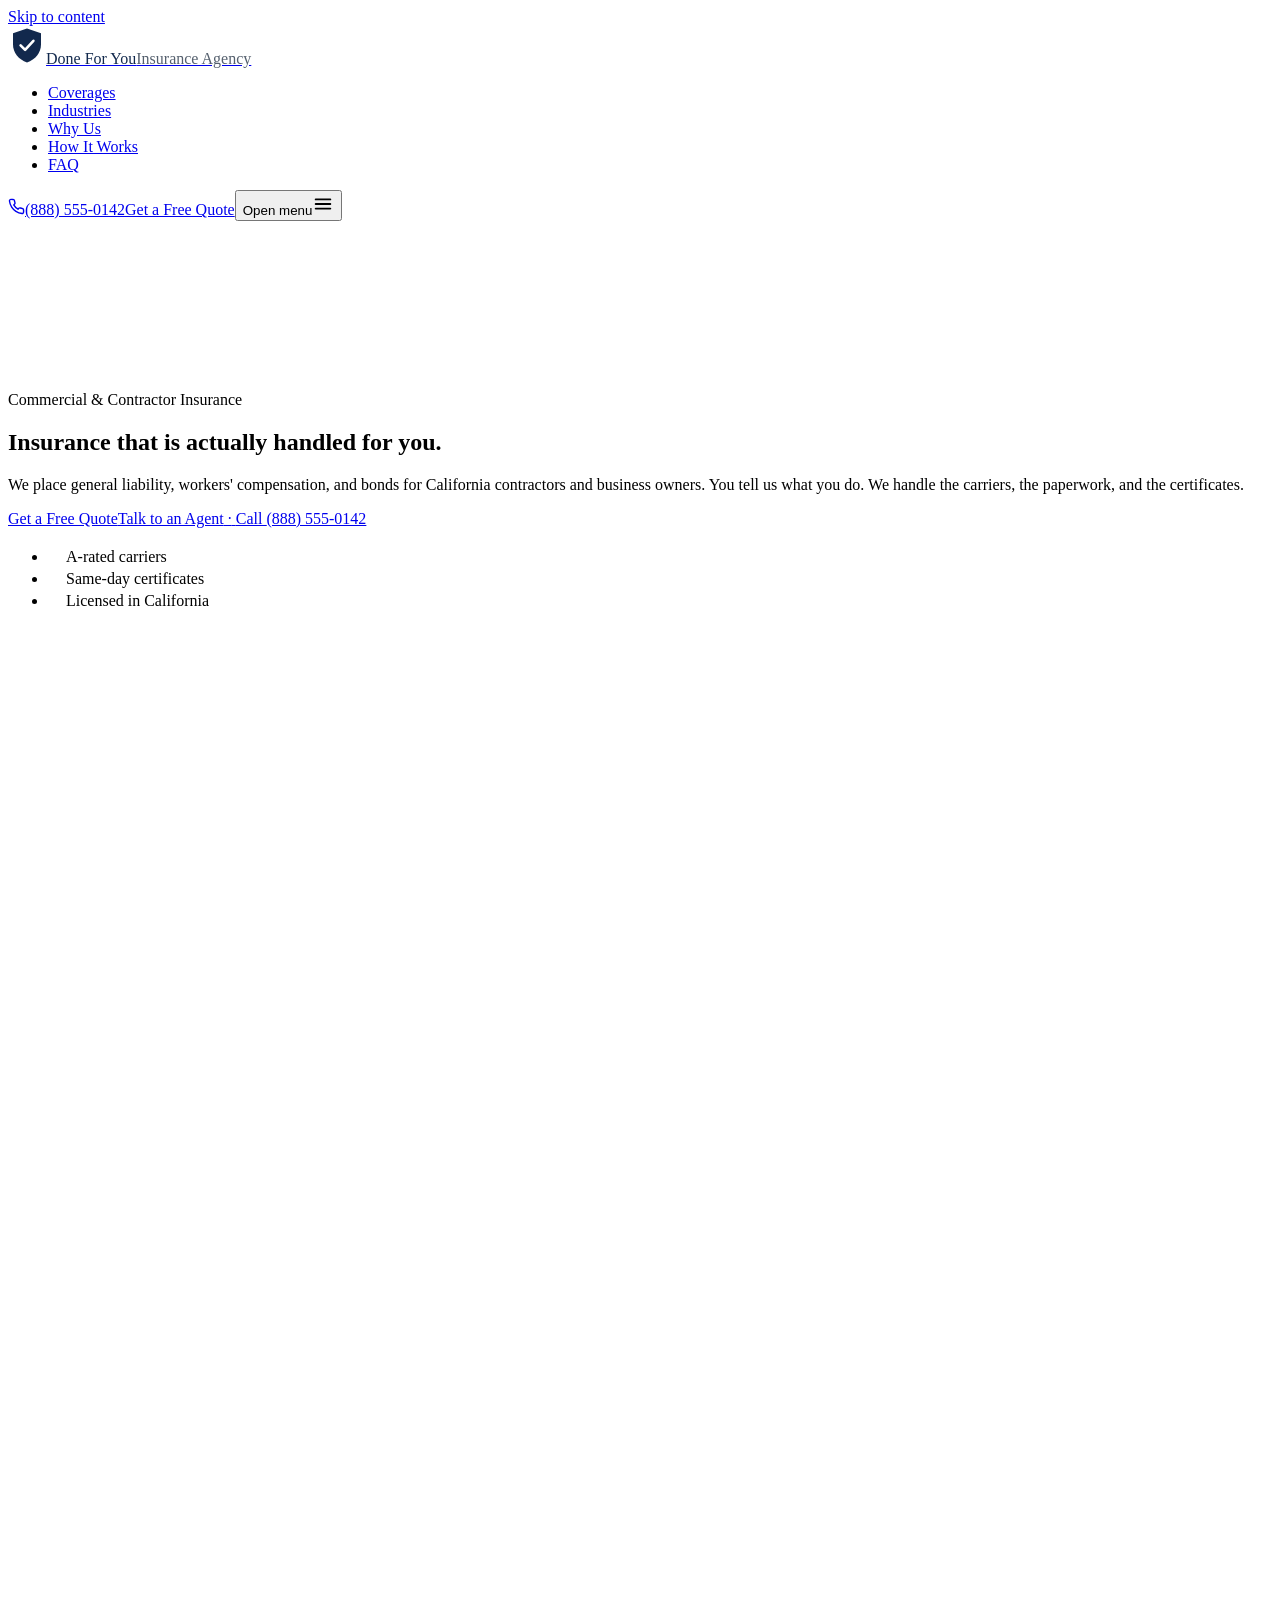
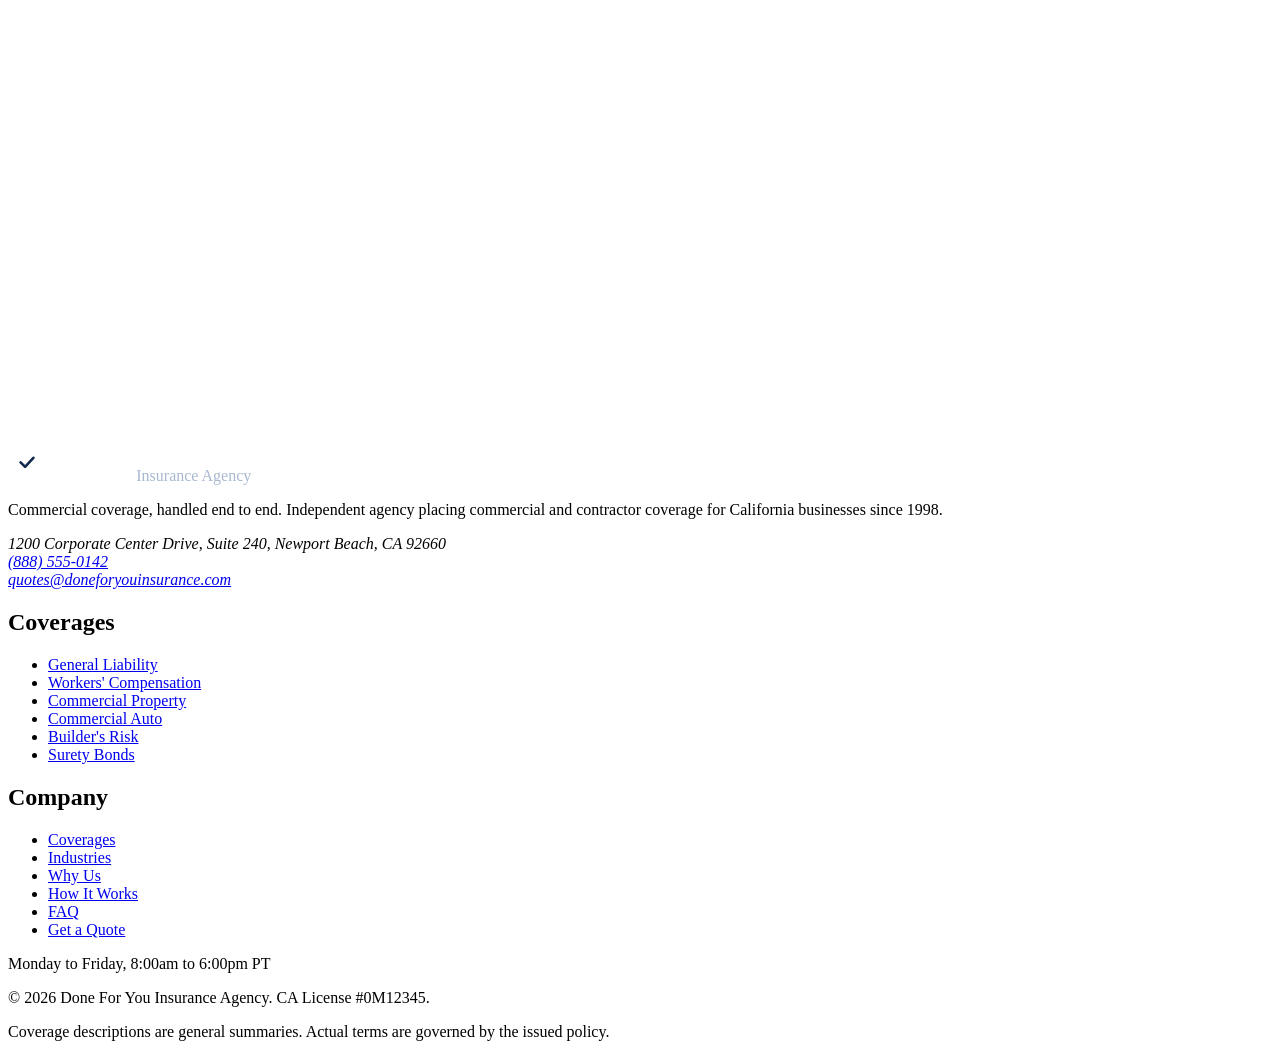
==== index.html @ 311d8831 "Deploy static export" ====
<!DOCTYPE html><html lang="en" class="sora_fe96a1cb-module__v79GsG__variable inter_55581303-module__j1eaMG__variable"><head><meta charSet="utf-8"/><meta name="viewport" content="width=device-width, initial-scale=1"/><link rel="preload" href="/dfy-insurance-site-v2/_next/static/media/6bd983bd58a87a3d-s.p.1hey5yyym6mz_.woff2" as="font" crossorigin="" type="font/woff2"/><link rel="preload" href="/dfy-insurance-site-v2/_next/static/media/83afe278b6a6bb3c-s.p.2bn3s6zvc0dyp.woff2" as="font" crossorigin="" type="font/woff2"/><link rel="stylesheet" href="/dfy-insurance-site-v2/_next/static/chunks/1ly2f1bl57q7t.css" data-precedence="next"/><link rel="preload" as="script" fetchPriority="low" href="/dfy-insurance-site-v2/_next/static/chunks/3l04zcqx63h3y.js"/><script src="/dfy-insurance-site-v2/_next/static/chunks/2-c7zqj2ienlq.js" async=""></script><script src="/dfy-insurance-site-v2/_next/static/chunks/3e4keds9ktjdu.js" async=""></script><script src="/dfy-insurance-site-v2/_next/static/chunks/turbopack-0vbaf3uxwzrct.js" async=""></script><script src="/dfy-insurance-site-v2/_next/static/chunks/009da9zfl5qd-.js" async="" crossorigin=""></script><script src="/dfy-insurance-site-v2/_next/static/chunks/2mpngmk9jhhd5.js" async="" crossorigin=""></script><script src="/dfy-insurance-site-v2/_next/static/chunks/03bkdlusxw89m.js" async="" crossorigin=""></script><meta name="next-size-adjust" content=""/><title>Done For You Insurance Agency | Commercial &amp; Contractor Insurance in California</title><meta name="description" content="Independent California agency placing general liability, workers&#x27; compensation, commercial property, builder&#x27;s risk, and surety bonds. A-rated carriers, same-day certificates, free quotes."/><link rel="icon" href="/dfy-insurance-site-v2/favicon.ico?favicon.2vob68tjqpejf.ico" sizes="256x256" type="image/x-icon"/><script src="/dfy-insurance-site-v2/_next/static/chunks/0cz1d0mv5g_q7.js" noModule=""></script></head><body><div hidden=""><!--$--><!--/$--></div><a href="#main" class="sr-only z-200 rounded-[var(--dfy-radius-sm)] bg-white px-5 py-3 font-semibold text-[var(--dfy-navy)] shadow-lg focus:not-sr-only focus:fixed focus:left-4 focus:top-4">Skip to content</a><div class="dfy-scrollrail" aria-hidden="true"><i></i></div><header class="sticky top-0 z-100 border-b transition-[background-color,box-shadow,border-color] duration-300 border-transparent bg-white"><div class="dfy-wrap flex items-center justify-between gap-6 py-3.5"><a href="#top" class="no-underline" aria-label="Done For You Insurance Agency home"><span class="flex shrink-0 items-center gap-2.5 whitespace-nowrap "><svg width="38" height="38" viewBox="0 0 38 38" fill="none" aria-hidden="true" class="shrink-0"><path d="M19 2.5 33 7.2v11.4c0 8.1-5.6 15.2-14 17.9-8.4-2.7-14-9.8-14-17.9V7.2L19 2.5Z" fill="#12294d"></path><path d="M12.6 19.3l4.5 4.5 8.3-9" stroke="#ffffff" stroke-width="2.6" stroke-linecap="round" stroke-linejoin="round"></path></svg><span class="flex flex-col leading-none"><span class="font-[family-name:var(--dfy-font-display)] text-[1.0625rem] font-bold tracking-[-0.01em]" style="color:#12294d">Done For You</span><span class="mt-1 text-[0.6875rem] font-semibold uppercase tracking-[0.16em]" style="color:#55606e">Insurance Agency</span></span></span></a><nav aria-label="Primary" class="hidden lg:block"><ul class="flex items-center gap-1"><li><a href="#coverages" class="block rounded-[var(--dfy-radius-sm)] px-3.5 py-2.5 text-[0.9375rem] font-semibold text-[var(--dfy-navy)] no-underline transition-colors duration-200 hover:bg-[var(--dfy-accent-tint)] hover:text-[var(--dfy-accent-deep)]">Coverages</a></li><li><a href="#industries" class="block rounded-[var(--dfy-radius-sm)] px-3.5 py-2.5 text-[0.9375rem] font-semibold text-[var(--dfy-navy)] no-underline transition-colors duration-200 hover:bg-[var(--dfy-accent-tint)] hover:text-[var(--dfy-accent-deep)]">Industries</a></li><li><a href="#why-us" class="block rounded-[var(--dfy-radius-sm)] px-3.5 py-2.5 text-[0.9375rem] font-semibold text-[var(--dfy-navy)] no-underline transition-colors duration-200 hover:bg-[var(--dfy-accent-tint)] hover:text-[var(--dfy-accent-deep)]">Why Us</a></li><li><a href="#process" class="block rounded-[var(--dfy-radius-sm)] px-3.5 py-2.5 text-[0.9375rem] font-semibold text-[var(--dfy-navy)] no-underline transition-colors duration-200 hover:bg-[var(--dfy-accent-tint)] hover:text-[var(--dfy-accent-deep)]">How It Works</a></li><li><a href="#faq" class="block rounded-[var(--dfy-radius-sm)] px-3.5 py-2.5 text-[0.9375rem] font-semibold text-[var(--dfy-navy)] no-underline transition-colors duration-200 hover:bg-[var(--dfy-accent-tint)] hover:text-[var(--dfy-accent-deep)]">FAQ</a></li></ul></nav><div class="flex items-center gap-3"><a href="tel:+18885550142" class="hidden items-center gap-2 text-[0.9375rem] font-bold text-[var(--dfy-navy)] no-underline transition-colors duration-200 hover:text-[var(--dfy-accent-deep)] md:flex"><svg width="17" height="17" viewBox="0 0 24 24" fill="none" stroke="currentColor" stroke-width="2" stroke-linecap="round" stroke-linejoin="round" aria-hidden="true"><path d="M22 16.9v3a2 2 0 0 1-2.2 2 19.8 19.8 0 0 1-8.6-3.1 19.5 19.5 0 0 1-6-6A19.8 19.8 0 0 1 2.1 4.2 2 2 0 0 1 4.1 2h3a2 2 0 0 1 2 1.7c.1 1 .4 1.9.7 2.8a2 2 0 0 1-.5 2.1L8.1 9.8a16 16 0 0 0 6 6l1.2-1.2a2 2 0 0 1 2.1-.5c.9.3 1.8.6 2.8.7a2 2 0 0 1 1.8 2.1Z"></path></svg>(888) 555-0142</a><a href="#quote" class="dfy-btn dfy-btn--primary hidden sm:inline-flex">Get a Free Quote</a><button type="button" aria-expanded="false" aria-controls="mobile-menu" class="flex h-11 w-11 items-center justify-center rounded-[var(--dfy-radius-sm)] border border-[var(--dfy-hairline)] text-[var(--dfy-navy)] lg:hidden"><span class="sr-only">Open menu</span><svg width="22" height="22" viewBox="0 0 24 24" fill="none" stroke="currentColor" stroke-width="2" stroke-linecap="round" aria-hidden="true"><path d="M4 7h16"></path><path d="M4 12h16"></path><path d="M4 17h16"></path></svg></button></div></div></header><main id="main"><section id="top" class="relative" style="height:200vh"><div class="sticky flex min-h-[520px] items-center overflow-hidden bg-[var(--dfy-navy-900)]" style="top:0;height:calc(100svh - 0px)"><video src="/dfy-insurance-site-v2/hero.mp4" poster="/dfy-insurance-site-v2/hero-poster.jpg" muted="" playsInline="" preload="auto" aria-hidden="true" tabindex="-1" class="absolute inset-0 h-full w-full object-contain" style="mask-image:linear-gradient(90deg, transparent 0%, #000 2.5%, #000 97.5%, transparent 100%), linear-gradient(180deg, transparent 0%, #000 2.5%, #000 97.5%, transparent 100%);mask-composite:intersect;-webkit-mask-image:linear-gradient(90deg, transparent 0%, #000 2.5%, #000 97.5%, transparent 100%), linear-gradient(180deg, transparent 0%, #000 2.5%, #000 97.5%, transparent 100%);-webkit-mask-composite:source-in"></video><div aria-hidden="true" class="absolute inset-0" style="opacity:1;background:linear-gradient(90deg, rgba(8,21,39,0.92) 0%, rgba(8,21,39,0.72) 38%, rgba(8,21,39,0.35) 70%, rgba(8,21,39,0.28) 100%)"></div><div aria-hidden="true" class="absolute inset-0" style="opacity:1;background:linear-gradient(180deg, rgba(8,21,39,0.55) 0%, rgba(8,21,39,0) 30%, rgba(8,21,39,0) 62%, rgba(8,21,39,0.85) 100%)"></div><div class="dfy-wrap relative w-full" style="opacity:1;transform:translateY(0px);will-change:opacity, transform"><div class="max-w-[46rem]"><p class="mb-5 inline-flex items-center gap-2 rounded-[var(--dfy-radius-pill)] border border-[rgba(217,164,65,0.45)] bg-[rgba(8,21,39,0.45)] px-4 py-2 text-[0.8125rem] font-semibold uppercase tracking-[0.12em] text-[var(--dfy-gold)] backdrop-blur-sm">Commercial &amp; Contractor Insurance</p><h1 class="text-[length:var(--dfy-display-xl)] font-bold !text-white">Insurance that is actually handled for you.</h1><p class="dfy-measure mt-6 text-[length:var(--dfy-body-l)] text-[var(--dfy-ink-on-navy)]">We place general liability, workers&#x27; compensation, and bonds for California contractors and business owners. You tell us what you do. We handle the carriers, the paperwork, and the certificates.</p><div class="mt-9 flex flex-col gap-3 sm:flex-row sm:items-center"><a href="#quote" class="dfy-btn dfy-btn--primary">Get a Free Quote</a><a href="tel:+18885550142" class="dfy-btn dfy-btn--on-navy"><span class="hidden sm:inline">Talk to an Agent<!-- --> ·<!-- --> </span><span class="sm:hidden">Call </span>(888) 555-0142</a></div><ul class="mt-10 flex flex-wrap gap-x-7 gap-y-3"><li class="flex items-center gap-2 text-[length:var(--dfy-small)] font-medium text-[var(--dfy-ink-on-navy-muted)]"><svg width="18" height="18" viewBox="0 0 24 24" fill="none" stroke="var(--dfy-gold)" stroke-width="2.4" stroke-linecap="round" stroke-linejoin="round" aria-hidden="true" class="shrink-0"><path d="M20 6 9 17l-5-5"></path></svg>A-rated carriers</li><li class="flex items-center gap-2 text-[length:var(--dfy-small)] font-medium text-[var(--dfy-ink-on-navy-muted)]"><svg width="18" height="18" viewBox="0 0 24 24" fill="none" stroke="var(--dfy-gold)" stroke-width="2.4" stroke-linecap="round" stroke-linejoin="round" aria-hidden="true" class="shrink-0"><path d="M20 6 9 17l-5-5"></path></svg>Same-day certificates</li><li class="flex items-center gap-2 text-[length:var(--dfy-small)] font-medium text-[var(--dfy-ink-on-navy-muted)]"><svg width="18" height="18" viewBox="0 0 24 24" fill="none" stroke="var(--dfy-gold)" stroke-width="2.4" stroke-linecap="round" stroke-linejoin="round" aria-hidden="true" class="shrink-0"><path d="M20 6 9 17l-5-5"></path></svg>Licensed in California</li></ul></div></div><div aria-hidden="true" class="absolute inset-x-0 bottom-7 flex justify-center" style="opacity:0"><span class="flex flex-col items-center gap-2 text-[0.75rem] font-semibold uppercase tracking-[0.16em] text-white/70">Scroll<svg width="20" height="20" viewBox="0 0 24 24" fill="none" stroke="currentColor" stroke-width="2" stroke-linecap="round" stroke-linejoin="round" class="animate-bounce"><path d="M12 5v14"></path><path d="m19 12-7 7-7-7"></path></svg></span></div></div></section><section class="border-b border-[var(--dfy-hairline)] bg-[var(--dfy-paper)] py-10"><div class="dfy-wrap"><div style="opacity:0;transform:translateY(16px)"><div class="flex flex-col items-center gap-7 lg:flex-row lg:justify-between"><div class="text-center lg:text-left"><p class="text-[length:var(--dfy-small)] font-semibold uppercase tracking-[0.1em] text-[var(--dfy-ink-muted)]">Placing coverage with the carriers you already know</p><ul class="mt-4 flex flex-wrap items-center justify-center gap-x-8 gap-y-3 lg:justify-start"><li class="font-[family-name:var(--dfy-font-display)] text-[1.0625rem] font-bold tracking-[-0.01em] text-[#8f9bab] transition-colors duration-300 hover:text-[var(--dfy-navy)]">Travelers</li><li class="font-[family-name:var(--dfy-font-display)] text-[1.0625rem] font-bold tracking-[-0.01em] text-[#8f9bab] transition-colors duration-300 hover:text-[var(--dfy-navy)]">The Hartford</li><li class="font-[family-name:var(--dfy-font-display)] text-[1.0625rem] font-bold tracking-[-0.01em] text-[#8f9bab] transition-colors duration-300 hover:text-[var(--dfy-navy)]">Chubb</li><li class="font-[family-name:var(--dfy-font-display)] text-[1.0625rem] font-bold tracking-[-0.01em] text-[#8f9bab] transition-colors duration-300 hover:text-[var(--dfy-navy)]">Liberty Mutual</li><li class="font-[family-name:var(--dfy-font-display)] text-[1.0625rem] font-bold tracking-[-0.01em] text-[#8f9bab] transition-colors duration-300 hover:text-[var(--dfy-navy)]">CNA</li><li class="font-[family-name:var(--dfy-font-display)] text-[1.0625rem] font-bold tracking-[-0.01em] text-[#8f9bab] transition-colors duration-300 hover:text-[var(--dfy-navy)]">Nationwide</li></ul></div><div class="flex items-center gap-4 rounded-[var(--dfy-radius-md)] border border-[var(--dfy-hairline)] bg-[var(--dfy-paper-soft)] px-6 py-4"><div><span class="font-[family-name:var(--dfy-font-display)] text-[2rem] font-bold leading-none text-[var(--dfy-navy)]">4.8</span><span class="text-[length:var(--dfy-small)] font-semibold text-[var(--dfy-ink-muted)]">/<!-- -->5</span></div><div><span class="flex items-center gap-0.5" aria-hidden="true"><svg width="17" height="17" viewBox="0 0 24 24" fill="var(--dfy-gold)"><path d="m12 2.6 2.9 5.9 6.5.9-4.7 4.6 1.1 6.4-5.8-3-5.8 3 1.1-6.4L2.6 9.4l6.5-.9L12 2.6Z"></path></svg><svg width="17" height="17" viewBox="0 0 24 24" fill="var(--dfy-gold)"><path d="m12 2.6 2.9 5.9 6.5.9-4.7 4.6 1.1 6.4-5.8-3-5.8 3 1.1-6.4L2.6 9.4l6.5-.9L12 2.6Z"></path></svg><svg width="17" height="17" viewBox="0 0 24 24" fill="var(--dfy-gold)"><path d="m12 2.6 2.9 5.9 6.5.9-4.7 4.6 1.1 6.4-5.8-3-5.8 3 1.1-6.4L2.6 9.4l6.5-.9L12 2.6Z"></path></svg><svg width="17" height="17" viewBox="0 0 24 24" fill="var(--dfy-gold)"><path d="m12 2.6 2.9 5.9 6.5.9-4.7 4.6 1.1 6.4-5.8-3-5.8 3 1.1-6.4L2.6 9.4l6.5-.9L12 2.6Z"></path></svg><svg width="17" height="17" viewBox="0 0 24 24" fill="var(--dfy-gold)"><path d="m12 2.6 2.9 5.9 6.5.9-4.7 4.6 1.1 6.4-5.8-3-5.8 3 1.1-6.4L2.6 9.4l6.5-.9L12 2.6Z"></path></svg></span><p class="mt-1 text-[length:var(--dfy-small)] text-[var(--dfy-ink-muted)]">410<!-- --> client reviews</p></div></div></div></div></div></section><section id="coverages" class="dfy-band dfy-band-soft"><div class="dfy-wrap"><div style="opacity:0;transform:translateY(16px)"><div class="dfy-measure"><span class="dfy-eyebrow">Coverages</span><h2 class="text-[length:var(--dfy-h2)]">The policies California businesses actually get asked for</h2><p class="dfy-lead mt-5">Most of our clients carry three or four of these together. Hover any card to see what it covers, or start a quote and we will tell you which ones your operation genuinely needs.</p></div></div><ul class="mt-14 grid list-none grid-cols-1 gap-[clamp(20px,2vw,32px)] md:grid-cols-2 lg:grid-cols-3"><li style="opacity:0;transform:translateY(16px)"><article class="dfy-card dfy-card--interactive group flex h-full flex-col"><span class="mb-5 inline-flex h-14 w-14 items-center justify-center rounded-[var(--dfy-radius-md)] bg-[var(--dfy-accent-tint)] text-[var(--dfy-accent-deep)] transition-colors duration-300 group-hover:bg-[var(--dfy-accent)] group-hover:text-white"><svg width="34" height="34" viewBox="0 0 24 24" fill="none" stroke="currentColor" stroke-width="1.6" stroke-linecap="round" stroke-linejoin="round" aria-hidden="true"><path d="M12 3l7.5 2.5v6c0 4.4-3 8.2-7.5 9.5-4.5-1.3-7.5-5.1-7.5-9.5v-6L12 3Z"></path><path d="M12 8.5v4"></path><path d="M12 15.5h.01"></path></svg></span><h3 class="text-[length:var(--dfy-h3)]">General Liability</h3><p class="mt-3 text-[var(--dfy-ink-muted)]">The first policy almost every business needs. Covers third-party injury and property damage, and it is what landlords and general contractors ask for before you can start work.</p><div class="grid grid-rows-[0fr] transition-[grid-template-rows] duration-[420ms] ease-[var(--dfy-ease)] group-hover:grid-rows-[1fr] group-focus-within:grid-rows-[1fr]"><div class="overflow-hidden"><p class="mt-5 text-[length:var(--dfy-small)] font-bold uppercase tracking-[0.1em] text-[var(--dfy-navy)]">What it covers</p><ul class="mt-3 flex list-none flex-col gap-2"><li class="flex gap-2.5 text-[length:var(--dfy-small)] text-[var(--dfy-ink-muted)]"><svg width="16" height="16" viewBox="0 0 24 24" fill="none" stroke="var(--dfy-accent)" stroke-width="2.6" stroke-linecap="round" stroke-linejoin="round" aria-hidden="true" class="mt-1 shrink-0"><path d="M20 6 9 17l-5-5"></path></svg>Customer slip-and-fall injuries</li><li class="flex gap-2.5 text-[length:var(--dfy-small)] text-[var(--dfy-ink-muted)]"><svg width="16" height="16" viewBox="0 0 24 24" fill="none" stroke="var(--dfy-accent)" stroke-width="2.6" stroke-linecap="round" stroke-linejoin="round" aria-hidden="true" class="mt-1 shrink-0"><path d="M20 6 9 17l-5-5"></path></svg>Damage you cause to a client&#x27;s property</li><li class="flex gap-2.5 text-[length:var(--dfy-small)] text-[var(--dfy-ink-muted)]"><svg width="16" height="16" viewBox="0 0 24 24" fill="none" stroke="var(--dfy-accent)" stroke-width="2.6" stroke-linecap="round" stroke-linejoin="round" aria-hidden="true" class="mt-1 shrink-0"><path d="M20 6 9 17l-5-5"></path></svg>Legal defense costs and settlements</li><li class="flex gap-2.5 text-[length:var(--dfy-small)] text-[var(--dfy-ink-muted)]"><svg width="16" height="16" viewBox="0 0 24 24" fill="none" stroke="var(--dfy-accent)" stroke-width="2.6" stroke-linecap="round" stroke-linejoin="round" aria-hidden="true" class="mt-1 shrink-0"><path d="M20 6 9 17l-5-5"></path></svg>Typical limits: $1M per occurrence / $2M aggregate</li></ul></div></div><a href="#quote" class="mt-6 inline-flex items-center gap-2 self-start pt-1 text-[0.9375rem] font-bold text-[var(--dfy-accent-deep)] no-underline">Quote <!-- -->General Liability<svg width="16" height="16" viewBox="0 0 24 24" fill="none" stroke="currentColor" stroke-width="2.4" stroke-linecap="round" stroke-linejoin="round" aria-hidden="true" class="transition-transform duration-300 group-hover:translate-x-1"><path d="M5 12h14"></path><path d="m13 6 6 6-6 6"></path></svg></a></article></li><li style="opacity:0;transform:translateY(16px)"><article class="dfy-card dfy-card--interactive group flex h-full flex-col"><span class="mb-5 inline-flex h-14 w-14 items-center justify-center rounded-[var(--dfy-radius-md)] bg-[var(--dfy-accent-tint)] text-[var(--dfy-accent-deep)] transition-colors duration-300 group-hover:bg-[var(--dfy-accent)] group-hover:text-white"><svg width="34" height="34" viewBox="0 0 24 24" fill="none" stroke="currentColor" stroke-width="1.6" stroke-linecap="round" stroke-linejoin="round" aria-hidden="true"><path d="M6.5 14.5V12a5.5 5.5 0 0 1 11 0v2.5"></path><path d="M3 14.5h18a.5.5 0 0 1 .5.5v1a.5.5 0 0 1-.5.5H3a.5.5 0 0 1-.5-.5v-1a.5.5 0 0 1 .5-.5Z"></path><path d="M10 7.2V14.5"></path><path d="M14 7.2V14.5"></path></svg></span><h3 class="text-[length:var(--dfy-h3)]">Workers&#x27; Compensation</h3><p class="mt-3 text-[var(--dfy-ink-muted)]">California requires it the moment you have one employee. No exceptions, and the state enforces it aggressively with penalties that start at $10,000.</p><div class="grid grid-rows-[0fr] transition-[grid-template-rows] duration-[420ms] ease-[var(--dfy-ease)] group-hover:grid-rows-[1fr] group-focus-within:grid-rows-[1fr]"><div class="overflow-hidden"><p class="mt-5 text-[length:var(--dfy-small)] font-bold uppercase tracking-[0.1em] text-[var(--dfy-navy)]">What it covers</p><ul class="mt-3 flex list-none flex-col gap-2"><li class="flex gap-2.5 text-[length:var(--dfy-small)] text-[var(--dfy-ink-muted)]"><svg width="16" height="16" viewBox="0 0 24 24" fill="none" stroke="var(--dfy-accent)" stroke-width="2.6" stroke-linecap="round" stroke-linejoin="round" aria-hidden="true" class="mt-1 shrink-0"><path d="M20 6 9 17l-5-5"></path></svg>Medical treatment for on-the-job injuries</li><li class="flex gap-2.5 text-[length:var(--dfy-small)] text-[var(--dfy-ink-muted)]"><svg width="16" height="16" viewBox="0 0 24 24" fill="none" stroke="var(--dfy-accent)" stroke-width="2.6" stroke-linecap="round" stroke-linejoin="round" aria-hidden="true" class="mt-1 shrink-0"><path d="M20 6 9 17l-5-5"></path></svg>Lost wages while an employee recovers</li><li class="flex gap-2.5 text-[length:var(--dfy-small)] text-[var(--dfy-ink-muted)]"><svg width="16" height="16" viewBox="0 0 24 24" fill="none" stroke="var(--dfy-accent)" stroke-width="2.6" stroke-linecap="round" stroke-linejoin="round" aria-hidden="true" class="mt-1 shrink-0"><path d="M20 6 9 17l-5-5"></path></svg>Rehabilitation and return-to-work costs</li><li class="flex gap-2.5 text-[length:var(--dfy-small)] text-[var(--dfy-ink-muted)]"><svg width="16" height="16" viewBox="0 0 24 24" fill="none" stroke="var(--dfy-accent)" stroke-width="2.6" stroke-linecap="round" stroke-linejoin="round" aria-hidden="true" class="mt-1 shrink-0"><path d="M20 6 9 17l-5-5"></path></svg>Death benefits for the employee&#x27;s family</li></ul></div></div><a href="#quote" class="mt-6 inline-flex items-center gap-2 self-start pt-1 text-[0.9375rem] font-bold text-[var(--dfy-accent-deep)] no-underline">Quote <!-- -->Workers&#x27; Compensation<svg width="16" height="16" viewBox="0 0 24 24" fill="none" stroke="currentColor" stroke-width="2.4" stroke-linecap="round" stroke-linejoin="round" aria-hidden="true" class="transition-transform duration-300 group-hover:translate-x-1"><path d="M5 12h14"></path><path d="m13 6 6 6-6 6"></path></svg></a></article></li><li style="opacity:0;transform:translateY(16px)"><article class="dfy-card dfy-card--interactive group flex h-full flex-col"><span class="mb-5 inline-flex h-14 w-14 items-center justify-center rounded-[var(--dfy-radius-md)] bg-[var(--dfy-accent-tint)] text-[var(--dfy-accent-deep)] transition-colors duration-300 group-hover:bg-[var(--dfy-accent)] group-hover:text-white"><svg width="34" height="34" viewBox="0 0 24 24" fill="none" stroke="currentColor" stroke-width="1.6" stroke-linecap="round" stroke-linejoin="round" aria-hidden="true"><path d="M3.5 10.5 12 4l8.5 6.5"></path><path d="M5.5 9.8V20h13V9.8"></path><path d="M10 20v-5.5h4V20"></path></svg></span><h3 class="text-[length:var(--dfy-h3)]">Commercial Property</h3><p class="mt-3 text-[var(--dfy-ink-muted)]">Covers your building, leasehold improvements, equipment, and inventory against fire, theft, vandalism, and covered natural disasters.</p><div class="grid grid-rows-[0fr] transition-[grid-template-rows] duration-[420ms] ease-[var(--dfy-ease)] group-hover:grid-rows-[1fr] group-focus-within:grid-rows-[1fr]"><div class="overflow-hidden"><p class="mt-5 text-[length:var(--dfy-small)] font-bold uppercase tracking-[0.1em] text-[var(--dfy-navy)]">What it covers</p><ul class="mt-3 flex list-none flex-col gap-2"><li class="flex gap-2.5 text-[length:var(--dfy-small)] text-[var(--dfy-ink-muted)]"><svg width="16" height="16" viewBox="0 0 24 24" fill="none" stroke="var(--dfy-accent)" stroke-width="2.6" stroke-linecap="round" stroke-linejoin="round" aria-hidden="true" class="mt-1 shrink-0"><path d="M20 6 9 17l-5-5"></path></svg>Buildings you own and improvements you lease</li><li class="flex gap-2.5 text-[length:var(--dfy-small)] text-[var(--dfy-ink-muted)]"><svg width="16" height="16" viewBox="0 0 24 24" fill="none" stroke="var(--dfy-accent)" stroke-width="2.6" stroke-linecap="round" stroke-linejoin="round" aria-hidden="true" class="mt-1 shrink-0"><path d="M20 6 9 17l-5-5"></path></svg>Tools, equipment, furniture, and inventory</li><li class="flex gap-2.5 text-[length:var(--dfy-small)] text-[var(--dfy-ink-muted)]"><svg width="16" height="16" viewBox="0 0 24 24" fill="none" stroke="var(--dfy-accent)" stroke-width="2.6" stroke-linecap="round" stroke-linejoin="round" aria-hidden="true" class="mt-1 shrink-0"><path d="M20 6 9 17l-5-5"></path></svg>Wildfire exposure — we check for exclusions</li><li class="flex gap-2.5 text-[length:var(--dfy-small)] text-[var(--dfy-ink-muted)]"><svg width="16" height="16" viewBox="0 0 24 24" fill="none" stroke="var(--dfy-accent)" stroke-width="2.6" stroke-linecap="round" stroke-linejoin="round" aria-hidden="true" class="mt-1 shrink-0"><path d="M20 6 9 17l-5-5"></path></svg>Equipment breakdown, added by endorsement</li></ul></div></div><a href="#quote" class="mt-6 inline-flex items-center gap-2 self-start pt-1 text-[0.9375rem] font-bold text-[var(--dfy-accent-deep)] no-underline">Quote <!-- -->Commercial Property<svg width="16" height="16" viewBox="0 0 24 24" fill="none" stroke="currentColor" stroke-width="2.4" stroke-linecap="round" stroke-linejoin="round" aria-hidden="true" class="transition-transform duration-300 group-hover:translate-x-1"><path d="M5 12h14"></path><path d="m13 6 6 6-6 6"></path></svg></a></article></li><li style="opacity:0;transform:translateY(16px)"><article class="dfy-card dfy-card--interactive group flex h-full flex-col"><span class="mb-5 inline-flex h-14 w-14 items-center justify-center rounded-[var(--dfy-radius-md)] bg-[var(--dfy-accent-tint)] text-[var(--dfy-accent-deep)] transition-colors duration-300 group-hover:bg-[var(--dfy-accent)] group-hover:text-white"><svg width="34" height="34" viewBox="0 0 24 24" fill="none" stroke="currentColor" stroke-width="1.6" stroke-linecap="round" stroke-linejoin="round" aria-hidden="true"><path d="M3 14.5h18"></path><path d="M5 14.5l1.6-5a2 2 0 0 1 1.9-1.4h7a2 2 0 0 1 1.9 1.4l1.6 5"></path><path d="M4 14.5V18h2.5v-1.2"></path><path d="M20 14.5V18h-2.5v-1.2"></path><circle cx="7.5" cy="16.2" r="1.3"></circle><circle cx="16.5" cy="16.2" r="1.3"></circle></svg></span><h3 class="text-[length:var(--dfy-h3)]">Commercial Auto</h3><p class="mt-3 text-[var(--dfy-ink-muted)]">Personal auto policies exclude business use. If a truck, van, or vehicle is titled to the business or used for work, it needs its own policy.</p><div class="grid grid-rows-[0fr] transition-[grid-template-rows] duration-[420ms] ease-[var(--dfy-ease)] group-hover:grid-rows-[1fr] group-focus-within:grid-rows-[1fr]"><div class="overflow-hidden"><p class="mt-5 text-[length:var(--dfy-small)] font-bold uppercase tracking-[0.1em] text-[var(--dfy-navy)]">What it covers</p><ul class="mt-3 flex list-none flex-col gap-2"><li class="flex gap-2.5 text-[length:var(--dfy-small)] text-[var(--dfy-ink-muted)]"><svg width="16" height="16" viewBox="0 0 24 24" fill="none" stroke="var(--dfy-accent)" stroke-width="2.6" stroke-linecap="round" stroke-linejoin="round" aria-hidden="true" class="mt-1 shrink-0"><path d="M20 6 9 17l-5-5"></path></svg>Owned, leased, and rented business vehicles</li><li class="flex gap-2.5 text-[length:var(--dfy-small)] text-[var(--dfy-ink-muted)]"><svg width="16" height="16" viewBox="0 0 24 24" fill="none" stroke="var(--dfy-accent)" stroke-width="2.6" stroke-linecap="round" stroke-linejoin="round" aria-hidden="true" class="mt-1 shrink-0"><path d="M20 6 9 17l-5-5"></path></svg>Hired and non-owned auto liability</li><li class="flex gap-2.5 text-[length:var(--dfy-small)] text-[var(--dfy-ink-muted)]"><svg width="16" height="16" viewBox="0 0 24 24" fill="none" stroke="var(--dfy-accent)" stroke-width="2.6" stroke-linecap="round" stroke-linejoin="round" aria-hidden="true" class="mt-1 shrink-0"><path d="M20 6 9 17l-5-5"></path></svg>Physical damage and comprehensive</li><li class="flex gap-2.5 text-[length:var(--dfy-small)] text-[var(--dfy-ink-muted)]"><svg width="16" height="16" viewBox="0 0 24 24" fill="none" stroke="var(--dfy-accent)" stroke-width="2.6" stroke-linecap="round" stroke-linejoin="round" aria-hidden="true" class="mt-1 shrink-0"><path d="M20 6 9 17l-5-5"></path></svg>Cargo and tools carried in the vehicle</li></ul></div></div><a href="#quote" class="mt-6 inline-flex items-center gap-2 self-start pt-1 text-[0.9375rem] font-bold text-[var(--dfy-accent-deep)] no-underline">Quote <!-- -->Commercial Auto<svg width="16" height="16" viewBox="0 0 24 24" fill="none" stroke="currentColor" stroke-width="2.4" stroke-linecap="round" stroke-linejoin="round" aria-hidden="true" class="transition-transform duration-300 group-hover:translate-x-1"><path d="M5 12h14"></path><path d="m13 6 6 6-6 6"></path></svg></a></article></li><li style="opacity:0;transform:translateY(16px)"><article class="dfy-card dfy-card--interactive group flex h-full flex-col"><span class="mb-5 inline-flex h-14 w-14 items-center justify-center rounded-[var(--dfy-radius-md)] bg-[var(--dfy-accent-tint)] text-[var(--dfy-accent-deep)] transition-colors duration-300 group-hover:bg-[var(--dfy-accent)] group-hover:text-white"><svg width="34" height="34" viewBox="0 0 24 24" fill="none" stroke="currentColor" stroke-width="1.6" stroke-linecap="round" stroke-linejoin="round" aria-hidden="true"><path d="M4 20h16"></path><path d="M6 20V9.5l6-4 6 4V20"></path><path d="M6 13h12"></path><path d="M10 20v-3.5h4V20"></path><path d="M12 5.5V3"></path></svg></span><h3 class="text-[length:var(--dfy-h3)]">Builder&#x27;s Risk</h3><p class="mt-3 text-[var(--dfy-ink-muted)]">Project-specific coverage for structures under construction. Written for the length of the build and released when the job closes out.</p><div class="grid grid-rows-[0fr] transition-[grid-template-rows] duration-[420ms] ease-[var(--dfy-ease)] group-hover:grid-rows-[1fr] group-focus-within:grid-rows-[1fr]"><div class="overflow-hidden"><p class="mt-5 text-[length:var(--dfy-small)] font-bold uppercase tracking-[0.1em] text-[var(--dfy-navy)]">What it covers</p><ul class="mt-3 flex list-none flex-col gap-2"><li class="flex gap-2.5 text-[length:var(--dfy-small)] text-[var(--dfy-ink-muted)]"><svg width="16" height="16" viewBox="0 0 24 24" fill="none" stroke="var(--dfy-accent)" stroke-width="2.6" stroke-linecap="round" stroke-linejoin="round" aria-hidden="true" class="mt-1 shrink-0"><path d="M20 6 9 17l-5-5"></path></svg>Structures under construction or renovation</li><li class="flex gap-2.5 text-[length:var(--dfy-small)] text-[var(--dfy-ink-muted)]"><svg width="16" height="16" viewBox="0 0 24 24" fill="none" stroke="var(--dfy-accent)" stroke-width="2.6" stroke-linecap="round" stroke-linejoin="round" aria-hidden="true" class="mt-1 shrink-0"><path d="M20 6 9 17l-5-5"></path></svg>Materials on site, in transit, and in storage</li><li class="flex gap-2.5 text-[length:var(--dfy-small)] text-[var(--dfy-ink-muted)]"><svg width="16" height="16" viewBox="0 0 24 24" fill="none" stroke="var(--dfy-accent)" stroke-width="2.6" stroke-linecap="round" stroke-linejoin="round" aria-hidden="true" class="mt-1 shrink-0"><path d="M20 6 9 17l-5-5"></path></svg>Theft of materials before installation</li><li class="flex gap-2.5 text-[length:var(--dfy-small)] text-[var(--dfy-ink-muted)]"><svg width="16" height="16" viewBox="0 0 24 24" fill="none" stroke="var(--dfy-accent)" stroke-width="2.6" stroke-linecap="round" stroke-linejoin="round" aria-hidden="true" class="mt-1 shrink-0"><path d="M20 6 9 17l-5-5"></path></svg>Soft costs and delay expenses</li></ul></div></div><a href="#quote" class="mt-6 inline-flex items-center gap-2 self-start pt-1 text-[0.9375rem] font-bold text-[var(--dfy-accent-deep)] no-underline">Quote <!-- -->Builder&#x27;s Risk<svg width="16" height="16" viewBox="0 0 24 24" fill="none" stroke="currentColor" stroke-width="2.4" stroke-linecap="round" stroke-linejoin="round" aria-hidden="true" class="transition-transform duration-300 group-hover:translate-x-1"><path d="M5 12h14"></path><path d="m13 6 6 6-6 6"></path></svg></a></article></li><li style="opacity:0;transform:translateY(16px)"><article class="dfy-card dfy-card--interactive group flex h-full flex-col"><span class="mb-5 inline-flex h-14 w-14 items-center justify-center rounded-[var(--dfy-radius-md)] bg-[var(--dfy-accent-tint)] text-[var(--dfy-accent-deep)] transition-colors duration-300 group-hover:bg-[var(--dfy-accent)] group-hover:text-white"><svg width="34" height="34" viewBox="0 0 24 24" fill="none" stroke="currentColor" stroke-width="1.6" stroke-linecap="round" stroke-linejoin="round" aria-hidden="true"><path d="M5 3.5h9.5L19 8v12.5H5V3.5Z"></path><path d="M14 3.5V8h5"></path><path d="M8.5 12.5h7"></path><path d="M8.5 16h4.5"></path></svg></span><h3 class="text-[length:var(--dfy-h3)]">Surety Bonds</h3><p class="mt-3 text-[var(--dfy-ink-muted)]">The bonds California contractors are required to carry, plus the performance and payment bonds larger jobs demand before they will award the contract.</p><div class="grid grid-rows-[0fr] transition-[grid-template-rows] duration-[420ms] ease-[var(--dfy-ease)] group-hover:grid-rows-[1fr] group-focus-within:grid-rows-[1fr]"><div class="overflow-hidden"><p class="mt-5 text-[length:var(--dfy-small)] font-bold uppercase tracking-[0.1em] text-[var(--dfy-navy)]">What it covers</p><ul class="mt-3 flex list-none flex-col gap-2"><li class="flex gap-2.5 text-[length:var(--dfy-small)] text-[var(--dfy-ink-muted)]"><svg width="16" height="16" viewBox="0 0 24 24" fill="none" stroke="var(--dfy-accent)" stroke-width="2.6" stroke-linecap="round" stroke-linejoin="round" aria-hidden="true" class="mt-1 shrink-0"><path d="M20 6 9 17l-5-5"></path></svg>CSLB $25,000 contractor license bond</li><li class="flex gap-2.5 text-[length:var(--dfy-small)] text-[var(--dfy-ink-muted)]"><svg width="16" height="16" viewBox="0 0 24 24" fill="none" stroke="var(--dfy-accent)" stroke-width="2.6" stroke-linecap="round" stroke-linejoin="round" aria-hidden="true" class="mt-1 shrink-0"><path d="M20 6 9 17l-5-5"></path></svg>Performance and payment bonds</li><li class="flex gap-2.5 text-[length:var(--dfy-small)] text-[var(--dfy-ink-muted)]"><svg width="16" height="16" viewBox="0 0 24 24" fill="none" stroke="var(--dfy-accent)" stroke-width="2.6" stroke-linecap="round" stroke-linejoin="round" aria-hidden="true" class="mt-1 shrink-0"><path d="M20 6 9 17l-5-5"></path></svg>Bid bonds for public works projects</li><li class="flex gap-2.5 text-[length:var(--dfy-small)] text-[var(--dfy-ink-muted)]"><svg width="16" height="16" viewBox="0 0 24 24" fill="none" stroke="var(--dfy-accent)" stroke-width="2.6" stroke-linecap="round" stroke-linejoin="round" aria-hidden="true" class="mt-1 shrink-0"><path d="M20 6 9 17l-5-5"></path></svg>Qualifying individual (RMO/RME) bonds</li></ul></div></div><a href="#quote" class="mt-6 inline-flex items-center gap-2 self-start pt-1 text-[0.9375rem] font-bold text-[var(--dfy-accent-deep)] no-underline">Quote <!-- -->Surety Bonds<svg width="16" height="16" viewBox="0 0 24 24" fill="none" stroke="currentColor" stroke-width="2.4" stroke-linecap="round" stroke-linejoin="round" aria-hidden="true" class="transition-transform duration-300 group-hover:translate-x-1"><path d="M5 12h14"></path><path d="m13 6 6 6-6 6"></path></svg></a></article></li></ul></div></section><section id="industries" class="dfy-band"><div class="dfy-wrap"><div style="opacity:0;transform:translateY(16px)"><div class="dfy-measure"><span class="dfy-eyebrow">Industries</span><h2 class="text-[length:var(--dfy-h2)]">We write the classes other agencies pass on</h2><p class="dfy-lead mt-5">Roofing, framing, and anything working at height are hard to place in California. That is exactly the work we have spent two decades learning how to market.</p></div></div><ul class="mt-12 grid list-none grid-cols-1 gap-[clamp(14px,1.5vw,24px)] sm:grid-cols-2 lg:grid-cols-4"><li style="opacity:0;transform:translateY(16px)"><div class="group h-full rounded-[var(--dfy-radius-md)] border border-[var(--dfy-hairline)] bg-[var(--dfy-paper)] p-6 transition-all duration-300 hover:-translate-y-[3px] hover:border-[rgba(194, 67, 31,0.4)] hover:bg-[var(--dfy-accent-tint)] hover:shadow-[var(--dfy-shadow-card)]"><h3 class="text-[1.0625rem] font-bold">General Contractors</h3><p class="mt-2 text-[length:var(--dfy-small)] text-[var(--dfy-ink-muted)]">GL, bonds, builder&#x27;s risk</p></div></li><li style="opacity:0;transform:translateY(16px)"><div class="group h-full rounded-[var(--dfy-radius-md)] border border-[var(--dfy-hairline)] bg-[var(--dfy-paper)] p-6 transition-all duration-300 hover:-translate-y-[3px] hover:border-[rgba(194, 67, 31,0.4)] hover:bg-[var(--dfy-accent-tint)] hover:shadow-[var(--dfy-shadow-card)]"><h3 class="text-[1.0625rem] font-bold">Specialty Trades</h3><p class="mt-2 text-[length:var(--dfy-small)] text-[var(--dfy-ink-muted)]">Electrical, plumbing, HVAC</p></div></li><li style="opacity:0;transform:translateY(16px)"><div class="group h-full rounded-[var(--dfy-radius-md)] border border-[var(--dfy-hairline)] bg-[var(--dfy-paper)] p-6 transition-all duration-300 hover:-translate-y-[3px] hover:border-[rgba(194, 67, 31,0.4)] hover:bg-[var(--dfy-accent-tint)] hover:shadow-[var(--dfy-shadow-card)]"><h3 class="text-[1.0625rem] font-bold">Roofing &amp; Framing</h3><p class="mt-2 text-[length:var(--dfy-small)] text-[var(--dfy-ink-muted)]">Hard-to-place classes welcome</p></div></li><li style="opacity:0;transform:translateY(16px)"><div class="group h-full rounded-[var(--dfy-radius-md)] border border-[var(--dfy-hairline)] bg-[var(--dfy-paper)] p-6 transition-all duration-300 hover:-translate-y-[3px] hover:border-[rgba(194, 67, 31,0.4)] hover:bg-[var(--dfy-accent-tint)] hover:shadow-[var(--dfy-shadow-card)]"><h3 class="text-[1.0625rem] font-bold">Restaurants &amp; Food</h3><p class="mt-2 text-[length:var(--dfy-small)] text-[var(--dfy-ink-muted)]">Liquor liability, property</p></div></li><li style="opacity:0;transform:translateY(16px)"><div class="group h-full rounded-[var(--dfy-radius-md)] border border-[var(--dfy-hairline)] bg-[var(--dfy-paper)] p-6 transition-all duration-300 hover:-translate-y-[3px] hover:border-[rgba(194, 67, 31,0.4)] hover:bg-[var(--dfy-accent-tint)] hover:shadow-[var(--dfy-shadow-card)]"><h3 class="text-[1.0625rem] font-bold">Retail &amp; Wholesale</h3><p class="mt-2 text-[length:var(--dfy-small)] text-[var(--dfy-ink-muted)]">Product liability, stock</p></div></li><li style="opacity:0;transform:translateY(16px)"><div class="group h-full rounded-[var(--dfy-radius-md)] border border-[var(--dfy-hairline)] bg-[var(--dfy-paper)] p-6 transition-all duration-300 hover:-translate-y-[3px] hover:border-[rgba(194, 67, 31,0.4)] hover:bg-[var(--dfy-accent-tint)] hover:shadow-[var(--dfy-shadow-card)]"><h3 class="text-[1.0625rem] font-bold">Manufacturing</h3><p class="mt-2 text-[length:var(--dfy-small)] text-[var(--dfy-ink-muted)]">Equipment, comp, product</p></div></li><li style="opacity:0;transform:translateY(16px)"><div class="group h-full rounded-[var(--dfy-radius-md)] border border-[var(--dfy-hairline)] bg-[var(--dfy-paper)] p-6 transition-all duration-300 hover:-translate-y-[3px] hover:border-[rgba(194, 67, 31,0.4)] hover:bg-[var(--dfy-accent-tint)] hover:shadow-[var(--dfy-shadow-card)]"><h3 class="text-[1.0625rem] font-bold">Real Estate &amp; Property</h3><p class="mt-2 text-[length:var(--dfy-small)] text-[var(--dfy-ink-muted)]">Habitational, E&amp;O</p></div></li><li style="opacity:0;transform:translateY(16px)"><div class="group h-full rounded-[var(--dfy-radius-md)] border border-[var(--dfy-hairline)] bg-[var(--dfy-paper)] p-6 transition-all duration-300 hover:-translate-y-[3px] hover:border-[rgba(194, 67, 31,0.4)] hover:bg-[var(--dfy-accent-tint)] hover:shadow-[var(--dfy-shadow-card)]"><h3 class="text-[1.0625rem] font-bold">Professional Services</h3><p class="mt-2 text-[length:var(--dfy-small)] text-[var(--dfy-ink-muted)]">E&amp;O, cyber, benefits</p></div></li></ul><div style="opacity:0;transform:translateY(16px)"><p class="mt-9 text-[length:var(--dfy-small)] text-[var(--dfy-ink-muted)]">Do not see your trade? We place most commercial classes.<!-- --> <a href="#quote" class="font-semibold">Tell us what you do</a> <!-- -->and we will find the market.</p></div></div></section><section id="why-us" class="dfy-band dfy-band-navy"><div class="dfy-wrap"><div class="grid gap-14 lg:grid-cols-[minmax(0,1fr)_minmax(0,1.1fr)] lg:gap-20"><div style="opacity:0;transform:translateY(16px)"><div><span class="dfy-eyebrow">Why Done For You</span><h2 class="text-[length:var(--dfy-h2)]">You run the business. We run the insurance.</h2><p class="dfy-lead mt-5">Most agencies hand you a quote and disappear until renewal. We stay on the file — chasing carriers, issuing certificates, and flagging gaps before they turn into a denied claim.</p><dl class="mt-12 grid grid-cols-1 gap-8 sm:grid-cols-3"><div><dt class="sr-only">Years placing California risk</dt><dd class="m-0"><span class="block font-[family-name:var(--dfy-font-display)] text-[2.5rem] font-bold leading-none text-white"><span>0<!-- -->+</span></span><span class="mt-2.5 block text-[length:var(--dfy-small)] text-[var(--dfy-ink-on-navy-muted)]">Years placing California risk</span></dd></div><div><dt class="sr-only">A-rated carrier appointments</dt><dd class="m-0"><span class="block font-[family-name:var(--dfy-font-display)] text-[2.5rem] font-bold leading-none text-white"><span>0<!-- -->+</span></span><span class="mt-2.5 block text-[length:var(--dfy-small)] text-[var(--dfy-ink-on-navy-muted)]">A-rated carrier appointments</span></dd></div><div><dt class="sr-only">Certificates issued last year</dt><dd class="m-0"><span class="block font-[family-name:var(--dfy-font-display)] text-[2.5rem] font-bold leading-none text-white"><span>0<!-- -->+</span></span><span class="mt-2.5 block text-[length:var(--dfy-small)] text-[var(--dfy-ink-on-navy-muted)]">Certificates issued last year</span></dd></div></dl></div></div><ul class="grid list-none grid-cols-1 gap-5 sm:grid-cols-2"><li style="opacity:0;transform:translateY(16px)"><div class="h-full rounded-[var(--dfy-radius-md)] border border-[var(--dfy-hairline-navy)] bg-[rgba(255,255,255,0.04)] p-7 transition-colors duration-300 hover:border-[rgba(232, 85, 44,0.55)] hover:bg-[rgba(255,255,255,0.07)]"><h3 class="text-[1.125rem]">One person owns your file</h3><p class="mt-3 text-[length:var(--dfy-small)] text-[var(--dfy-ink-on-navy-muted)]">You get a named agent with a direct line, not a queue and a ticket number. They know your operation before you finish explaining it.</p></div></li><li style="opacity:0;transform:translateY(16px)"><div class="h-full rounded-[var(--dfy-radius-md)] border border-[var(--dfy-hairline-navy)] bg-[rgba(255,255,255,0.04)] p-7 transition-colors duration-300 hover:border-[rgba(232, 85, 44,0.55)] hover:bg-[rgba(255,255,255,0.07)]"><h3 class="text-[1.125rem]">Certificates the same day</h3><p class="mt-3 text-[length:var(--dfy-small)] text-[var(--dfy-ink-on-navy-muted)]">A GC asking for a COI before Monday is routine, not an emergency. Most requests go out within a few hours of the ask.</p></div></li><li style="opacity:0;transform:translateY(16px)"><div class="h-full rounded-[var(--dfy-radius-md)] border border-[var(--dfy-hairline-navy)] bg-[rgba(255,255,255,0.04)] p-7 transition-colors duration-300 hover:border-[rgba(232, 85, 44,0.55)] hover:bg-[rgba(255,255,255,0.07)]"><h3 class="text-[1.125rem]">We shop the whole market</h3><p class="mt-3 text-[length:var(--dfy-small)] text-[var(--dfy-ink-on-navy-muted)]">Forty-plus appointments means we compare real options instead of defending the one carrier we happen to represent.</p></div></li><li style="opacity:0;transform:translateY(16px)"><div class="h-full rounded-[var(--dfy-radius-md)] border border-[var(--dfy-hairline-navy)] bg-[rgba(255,255,255,0.04)] p-7 transition-colors duration-300 hover:border-[rgba(232, 85, 44,0.55)] hover:bg-[rgba(255,255,255,0.07)]"><h3 class="text-[1.125rem]">Plain English, always</h3><p class="mt-3 text-[length:var(--dfy-small)] text-[var(--dfy-ink-on-navy-muted)]">You will know what is covered, what is excluded, and what it costs before you sign anything. No jargon, no surprises at claim time.</p></div></li></ul></div></div></section><section id="process" class="dfy-band dfy-band-soft"><div class="dfy-wrap"><div style="opacity:0;transform:translateY(16px)"><div class="dfy-measure"><span class="dfy-eyebrow">How It Works</span><h2 class="text-[length:var(--dfy-h2)]">Four steps. Usually done inside 48 hours.</h2></div></div><div class="relative mt-14"><div aria-hidden="true" class="absolute left-[27px] top-4 hidden h-[calc(100%-2rem)] w-[2px] bg-[var(--dfy-hairline)] lg:left-0 lg:top-[27px] lg:h-[2px] lg:w-full md:block"><div class="h-full w-full origin-top bg-[var(--dfy-accent)] lg:origin-left" style="transform:scaleY(0)"></div></div><ol class="relative grid list-none grid-cols-1 gap-10 md:gap-12 lg:grid-cols-4 lg:gap-8"><li style="opacity:0;transform:translateY(16px)"><div class="flex gap-5 lg:flex-col lg:gap-0"><span class="flex h-14 w-14 shrink-0 items-center justify-center rounded-full border-2 border-[var(--dfy-accent)] bg-[var(--dfy-paper)] font-[family-name:var(--dfy-font-display)] text-[1.25rem] font-bold text-[var(--dfy-accent-deep)]">1</span><div class="lg:mt-7 lg:pr-6"><h3 class="text-[1.125rem]">Tell us what you do</h3><p class="mt-3 text-[length:var(--dfy-small)] text-[var(--dfy-ink-muted)]">Two minutes on the form or five on the phone. Your trade, your payroll, your vehicles, and any job you have coming up.</p></div></div></li><li style="opacity:0;transform:translateY(16px)"><div class="flex gap-5 lg:flex-col lg:gap-0"><span class="flex h-14 w-14 shrink-0 items-center justify-center rounded-full border-2 border-[var(--dfy-accent)] bg-[var(--dfy-paper)] font-[family-name:var(--dfy-font-display)] text-[1.25rem] font-bold text-[var(--dfy-accent-deep)]">2</span><div class="lg:mt-7 lg:pr-6"><h3 class="text-[1.125rem]">We shop the market</h3><p class="mt-3 text-[length:var(--dfy-small)] text-[var(--dfy-ink-muted)]">We take your operation to the carriers that actually want your class of business, and we come back with real numbers.</p></div></div></li><li style="opacity:0;transform:translateY(16px)"><div class="flex gap-5 lg:flex-col lg:gap-0"><span class="flex h-14 w-14 shrink-0 items-center justify-center rounded-full border-2 border-[var(--dfy-accent)] bg-[var(--dfy-paper)] font-[family-name:var(--dfy-font-display)] text-[1.25rem] font-bold text-[var(--dfy-accent-deep)]">3</span><div class="lg:mt-7 lg:pr-6"><h3 class="text-[1.125rem]">You pick, in plain English</h3><p class="mt-3 text-[length:var(--dfy-small)] text-[var(--dfy-ink-muted)]">We walk you through two or three options side by side. What each covers, what each excludes, what each costs.</p></div></div></li><li style="opacity:0;transform:translateY(16px)"><div class="flex gap-5 lg:flex-col lg:gap-0"><span class="flex h-14 w-14 shrink-0 items-center justify-center rounded-full border-2 border-[var(--dfy-accent)] bg-[var(--dfy-paper)] font-[family-name:var(--dfy-font-display)] text-[1.25rem] font-bold text-[var(--dfy-accent-deep)]">4</span><div class="lg:mt-7 lg:pr-6"><h3 class="text-[1.125rem]">You are covered</h3><p class="mt-3 text-[length:var(--dfy-small)] text-[var(--dfy-ink-muted)]">We bind the policy, send your certificates, and stay on the file for endorsements, audits, and renewal.</p></div></div></li></ol></div></div></section><section id="quote" class="dfy-band"><div class="dfy-wrap"><div class="grid gap-12 lg:grid-cols-[minmax(0,0.85fr)_minmax(0,1.15fr)] lg:gap-16"><div style="opacity:0;transform:translateY(16px)"><div><span class="dfy-eyebrow">Free Quote</span><h2 class="text-[length:var(--dfy-h2)]">Get your quote started</h2><p class="dfy-lead mt-5">Fill this out and a licensed agent will call you back — usually within one business hour. No obligation, and we will not sell your information.</p><div class="mt-9 rounded-[var(--dfy-radius-md)] border border-[var(--dfy-hairline)] bg-[var(--dfy-paper-soft)] p-7"><p class="text-[length:var(--dfy-small)] font-bold uppercase tracking-[0.1em] text-[var(--dfy-navy)]">Would rather just talk?</p><a href="tel:+18885550142" class="mt-3 block font-[family-name:var(--dfy-font-display)] text-[1.75rem] font-bold no-underline">(888) 555-0142</a><p class="mt-2 text-[length:var(--dfy-small)] text-[var(--dfy-ink-muted)]">Monday to Friday, 8:00am to 6:00pm PT</p></div></div></div><div style="opacity:0;transform:translateY(16px)"><div class="dfy-card p-7 md:p-9"><form noValidate=""><div class="flex flex-col gap-5"><div><label class="dfy-label" for="quote-business">Business name</label><input id="quote-business" type="text" class="dfy-input" placeholder="e.g. Ridgeline Construction Inc." autoComplete="organization" aria-invalid="false" value=""/></div><div class="grid gap-5 sm:grid-cols-2"><div><label class="dfy-label" for="quote-name">Your name</label><input id="quote-name" type="text" class="dfy-input" placeholder="First and last" autoComplete="name" aria-invalid="false" value=""/></div><div><label class="dfy-label" for="quote-phone">Phone</label><input id="quote-phone" type="tel" class="dfy-input" placeholder="(555) 555-0100" autoComplete="tel" aria-invalid="false" value=""/></div></div><div><label class="dfy-label" for="quote-email">Email</label><input id="quote-email" type="email" class="dfy-input" placeholder="you@company.com" autoComplete="email" aria-invalid="false" value=""/></div><div><label class="dfy-label" for="quote-coverage">What coverage do you need?</label><select id="quote-coverage" class="dfy-input" aria-invalid="false"><option value="" selected="">Select a coverage…</option><option value="General Liability">General Liability</option><option value="Workers&#x27; Compensation">Workers&#x27; Compensation</option><option value="Commercial Property">Commercial Property</option><option value="Commercial Auto">Commercial Auto</option><option value="Builder&#x27;s Risk">Builder&#x27;s Risk</option><option value="Surety Bond">Surety Bond</option><option value="Not sure — help me figure it out">Not sure — help me figure it out</option></select></div><div><label class="dfy-label" for="quote-message">Anything else we should know?<!-- --> <span class="font-normal text-[var(--dfy-ink-muted)]">(optional)</span></label><textarea id="quote-message" rows="3" class="dfy-input resize-y" placeholder="Number of employees, vehicles, upcoming jobs, current carrier…"></textarea></div><button type="submit" class="dfy-btn dfy-btn--primary w-full">Get My Free Quote</button><p class="text-center text-[length:var(--dfy-small)] text-[var(--dfy-ink-muted)]">No obligation. We never sell your information.</p></div></form></div></div></div></div></section><section id="faq" class="dfy-band dfy-band-soft"><div class="dfy-wrap"><div class="grid gap-12 lg:grid-cols-[minmax(0,0.7fr)_minmax(0,1.3fr)] lg:gap-16"><div style="opacity:0;transform:translateY(16px)"><div><span class="dfy-eyebrow">FAQ</span><h2 class="text-[length:var(--dfy-h2)]">Questions we get every week</h2><p class="dfy-lead mt-5">Straight answers, no sales pitch. If yours is not here, call us and ask.</p></div></div><div style="opacity:0;transform:translateY(16px)"><ul class="list-none border-t border-[var(--dfy-hairline)]"><li class="border-b border-[var(--dfy-hairline)]"><h3 class="m-0"><button type="button" aria-expanded="true" aria-controls="faq-panel-0" id="faq-trigger-0" class="flex w-full items-start justify-between gap-6 py-6 text-left font-[family-name:var(--dfy-font-display)] text-[1.0625rem] font-bold text-[var(--dfy-navy)] transition-colors duration-200 hover:text-[var(--dfy-accent-deep)]">How fast can I get a certificate of insurance?<span aria-hidden="true" class="mt-0.5 flex h-7 w-7 shrink-0 items-center justify-center rounded-full border border-[var(--dfy-hairline)] transition-transform duration-300 rotate-45 bg-[var(--dfy-accent-tint)]"><svg width="14" height="14" viewBox="0 0 24 24" fill="none" stroke="currentColor" stroke-width="2.4" stroke-linecap="round"><path d="M12 5v14"></path><path d="M5 12h14"></path></svg></span></button></h3><div id="faq-panel-0" role="region" aria-labelledby="faq-trigger-0"><p class="dfy-measure pb-7 text-[var(--dfy-ink-muted)]">For an active policy, most certificate requests go out the same business day, and usually within a couple of hours. If a general contractor needs specific additional-insured wording or a waiver of subrogation, tell us up front and we will confirm the endorsement is on the policy before we issue.</p></div></li><li class="border-b border-[var(--dfy-hairline)]"><h3 class="m-0"><button type="button" aria-expanded="false" aria-controls="faq-panel-1" id="faq-trigger-1" class="flex w-full items-start justify-between gap-6 py-6 text-left font-[family-name:var(--dfy-font-display)] text-[1.0625rem] font-bold text-[var(--dfy-navy)] transition-colors duration-200 hover:text-[var(--dfy-accent-deep)]">What does general liability actually cost for a contractor?<span aria-hidden="true" class="mt-0.5 flex h-7 w-7 shrink-0 items-center justify-center rounded-full border border-[var(--dfy-hairline)] transition-transform duration-300 "><svg width="14" height="14" viewBox="0 0 24 24" fill="none" stroke="currentColor" stroke-width="2.4" stroke-linecap="round"><path d="M12 5v14"></path><path d="M5 12h14"></path></svg></span></button></h3><div id="faq-panel-1" role="region" aria-labelledby="faq-trigger-1" hidden=""><p class="dfy-measure pb-7 text-[var(--dfy-ink-muted)]">It depends on your trade, revenue, and claims history. A small handyman or finish-trade operation often lands between $600 and $1,800 a year. Roofing, framing, and anything working at height run considerably higher because carriers price them as high-hazard classes. We will give you a real number, not a range, once we know your operation.</p></div></li><li class="border-b border-[var(--dfy-hairline)]"><h3 class="m-0"><button type="button" aria-expanded="false" aria-controls="faq-panel-2" id="faq-trigger-2" class="flex w-full items-start justify-between gap-6 py-6 text-left font-[family-name:var(--dfy-font-display)] text-[1.0625rem] font-bold text-[var(--dfy-navy)] transition-colors duration-200 hover:text-[var(--dfy-accent-deep)]">Do I need workers&#x27; compensation if it is just me?<span aria-hidden="true" class="mt-0.5 flex h-7 w-7 shrink-0 items-center justify-center rounded-full border border-[var(--dfy-hairline)] transition-transform duration-300 "><svg width="14" height="14" viewBox="0 0 24 24" fill="none" stroke="currentColor" stroke-width="2.4" stroke-linecap="round"><path d="M12 5v14"></path><path d="M5 12h14"></path></svg></span></button></h3><div id="faq-panel-2" role="region" aria-labelledby="faq-trigger-2" hidden=""><p class="dfy-measure pb-7 text-[var(--dfy-ink-muted)]">If you are a sole proprietor with no employees, California generally does not require it. The catch is that most general contractors will not let you on a job site without it, and if you hire any uninsured subcontractor, their injuries can land on your policy. Many owners carry it for access to work rather than because the state demands it.</p></div></li><li class="border-b border-[var(--dfy-hairline)]"><h3 class="m-0"><button type="button" aria-expanded="false" aria-controls="faq-panel-3" id="faq-trigger-3" class="flex w-full items-start justify-between gap-6 py-6 text-left font-[family-name:var(--dfy-font-display)] text-[1.0625rem] font-bold text-[var(--dfy-navy)] transition-colors duration-200 hover:text-[var(--dfy-accent-deep)]">I was declined or non-renewed. Can you still help?<span aria-hidden="true" class="mt-0.5 flex h-7 w-7 shrink-0 items-center justify-center rounded-full border border-[var(--dfy-hairline)] transition-transform duration-300 "><svg width="14" height="14" viewBox="0 0 24 24" fill="none" stroke="currentColor" stroke-width="2.4" stroke-linecap="round"><path d="M12 5v14"></path><path d="M5 12h14"></path></svg></span></button></h3><div id="faq-panel-3" role="region" aria-labelledby="faq-trigger-3" hidden=""><p class="dfy-measure pb-7 text-[var(--dfy-ink-muted)]">Usually, yes. Declines are common in roofing, framing, and any class with recent losses, and they normally mean the carrier&#x27;s appetite changed rather than that you are uninsurable. We have surplus lines markets for exactly this situation. Bring us the non-renewal notice and the loss runs.</p></div></li><li class="border-b border-[var(--dfy-hairline)]"><h3 class="m-0"><button type="button" aria-expanded="false" aria-controls="faq-panel-4" id="faq-trigger-4" class="flex w-full items-start justify-between gap-6 py-6 text-left font-[family-name:var(--dfy-font-display)] text-[1.0625rem] font-bold text-[var(--dfy-navy)] transition-colors duration-200 hover:text-[var(--dfy-accent-deep)]">How does a workers&#x27; comp audit work?<span aria-hidden="true" class="mt-0.5 flex h-7 w-7 shrink-0 items-center justify-center rounded-full border border-[var(--dfy-hairline)] transition-transform duration-300 "><svg width="14" height="14" viewBox="0 0 24 24" fill="none" stroke="currentColor" stroke-width="2.4" stroke-linecap="round"><path d="M12 5v14"></path><path d="M5 12h14"></path></svg></span></button></h3><div id="faq-panel-4" role="region" aria-labelledby="faq-trigger-4" hidden=""><p class="dfy-measure pb-7 text-[var(--dfy-ink-muted)]">Your premium starts as an estimate based on projected payroll. At the end of the term the carrier audits your actual payroll and job classifications, then bills or refunds the difference. Keeping clean records of subcontractor certificates matters here — uninsured subs get counted as your employees and that is where surprise audit bills come from.</p></div></li><li class="border-b border-[var(--dfy-hairline)]"><h3 class="m-0"><button type="button" aria-expanded="false" aria-controls="faq-panel-5" id="faq-trigger-5" class="flex w-full items-start justify-between gap-6 py-6 text-left font-[family-name:var(--dfy-font-display)] text-[1.0625rem] font-bold text-[var(--dfy-navy)] transition-colors duration-200 hover:text-[var(--dfy-accent-deep)]">Can you handle multiple policies and states?<span aria-hidden="true" class="mt-0.5 flex h-7 w-7 shrink-0 items-center justify-center rounded-full border border-[var(--dfy-hairline)] transition-transform duration-300 "><svg width="14" height="14" viewBox="0 0 24 24" fill="none" stroke="currentColor" stroke-width="2.4" stroke-linecap="round"><path d="M12 5v14"></path><path d="M5 12h14"></path></svg></span></button></h3><div id="faq-panel-5" role="region" aria-labelledby="faq-trigger-5" hidden=""><p class="dfy-measure pb-7 text-[var(--dfy-ink-muted)]">Yes. Most of our clients carry three or four lines with us, and we can coordinate coverage for operations that cross state lines. Consolidating with one agency is also how you stop paying for the same exposure twice across overlapping policies.</p></div></li></ul></div></div></div></section><section class="relative overflow-hidden bg-[var(--dfy-navy-900)] py-20"><div aria-hidden="true" class="pointer-events-none absolute inset-0 opacity-70" style="background:radial-gradient(70% 120% at 78% 30%, rgba(232, 85, 44,0.32) 0%, rgba(194, 67, 31,0.12) 42%, rgba(11,27,51,0) 72%)"></div><div class="dfy-wrap relative"><div style="opacity:0;transform:translateY(16px)"><div class="flex flex-col items-start gap-9 lg:flex-row lg:items-center lg:justify-between"><div class="dfy-measure"><h2 class="text-[length:var(--dfy-display-l)] !text-white">Talk to a real person about your coverage.</h2><p class="mt-4 text-[length:var(--dfy-body-l)] text-[var(--dfy-ink-on-navy-muted)]">No call center, no phone tree. A licensed California agent who can answer your question on the first call.</p></div><div class="flex shrink-0 flex-col gap-3 sm:flex-row"><a href="#quote" class="dfy-btn dfy-btn--primary">Get a Free Quote</a><a href="tel:+18885550142" class="dfy-btn dfy-btn--on-navy">(888) 555-0142</a></div></div></div></div></section><!--$--><!--/$--></main><footer class="bg-[var(--dfy-navy)] pt-16 pb-10 text-[var(--dfy-ink-on-navy-muted)]"><div class="dfy-wrap"><div class="grid gap-12 md:grid-cols-2 lg:grid-cols-[1.4fr_1fr_1fr]"><div><span class="flex shrink-0 items-center gap-2.5 whitespace-nowrap "><svg width="38" height="38" viewBox="0 0 38 38" fill="none" aria-hidden="true" class="shrink-0"><path d="M19 2.5 33 7.2v11.4c0 8.1-5.6 15.2-14 17.9-8.4-2.7-14-9.8-14-17.9V7.2L19 2.5Z" fill="#ffffff"></path><path d="M12.6 19.3l4.5 4.5 8.3-9" stroke="#12294d" stroke-width="2.6" stroke-linecap="round" stroke-linejoin="round"></path></svg><span class="flex flex-col leading-none"><span class="font-[family-name:var(--dfy-font-display)] text-[1.0625rem] font-bold tracking-[-0.01em]" style="color:#ffffff">Done For You</span><span class="mt-1 text-[0.6875rem] font-semibold uppercase tracking-[0.16em]" style="color:#a7b8d0">Insurance Agency</span></span></span><p class="dfy-measure mt-5 text-[length:var(--dfy-small)]">Commercial coverage, handled end to end.<!-- --> Independent agency placing commercial and contractor coverage for California businesses since<!-- --> <!-- -->1998<!-- -->.</p><address class="mt-6 not-italic text-[length:var(--dfy-small)]">1200 Corporate Center Drive, Suite 240, Newport Beach, CA 92660<br/><a href="tel:+18885550142" class="mt-2 inline-block font-semibold !text-white no-underline">(888) 555-0142</a><br/><a href="mailto:quotes@doneforyouinsurance.com" class="!text-[var(--dfy-accent-bright)]">quotes@doneforyouinsurance.com</a></address></div><nav aria-label="Coverages"><h2 class="text-[0.8125rem] font-semibold uppercase tracking-[0.12em] !text-white">Coverages</h2><ul class="mt-5 flex list-none flex-col gap-3"><li><a href="#coverages" class="text-[length:var(--dfy-small)] !text-[var(--dfy-ink-on-navy-muted)] no-underline transition-colors duration-200 hover:!text-white">General Liability</a></li><li><a href="#coverages" class="text-[length:var(--dfy-small)] !text-[var(--dfy-ink-on-navy-muted)] no-underline transition-colors duration-200 hover:!text-white">Workers&#x27; Compensation</a></li><li><a href="#coverages" class="text-[length:var(--dfy-small)] !text-[var(--dfy-ink-on-navy-muted)] no-underline transition-colors duration-200 hover:!text-white">Commercial Property</a></li><li><a href="#coverages" class="text-[length:var(--dfy-small)] !text-[var(--dfy-ink-on-navy-muted)] no-underline transition-colors duration-200 hover:!text-white">Commercial Auto</a></li><li><a href="#coverages" class="text-[length:var(--dfy-small)] !text-[var(--dfy-ink-on-navy-muted)] no-underline transition-colors duration-200 hover:!text-white">Builder&#x27;s Risk</a></li><li><a href="#coverages" class="text-[length:var(--dfy-small)] !text-[var(--dfy-ink-on-navy-muted)] no-underline transition-colors duration-200 hover:!text-white">Surety Bonds</a></li></ul></nav><nav aria-label="Company"><h2 class="text-[0.8125rem] font-semibold uppercase tracking-[0.12em] !text-white">Company</h2><ul class="mt-5 flex list-none flex-col gap-3"><li><a href="#coverages" class="text-[length:var(--dfy-small)] !text-[var(--dfy-ink-on-navy-muted)] no-underline transition-colors duration-200 hover:!text-white">Coverages</a></li><li><a href="#industries" class="text-[length:var(--dfy-small)] !text-[var(--dfy-ink-on-navy-muted)] no-underline transition-colors duration-200 hover:!text-white">Industries</a></li><li><a href="#why-us" class="text-[length:var(--dfy-small)] !text-[var(--dfy-ink-on-navy-muted)] no-underline transition-colors duration-200 hover:!text-white">Why Us</a></li><li><a href="#process" class="text-[length:var(--dfy-small)] !text-[var(--dfy-ink-on-navy-muted)] no-underline transition-colors duration-200 hover:!text-white">How It Works</a></li><li><a href="#faq" class="text-[length:var(--dfy-small)] !text-[var(--dfy-ink-on-navy-muted)] no-underline transition-colors duration-200 hover:!text-white">FAQ</a></li><li><a href="#quote" class="text-[length:var(--dfy-small)] !text-[var(--dfy-ink-on-navy-muted)] no-underline transition-colors duration-200 hover:!text-white">Get a Quote</a></li></ul><p class="mt-7 text-[length:var(--dfy-small)]">Monday to Friday, 8:00am to 6:00pm PT</p></nav></div><div class="mt-14 flex flex-col gap-3 border-t border-[var(--dfy-hairline-navy)] pt-7 text-[length:var(--dfy-small)] sm:flex-row sm:items-center sm:justify-between"><p>© <!-- -->2026<!-- --> <!-- -->Done For You Insurance Agency<!-- -->. <!-- -->CA License #0M12345<!-- -->.</p><p>Coverage descriptions are general summaries. Actual terms are governed by the issued policy.</p></div></div></footer><script src="/dfy-insurance-site-v2/_next/static/chunks/3l04zcqx63h3y.js" id="_R_" async=""></script><script>(self.__next_f=self.__next_f||[]).push([0])</script><script>self.__next_f.push([1,"1:\"$Sreact.fragment\"\n2:I[46460,[\"/dfy-insurance-site-v2/_next/static/chunks/009da9zfl5qd-.js\",\"/dfy-insurance-site-v2/_next/static/chunks/2mpngmk9jhhd5.js\"],\"default\"]\n3:I[42724,[\"/dfy-insurance-site-v2/_next/static/chunks/009da9zfl5qd-.js\",\"/dfy-insurance-site-v2/_next/static/chunks/2mpngmk9jhhd5.js\"],\"default\"]\n4:I[39756,[\"/dfy-insurance-site-v2/_next/static/chunks/009da9zfl5qd-.js\",\"/dfy-insurance-site-v2/_next/static/chunks/2mpngmk9jhhd5.js\"],\"default\"]\n5:I[37457,[\"/dfy-insurance-site-v2/_next/static/chunks/009da9zfl5qd-.js\",\"/dfy-insurance-site-v2/_next/static/chunks/2mpngmk9jhhd5.js\"],\"default\"]\nc:I[68027,[\"/dfy-insurance-site-v2/_next/static/chunks/009da9zfl5qd-.js\",\"/dfy-insurance-site-v2/_next/static/chunks/2mpngmk9jhhd5.js\"],\"default\",1]\n:HL[\"/dfy-insurance-site-v2/_next/static/chunks/1ly2f1bl57q7t.css\",\"style\"]\n:HL[\"/dfy-insurance-site-v2/_next/static/media/6bd983bd58a87a3d-s.p.1hey5yyym6mz_.woff2\",\"font\",{\"crossOrigin\":\"\",\"type\":\"font/woff2\"}]\n:HL[\"/dfy-insurance-site-v2/_next/static/media/83afe278b6a6bb3c-s.p.2bn3s6zvc0dyp.woff2\",\"font\",{\"crossOrigin\":\"\",\"type\":\"font/woff2\"}]\n"])</script><script>self.__next_f.push([1,"0:{\"P\":null,\"c\":[\"\",\"\"],\"q\":\"\",\"i\":false,\"f\":[[[\"\",{\"children\":[\"__PAGE__\",{},\"$undefined\",\"$undefined\",4608]},\"$undefined\",\"$undefined\",4624],[[\"$\",\"$1\",\"c\",{\"children\":[[[\"$\",\"link\",\"0\",{\"rel\":\"stylesheet\",\"href\":\"/dfy-insurance-site-v2/_next/static/chunks/1ly2f1bl57q7t.css\",\"precedence\":\"next\",\"crossOrigin\":\"$undefined\",\"nonce\":\"$undefined\"}],[\"$\",\"script\",\"script-0\",{\"src\":\"/dfy-insurance-site-v2/_next/static/chunks/009da9zfl5qd-.js\",\"async\":true,\"nonce\":\"$undefined\"}],[\"$\",\"script\",\"script-1\",{\"src\":\"/dfy-insurance-site-v2/_next/static/chunks/2mpngmk9jhhd5.js\",\"async\":true,\"nonce\":\"$undefined\"}]],[\"$\",\"html\",null,{\"lang\":\"en\",\"className\":\"sora_fe96a1cb-module__v79GsG__variable inter_55581303-module__j1eaMG__variable\",\"children\":[\"$\",\"body\",null,{\"children\":[[\"$\",\"a\",null,{\"href\":\"#main\",\"className\":\"sr-only z-200 rounded-[var(--dfy-radius-sm)] bg-white px-5 py-3 font-semibold text-[var(--dfy-navy)] shadow-lg focus:not-sr-only focus:fixed focus:left-4 focus:top-4\",\"children\":\"Skip to content\"}],[\"$\",\"$L2\",null,{}],[\"$\",\"$L3\",null,{}],[\"$\",\"main\",null,{\"id\":\"main\",\"children\":[\"$\",\"$L4\",null,{\"parallelRouterKey\":\"children\",\"error\":\"$undefined\",\"errorStyles\":\"$undefined\",\"errorScripts\":\"$undefined\",\"template\":[\"$\",\"$L5\",null,{}],\"templateStyles\":\"$undefined\",\"templateScripts\":\"$undefined\",\"notFound\":[[[\"$\",\"title\",null,{\"children\":\"404: This page could not be found.\"}],[\"$\",\"div\",null,{\"style\":{\"fontFamily\":\"system-ui,\\\"Segoe UI\\\",Roboto,Helvetica,Arial,sans-serif,\\\"Apple Color Emoji\\\",\\\"Segoe UI Emoji\\\"\",\"height\":\"100vh\",\"textAlign\":\"center\",\"display\":\"flex\",\"flexDirection\":\"column\",\"alignItems\":\"center\",\"justifyContent\":\"center\"},\"children\":[\"$\",\"div\",null,{\"children\":[[\"$\",\"style\",null,{\"dangerouslySetInnerHTML\":{\"__html\":\"body{color:#000;background:#fff;margin:0}.next-error-h1{border-right:1px solid rgba(0,0,0,.3)}@media (prefers-color-scheme:dark){body{color:#fff;background:#000}.next-error-h1{border-right:1px solid rgba(255,255,255,.3)}}\"}}],[\"$\",\"h1\",null,{\"className\":\"next-error-h1\",\"style\":{\"display\":\"inline-block\",\"margin\":\"0 20px 0 0\",\"padding\":\"0 23px 0 0\",\"fontSize\":24,\"fontWeight\":500,\"verticalAlign\":\"top\",\"lineHeight\":\"49px\"},\"children\":404}],[\"$\",\"div\",null,{\"style\":{\"display\":\"inline-block\"},\"children\":[\"$\",\"h2\",null,{\"style\":{\"fontSize\":14,\"fontWeight\":400,\"lineHeight\":\"49px\",\"margin\":0},\"children\":\"This page could not be found.\"}]}]]}]}]],[]],\"forbidden\":\"$undefined\",\"unauthorized\":\"$undefined\"}]}],[\"$\",\"footer\",null,{\"className\":\"bg-[var(--dfy-navy)] pt-16 pb-10 text-[var(--dfy-ink-on-navy-muted)]\",\"children\":[\"$\",\"div\",null,{\"className\":\"dfy-wrap\",\"children\":[[\"$\",\"div\",null,{\"className\":\"grid gap-12 md:grid-cols-2 lg:grid-cols-[1.4fr_1fr_1fr]\",\"children\":[[\"$\",\"div\",null,{\"children\":[[\"$\",\"span\",null,{\"className\":\"flex shrink-0 items-center gap-2.5 whitespace-nowrap \",\"children\":[[\"$\",\"svg\",null,{\"width\":\"38\",\"height\":\"38\",\"viewBox\":\"0 0 38 38\",\"fill\":\"none\",\"aria-hidden\":\"true\",\"className\":\"shrink-0\",\"children\":[[\"$\",\"path\",null,{\"d\":\"M19 2.5 33 7.2v11.4c0 8.1-5.6 15.2-14 17.9-8.4-2.7-14-9.8-14-17.9V7.2L19 2.5Z\",\"fill\":\"#ffffff\"}],[\"$\",\"path\",null,{\"d\":\"M12.6 19.3l4.5 4.5 8.3-9\",\"stroke\":\"#12294d\",\"strokeWidth\":\"2.6\",\"strokeLinecap\":\"round\",\"strokeLinejoin\":\"round\"}]]}],[\"$\",\"span\",null,{\"className\":\"flex flex-col leading-none\",\"children\":[[\"$\",\"span\",null,{\"className\":\"font-[family-name:var(--dfy-font-display)] text-[1.0625rem] font-bold tracking-[-0.01em]\",\"style\":{\"color\":\"#ffffff\"},\"children\":\"Done For You\"}],[\"$\",\"span\",null,{\"className\":\"mt-1 text-[0.6875rem] font-semibold uppercase tracking-[0.16em]\",\"style\":{\"color\":\"#a7b8d0\"},\"children\":\"Insurance Agency\"}]]}]]}],[\"$\",\"p\",null,{\"className\":\"dfy-measure mt-5 text-[length:var(--dfy-small)]\",\"children\":[\"Commercial coverage, handled end to end.\",\" Independent agency placing commercial and contractor coverage for California businesses since\",\" \",1998,\".\"]}],[\"$\",\"address\",null,{\"className\":\"mt-6 not-italic text-[length:var(--dfy-small)]\",\"children\":[\"1200 Corporate Center Drive, Suite 240, Newport Beach, CA 92660\",[\"$\",\"br\",null,{}],[\"$\",\"a\",null,{\"href\":\"tel:+18885550142\",\"className\":\"mt-2 inline-block font-semibold !text-white no-underline\",\"children\":\"(888) 555-0142\"}],[\"$\",\"br\",null,{}],[\"$\",\"a\",null,{\"href\":\"mailto:quotes@doneforyouinsurance.com\",\"className\":\"!text-[var(--dfy-accent-bright)]\",\"children\":\"quotes@doneforyouinsurance.com\"}]]}]]}],[\"$\",\"nav\",null,{\"aria-label\":\"Coverages\",\"children\":[\"$L6\",\"$L7\"]}],\"$L8\"]}],\"$L9\"]}]}]]}]}]]}],{\"children\":[\"$La\",{},null,false,null]},null,false,null],\"$Lb\",false]],\"m\":\"$undefined\",\"G\":[\"$c\",[\"$Ld\"]],\"S\":true,\"h\":null,\"r\":\"$undefined\",\"s\":\"$undefined\",\"a\":\"$undefined\",\"l\":\"$undefined\",\"p\":\"$undefined\",\"d\":\"$undefined\",\"b\":\"ecMXWGk3L0xibe_zjgqzT\"}\n"])</script><script>self.__next_f.push([1,"e:I[33682,[\"/dfy-insurance-site-v2/_next/static/chunks/009da9zfl5qd-.js\",\"/dfy-insurance-site-v2/_next/static/chunks/2mpngmk9jhhd5.js\",\"/dfy-insurance-site-v2/_next/static/chunks/03bkdlusxw89m.js\"],\"default\"]\nf:I[59095,[\"/dfy-insurance-site-v2/_next/static/chunks/009da9zfl5qd-.js\",\"/dfy-insurance-site-v2/_next/static/chunks/2mpngmk9jhhd5.js\",\"/dfy-insurance-site-v2/_next/static/chunks/03bkdlusxw89m.js\"],\"default\"]\n19:I[97367,[\"/dfy-insurance-site-v2/_next/static/chunks/009da9zfl5qd-.js\",\"/dfy-insurance-site-v2/_next/static/chunks/2mpngmk9jhhd5.js\"],\"ViewportBoundary\"]\n1b:I[97367,[\"/dfy-insurance-site-v2/_next/static/chunks/009da9zfl5qd-.js\",\"/dfy-insurance-site-v2/_next/static/chunks/2mpngmk9jhhd5.js\"],\"MetadataBoundary\"]\n1c:\"$Sreact.suspense\"\n6:[\"$\",\"h2\",null,{\"className\":\"text-[0.8125rem] font-semibold uppercase tracking-[0.12em] !text-white\",\"children\":\"Coverages\"}]\n"])</script><script>self.__next_f.push([1,"7:[\"$\",\"ul\",null,{\"className\":\"mt-5 flex list-none flex-col gap-3\",\"children\":[[\"$\",\"li\",\"general-liability\",{\"children\":[\"$\",\"a\",null,{\"href\":\"#coverages\",\"className\":\"text-[length:var(--dfy-small)] !text-[var(--dfy-ink-on-navy-muted)] no-underline transition-colors duration-200 hover:!text-white\",\"children\":\"General Liability\"}]}],[\"$\",\"li\",\"workers-comp\",{\"children\":[\"$\",\"a\",null,{\"href\":\"#coverages\",\"className\":\"text-[length:var(--dfy-small)] !text-[var(--dfy-ink-on-navy-muted)] no-underline transition-colors duration-200 hover:!text-white\",\"children\":\"Workers' Compensation\"}]}],[\"$\",\"li\",\"commercial-property\",{\"children\":[\"$\",\"a\",null,{\"href\":\"#coverages\",\"className\":\"text-[length:var(--dfy-small)] !text-[var(--dfy-ink-on-navy-muted)] no-underline transition-colors duration-200 hover:!text-white\",\"children\":\"Commercial Property\"}]}],[\"$\",\"li\",\"commercial-auto\",{\"children\":[\"$\",\"a\",null,{\"href\":\"#coverages\",\"className\":\"text-[length:var(--dfy-small)] !text-[var(--dfy-ink-on-navy-muted)] no-underline transition-colors duration-200 hover:!text-white\",\"children\":\"Commercial Auto\"}]}],[\"$\",\"li\",\"builders-risk\",{\"children\":[\"$\",\"a\",null,{\"href\":\"#coverages\",\"className\":\"text-[length:var(--dfy-small)] !text-[var(--dfy-ink-on-navy-muted)] no-underline transition-colors duration-200 hover:!text-white\",\"children\":\"Builder's Risk\"}]}],[\"$\",\"li\",\"surety-bonds\",{\"children\":[\"$\",\"a\",null,{\"href\":\"#coverages\",\"className\":\"text-[length:var(--dfy-small)] !text-[var(--dfy-ink-on-navy-muted)] no-underline transition-colors duration-200 hover:!text-white\",\"children\":\"Surety Bonds\"}]}]]}]\n"])</script><script>self.__next_f.push([1,"8:[\"$\",\"nav\",null,{\"aria-label\":\"Company\",\"children\":[[\"$\",\"h2\",null,{\"className\":\"text-[0.8125rem] font-semibold uppercase tracking-[0.12em] !text-white\",\"children\":\"Company\"}],[\"$\",\"ul\",null,{\"className\":\"mt-5 flex list-none flex-col gap-3\",\"children\":[[[\"$\",\"li\",\"#coverages\",{\"children\":[\"$\",\"a\",null,{\"href\":\"#coverages\",\"className\":\"text-[length:var(--dfy-small)] !text-[var(--dfy-ink-on-navy-muted)] no-underline transition-colors duration-200 hover:!text-white\",\"children\":\"Coverages\"}]}],[\"$\",\"li\",\"#industries\",{\"children\":[\"$\",\"a\",null,{\"href\":\"#industries\",\"className\":\"text-[length:var(--dfy-small)] !text-[var(--dfy-ink-on-navy-muted)] no-underline transition-colors duration-200 hover:!text-white\",\"children\":\"Industries\"}]}],[\"$\",\"li\",\"#why-us\",{\"children\":[\"$\",\"a\",null,{\"href\":\"#why-us\",\"className\":\"text-[length:var(--dfy-small)] !text-[var(--dfy-ink-on-navy-muted)] no-underline transition-colors duration-200 hover:!text-white\",\"children\":\"Why Us\"}]}],[\"$\",\"li\",\"#process\",{\"children\":[\"$\",\"a\",null,{\"href\":\"#process\",\"className\":\"text-[length:var(--dfy-small)] !text-[var(--dfy-ink-on-navy-muted)] no-underline transition-colors duration-200 hover:!text-white\",\"children\":\"How It Works\"}]}],[\"$\",\"li\",\"#faq\",{\"children\":[\"$\",\"a\",null,{\"href\":\"#faq\",\"className\":\"text-[length:var(--dfy-small)] !text-[var(--dfy-ink-on-navy-muted)] no-underline transition-colors duration-200 hover:!text-white\",\"children\":\"FAQ\"}]}]],[\"$\",\"li\",null,{\"children\":[\"$\",\"a\",null,{\"href\":\"#quote\",\"className\":\"text-[length:var(--dfy-small)] !text-[var(--dfy-ink-on-navy-muted)] no-underline transition-colors duration-200 hover:!text-white\",\"children\":\"Get a Quote\"}]}]]}],[\"$\",\"p\",null,{\"className\":\"mt-7 text-[length:var(--dfy-small)]\",\"children\":\"Monday to Friday, 8:00am to 6:00pm PT\"}]]}]\n"])</script><script>self.__next_f.push([1,"9:[\"$\",\"div\",null,{\"className\":\"mt-14 flex flex-col gap-3 border-t border-[var(--dfy-hairline-navy)] pt-7 text-[length:var(--dfy-small)] sm:flex-row sm:items-center sm:justify-between\",\"children\":[[\"$\",\"p\",null,{\"children\":[\"© \",2026,\" \",\"Done For You Insurance Agency\",\". \",\"CA License #0M12345\",\".\"]}],[\"$\",\"p\",null,{\"children\":\"Coverage descriptions are general summaries. Actual terms are governed by the issued policy.\"}]]}]\n"])</script><script>self.__next_f.push([1,"a:[\"$\",\"$1\",\"c\",{\"children\":[[[\"$\",\"$Le\",null,{}],[\"$\",\"section\",null,{\"className\":\"border-b border-[var(--dfy-hairline)] bg-[var(--dfy-paper)] py-10\",\"children\":[\"$\",\"div\",null,{\"className\":\"dfy-wrap\",\"children\":[\"$\",\"$Lf\",null,{\"children\":[\"$\",\"div\",null,{\"className\":\"flex flex-col items-center gap-7 lg:flex-row lg:justify-between\",\"children\":[[\"$\",\"div\",null,{\"className\":\"text-center lg:text-left\",\"children\":[[\"$\",\"p\",null,{\"className\":\"text-[length:var(--dfy-small)] font-semibold uppercase tracking-[0.1em] text-[var(--dfy-ink-muted)]\",\"children\":\"Placing coverage with the carriers you already know\"}],[\"$\",\"ul\",null,{\"className\":\"mt-4 flex flex-wrap items-center justify-center gap-x-8 gap-y-3 lg:justify-start\",\"children\":[[\"$\",\"li\",\"Travelers\",{\"className\":\"font-[family-name:var(--dfy-font-display)] text-[1.0625rem] font-bold tracking-[-0.01em] text-[#8f9bab] transition-colors duration-300 hover:text-[var(--dfy-navy)]\",\"children\":\"Travelers\"}],[\"$\",\"li\",\"The Hartford\",{\"className\":\"font-[family-name:var(--dfy-font-display)] text-[1.0625rem] font-bold tracking-[-0.01em] text-[#8f9bab] transition-colors duration-300 hover:text-[var(--dfy-navy)]\",\"children\":\"The Hartford\"}],[\"$\",\"li\",\"Chubb\",{\"className\":\"font-[family-name:var(--dfy-font-display)] text-[1.0625rem] font-bold tracking-[-0.01em] text-[#8f9bab] transition-colors duration-300 hover:text-[var(--dfy-navy)]\",\"children\":\"Chubb\"}],[\"$\",\"li\",\"Liberty Mutual\",{\"className\":\"font-[family-name:var(--dfy-font-display)] text-[1.0625rem] font-bold tracking-[-0.01em] text-[#8f9bab] transition-colors duration-300 hover:text-[var(--dfy-navy)]\",\"children\":\"Liberty Mutual\"}],[\"$\",\"li\",\"CNA\",{\"className\":\"font-[family-name:var(--dfy-font-display)] text-[1.0625rem] font-bold tracking-[-0.01em] text-[#8f9bab] transition-colors duration-300 hover:text-[var(--dfy-navy)]\",\"children\":\"CNA\"}],[\"$\",\"li\",\"Nationwide\",{\"className\":\"font-[family-name:var(--dfy-font-display)] text-[1.0625rem] font-bold tracking-[-0.01em] text-[#8f9bab] transition-colors duration-300 hover:text-[var(--dfy-navy)]\",\"children\":\"Nationwide\"}]]}]]}],[\"$\",\"div\",null,{\"className\":\"flex items-center gap-4 rounded-[var(--dfy-radius-md)] border border-[var(--dfy-hairline)] bg-[var(--dfy-paper-soft)] px-6 py-4\",\"children\":[[\"$\",\"div\",null,{\"children\":[[\"$\",\"span\",null,{\"className\":\"font-[family-name:var(--dfy-font-display)] text-[2rem] font-bold leading-none text-[var(--dfy-navy)]\",\"children\":\"4.8\"}],[\"$\",\"span\",null,{\"className\":\"text-[length:var(--dfy-small)] font-semibold text-[var(--dfy-ink-muted)]\",\"children\":[\"/\",\"5\"]}]]}],[\"$\",\"div\",null,{\"children\":[[\"$\",\"span\",null,{\"className\":\"flex items-center gap-0.5\",\"aria-hidden\":\"true\",\"children\":[[\"$\",\"svg\",\"0\",{\"width\":\"17\",\"height\":\"17\",\"viewBox\":\"0 0 24 24\",\"fill\":\"var(--dfy-gold)\",\"children\":[\"$\",\"path\",null,{\"d\":\"m12 2.6 2.9 5.9 6.5.9-4.7 4.6 1.1 6.4-5.8-3-5.8 3 1.1-6.4L2.6 9.4l6.5-.9L12 2.6Z\"}]}],[\"$\",\"svg\",\"1\",{\"width\":\"17\",\"height\":\"17\",\"viewBox\":\"0 0 24 24\",\"fill\":\"var(--dfy-gold)\",\"children\":[\"$\",\"path\",null,{\"d\":\"m12 2.6 2.9 5.9 6.5.9-4.7 4.6 1.1 6.4-5.8-3-5.8 3 1.1-6.4L2.6 9.4l6.5-.9L12 2.6Z\"}]}],[\"$\",\"svg\",\"2\",{\"width\":\"17\",\"height\":\"17\",\"viewBox\":\"0 0 24 24\",\"fill\":\"var(--dfy-gold)\",\"children\":[\"$\",\"path\",null,{\"d\":\"m12 2.6 2.9 5.9 6.5.9-4.7 4.6 1.1 6.4-5.8-3-5.8 3 1.1-6.4L2.6 9.4l6.5-.9L12 2.6Z\"}]}],[\"$\",\"svg\",\"3\",{\"width\":\"17\",\"height\":\"17\",\"viewBox\":\"0 0 24 24\",\"fill\":\"var(--dfy-gold)\",\"children\":[\"$\",\"path\",null,{\"d\":\"m12 2.6 2.9 5.9 6.5.9-4.7 4.6 1.1 6.4-5.8-3-5.8 3 1.1-6.4L2.6 9.4l6.5-.9L12 2.6Z\"}]}],[\"$\",\"svg\",\"4\",{\"width\":\"17\",\"height\":\"17\",\"viewBox\":\"0 0 24 24\",\"fill\":\"var(--dfy-gold)\",\"children\":[\"$\",\"path\",null,{\"d\":\"m12 2.6 2.9 5.9 6.5.9-4.7 4.6 1.1 6.4-5.8-3-5.8 3 1.1-6.4L2.6 9.4l6.5-.9L12 2.6Z\"}]}]]}],[\"$\",\"p\",null,{\"className\":\"mt-1 text-[length:var(--dfy-small)] text-[var(--dfy-ink-muted)]\",\"children\":[\"410\",\" client reviews\"]}]]}]]}]]}]}]}]}],[\"$\",\"section\",null,{\"id\":\"coverages\",\"className\":\"dfy-band dfy-band-soft\",\"children\":\"$L10\"}],\"$L11\",\"$L12\",\"$L13\",\"$L14\",\"$L15\",\"$L16\"],[\"$L17\"],\"$L18\"]}]\n"])</script><script>self.__next_f.push([1,"b:[\"$\",\"$1\",\"h\",{\"children\":[null,[\"$\",\"$L19\",null,{\"children\":\"$L1a\"}],[\"$\",\"div\",null,{\"hidden\":true,\"children\":[\"$\",\"$L1b\",null,{\"children\":[\"$\",\"$1c\",null,{\"name\":\"Next.Metadata\",\"children\":\"$L1d\"}]}]}],[\"$\",\"meta\",null,{\"name\":\"next-size-adjust\",\"content\":\"\"}]]}]\nd:[\"$\",\"link\",\"0\",{\"rel\":\"stylesheet\",\"href\":\"/dfy-insurance-site-v2/_next/static/chunks/1ly2f1bl57q7t.css\",\"precedence\":\"next\",\"crossOrigin\":\"$undefined\",\"nonce\":\"$undefined\"}]\n"])</script><script>self.__next_f.push([1,"2a:I[56037,[\"/dfy-insurance-site-v2/_next/static/chunks/009da9zfl5qd-.js\",\"/dfy-insurance-site-v2/_next/static/chunks/2mpngmk9jhhd5.js\",\"/dfy-insurance-site-v2/_next/static/chunks/03bkdlusxw89m.js\"],\"default\"]\n2e:I[47501,[\"/dfy-insurance-site-v2/_next/static/chunks/009da9zfl5qd-.js\",\"/dfy-insurance-site-v2/_next/static/chunks/2mpngmk9jhhd5.js\",\"/dfy-insurance-site-v2/_next/static/chunks/03bkdlusxw89m.js\"],\"default\"]\n2f:I[38935,[\"/dfy-insurance-site-v2/_next/static/chunks/009da9zfl5qd-.js\",\"/dfy-insurance-site-v2/_next/static/chunks/2mpngmk9jhhd5.js\",\"/dfy-insurance-site-v2/_next/static/chunks/03bkdlusxw89m.js\"],\"default\"]\n30:I[36057,[\"/dfy-insurance-site-v2/_next/static/chunks/009da9zfl5qd-.js\",\"/dfy-insurance-site-v2/_next/static/chunks/2mpngmk9jhhd5.js\",\"/dfy-insurance-site-v2/_next/static/chunks/03bkdlusxw89m.js\"],\"default\"]\n31:I[97367,[\"/dfy-insurance-site-v2/_next/static/chunks/009da9zfl5qd-.js\",\"/dfy-insurance-site-v2/_next/static/chunks/2mpngmk9jhhd5.js\"],\"OutletBoundary\"]\n"])</script><script>self.__next_f.push([1,"10:[\"$\",\"div\",null,{\"className\":\"dfy-wrap\",\"children\":[[\"$\",\"$Lf\",null,{\"children\":[\"$\",\"div\",null,{\"className\":\"dfy-measure\",\"children\":[[\"$\",\"span\",null,{\"className\":\"dfy-eyebrow\",\"children\":\"Coverages\"}],[\"$\",\"h2\",null,{\"className\":\"text-[length:var(--dfy-h2)]\",\"children\":\"The policies California businesses actually get asked for\"}],[\"$\",\"p\",null,{\"className\":\"dfy-lead mt-5\",\"children\":\"Most of our clients carry three or four of these together. Hover any card to see what it covers, or start a quote and we will tell you which ones your operation genuinely needs.\"}]]}]}],[\"$\",\"ul\",null,{\"className\":\"mt-14 grid list-none grid-cols-1 gap-[clamp(20px,2vw,32px)] md:grid-cols-2 lg:grid-cols-3\",\"children\":[[\"$\",\"$Lf\",\"general-liability\",{\"as\":\"li\",\"delay\":0,\"children\":[\"$\",\"article\",null,{\"className\":\"dfy-card dfy-card--interactive group flex h-full flex-col\",\"children\":[[\"$\",\"span\",null,{\"className\":\"mb-5 inline-flex h-14 w-14 items-center justify-center rounded-[var(--dfy-radius-md)] bg-[var(--dfy-accent-tint)] text-[var(--dfy-accent-deep)] transition-colors duration-300 group-hover:bg-[var(--dfy-accent)] group-hover:text-white\",\"children\":[\"$\",\"svg\",null,{\"width\":34,\"height\":34,\"viewBox\":\"0 0 24 24\",\"fill\":\"none\",\"stroke\":\"currentColor\",\"strokeWidth\":1.6,\"strokeLinecap\":\"round\",\"strokeLinejoin\":\"round\",\"aria-hidden\":true,\"children\":[[\"$\",\"path\",null,{\"d\":\"M12 3l7.5 2.5v6c0 4.4-3 8.2-7.5 9.5-4.5-1.3-7.5-5.1-7.5-9.5v-6L12 3Z\"}],[\"$\",\"path\",null,{\"d\":\"M12 8.5v4\"}],[\"$\",\"path\",null,{\"d\":\"M12 15.5h.01\"}]]}]}],[\"$\",\"h3\",null,{\"className\":\"text-[length:var(--dfy-h3)]\",\"children\":\"General Liability\"}],[\"$\",\"p\",null,{\"className\":\"mt-3 text-[var(--dfy-ink-muted)]\",\"children\":\"The first policy almost every business needs. Covers third-party injury and property damage, and it is what landlords and general contractors ask for before you can start work.\"}],[\"$\",\"div\",null,{\"className\":\"grid grid-rows-[0fr] transition-[grid-template-rows] duration-[420ms] ease-[var(--dfy-ease)] group-hover:grid-rows-[1fr] group-focus-within:grid-rows-[1fr]\",\"children\":[\"$\",\"div\",null,{\"className\":\"overflow-hidden\",\"children\":[[\"$\",\"p\",null,{\"className\":\"mt-5 text-[length:var(--dfy-small)] font-bold uppercase tracking-[0.1em] text-[var(--dfy-navy)]\",\"children\":\"What it covers\"}],[\"$\",\"ul\",null,{\"className\":\"mt-3 flex list-none flex-col gap-2\",\"children\":[[\"$\",\"li\",\"Customer slip-and-fall injuries\",{\"className\":\"flex gap-2.5 text-[length:var(--dfy-small)] text-[var(--dfy-ink-muted)]\",\"children\":[[\"$\",\"svg\",null,{\"width\":\"16\",\"height\":\"16\",\"viewBox\":\"0 0 24 24\",\"fill\":\"none\",\"stroke\":\"var(--dfy-accent)\",\"strokeWidth\":\"2.6\",\"strokeLinecap\":\"round\",\"strokeLinejoin\":\"round\",\"aria-hidden\":\"true\",\"className\":\"mt-1 shrink-0\",\"children\":[\"$\",\"path\",null,{\"d\":\"M20 6 9 17l-5-5\"}]}],\"Customer slip-and-fall injuries\"]}],[\"$\",\"li\",\"Damage you cause to a client's property\",{\"className\":\"flex gap-2.5 text-[length:var(--dfy-small)] text-[var(--dfy-ink-muted)]\",\"children\":[[\"$\",\"svg\",null,{\"width\":\"16\",\"height\":\"16\",\"viewBox\":\"0 0 24 24\",\"fill\":\"none\",\"stroke\":\"var(--dfy-accent)\",\"strokeWidth\":\"2.6\",\"strokeLinecap\":\"round\",\"strokeLinejoin\":\"round\",\"aria-hidden\":\"true\",\"className\":\"mt-1 shrink-0\",\"children\":[\"$\",\"path\",null,{\"d\":\"M20 6 9 17l-5-5\"}]}],\"Damage you cause to a client's property\"]}],[\"$\",\"li\",\"Legal defense costs and settlements\",{\"className\":\"flex gap-2.5 text-[length:var(--dfy-small)] text-[var(--dfy-ink-muted)]\",\"children\":[[\"$\",\"svg\",null,{\"width\":\"16\",\"height\":\"16\",\"viewBox\":\"0 0 24 24\",\"fill\":\"none\",\"stroke\":\"var(--dfy-accent)\",\"strokeWidth\":\"2.6\",\"strokeLinecap\":\"round\",\"strokeLinejoin\":\"round\",\"aria-hidden\":\"true\",\"className\":\"mt-1 shrink-0\",\"children\":[\"$\",\"path\",null,{\"d\":\"M20 6 9 17l-5-5\"}]}],\"Legal defense costs and settlements\"]}],[\"$\",\"li\",\"Typical limits: $1M per occurrence / $2M aggregate\",{\"className\":\"flex gap-2.5 text-[length:var(--dfy-small)] text-[var(--dfy-ink-muted)]\",\"children\":[[\"$\",\"svg\",null,{\"width\":\"16\",\"height\":\"16\",\"viewBox\":\"0 0 24 24\",\"fill\":\"none\",\"stroke\":\"var(--dfy-accent)\",\"strokeWidth\":\"2.6\",\"strokeLinecap\":\"round\",\"strokeLinejoin\":\"round\",\"aria-hidden\":\"true\",\"className\":\"mt-1 shrink-0\",\"children\":\"$L1e\"}],\"Typical limits: $1M per occurrence / $2M aggregate\"]}]]}]]}]}],\"$L1f\"]}]}],\"$L20\",\"$L21\",\"$L22\",\"$L23\",\"$L24\"]}]]}]\n"])</script><script>self.__next_f.push([1,"11:[\"$\",\"section\",null,{\"id\":\"industries\",\"className\":\"dfy-band\",\"children\":[\"$\",\"div\",null,{\"className\":\"dfy-wrap\",\"children\":[[\"$\",\"$Lf\",null,{\"children\":[\"$\",\"div\",null,{\"className\":\"dfy-measure\",\"children\":[[\"$\",\"span\",null,{\"className\":\"dfy-eyebrow\",\"children\":\"Industries\"}],[\"$\",\"h2\",null,{\"className\":\"text-[length:var(--dfy-h2)]\",\"children\":\"We write the classes other agencies pass on\"}],[\"$\",\"p\",null,{\"className\":\"dfy-lead mt-5\",\"children\":\"Roofing, framing, and anything working at height are hard to place in California. That is exactly the work we have spent two decades learning how to market.\"}]]}]}],[\"$\",\"ul\",null,{\"className\":\"mt-12 grid list-none grid-cols-1 gap-[clamp(14px,1.5vw,24px)] sm:grid-cols-2 lg:grid-cols-4\",\"children\":[[\"$\",\"$Lf\",\"General Contractors\",{\"as\":\"li\",\"delay\":0,\"children\":[\"$\",\"div\",null,{\"className\":\"group h-full rounded-[var(--dfy-radius-md)] border border-[var(--dfy-hairline)] bg-[var(--dfy-paper)] p-6 transition-all duration-300 hover:-translate-y-[3px] hover:border-[rgba(194, 67, 31,0.4)] hover:bg-[var(--dfy-accent-tint)] hover:shadow-[var(--dfy-shadow-card)]\",\"children\":[[\"$\",\"h3\",null,{\"className\":\"text-[1.0625rem] font-bold\",\"children\":\"General Contractors\"}],[\"$\",\"p\",null,{\"className\":\"mt-2 text-[length:var(--dfy-small)] text-[var(--dfy-ink-muted)]\",\"children\":\"GL, bonds, builder's risk\"}]]}]}],[\"$\",\"$Lf\",\"Specialty Trades\",{\"as\":\"li\",\"delay\":0.05,\"children\":[\"$\",\"div\",null,{\"className\":\"group h-full rounded-[var(--dfy-radius-md)] border border-[var(--dfy-hairline)] bg-[var(--dfy-paper)] p-6 transition-all duration-300 hover:-translate-y-[3px] hover:border-[rgba(194, 67, 31,0.4)] hover:bg-[var(--dfy-accent-tint)] hover:shadow-[var(--dfy-shadow-card)]\",\"children\":[[\"$\",\"h3\",null,{\"className\":\"text-[1.0625rem] font-bold\",\"children\":\"Specialty Trades\"}],[\"$\",\"p\",null,{\"className\":\"mt-2 text-[length:var(--dfy-small)] text-[var(--dfy-ink-muted)]\",\"children\":\"Electrical, plumbing, HVAC\"}]]}]}],[\"$\",\"$Lf\",\"Roofing \u0026 Framing\",{\"as\":\"li\",\"delay\":0.1,\"children\":[\"$\",\"div\",null,{\"className\":\"group h-full rounded-[var(--dfy-radius-md)] border border-[var(--dfy-hairline)] bg-[var(--dfy-paper)] p-6 transition-all duration-300 hover:-translate-y-[3px] hover:border-[rgba(194, 67, 31,0.4)] hover:bg-[var(--dfy-accent-tint)] hover:shadow-[var(--dfy-shadow-card)]\",\"children\":[[\"$\",\"h3\",null,{\"className\":\"text-[1.0625rem] font-bold\",\"children\":\"Roofing \u0026 Framing\"}],[\"$\",\"p\",null,{\"className\":\"mt-2 text-[length:var(--dfy-small)] text-[var(--dfy-ink-muted)]\",\"children\":\"Hard-to-place classes welcome\"}]]}]}],[\"$\",\"$Lf\",\"Restaurants \u0026 Food\",{\"as\":\"li\",\"delay\":0.15000000000000002,\"children\":[\"$\",\"div\",null,{\"className\":\"group h-full rounded-[var(--dfy-radius-md)] border border-[var(--dfy-hairline)] bg-[var(--dfy-paper)] p-6 transition-all duration-300 hover:-translate-y-[3px] hover:border-[rgba(194, 67, 31,0.4)] hover:bg-[var(--dfy-accent-tint)] hover:shadow-[var(--dfy-shadow-card)]\",\"children\":[[\"$\",\"h3\",null,{\"className\":\"text-[1.0625rem] font-bold\",\"children\":\"Restaurants \u0026 Food\"}],[\"$\",\"p\",null,{\"className\":\"mt-2 text-[length:var(--dfy-small)] text-[var(--dfy-ink-muted)]\",\"children\":\"Liquor liability, property\"}]]}]}],[\"$\",\"$Lf\",\"Retail \u0026 Wholesale\",{\"as\":\"li\",\"delay\":0,\"children\":[\"$\",\"div\",null,{\"className\":\"group h-full rounded-[var(--dfy-radius-md)] border border-[var(--dfy-hairline)] bg-[var(--dfy-paper)] p-6 transition-all duration-300 hover:-translate-y-[3px] hover:border-[rgba(194, 67, 31,0.4)] hover:bg-[var(--dfy-accent-tint)] hover:shadow-[var(--dfy-shadow-card)]\",\"children\":[[\"$\",\"h3\",null,{\"className\":\"text-[1.0625rem] font-bold\",\"children\":\"Retail \u0026 Wholesale\"}],[\"$\",\"p\",null,{\"className\":\"mt-2 text-[length:var(--dfy-small)] text-[var(--dfy-ink-muted)]\",\"children\":\"Product liability, stock\"}]]}]}],[\"$\",\"$Lf\",\"Manufacturing\",{\"as\":\"li\",\"delay\":0.05,\"children\":[\"$\",\"div\",null,{\"className\":\"group h-full rounded-[var(--dfy-radius-md)] border border-[var(--dfy-hairline)] bg-[var(--dfy-paper)] p-6 transition-all duration-300 hover:-translate-y-[3px] hover:border-[rgba(194, 67, 31,0.4)] hover:bg-[var(--dfy-accent-tint)] hover:shadow-[var(--dfy-shadow-card)]\",\"children\":[\"$L25\",\"$L26\"]}]}],\"$L27\",\"$L28\"]}],\"$L29\"]}]}]\n"])</script><script>self.__next_f.push([1,"12:[\"$\",\"section\",null,{\"id\":\"why-us\",\"className\":\"dfy-band dfy-band-navy\",\"children\":[\"$\",\"div\",null,{\"className\":\"dfy-wrap\",\"children\":[\"$\",\"div\",null,{\"className\":\"grid gap-14 lg:grid-cols-[minmax(0,1fr)_minmax(0,1.1fr)] lg:gap-20\",\"children\":[[\"$\",\"$Lf\",null,{\"children\":[\"$\",\"div\",null,{\"children\":[[\"$\",\"span\",null,{\"className\":\"dfy-eyebrow\",\"children\":\"Why Done For You\"}],[\"$\",\"h2\",null,{\"className\":\"text-[length:var(--dfy-h2)]\",\"children\":\"You run the business. We run the insurance.\"}],[\"$\",\"p\",null,{\"className\":\"dfy-lead mt-5\",\"children\":\"Most agencies hand you a quote and disappear until renewal. We stay on the file — chasing carriers, issuing certificates, and flagging gaps before they turn into a denied claim.\"}],[\"$\",\"dl\",null,{\"className\":\"mt-12 grid grid-cols-1 gap-8 sm:grid-cols-3\",\"children\":[[\"$\",\"div\",\"Years placing California risk\",{\"children\":[[\"$\",\"dt\",null,{\"className\":\"sr-only\",\"children\":\"Years placing California risk\"}],[\"$\",\"dd\",null,{\"className\":\"m-0\",\"children\":[[\"$\",\"span\",null,{\"className\":\"block font-[family-name:var(--dfy-font-display)] text-[2.5rem] font-bold leading-none text-white\",\"children\":[\"$\",\"$L2a\",null,{\"value\":27,\"suffix\":\"+\"}]}],[\"$\",\"span\",null,{\"className\":\"mt-2.5 block text-[length:var(--dfy-small)] text-[var(--dfy-ink-on-navy-muted)]\",\"children\":\"Years placing California risk\"}]]}]]}],[\"$\",\"div\",\"A-rated carrier appointments\",{\"children\":[[\"$\",\"dt\",null,{\"className\":\"sr-only\",\"children\":\"A-rated carrier appointments\"}],[\"$\",\"dd\",null,{\"className\":\"m-0\",\"children\":[[\"$\",\"span\",null,{\"className\":\"block font-[family-name:var(--dfy-font-display)] text-[2.5rem] font-bold leading-none text-white\",\"children\":[\"$\",\"$L2a\",null,{\"value\":40,\"suffix\":\"+\"}]}],[\"$\",\"span\",null,{\"className\":\"mt-2.5 block text-[length:var(--dfy-small)] text-[var(--dfy-ink-on-navy-muted)]\",\"children\":\"A-rated carrier appointments\"}]]}]]}],[\"$\",\"div\",\"Certificates issued last year\",{\"children\":[[\"$\",\"dt\",null,{\"className\":\"sr-only\",\"children\":\"Certificates issued last year\"}],[\"$\",\"dd\",null,{\"className\":\"m-0\",\"children\":[[\"$\",\"span\",null,{\"className\":\"block font-[family-name:var(--dfy-font-display)] text-[2.5rem] font-bold leading-none text-white\",\"children\":[\"$\",\"$L2a\",null,{\"value\":12000,\"suffix\":\"+\"}]}],[\"$\",\"span\",null,{\"className\":\"mt-2.5 block text-[length:var(--dfy-small)] text-[var(--dfy-ink-on-navy-muted)]\",\"children\":\"Certificates issued last year\"}]]}]]}]]}]]}]}],[\"$\",\"ul\",null,{\"className\":\"grid list-none grid-cols-1 gap-5 sm:grid-cols-2\",\"children\":[[\"$\",\"$Lf\",\"One person owns your file\",{\"as\":\"li\",\"delay\":0,\"children\":[\"$\",\"div\",null,{\"className\":\"h-full rounded-[var(--dfy-radius-md)] border border-[var(--dfy-hairline-navy)] bg-[rgba(255,255,255,0.04)] p-7 transition-colors duration-300 hover:border-[rgba(232, 85, 44,0.55)] hover:bg-[rgba(255,255,255,0.07)]\",\"children\":[[\"$\",\"h3\",null,{\"className\":\"text-[1.125rem]\",\"children\":\"One person owns your file\"}],[\"$\",\"p\",null,{\"className\":\"mt-3 text-[length:var(--dfy-small)] text-[var(--dfy-ink-on-navy-muted)]\",\"children\":\"You get a named agent with a direct line, not a queue and a ticket number. They know your operation before you finish explaining it.\"}]]}]}],[\"$\",\"$Lf\",\"Certificates the same day\",{\"as\":\"li\",\"delay\":0.07,\"children\":[\"$\",\"div\",null,{\"className\":\"h-full rounded-[var(--dfy-radius-md)] border border-[var(--dfy-hairline-navy)] bg-[rgba(255,255,255,0.04)] p-7 transition-colors duration-300 hover:border-[rgba(232, 85, 44,0.55)] hover:bg-[rgba(255,255,255,0.07)]\",\"children\":[[\"$\",\"h3\",null,{\"className\":\"text-[1.125rem]\",\"children\":\"Certificates the same day\"}],[\"$\",\"p\",null,{\"className\":\"mt-3 text-[length:var(--dfy-small)] text-[var(--dfy-ink-on-navy-muted)]\",\"children\":\"A GC asking for a COI before Monday is routine, not an emergency. Most requests go out within a few hours of the ask.\"}]]}]}],[\"$\",\"$Lf\",\"We shop the whole market\",{\"as\":\"li\",\"delay\":0,\"children\":[\"$\",\"div\",null,{\"className\":\"h-full rounded-[var(--dfy-radius-md)] border border-[var(--dfy-hairline-navy)] bg-[rgba(255,255,255,0.04)] p-7 transition-colors duration-300 hover:border-[rgba(232, 85, 44,0.55)] hover:bg-[rgba(255,255,255,0.07)]\",\"children\":[\"$L2b\",\"$L2c\"]}]}],\"$L2d\"]}]]}]}]}]\n"])</script><script>self.__next_f.push([1,"13:[\"$\",\"$L2e\",null,{}]\n14:[\"$\",\"$L2f\",null,{}]\n15:[\"$\",\"$L30\",null,{}]\n16:[\"$\",\"section\",null,{\"className\":\"relative overflow-hidden bg-[var(--dfy-navy-900)] py-20\",\"children\":[[\"$\",\"div\",null,{\"aria-hidden\":\"true\",\"className\":\"pointer-events-none absolute inset-0 opacity-70\",\"style\":{\"background\":\"radial-gradient(70% 120% at 78% 30%, rgba(232, 85, 44,0.32) 0%, rgba(194, 67, 31,0.12) 42%, rgba(11,27,51,0) 72%)\"}}],[\"$\",\"div\",null,{\"className\":\"dfy-wrap relative\",\"children\":[\"$\",\"$Lf\",null,{\"children\":[\"$\",\"div\",null,{\"className\":\"flex flex-col items-start gap-9 lg:flex-row lg:items-center lg:justify-between\",\"children\":[[\"$\",\"div\",null,{\"className\":\"dfy-measure\",\"children\":[[\"$\",\"h2\",null,{\"className\":\"text-[length:var(--dfy-display-l)] !text-white\",\"children\":\"Talk to a real person about your coverage.\"}],[\"$\",\"p\",null,{\"className\":\"mt-4 text-[length:var(--dfy-body-l)] text-[var(--dfy-ink-on-navy-muted)]\",\"children\":\"No call center, no phone tree. A licensed California agent who can answer your question on the first call.\"}]]}],[\"$\",\"div\",null,{\"className\":\"flex shrink-0 flex-col gap-3 sm:flex-row\",\"children\":[[\"$\",\"a\",null,{\"href\":\"#quote\",\"className\":\"dfy-btn dfy-btn--primary\",\"children\":\"Get a Free Quote\"}],[\"$\",\"a\",null,{\"href\":\"tel:+18885550142\",\"className\":\"dfy-btn dfy-btn--on-navy\",\"children\":\"(888) 555-0142\"}]]}]]}]}]}]]}]\n17:[\"$\",\"script\",\"script-0\",{\"src\":\"/dfy-insurance-site-v2/_next/static/chunks/03bkdlusxw89m.js\",\"async\":true,\"nonce\":\"$undefined\"}]\n18:[\"$\",\"$L31\",null,{\"children\":[\"$\",\"$1c\",null,{\"name\":\"Next.MetadataOutlet\",\"children\":\"$@32\"}]}]\n"])</script><script>self.__next_f.push([1,"1e:[\"$\",\"path\",null,{\"d\":\"M20 6 9 17l-5-5\"}]\n1f:[\"$\",\"a\",null,{\"href\":\"#quote\",\"className\":\"mt-6 inline-flex items-center gap-2 self-start pt-1 text-[0.9375rem] font-bold text-[var(--dfy-accent-deep)] no-underline\",\"children\":[\"Quote \",\"General Liability\",[\"$\",\"svg\",null,{\"width\":\"16\",\"height\":\"16\",\"viewBox\":\"0 0 24 24\",\"fill\":\"none\",\"stroke\":\"currentColor\",\"strokeWidth\":\"2.4\",\"strokeLinecap\":\"round\",\"strokeLinejoin\":\"round\",\"aria-hidden\":\"true\",\"className\":\"transition-transform duration-300 group-hover:translate-x-1\",\"children\":[[\"$\",\"path\",null,{\"d\":\"M5 12h14\"}],[\"$\",\"path\",null,{\"d\":\"m13 6 6 6-6 6\"}]]}]]}]\n"])</script><script>self.__next_f.push([1,"20:[\"$\",\"$Lf\",\"workers-comp\",{\"as\":\"li\",\"delay\":0.07,\"children\":[\"$\",\"article\",null,{\"className\":\"dfy-card dfy-card--interactive group flex h-full flex-col\",\"children\":[[\"$\",\"span\",null,{\"className\":\"mb-5 inline-flex h-14 w-14 items-center justify-center rounded-[var(--dfy-radius-md)] bg-[var(--dfy-accent-tint)] text-[var(--dfy-accent-deep)] transition-colors duration-300 group-hover:bg-[var(--dfy-accent)] group-hover:text-white\",\"children\":[\"$\",\"svg\",null,{\"width\":34,\"height\":34,\"viewBox\":\"0 0 24 24\",\"fill\":\"none\",\"stroke\":\"currentColor\",\"strokeWidth\":1.6,\"strokeLinecap\":\"round\",\"strokeLinejoin\":\"round\",\"aria-hidden\":true,\"children\":[[\"$\",\"path\",null,{\"d\":\"M6.5 14.5V12a5.5 5.5 0 0 1 11 0v2.5\"}],[\"$\",\"path\",null,{\"d\":\"M3 14.5h18a.5.5 0 0 1 .5.5v1a.5.5 0 0 1-.5.5H3a.5.5 0 0 1-.5-.5v-1a.5.5 0 0 1 .5-.5Z\"}],[\"$\",\"path\",null,{\"d\":\"M10 7.2V14.5\"}],[\"$\",\"path\",null,{\"d\":\"M14 7.2V14.5\"}]]}]}],[\"$\",\"h3\",null,{\"className\":\"text-[length:var(--dfy-h3)]\",\"children\":\"Workers' Compensation\"}],[\"$\",\"p\",null,{\"className\":\"mt-3 text-[var(--dfy-ink-muted)]\",\"children\":\"California requires it the moment you have one employee. No exceptions, and the state enforces it aggressively with penalties that start at $10,000.\"}],[\"$\",\"div\",null,{\"className\":\"grid grid-rows-[0fr] transition-[grid-template-rows] duration-[420ms] ease-[var(--dfy-ease)] group-hover:grid-rows-[1fr] group-focus-within:grid-rows-[1fr]\",\"children\":[\"$\",\"div\",null,{\"className\":\"overflow-hidden\",\"children\":[[\"$\",\"p\",null,{\"className\":\"mt-5 text-[length:var(--dfy-small)] font-bold uppercase tracking-[0.1em] text-[var(--dfy-navy)]\",\"children\":\"What it covers\"}],[\"$\",\"ul\",null,{\"className\":\"mt-3 flex list-none flex-col gap-2\",\"children\":[[\"$\",\"li\",\"Medical treatment for on-the-job injuries\",{\"className\":\"flex gap-2.5 text-[length:var(--dfy-small)] text-[var(--dfy-ink-muted)]\",\"children\":[[\"$\",\"svg\",null,{\"width\":\"16\",\"height\":\"16\",\"viewBox\":\"0 0 24 24\",\"fill\":\"none\",\"stroke\":\"var(--dfy-accent)\",\"strokeWidth\":\"2.6\",\"strokeLinecap\":\"round\",\"strokeLinejoin\":\"round\",\"aria-hidden\":\"true\",\"className\":\"mt-1 shrink-0\",\"children\":[\"$\",\"path\",null,{\"d\":\"M20 6 9 17l-5-5\"}]}],\"Medical treatment for on-the-job injuries\"]}],[\"$\",\"li\",\"Lost wages while an employee recovers\",{\"className\":\"flex gap-2.5 text-[length:var(--dfy-small)] text-[var(--dfy-ink-muted)]\",\"children\":[[\"$\",\"svg\",null,{\"width\":\"16\",\"height\":\"16\",\"viewBox\":\"0 0 24 24\",\"fill\":\"none\",\"stroke\":\"var(--dfy-accent)\",\"strokeWidth\":\"2.6\",\"strokeLinecap\":\"round\",\"strokeLinejoin\":\"round\",\"aria-hidden\":\"true\",\"className\":\"mt-1 shrink-0\",\"children\":[\"$\",\"path\",null,{\"d\":\"M20 6 9 17l-5-5\"}]}],\"Lost wages while an employee recovers\"]}],[\"$\",\"li\",\"Rehabilitation and return-to-work costs\",{\"className\":\"flex gap-2.5 text-[length:var(--dfy-small)] text-[var(--dfy-ink-muted)]\",\"children\":[[\"$\",\"svg\",null,{\"width\":\"16\",\"height\":\"16\",\"viewBox\":\"0 0 24 24\",\"fill\":\"none\",\"stroke\":\"var(--dfy-accent)\",\"strokeWidth\":\"2.6\",\"strokeLinecap\":\"round\",\"strokeLinejoin\":\"round\",\"aria-hidden\":\"true\",\"className\":\"mt-1 shrink-0\",\"children\":[\"$\",\"path\",null,{\"d\":\"M20 6 9 17l-5-5\"}]}],\"Rehabilitation and return-to-work costs\"]}],[\"$\",\"li\",\"Death benefits for the employee's family\",{\"className\":\"flex gap-2.5 text-[length:var(--dfy-small)] text-[var(--dfy-ink-muted)]\",\"children\":[[\"$\",\"svg\",null,{\"width\":\"16\",\"height\":\"16\",\"viewBox\":\"0 0 24 24\",\"fill\":\"none\",\"stroke\":\"var(--dfy-accent)\",\"strokeWidth\":\"2.6\",\"strokeLinecap\":\"round\",\"strokeLinejoin\":\"round\",\"aria-hidden\":\"true\",\"className\":\"mt-1 shrink-0\",\"children\":[\"$\",\"path\",null,{\"d\":\"M20 6 9 17l-5-5\"}]}],\"Death benefits for the employee's family\"]}]]}]]}]}],[\"$\",\"a\",null,{\"href\":\"#quote\",\"className\":\"mt-6 inline-flex items-center gap-2 self-start pt-1 text-[0.9375rem] font-bold text-[var(--dfy-accent-deep)] no-underline\",\"children\":[\"Quote \",\"Workers' Compensation\",[\"$\",\"svg\",null,{\"width\":\"16\",\"height\":\"16\",\"viewBox\":\"0 0 24 24\",\"fill\":\"none\",\"stroke\":\"currentColor\",\"strokeWidth\":\"2.4\",\"strokeLinecap\":\"round\",\"strokeLinejoin\":\"round\",\"aria-hidden\":\"true\",\"className\":\"transition-transform duration-300 group-hover:translate-x-1\",\"children\":[\"$L33\",\"$L34\"]}]]}]]}]}]\n"])</script><script>self.__next_f.push([1,"21:[\"$\",\"$Lf\",\"commercial-property\",{\"as\":\"li\",\"delay\":0.14,\"children\":[\"$\",\"article\",null,{\"className\":\"dfy-card dfy-card--interactive group flex h-full flex-col\",\"children\":[[\"$\",\"span\",null,{\"className\":\"mb-5 inline-flex h-14 w-14 items-center justify-center rounded-[var(--dfy-radius-md)] bg-[var(--dfy-accent-tint)] text-[var(--dfy-accent-deep)] transition-colors duration-300 group-hover:bg-[var(--dfy-accent)] group-hover:text-white\",\"children\":[\"$\",\"svg\",null,{\"width\":34,\"height\":34,\"viewBox\":\"0 0 24 24\",\"fill\":\"none\",\"stroke\":\"currentColor\",\"strokeWidth\":1.6,\"strokeLinecap\":\"round\",\"strokeLinejoin\":\"round\",\"aria-hidden\":true,\"children\":[[\"$\",\"path\",null,{\"d\":\"M3.5 10.5 12 4l8.5 6.5\"}],[\"$\",\"path\",null,{\"d\":\"M5.5 9.8V20h13V9.8\"}],[\"$\",\"path\",null,{\"d\":\"M10 20v-5.5h4V20\"}]]}]}],[\"$\",\"h3\",null,{\"className\":\"text-[length:var(--dfy-h3)]\",\"children\":\"Commercial Property\"}],[\"$\",\"p\",null,{\"className\":\"mt-3 text-[var(--dfy-ink-muted)]\",\"children\":\"Covers your building, leasehold improvements, equipment, and inventory against fire, theft, vandalism, and covered natural disasters.\"}],[\"$\",\"div\",null,{\"className\":\"grid grid-rows-[0fr] transition-[grid-template-rows] duration-[420ms] ease-[var(--dfy-ease)] group-hover:grid-rows-[1fr] group-focus-within:grid-rows-[1fr]\",\"children\":[\"$\",\"div\",null,{\"className\":\"overflow-hidden\",\"children\":[[\"$\",\"p\",null,{\"className\":\"mt-5 text-[length:var(--dfy-small)] font-bold uppercase tracking-[0.1em] text-[var(--dfy-navy)]\",\"children\":\"What it covers\"}],[\"$\",\"ul\",null,{\"className\":\"mt-3 flex list-none flex-col gap-2\",\"children\":[[\"$\",\"li\",\"Buildings you own and improvements you lease\",{\"className\":\"flex gap-2.5 text-[length:var(--dfy-small)] text-[var(--dfy-ink-muted)]\",\"children\":[[\"$\",\"svg\",null,{\"width\":\"16\",\"height\":\"16\",\"viewBox\":\"0 0 24 24\",\"fill\":\"none\",\"stroke\":\"var(--dfy-accent)\",\"strokeWidth\":\"2.6\",\"strokeLinecap\":\"round\",\"strokeLinejoin\":\"round\",\"aria-hidden\":\"true\",\"className\":\"mt-1 shrink-0\",\"children\":[\"$\",\"path\",null,{\"d\":\"M20 6 9 17l-5-5\"}]}],\"Buildings you own and improvements you lease\"]}],[\"$\",\"li\",\"Tools, equipment, furniture, and inventory\",{\"className\":\"flex gap-2.5 text-[length:var(--dfy-small)] text-[var(--dfy-ink-muted)]\",\"children\":[[\"$\",\"svg\",null,{\"width\":\"16\",\"height\":\"16\",\"viewBox\":\"0 0 24 24\",\"fill\":\"none\",\"stroke\":\"var(--dfy-accent)\",\"strokeWidth\":\"2.6\",\"strokeLinecap\":\"round\",\"strokeLinejoin\":\"round\",\"aria-hidden\":\"true\",\"className\":\"mt-1 shrink-0\",\"children\":[\"$\",\"path\",null,{\"d\":\"M20 6 9 17l-5-5\"}]}],\"Tools, equipment, furniture, and inventory\"]}],[\"$\",\"li\",\"Wildfire exposure — we check for exclusions\",{\"className\":\"flex gap-2.5 text-[length:var(--dfy-small)] text-[var(--dfy-ink-muted)]\",\"children\":[[\"$\",\"svg\",null,{\"width\":\"16\",\"height\":\"16\",\"viewBox\":\"0 0 24 24\",\"fill\":\"none\",\"stroke\":\"var(--dfy-accent)\",\"strokeWidth\":\"2.6\",\"strokeLinecap\":\"round\",\"strokeLinejoin\":\"round\",\"aria-hidden\":\"true\",\"className\":\"mt-1 shrink-0\",\"children\":[\"$\",\"path\",null,{\"d\":\"M20 6 9 17l-5-5\"}]}],\"Wildfire exposure — we check for exclusions\"]}],[\"$\",\"li\",\"Equipment breakdown, added by endorsement\",{\"className\":\"flex gap-2.5 text-[length:var(--dfy-small)] text-[var(--dfy-ink-muted)]\",\"children\":[[\"$\",\"svg\",null,{\"width\":\"16\",\"height\":\"16\",\"viewBox\":\"0 0 24 24\",\"fill\":\"none\",\"stroke\":\"var(--dfy-accent)\",\"strokeWidth\":\"2.6\",\"strokeLinecap\":\"round\",\"strokeLinejoin\":\"round\",\"aria-hidden\":\"true\",\"className\":\"mt-1 shrink-0\",\"children\":[\"$\",\"path\",null,{\"d\":\"M20 6 9 17l-5-5\"}]}],\"Equipment breakdown, added by endorsement\"]}]]}]]}]}],[\"$\",\"a\",null,{\"href\":\"#quote\",\"className\":\"mt-6 inline-flex items-center gap-2 self-start pt-1 text-[0.9375rem] font-bold text-[var(--dfy-accent-deep)] no-underline\",\"children\":[\"Quote \",\"Commercial Property\",[\"$\",\"svg\",null,{\"width\":\"16\",\"height\":\"16\",\"viewBox\":\"0 0 24 24\",\"fill\":\"none\",\"stroke\":\"currentColor\",\"strokeWidth\":\"2.4\",\"strokeLinecap\":\"round\",\"strokeLinejoin\":\"round\",\"aria-hidden\":\"true\",\"className\":\"transition-transform duration-300 group-hover:translate-x-1\",\"children\":[[\"$\",\"path\",null,{\"d\":\"M5 12h14\"}],[\"$\",\"path\",null,{\"d\":\"m13 6 6 6-6 6\"}]]}]]}]]}]}]\n"])</script><script>self.__next_f.push([1,"22:[\"$\",\"$Lf\",\"commercial-auto\",{\"as\":\"li\",\"delay\":0,\"children\":[\"$\",\"article\",null,{\"className\":\"dfy-card dfy-card--interactive group flex h-full flex-col\",\"children\":[[\"$\",\"span\",null,{\"className\":\"mb-5 inline-flex h-14 w-14 items-center justify-center rounded-[var(--dfy-radius-md)] bg-[var(--dfy-accent-tint)] text-[var(--dfy-accent-deep)] transition-colors duration-300 group-hover:bg-[var(--dfy-accent)] group-hover:text-white\",\"children\":[\"$\",\"svg\",null,{\"width\":34,\"height\":34,\"viewBox\":\"0 0 24 24\",\"fill\":\"none\",\"stroke\":\"currentColor\",\"strokeWidth\":1.6,\"strokeLinecap\":\"round\",\"strokeLinejoin\":\"round\",\"aria-hidden\":true,\"children\":[[\"$\",\"path\",null,{\"d\":\"M3 14.5h18\"}],[\"$\",\"path\",null,{\"d\":\"M5 14.5l1.6-5a2 2 0 0 1 1.9-1.4h7a2 2 0 0 1 1.9 1.4l1.6 5\"}],[\"$\",\"path\",null,{\"d\":\"M4 14.5V18h2.5v-1.2\"}],[\"$\",\"path\",null,{\"d\":\"M20 14.5V18h-2.5v-1.2\"}],[\"$\",\"circle\",null,{\"cx\":\"7.5\",\"cy\":\"16.2\",\"r\":\"1.3\"}],[\"$\",\"circle\",null,{\"cx\":\"16.5\",\"cy\":\"16.2\",\"r\":\"1.3\"}]]}]}],[\"$\",\"h3\",null,{\"className\":\"text-[length:var(--dfy-h3)]\",\"children\":\"Commercial Auto\"}],[\"$\",\"p\",null,{\"className\":\"mt-3 text-[var(--dfy-ink-muted)]\",\"children\":\"Personal auto policies exclude business use. If a truck, van, or vehicle is titled to the business or used for work, it needs its own policy.\"}],[\"$\",\"div\",null,{\"className\":\"grid grid-rows-[0fr] transition-[grid-template-rows] duration-[420ms] ease-[var(--dfy-ease)] group-hover:grid-rows-[1fr] group-focus-within:grid-rows-[1fr]\",\"children\":[\"$\",\"div\",null,{\"className\":\"overflow-hidden\",\"children\":[[\"$\",\"p\",null,{\"className\":\"mt-5 text-[length:var(--dfy-small)] font-bold uppercase tracking-[0.1em] text-[var(--dfy-navy)]\",\"children\":\"What it covers\"}],[\"$\",\"ul\",null,{\"className\":\"mt-3 flex list-none flex-col gap-2\",\"children\":[[\"$\",\"li\",\"Owned, leased, and rented business vehicles\",{\"className\":\"flex gap-2.5 text-[length:var(--dfy-small)] text-[var(--dfy-ink-muted)]\",\"children\":[[\"$\",\"svg\",null,{\"width\":\"16\",\"height\":\"16\",\"viewBox\":\"0 0 24 24\",\"fill\":\"none\",\"stroke\":\"var(--dfy-accent)\",\"strokeWidth\":\"2.6\",\"strokeLinecap\":\"round\",\"strokeLinejoin\":\"round\",\"aria-hidden\":\"true\",\"className\":\"mt-1 shrink-0\",\"children\":[\"$\",\"path\",null,{\"d\":\"M20 6 9 17l-5-5\"}]}],\"Owned, leased, and rented business vehicles\"]}],[\"$\",\"li\",\"Hired and non-owned auto liability\",{\"className\":\"flex gap-2.5 text-[length:var(--dfy-small)] text-[var(--dfy-ink-muted)]\",\"children\":[[\"$\",\"svg\",null,{\"width\":\"16\",\"height\":\"16\",\"viewBox\":\"0 0 24 24\",\"fill\":\"none\",\"stroke\":\"var(--dfy-accent)\",\"strokeWidth\":\"2.6\",\"strokeLinecap\":\"round\",\"strokeLinejoin\":\"round\",\"aria-hidden\":\"true\",\"className\":\"mt-1 shrink-0\",\"children\":[\"$\",\"path\",null,{\"d\":\"M20 6 9 17l-5-5\"}]}],\"Hired and non-owned auto liability\"]}],[\"$\",\"li\",\"Physical damage and comprehensive\",{\"className\":\"flex gap-2.5 text-[length:var(--dfy-small)] text-[var(--dfy-ink-muted)]\",\"children\":[[\"$\",\"svg\",null,{\"width\":\"16\",\"height\":\"16\",\"viewBox\":\"0 0 24 24\",\"fill\":\"none\",\"stroke\":\"var(--dfy-accent)\",\"strokeWidth\":\"2.6\",\"strokeLinecap\":\"round\",\"strokeLinejoin\":\"round\",\"aria-hidden\":\"true\",\"className\":\"mt-1 shrink-0\",\"children\":[\"$\",\"path\",null,{\"d\":\"M20 6 9 17l-5-5\"}]}],\"Physical damage and comprehensive\"]}],[\"$\",\"li\",\"Cargo and tools carried in the vehicle\",{\"className\":\"flex gap-2.5 text-[length:var(--dfy-small)] text-[var(--dfy-ink-muted)]\",\"children\":[[\"$\",\"svg\",null,{\"width\":\"16\",\"height\":\"16\",\"viewBox\":\"0 0 24 24\",\"fill\":\"none\",\"stroke\":\"var(--dfy-accent)\",\"strokeWidth\":\"2.6\",\"strokeLinecap\":\"round\",\"strokeLinejoin\":\"round\",\"aria-hidden\":\"true\",\"className\":\"mt-1 shrink-0\",\"children\":[\"$\",\"path\",null,{\"d\":\"M20 6 9 17l-5-5\"}]}],\"Cargo and tools carried in the vehicle\"]}]]}]]}]}],[\"$\",\"a\",null,{\"href\":\"#quote\",\"className\":\"mt-6 inline-flex items-center gap-2 self-start pt-1 text-[0.9375rem] font-bold text-[var(--dfy-accent-deep)] no-underline\",\"children\":[\"Quote \",\"Commercial Auto\",[\"$\",\"svg\",null,{\"width\":\"16\",\"height\":\"16\",\"viewBox\":\"0 0 24 24\",\"fill\":\"none\",\"stroke\":\"currentColor\",\"strokeWidth\":\"2.4\",\"strokeLinecap\":\"round\",\"strokeLinejoin\":\"round\",\"aria-hidden\":\"true\",\"className\":\"transition-transform duration-300 group-hover:translate-x-1\",\"children\":[\"$L35\",\"$L36\"]}]]}]]}]}]\n"])</script><script>self.__next_f.push([1,"23:[\"$\",\"$Lf\",\"builders-risk\",{\"as\":\"li\",\"delay\":0.07,\"children\":[\"$\",\"article\",null,{\"className\":\"dfy-card dfy-card--interactive group flex h-full flex-col\",\"children\":[[\"$\",\"span\",null,{\"className\":\"mb-5 inline-flex h-14 w-14 items-center justify-center rounded-[var(--dfy-radius-md)] bg-[var(--dfy-accent-tint)] text-[var(--dfy-accent-deep)] transition-colors duration-300 group-hover:bg-[var(--dfy-accent)] group-hover:text-white\",\"children\":[\"$\",\"svg\",null,{\"width\":34,\"height\":34,\"viewBox\":\"0 0 24 24\",\"fill\":\"none\",\"stroke\":\"currentColor\",\"strokeWidth\":1.6,\"strokeLinecap\":\"round\",\"strokeLinejoin\":\"round\",\"aria-hidden\":true,\"children\":[[\"$\",\"path\",null,{\"d\":\"M4 20h16\"}],[\"$\",\"path\",null,{\"d\":\"M6 20V9.5l6-4 6 4V20\"}],[\"$\",\"path\",null,{\"d\":\"M6 13h12\"}],[\"$\",\"path\",null,{\"d\":\"M10 20v-3.5h4V20\"}],[\"$\",\"path\",null,{\"d\":\"M12 5.5V3\"}]]}]}],[\"$\",\"h3\",null,{\"className\":\"text-[length:var(--dfy-h3)]\",\"children\":\"Builder's Risk\"}],[\"$\",\"p\",null,{\"className\":\"mt-3 text-[var(--dfy-ink-muted)]\",\"children\":\"Project-specific coverage for structures under construction. Written for the length of the build and released when the job closes out.\"}],[\"$\",\"div\",null,{\"className\":\"grid grid-rows-[0fr] transition-[grid-template-rows] duration-[420ms] ease-[var(--dfy-ease)] group-hover:grid-rows-[1fr] group-focus-within:grid-rows-[1fr]\",\"children\":[\"$\",\"div\",null,{\"className\":\"overflow-hidden\",\"children\":[[\"$\",\"p\",null,{\"className\":\"mt-5 text-[length:var(--dfy-small)] font-bold uppercase tracking-[0.1em] text-[var(--dfy-navy)]\",\"children\":\"What it covers\"}],[\"$\",\"ul\",null,{\"className\":\"mt-3 flex list-none flex-col gap-2\",\"children\":[[\"$\",\"li\",\"Structures under construction or renovation\",{\"className\":\"flex gap-2.5 text-[length:var(--dfy-small)] text-[var(--dfy-ink-muted)]\",\"children\":[[\"$\",\"svg\",null,{\"width\":\"16\",\"height\":\"16\",\"viewBox\":\"0 0 24 24\",\"fill\":\"none\",\"stroke\":\"var(--dfy-accent)\",\"strokeWidth\":\"2.6\",\"strokeLinecap\":\"round\",\"strokeLinejoin\":\"round\",\"aria-hidden\":\"true\",\"className\":\"mt-1 shrink-0\",\"children\":[\"$\",\"path\",null,{\"d\":\"M20 6 9 17l-5-5\"}]}],\"Structures under construction or renovation\"]}],[\"$\",\"li\",\"Materials on site, in transit, and in storage\",{\"className\":\"flex gap-2.5 text-[length:var(--dfy-small)] text-[var(--dfy-ink-muted)]\",\"children\":[[\"$\",\"svg\",null,{\"width\":\"16\",\"height\":\"16\",\"viewBox\":\"0 0 24 24\",\"fill\":\"none\",\"stroke\":\"var(--dfy-accent)\",\"strokeWidth\":\"2.6\",\"strokeLinecap\":\"round\",\"strokeLinejoin\":\"round\",\"aria-hidden\":\"true\",\"className\":\"mt-1 shrink-0\",\"children\":[\"$\",\"path\",null,{\"d\":\"M20 6 9 17l-5-5\"}]}],\"Materials on site, in transit, and in storage\"]}],[\"$\",\"li\",\"Theft of materials before installation\",{\"className\":\"flex gap-2.5 text-[length:var(--dfy-small)] text-[var(--dfy-ink-muted)]\",\"children\":[[\"$\",\"svg\",null,{\"width\":\"16\",\"height\":\"16\",\"viewBox\":\"0 0 24 24\",\"fill\":\"none\",\"stroke\":\"var(--dfy-accent)\",\"strokeWidth\":\"2.6\",\"strokeLinecap\":\"round\",\"strokeLinejoin\":\"round\",\"aria-hidden\":\"true\",\"className\":\"mt-1 shrink-0\",\"children\":[\"$\",\"path\",null,{\"d\":\"M20 6 9 17l-5-5\"}]}],\"Theft of materials before installation\"]}],[\"$\",\"li\",\"Soft costs and delay expenses\",{\"className\":\"flex gap-2.5 text-[length:var(--dfy-small)] text-[var(--dfy-ink-muted)]\",\"children\":[[\"$\",\"svg\",null,{\"width\":\"16\",\"height\":\"16\",\"viewBox\":\"0 0 24 24\",\"fill\":\"none\",\"stroke\":\"var(--dfy-accent)\",\"strokeWidth\":\"2.6\",\"strokeLinecap\":\"round\",\"strokeLinejoin\":\"round\",\"aria-hidden\":\"true\",\"className\":\"mt-1 shrink-0\",\"children\":[\"$\",\"path\",null,{\"d\":\"M20 6 9 17l-5-5\"}]}],\"Soft costs and delay expenses\"]}]]}]]}]}],[\"$\",\"a\",null,{\"href\":\"#quote\",\"className\":\"mt-6 inline-flex items-center gap-2 self-start pt-1 text-[0.9375rem] font-bold text-[var(--dfy-accent-deep)] no-underline\",\"children\":[\"Quote \",\"Builder's Risk\",[\"$\",\"svg\",null,{\"width\":\"16\",\"height\":\"16\",\"viewBox\":\"0 0 24 24\",\"fill\":\"none\",\"stroke\":\"currentColor\",\"strokeWidth\":\"2.4\",\"strokeLinecap\":\"round\",\"strokeLinejoin\":\"round\",\"aria-hidden\":\"true\",\"className\":\"transition-transform duration-300 group-hover:translate-x-1\",\"children\":[[\"$\",\"path\",null,{\"d\":\"M5 12h14\"}],[\"$\",\"path\",null,{\"d\":\"m13 6 6 6-6 6\"}]]}]]}]]}]}]\n"])</script><script>self.__next_f.push([1,"24:[\"$\",\"$Lf\",\"surety-bonds\",{\"as\":\"li\",\"delay\":0.14,\"children\":[\"$\",\"article\",null,{\"className\":\"dfy-card dfy-card--interactive group flex h-full flex-col\",\"children\":[[\"$\",\"span\",null,{\"className\":\"mb-5 inline-flex h-14 w-14 items-center justify-center rounded-[var(--dfy-radius-md)] bg-[var(--dfy-accent-tint)] text-[var(--dfy-accent-deep)] transition-colors duration-300 group-hover:bg-[var(--dfy-accent)] group-hover:text-white\",\"children\":[\"$\",\"svg\",null,{\"width\":34,\"height\":34,\"viewBox\":\"0 0 24 24\",\"fill\":\"none\",\"stroke\":\"currentColor\",\"strokeWidth\":1.6,\"strokeLinecap\":\"round\",\"strokeLinejoin\":\"round\",\"aria-hidden\":true,\"children\":[[\"$\",\"path\",null,{\"d\":\"M5 3.5h9.5L19 8v12.5H5V3.5Z\"}],[\"$\",\"path\",null,{\"d\":\"M14 3.5V8h5\"}],[\"$\",\"path\",null,{\"d\":\"M8.5 12.5h7\"}],[\"$\",\"path\",null,{\"d\":\"M8.5 16h4.5\"}]]}]}],[\"$\",\"h3\",null,{\"className\":\"text-[length:var(--dfy-h3)]\",\"children\":\"Surety Bonds\"}],[\"$\",\"p\",null,{\"className\":\"mt-3 text-[var(--dfy-ink-muted)]\",\"children\":\"The bonds California contractors are required to carry, plus the performance and payment bonds larger jobs demand before they will award the contract.\"}],[\"$\",\"div\",null,{\"className\":\"grid grid-rows-[0fr] transition-[grid-template-rows] duration-[420ms] ease-[var(--dfy-ease)] group-hover:grid-rows-[1fr] group-focus-within:grid-rows-[1fr]\",\"children\":[\"$\",\"div\",null,{\"className\":\"overflow-hidden\",\"children\":[[\"$\",\"p\",null,{\"className\":\"mt-5 text-[length:var(--dfy-small)] font-bold uppercase tracking-[0.1em] text-[var(--dfy-navy)]\",\"children\":\"What it covers\"}],[\"$\",\"ul\",null,{\"className\":\"mt-3 flex list-none flex-col gap-2\",\"children\":[[\"$\",\"li\",\"CSLB $25,000 contractor license bond\",{\"className\":\"flex gap-2.5 text-[length:var(--dfy-small)] text-[var(--dfy-ink-muted)]\",\"children\":[[\"$\",\"svg\",null,{\"width\":\"16\",\"height\":\"16\",\"viewBox\":\"0 0 24 24\",\"fill\":\"none\",\"stroke\":\"var(--dfy-accent)\",\"strokeWidth\":\"2.6\",\"strokeLinecap\":\"round\",\"strokeLinejoin\":\"round\",\"aria-hidden\":\"true\",\"className\":\"mt-1 shrink-0\",\"children\":[\"$\",\"path\",null,{\"d\":\"M20 6 9 17l-5-5\"}]}],\"CSLB $25,000 contractor license bond\"]}],[\"$\",\"li\",\"Performance and payment bonds\",{\"className\":\"flex gap-2.5 text-[length:var(--dfy-small)] text-[var(--dfy-ink-muted)]\",\"children\":[[\"$\",\"svg\",null,{\"width\":\"16\",\"height\":\"16\",\"viewBox\":\"0 0 24 24\",\"fill\":\"none\",\"stroke\":\"var(--dfy-accent)\",\"strokeWidth\":\"2.6\",\"strokeLinecap\":\"round\",\"strokeLinejoin\":\"round\",\"aria-hidden\":\"true\",\"className\":\"mt-1 shrink-0\",\"children\":[\"$\",\"path\",null,{\"d\":\"M20 6 9 17l-5-5\"}]}],\"Performance and payment bonds\"]}],[\"$\",\"li\",\"Bid bonds for public works projects\",{\"className\":\"flex gap-2.5 text-[length:var(--dfy-small)] text-[var(--dfy-ink-muted)]\",\"children\":[[\"$\",\"svg\",null,{\"width\":\"16\",\"height\":\"16\",\"viewBox\":\"0 0 24 24\",\"fill\":\"none\",\"stroke\":\"var(--dfy-accent)\",\"strokeWidth\":\"2.6\",\"strokeLinecap\":\"round\",\"strokeLinejoin\":\"round\",\"aria-hidden\":\"true\",\"className\":\"mt-1 shrink-0\",\"children\":[\"$\",\"path\",null,{\"d\":\"M20 6 9 17l-5-5\"}]}],\"Bid bonds for public works projects\"]}],[\"$\",\"li\",\"Qualifying individual (RMO/RME) bonds\",{\"className\":\"flex gap-2.5 text-[length:var(--dfy-small)] text-[var(--dfy-ink-muted)]\",\"children\":[[\"$\",\"svg\",null,{\"width\":\"16\",\"height\":\"16\",\"viewBox\":\"0 0 24 24\",\"fill\":\"none\",\"stroke\":\"var(--dfy-accent)\",\"strokeWidth\":\"2.6\",\"strokeLinecap\":\"round\",\"strokeLinejoin\":\"round\",\"aria-hidden\":\"true\",\"className\":\"mt-1 shrink-0\",\"children\":[\"$\",\"path\",null,{\"d\":\"M20 6 9 17l-5-5\"}]}],\"Qualifying individual (RMO/RME) bonds\"]}]]}]]}]}],[\"$\",\"a\",null,{\"href\":\"#quote\",\"className\":\"mt-6 inline-flex items-center gap-2 self-start pt-1 text-[0.9375rem] font-bold text-[var(--dfy-accent-deep)] no-underline\",\"children\":[\"Quote \",\"Surety Bonds\",[\"$\",\"svg\",null,{\"width\":\"16\",\"height\":\"16\",\"viewBox\":\"0 0 24 24\",\"fill\":\"none\",\"stroke\":\"currentColor\",\"strokeWidth\":\"2.4\",\"strokeLinecap\":\"round\",\"strokeLinejoin\":\"round\",\"aria-hidden\":\"true\",\"className\":\"transition-transform duration-300 group-hover:translate-x-1\",\"children\":[[\"$\",\"path\",null,{\"d\":\"M5 12h14\"}],[\"$\",\"path\",null,{\"d\":\"m13 6 6 6-6 6\"}]]}]]}]]}]}]\n"])</script><script>self.__next_f.push([1,"25:[\"$\",\"h3\",null,{\"className\":\"text-[1.0625rem] font-bold\",\"children\":\"Manufacturing\"}]\n26:[\"$\",\"p\",null,{\"className\":\"mt-2 text-[length:var(--dfy-small)] text-[var(--dfy-ink-muted)]\",\"children\":\"Equipment, comp, product\"}]\n27:[\"$\",\"$Lf\",\"Real Estate \u0026 Property\",{\"as\":\"li\",\"delay\":0.1,\"children\":[\"$\",\"div\",null,{\"className\":\"group h-full rounded-[var(--dfy-radius-md)] border border-[var(--dfy-hairline)] bg-[var(--dfy-paper)] p-6 transition-all duration-300 hover:-translate-y-[3px] hover:border-[rgba(194, 67, 31,0.4)] hover:bg-[var(--dfy-accent-tint)] hover:shadow-[var(--dfy-shadow-card)]\",\"children\":[[\"$\",\"h3\",null,{\"className\":\"text-[1.0625rem] font-bold\",\"children\":\"Real Estate \u0026 Property\"}],[\"$\",\"p\",null,{\"className\":\"mt-2 text-[length:var(--dfy-small)] text-[var(--dfy-ink-muted)]\",\"children\":\"Habitational, E\u0026O\"}]]}]}]\n28:[\"$\",\"$Lf\",\"Professional Services\",{\"as\":\"li\",\"delay\":0.15000000000000002,\"children\":[\"$\",\"div\",null,{\"className\":\"group h-full rounded-[var(--dfy-radius-md)] border border-[var(--dfy-hairline)] bg-[var(--dfy-paper)] p-6 transition-all duration-300 hover:-translate-y-[3px] hover:border-[rgba(194, 67, 31,0.4)] hover:bg-[var(--dfy-accent-tint)] hover:shadow-[var(--dfy-shadow-card)]\",\"children\":[[\"$\",\"h3\",null,{\"className\":\"text-[1.0625rem] font-bold\",\"children\":\"Professional Services\"}],[\"$\",\"p\",null,{\"className\":\"mt-2 text-[length:var(--dfy-small)] text-[var(--dfy-ink-muted)]\",\"children\":\"E\u0026O, cyber, benefits\"}]]}]}]\n29:[\"$\",\"$Lf\",null,{\"children\":[\"$\",\"p\",null,{\"className\":\"mt-9 text-[length:var(--dfy-small)] text-[var(--dfy-ink-muted)]\",\"children\":[\"Do not see your trade? We place most commercial classes.\",\" \",[\"$\",\"a\",null,{\"href\":\"#quote\",\"className\":\"font-semibold\",\"children\":\"Tell us what you do\"}],\" \",\"and we will find the market.\"]}]}]\n2b:[\"$\",\"h3\",null,{\"className\":\"text-[1.125rem]\",\"children\":\"We shop the whole market\"}]\n2c:[\"$\",\"p\",null,{\"className\":\"mt-3 text-[length:var(--dfy-small)] text-[var(--dfy-ink-on-navy-muted)]\",\"children\":\"Forty-plus appointments means we compare real options instead of defending the one carrier we happen to represent.\"}]\n2d:[\"$\",\"$Lf\",\"Plain English, always\",{\"as\":\"li\",\"delay\":0.07,\"children\":[\"$\",\"div\",null,{\"className\":\"h-full rounded-[var(--dfy-radius-md)] border border-[var(--dfy-hairline-navy)] bg-[rgba(255,255,255,0.04)] p-7 transition-colors duration-300 hover:border-[rgba(232, 85, 44,0.55)] hover:bg-[rgba(255,255,255,0.07)]\",\"children\":[[\"$\",\"h3\",null,{\"className\":\"text-[1.125rem]\",\"children\":\"Plain English, always\"}],[\"$\",\"p\",null,{\"className\":\"mt-3 text-[length:var(--dfy-small)] text-[var(--dfy-ink-on-navy-muted)]\",\"children\":\"You will know what is covered, what is excluded, and what it costs before you sign anything. No jargon, no surprises at claim time.\"}]]}]}]\n"])</script><script>self.__next_f.push([1,"33:[\"$\",\"path\",null,{\"d\":\"M5 12h14\"}]\n34:[\"$\",\"path\",null,{\"d\":\"m13 6 6 6-6 6\"}]\n35:[\"$\",\"path\",null,{\"d\":\"M5 12h14\"}]\n36:[\"$\",\"path\",null,{\"d\":\"m13 6 6 6-6 6\"}]\n"])</script><script>self.__next_f.push([1,"1a:[[\"$\",\"meta\",\"0\",{\"charSet\":\"utf-8\"}],[\"$\",\"meta\",\"1\",{\"name\":\"viewport\",\"content\":\"width=device-width, initial-scale=1\"}]]\n"])</script><script>self.__next_f.push([1,"37:I[27201,[\"/dfy-insurance-site-v2/_next/static/chunks/009da9zfl5qd-.js\",\"/dfy-insurance-site-v2/_next/static/chunks/2mpngmk9jhhd5.js\"],\"IconMark\"]\n1d:[[\"$\",\"title\",\"0\",{\"children\":\"Done For You Insurance Agency | Commercial \u0026 Contractor Insurance in California\"}],[\"$\",\"meta\",\"1\",{\"name\":\"description\",\"content\":\"Independent California agency placing general liability, workers' compensation, commercial property, builder's risk, and surety bonds. A-rated carriers, same-day certificates, free quotes.\"}],[\"$\",\"link\",\"2\",{\"rel\":\"icon\",\"href\":\"/dfy-insurance-site-v2/favicon.ico?favicon.2vob68tjqpejf.ico\",\"sizes\":\"256x256\",\"type\":\"image/x-icon\"}],[\"$\",\"$L37\",\"3\",{}]]\n32:null\n"])</script></body></html>
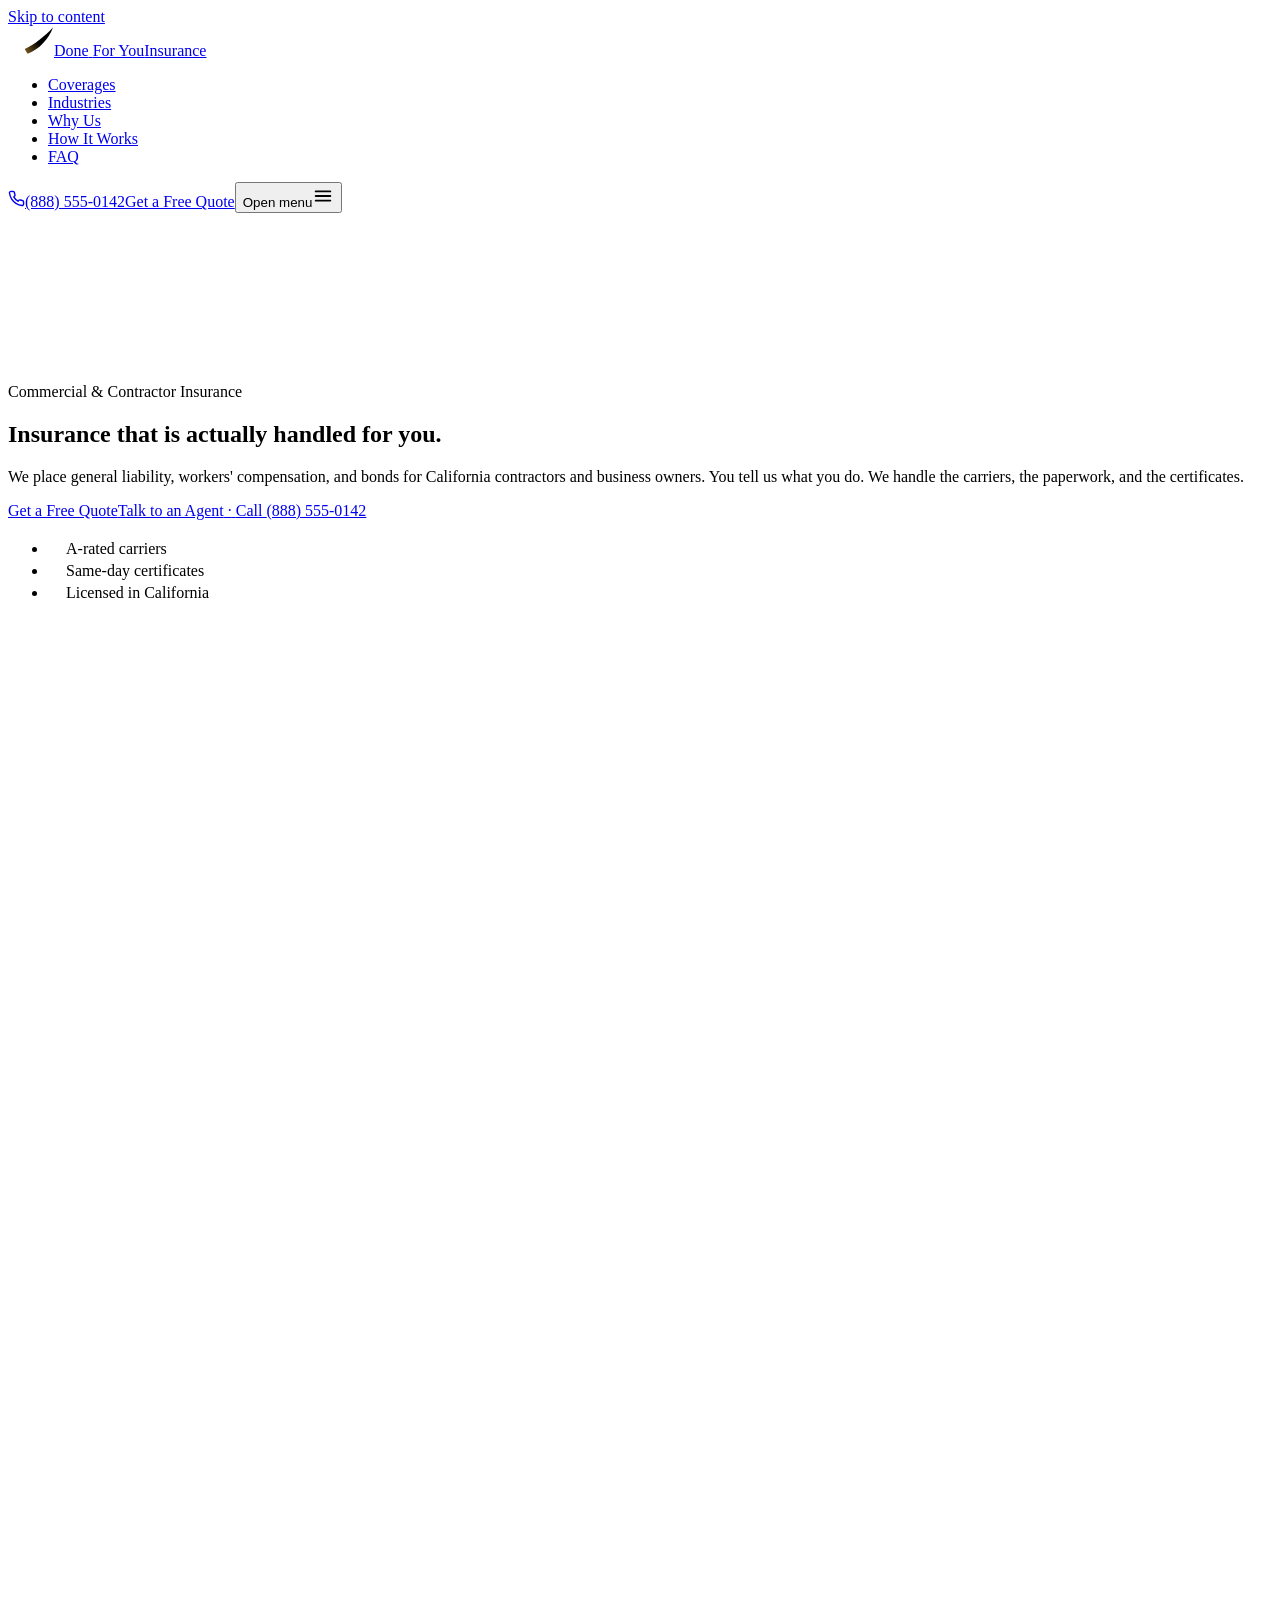
==== commit 18fec6fb: "Deploy static export" ====
--- a/index.html
+++ b/index.html
@@ -1 +1 @@
-<!DOCTYPE html><html lang="en" class="sora_fe96a1cb-module__v79GsG__variable inter_55581303-module__j1eaMG__variable"><head><meta charSet="utf-8"/><meta name="viewport" content="width=device-width, initial-scale=1"/><link rel="preload" href="/dfy-insurance-site-v2/_next/static/media/6bd983bd58a87a3d-s.p.1hey5yyym6mz_.woff2" as="font" crossorigin="" type="font/woff2"/><link rel="preload" href="/dfy-insurance-site-v2/_next/static/media/83afe278b6a6bb3c-s.p.2bn3s6zvc0dyp.woff2" as="font" crossorigin="" type="font/woff2"/><link rel="stylesheet" href="/dfy-insurance-site-v2/_next/static/chunks/1ly2f1bl57q7t.css" data-precedence="next"/><link rel="preload" as="script" fetchPriority="low" href="/dfy-insurance-site-v2/_next/static/chunks/3l04zcqx63h3y.js"/><script src="/dfy-insurance-site-v2/_next/static/chunks/2-c7zqj2ienlq.js" async=""></script><script src="/dfy-insurance-site-v2/_next/static/chunks/3e4keds9ktjdu.js" async=""></script><script src="/dfy-insurance-site-v2/_next/static/chunks/turbopack-0vbaf3uxwzrct.js" async=""></script><script src="/dfy-insurance-site-v2/_next/static/chunks/009da9zfl5qd-.js" async="" crossorigin=""></script><script src="/dfy-insurance-site-v2/_next/static/chunks/2mpngmk9jhhd5.js" async="" crossorigin=""></script><script src="/dfy-insurance-site-v2/_next/static/chunks/03bkdlusxw89m.js" async="" crossorigin=""></script><meta name="next-size-adjust" content=""/><title>Done For You Insurance Agency | Commercial &amp; Contractor Insurance in California</title><meta name="description" content="Independent California agency placing general liability, workers&#x27; compensation, commercial property, builder&#x27;s risk, and surety bonds. A-rated carriers, same-day certificates, free quotes."/><link rel="icon" href="/dfy-insurance-site-v2/favicon.ico?favicon.2vob68tjqpejf.ico" sizes="256x256" type="image/x-icon"/><script src="/dfy-insurance-site-v2/_next/static/chunks/0cz1d0mv5g_q7.js" noModule=""></script></head><body><div hidden=""><!--$--><!--/$--></div><a href="#main" class="sr-only z-200 rounded-[var(--dfy-radius-sm)] bg-white px-5 py-3 font-semibold text-[var(--dfy-navy)] shadow-lg focus:not-sr-only focus:fixed focus:left-4 focus:top-4">Skip to content</a><div class="dfy-scrollrail" aria-hidden="true"><i></i></div><header class="sticky top-0 z-100 border-b transition-[background-color,box-shadow,border-color] duration-300 border-transparent bg-white"><div class="dfy-wrap flex items-center justify-between gap-6 py-3.5"><a href="#top" class="no-underline" aria-label="Done For You Insurance Agency home"><span class="flex shrink-0 items-center gap-2.5 whitespace-nowrap "><svg width="38" height="38" viewBox="0 0 38 38" fill="none" aria-hidden="true" class="shrink-0"><path d="M19 2.5 33 7.2v11.4c0 8.1-5.6 15.2-14 17.9-8.4-2.7-14-9.8-14-17.9V7.2L19 2.5Z" fill="#12294d"></path><path d="M12.6 19.3l4.5 4.5 8.3-9" stroke="#ffffff" stroke-width="2.6" stroke-linecap="round" stroke-linejoin="round"></path></svg><span class="flex flex-col leading-none"><span class="font-[family-name:var(--dfy-font-display)] text-[1.0625rem] font-bold tracking-[-0.01em]" style="color:#12294d">Done For You</span><span class="mt-1 text-[0.6875rem] font-semibold uppercase tracking-[0.16em]" style="color:#55606e">Insurance Agency</span></span></span></a><nav aria-label="Primary" class="hidden lg:block"><ul class="flex items-center gap-1"><li><a href="#coverages" class="block rounded-[var(--dfy-radius-sm)] px-3.5 py-2.5 text-[0.9375rem] font-semibold text-[var(--dfy-navy)] no-underline transition-colors duration-200 hover:bg-[var(--dfy-accent-tint)] hover:text-[var(--dfy-accent-deep)]">Coverages</a></li><li><a href="#industries" class="block rounded-[var(--dfy-radius-sm)] px-3.5 py-2.5 text-[0.9375rem] font-semibold text-[var(--dfy-navy)] no-underline transition-colors duration-200 hover:bg-[var(--dfy-accent-tint)] hover:text-[var(--dfy-accent-deep)]">Industries</a></li><li><a href="#why-us" class="block rounded-[var(--dfy-radius-sm)] px-3.5 py-2.5 text-[0.9375rem] font-semibold text-[var(--dfy-navy)] no-underline transition-colors duration-200 hover:bg-[var(--dfy-accent-tint)] hover:text-[var(--dfy-accent-deep)]">Why Us</a></li><li><a href="#process" class="block rounded-[var(--dfy-radius-sm)] px-3.5 py-2.5 text-[0.9375rem] font-semibold text-[var(--dfy-navy)] no-underline transition-colors duration-200 hover:bg-[var(--dfy-accent-tint)] hover:text-[var(--dfy-accent-deep)]">How It Works</a></li><li><a href="#faq" class="block rounded-[var(--dfy-radius-sm)] px-3.5 py-2.5 text-[0.9375rem] font-semibold text-[var(--dfy-navy)] no-underline transition-colors duration-200 hover:bg-[var(--dfy-accent-tint)] hover:text-[var(--dfy-accent-deep)]">FAQ</a></li></ul></nav><div class="flex items-center gap-3"><a href="tel:+18885550142" class="hidden items-center gap-2 text-[0.9375rem] font-bold text-[var(--dfy-navy)] no-underline transition-colors duration-200 hover:text-[var(--dfy-accent-deep)] md:flex"><svg width="17" height="17" viewBox="0 0 24 24" fill="none" stroke="currentColor" stroke-width="2" stroke-linecap="round" stroke-linejoin="round" aria-hidden="true"><path d="M22 16.9v3a2 2 0 0 1-2.2 2 19.8 19.8 0 0 1-8.6-3.1 19.5 19.5 0 0 1-6-6A19.8 19.8 0 0 1 2.1 4.2 2 2 0 0 1 4.1 2h3a2 2 0 0 1 2 1.7c.1 1 .4 1.9.7 2.8a2 2 0 0 1-.5 2.1L8.1 9.8a16 16 0 0 0 6 6l1.2-1.2a2 2 0 0 1 2.1-.5c.9.3 1.8.6 2.8.7a2 2 0 0 1 1.8 2.1Z"></path></svg>(888) 555-0142</a><a href="#quote" class="dfy-btn dfy-btn--primary hidden sm:inline-flex">Get a Free Quote</a><button type="button" aria-expanded="false" aria-controls="mobile-menu" class="flex h-11 w-11 items-center justify-center rounded-[var(--dfy-radius-sm)] border border-[var(--dfy-hairline)] text-[var(--dfy-navy)] lg:hidden"><span class="sr-only">Open menu</span><svg width="22" height="22" viewBox="0 0 24 24" fill="none" stroke="currentColor" stroke-width="2" stroke-linecap="round" aria-hidden="true"><path d="M4 7h16"></path><path d="M4 12h16"></path><path d="M4 17h16"></path></svg></button></div></div></header><main id="main"><section id="top" class="relative" style="height:200vh"><div class="sticky flex min-h-[520px] items-center overflow-hidden bg-[var(--dfy-navy-900)]" style="top:0;height:calc(100svh - 0px)"><video src="/dfy-insurance-site-v2/hero.mp4" poster="/dfy-insurance-site-v2/hero-poster.jpg" muted="" playsInline="" preload="auto" aria-hidden="true" tabindex="-1" class="absolute inset-0 h-full w-full object-contain" style="mask-image:linear-gradient(90deg, transparent 0%, #000 2.5%, #000 97.5%, transparent 100%), linear-gradient(180deg, transparent 0%, #000 2.5%, #000 97.5%, transparent 100%);mask-composite:intersect;-webkit-mask-image:linear-gradient(90deg, transparent 0%, #000 2.5%, #000 97.5%, transparent 100%), linear-gradient(180deg, transparent 0%, #000 2.5%, #000 97.5%, transparent 100%);-webkit-mask-composite:source-in"></video><div aria-hidden="true" class="absolute inset-0" style="opacity:1;background:linear-gradient(90deg, rgba(8,21,39,0.92) 0%, rgba(8,21,39,0.72) 38%, rgba(8,21,39,0.35) 70%, rgba(8,21,39,0.28) 100%)"></div><div aria-hidden="true" class="absolute inset-0" style="opacity:1;background:linear-gradient(180deg, rgba(8,21,39,0.55) 0%, rgba(8,21,39,0) 30%, rgba(8,21,39,0) 62%, rgba(8,21,39,0.85) 100%)"></div><div class="dfy-wrap relative w-full" style="opacity:1;transform:translateY(0px);will-change:opacity, transform"><div class="max-w-[46rem]"><p class="mb-5 inline-flex items-center gap-2 rounded-[var(--dfy-radius-pill)] border border-[rgba(217,164,65,0.45)] bg-[rgba(8,21,39,0.45)] px-4 py-2 text-[0.8125rem] font-semibold uppercase tracking-[0.12em] text-[var(--dfy-gold)] backdrop-blur-sm">Commercial &amp; Contractor Insurance</p><h1 class="text-[length:var(--dfy-display-xl)] font-bold !text-white">Insurance that is actually handled for you.</h1><p class="dfy-measure mt-6 text-[length:var(--dfy-body-l)] text-[var(--dfy-ink-on-navy)]">We place general liability, workers&#x27; compensation, and bonds for California contractors and business owners. You tell us what you do. We handle the carriers, the paperwork, and the certificates.</p><div class="mt-9 flex flex-col gap-3 sm:flex-row sm:items-center"><a href="#quote" class="dfy-btn dfy-btn--primary">Get a Free Quote</a><a href="tel:+18885550142" class="dfy-btn dfy-btn--on-navy"><span class="hidden sm:inline">Talk to an Agent<!-- --> ·<!-- --> </span><span class="sm:hidden">Call </span>(888) 555-0142</a></div><ul class="mt-10 flex flex-wrap gap-x-7 gap-y-3"><li class="flex items-center gap-2 text-[length:var(--dfy-small)] font-medium text-[var(--dfy-ink-on-navy-muted)]"><svg width="18" height="18" viewBox="0 0 24 24" fill="none" stroke="var(--dfy-gold)" stroke-width="2.4" stroke-linecap="round" stroke-linejoin="round" aria-hidden="true" class="shrink-0"><path d="M20 6 9 17l-5-5"></path></svg>A-rated carriers</li><li class="flex items-center gap-2 text-[length:var(--dfy-small)] font-medium text-[var(--dfy-ink-on-navy-muted)]"><svg width="18" height="18" viewBox="0 0 24 24" fill="none" stroke="var(--dfy-gold)" stroke-width="2.4" stroke-linecap="round" stroke-linejoin="round" aria-hidden="true" class="shrink-0"><path d="M20 6 9 17l-5-5"></path></svg>Same-day certificates</li><li class="flex items-center gap-2 text-[length:var(--dfy-small)] font-medium text-[var(--dfy-ink-on-navy-muted)]"><svg width="18" height="18" viewBox="0 0 24 24" fill="none" stroke="var(--dfy-gold)" stroke-width="2.4" stroke-linecap="round" stroke-linejoin="round" aria-hidden="true" class="shrink-0"><path d="M20 6 9 17l-5-5"></path></svg>Licensed in California</li></ul></div></div><div aria-hidden="true" class="absolute inset-x-0 bottom-7 flex justify-center" style="opacity:0"><span class="flex flex-col items-center gap-2 text-[0.75rem] font-semibold uppercase tracking-[0.16em] text-white/70">Scroll<svg width="20" height="20" viewBox="0 0 24 24" fill="none" stroke="currentColor" stroke-width="2" stroke-linecap="round" stroke-linejoin="round" class="animate-bounce"><path d="M12 5v14"></path><path d="m19 12-7 7-7-7"></path></svg></span></div></div></section><section class="border-b border-[var(--dfy-hairline)] bg-[var(--dfy-paper)] py-10"><div class="dfy-wrap"><div style="opacity:0;transform:translateY(16px)"><div class="flex flex-col items-center gap-7 lg:flex-row lg:justify-between"><div class="text-center lg:text-left"><p class="text-[length:var(--dfy-small)] font-semibold uppercase tracking-[0.1em] text-[var(--dfy-ink-muted)]">Placing coverage with the carriers you already know</p><ul class="mt-4 flex flex-wrap items-center justify-center gap-x-8 gap-y-3 lg:justify-start"><li class="font-[family-name:var(--dfy-font-display)] text-[1.0625rem] font-bold tracking-[-0.01em] text-[#8f9bab] transition-colors duration-300 hover:text-[var(--dfy-navy)]">Travelers</li><li class="font-[family-name:var(--dfy-font-display)] text-[1.0625rem] font-bold tracking-[-0.01em] text-[#8f9bab] transition-colors duration-300 hover:text-[var(--dfy-navy)]">The Hartford</li><li class="font-[family-name:var(--dfy-font-display)] text-[1.0625rem] font-bold tracking-[-0.01em] text-[#8f9bab] transition-colors duration-300 hover:text-[var(--dfy-navy)]">Chubb</li><li class="font-[family-name:var(--dfy-font-display)] text-[1.0625rem] font-bold tracking-[-0.01em] text-[#8f9bab] transition-colors duration-300 hover:text-[var(--dfy-navy)]">Liberty Mutual</li><li class="font-[family-name:var(--dfy-font-display)] text-[1.0625rem] font-bold tracking-[-0.01em] text-[#8f9bab] transition-colors duration-300 hover:text-[var(--dfy-navy)]">CNA</li><li class="font-[family-name:var(--dfy-font-display)] text-[1.0625rem] font-bold tracking-[-0.01em] text-[#8f9bab] transition-colors duration-300 hover:text-[var(--dfy-navy)]">Nationwide</li></ul></div><div class="flex items-center gap-4 rounded-[var(--dfy-radius-md)] border border-[var(--dfy-hairline)] bg-[var(--dfy-paper-soft)] px-6 py-4"><div><span class="font-[family-name:var(--dfy-font-display)] text-[2rem] font-bold leading-none text-[var(--dfy-navy)]">4.8</span><span class="text-[length:var(--dfy-small)] font-semibold text-[var(--dfy-ink-muted)]">/<!-- -->5</span></div><div><span class="flex items-center gap-0.5" aria-hidden="true"><svg width="17" height="17" viewBox="0 0 24 24" fill="var(--dfy-gold)"><path d="m12 2.6 2.9 5.9 6.5.9-4.7 4.6 1.1 6.4-5.8-3-5.8 3 1.1-6.4L2.6 9.4l6.5-.9L12 2.6Z"></path></svg><svg width="17" height="17" viewBox="0 0 24 24" fill="var(--dfy-gold)"><path d="m12 2.6 2.9 5.9 6.5.9-4.7 4.6 1.1 6.4-5.8-3-5.8 3 1.1-6.4L2.6 9.4l6.5-.9L12 2.6Z"></path></svg><svg width="17" height="17" viewBox="0 0 24 24" fill="var(--dfy-gold)"><path d="m12 2.6 2.9 5.9 6.5.9-4.7 4.6 1.1 6.4-5.8-3-5.8 3 1.1-6.4L2.6 9.4l6.5-.9L12 2.6Z"></path></svg><svg width="17" height="17" viewBox="0 0 24 24" fill="var(--dfy-gold)"><path d="m12 2.6 2.9 5.9 6.5.9-4.7 4.6 1.1 6.4-5.8-3-5.8 3 1.1-6.4L2.6 9.4l6.5-.9L12 2.6Z"></path></svg><svg width="17" height="17" viewBox="0 0 24 24" fill="var(--dfy-gold)"><path d="m12 2.6 2.9 5.9 6.5.9-4.7 4.6 1.1 6.4-5.8-3-5.8 3 1.1-6.4L2.6 9.4l6.5-.9L12 2.6Z"></path></svg></span><p class="mt-1 text-[length:var(--dfy-small)] text-[var(--dfy-ink-muted)]">410<!-- --> client reviews</p></div></div></div></div></div></section><section id="coverages" class="dfy-band dfy-band-soft"><div class="dfy-wrap"><div style="opacity:0;transform:translateY(16px)"><div class="dfy-measure"><span class="dfy-eyebrow">Coverages</span><h2 class="text-[length:var(--dfy-h2)]">The policies California businesses actually get asked for</h2><p class="dfy-lead mt-5">Most of our clients carry three or four of these together. Hover any card to see what it covers, or start a quote and we will tell you which ones your operation genuinely needs.</p></div></div><ul class="mt-14 grid list-none grid-cols-1 gap-[clamp(20px,2vw,32px)] md:grid-cols-2 lg:grid-cols-3"><li style="opacity:0;transform:translateY(16px)"><article class="dfy-card dfy-card--interactive group flex h-full flex-col"><span class="mb-5 inline-flex h-14 w-14 items-center justify-center rounded-[var(--dfy-radius-md)] bg-[var(--dfy-accent-tint)] text-[var(--dfy-accent-deep)] transition-colors duration-300 group-hover:bg-[var(--dfy-accent)] group-hover:text-white"><svg width="34" height="34" viewBox="0 0 24 24" fill="none" stroke="currentColor" stroke-width="1.6" stroke-linecap="round" stroke-linejoin="round" aria-hidden="true"><path d="M12 3l7.5 2.5v6c0 4.4-3 8.2-7.5 9.5-4.5-1.3-7.5-5.1-7.5-9.5v-6L12 3Z"></path><path d="M12 8.5v4"></path><path d="M12 15.5h.01"></path></svg></span><h3 class="text-[length:var(--dfy-h3)]">General Liability</h3><p class="mt-3 text-[var(--dfy-ink-muted)]">The first policy almost every business needs. Covers third-party injury and property damage, and it is what landlords and general contractors ask for before you can start work.</p><div class="grid grid-rows-[0fr] transition-[grid-template-rows] duration-[420ms] ease-[var(--dfy-ease)] group-hover:grid-rows-[1fr] group-focus-within:grid-rows-[1fr]"><div class="overflow-hidden"><p class="mt-5 text-[length:var(--dfy-small)] font-bold uppercase tracking-[0.1em] text-[var(--dfy-navy)]">What it covers</p><ul class="mt-3 flex list-none flex-col gap-2"><li class="flex gap-2.5 text-[length:var(--dfy-small)] text-[var(--dfy-ink-muted)]"><svg width="16" height="16" viewBox="0 0 24 24" fill="none" stroke="var(--dfy-accent)" stroke-width="2.6" stroke-linecap="round" stroke-linejoin="round" aria-hidden="true" class="mt-1 shrink-0"><path d="M20 6 9 17l-5-5"></path></svg>Customer slip-and-fall injuries</li><li class="flex gap-2.5 text-[length:var(--dfy-small)] text-[var(--dfy-ink-muted)]"><svg width="16" height="16" viewBox="0 0 24 24" fill="none" stroke="var(--dfy-accent)" stroke-width="2.6" stroke-linecap="round" stroke-linejoin="round" aria-hidden="true" class="mt-1 shrink-0"><path d="M20 6 9 17l-5-5"></path></svg>Damage you cause to a client&#x27;s property</li><li class="flex gap-2.5 text-[length:var(--dfy-small)] text-[var(--dfy-ink-muted)]"><svg width="16" height="16" viewBox="0 0 24 24" fill="none" stroke="var(--dfy-accent)" stroke-width="2.6" stroke-linecap="round" stroke-linejoin="round" aria-hidden="true" class="mt-1 shrink-0"><path d="M20 6 9 17l-5-5"></path></svg>Legal defense costs and settlements</li><li class="flex gap-2.5 text-[length:var(--dfy-small)] text-[var(--dfy-ink-muted)]"><svg width="16" height="16" viewBox="0 0 24 24" fill="none" stroke="var(--dfy-accent)" stroke-width="2.6" stroke-linecap="round" stroke-linejoin="round" aria-hidden="true" class="mt-1 shrink-0"><path d="M20 6 9 17l-5-5"></path></svg>Typical limits: $1M per occurrence / $2M aggregate</li></ul></div></div><a href="#quote" class="mt-6 inline-flex items-center gap-2 self-start pt-1 text-[0.9375rem] font-bold text-[var(--dfy-accent-deep)] no-underline">Quote <!-- -->General Liability<svg width="16" height="16" viewBox="0 0 24 24" fill="none" stroke="currentColor" stroke-width="2.4" stroke-linecap="round" stroke-linejoin="round" aria-hidden="true" class="transition-transform duration-300 group-hover:translate-x-1"><path d="M5 12h14"></path><path d="m13 6 6 6-6 6"></path></svg></a></article></li><li style="opacity:0;transform:translateY(16px)"><article class="dfy-card dfy-card--interactive group flex h-full flex-col"><span class="mb-5 inline-flex h-14 w-14 items-center justify-center rounded-[var(--dfy-radius-md)] bg-[var(--dfy-accent-tint)] text-[var(--dfy-accent-deep)] transition-colors duration-300 group-hover:bg-[var(--dfy-accent)] group-hover:text-white"><svg width="34" height="34" viewBox="0 0 24 24" fill="none" stroke="currentColor" stroke-width="1.6" stroke-linecap="round" stroke-linejoin="round" aria-hidden="true"><path d="M6.5 14.5V12a5.5 5.5 0 0 1 11 0v2.5"></path><path d="M3 14.5h18a.5.5 0 0 1 .5.5v1a.5.5 0 0 1-.5.5H3a.5.5 0 0 1-.5-.5v-1a.5.5 0 0 1 .5-.5Z"></path><path d="M10 7.2V14.5"></path><path d="M14 7.2V14.5"></path></svg></span><h3 class="text-[length:var(--dfy-h3)]">Workers&#x27; Compensation</h3><p class="mt-3 text-[var(--dfy-ink-muted)]">California requires it the moment you have one employee. No exceptions, and the state enforces it aggressively with penalties that start at $10,000.</p><div class="grid grid-rows-[0fr] transition-[grid-template-rows] duration-[420ms] ease-[var(--dfy-ease)] group-hover:grid-rows-[1fr] group-focus-within:grid-rows-[1fr]"><div class="overflow-hidden"><p class="mt-5 text-[length:var(--dfy-small)] font-bold uppercase tracking-[0.1em] text-[var(--dfy-navy)]">What it covers</p><ul class="mt-3 flex list-none flex-col gap-2"><li class="flex gap-2.5 text-[length:var(--dfy-small)] text-[var(--dfy-ink-muted)]"><svg width="16" height="16" viewBox="0 0 24 24" fill="none" stroke="var(--dfy-accent)" stroke-width="2.6" stroke-linecap="round" stroke-linejoin="round" aria-hidden="true" class="mt-1 shrink-0"><path d="M20 6 9 17l-5-5"></path></svg>Medical treatment for on-the-job injuries</li><li class="flex gap-2.5 text-[length:var(--dfy-small)] text-[var(--dfy-ink-muted)]"><svg width="16" height="16" viewBox="0 0 24 24" fill="none" stroke="var(--dfy-accent)" stroke-width="2.6" stroke-linecap="round" stroke-linejoin="round" aria-hidden="true" class="mt-1 shrink-0"><path d="M20 6 9 17l-5-5"></path></svg>Lost wages while an employee recovers</li><li class="flex gap-2.5 text-[length:var(--dfy-small)] text-[var(--dfy-ink-muted)]"><svg width="16" height="16" viewBox="0 0 24 24" fill="none" stroke="var(--dfy-accent)" stroke-width="2.6" stroke-linecap="round" stroke-linejoin="round" aria-hidden="true" class="mt-1 shrink-0"><path d="M20 6 9 17l-5-5"></path></svg>Rehabilitation and return-to-work costs</li><li class="flex gap-2.5 text-[length:var(--dfy-small)] text-[var(--dfy-ink-muted)]"><svg width="16" height="16" viewBox="0 0 24 24" fill="none" stroke="var(--dfy-accent)" stroke-width="2.6" stroke-linecap="round" stroke-linejoin="round" aria-hidden="true" class="mt-1 shrink-0"><path d="M20 6 9 17l-5-5"></path></svg>Death benefits for the employee&#x27;s family</li></ul></div></div><a href="#quote" class="mt-6 inline-flex items-center gap-2 self-start pt-1 text-[0.9375rem] font-bold text-[var(--dfy-accent-deep)] no-underline">Quote <!-- -->Workers&#x27; Compensation<svg width="16" height="16" viewBox="0 0 24 24" fill="none" stroke="currentColor" stroke-width="2.4" stroke-linecap="round" stroke-linejoin="round" aria-hidden="true" class="transition-transform duration-300 group-hover:translate-x-1"><path d="M5 12h14"></path><path d="m13 6 6 6-6 6"></path></svg></a></article></li><li style="opacity:0;transform:translateY(16px)"><article class="dfy-card dfy-card--interactive group flex h-full flex-col"><span class="mb-5 inline-flex h-14 w-14 items-center justify-center rounded-[var(--dfy-radius-md)] bg-[var(--dfy-accent-tint)] text-[var(--dfy-accent-deep)] transition-colors duration-300 group-hover:bg-[var(--dfy-accent)] group-hover:text-white"><svg width="34" height="34" viewBox="0 0 24 24" fill="none" stroke="currentColor" stroke-width="1.6" stroke-linecap="round" stroke-linejoin="round" aria-hidden="true"><path d="M3.5 10.5 12 4l8.5 6.5"></path><path d="M5.5 9.8V20h13V9.8"></path><path d="M10 20v-5.5h4V20"></path></svg></span><h3 class="text-[length:var(--dfy-h3)]">Commercial Property</h3><p class="mt-3 text-[var(--dfy-ink-muted)]">Covers your building, leasehold improvements, equipment, and inventory against fire, theft, vandalism, and covered natural disasters.</p><div class="grid grid-rows-[0fr] transition-[grid-template-rows] duration-[420ms] ease-[var(--dfy-ease)] group-hover:grid-rows-[1fr] group-focus-within:grid-rows-[1fr]"><div class="overflow-hidden"><p class="mt-5 text-[length:var(--dfy-small)] font-bold uppercase tracking-[0.1em] text-[var(--dfy-navy)]">What it covers</p><ul class="mt-3 flex list-none flex-col gap-2"><li class="flex gap-2.5 text-[length:var(--dfy-small)] text-[var(--dfy-ink-muted)]"><svg width="16" height="16" viewBox="0 0 24 24" fill="none" stroke="var(--dfy-accent)" stroke-width="2.6" stroke-linecap="round" stroke-linejoin="round" aria-hidden="true" class="mt-1 shrink-0"><path d="M20 6 9 17l-5-5"></path></svg>Buildings you own and improvements you lease</li><li class="flex gap-2.5 text-[length:var(--dfy-small)] text-[var(--dfy-ink-muted)]"><svg width="16" height="16" viewBox="0 0 24 24" fill="none" stroke="var(--dfy-accent)" stroke-width="2.6" stroke-linecap="round" stroke-linejoin="round" aria-hidden="true" class="mt-1 shrink-0"><path d="M20 6 9 17l-5-5"></path></svg>Tools, equipment, furniture, and inventory</li><li class="flex gap-2.5 text-[length:var(--dfy-small)] text-[var(--dfy-ink-muted)]"><svg width="16" height="16" viewBox="0 0 24 24" fill="none" stroke="var(--dfy-accent)" stroke-width="2.6" stroke-linecap="round" stroke-linejoin="round" aria-hidden="true" class="mt-1 shrink-0"><path d="M20 6 9 17l-5-5"></path></svg>Wildfire exposure — we check for exclusions</li><li class="flex gap-2.5 text-[length:var(--dfy-small)] text-[var(--dfy-ink-muted)]"><svg width="16" height="16" viewBox="0 0 24 24" fill="none" stroke="var(--dfy-accent)" stroke-width="2.6" stroke-linecap="round" stroke-linejoin="round" aria-hidden="true" class="mt-1 shrink-0"><path d="M20 6 9 17l-5-5"></path></svg>Equipment breakdown, added by endorsement</li></ul></div></div><a href="#quote" class="mt-6 inline-flex items-center gap-2 self-start pt-1 text-[0.9375rem] font-bold text-[var(--dfy-accent-deep)] no-underline">Quote <!-- -->Commercial Property<svg width="16" height="16" viewBox="0 0 24 24" fill="none" stroke="currentColor" stroke-width="2.4" stroke-linecap="round" stroke-linejoin="round" aria-hidden="true" class="transition-transform duration-300 group-hover:translate-x-1"><path d="M5 12h14"></path><path d="m13 6 6 6-6 6"></path></svg></a></article></li><li style="opacity:0;transform:translateY(16px)"><article class="dfy-card dfy-card--interactive group flex h-full flex-col"><span class="mb-5 inline-flex h-14 w-14 items-center justify-center rounded-[var(--dfy-radius-md)] bg-[var(--dfy-accent-tint)] text-[var(--dfy-accent-deep)] transition-colors duration-300 group-hover:bg-[var(--dfy-accent)] group-hover:text-white"><svg width="34" height="34" viewBox="0 0 24 24" fill="none" stroke="currentColor" stroke-width="1.6" stroke-linecap="round" stroke-linejoin="round" aria-hidden="true"><path d="M3 14.5h18"></path><path d="M5 14.5l1.6-5a2 2 0 0 1 1.9-1.4h7a2 2 0 0 1 1.9 1.4l1.6 5"></path><path d="M4 14.5V18h2.5v-1.2"></path><path d="M20 14.5V18h-2.5v-1.2"></path><circle cx="7.5" cy="16.2" r="1.3"></circle><circle cx="16.5" cy="16.2" r="1.3"></circle></svg></span><h3 class="text-[length:var(--dfy-h3)]">Commercial Auto</h3><p class="mt-3 text-[var(--dfy-ink-muted)]">Personal auto policies exclude business use. If a truck, van, or vehicle is titled to the business or used for work, it needs its own policy.</p><div class="grid grid-rows-[0fr] transition-[grid-template-rows] duration-[420ms] ease-[var(--dfy-ease)] group-hover:grid-rows-[1fr] group-focus-within:grid-rows-[1fr]"><div class="overflow-hidden"><p class="mt-5 text-[length:var(--dfy-small)] font-bold uppercase tracking-[0.1em] text-[var(--dfy-navy)]">What it covers</p><ul class="mt-3 flex list-none flex-col gap-2"><li class="flex gap-2.5 text-[length:var(--dfy-small)] text-[var(--dfy-ink-muted)]"><svg width="16" height="16" viewBox="0 0 24 24" fill="none" stroke="var(--dfy-accent)" stroke-width="2.6" stroke-linecap="round" stroke-linejoin="round" aria-hidden="true" class="mt-1 shrink-0"><path d="M20 6 9 17l-5-5"></path></svg>Owned, leased, and rented business vehicles</li><li class="flex gap-2.5 text-[length:var(--dfy-small)] text-[var(--dfy-ink-muted)]"><svg width="16" height="16" viewBox="0 0 24 24" fill="none" stroke="var(--dfy-accent)" stroke-width="2.6" stroke-linecap="round" stroke-linejoin="round" aria-hidden="true" class="mt-1 shrink-0"><path d="M20 6 9 17l-5-5"></path></svg>Hired and non-owned auto liability</li><li class="flex gap-2.5 text-[length:var(--dfy-small)] text-[var(--dfy-ink-muted)]"><svg width="16" height="16" viewBox="0 0 24 24" fill="none" stroke="var(--dfy-accent)" stroke-width="2.6" stroke-linecap="round" stroke-linejoin="round" aria-hidden="true" class="mt-1 shrink-0"><path d="M20 6 9 17l-5-5"></path></svg>Physical damage and comprehensive</li><li class="flex gap-2.5 text-[length:var(--dfy-small)] text-[var(--dfy-ink-muted)]"><svg width="16" height="16" viewBox="0 0 24 24" fill="none" stroke="var(--dfy-accent)" stroke-width="2.6" stroke-linecap="round" stroke-linejoin="round" aria-hidden="true" class="mt-1 shrink-0"><path d="M20 6 9 17l-5-5"></path></svg>Cargo and tools carried in the vehicle</li></ul></div></div><a href="#quote" class="mt-6 inline-flex items-center gap-2 self-start pt-1 text-[0.9375rem] font-bold text-[var(--dfy-accent-deep)] no-underline">Quote <!-- -->Commercial Auto<svg width="16" height="16" viewBox="0 0 24 24" fill="none" stroke="currentColor" stroke-width="2.4" stroke-linecap="round" stroke-linejoin="round" aria-hidden="true" class="transition-transform duration-300 group-hover:translate-x-1"><path d="M5 12h14"></path><path d="m13 6 6 6-6 6"></path></svg></a></article></li><li style="opacity:0;transform:translateY(16px)"><article class="dfy-card dfy-card--interactive group flex h-full flex-col"><span class="mb-5 inline-flex h-14 w-14 items-center justify-center rounded-[var(--dfy-radius-md)] bg-[var(--dfy-accent-tint)] text-[var(--dfy-accent-deep)] transition-colors duration-300 group-hover:bg-[var(--dfy-accent)] group-hover:text-white"><svg width="34" height="34" viewBox="0 0 24 24" fill="none" stroke="currentColor" stroke-width="1.6" stroke-linecap="round" stroke-linejoin="round" aria-hidden="true"><path d="M4 20h16"></path><path d="M6 20V9.5l6-4 6 4V20"></path><path d="M6 13h12"></path><path d="M10 20v-3.5h4V20"></path><path d="M12 5.5V3"></path></svg></span><h3 class="text-[length:var(--dfy-h3)]">Builder&#x27;s Risk</h3><p class="mt-3 text-[var(--dfy-ink-muted)]">Project-specific coverage for structures under construction. Written for the length of the build and released when the job closes out.</p><div class="grid grid-rows-[0fr] transition-[grid-template-rows] duration-[420ms] ease-[var(--dfy-ease)] group-hover:grid-rows-[1fr] group-focus-within:grid-rows-[1fr]"><div class="overflow-hidden"><p class="mt-5 text-[length:var(--dfy-small)] font-bold uppercase tracking-[0.1em] text-[var(--dfy-navy)]">What it covers</p><ul class="mt-3 flex list-none flex-col gap-2"><li class="flex gap-2.5 text-[length:var(--dfy-small)] text-[var(--dfy-ink-muted)]"><svg width="16" height="16" viewBox="0 0 24 24" fill="none" stroke="var(--dfy-accent)" stroke-width="2.6" stroke-linecap="round" stroke-linejoin="round" aria-hidden="true" class="mt-1 shrink-0"><path d="M20 6 9 17l-5-5"></path></svg>Structures under construction or renovation</li><li class="flex gap-2.5 text-[length:var(--dfy-small)] text-[var(--dfy-ink-muted)]"><svg width="16" height="16" viewBox="0 0 24 24" fill="none" stroke="var(--dfy-accent)" stroke-width="2.6" stroke-linecap="round" stroke-linejoin="round" aria-hidden="true" class="mt-1 shrink-0"><path d="M20 6 9 17l-5-5"></path></svg>Materials on site, in transit, and in storage</li><li class="flex gap-2.5 text-[length:var(--dfy-small)] text-[var(--dfy-ink-muted)]"><svg width="16" height="16" viewBox="0 0 24 24" fill="none" stroke="var(--dfy-accent)" stroke-width="2.6" stroke-linecap="round" stroke-linejoin="round" aria-hidden="true" class="mt-1 shrink-0"><path d="M20 6 9 17l-5-5"></path></svg>Theft of materials before installation</li><li class="flex gap-2.5 text-[length:var(--dfy-small)] text-[var(--dfy-ink-muted)]"><svg width="16" height="16" viewBox="0 0 24 24" fill="none" stroke="var(--dfy-accent)" stroke-width="2.6" stroke-linecap="round" stroke-linejoin="round" aria-hidden="true" class="mt-1 shrink-0"><path d="M20 6 9 17l-5-5"></path></svg>Soft costs and delay expenses</li></ul></div></div><a href="#quote" class="mt-6 inline-flex items-center gap-2 self-start pt-1 text-[0.9375rem] font-bold text-[var(--dfy-accent-deep)] no-underline">Quote <!-- -->Builder&#x27;s Risk<svg width="16" height="16" viewBox="0 0 24 24" fill="none" stroke="currentColor" stroke-width="2.4" stroke-linecap="round" stroke-linejoin="round" aria-hidden="true" class="transition-transform duration-300 group-hover:translate-x-1"><path d="M5 12h14"></path><path d="m13 6 6 6-6 6"></path></svg></a></article></li><li style="opacity:0;transform:translateY(16px)"><article class="dfy-card dfy-card--interactive group flex h-full flex-col"><span class="mb-5 inline-flex h-14 w-14 items-center justify-center rounded-[var(--dfy-radius-md)] bg-[var(--dfy-accent-tint)] text-[var(--dfy-accent-deep)] transition-colors duration-300 group-hover:bg-[var(--dfy-accent)] group-hover:text-white"><svg width="34" height="34" viewBox="0 0 24 24" fill="none" stroke="currentColor" stroke-width="1.6" stroke-linecap="round" stroke-linejoin="round" aria-hidden="true"><path d="M5 3.5h9.5L19 8v12.5H5V3.5Z"></path><path d="M14 3.5V8h5"></path><path d="M8.5 12.5h7"></path><path d="M8.5 16h4.5"></path></svg></span><h3 class="text-[length:var(--dfy-h3)]">Surety Bonds</h3><p class="mt-3 text-[var(--dfy-ink-muted)]">The bonds California contractors are required to carry, plus the performance and payment bonds larger jobs demand before they will award the contract.</p><div class="grid grid-rows-[0fr] transition-[grid-template-rows] duration-[420ms] ease-[var(--dfy-ease)] group-hover:grid-rows-[1fr] group-focus-within:grid-rows-[1fr]"><div class="overflow-hidden"><p class="mt-5 text-[length:var(--dfy-small)] font-bold uppercase tracking-[0.1em] text-[var(--dfy-navy)]">What it covers</p><ul class="mt-3 flex list-none flex-col gap-2"><li class="flex gap-2.5 text-[length:var(--dfy-small)] text-[var(--dfy-ink-muted)]"><svg width="16" height="16" viewBox="0 0 24 24" fill="none" stroke="var(--dfy-accent)" stroke-width="2.6" stroke-linecap="round" stroke-linejoin="round" aria-hidden="true" class="mt-1 shrink-0"><path d="M20 6 9 17l-5-5"></path></svg>CSLB $25,000 contractor license bond</li><li class="flex gap-2.5 text-[length:var(--dfy-small)] text-[var(--dfy-ink-muted)]"><svg width="16" height="16" viewBox="0 0 24 24" fill="none" stroke="var(--dfy-accent)" stroke-width="2.6" stroke-linecap="round" stroke-linejoin="round" aria-hidden="true" class="mt-1 shrink-0"><path d="M20 6 9 17l-5-5"></path></svg>Performance and payment bonds</li><li class="flex gap-2.5 text-[length:var(--dfy-small)] text-[var(--dfy-ink-muted)]"><svg width="16" height="16" viewBox="0 0 24 24" fill="none" stroke="var(--dfy-accent)" stroke-width="2.6" stroke-linecap="round" stroke-linejoin="round" aria-hidden="true" class="mt-1 shrink-0"><path d="M20 6 9 17l-5-5"></path></svg>Bid bonds for public works projects</li><li class="flex gap-2.5 text-[length:var(--dfy-small)] text-[var(--dfy-ink-muted)]"><svg width="16" height="16" viewBox="0 0 24 24" fill="none" stroke="var(--dfy-accent)" stroke-width="2.6" stroke-linecap="round" stroke-linejoin="round" aria-hidden="true" class="mt-1 shrink-0"><path d="M20 6 9 17l-5-5"></path></svg>Qualifying individual (RMO/RME) bonds</li></ul></div></div><a href="#quote" class="mt-6 inline-flex items-center gap-2 self-start pt-1 text-[0.9375rem] font-bold text-[var(--dfy-accent-deep)] no-underline">Quote <!-- -->Surety Bonds<svg width="16" height="16" viewBox="0 0 24 24" fill="none" stroke="currentColor" stroke-width="2.4" stroke-linecap="round" stroke-linejoin="round" aria-hidden="true" class="transition-transform duration-300 group-hover:translate-x-1"><path d="M5 12h14"></path><path d="m13 6 6 6-6 6"></path></svg></a></article></li></ul></div></section><section id="industries" class="dfy-band"><div class="dfy-wrap"><div style="opacity:0;transform:translateY(16px)"><div class="dfy-measure"><span class="dfy-eyebrow">Industries</span><h2 class="text-[length:var(--dfy-h2)]">We write the classes other agencies pass on</h2><p class="dfy-lead mt-5">Roofing, framing, and anything working at height are hard to place in California. That is exactly the work we have spent two decades learning how to market.</p></div></div><ul class="mt-12 grid list-none grid-cols-1 gap-[clamp(14px,1.5vw,24px)] sm:grid-cols-2 lg:grid-cols-4"><li style="opacity:0;transform:translateY(16px)"><div class="group h-full rounded-[var(--dfy-radius-md)] border border-[var(--dfy-hairline)] bg-[var(--dfy-paper)] p-6 transition-all duration-300 hover:-translate-y-[3px] hover:border-[rgba(194, 67, 31,0.4)] hover:bg-[var(--dfy-accent-tint)] hover:shadow-[var(--dfy-shadow-card)]"><h3 class="text-[1.0625rem] font-bold">General Contractors</h3><p class="mt-2 text-[length:var(--dfy-small)] text-[var(--dfy-ink-muted)]">GL, bonds, builder&#x27;s risk</p></div></li><li style="opacity:0;transform:translateY(16px)"><div class="group h-full rounded-[var(--dfy-radius-md)] border border-[var(--dfy-hairline)] bg-[var(--dfy-paper)] p-6 transition-all duration-300 hover:-translate-y-[3px] hover:border-[rgba(194, 67, 31,0.4)] hover:bg-[var(--dfy-accent-tint)] hover:shadow-[var(--dfy-shadow-card)]"><h3 class="text-[1.0625rem] font-bold">Specialty Trades</h3><p class="mt-2 text-[length:var(--dfy-small)] text-[var(--dfy-ink-muted)]">Electrical, plumbing, HVAC</p></div></li><li style="opacity:0;transform:translateY(16px)"><div class="group h-full rounded-[var(--dfy-radius-md)] border border-[var(--dfy-hairline)] bg-[var(--dfy-paper)] p-6 transition-all duration-300 hover:-translate-y-[3px] hover:border-[rgba(194, 67, 31,0.4)] hover:bg-[var(--dfy-accent-tint)] hover:shadow-[var(--dfy-shadow-card)]"><h3 class="text-[1.0625rem] font-bold">Roofing &amp; Framing</h3><p class="mt-2 text-[length:var(--dfy-small)] text-[var(--dfy-ink-muted)]">Hard-to-place classes welcome</p></div></li><li style="opacity:0;transform:translateY(16px)"><div class="group h-full rounded-[var(--dfy-radius-md)] border border-[var(--dfy-hairline)] bg-[var(--dfy-paper)] p-6 transition-all duration-300 hover:-translate-y-[3px] hover:border-[rgba(194, 67, 31,0.4)] hover:bg-[var(--dfy-accent-tint)] hover:shadow-[var(--dfy-shadow-card)]"><h3 class="text-[1.0625rem] font-bold">Restaurants &amp; Food</h3><p class="mt-2 text-[length:var(--dfy-small)] text-[var(--dfy-ink-muted)]">Liquor liability, property</p></div></li><li style="opacity:0;transform:translateY(16px)"><div class="group h-full rounded-[var(--dfy-radius-md)] border border-[var(--dfy-hairline)] bg-[var(--dfy-paper)] p-6 transition-all duration-300 hover:-translate-y-[3px] hover:border-[rgba(194, 67, 31,0.4)] hover:bg-[var(--dfy-accent-tint)] hover:shadow-[var(--dfy-shadow-card)]"><h3 class="text-[1.0625rem] font-bold">Retail &amp; Wholesale</h3><p class="mt-2 text-[length:var(--dfy-small)] text-[var(--dfy-ink-muted)]">Product liability, stock</p></div></li><li style="opacity:0;transform:translateY(16px)"><div class="group h-full rounded-[var(--dfy-radius-md)] border border-[var(--dfy-hairline)] bg-[var(--dfy-paper)] p-6 transition-all duration-300 hover:-translate-y-[3px] hover:border-[rgba(194, 67, 31,0.4)] hover:bg-[var(--dfy-accent-tint)] hover:shadow-[var(--dfy-shadow-card)]"><h3 class="text-[1.0625rem] font-bold">Manufacturing</h3><p class="mt-2 text-[length:var(--dfy-small)] text-[var(--dfy-ink-muted)]">Equipment, comp, product</p></div></li><li style="opacity:0;transform:translateY(16px)"><div class="group h-full rounded-[var(--dfy-radius-md)] border border-[var(--dfy-hairline)] bg-[var(--dfy-paper)] p-6 transition-all duration-300 hover:-translate-y-[3px] hover:border-[rgba(194, 67, 31,0.4)] hover:bg-[var(--dfy-accent-tint)] hover:shadow-[var(--dfy-shadow-card)]"><h3 class="text-[1.0625rem] font-bold">Real Estate &amp; Property</h3><p class="mt-2 text-[length:var(--dfy-small)] text-[var(--dfy-ink-muted)]">Habitational, E&amp;O</p></div></li><li style="opacity:0;transform:translateY(16px)"><div class="group h-full rounded-[var(--dfy-radius-md)] border border-[var(--dfy-hairline)] bg-[var(--dfy-paper)] p-6 transition-all duration-300 hover:-translate-y-[3px] hover:border-[rgba(194, 67, 31,0.4)] hover:bg-[var(--dfy-accent-tint)] hover:shadow-[var(--dfy-shadow-card)]"><h3 class="text-[1.0625rem] font-bold">Professional Services</h3><p class="mt-2 text-[length:var(--dfy-small)] text-[var(--dfy-ink-muted)]">E&amp;O, cyber, benefits</p></div></li></ul><div style="opacity:0;transform:translateY(16px)"><p class="mt-9 text-[length:var(--dfy-small)] text-[var(--dfy-ink-muted)]">Do not see your trade? We place most commercial classes.<!-- --> <a href="#quote" class="font-semibold">Tell us what you do</a> <!-- -->and we will find the market.</p></div></div></section><section id="why-us" class="dfy-band dfy-band-navy"><div class="dfy-wrap"><div class="grid gap-14 lg:grid-cols-[minmax(0,1fr)_minmax(0,1.1fr)] lg:gap-20"><div style="opacity:0;transform:translateY(16px)"><div><span class="dfy-eyebrow">Why Done For You</span><h2 class="text-[length:var(--dfy-h2)]">You run the business. We run the insurance.</h2><p class="dfy-lead mt-5">Most agencies hand you a quote and disappear until renewal. We stay on the file — chasing carriers, issuing certificates, and flagging gaps before they turn into a denied claim.</p><dl class="mt-12 grid grid-cols-1 gap-8 sm:grid-cols-3"><div><dt class="sr-only">Years placing California risk</dt><dd class="m-0"><span class="block font-[family-name:var(--dfy-font-display)] text-[2.5rem] font-bold leading-none text-white"><span>0<!-- -->+</span></span><span class="mt-2.5 block text-[length:var(--dfy-small)] text-[var(--dfy-ink-on-navy-muted)]">Years placing California risk</span></dd></div><div><dt class="sr-only">A-rated carrier appointments</dt><dd class="m-0"><span class="block font-[family-name:var(--dfy-font-display)] text-[2.5rem] font-bold leading-none text-white"><span>0<!-- -->+</span></span><span class="mt-2.5 block text-[length:var(--dfy-small)] text-[var(--dfy-ink-on-navy-muted)]">A-rated carrier appointments</span></dd></div><div><dt class="sr-only">Certificates issued last year</dt><dd class="m-0"><span class="block font-[family-name:var(--dfy-font-display)] text-[2.5rem] font-bold leading-none text-white"><span>0<!-- -->+</span></span><span class="mt-2.5 block text-[length:var(--dfy-small)] text-[var(--dfy-ink-on-navy-muted)]">Certificates issued last year</span></dd></div></dl></div></div><ul class="grid list-none grid-cols-1 gap-5 sm:grid-cols-2"><li style="opacity:0;transform:translateY(16px)"><div class="h-full rounded-[var(--dfy-radius-md)] border border-[var(--dfy-hairline-navy)] bg-[rgba(255,255,255,0.04)] p-7 transition-colors duration-300 hover:border-[rgba(232, 85, 44,0.55)] hover:bg-[rgba(255,255,255,0.07)]"><h3 class="text-[1.125rem]">One person owns your file</h3><p class="mt-3 text-[length:var(--dfy-small)] text-[var(--dfy-ink-on-navy-muted)]">You get a named agent with a direct line, not a queue and a ticket number. They know your operation before you finish explaining it.</p></div></li><li style="opacity:0;transform:translateY(16px)"><div class="h-full rounded-[var(--dfy-radius-md)] border border-[var(--dfy-hairline-navy)] bg-[rgba(255,255,255,0.04)] p-7 transition-colors duration-300 hover:border-[rgba(232, 85, 44,0.55)] hover:bg-[rgba(255,255,255,0.07)]"><h3 class="text-[1.125rem]">Certificates the same day</h3><p class="mt-3 text-[length:var(--dfy-small)] text-[var(--dfy-ink-on-navy-muted)]">A GC asking for a COI before Monday is routine, not an emergency. Most requests go out within a few hours of the ask.</p></div></li><li style="opacity:0;transform:translateY(16px)"><div class="h-full rounded-[var(--dfy-radius-md)] border border-[var(--dfy-hairline-navy)] bg-[rgba(255,255,255,0.04)] p-7 transition-colors duration-300 hover:border-[rgba(232, 85, 44,0.55)] hover:bg-[rgba(255,255,255,0.07)]"><h3 class="text-[1.125rem]">We shop the whole market</h3><p class="mt-3 text-[length:var(--dfy-small)] text-[var(--dfy-ink-on-navy-muted)]">Forty-plus appointments means we compare real options instead of defending the one carrier we happen to represent.</p></div></li><li style="opacity:0;transform:translateY(16px)"><div class="h-full rounded-[var(--dfy-radius-md)] border border-[var(--dfy-hairline-navy)] bg-[rgba(255,255,255,0.04)] p-7 transition-colors duration-300 hover:border-[rgba(232, 85, 44,0.55)] hover:bg-[rgba(255,255,255,0.07)]"><h3 class="text-[1.125rem]">Plain English, always</h3><p class="mt-3 text-[length:var(--dfy-small)] text-[var(--dfy-ink-on-navy-muted)]">You will know what is covered, what is excluded, and what it costs before you sign anything. No jargon, no surprises at claim time.</p></div></li></ul></div></div></section><section id="process" class="dfy-band dfy-band-soft"><div class="dfy-wrap"><div style="opacity:0;transform:translateY(16px)"><div class="dfy-measure"><span class="dfy-eyebrow">How It Works</span><h2 class="text-[length:var(--dfy-h2)]">Four steps. Usually done inside 48 hours.</h2></div></div><div class="relative mt-14"><div aria-hidden="true" class="absolute left-[27px] top-4 hidden h-[calc(100%-2rem)] w-[2px] bg-[var(--dfy-hairline)] lg:left-0 lg:top-[27px] lg:h-[2px] lg:w-full md:block"><div class="h-full w-full origin-top bg-[var(--dfy-accent)] lg:origin-left" style="transform:scaleY(0)"></div></div><ol class="relative grid list-none grid-cols-1 gap-10 md:gap-12 lg:grid-cols-4 lg:gap-8"><li style="opacity:0;transform:translateY(16px)"><div class="flex gap-5 lg:flex-col lg:gap-0"><span class="flex h-14 w-14 shrink-0 items-center justify-center rounded-full border-2 border-[var(--dfy-accent)] bg-[var(--dfy-paper)] font-[family-name:var(--dfy-font-display)] text-[1.25rem] font-bold text-[var(--dfy-accent-deep)]">1</span><div class="lg:mt-7 lg:pr-6"><h3 class="text-[1.125rem]">Tell us what you do</h3><p class="mt-3 text-[length:var(--dfy-small)] text-[var(--dfy-ink-muted)]">Two minutes on the form or five on the phone. Your trade, your payroll, your vehicles, and any job you have coming up.</p></div></div></li><li style="opacity:0;transform:translateY(16px)"><div class="flex gap-5 lg:flex-col lg:gap-0"><span class="flex h-14 w-14 shrink-0 items-center justify-center rounded-full border-2 border-[var(--dfy-accent)] bg-[var(--dfy-paper)] font-[family-name:var(--dfy-font-display)] text-[1.25rem] font-bold text-[var(--dfy-accent-deep)]">2</span><div class="lg:mt-7 lg:pr-6"><h3 class="text-[1.125rem]">We shop the market</h3><p class="mt-3 text-[length:var(--dfy-small)] text-[var(--dfy-ink-muted)]">We take your operation to the carriers that actually want your class of business, and we come back with real numbers.</p></div></div></li><li style="opacity:0;transform:translateY(16px)"><div class="flex gap-5 lg:flex-col lg:gap-0"><span class="flex h-14 w-14 shrink-0 items-center justify-center rounded-full border-2 border-[var(--dfy-accent)] bg-[var(--dfy-paper)] font-[family-name:var(--dfy-font-display)] text-[1.25rem] font-bold text-[var(--dfy-accent-deep)]">3</span><div class="lg:mt-7 lg:pr-6"><h3 class="text-[1.125rem]">You pick, in plain English</h3><p class="mt-3 text-[length:var(--dfy-small)] text-[var(--dfy-ink-muted)]">We walk you through two or three options side by side. What each covers, what each excludes, what each costs.</p></div></div></li><li style="opacity:0;transform:translateY(16px)"><div class="flex gap-5 lg:flex-col lg:gap-0"><span class="flex h-14 w-14 shrink-0 items-center justify-center rounded-full border-2 border-[var(--dfy-accent)] bg-[var(--dfy-paper)] font-[family-name:var(--dfy-font-display)] text-[1.25rem] font-bold text-[var(--dfy-accent-deep)]">4</span><div class="lg:mt-7 lg:pr-6"><h3 class="text-[1.125rem]">You are covered</h3><p class="mt-3 text-[length:var(--dfy-small)] text-[var(--dfy-ink-muted)]">We bind the policy, send your certificates, and stay on the file for endorsements, audits, and renewal.</p></div></div></li></ol></div></div></section><section id="quote" class="dfy-band"><div class="dfy-wrap"><div class="grid gap-12 lg:grid-cols-[minmax(0,0.85fr)_minmax(0,1.15fr)] lg:gap-16"><div style="opacity:0;transform:translateY(16px)"><div><span class="dfy-eyebrow">Free Quote</span><h2 class="text-[length:var(--dfy-h2)]">Get your quote started</h2><p class="dfy-lead mt-5">Fill this out and a licensed agent will call you back — usually within one business hour. No obligation, and we will not sell your information.</p><div class="mt-9 rounded-[var(--dfy-radius-md)] border border-[var(--dfy-hairline)] bg-[var(--dfy-paper-soft)] p-7"><p class="text-[length:var(--dfy-small)] font-bold uppercase tracking-[0.1em] text-[var(--dfy-navy)]">Would rather just talk?</p><a href="tel:+18885550142" class="mt-3 block font-[family-name:var(--dfy-font-display)] text-[1.75rem] font-bold no-underline">(888) 555-0142</a><p class="mt-2 text-[length:var(--dfy-small)] text-[var(--dfy-ink-muted)]">Monday to Friday, 8:00am to 6:00pm PT</p></div></div></div><div style="opacity:0;transform:translateY(16px)"><div class="dfy-card p-7 md:p-9"><form noValidate=""><div class="flex flex-col gap-5"><div><label class="dfy-label" for="quote-business">Business name</label><input id="quote-business" type="text" class="dfy-input" placeholder="e.g. Ridgeline Construction Inc." autoComplete="organization" aria-invalid="false" value=""/></div><div class="grid gap-5 sm:grid-cols-2"><div><label class="dfy-label" for="quote-name">Your name</label><input id="quote-name" type="text" class="dfy-input" placeholder="First and last" autoComplete="name" aria-invalid="false" value=""/></div><div><label class="dfy-label" for="quote-phone">Phone</label><input id="quote-phone" type="tel" class="dfy-input" placeholder="(555) 555-0100" autoComplete="tel" aria-invalid="false" value=""/></div></div><div><label class="dfy-label" for="quote-email">Email</label><input id="quote-email" type="email" class="dfy-input" placeholder="you@company.com" autoComplete="email" aria-invalid="false" value=""/></div><div><label class="dfy-label" for="quote-coverage">What coverage do you need?</label><select id="quote-coverage" class="dfy-input" aria-invalid="false"><option value="" selected="">Select a coverage…</option><option value="General Liability">General Liability</option><option value="Workers&#x27; Compensation">Workers&#x27; Compensation</option><option value="Commercial Property">Commercial Property</option><option value="Commercial Auto">Commercial Auto</option><option value="Builder&#x27;s Risk">Builder&#x27;s Risk</option><option value="Surety Bond">Surety Bond</option><option value="Not sure — help me figure it out">Not sure — help me figure it out</option></select></div><div><label class="dfy-label" for="quote-message">Anything else we should know?<!-- --> <span class="font-normal text-[var(--dfy-ink-muted)]">(optional)</span></label><textarea id="quote-message" rows="3" class="dfy-input resize-y" placeholder="Number of employees, vehicles, upcoming jobs, current carrier…"></textarea></div><button type="submit" class="dfy-btn dfy-btn--primary w-full">Get My Free Quote</button><p class="text-center text-[length:var(--dfy-small)] text-[var(--dfy-ink-muted)]">No obligation. We never sell your information.</p></div></form></div></div></div></div></section><section id="faq" class="dfy-band dfy-band-soft"><div class="dfy-wrap"><div class="grid gap-12 lg:grid-cols-[minmax(0,0.7fr)_minmax(0,1.3fr)] lg:gap-16"><div style="opacity:0;transform:translateY(16px)"><div><span class="dfy-eyebrow">FAQ</span><h2 class="text-[length:var(--dfy-h2)]">Questions we get every week</h2><p class="dfy-lead mt-5">Straight answers, no sales pitch. If yours is not here, call us and ask.</p></div></div><div style="opacity:0;transform:translateY(16px)"><ul class="list-none border-t border-[var(--dfy-hairline)]"><li class="border-b border-[var(--dfy-hairline)]"><h3 class="m-0"><button type="button" aria-expanded="true" aria-controls="faq-panel-0" id="faq-trigger-0" class="flex w-full items-start justify-between gap-6 py-6 text-left font-[family-name:var(--dfy-font-display)] text-[1.0625rem] font-bold text-[var(--dfy-navy)] transition-colors duration-200 hover:text-[var(--dfy-accent-deep)]">How fast can I get a certificate of insurance?<span aria-hidden="true" class="mt-0.5 flex h-7 w-7 shrink-0 items-center justify-center rounded-full border border-[var(--dfy-hairline)] transition-transform duration-300 rotate-45 bg-[var(--dfy-accent-tint)]"><svg width="14" height="14" viewBox="0 0 24 24" fill="none" stroke="currentColor" stroke-width="2.4" stroke-linecap="round"><path d="M12 5v14"></path><path d="M5 12h14"></path></svg></span></button></h3><div id="faq-panel-0" role="region" aria-labelledby="faq-trigger-0"><p class="dfy-measure pb-7 text-[var(--dfy-ink-muted)]">For an active policy, most certificate requests go out the same business day, and usually within a couple of hours. If a general contractor needs specific additional-insured wording or a waiver of subrogation, tell us up front and we will confirm the endorsement is on the policy before we issue.</p></div></li><li class="border-b border-[var(--dfy-hairline)]"><h3 class="m-0"><button type="button" aria-expanded="false" aria-controls="faq-panel-1" id="faq-trigger-1" class="flex w-full items-start justify-between gap-6 py-6 text-left font-[family-name:var(--dfy-font-display)] text-[1.0625rem] font-bold text-[var(--dfy-navy)] transition-colors duration-200 hover:text-[var(--dfy-accent-deep)]">What does general liability actually cost for a contractor?<span aria-hidden="true" class="mt-0.5 flex h-7 w-7 shrink-0 items-center justify-center rounded-full border border-[var(--dfy-hairline)] transition-transform duration-300 "><svg width="14" height="14" viewBox="0 0 24 24" fill="none" stroke="currentColor" stroke-width="2.4" stroke-linecap="round"><path d="M12 5v14"></path><path d="M5 12h14"></path></svg></span></button></h3><div id="faq-panel-1" role="region" aria-labelledby="faq-trigger-1" hidden=""><p class="dfy-measure pb-7 text-[var(--dfy-ink-muted)]">It depends on your trade, revenue, and claims history. A small handyman or finish-trade operation often lands between $600 and $1,800 a year. Roofing, framing, and anything working at height run considerably higher because carriers price them as high-hazard classes. We will give you a real number, not a range, once we know your operation.</p></div></li><li class="border-b border-[var(--dfy-hairline)]"><h3 class="m-0"><button type="button" aria-expanded="false" aria-controls="faq-panel-2" id="faq-trigger-2" class="flex w-full items-start justify-between gap-6 py-6 text-left font-[family-name:var(--dfy-font-display)] text-[1.0625rem] font-bold text-[var(--dfy-navy)] transition-colors duration-200 hover:text-[var(--dfy-accent-deep)]">Do I need workers&#x27; compensation if it is just me?<span aria-hidden="true" class="mt-0.5 flex h-7 w-7 shrink-0 items-center justify-center rounded-full border border-[var(--dfy-hairline)] transition-transform duration-300 "><svg width="14" height="14" viewBox="0 0 24 24" fill="none" stroke="currentColor" stroke-width="2.4" stroke-linecap="round"><path d="M12 5v14"></path><path d="M5 12h14"></path></svg></span></button></h3><div id="faq-panel-2" role="region" aria-labelledby="faq-trigger-2" hidden=""><p class="dfy-measure pb-7 text-[var(--dfy-ink-muted)]">If you are a sole proprietor with no employees, California generally does not require it. The catch is that most general contractors will not let you on a job site without it, and if you hire any uninsured subcontractor, their injuries can land on your policy. Many owners carry it for access to work rather than because the state demands it.</p></div></li><li class="border-b border-[var(--dfy-hairline)]"><h3 class="m-0"><button type="button" aria-expanded="false" aria-controls="faq-panel-3" id="faq-trigger-3" class="flex w-full items-start justify-between gap-6 py-6 text-left font-[family-name:var(--dfy-font-display)] text-[1.0625rem] font-bold text-[var(--dfy-navy)] transition-colors duration-200 hover:text-[var(--dfy-accent-deep)]">I was declined or non-renewed. Can you still help?<span aria-hidden="true" class="mt-0.5 flex h-7 w-7 shrink-0 items-center justify-center rounded-full border border-[var(--dfy-hairline)] transition-transform duration-300 "><svg width="14" height="14" viewBox="0 0 24 24" fill="none" stroke="currentColor" stroke-width="2.4" stroke-linecap="round"><path d="M12 5v14"></path><path d="M5 12h14"></path></svg></span></button></h3><div id="faq-panel-3" role="region" aria-labelledby="faq-trigger-3" hidden=""><p class="dfy-measure pb-7 text-[var(--dfy-ink-muted)]">Usually, yes. Declines are common in roofing, framing, and any class with recent losses, and they normally mean the carrier&#x27;s appetite changed rather than that you are uninsurable. We have surplus lines markets for exactly this situation. Bring us the non-renewal notice and the loss runs.</p></div></li><li class="border-b border-[var(--dfy-hairline)]"><h3 class="m-0"><button type="button" aria-expanded="false" aria-controls="faq-panel-4" id="faq-trigger-4" class="flex w-full items-start justify-between gap-6 py-6 text-left font-[family-name:var(--dfy-font-display)] text-[1.0625rem] font-bold text-[var(--dfy-navy)] transition-colors duration-200 hover:text-[var(--dfy-accent-deep)]">How does a workers&#x27; comp audit work?<span aria-hidden="true" class="mt-0.5 flex h-7 w-7 shrink-0 items-center justify-center rounded-full border border-[var(--dfy-hairline)] transition-transform duration-300 "><svg width="14" height="14" viewBox="0 0 24 24" fill="none" stroke="currentColor" stroke-width="2.4" stroke-linecap="round"><path d="M12 5v14"></path><path d="M5 12h14"></path></svg></span></button></h3><div id="faq-panel-4" role="region" aria-labelledby="faq-trigger-4" hidden=""><p class="dfy-measure pb-7 text-[var(--dfy-ink-muted)]">Your premium starts as an estimate based on projected payroll. At the end of the term the carrier audits your actual payroll and job classifications, then bills or refunds the difference. Keeping clean records of subcontractor certificates matters here — uninsured subs get counted as your employees and that is where surprise audit bills come from.</p></div></li><li class="border-b border-[var(--dfy-hairline)]"><h3 class="m-0"><button type="button" aria-expanded="false" aria-controls="faq-panel-5" id="faq-trigger-5" class="flex w-full items-start justify-between gap-6 py-6 text-left font-[family-name:var(--dfy-font-display)] text-[1.0625rem] font-bold text-[var(--dfy-navy)] transition-colors duration-200 hover:text-[var(--dfy-accent-deep)]">Can you handle multiple policies and states?<span aria-hidden="true" class="mt-0.5 flex h-7 w-7 shrink-0 items-center justify-center rounded-full border border-[var(--dfy-hairline)] transition-transform duration-300 "><svg width="14" height="14" viewBox="0 0 24 24" fill="none" stroke="currentColor" stroke-width="2.4" stroke-linecap="round"><path d="M12 5v14"></path><path d="M5 12h14"></path></svg></span></button></h3><div id="faq-panel-5" role="region" aria-labelledby="faq-trigger-5" hidden=""><p class="dfy-measure pb-7 text-[var(--dfy-ink-muted)]">Yes. Most of our clients carry three or four lines with us, and we can coordinate coverage for operations that cross state lines. Consolidating with one agency is also how you stop paying for the same exposure twice across overlapping policies.</p></div></li></ul></div></div></div></section><section class="relative overflow-hidden bg-[var(--dfy-navy-900)] py-20"><div aria-hidden="true" class="pointer-events-none absolute inset-0 opacity-70" style="background:radial-gradient(70% 120% at 78% 30%, rgba(232, 85, 44,0.32) 0%, rgba(194, 67, 31,0.12) 42%, rgba(11,27,51,0) 72%)"></div><div class="dfy-wrap relative"><div style="opacity:0;transform:translateY(16px)"><div class="flex flex-col items-start gap-9 lg:flex-row lg:items-center lg:justify-between"><div class="dfy-measure"><h2 class="text-[length:var(--dfy-display-l)] !text-white">Talk to a real person about your coverage.</h2><p class="mt-4 text-[length:var(--dfy-body-l)] text-[var(--dfy-ink-on-navy-muted)]">No call center, no phone tree. A licensed California agent who can answer your question on the first call.</p></div><div class="flex shrink-0 flex-col gap-3 sm:flex-row"><a href="#quote" class="dfy-btn dfy-btn--primary">Get a Free Quote</a><a href="tel:+18885550142" class="dfy-btn dfy-btn--on-navy">(888) 555-0142</a></div></div></div></div></section><!--$--><!--/$--></main><footer class="bg-[var(--dfy-navy)] pt-16 pb-10 text-[var(--dfy-ink-on-navy-muted)]"><div class="dfy-wrap"><div class="grid gap-12 md:grid-cols-2 lg:grid-cols-[1.4fr_1fr_1fr]"><div><span class="flex shrink-0 items-center gap-2.5 whitespace-nowrap "><svg width="38" height="38" viewBox="0 0 38 38" fill="none" aria-hidden="true" class="shrink-0"><path d="M19 2.5 33 7.2v11.4c0 8.1-5.6 15.2-14 17.9-8.4-2.7-14-9.8-14-17.9V7.2L19 2.5Z" fill="#ffffff"></path><path d="M12.6 19.3l4.5 4.5 8.3-9" stroke="#12294d" stroke-width="2.6" stroke-linecap="round" stroke-linejoin="round"></path></svg><span class="flex flex-col leading-none"><span class="font-[family-name:var(--dfy-font-display)] text-[1.0625rem] font-bold tracking-[-0.01em]" style="color:#ffffff">Done For You</span><span class="mt-1 text-[0.6875rem] font-semibold uppercase tracking-[0.16em]" style="color:#a7b8d0">Insurance Agency</span></span></span><p class="dfy-measure mt-5 text-[length:var(--dfy-small)]">Commercial coverage, handled end to end.<!-- --> Independent agency placing commercial and contractor coverage for California businesses since<!-- --> <!-- -->1998<!-- -->.</p><address class="mt-6 not-italic text-[length:var(--dfy-small)]">1200 Corporate Center Drive, Suite 240, Newport Beach, CA 92660<br/><a href="tel:+18885550142" class="mt-2 inline-block font-semibold !text-white no-underline">(888) 555-0142</a><br/><a href="mailto:quotes@doneforyouinsurance.com" class="!text-[var(--dfy-accent-bright)]">quotes@doneforyouinsurance.com</a></address></div><nav aria-label="Coverages"><h2 class="text-[0.8125rem] font-semibold uppercase tracking-[0.12em] !text-white">Coverages</h2><ul class="mt-5 flex list-none flex-col gap-3"><li><a href="#coverages" class="text-[length:var(--dfy-small)] !text-[var(--dfy-ink-on-navy-muted)] no-underline transition-colors duration-200 hover:!text-white">General Liability</a></li><li><a href="#coverages" class="text-[length:var(--dfy-small)] !text-[var(--dfy-ink-on-navy-muted)] no-underline transition-colors duration-200 hover:!text-white">Workers&#x27; Compensation</a></li><li><a href="#coverages" class="text-[length:var(--dfy-small)] !text-[var(--dfy-ink-on-navy-muted)] no-underline transition-colors duration-200 hover:!text-white">Commercial Property</a></li><li><a href="#coverages" class="text-[length:var(--dfy-small)] !text-[var(--dfy-ink-on-navy-muted)] no-underline transition-colors duration-200 hover:!text-white">Commercial Auto</a></li><li><a href="#coverages" class="text-[length:var(--dfy-small)] !text-[var(--dfy-ink-on-navy-muted)] no-underline transition-colors duration-200 hover:!text-white">Builder&#x27;s Risk</a></li><li><a href="#coverages" class="text-[length:var(--dfy-small)] !text-[var(--dfy-ink-on-navy-muted)] no-underline transition-colors duration-200 hover:!text-white">Surety Bonds</a></li></ul></nav><nav aria-label="Company"><h2 class="text-[0.8125rem] font-semibold uppercase tracking-[0.12em] !text-white">Company</h2><ul class="mt-5 flex list-none flex-col gap-3"><li><a href="#coverages" class="text-[length:var(--dfy-small)] !text-[var(--dfy-ink-on-navy-muted)] no-underline transition-colors duration-200 hover:!text-white">Coverages</a></li><li><a href="#industries" class="text-[length:var(--dfy-small)] !text-[var(--dfy-ink-on-navy-muted)] no-underline transition-colors duration-200 hover:!text-white">Industries</a></li><li><a href="#why-us" class="text-[length:var(--dfy-small)] !text-[var(--dfy-ink-on-navy-muted)] no-underline transition-colors duration-200 hover:!text-white">Why Us</a></li><li><a href="#process" class="text-[length:var(--dfy-small)] !text-[var(--dfy-ink-on-navy-muted)] no-underline transition-colors duration-200 hover:!text-white">How It Works</a></li><li><a href="#faq" class="text-[length:var(--dfy-small)] !text-[var(--dfy-ink-on-navy-muted)] no-underline transition-colors duration-200 hover:!text-white">FAQ</a></li><li><a href="#quote" class="text-[length:var(--dfy-small)] !text-[var(--dfy-ink-on-navy-muted)] no-underline transition-colors duration-200 hover:!text-white">Get a Quote</a></li></ul><p class="mt-7 text-[length:var(--dfy-small)]">Monday to Friday, 8:00am to 6:00pm PT</p></nav></div><div class="mt-14 flex flex-col gap-3 border-t border-[var(--dfy-hairline-navy)] pt-7 text-[length:var(--dfy-small)] sm:flex-row sm:items-center sm:justify-between"><p>© <!-- -->2026<!-- --> <!-- -->Done For You Insurance Agency<!-- -->. <!-- -->CA License #0M12345<!-- -->.</p><p>Coverage descriptions are general summaries. Actual terms are governed by the issued policy.</p></div></div></footer><script src="/dfy-insurance-site-v2/_next/static/chunks/3l04zcqx63h3y.js" id="_R_" async=""></script><script>(self.__next_f=self.__next_f||[]).push([0])</script><script>self.__next_f.push([1,"1:\"$Sreact.fragment\"\n2:I[46460,[\"/dfy-insurance-site-v2/_next/static/chunks/009da9zfl5qd-.js\",\"/dfy-insurance-site-v2/_next/static/chunks/2mpngmk9jhhd5.js\"],\"default\"]\n3:I[42724,[\"/dfy-insurance-site-v2/_next/static/chunks/009da9zfl5qd-.js\",\"/dfy-insurance-site-v2/_next/static/chunks/2mpngmk9jhhd5.js\"],\"default\"]\n4:I[39756,[\"/dfy-insurance-site-v2/_next/static/chunks/009da9zfl5qd-.js\",\"/dfy-insurance-site-v2/_next/static/chunks/2mpngmk9jhhd5.js\"],\"default\"]\n5:I[37457,[\"/dfy-insurance-site-v2/_next/static/chunks/009da9zfl5qd-.js\",\"/dfy-insurance-site-v2/_next/static/chunks/2mpngmk9jhhd5.js\"],\"default\"]\nc:I[68027,[\"/dfy-insurance-site-v2/_next/static/chunks/009da9zfl5qd-.js\",\"/dfy-insurance-site-v2/_next/static/chunks/2mpngmk9jhhd5.js\"],\"default\",1]\n:HL[\"/dfy-insurance-site-v2/_next/static/chunks/1ly2f1bl57q7t.css\",\"style\"]\n:HL[\"/dfy-insurance-site-v2/_next/static/media/6bd983bd58a87a3d-s.p.1hey5yyym6mz_.woff2\",\"font\",{\"crossOrigin\":\"\",\"type\":\"font/woff2\"}]\n:HL[\"/dfy-insurance-site-v2/_next/static/media/83afe278b6a6bb3c-s.p.2bn3s6zvc0dyp.woff2\",\"font\",{\"crossOrigin\":\"\",\"type\":\"font/woff2\"}]\n"])</script><script>self.__next_f.push([1,"0:{\"P\":null,\"c\":[\"\",\"\"],\"q\":\"\",\"i\":false,\"f\":[[[\"\",{\"children\":[\"__PAGE__\",{},\"$undefined\",\"$undefined\",4608]},\"$undefined\",\"$undefined\",4624],[[\"$\",\"$1\",\"c\",{\"children\":[[[\"$\",\"link\",\"0\",{\"rel\":\"stylesheet\",\"href\":\"/dfy-insurance-site-v2/_next/static/chunks/1ly2f1bl57q7t.css\",\"precedence\":\"next\",\"crossOrigin\":\"$undefined\",\"nonce\":\"$undefined\"}],[\"$\",\"script\",\"script-0\",{\"src\":\"/dfy-insurance-site-v2/_next/static/chunks/009da9zfl5qd-.js\",\"async\":true,\"nonce\":\"$undefined\"}],[\"$\",\"script\",\"script-1\",{\"src\":\"/dfy-insurance-site-v2/_next/static/chunks/2mpngmk9jhhd5.js\",\"async\":true,\"nonce\":\"$undefined\"}]],[\"$\",\"html\",null,{\"lang\":\"en\",\"className\":\"sora_fe96a1cb-module__v79GsG__variable inter_55581303-module__j1eaMG__variable\",\"children\":[\"$\",\"body\",null,{\"children\":[[\"$\",\"a\",null,{\"href\":\"#main\",\"className\":\"sr-only z-200 rounded-[var(--dfy-radius-sm)] bg-white px-5 py-3 font-semibold text-[var(--dfy-navy)] shadow-lg focus:not-sr-only focus:fixed focus:left-4 focus:top-4\",\"children\":\"Skip to content\"}],[\"$\",\"$L2\",null,{}],[\"$\",\"$L3\",null,{}],[\"$\",\"main\",null,{\"id\":\"main\",\"children\":[\"$\",\"$L4\",null,{\"parallelRouterKey\":\"children\",\"error\":\"$undefined\",\"errorStyles\":\"$undefined\",\"errorScripts\":\"$undefined\",\"template\":[\"$\",\"$L5\",null,{}],\"templateStyles\":\"$undefined\",\"templateScripts\":\"$undefined\",\"notFound\":[[[\"$\",\"title\",null,{\"children\":\"404: This page could not be found.\"}],[\"$\",\"div\",null,{\"style\":{\"fontFamily\":\"system-ui,\\\"Segoe UI\\\",Roboto,Helvetica,Arial,sans-serif,\\\"Apple Color Emoji\\\",\\\"Segoe UI Emoji\\\"\",\"height\":\"100vh\",\"textAlign\":\"center\",\"display\":\"flex\",\"flexDirection\":\"column\",\"alignItems\":\"center\",\"justifyContent\":\"center\"},\"children\":[\"$\",\"div\",null,{\"children\":[[\"$\",\"style\",null,{\"dangerouslySetInnerHTML\":{\"__html\":\"body{color:#000;background:#fff;margin:0}.next-error-h1{border-right:1px solid rgba(0,0,0,.3)}@media (prefers-color-scheme:dark){body{color:#fff;background:#000}.next-error-h1{border-right:1px solid rgba(255,255,255,.3)}}\"}}],[\"$\",\"h1\",null,{\"className\":\"next-error-h1\",\"style\":{\"display\":\"inline-block\",\"margin\":\"0 20px 0 0\",\"padding\":\"0 23px 0 0\",\"fontSize\":24,\"fontWeight\":500,\"verticalAlign\":\"top\",\"lineHeight\":\"49px\"},\"children\":404}],[\"$\",\"div\",null,{\"style\":{\"display\":\"inline-block\"},\"children\":[\"$\",\"h2\",null,{\"style\":{\"fontSize\":14,\"fontWeight\":400,\"lineHeight\":\"49px\",\"margin\":0},\"children\":\"This page could not be found.\"}]}]]}]}]],[]],\"forbidden\":\"$undefined\",\"unauthorized\":\"$undefined\"}]}],[\"$\",\"footer\",null,{\"className\":\"bg-[var(--dfy-navy)] pt-16 pb-10 text-[var(--dfy-ink-on-navy-muted)]\",\"children\":[\"$\",\"div\",null,{\"className\":\"dfy-wrap\",\"children\":[[\"$\",\"div\",null,{\"className\":\"grid gap-12 md:grid-cols-2 lg:grid-cols-[1.4fr_1fr_1fr]\",\"children\":[[\"$\",\"div\",null,{\"children\":[[\"$\",\"span\",null,{\"className\":\"flex shrink-0 items-center gap-2.5 whitespace-nowrap \",\"children\":[[\"$\",\"svg\",null,{\"width\":\"38\",\"height\":\"38\",\"viewBox\":\"0 0 38 38\",\"fill\":\"none\",\"aria-hidden\":\"true\",\"className\":\"shrink-0\",\"children\":[[\"$\",\"path\",null,{\"d\":\"M19 2.5 33 7.2v11.4c0 8.1-5.6 15.2-14 17.9-8.4-2.7-14-9.8-14-17.9V7.2L19 2.5Z\",\"fill\":\"#ffffff\"}],[\"$\",\"path\",null,{\"d\":\"M12.6 19.3l4.5 4.5 8.3-9\",\"stroke\":\"#12294d\",\"strokeWidth\":\"2.6\",\"strokeLinecap\":\"round\",\"strokeLinejoin\":\"round\"}]]}],[\"$\",\"span\",null,{\"className\":\"flex flex-col leading-none\",\"children\":[[\"$\",\"span\",null,{\"className\":\"font-[family-name:var(--dfy-font-display)] text-[1.0625rem] font-bold tracking-[-0.01em]\",\"style\":{\"color\":\"#ffffff\"},\"children\":\"Done For You\"}],[\"$\",\"span\",null,{\"className\":\"mt-1 text-[0.6875rem] font-semibold uppercase tracking-[0.16em]\",\"style\":{\"color\":\"#a7b8d0\"},\"children\":\"Insurance Agency\"}]]}]]}],[\"$\",\"p\",null,{\"className\":\"dfy-measure mt-5 text-[length:var(--dfy-small)]\",\"children\":[\"Commercial coverage, handled end to end.\",\" Independent agency placing commercial and contractor coverage for California businesses since\",\" \",1998,\".\"]}],[\"$\",\"address\",null,{\"className\":\"mt-6 not-italic text-[length:var(--dfy-small)]\",\"children\":[\"1200 Corporate Center Drive, Suite 240, Newport Beach, CA 92660\",[\"$\",\"br\",null,{}],[\"$\",\"a\",null,{\"href\":\"tel:+18885550142\",\"className\":\"mt-2 inline-block font-semibold !text-white no-underline\",\"children\":\"(888) 555-0142\"}],[\"$\",\"br\",null,{}],[\"$\",\"a\",null,{\"href\":\"mailto:quotes@doneforyouinsurance.com\",\"className\":\"!text-[var(--dfy-accent-bright)]\",\"children\":\"quotes@doneforyouinsurance.com\"}]]}]]}],[\"$\",\"nav\",null,{\"aria-label\":\"Coverages\",\"children\":[\"$L6\",\"$L7\"]}],\"$L8\"]}],\"$L9\"]}]}]]}]}]]}],{\"children\":[\"$La\",{},null,false,null]},null,false,null],\"$Lb\",false]],\"m\":\"$undefined\",\"G\":[\"$c\",[\"$Ld\"]],\"S\":true,\"h\":null,\"r\":\"$undefined\",\"s\":\"$undefined\",\"a\":\"$undefined\",\"l\":\"$undefined\",\"p\":\"$undefined\",\"d\":\"$undefined\",\"b\":\"ecMXWGk3L0xibe_zjgqzT\"}\n"])</script><script>self.__next_f.push([1,"e:I[33682,[\"/dfy-insurance-site-v2/_next/static/chunks/009da9zfl5qd-.js\",\"/dfy-insurance-site-v2/_next/static/chunks/2mpngmk9jhhd5.js\",\"/dfy-insurance-site-v2/_next/static/chunks/03bkdlusxw89m.js\"],\"default\"]\nf:I[59095,[\"/dfy-insurance-site-v2/_next/static/chunks/009da9zfl5qd-.js\",\"/dfy-insurance-site-v2/_next/static/chunks/2mpngmk9jhhd5.js\",\"/dfy-insurance-site-v2/_next/static/chunks/03bkdlusxw89m.js\"],\"default\"]\n19:I[97367,[\"/dfy-insurance-site-v2/_next/static/chunks/009da9zfl5qd-.js\",\"/dfy-insurance-site-v2/_next/static/chunks/2mpngmk9jhhd5.js\"],\"ViewportBoundary\"]\n1b:I[97367,[\"/dfy-insurance-site-v2/_next/static/chunks/009da9zfl5qd-.js\",\"/dfy-insurance-site-v2/_next/static/chunks/2mpngmk9jhhd5.js\"],\"MetadataBoundary\"]\n1c:\"$Sreact.suspense\"\n6:[\"$\",\"h2\",null,{\"className\":\"text-[0.8125rem] font-semibold uppercase tracking-[0.12em] !text-white\",\"children\":\"Coverages\"}]\n"])</script><script>self.__next_f.push([1,"7:[\"$\",\"ul\",null,{\"className\":\"mt-5 flex list-none flex-col gap-3\",\"children\":[[\"$\",\"li\",\"general-liability\",{\"children\":[\"$\",\"a\",null,{\"href\":\"#coverages\",\"className\":\"text-[length:var(--dfy-small)] !text-[var(--dfy-ink-on-navy-muted)] no-underline transition-colors duration-200 hover:!text-white\",\"children\":\"General Liability\"}]}],[\"$\",\"li\",\"workers-comp\",{\"children\":[\"$\",\"a\",null,{\"href\":\"#coverages\",\"className\":\"text-[length:var(--dfy-small)] !text-[var(--dfy-ink-on-navy-muted)] no-underline transition-colors duration-200 hover:!text-white\",\"children\":\"Workers' Compensation\"}]}],[\"$\",\"li\",\"commercial-property\",{\"children\":[\"$\",\"a\",null,{\"href\":\"#coverages\",\"className\":\"text-[length:var(--dfy-small)] !text-[var(--dfy-ink-on-navy-muted)] no-underline transition-colors duration-200 hover:!text-white\",\"children\":\"Commercial Property\"}]}],[\"$\",\"li\",\"commercial-auto\",{\"children\":[\"$\",\"a\",null,{\"href\":\"#coverages\",\"className\":\"text-[length:var(--dfy-small)] !text-[var(--dfy-ink-on-navy-muted)] no-underline transition-colors duration-200 hover:!text-white\",\"children\":\"Commercial Auto\"}]}],[\"$\",\"li\",\"builders-risk\",{\"children\":[\"$\",\"a\",null,{\"href\":\"#coverages\",\"className\":\"text-[length:var(--dfy-small)] !text-[var(--dfy-ink-on-navy-muted)] no-underline transition-colors duration-200 hover:!text-white\",\"children\":\"Builder's Risk\"}]}],[\"$\",\"li\",\"surety-bonds\",{\"children\":[\"$\",\"a\",null,{\"href\":\"#coverages\",\"className\":\"text-[length:var(--dfy-small)] !text-[var(--dfy-ink-on-navy-muted)] no-underline transition-colors duration-200 hover:!text-white\",\"children\":\"Surety Bonds\"}]}]]}]\n"])</script><script>self.__next_f.push([1,"8:[\"$\",\"nav\",null,{\"aria-label\":\"Company\",\"children\":[[\"$\",\"h2\",null,{\"className\":\"text-[0.8125rem] font-semibold uppercase tracking-[0.12em] !text-white\",\"children\":\"Company\"}],[\"$\",\"ul\",null,{\"className\":\"mt-5 flex list-none flex-col gap-3\",\"children\":[[[\"$\",\"li\",\"#coverages\",{\"children\":[\"$\",\"a\",null,{\"href\":\"#coverages\",\"className\":\"text-[length:var(--dfy-small)] !text-[var(--dfy-ink-on-navy-muted)] no-underline transition-colors duration-200 hover:!text-white\",\"children\":\"Coverages\"}]}],[\"$\",\"li\",\"#industries\",{\"children\":[\"$\",\"a\",null,{\"href\":\"#industries\",\"className\":\"text-[length:var(--dfy-small)] !text-[var(--dfy-ink-on-navy-muted)] no-underline transition-colors duration-200 hover:!text-white\",\"children\":\"Industries\"}]}],[\"$\",\"li\",\"#why-us\",{\"children\":[\"$\",\"a\",null,{\"href\":\"#why-us\",\"className\":\"text-[length:var(--dfy-small)] !text-[var(--dfy-ink-on-navy-muted)] no-underline transition-colors duration-200 hover:!text-white\",\"children\":\"Why Us\"}]}],[\"$\",\"li\",\"#process\",{\"children\":[\"$\",\"a\",null,{\"href\":\"#process\",\"className\":\"text-[length:var(--dfy-small)] !text-[var(--dfy-ink-on-navy-muted)] no-underline transition-colors duration-200 hover:!text-white\",\"children\":\"How It Works\"}]}],[\"$\",\"li\",\"#faq\",{\"children\":[\"$\",\"a\",null,{\"href\":\"#faq\",\"className\":\"text-[length:var(--dfy-small)] !text-[var(--dfy-ink-on-navy-muted)] no-underline transition-colors duration-200 hover:!text-white\",\"children\":\"FAQ\"}]}]],[\"$\",\"li\",null,{\"children\":[\"$\",\"a\",null,{\"href\":\"#quote\",\"className\":\"text-[length:var(--dfy-small)] !text-[var(--dfy-ink-on-navy-muted)] no-underline transition-colors duration-200 hover:!text-white\",\"children\":\"Get a Quote\"}]}]]}],[\"$\",\"p\",null,{\"className\":\"mt-7 text-[length:var(--dfy-small)]\",\"children\":\"Monday to Friday, 8:00am to 6:00pm PT\"}]]}]\n"])</script><script>self.__next_f.push([1,"9:[\"$\",\"div\",null,{\"className\":\"mt-14 flex flex-col gap-3 border-t border-[var(--dfy-hairline-navy)] pt-7 text-[length:var(--dfy-small)] sm:flex-row sm:items-center sm:justify-between\",\"children\":[[\"$\",\"p\",null,{\"children\":[\"© \",2026,\" \",\"Done For You Insurance Agency\",\". \",\"CA License #0M12345\",\".\"]}],[\"$\",\"p\",null,{\"children\":\"Coverage descriptions are general summaries. Actual terms are governed by the issued policy.\"}]]}]\n"])</script><script>self.__next_f.push([1,"a:[\"$\",\"$1\",\"c\",{\"children\":[[[\"$\",\"$Le\",null,{}],[\"$\",\"section\",null,{\"className\":\"border-b border-[var(--dfy-hairline)] bg-[var(--dfy-paper)] py-10\",\"children\":[\"$\",\"div\",null,{\"className\":\"dfy-wrap\",\"children\":[\"$\",\"$Lf\",null,{\"children\":[\"$\",\"div\",null,{\"className\":\"flex flex-col items-center gap-7 lg:flex-row lg:justify-between\",\"children\":[[\"$\",\"div\",null,{\"className\":\"text-center lg:text-left\",\"children\":[[\"$\",\"p\",null,{\"className\":\"text-[length:var(--dfy-small)] font-semibold uppercase tracking-[0.1em] text-[var(--dfy-ink-muted)]\",\"children\":\"Placing coverage with the carriers you already know\"}],[\"$\",\"ul\",null,{\"className\":\"mt-4 flex flex-wrap items-center justify-center gap-x-8 gap-y-3 lg:justify-start\",\"children\":[[\"$\",\"li\",\"Travelers\",{\"className\":\"font-[family-name:var(--dfy-font-display)] text-[1.0625rem] font-bold tracking-[-0.01em] text-[#8f9bab] transition-colors duration-300 hover:text-[var(--dfy-navy)]\",\"children\":\"Travelers\"}],[\"$\",\"li\",\"The Hartford\",{\"className\":\"font-[family-name:var(--dfy-font-display)] text-[1.0625rem] font-bold tracking-[-0.01em] text-[#8f9bab] transition-colors duration-300 hover:text-[var(--dfy-navy)]\",\"children\":\"The Hartford\"}],[\"$\",\"li\",\"Chubb\",{\"className\":\"font-[family-name:var(--dfy-font-display)] text-[1.0625rem] font-bold tracking-[-0.01em] text-[#8f9bab] transition-colors duration-300 hover:text-[var(--dfy-navy)]\",\"children\":\"Chubb\"}],[\"$\",\"li\",\"Liberty Mutual\",{\"className\":\"font-[family-name:var(--dfy-font-display)] text-[1.0625rem] font-bold tracking-[-0.01em] text-[#8f9bab] transition-colors duration-300 hover:text-[var(--dfy-navy)]\",\"children\":\"Liberty Mutual\"}],[\"$\",\"li\",\"CNA\",{\"className\":\"font-[family-name:var(--dfy-font-display)] text-[1.0625rem] font-bold tracking-[-0.01em] text-[#8f9bab] transition-colors duration-300 hover:text-[var(--dfy-navy)]\",\"children\":\"CNA\"}],[\"$\",\"li\",\"Nationwide\",{\"className\":\"font-[family-name:var(--dfy-font-display)] text-[1.0625rem] font-bold tracking-[-0.01em] text-[#8f9bab] transition-colors duration-300 hover:text-[var(--dfy-navy)]\",\"children\":\"Nationwide\"}]]}]]}],[\"$\",\"div\",null,{\"className\":\"flex items-center gap-4 rounded-[var(--dfy-radius-md)] border border-[var(--dfy-hairline)] bg-[var(--dfy-paper-soft)] px-6 py-4\",\"children\":[[\"$\",\"div\",null,{\"children\":[[\"$\",\"span\",null,{\"className\":\"font-[family-name:var(--dfy-font-display)] text-[2rem] font-bold leading-none text-[var(--dfy-navy)]\",\"children\":\"4.8\"}],[\"$\",\"span\",null,{\"className\":\"text-[length:var(--dfy-small)] font-semibold text-[var(--dfy-ink-muted)]\",\"children\":[\"/\",\"5\"]}]]}],[\"$\",\"div\",null,{\"children\":[[\"$\",\"span\",null,{\"className\":\"flex items-center gap-0.5\",\"aria-hidden\":\"true\",\"children\":[[\"$\",\"svg\",\"0\",{\"width\":\"17\",\"height\":\"17\",\"viewBox\":\"0 0 24 24\",\"fill\":\"var(--dfy-gold)\",\"children\":[\"$\",\"path\",null,{\"d\":\"m12 2.6 2.9 5.9 6.5.9-4.7 4.6 1.1 6.4-5.8-3-5.8 3 1.1-6.4L2.6 9.4l6.5-.9L12 2.6Z\"}]}],[\"$\",\"svg\",\"1\",{\"width\":\"17\",\"height\":\"17\",\"viewBox\":\"0 0 24 24\",\"fill\":\"var(--dfy-gold)\",\"children\":[\"$\",\"path\",null,{\"d\":\"m12 2.6 2.9 5.9 6.5.9-4.7 4.6 1.1 6.4-5.8-3-5.8 3 1.1-6.4L2.6 9.4l6.5-.9L12 2.6Z\"}]}],[\"$\",\"svg\",\"2\",{\"width\":\"17\",\"height\":\"17\",\"viewBox\":\"0 0 24 24\",\"fill\":\"var(--dfy-gold)\",\"children\":[\"$\",\"path\",null,{\"d\":\"m12 2.6 2.9 5.9 6.5.9-4.7 4.6 1.1 6.4-5.8-3-5.8 3 1.1-6.4L2.6 9.4l6.5-.9L12 2.6Z\"}]}],[\"$\",\"svg\",\"3\",{\"width\":\"17\",\"height\":\"17\",\"viewBox\":\"0 0 24 24\",\"fill\":\"var(--dfy-gold)\",\"children\":[\"$\",\"path\",null,{\"d\":\"m12 2.6 2.9 5.9 6.5.9-4.7 4.6 1.1 6.4-5.8-3-5.8 3 1.1-6.4L2.6 9.4l6.5-.9L12 2.6Z\"}]}],[\"$\",\"svg\",\"4\",{\"width\":\"17\",\"height\":\"17\",\"viewBox\":\"0 0 24 24\",\"fill\":\"var(--dfy-gold)\",\"children\":[\"$\",\"path\",null,{\"d\":\"m12 2.6 2.9 5.9 6.5.9-4.7 4.6 1.1 6.4-5.8-3-5.8 3 1.1-6.4L2.6 9.4l6.5-.9L12 2.6Z\"}]}]]}],[\"$\",\"p\",null,{\"className\":\"mt-1 text-[length:var(--dfy-small)] text-[var(--dfy-ink-muted)]\",\"children\":[\"410\",\" client reviews\"]}]]}]]}]]}]}]}]}],[\"$\",\"section\",null,{\"id\":\"coverages\",\"className\":\"dfy-band dfy-band-soft\",\"children\":\"$L10\"}],\"$L11\",\"$L12\",\"$L13\",\"$L14\",\"$L15\",\"$L16\"],[\"$L17\"],\"$L18\"]}]\n"])</script><script>self.__next_f.push([1,"b:[\"$\",\"$1\",\"h\",{\"children\":[null,[\"$\",\"$L19\",null,{\"children\":\"$L1a\"}],[\"$\",\"div\",null,{\"hidden\":true,\"children\":[\"$\",\"$L1b\",null,{\"children\":[\"$\",\"$1c\",null,{\"name\":\"Next.Metadata\",\"children\":\"$L1d\"}]}]}],[\"$\",\"meta\",null,{\"name\":\"next-size-adjust\",\"content\":\"\"}]]}]\nd:[\"$\",\"link\",\"0\",{\"rel\":\"stylesheet\",\"href\":\"/dfy-insurance-site-v2/_next/static/chunks/1ly2f1bl57q7t.css\",\"precedence\":\"next\",\"crossOrigin\":\"$undefined\",\"nonce\":\"$undefined\"}]\n"])</script><script>self.__next_f.push([1,"2a:I[56037,[\"/dfy-insurance-site-v2/_next/static/chunks/009da9zfl5qd-.js\",\"/dfy-insurance-site-v2/_next/static/chunks/2mpngmk9jhhd5.js\",\"/dfy-insurance-site-v2/_next/static/chunks/03bkdlusxw89m.js\"],\"default\"]\n2e:I[47501,[\"/dfy-insurance-site-v2/_next/static/chunks/009da9zfl5qd-.js\",\"/dfy-insurance-site-v2/_next/static/chunks/2mpngmk9jhhd5.js\",\"/dfy-insurance-site-v2/_next/static/chunks/03bkdlusxw89m.js\"],\"default\"]\n2f:I[38935,[\"/dfy-insurance-site-v2/_next/static/chunks/009da9zfl5qd-.js\",\"/dfy-insurance-site-v2/_next/static/chunks/2mpngmk9jhhd5.js\",\"/dfy-insurance-site-v2/_next/static/chunks/03bkdlusxw89m.js\"],\"default\"]\n30:I[36057,[\"/dfy-insurance-site-v2/_next/static/chunks/009da9zfl5qd-.js\",\"/dfy-insurance-site-v2/_next/static/chunks/2mpngmk9jhhd5.js\",\"/dfy-insurance-site-v2/_next/static/chunks/03bkdlusxw89m.js\"],\"default\"]\n31:I[97367,[\"/dfy-insurance-site-v2/_next/static/chunks/009da9zfl5qd-.js\",\"/dfy-insurance-site-v2/_next/static/chunks/2mpngmk9jhhd5.js\"],\"OutletBoundary\"]\n"])</script><script>self.__next_f.push([1,"10:[\"$\",\"div\",null,{\"className\":\"dfy-wrap\",\"children\":[[\"$\",\"$Lf\",null,{\"children\":[\"$\",\"div\",null,{\"className\":\"dfy-measure\",\"children\":[[\"$\",\"span\",null,{\"className\":\"dfy-eyebrow\",\"children\":\"Coverages\"}],[\"$\",\"h2\",null,{\"className\":\"text-[length:var(--dfy-h2)]\",\"children\":\"The policies California businesses actually get asked for\"}],[\"$\",\"p\",null,{\"className\":\"dfy-lead mt-5\",\"children\":\"Most of our clients carry three or four of these together. Hover any card to see what it covers, or start a quote and we will tell you which ones your operation genuinely needs.\"}]]}]}],[\"$\",\"ul\",null,{\"className\":\"mt-14 grid list-none grid-cols-1 gap-[clamp(20px,2vw,32px)] md:grid-cols-2 lg:grid-cols-3\",\"children\":[[\"$\",\"$Lf\",\"general-liability\",{\"as\":\"li\",\"delay\":0,\"children\":[\"$\",\"article\",null,{\"className\":\"dfy-card dfy-card--interactive group flex h-full flex-col\",\"children\":[[\"$\",\"span\",null,{\"className\":\"mb-5 inline-flex h-14 w-14 items-center justify-center rounded-[var(--dfy-radius-md)] bg-[var(--dfy-accent-tint)] text-[var(--dfy-accent-deep)] transition-colors duration-300 group-hover:bg-[var(--dfy-accent)] group-hover:text-white\",\"children\":[\"$\",\"svg\",null,{\"width\":34,\"height\":34,\"viewBox\":\"0 0 24 24\",\"fill\":\"none\",\"stroke\":\"currentColor\",\"strokeWidth\":1.6,\"strokeLinecap\":\"round\",\"strokeLinejoin\":\"round\",\"aria-hidden\":true,\"children\":[[\"$\",\"path\",null,{\"d\":\"M12 3l7.5 2.5v6c0 4.4-3 8.2-7.5 9.5-4.5-1.3-7.5-5.1-7.5-9.5v-6L12 3Z\"}],[\"$\",\"path\",null,{\"d\":\"M12 8.5v4\"}],[\"$\",\"path\",null,{\"d\":\"M12 15.5h.01\"}]]}]}],[\"$\",\"h3\",null,{\"className\":\"text-[length:var(--dfy-h3)]\",\"children\":\"General Liability\"}],[\"$\",\"p\",null,{\"className\":\"mt-3 text-[var(--dfy-ink-muted)]\",\"children\":\"The first policy almost every business needs. Covers third-party injury and property damage, and it is what landlords and general contractors ask for before you can start work.\"}],[\"$\",\"div\",null,{\"className\":\"grid grid-rows-[0fr] transition-[grid-template-rows] duration-[420ms] ease-[var(--dfy-ease)] group-hover:grid-rows-[1fr] group-focus-within:grid-rows-[1fr]\",\"children\":[\"$\",\"div\",null,{\"className\":\"overflow-hidden\",\"children\":[[\"$\",\"p\",null,{\"className\":\"mt-5 text-[length:var(--dfy-small)] font-bold uppercase tracking-[0.1em] text-[var(--dfy-navy)]\",\"children\":\"What it covers\"}],[\"$\",\"ul\",null,{\"className\":\"mt-3 flex list-none flex-col gap-2\",\"children\":[[\"$\",\"li\",\"Customer slip-and-fall injuries\",{\"className\":\"flex gap-2.5 text-[length:var(--dfy-small)] text-[var(--dfy-ink-muted)]\",\"children\":[[\"$\",\"svg\",null,{\"width\":\"16\",\"height\":\"16\",\"viewBox\":\"0 0 24 24\",\"fill\":\"none\",\"stroke\":\"var(--dfy-accent)\",\"strokeWidth\":\"2.6\",\"strokeLinecap\":\"round\",\"strokeLinejoin\":\"round\",\"aria-hidden\":\"true\",\"className\":\"mt-1 shrink-0\",\"children\":[\"$\",\"path\",null,{\"d\":\"M20 6 9 17l-5-5\"}]}],\"Customer slip-and-fall injuries\"]}],[\"$\",\"li\",\"Damage you cause to a client's property\",{\"className\":\"flex gap-2.5 text-[length:var(--dfy-small)] text-[var(--dfy-ink-muted)]\",\"children\":[[\"$\",\"svg\",null,{\"width\":\"16\",\"height\":\"16\",\"viewBox\":\"0 0 24 24\",\"fill\":\"none\",\"stroke\":\"var(--dfy-accent)\",\"strokeWidth\":\"2.6\",\"strokeLinecap\":\"round\",\"strokeLinejoin\":\"round\",\"aria-hidden\":\"true\",\"className\":\"mt-1 shrink-0\",\"children\":[\"$\",\"path\",null,{\"d\":\"M20 6 9 17l-5-5\"}]}],\"Damage you cause to a client's property\"]}],[\"$\",\"li\",\"Legal defense costs and settlements\",{\"className\":\"flex gap-2.5 text-[length:var(--dfy-small)] text-[var(--dfy-ink-muted)]\",\"children\":[[\"$\",\"svg\",null,{\"width\":\"16\",\"height\":\"16\",\"viewBox\":\"0 0 24 24\",\"fill\":\"none\",\"stroke\":\"var(--dfy-accent)\",\"strokeWidth\":\"2.6\",\"strokeLinecap\":\"round\",\"strokeLinejoin\":\"round\",\"aria-hidden\":\"true\",\"className\":\"mt-1 shrink-0\",\"children\":[\"$\",\"path\",null,{\"d\":\"M20 6 9 17l-5-5\"}]}],\"Legal defense costs and settlements\"]}],[\"$\",\"li\",\"Typical limits: $1M per occurrence / $2M aggregate\",{\"className\":\"flex gap-2.5 text-[length:var(--dfy-small)] text-[var(--dfy-ink-muted)]\",\"children\":[[\"$\",\"svg\",null,{\"width\":\"16\",\"height\":\"16\",\"viewBox\":\"0 0 24 24\",\"fill\":\"none\",\"stroke\":\"var(--dfy-accent)\",\"strokeWidth\":\"2.6\",\"strokeLinecap\":\"round\",\"strokeLinejoin\":\"round\",\"aria-hidden\":\"true\",\"className\":\"mt-1 shrink-0\",\"children\":\"$L1e\"}],\"Typical limits: $1M per occurrence / $2M aggregate\"]}]]}]]}]}],\"$L1f\"]}]}],\"$L20\",\"$L21\",\"$L22\",\"$L23\",\"$L24\"]}]]}]\n"])</script><script>self.__next_f.push([1,"11:[\"$\",\"section\",null,{\"id\":\"industries\",\"className\":\"dfy-band\",\"children\":[\"$\",\"div\",null,{\"className\":\"dfy-wrap\",\"children\":[[\"$\",\"$Lf\",null,{\"children\":[\"$\",\"div\",null,{\"className\":\"dfy-measure\",\"children\":[[\"$\",\"span\",null,{\"className\":\"dfy-eyebrow\",\"children\":\"Industries\"}],[\"$\",\"h2\",null,{\"className\":\"text-[length:var(--dfy-h2)]\",\"children\":\"We write the classes other agencies pass on\"}],[\"$\",\"p\",null,{\"className\":\"dfy-lead mt-5\",\"children\":\"Roofing, framing, and anything working at height are hard to place in California. That is exactly the work we have spent two decades learning how to market.\"}]]}]}],[\"$\",\"ul\",null,{\"className\":\"mt-12 grid list-none grid-cols-1 gap-[clamp(14px,1.5vw,24px)] sm:grid-cols-2 lg:grid-cols-4\",\"children\":[[\"$\",\"$Lf\",\"General Contractors\",{\"as\":\"li\",\"delay\":0,\"children\":[\"$\",\"div\",null,{\"className\":\"group h-full rounded-[var(--dfy-radius-md)] border border-[var(--dfy-hairline)] bg-[var(--dfy-paper)] p-6 transition-all duration-300 hover:-translate-y-[3px] hover:border-[rgba(194, 67, 31,0.4)] hover:bg-[var(--dfy-accent-tint)] hover:shadow-[var(--dfy-shadow-card)]\",\"children\":[[\"$\",\"h3\",null,{\"className\":\"text-[1.0625rem] font-bold\",\"children\":\"General Contractors\"}],[\"$\",\"p\",null,{\"className\":\"mt-2 text-[length:var(--dfy-small)] text-[var(--dfy-ink-muted)]\",\"children\":\"GL, bonds, builder's risk\"}]]}]}],[\"$\",\"$Lf\",\"Specialty Trades\",{\"as\":\"li\",\"delay\":0.05,\"children\":[\"$\",\"div\",null,{\"className\":\"group h-full rounded-[var(--dfy-radius-md)] border border-[var(--dfy-hairline)] bg-[var(--dfy-paper)] p-6 transition-all duration-300 hover:-translate-y-[3px] hover:border-[rgba(194, 67, 31,0.4)] hover:bg-[var(--dfy-accent-tint)] hover:shadow-[var(--dfy-shadow-card)]\",\"children\":[[\"$\",\"h3\",null,{\"className\":\"text-[1.0625rem] font-bold\",\"children\":\"Specialty Trades\"}],[\"$\",\"p\",null,{\"className\":\"mt-2 text-[length:var(--dfy-small)] text-[var(--dfy-ink-muted)]\",\"children\":\"Electrical, plumbing, HVAC\"}]]}]}],[\"$\",\"$Lf\",\"Roofing \u0026 Framing\",{\"as\":\"li\",\"delay\":0.1,\"children\":[\"$\",\"div\",null,{\"className\":\"group h-full rounded-[var(--dfy-radius-md)] border border-[var(--dfy-hairline)] bg-[var(--dfy-paper)] p-6 transition-all duration-300 hover:-translate-y-[3px] hover:border-[rgba(194, 67, 31,0.4)] hover:bg-[var(--dfy-accent-tint)] hover:shadow-[var(--dfy-shadow-card)]\",\"children\":[[\"$\",\"h3\",null,{\"className\":\"text-[1.0625rem] font-bold\",\"children\":\"Roofing \u0026 Framing\"}],[\"$\",\"p\",null,{\"className\":\"mt-2 text-[length:var(--dfy-small)] text-[var(--dfy-ink-muted)]\",\"children\":\"Hard-to-place classes welcome\"}]]}]}],[\"$\",\"$Lf\",\"Restaurants \u0026 Food\",{\"as\":\"li\",\"delay\":0.15000000000000002,\"children\":[\"$\",\"div\",null,{\"className\":\"group h-full rounded-[var(--dfy-radius-md)] border border-[var(--dfy-hairline)] bg-[var(--dfy-paper)] p-6 transition-all duration-300 hover:-translate-y-[3px] hover:border-[rgba(194, 67, 31,0.4)] hover:bg-[var(--dfy-accent-tint)] hover:shadow-[var(--dfy-shadow-card)]\",\"children\":[[\"$\",\"h3\",null,{\"className\":\"text-[1.0625rem] font-bold\",\"children\":\"Restaurants \u0026 Food\"}],[\"$\",\"p\",null,{\"className\":\"mt-2 text-[length:var(--dfy-small)] text-[var(--dfy-ink-muted)]\",\"children\":\"Liquor liability, property\"}]]}]}],[\"$\",\"$Lf\",\"Retail \u0026 Wholesale\",{\"as\":\"li\",\"delay\":0,\"children\":[\"$\",\"div\",null,{\"className\":\"group h-full rounded-[var(--dfy-radius-md)] border border-[var(--dfy-hairline)] bg-[var(--dfy-paper)] p-6 transition-all duration-300 hover:-translate-y-[3px] hover:border-[rgba(194, 67, 31,0.4)] hover:bg-[var(--dfy-accent-tint)] hover:shadow-[var(--dfy-shadow-card)]\",\"children\":[[\"$\",\"h3\",null,{\"className\":\"text-[1.0625rem] font-bold\",\"children\":\"Retail \u0026 Wholesale\"}],[\"$\",\"p\",null,{\"className\":\"mt-2 text-[length:var(--dfy-small)] text-[var(--dfy-ink-muted)]\",\"children\":\"Product liability, stock\"}]]}]}],[\"$\",\"$Lf\",\"Manufacturing\",{\"as\":\"li\",\"delay\":0.05,\"children\":[\"$\",\"div\",null,{\"className\":\"group h-full rounded-[var(--dfy-radius-md)] border border-[var(--dfy-hairline)] bg-[var(--dfy-paper)] p-6 transition-all duration-300 hover:-translate-y-[3px] hover:border-[rgba(194, 67, 31,0.4)] hover:bg-[var(--dfy-accent-tint)] hover:shadow-[var(--dfy-shadow-card)]\",\"children\":[\"$L25\",\"$L26\"]}]}],\"$L27\",\"$L28\"]}],\"$L29\"]}]}]\n"])</script><script>self.__next_f.push([1,"12:[\"$\",\"section\",null,{\"id\":\"why-us\",\"className\":\"dfy-band dfy-band-navy\",\"children\":[\"$\",\"div\",null,{\"className\":\"dfy-wrap\",\"children\":[\"$\",\"div\",null,{\"className\":\"grid gap-14 lg:grid-cols-[minmax(0,1fr)_minmax(0,1.1fr)] lg:gap-20\",\"children\":[[\"$\",\"$Lf\",null,{\"children\":[\"$\",\"div\",null,{\"children\":[[\"$\",\"span\",null,{\"className\":\"dfy-eyebrow\",\"children\":\"Why Done For You\"}],[\"$\",\"h2\",null,{\"className\":\"text-[length:var(--dfy-h2)]\",\"children\":\"You run the business. We run the insurance.\"}],[\"$\",\"p\",null,{\"className\":\"dfy-lead mt-5\",\"children\":\"Most agencies hand you a quote and disappear until renewal. We stay on the file — chasing carriers, issuing certificates, and flagging gaps before they turn into a denied claim.\"}],[\"$\",\"dl\",null,{\"className\":\"mt-12 grid grid-cols-1 gap-8 sm:grid-cols-3\",\"children\":[[\"$\",\"div\",\"Years placing California risk\",{\"children\":[[\"$\",\"dt\",null,{\"className\":\"sr-only\",\"children\":\"Years placing California risk\"}],[\"$\",\"dd\",null,{\"className\":\"m-0\",\"children\":[[\"$\",\"span\",null,{\"className\":\"block font-[family-name:var(--dfy-font-display)] text-[2.5rem] font-bold leading-none text-white\",\"children\":[\"$\",\"$L2a\",null,{\"value\":27,\"suffix\":\"+\"}]}],[\"$\",\"span\",null,{\"className\":\"mt-2.5 block text-[length:var(--dfy-small)] text-[var(--dfy-ink-on-navy-muted)]\",\"children\":\"Years placing California risk\"}]]}]]}],[\"$\",\"div\",\"A-rated carrier appointments\",{\"children\":[[\"$\",\"dt\",null,{\"className\":\"sr-only\",\"children\":\"A-rated carrier appointments\"}],[\"$\",\"dd\",null,{\"className\":\"m-0\",\"children\":[[\"$\",\"span\",null,{\"className\":\"block font-[family-name:var(--dfy-font-display)] text-[2.5rem] font-bold leading-none text-white\",\"children\":[\"$\",\"$L2a\",null,{\"value\":40,\"suffix\":\"+\"}]}],[\"$\",\"span\",null,{\"className\":\"mt-2.5 block text-[length:var(--dfy-small)] text-[var(--dfy-ink-on-navy-muted)]\",\"children\":\"A-rated carrier appointments\"}]]}]]}],[\"$\",\"div\",\"Certificates issued last year\",{\"children\":[[\"$\",\"dt\",null,{\"className\":\"sr-only\",\"children\":\"Certificates issued last year\"}],[\"$\",\"dd\",null,{\"className\":\"m-0\",\"children\":[[\"$\",\"span\",null,{\"className\":\"block font-[family-name:var(--dfy-font-display)] text-[2.5rem] font-bold leading-none text-white\",\"children\":[\"$\",\"$L2a\",null,{\"value\":12000,\"suffix\":\"+\"}]}],[\"$\",\"span\",null,{\"className\":\"mt-2.5 block text-[length:var(--dfy-small)] text-[var(--dfy-ink-on-navy-muted)]\",\"children\":\"Certificates issued last year\"}]]}]]}]]}]]}]}],[\"$\",\"ul\",null,{\"className\":\"grid list-none grid-cols-1 gap-5 sm:grid-cols-2\",\"children\":[[\"$\",\"$Lf\",\"One person owns your file\",{\"as\":\"li\",\"delay\":0,\"children\":[\"$\",\"div\",null,{\"className\":\"h-full rounded-[var(--dfy-radius-md)] border border-[var(--dfy-hairline-navy)] bg-[rgba(255,255,255,0.04)] p-7 transition-colors duration-300 hover:border-[rgba(232, 85, 44,0.55)] hover:bg-[rgba(255,255,255,0.07)]\",\"children\":[[\"$\",\"h3\",null,{\"className\":\"text-[1.125rem]\",\"children\":\"One person owns your file\"}],[\"$\",\"p\",null,{\"className\":\"mt-3 text-[length:var(--dfy-small)] text-[var(--dfy-ink-on-navy-muted)]\",\"children\":\"You get a named agent with a direct line, not a queue and a ticket number. They know your operation before you finish explaining it.\"}]]}]}],[\"$\",\"$Lf\",\"Certificates the same day\",{\"as\":\"li\",\"delay\":0.07,\"children\":[\"$\",\"div\",null,{\"className\":\"h-full rounded-[var(--dfy-radius-md)] border border-[var(--dfy-hairline-navy)] bg-[rgba(255,255,255,0.04)] p-7 transition-colors duration-300 hover:border-[rgba(232, 85, 44,0.55)] hover:bg-[rgba(255,255,255,0.07)]\",\"children\":[[\"$\",\"h3\",null,{\"className\":\"text-[1.125rem]\",\"children\":\"Certificates the same day\"}],[\"$\",\"p\",null,{\"className\":\"mt-3 text-[length:var(--dfy-small)] text-[var(--dfy-ink-on-navy-muted)]\",\"children\":\"A GC asking for a COI before Monday is routine, not an emergency. Most requests go out within a few hours of the ask.\"}]]}]}],[\"$\",\"$Lf\",\"We shop the whole market\",{\"as\":\"li\",\"delay\":0,\"children\":[\"$\",\"div\",null,{\"className\":\"h-full rounded-[var(--dfy-radius-md)] border border-[var(--dfy-hairline-navy)] bg-[rgba(255,255,255,0.04)] p-7 transition-colors duration-300 hover:border-[rgba(232, 85, 44,0.55)] hover:bg-[rgba(255,255,255,0.07)]\",\"children\":[\"$L2b\",\"$L2c\"]}]}],\"$L2d\"]}]]}]}]}]\n"])</script><script>self.__next_f.push([1,"13:[\"$\",\"$L2e\",null,{}]\n14:[\"$\",\"$L2f\",null,{}]\n15:[\"$\",\"$L30\",null,{}]\n16:[\"$\",\"section\",null,{\"className\":\"relative overflow-hidden bg-[var(--dfy-navy-900)] py-20\",\"children\":[[\"$\",\"div\",null,{\"aria-hidden\":\"true\",\"className\":\"pointer-events-none absolute inset-0 opacity-70\",\"style\":{\"background\":\"radial-gradient(70% 120% at 78% 30%, rgba(232, 85, 44,0.32) 0%, rgba(194, 67, 31,0.12) 42%, rgba(11,27,51,0) 72%)\"}}],[\"$\",\"div\",null,{\"className\":\"dfy-wrap relative\",\"children\":[\"$\",\"$Lf\",null,{\"children\":[\"$\",\"div\",null,{\"className\":\"flex flex-col items-start gap-9 lg:flex-row lg:items-center lg:justify-between\",\"children\":[[\"$\",\"div\",null,{\"className\":\"dfy-measure\",\"children\":[[\"$\",\"h2\",null,{\"className\":\"text-[length:var(--dfy-display-l)] !text-white\",\"children\":\"Talk to a real person about your coverage.\"}],[\"$\",\"p\",null,{\"className\":\"mt-4 text-[length:var(--dfy-body-l)] text-[var(--dfy-ink-on-navy-muted)]\",\"children\":\"No call center, no phone tree. A licensed California agent who can answer your question on the first call.\"}]]}],[\"$\",\"div\",null,{\"className\":\"flex shrink-0 flex-col gap-3 sm:flex-row\",\"children\":[[\"$\",\"a\",null,{\"href\":\"#quote\",\"className\":\"dfy-btn dfy-btn--primary\",\"children\":\"Get a Free Quote\"}],[\"$\",\"a\",null,{\"href\":\"tel:+18885550142\",\"className\":\"dfy-btn dfy-btn--on-navy\",\"children\":\"(888) 555-0142\"}]]}]]}]}]}]]}]\n17:[\"$\",\"script\",\"script-0\",{\"src\":\"/dfy-insurance-site-v2/_next/static/chunks/03bkdlusxw89m.js\",\"async\":true,\"nonce\":\"$undefined\"}]\n18:[\"$\",\"$L31\",null,{\"children\":[\"$\",\"$1c\",null,{\"name\":\"Next.MetadataOutlet\",\"children\":\"$@32\"}]}]\n"])</script><script>self.__next_f.push([1,"1e:[\"$\",\"path\",null,{\"d\":\"M20 6 9 17l-5-5\"}]\n1f:[\"$\",\"a\",null,{\"href\":\"#quote\",\"className\":\"mt-6 inline-flex items-center gap-2 self-start pt-1 text-[0.9375rem] font-bold text-[var(--dfy-accent-deep)] no-underline\",\"children\":[\"Quote \",\"General Liability\",[\"$\",\"svg\",null,{\"width\":\"16\",\"height\":\"16\",\"viewBox\":\"0 0 24 24\",\"fill\":\"none\",\"stroke\":\"currentColor\",\"strokeWidth\":\"2.4\",\"strokeLinecap\":\"round\",\"strokeLinejoin\":\"round\",\"aria-hidden\":\"true\",\"className\":\"transition-transform duration-300 group-hover:translate-x-1\",\"children\":[[\"$\",\"path\",null,{\"d\":\"M5 12h14\"}],[\"$\",\"path\",null,{\"d\":\"m13 6 6 6-6 6\"}]]}]]}]\n"])</script><script>self.__next_f.push([1,"20:[\"$\",\"$Lf\",\"workers-comp\",{\"as\":\"li\",\"delay\":0.07,\"children\":[\"$\",\"article\",null,{\"className\":\"dfy-card dfy-card--interactive group flex h-full flex-col\",\"children\":[[\"$\",\"span\",null,{\"className\":\"mb-5 inline-flex h-14 w-14 items-center justify-center rounded-[var(--dfy-radius-md)] bg-[var(--dfy-accent-tint)] text-[var(--dfy-accent-deep)] transition-colors duration-300 group-hover:bg-[var(--dfy-accent)] group-hover:text-white\",\"children\":[\"$\",\"svg\",null,{\"width\":34,\"height\":34,\"viewBox\":\"0 0 24 24\",\"fill\":\"none\",\"stroke\":\"currentColor\",\"strokeWidth\":1.6,\"strokeLinecap\":\"round\",\"strokeLinejoin\":\"round\",\"aria-hidden\":true,\"children\":[[\"$\",\"path\",null,{\"d\":\"M6.5 14.5V12a5.5 5.5 0 0 1 11 0v2.5\"}],[\"$\",\"path\",null,{\"d\":\"M3 14.5h18a.5.5 0 0 1 .5.5v1a.5.5 0 0 1-.5.5H3a.5.5 0 0 1-.5-.5v-1a.5.5 0 0 1 .5-.5Z\"}],[\"$\",\"path\",null,{\"d\":\"M10 7.2V14.5\"}],[\"$\",\"path\",null,{\"d\":\"M14 7.2V14.5\"}]]}]}],[\"$\",\"h3\",null,{\"className\":\"text-[length:var(--dfy-h3)]\",\"children\":\"Workers' Compensation\"}],[\"$\",\"p\",null,{\"className\":\"mt-3 text-[var(--dfy-ink-muted)]\",\"children\":\"California requires it the moment you have one employee. No exceptions, and the state enforces it aggressively with penalties that start at $10,000.\"}],[\"$\",\"div\",null,{\"className\":\"grid grid-rows-[0fr] transition-[grid-template-rows] duration-[420ms] ease-[var(--dfy-ease)] group-hover:grid-rows-[1fr] group-focus-within:grid-rows-[1fr]\",\"children\":[\"$\",\"div\",null,{\"className\":\"overflow-hidden\",\"children\":[[\"$\",\"p\",null,{\"className\":\"mt-5 text-[length:var(--dfy-small)] font-bold uppercase tracking-[0.1em] text-[var(--dfy-navy)]\",\"children\":\"What it covers\"}],[\"$\",\"ul\",null,{\"className\":\"mt-3 flex list-none flex-col gap-2\",\"children\":[[\"$\",\"li\",\"Medical treatment for on-the-job injuries\",{\"className\":\"flex gap-2.5 text-[length:var(--dfy-small)] text-[var(--dfy-ink-muted)]\",\"children\":[[\"$\",\"svg\",null,{\"width\":\"16\",\"height\":\"16\",\"viewBox\":\"0 0 24 24\",\"fill\":\"none\",\"stroke\":\"var(--dfy-accent)\",\"strokeWidth\":\"2.6\",\"strokeLinecap\":\"round\",\"strokeLinejoin\":\"round\",\"aria-hidden\":\"true\",\"className\":\"mt-1 shrink-0\",\"children\":[\"$\",\"path\",null,{\"d\":\"M20 6 9 17l-5-5\"}]}],\"Medical treatment for on-the-job injuries\"]}],[\"$\",\"li\",\"Lost wages while an employee recovers\",{\"className\":\"flex gap-2.5 text-[length:var(--dfy-small)] text-[var(--dfy-ink-muted)]\",\"children\":[[\"$\",\"svg\",null,{\"width\":\"16\",\"height\":\"16\",\"viewBox\":\"0 0 24 24\",\"fill\":\"none\",\"stroke\":\"var(--dfy-accent)\",\"strokeWidth\":\"2.6\",\"strokeLinecap\":\"round\",\"strokeLinejoin\":\"round\",\"aria-hidden\":\"true\",\"className\":\"mt-1 shrink-0\",\"children\":[\"$\",\"path\",null,{\"d\":\"M20 6 9 17l-5-5\"}]}],\"Lost wages while an employee recovers\"]}],[\"$\",\"li\",\"Rehabilitation and return-to-work costs\",{\"className\":\"flex gap-2.5 text-[length:var(--dfy-small)] text-[var(--dfy-ink-muted)]\",\"children\":[[\"$\",\"svg\",null,{\"width\":\"16\",\"height\":\"16\",\"viewBox\":\"0 0 24 24\",\"fill\":\"none\",\"stroke\":\"var(--dfy-accent)\",\"strokeWidth\":\"2.6\",\"strokeLinecap\":\"round\",\"strokeLinejoin\":\"round\",\"aria-hidden\":\"true\",\"className\":\"mt-1 shrink-0\",\"children\":[\"$\",\"path\",null,{\"d\":\"M20 6 9 17l-5-5\"}]}],\"Rehabilitation and return-to-work costs\"]}],[\"$\",\"li\",\"Death benefits for the employee's family\",{\"className\":\"flex gap-2.5 text-[length:var(--dfy-small)] text-[var(--dfy-ink-muted)]\",\"children\":[[\"$\",\"svg\",null,{\"width\":\"16\",\"height\":\"16\",\"viewBox\":\"0 0 24 24\",\"fill\":\"none\",\"stroke\":\"var(--dfy-accent)\",\"strokeWidth\":\"2.6\",\"strokeLinecap\":\"round\",\"strokeLinejoin\":\"round\",\"aria-hidden\":\"true\",\"className\":\"mt-1 shrink-0\",\"children\":[\"$\",\"path\",null,{\"d\":\"M20 6 9 17l-5-5\"}]}],\"Death benefits for the employee's family\"]}]]}]]}]}],[\"$\",\"a\",null,{\"href\":\"#quote\",\"className\":\"mt-6 inline-flex items-center gap-2 self-start pt-1 text-[0.9375rem] font-bold text-[var(--dfy-accent-deep)] no-underline\",\"children\":[\"Quote \",\"Workers' Compensation\",[\"$\",\"svg\",null,{\"width\":\"16\",\"height\":\"16\",\"viewBox\":\"0 0 24 24\",\"fill\":\"none\",\"stroke\":\"currentColor\",\"strokeWidth\":\"2.4\",\"strokeLinecap\":\"round\",\"strokeLinejoin\":\"round\",\"aria-hidden\":\"true\",\"className\":\"transition-transform duration-300 group-hover:translate-x-1\",\"children\":[\"$L33\",\"$L34\"]}]]}]]}]}]\n"])</script><script>self.__next_f.push([1,"21:[\"$\",\"$Lf\",\"commercial-property\",{\"as\":\"li\",\"delay\":0.14,\"children\":[\"$\",\"article\",null,{\"className\":\"dfy-card dfy-card--interactive group flex h-full flex-col\",\"children\":[[\"$\",\"span\",null,{\"className\":\"mb-5 inline-flex h-14 w-14 items-center justify-center rounded-[var(--dfy-radius-md)] bg-[var(--dfy-accent-tint)] text-[var(--dfy-accent-deep)] transition-colors duration-300 group-hover:bg-[var(--dfy-accent)] group-hover:text-white\",\"children\":[\"$\",\"svg\",null,{\"width\":34,\"height\":34,\"viewBox\":\"0 0 24 24\",\"fill\":\"none\",\"stroke\":\"currentColor\",\"strokeWidth\":1.6,\"strokeLinecap\":\"round\",\"strokeLinejoin\":\"round\",\"aria-hidden\":true,\"children\":[[\"$\",\"path\",null,{\"d\":\"M3.5 10.5 12 4l8.5 6.5\"}],[\"$\",\"path\",null,{\"d\":\"M5.5 9.8V20h13V9.8\"}],[\"$\",\"path\",null,{\"d\":\"M10 20v-5.5h4V20\"}]]}]}],[\"$\",\"h3\",null,{\"className\":\"text-[length:var(--dfy-h3)]\",\"children\":\"Commercial Property\"}],[\"$\",\"p\",null,{\"className\":\"mt-3 text-[var(--dfy-ink-muted)]\",\"children\":\"Covers your building, leasehold improvements, equipment, and inventory against fire, theft, vandalism, and covered natural disasters.\"}],[\"$\",\"div\",null,{\"className\":\"grid grid-rows-[0fr] transition-[grid-template-rows] duration-[420ms] ease-[var(--dfy-ease)] group-hover:grid-rows-[1fr] group-focus-within:grid-rows-[1fr]\",\"children\":[\"$\",\"div\",null,{\"className\":\"overflow-hidden\",\"children\":[[\"$\",\"p\",null,{\"className\":\"mt-5 text-[length:var(--dfy-small)] font-bold uppercase tracking-[0.1em] text-[var(--dfy-navy)]\",\"children\":\"What it covers\"}],[\"$\",\"ul\",null,{\"className\":\"mt-3 flex list-none flex-col gap-2\",\"children\":[[\"$\",\"li\",\"Buildings you own and improvements you lease\",{\"className\":\"flex gap-2.5 text-[length:var(--dfy-small)] text-[var(--dfy-ink-muted)]\",\"children\":[[\"$\",\"svg\",null,{\"width\":\"16\",\"height\":\"16\",\"viewBox\":\"0 0 24 24\",\"fill\":\"none\",\"stroke\":\"var(--dfy-accent)\",\"strokeWidth\":\"2.6\",\"strokeLinecap\":\"round\",\"strokeLinejoin\":\"round\",\"aria-hidden\":\"true\",\"className\":\"mt-1 shrink-0\",\"children\":[\"$\",\"path\",null,{\"d\":\"M20 6 9 17l-5-5\"}]}],\"Buildings you own and improvements you lease\"]}],[\"$\",\"li\",\"Tools, equipment, furniture, and inventory\",{\"className\":\"flex gap-2.5 text-[length:var(--dfy-small)] text-[var(--dfy-ink-muted)]\",\"children\":[[\"$\",\"svg\",null,{\"width\":\"16\",\"height\":\"16\",\"viewBox\":\"0 0 24 24\",\"fill\":\"none\",\"stroke\":\"var(--dfy-accent)\",\"strokeWidth\":\"2.6\",\"strokeLinecap\":\"round\",\"strokeLinejoin\":\"round\",\"aria-hidden\":\"true\",\"className\":\"mt-1 shrink-0\",\"children\":[\"$\",\"path\",null,{\"d\":\"M20 6 9 17l-5-5\"}]}],\"Tools, equipment, furniture, and inventory\"]}],[\"$\",\"li\",\"Wildfire exposure — we check for exclusions\",{\"className\":\"flex gap-2.5 text-[length:var(--dfy-small)] text-[var(--dfy-ink-muted)]\",\"children\":[[\"$\",\"svg\",null,{\"width\":\"16\",\"height\":\"16\",\"viewBox\":\"0 0 24 24\",\"fill\":\"none\",\"stroke\":\"var(--dfy-accent)\",\"strokeWidth\":\"2.6\",\"strokeLinecap\":\"round\",\"strokeLinejoin\":\"round\",\"aria-hidden\":\"true\",\"className\":\"mt-1 shrink-0\",\"children\":[\"$\",\"path\",null,{\"d\":\"M20 6 9 17l-5-5\"}]}],\"Wildfire exposure — we check for exclusions\"]}],[\"$\",\"li\",\"Equipment breakdown, added by endorsement\",{\"className\":\"flex gap-2.5 text-[length:var(--dfy-small)] text-[var(--dfy-ink-muted)]\",\"children\":[[\"$\",\"svg\",null,{\"width\":\"16\",\"height\":\"16\",\"viewBox\":\"0 0 24 24\",\"fill\":\"none\",\"stroke\":\"var(--dfy-accent)\",\"strokeWidth\":\"2.6\",\"strokeLinecap\":\"round\",\"strokeLinejoin\":\"round\",\"aria-hidden\":\"true\",\"className\":\"mt-1 shrink-0\",\"children\":[\"$\",\"path\",null,{\"d\":\"M20 6 9 17l-5-5\"}]}],\"Equipment breakdown, added by endorsement\"]}]]}]]}]}],[\"$\",\"a\",null,{\"href\":\"#quote\",\"className\":\"mt-6 inline-flex items-center gap-2 self-start pt-1 text-[0.9375rem] font-bold text-[var(--dfy-accent-deep)] no-underline\",\"children\":[\"Quote \",\"Commercial Property\",[\"$\",\"svg\",null,{\"width\":\"16\",\"height\":\"16\",\"viewBox\":\"0 0 24 24\",\"fill\":\"none\",\"stroke\":\"currentColor\",\"strokeWidth\":\"2.4\",\"strokeLinecap\":\"round\",\"strokeLinejoin\":\"round\",\"aria-hidden\":\"true\",\"className\":\"transition-transform duration-300 group-hover:translate-x-1\",\"children\":[[\"$\",\"path\",null,{\"d\":\"M5 12h14\"}],[\"$\",\"path\",null,{\"d\":\"m13 6 6 6-6 6\"}]]}]]}]]}]}]\n"])</script><script>self.__next_f.push([1,"22:[\"$\",\"$Lf\",\"commercial-auto\",{\"as\":\"li\",\"delay\":0,\"children\":[\"$\",\"article\",null,{\"className\":\"dfy-card dfy-card--interactive group flex h-full flex-col\",\"children\":[[\"$\",\"span\",null,{\"className\":\"mb-5 inline-flex h-14 w-14 items-center justify-center rounded-[var(--dfy-radius-md)] bg-[var(--dfy-accent-tint)] text-[var(--dfy-accent-deep)] transition-colors duration-300 group-hover:bg-[var(--dfy-accent)] group-hover:text-white\",\"children\":[\"$\",\"svg\",null,{\"width\":34,\"height\":34,\"viewBox\":\"0 0 24 24\",\"fill\":\"none\",\"stroke\":\"currentColor\",\"strokeWidth\":1.6,\"strokeLinecap\":\"round\",\"strokeLinejoin\":\"round\",\"aria-hidden\":true,\"children\":[[\"$\",\"path\",null,{\"d\":\"M3 14.5h18\"}],[\"$\",\"path\",null,{\"d\":\"M5 14.5l1.6-5a2 2 0 0 1 1.9-1.4h7a2 2 0 0 1 1.9 1.4l1.6 5\"}],[\"$\",\"path\",null,{\"d\":\"M4 14.5V18h2.5v-1.2\"}],[\"$\",\"path\",null,{\"d\":\"M20 14.5V18h-2.5v-1.2\"}],[\"$\",\"circle\",null,{\"cx\":\"7.5\",\"cy\":\"16.2\",\"r\":\"1.3\"}],[\"$\",\"circle\",null,{\"cx\":\"16.5\",\"cy\":\"16.2\",\"r\":\"1.3\"}]]}]}],[\"$\",\"h3\",null,{\"className\":\"text-[length:var(--dfy-h3)]\",\"children\":\"Commercial Auto\"}],[\"$\",\"p\",null,{\"className\":\"mt-3 text-[var(--dfy-ink-muted)]\",\"children\":\"Personal auto policies exclude business use. If a truck, van, or vehicle is titled to the business or used for work, it needs its own policy.\"}],[\"$\",\"div\",null,{\"className\":\"grid grid-rows-[0fr] transition-[grid-template-rows] duration-[420ms] ease-[var(--dfy-ease)] group-hover:grid-rows-[1fr] group-focus-within:grid-rows-[1fr]\",\"children\":[\"$\",\"div\",null,{\"className\":\"overflow-hidden\",\"children\":[[\"$\",\"p\",null,{\"className\":\"mt-5 text-[length:var(--dfy-small)] font-bold uppercase tracking-[0.1em] text-[var(--dfy-navy)]\",\"children\":\"What it covers\"}],[\"$\",\"ul\",null,{\"className\":\"mt-3 flex list-none flex-col gap-2\",\"children\":[[\"$\",\"li\",\"Owned, leased, and rented business vehicles\",{\"className\":\"flex gap-2.5 text-[length:var(--dfy-small)] text-[var(--dfy-ink-muted)]\",\"children\":[[\"$\",\"svg\",null,{\"width\":\"16\",\"height\":\"16\",\"viewBox\":\"0 0 24 24\",\"fill\":\"none\",\"stroke\":\"var(--dfy-accent)\",\"strokeWidth\":\"2.6\",\"strokeLinecap\":\"round\",\"strokeLinejoin\":\"round\",\"aria-hidden\":\"true\",\"className\":\"mt-1 shrink-0\",\"children\":[\"$\",\"path\",null,{\"d\":\"M20 6 9 17l-5-5\"}]}],\"Owned, leased, and rented business vehicles\"]}],[\"$\",\"li\",\"Hired and non-owned auto liability\",{\"className\":\"flex gap-2.5 text-[length:var(--dfy-small)] text-[var(--dfy-ink-muted)]\",\"children\":[[\"$\",\"svg\",null,{\"width\":\"16\",\"height\":\"16\",\"viewBox\":\"0 0 24 24\",\"fill\":\"none\",\"stroke\":\"var(--dfy-accent)\",\"strokeWidth\":\"2.6\",\"strokeLinecap\":\"round\",\"strokeLinejoin\":\"round\",\"aria-hidden\":\"true\",\"className\":\"mt-1 shrink-0\",\"children\":[\"$\",\"path\",null,{\"d\":\"M20 6 9 17l-5-5\"}]}],\"Hired and non-owned auto liability\"]}],[\"$\",\"li\",\"Physical damage and comprehensive\",{\"className\":\"flex gap-2.5 text-[length:var(--dfy-small)] text-[var(--dfy-ink-muted)]\",\"children\":[[\"$\",\"svg\",null,{\"width\":\"16\",\"height\":\"16\",\"viewBox\":\"0 0 24 24\",\"fill\":\"none\",\"stroke\":\"var(--dfy-accent)\",\"strokeWidth\":\"2.6\",\"strokeLinecap\":\"round\",\"strokeLinejoin\":\"round\",\"aria-hidden\":\"true\",\"className\":\"mt-1 shrink-0\",\"children\":[\"$\",\"path\",null,{\"d\":\"M20 6 9 17l-5-5\"}]}],\"Physical damage and comprehensive\"]}],[\"$\",\"li\",\"Cargo and tools carried in the vehicle\",{\"className\":\"flex gap-2.5 text-[length:var(--dfy-small)] text-[var(--dfy-ink-muted)]\",\"children\":[[\"$\",\"svg\",null,{\"width\":\"16\",\"height\":\"16\",\"viewBox\":\"0 0 24 24\",\"fill\":\"none\",\"stroke\":\"var(--dfy-accent)\",\"strokeWidth\":\"2.6\",\"strokeLinecap\":\"round\",\"strokeLinejoin\":\"round\",\"aria-hidden\":\"true\",\"className\":\"mt-1 shrink-0\",\"children\":[\"$\",\"path\",null,{\"d\":\"M20 6 9 17l-5-5\"}]}],\"Cargo and tools carried in the vehicle\"]}]]}]]}]}],[\"$\",\"a\",null,{\"href\":\"#quote\",\"className\":\"mt-6 inline-flex items-center gap-2 self-start pt-1 text-[0.9375rem] font-bold text-[var(--dfy-accent-deep)] no-underline\",\"children\":[\"Quote \",\"Commercial Auto\",[\"$\",\"svg\",null,{\"width\":\"16\",\"height\":\"16\",\"viewBox\":\"0 0 24 24\",\"fill\":\"none\",\"stroke\":\"currentColor\",\"strokeWidth\":\"2.4\",\"strokeLinecap\":\"round\",\"strokeLinejoin\":\"round\",\"aria-hidden\":\"true\",\"className\":\"transition-transform duration-300 group-hover:translate-x-1\",\"children\":[\"$L35\",\"$L36\"]}]]}]]}]}]\n"])</script><script>self.__next_f.push([1,"23:[\"$\",\"$Lf\",\"builders-risk\",{\"as\":\"li\",\"delay\":0.07,\"children\":[\"$\",\"article\",null,{\"className\":\"dfy-card dfy-card--interactive group flex h-full flex-col\",\"children\":[[\"$\",\"span\",null,{\"className\":\"mb-5 inline-flex h-14 w-14 items-center justify-center rounded-[var(--dfy-radius-md)] bg-[var(--dfy-accent-tint)] text-[var(--dfy-accent-deep)] transition-colors duration-300 group-hover:bg-[var(--dfy-accent)] group-hover:text-white\",\"children\":[\"$\",\"svg\",null,{\"width\":34,\"height\":34,\"viewBox\":\"0 0 24 24\",\"fill\":\"none\",\"stroke\":\"currentColor\",\"strokeWidth\":1.6,\"strokeLinecap\":\"round\",\"strokeLinejoin\":\"round\",\"aria-hidden\":true,\"children\":[[\"$\",\"path\",null,{\"d\":\"M4 20h16\"}],[\"$\",\"path\",null,{\"d\":\"M6 20V9.5l6-4 6 4V20\"}],[\"$\",\"path\",null,{\"d\":\"M6 13h12\"}],[\"$\",\"path\",null,{\"d\":\"M10 20v-3.5h4V20\"}],[\"$\",\"path\",null,{\"d\":\"M12 5.5V3\"}]]}]}],[\"$\",\"h3\",null,{\"className\":\"text-[length:var(--dfy-h3)]\",\"children\":\"Builder's Risk\"}],[\"$\",\"p\",null,{\"className\":\"mt-3 text-[var(--dfy-ink-muted)]\",\"children\":\"Project-specific coverage for structures under construction. Written for the length of the build and released when the job closes out.\"}],[\"$\",\"div\",null,{\"className\":\"grid grid-rows-[0fr] transition-[grid-template-rows] duration-[420ms] ease-[var(--dfy-ease)] group-hover:grid-rows-[1fr] group-focus-within:grid-rows-[1fr]\",\"children\":[\"$\",\"div\",null,{\"className\":\"overflow-hidden\",\"children\":[[\"$\",\"p\",null,{\"className\":\"mt-5 text-[length:var(--dfy-small)] font-bold uppercase tracking-[0.1em] text-[var(--dfy-navy)]\",\"children\":\"What it covers\"}],[\"$\",\"ul\",null,{\"className\":\"mt-3 flex list-none flex-col gap-2\",\"children\":[[\"$\",\"li\",\"Structures under construction or renovation\",{\"className\":\"flex gap-2.5 text-[length:var(--dfy-small)] text-[var(--dfy-ink-muted)]\",\"children\":[[\"$\",\"svg\",null,{\"width\":\"16\",\"height\":\"16\",\"viewBox\":\"0 0 24 24\",\"fill\":\"none\",\"stroke\":\"var(--dfy-accent)\",\"strokeWidth\":\"2.6\",\"strokeLinecap\":\"round\",\"strokeLinejoin\":\"round\",\"aria-hidden\":\"true\",\"className\":\"mt-1 shrink-0\",\"children\":[\"$\",\"path\",null,{\"d\":\"M20 6 9 17l-5-5\"}]}],\"Structures under construction or renovation\"]}],[\"$\",\"li\",\"Materials on site, in transit, and in storage\",{\"className\":\"flex gap-2.5 text-[length:var(--dfy-small)] text-[var(--dfy-ink-muted)]\",\"children\":[[\"$\",\"svg\",null,{\"width\":\"16\",\"height\":\"16\",\"viewBox\":\"0 0 24 24\",\"fill\":\"none\",\"stroke\":\"var(--dfy-accent)\",\"strokeWidth\":\"2.6\",\"strokeLinecap\":\"round\",\"strokeLinejoin\":\"round\",\"aria-hidden\":\"true\",\"className\":\"mt-1 shrink-0\",\"children\":[\"$\",\"path\",null,{\"d\":\"M20 6 9 17l-5-5\"}]}],\"Materials on site, in transit, and in storage\"]}],[\"$\",\"li\",\"Theft of materials before installation\",{\"className\":\"flex gap-2.5 text-[length:var(--dfy-small)] text-[var(--dfy-ink-muted)]\",\"children\":[[\"$\",\"svg\",null,{\"width\":\"16\",\"height\":\"16\",\"viewBox\":\"0 0 24 24\",\"fill\":\"none\",\"stroke\":\"var(--dfy-accent)\",\"strokeWidth\":\"2.6\",\"strokeLinecap\":\"round\",\"strokeLinejoin\":\"round\",\"aria-hidden\":\"true\",\"className\":\"mt-1 shrink-0\",\"children\":[\"$\",\"path\",null,{\"d\":\"M20 6 9 17l-5-5\"}]}],\"Theft of materials before installation\"]}],[\"$\",\"li\",\"Soft costs and delay expenses\",{\"className\":\"flex gap-2.5 text-[length:var(--dfy-small)] text-[var(--dfy-ink-muted)]\",\"children\":[[\"$\",\"svg\",null,{\"width\":\"16\",\"height\":\"16\",\"viewBox\":\"0 0 24 24\",\"fill\":\"none\",\"stroke\":\"var(--dfy-accent)\",\"strokeWidth\":\"2.6\",\"strokeLinecap\":\"round\",\"strokeLinejoin\":\"round\",\"aria-hidden\":\"true\",\"className\":\"mt-1 shrink-0\",\"children\":[\"$\",\"path\",null,{\"d\":\"M20 6 9 17l-5-5\"}]}],\"Soft costs and delay expenses\"]}]]}]]}]}],[\"$\",\"a\",null,{\"href\":\"#quote\",\"className\":\"mt-6 inline-flex items-center gap-2 self-start pt-1 text-[0.9375rem] font-bold text-[var(--dfy-accent-deep)] no-underline\",\"children\":[\"Quote \",\"Builder's Risk\",[\"$\",\"svg\",null,{\"width\":\"16\",\"height\":\"16\",\"viewBox\":\"0 0 24 24\",\"fill\":\"none\",\"stroke\":\"currentColor\",\"strokeWidth\":\"2.4\",\"strokeLinecap\":\"round\",\"strokeLinejoin\":\"round\",\"aria-hidden\":\"true\",\"className\":\"transition-transform duration-300 group-hover:translate-x-1\",\"children\":[[\"$\",\"path\",null,{\"d\":\"M5 12h14\"}],[\"$\",\"path\",null,{\"d\":\"m13 6 6 6-6 6\"}]]}]]}]]}]}]\n"])</script><script>self.__next_f.push([1,"24:[\"$\",\"$Lf\",\"surety-bonds\",{\"as\":\"li\",\"delay\":0.14,\"children\":[\"$\",\"article\",null,{\"className\":\"dfy-card dfy-card--interactive group flex h-full flex-col\",\"children\":[[\"$\",\"span\",null,{\"className\":\"mb-5 inline-flex h-14 w-14 items-center justify-center rounded-[var(--dfy-radius-md)] bg-[var(--dfy-accent-tint)] text-[var(--dfy-accent-deep)] transition-colors duration-300 group-hover:bg-[var(--dfy-accent)] group-hover:text-white\",\"children\":[\"$\",\"svg\",null,{\"width\":34,\"height\":34,\"viewBox\":\"0 0 24 24\",\"fill\":\"none\",\"stroke\":\"currentColor\",\"strokeWidth\":1.6,\"strokeLinecap\":\"round\",\"strokeLinejoin\":\"round\",\"aria-hidden\":true,\"children\":[[\"$\",\"path\",null,{\"d\":\"M5 3.5h9.5L19 8v12.5H5V3.5Z\"}],[\"$\",\"path\",null,{\"d\":\"M14 3.5V8h5\"}],[\"$\",\"path\",null,{\"d\":\"M8.5 12.5h7\"}],[\"$\",\"path\",null,{\"d\":\"M8.5 16h4.5\"}]]}]}],[\"$\",\"h3\",null,{\"className\":\"text-[length:var(--dfy-h3)]\",\"children\":\"Surety Bonds\"}],[\"$\",\"p\",null,{\"className\":\"mt-3 text-[var(--dfy-ink-muted)]\",\"children\":\"The bonds California contractors are required to carry, plus the performance and payment bonds larger jobs demand before they will award the contract.\"}],[\"$\",\"div\",null,{\"className\":\"grid grid-rows-[0fr] transition-[grid-template-rows] duration-[420ms] ease-[var(--dfy-ease)] group-hover:grid-rows-[1fr] group-focus-within:grid-rows-[1fr]\",\"children\":[\"$\",\"div\",null,{\"className\":\"overflow-hidden\",\"children\":[[\"$\",\"p\",null,{\"className\":\"mt-5 text-[length:var(--dfy-small)] font-bold uppercase tracking-[0.1em] text-[var(--dfy-navy)]\",\"children\":\"What it covers\"}],[\"$\",\"ul\",null,{\"className\":\"mt-3 flex list-none flex-col gap-2\",\"children\":[[\"$\",\"li\",\"CSLB $25,000 contractor license bond\",{\"className\":\"flex gap-2.5 text-[length:var(--dfy-small)] text-[var(--dfy-ink-muted)]\",\"children\":[[\"$\",\"svg\",null,{\"width\":\"16\",\"height\":\"16\",\"viewBox\":\"0 0 24 24\",\"fill\":\"none\",\"stroke\":\"var(--dfy-accent)\",\"strokeWidth\":\"2.6\",\"strokeLinecap\":\"round\",\"strokeLinejoin\":\"round\",\"aria-hidden\":\"true\",\"className\":\"mt-1 shrink-0\",\"children\":[\"$\",\"path\",null,{\"d\":\"M20 6 9 17l-5-5\"}]}],\"CSLB $25,000 contractor license bond\"]}],[\"$\",\"li\",\"Performance and payment bonds\",{\"className\":\"flex gap-2.5 text-[length:var(--dfy-small)] text-[var(--dfy-ink-muted)]\",\"children\":[[\"$\",\"svg\",null,{\"width\":\"16\",\"height\":\"16\",\"viewBox\":\"0 0 24 24\",\"fill\":\"none\",\"stroke\":\"var(--dfy-accent)\",\"strokeWidth\":\"2.6\",\"strokeLinecap\":\"round\",\"strokeLinejoin\":\"round\",\"aria-hidden\":\"true\",\"className\":\"mt-1 shrink-0\",\"children\":[\"$\",\"path\",null,{\"d\":\"M20 6 9 17l-5-5\"}]}],\"Performance and payment bonds\"]}],[\"$\",\"li\",\"Bid bonds for public works projects\",{\"className\":\"flex gap-2.5 text-[length:var(--dfy-small)] text-[var(--dfy-ink-muted)]\",\"children\":[[\"$\",\"svg\",null,{\"width\":\"16\",\"height\":\"16\",\"viewBox\":\"0 0 24 24\",\"fill\":\"none\",\"stroke\":\"var(--dfy-accent)\",\"strokeWidth\":\"2.6\",\"strokeLinecap\":\"round\",\"strokeLinejoin\":\"round\",\"aria-hidden\":\"true\",\"className\":\"mt-1 shrink-0\",\"children\":[\"$\",\"path\",null,{\"d\":\"M20 6 9 17l-5-5\"}]}],\"Bid bonds for public works projects\"]}],[\"$\",\"li\",\"Qualifying individual (RMO/RME) bonds\",{\"className\":\"flex gap-2.5 text-[length:var(--dfy-small)] text-[var(--dfy-ink-muted)]\",\"children\":[[\"$\",\"svg\",null,{\"width\":\"16\",\"height\":\"16\",\"viewBox\":\"0 0 24 24\",\"fill\":\"none\",\"stroke\":\"var(--dfy-accent)\",\"strokeWidth\":\"2.6\",\"strokeLinecap\":\"round\",\"strokeLinejoin\":\"round\",\"aria-hidden\":\"true\",\"className\":\"mt-1 shrink-0\",\"children\":[\"$\",\"path\",null,{\"d\":\"M20 6 9 17l-5-5\"}]}],\"Qualifying individual (RMO/RME) bonds\"]}]]}]]}]}],[\"$\",\"a\",null,{\"href\":\"#quote\",\"className\":\"mt-6 inline-flex items-center gap-2 self-start pt-1 text-[0.9375rem] font-bold text-[var(--dfy-accent-deep)] no-underline\",\"children\":[\"Quote \",\"Surety Bonds\",[\"$\",\"svg\",null,{\"width\":\"16\",\"height\":\"16\",\"viewBox\":\"0 0 24 24\",\"fill\":\"none\",\"stroke\":\"currentColor\",\"strokeWidth\":\"2.4\",\"strokeLinecap\":\"round\",\"strokeLinejoin\":\"round\",\"aria-hidden\":\"true\",\"className\":\"transition-transform duration-300 group-hover:translate-x-1\",\"children\":[[\"$\",\"path\",null,{\"d\":\"M5 12h14\"}],[\"$\",\"path\",null,{\"d\":\"m13 6 6 6-6 6\"}]]}]]}]]}]}]\n"])</script><script>self.__next_f.push([1,"25:[\"$\",\"h3\",null,{\"className\":\"text-[1.0625rem] font-bold\",\"children\":\"Manufacturing\"}]\n26:[\"$\",\"p\",null,{\"className\":\"mt-2 text-[length:var(--dfy-small)] text-[var(--dfy-ink-muted)]\",\"children\":\"Equipment, comp, product\"}]\n27:[\"$\",\"$Lf\",\"Real Estate \u0026 Property\",{\"as\":\"li\",\"delay\":0.1,\"children\":[\"$\",\"div\",null,{\"className\":\"group h-full rounded-[var(--dfy-radius-md)] border border-[var(--dfy-hairline)] bg-[var(--dfy-paper)] p-6 transition-all duration-300 hover:-translate-y-[3px] hover:border-[rgba(194, 67, 31,0.4)] hover:bg-[var(--dfy-accent-tint)] hover:shadow-[var(--dfy-shadow-card)]\",\"children\":[[\"$\",\"h3\",null,{\"className\":\"text-[1.0625rem] font-bold\",\"children\":\"Real Estate \u0026 Property\"}],[\"$\",\"p\",null,{\"className\":\"mt-2 text-[length:var(--dfy-small)] text-[var(--dfy-ink-muted)]\",\"children\":\"Habitational, E\u0026O\"}]]}]}]\n28:[\"$\",\"$Lf\",\"Professional Services\",{\"as\":\"li\",\"delay\":0.15000000000000002,\"children\":[\"$\",\"div\",null,{\"className\":\"group h-full rounded-[var(--dfy-radius-md)] border border-[var(--dfy-hairline)] bg-[var(--dfy-paper)] p-6 transition-all duration-300 hover:-translate-y-[3px] hover:border-[rgba(194, 67, 31,0.4)] hover:bg-[var(--dfy-accent-tint)] hover:shadow-[var(--dfy-shadow-card)]\",\"children\":[[\"$\",\"h3\",null,{\"className\":\"text-[1.0625rem] font-bold\",\"children\":\"Professional Services\"}],[\"$\",\"p\",null,{\"className\":\"mt-2 text-[length:var(--dfy-small)] text-[var(--dfy-ink-muted)]\",\"children\":\"E\u0026O, cyber, benefits\"}]]}]}]\n29:[\"$\",\"$Lf\",null,{\"children\":[\"$\",\"p\",null,{\"className\":\"mt-9 text-[length:var(--dfy-small)] text-[var(--dfy-ink-muted)]\",\"children\":[\"Do not see your trade? We place most commercial classes.\",\" \",[\"$\",\"a\",null,{\"href\":\"#quote\",\"className\":\"font-semibold\",\"children\":\"Tell us what you do\"}],\" \",\"and we will find the market.\"]}]}]\n2b:[\"$\",\"h3\",null,{\"className\":\"text-[1.125rem]\",\"children\":\"We shop the whole market\"}]\n2c:[\"$\",\"p\",null,{\"className\":\"mt-3 text-[length:var(--dfy-small)] text-[var(--dfy-ink-on-navy-muted)]\",\"children\":\"Forty-plus appointments means we compare real options instead of defending the one carrier we happen to represent.\"}]\n2d:[\"$\",\"$Lf\",\"Plain English, always\",{\"as\":\"li\",\"delay\":0.07,\"children\":[\"$\",\"div\",null,{\"className\":\"h-full rounded-[var(--dfy-radius-md)] border border-[var(--dfy-hairline-navy)] bg-[rgba(255,255,255,0.04)] p-7 transition-colors duration-300 hover:border-[rgba(232, 85, 44,0.55)] hover:bg-[rgba(255,255,255,0.07)]\",\"children\":[[\"$\",\"h3\",null,{\"className\":\"text-[1.125rem]\",\"children\":\"Plain English, always\"}],[\"$\",\"p\",null,{\"className\":\"mt-3 text-[length:var(--dfy-small)] text-[var(--dfy-ink-on-navy-muted)]\",\"children\":\"You will know what is covered, what is excluded, and what it costs before you sign anything. No jargon, no surprises at claim time.\"}]]}]}]\n"])</script><script>self.__next_f.push([1,"33:[\"$\",\"path\",null,{\"d\":\"M5 12h14\"}]\n34:[\"$\",\"path\",null,{\"d\":\"m13 6 6 6-6 6\"}]\n35:[\"$\",\"path\",null,{\"d\":\"M5 12h14\"}]\n36:[\"$\",\"path\",null,{\"d\":\"m13 6 6 6-6 6\"}]\n"])</script><script>self.__next_f.push([1,"1a:[[\"$\",\"meta\",\"0\",{\"charSet\":\"utf-8\"}],[\"$\",\"meta\",\"1\",{\"name\":\"viewport\",\"content\":\"width=device-width, initial-scale=1\"}]]\n"])</script><script>self.__next_f.push([1,"37:I[27201,[\"/dfy-insurance-site-v2/_next/static/chunks/009da9zfl5qd-.js\",\"/dfy-insurance-site-v2/_next/static/chunks/2mpngmk9jhhd5.js\"],\"IconMark\"]\n1d:[[\"$\",\"title\",\"0\",{\"children\":\"Done For You Insurance Agency | Commercial \u0026 Contractor Insurance in California\"}],[\"$\",\"meta\",\"1\",{\"name\":\"description\",\"content\":\"Independent California agency placing general liability, workers' compensation, commercial property, builder's risk, and surety bonds. A-rated carriers, same-day certificates, free quotes.\"}],[\"$\",\"link\",\"2\",{\"rel\":\"icon\",\"href\":\"/dfy-insurance-site-v2/favicon.ico?favicon.2vob68tjqpejf.ico\",\"sizes\":\"256x256\",\"type\":\"image/x-icon\"}],[\"$\",\"$L37\",\"3\",{}]]\n32:null\n"])</script></body></html>+<!DOCTYPE html><html lang="en" class="sora_fe96a1cb-module__v79GsG__variable inter_55581303-module__j1eaMG__variable playfair_display_28219691-module__9LMbxW__variable"><head><meta charSet="utf-8"/><meta name="viewport" content="width=device-width, initial-scale=1"/><link rel="preload" href="/dfy-insurance-site-v2/_next/static/media/2a65768255d6b625-s.p.3u4lli0-axodc.woff2" as="font" crossorigin="" type="font/woff2"/><link rel="preload" href="/dfy-insurance-site-v2/_next/static/media/6bd983bd58a87a3d-s.p.1hey5yyym6mz_.woff2" as="font" crossorigin="" type="font/woff2"/><link rel="preload" href="/dfy-insurance-site-v2/_next/static/media/70e3db2de7f94926-s.p.39pl-v7c3qrze.woff2" as="font" crossorigin="" type="font/woff2"/><link rel="preload" href="/dfy-insurance-site-v2/_next/static/media/83afe278b6a6bb3c-s.p.2bn3s6zvc0dyp.woff2" as="font" crossorigin="" type="font/woff2"/><link rel="stylesheet" href="/dfy-insurance-site-v2/_next/static/chunks/0dppp4qjnhtg1.css" data-precedence="next"/><link rel="preload" as="script" fetchPriority="low" href="/dfy-insurance-site-v2/_next/static/chunks/3l04zcqx63h3y.js"/><script src="/dfy-insurance-site-v2/_next/static/chunks/2-c7zqj2ienlq.js" async=""></script><script src="/dfy-insurance-site-v2/_next/static/chunks/3e4keds9ktjdu.js" async=""></script><script src="/dfy-insurance-site-v2/_next/static/chunks/turbopack-0vbaf3uxwzrct.js" async=""></script><script src="/dfy-insurance-site-v2/_next/static/chunks/009da9zfl5qd-.js" async="" crossorigin=""></script><script src="/dfy-insurance-site-v2/_next/static/chunks/1nk2l7-zyf27n.js" async="" crossorigin=""></script><script src="/dfy-insurance-site-v2/_next/static/chunks/0eskofg7ry-ux.js" async="" crossorigin=""></script><meta name="next-size-adjust" content=""/><title>Done For You Insurance Agency | Commercial &amp; Contractor Insurance in California</title><meta name="description" content="Independent California agency placing general liability, workers&#x27; compensation, commercial property, builder&#x27;s risk, and surety bonds. A-rated carriers, same-day certificates, free quotes."/><link rel="icon" href="/dfy-insurance-site-v2/favicon.ico?favicon.2vob68tjqpejf.ico" sizes="256x256" type="image/x-icon"/><script src="/dfy-insurance-site-v2/_next/static/chunks/0cz1d0mv5g_q7.js" noModule=""></script></head><body><div hidden=""><!--$--><!--/$--></div><a href="#main" class="sr-only z-200 rounded-[var(--dfy-radius-sm)] bg-white px-5 py-3 font-semibold text-[var(--dfy-navy)] shadow-lg focus:not-sr-only focus:fixed focus:left-4 focus:top-4">Skip to content</a><div class="dfy-scrollrail" aria-hidden="true"><i></i></div><header class="sticky top-0 z-100 border-b transition-[background-color,box-shadow,border-color] duration-300 border-transparent bg-white"><div class="dfy-wrap flex items-center justify-between gap-6 py-3.5"><a href="#top" class="no-underline" aria-label="Done For You Insurance Agency home"><span class="flex shrink-0 items-center gap-3 whitespace-nowrap "><svg width="46" height="30" viewBox="0 0 140 90" fill="none" aria-hidden="true" class="shrink-0"><defs><linearGradient id="dfy-sweep" x1="30" y1="80" x2="134" y2="8" gradientUnits="userSpaceOnUse"><stop offset="0%" stop-color="#a87b2a"></stop><stop offset="55%" stop-color="var(--dfy-gold)"></stop><stop offset="100%" stop-color="var(--dfy-gold)"></stop></linearGradient></defs><path d="M51 69 C78 58 110 32 137 4 C124 38 96 70 60 84 C57 79 53 74 51 69 Z" fill="url(#dfy-sweep)"></path><path d="M3 32 C20 32 38 48 51 69 C53 73 55 78 56 82 C38 76 16 52 3 40 Z" fill="var(--dfy-navy)"></path></svg><span class="flex flex-col leading-none"><span class="font-[family-name:var(--font-playfair)] text-[1.25rem] font-bold leading-none tracking-[-0.005em]" style="color:var(--dfy-navy)">Done<!-- --> <span class="italic" style="color:var(--dfy-gold)">For You</span></span><span class="mt-[3px] text-[0.625rem] font-semibold uppercase leading-none tracking-[0.34em]" style="color:var(--dfy-gold)">Insurance</span></span></span></a><nav aria-label="Primary" class="hidden lg:block"><ul class="flex items-center gap-1"><li><a href="#coverages" class="block rounded-[var(--dfy-radius-sm)] px-3.5 py-2.5 text-[0.9375rem] font-semibold text-[var(--dfy-navy)] no-underline transition-colors duration-200 hover:bg-[var(--dfy-accent-tint)] hover:text-[var(--dfy-accent-deep)]">Coverages</a></li><li><a href="#industries" class="block rounded-[var(--dfy-radius-sm)] px-3.5 py-2.5 text-[0.9375rem] font-semibold text-[var(--dfy-navy)] no-underline transition-colors duration-200 hover:bg-[var(--dfy-accent-tint)] hover:text-[var(--dfy-accent-deep)]">Industries</a></li><li><a href="#why-us" class="block rounded-[var(--dfy-radius-sm)] px-3.5 py-2.5 text-[0.9375rem] font-semibold text-[var(--dfy-navy)] no-underline transition-colors duration-200 hover:bg-[var(--dfy-accent-tint)] hover:text-[var(--dfy-accent-deep)]">Why Us</a></li><li><a href="#process" class="block rounded-[var(--dfy-radius-sm)] px-3.5 py-2.5 text-[0.9375rem] font-semibold text-[var(--dfy-navy)] no-underline transition-colors duration-200 hover:bg-[var(--dfy-accent-tint)] hover:text-[var(--dfy-accent-deep)]">How It Works</a></li><li><a href="#faq" class="block rounded-[var(--dfy-radius-sm)] px-3.5 py-2.5 text-[0.9375rem] font-semibold text-[var(--dfy-navy)] no-underline transition-colors duration-200 hover:bg-[var(--dfy-accent-tint)] hover:text-[var(--dfy-accent-deep)]">FAQ</a></li></ul></nav><div class="flex items-center gap-3"><a href="tel:+18885550142" class="hidden items-center gap-2 text-[0.9375rem] font-bold text-[var(--dfy-navy)] no-underline transition-colors duration-200 hover:text-[var(--dfy-accent-deep)] md:flex"><svg width="17" height="17" viewBox="0 0 24 24" fill="none" stroke="currentColor" stroke-width="2" stroke-linecap="round" stroke-linejoin="round" aria-hidden="true"><path d="M22 16.9v3a2 2 0 0 1-2.2 2 19.8 19.8 0 0 1-8.6-3.1 19.5 19.5 0 0 1-6-6A19.8 19.8 0 0 1 2.1 4.2 2 2 0 0 1 4.1 2h3a2 2 0 0 1 2 1.7c.1 1 .4 1.9.7 2.8a2 2 0 0 1-.5 2.1L8.1 9.8a16 16 0 0 0 6 6l1.2-1.2a2 2 0 0 1 2.1-.5c.9.3 1.8.6 2.8.7a2 2 0 0 1 1.8 2.1Z"></path></svg>(888) 555-0142</a><a href="#quote" class="dfy-btn dfy-btn--primary hidden sm:inline-flex">Get a Free Quote</a><button type="button" aria-expanded="false" aria-controls="mobile-menu" class="flex h-11 w-11 items-center justify-center rounded-[var(--dfy-radius-sm)] border border-[var(--dfy-hairline)] text-[var(--dfy-navy)] lg:hidden"><span class="sr-only">Open menu</span><svg width="22" height="22" viewBox="0 0 24 24" fill="none" stroke="currentColor" stroke-width="2" stroke-linecap="round" aria-hidden="true"><path d="M4 7h16"></path><path d="M4 12h16"></path><path d="M4 17h16"></path></svg></button></div></div></header><main id="main"><section id="top" class="relative" style="height:1500vh"><div class="sticky flex min-h-[520px] items-center overflow-hidden bg-[var(--dfy-navy-900)]" style="top:0;height:calc(100svh - 0px)"><video poster="/dfy-insurance-site-v2/hero-poster.jpg" muted="" playsInline="" preload="auto" aria-hidden="true" tabindex="-1" class="absolute inset-0 h-full w-full object-contain" style="mask-image:linear-gradient(90deg, transparent 0%, #000 2.5%, #000 97.5%, transparent 100%), linear-gradient(180deg, transparent 0%, #000 2.5%, #000 97.5%, transparent 100%);mask-composite:intersect;-webkit-mask-image:linear-gradient(90deg, transparent 0%, #000 2.5%, #000 97.5%, transparent 100%), linear-gradient(180deg, transparent 0%, #000 2.5%, #000 97.5%, transparent 100%);-webkit-mask-composite:source-in"><source src="/dfy-insurance-site-v2/hero-720.mp4" media="(max-width: 900px)" type="video/mp4"/><source src="/dfy-insurance-site-v2/hero.mp4" type="video/mp4"/></video><div aria-hidden="true" class="absolute inset-0" style="opacity:1;background:linear-gradient(90deg, rgba(8,21,39,0.92) 0%, rgba(8,21,39,0.72) 38%, rgba(8,21,39,0.35) 70%, rgba(8,21,39,0.28) 100%)"></div><div aria-hidden="true" class="absolute inset-0" style="opacity:1;background:linear-gradient(180deg, rgba(8,21,39,0.55) 0%, rgba(8,21,39,0) 30%, rgba(8,21,39,0) 62%, rgba(8,21,39,0.85) 100%)"></div><div class="dfy-wrap relative w-full" style="opacity:1;transform:translateY(0px);will-change:opacity, transform"><div class="max-w-[46rem]"><p class="mb-5 inline-flex items-center gap-2 rounded-[var(--dfy-radius-pill)] border border-[rgba(217,164,65,0.45)] bg-[rgba(8,21,39,0.45)] px-4 py-2 text-[0.8125rem] font-semibold uppercase tracking-[0.12em] text-[var(--dfy-gold)] backdrop-blur-sm">Commercial &amp; Contractor Insurance</p><h1 class="text-[length:var(--dfy-display-xl)] font-bold !text-white">Insurance that is actually handled for you.</h1><p class="dfy-measure mt-6 text-[length:var(--dfy-body-l)] text-[var(--dfy-ink-on-navy)]">We place general liability, workers&#x27; compensation, and bonds for California contractors and business owners. You tell us what you do. We handle the carriers, the paperwork, and the certificates.</p><div class="mt-9 flex flex-col gap-3 sm:flex-row sm:items-center"><a href="#quote" class="dfy-btn dfy-btn--primary">Get a Free Quote</a><a href="tel:+18885550142" class="dfy-btn dfy-btn--on-navy"><span class="hidden sm:inline">Talk to an Agent<!-- --> ·<!-- --> </span><span class="sm:hidden">Call </span>(888) 555-0142</a></div><ul class="mt-10 flex flex-wrap gap-x-7 gap-y-3"><li class="flex items-center gap-2 text-[length:var(--dfy-small)] font-medium text-[var(--dfy-ink-on-navy-muted)]"><svg width="18" height="18" viewBox="0 0 24 24" fill="none" stroke="var(--dfy-gold)" stroke-width="2.4" stroke-linecap="round" stroke-linejoin="round" aria-hidden="true" class="shrink-0"><path d="M20 6 9 17l-5-5"></path></svg>A-rated carriers</li><li class="flex items-center gap-2 text-[length:var(--dfy-small)] font-medium text-[var(--dfy-ink-on-navy-muted)]"><svg width="18" height="18" viewBox="0 0 24 24" fill="none" stroke="var(--dfy-gold)" stroke-width="2.4" stroke-linecap="round" stroke-linejoin="round" aria-hidden="true" class="shrink-0"><path d="M20 6 9 17l-5-5"></path></svg>Same-day certificates</li><li class="flex items-center gap-2 text-[length:var(--dfy-small)] font-medium text-[var(--dfy-ink-on-navy-muted)]"><svg width="18" height="18" viewBox="0 0 24 24" fill="none" stroke="var(--dfy-gold)" stroke-width="2.4" stroke-linecap="round" stroke-linejoin="round" aria-hidden="true" class="shrink-0"><path d="M20 6 9 17l-5-5"></path></svg>Licensed in California</li></ul></div></div><div aria-hidden="true" class="absolute inset-x-0 bottom-7 flex justify-center" style="opacity:0"><span class="flex flex-col items-center gap-2 text-[0.75rem] font-semibold uppercase tracking-[0.16em] text-white/70">Scroll<svg width="20" height="20" viewBox="0 0 24 24" fill="none" stroke="currentColor" stroke-width="2" stroke-linecap="round" stroke-linejoin="round" class="animate-bounce"><path d="M12 5v14"></path><path d="m19 12-7 7-7-7"></path></svg></span></div></div></section><section class="border-b border-[var(--dfy-hairline)] bg-[var(--dfy-paper)] py-10"><div class="dfy-wrap"><div style="opacity:0;transform:translateY(16px)"><div class="flex flex-col items-center gap-7 lg:flex-row lg:justify-between"><div class="text-center lg:text-left"><p class="text-[length:var(--dfy-small)] font-semibold uppercase tracking-[0.1em] text-[var(--dfy-ink-muted)]">Placing coverage with the carriers you already know</p><ul class="mt-4 flex flex-wrap items-center justify-center gap-x-8 gap-y-3 lg:justify-start"><li class="font-[family-name:var(--dfy-font-display)] text-[1.0625rem] font-bold tracking-[-0.01em] text-[#8f9bab] transition-colors duration-300 hover:text-[var(--dfy-navy)]">Travelers</li><li class="font-[family-name:var(--dfy-font-display)] text-[1.0625rem] font-bold tracking-[-0.01em] text-[#8f9bab] transition-colors duration-300 hover:text-[var(--dfy-navy)]">The Hartford</li><li class="font-[family-name:var(--dfy-font-display)] text-[1.0625rem] font-bold tracking-[-0.01em] text-[#8f9bab] transition-colors duration-300 hover:text-[var(--dfy-navy)]">Chubb</li><li class="font-[family-name:var(--dfy-font-display)] text-[1.0625rem] font-bold tracking-[-0.01em] text-[#8f9bab] transition-colors duration-300 hover:text-[var(--dfy-navy)]">Liberty Mutual</li><li class="font-[family-name:var(--dfy-font-display)] text-[1.0625rem] font-bold tracking-[-0.01em] text-[#8f9bab] transition-colors duration-300 hover:text-[var(--dfy-navy)]">CNA</li><li class="font-[family-name:var(--dfy-font-display)] text-[1.0625rem] font-bold tracking-[-0.01em] text-[#8f9bab] transition-colors duration-300 hover:text-[var(--dfy-navy)]">Nationwide</li></ul></div><div class="flex items-center gap-4 rounded-[var(--dfy-radius-md)] border border-[var(--dfy-hairline)] bg-[var(--dfy-paper-soft)] px-6 py-4"><div><span class="font-[family-name:var(--dfy-font-display)] text-[2rem] font-bold leading-none text-[var(--dfy-navy)]">4.8</span><span class="text-[length:var(--dfy-small)] font-semibold text-[var(--dfy-ink-muted)]">/<!-- -->5</span></div><div><span class="flex items-center gap-0.5" aria-hidden="true"><svg width="17" height="17" viewBox="0 0 24 24" fill="var(--dfy-gold)"><path d="m12 2.6 2.9 5.9 6.5.9-4.7 4.6 1.1 6.4-5.8-3-5.8 3 1.1-6.4L2.6 9.4l6.5-.9L12 2.6Z"></path></svg><svg width="17" height="17" viewBox="0 0 24 24" fill="var(--dfy-gold)"><path d="m12 2.6 2.9 5.9 6.5.9-4.7 4.6 1.1 6.4-5.8-3-5.8 3 1.1-6.4L2.6 9.4l6.5-.9L12 2.6Z"></path></svg><svg width="17" height="17" viewBox="0 0 24 24" fill="var(--dfy-gold)"><path d="m12 2.6 2.9 5.9 6.5.9-4.7 4.6 1.1 6.4-5.8-3-5.8 3 1.1-6.4L2.6 9.4l6.5-.9L12 2.6Z"></path></svg><svg width="17" height="17" viewBox="0 0 24 24" fill="var(--dfy-gold)"><path d="m12 2.6 2.9 5.9 6.5.9-4.7 4.6 1.1 6.4-5.8-3-5.8 3 1.1-6.4L2.6 9.4l6.5-.9L12 2.6Z"></path></svg><svg width="17" height="17" viewBox="0 0 24 24" fill="var(--dfy-gold)"><path d="m12 2.6 2.9 5.9 6.5.9-4.7 4.6 1.1 6.4-5.8-3-5.8 3 1.1-6.4L2.6 9.4l6.5-.9L12 2.6Z"></path></svg></span><p class="mt-1 text-[length:var(--dfy-small)] text-[var(--dfy-ink-muted)]">410<!-- --> client reviews</p></div></div></div></div></div></section><section id="coverages" class="dfy-band dfy-band-soft"><div class="dfy-wrap"><div style="opacity:0;transform:translateY(16px)"><div class="dfy-measure"><span class="dfy-eyebrow">Coverages</span><h2 class="text-[length:var(--dfy-h2)]">The policies California businesses actually get asked for</h2><p class="dfy-lead mt-5">Most of our clients carry three or four of these together. Hover any card to see what it covers, or start a quote and we will tell you which ones your operation genuinely needs.</p></div></div><ul class="mt-14 grid list-none grid-cols-1 gap-[clamp(20px,2vw,32px)] md:grid-cols-2 lg:grid-cols-3"><li style="opacity:0;transform:translateY(16px)"><article class="dfy-card dfy-card--interactive group flex h-full flex-col"><span class="mb-5 inline-flex h-14 w-14 items-center justify-center rounded-[var(--dfy-radius-md)] bg-[var(--dfy-accent-tint)] text-[var(--dfy-accent-deep)] transition-colors duration-300 group-hover:bg-[var(--dfy-accent)] group-hover:text-white"><svg width="34" height="34" viewBox="0 0 24 24" fill="none" stroke="currentColor" stroke-width="1.6" stroke-linecap="round" stroke-linejoin="round" aria-hidden="true"><path d="M12 3l7.5 2.5v6c0 4.4-3 8.2-7.5 9.5-4.5-1.3-7.5-5.1-7.5-9.5v-6L12 3Z"></path><path d="M12 8.5v4"></path><path d="M12 15.5h.01"></path></svg></span><h3 class="text-[length:var(--dfy-h3)]">General Liability</h3><p class="mt-3 text-[var(--dfy-ink-muted)]">The first policy almost every business needs. Covers third-party injury and property damage, and it is what landlords and general contractors ask for before you can start work.</p><div class="grid grid-rows-[0fr] transition-[grid-template-rows] duration-[420ms] ease-[var(--dfy-ease)] group-hover:grid-rows-[1fr] group-focus-within:grid-rows-[1fr]"><div class="overflow-hidden"><p class="mt-5 text-[length:var(--dfy-small)] font-bold uppercase tracking-[0.1em] text-[var(--dfy-navy)]">What it covers</p><ul class="mt-3 flex list-none flex-col gap-2"><li class="flex gap-2.5 text-[length:var(--dfy-small)] text-[var(--dfy-ink-muted)]"><svg width="16" height="16" viewBox="0 0 24 24" fill="none" stroke="var(--dfy-accent)" stroke-width="2.6" stroke-linecap="round" stroke-linejoin="round" aria-hidden="true" class="mt-1 shrink-0"><path d="M20 6 9 17l-5-5"></path></svg>Customer slip-and-fall injuries</li><li class="flex gap-2.5 text-[length:var(--dfy-small)] text-[var(--dfy-ink-muted)]"><svg width="16" height="16" viewBox="0 0 24 24" fill="none" stroke="var(--dfy-accent)" stroke-width="2.6" stroke-linecap="round" stroke-linejoin="round" aria-hidden="true" class="mt-1 shrink-0"><path d="M20 6 9 17l-5-5"></path></svg>Damage you cause to a client&#x27;s property</li><li class="flex gap-2.5 text-[length:var(--dfy-small)] text-[var(--dfy-ink-muted)]"><svg width="16" height="16" viewBox="0 0 24 24" fill="none" stroke="var(--dfy-accent)" stroke-width="2.6" stroke-linecap="round" stroke-linejoin="round" aria-hidden="true" class="mt-1 shrink-0"><path d="M20 6 9 17l-5-5"></path></svg>Legal defense costs and settlements</li><li class="flex gap-2.5 text-[length:var(--dfy-small)] text-[var(--dfy-ink-muted)]"><svg width="16" height="16" viewBox="0 0 24 24" fill="none" stroke="var(--dfy-accent)" stroke-width="2.6" stroke-linecap="round" stroke-linejoin="round" aria-hidden="true" class="mt-1 shrink-0"><path d="M20 6 9 17l-5-5"></path></svg>Typical limits: $1M per occurrence / $2M aggregate</li></ul></div></div><a href="#quote" class="mt-6 inline-flex items-center gap-2 self-start pt-1 text-[0.9375rem] font-bold text-[var(--dfy-accent-deep)] no-underline">Quote <!-- -->General Liability<svg width="16" height="16" viewBox="0 0 24 24" fill="none" stroke="currentColor" stroke-width="2.4" stroke-linecap="round" stroke-linejoin="round" aria-hidden="true" class="transition-transform duration-300 group-hover:translate-x-1"><path d="M5 12h14"></path><path d="m13 6 6 6-6 6"></path></svg></a></article></li><li style="opacity:0;transform:translateY(16px)"><article class="dfy-card dfy-card--interactive group flex h-full flex-col"><span class="mb-5 inline-flex h-14 w-14 items-center justify-center rounded-[var(--dfy-radius-md)] bg-[var(--dfy-accent-tint)] text-[var(--dfy-accent-deep)] transition-colors duration-300 group-hover:bg-[var(--dfy-accent)] group-hover:text-white"><svg width="34" height="34" viewBox="0 0 24 24" fill="none" stroke="currentColor" stroke-width="1.6" stroke-linecap="round" stroke-linejoin="round" aria-hidden="true"><path d="M6.5 14.5V12a5.5 5.5 0 0 1 11 0v2.5"></path><path d="M3 14.5h18a.5.5 0 0 1 .5.5v1a.5.5 0 0 1-.5.5H3a.5.5 0 0 1-.5-.5v-1a.5.5 0 0 1 .5-.5Z"></path><path d="M10 7.2V14.5"></path><path d="M14 7.2V14.5"></path></svg></span><h3 class="text-[length:var(--dfy-h3)]">Workers&#x27; Compensation</h3><p class="mt-3 text-[var(--dfy-ink-muted)]">California requires it the moment you have one employee. No exceptions, and the state enforces it aggressively with penalties that start at $10,000.</p><div class="grid grid-rows-[0fr] transition-[grid-template-rows] duration-[420ms] ease-[var(--dfy-ease)] group-hover:grid-rows-[1fr] group-focus-within:grid-rows-[1fr]"><div class="overflow-hidden"><p class="mt-5 text-[length:var(--dfy-small)] font-bold uppercase tracking-[0.1em] text-[var(--dfy-navy)]">What it covers</p><ul class="mt-3 flex list-none flex-col gap-2"><li class="flex gap-2.5 text-[length:var(--dfy-small)] text-[var(--dfy-ink-muted)]"><svg width="16" height="16" viewBox="0 0 24 24" fill="none" stroke="var(--dfy-accent)" stroke-width="2.6" stroke-linecap="round" stroke-linejoin="round" aria-hidden="true" class="mt-1 shrink-0"><path d="M20 6 9 17l-5-5"></path></svg>Medical treatment for on-the-job injuries</li><li class="flex gap-2.5 text-[length:var(--dfy-small)] text-[var(--dfy-ink-muted)]"><svg width="16" height="16" viewBox="0 0 24 24" fill="none" stroke="var(--dfy-accent)" stroke-width="2.6" stroke-linecap="round" stroke-linejoin="round" aria-hidden="true" class="mt-1 shrink-0"><path d="M20 6 9 17l-5-5"></path></svg>Lost wages while an employee recovers</li><li class="flex gap-2.5 text-[length:var(--dfy-small)] text-[var(--dfy-ink-muted)]"><svg width="16" height="16" viewBox="0 0 24 24" fill="none" stroke="var(--dfy-accent)" stroke-width="2.6" stroke-linecap="round" stroke-linejoin="round" aria-hidden="true" class="mt-1 shrink-0"><path d="M20 6 9 17l-5-5"></path></svg>Rehabilitation and return-to-work costs</li><li class="flex gap-2.5 text-[length:var(--dfy-small)] text-[var(--dfy-ink-muted)]"><svg width="16" height="16" viewBox="0 0 24 24" fill="none" stroke="var(--dfy-accent)" stroke-width="2.6" stroke-linecap="round" stroke-linejoin="round" aria-hidden="true" class="mt-1 shrink-0"><path d="M20 6 9 17l-5-5"></path></svg>Death benefits for the employee&#x27;s family</li></ul></div></div><a href="#quote" class="mt-6 inline-flex items-center gap-2 self-start pt-1 text-[0.9375rem] font-bold text-[var(--dfy-accent-deep)] no-underline">Quote <!-- -->Workers&#x27; Compensation<svg width="16" height="16" viewBox="0 0 24 24" fill="none" stroke="currentColor" stroke-width="2.4" stroke-linecap="round" stroke-linejoin="round" aria-hidden="true" class="transition-transform duration-300 group-hover:translate-x-1"><path d="M5 12h14"></path><path d="m13 6 6 6-6 6"></path></svg></a></article></li><li style="opacity:0;transform:translateY(16px)"><article class="dfy-card dfy-card--interactive group flex h-full flex-col"><span class="mb-5 inline-flex h-14 w-14 items-center justify-center rounded-[var(--dfy-radius-md)] bg-[var(--dfy-accent-tint)] text-[var(--dfy-accent-deep)] transition-colors duration-300 group-hover:bg-[var(--dfy-accent)] group-hover:text-white"><svg width="34" height="34" viewBox="0 0 24 24" fill="none" stroke="currentColor" stroke-width="1.6" stroke-linecap="round" stroke-linejoin="round" aria-hidden="true"><path d="M3.5 10.5 12 4l8.5 6.5"></path><path d="M5.5 9.8V20h13V9.8"></path><path d="M10 20v-5.5h4V20"></path></svg></span><h3 class="text-[length:var(--dfy-h3)]">Commercial Property</h3><p class="mt-3 text-[var(--dfy-ink-muted)]">Covers your building, leasehold improvements, equipment, and inventory against fire, theft, vandalism, and covered natural disasters.</p><div class="grid grid-rows-[0fr] transition-[grid-template-rows] duration-[420ms] ease-[var(--dfy-ease)] group-hover:grid-rows-[1fr] group-focus-within:grid-rows-[1fr]"><div class="overflow-hidden"><p class="mt-5 text-[length:var(--dfy-small)] font-bold uppercase tracking-[0.1em] text-[var(--dfy-navy)]">What it covers</p><ul class="mt-3 flex list-none flex-col gap-2"><li class="flex gap-2.5 text-[length:var(--dfy-small)] text-[var(--dfy-ink-muted)]"><svg width="16" height="16" viewBox="0 0 24 24" fill="none" stroke="var(--dfy-accent)" stroke-width="2.6" stroke-linecap="round" stroke-linejoin="round" aria-hidden="true" class="mt-1 shrink-0"><path d="M20 6 9 17l-5-5"></path></svg>Buildings you own and improvements you lease</li><li class="flex gap-2.5 text-[length:var(--dfy-small)] text-[var(--dfy-ink-muted)]"><svg width="16" height="16" viewBox="0 0 24 24" fill="none" stroke="var(--dfy-accent)" stroke-width="2.6" stroke-linecap="round" stroke-linejoin="round" aria-hidden="true" class="mt-1 shrink-0"><path d="M20 6 9 17l-5-5"></path></svg>Tools, equipment, furniture, and inventory</li><li class="flex gap-2.5 text-[length:var(--dfy-small)] text-[var(--dfy-ink-muted)]"><svg width="16" height="16" viewBox="0 0 24 24" fill="none" stroke="var(--dfy-accent)" stroke-width="2.6" stroke-linecap="round" stroke-linejoin="round" aria-hidden="true" class="mt-1 shrink-0"><path d="M20 6 9 17l-5-5"></path></svg>Wildfire exposure — we check for exclusions</li><li class="flex gap-2.5 text-[length:var(--dfy-small)] text-[var(--dfy-ink-muted)]"><svg width="16" height="16" viewBox="0 0 24 24" fill="none" stroke="var(--dfy-accent)" stroke-width="2.6" stroke-linecap="round" stroke-linejoin="round" aria-hidden="true" class="mt-1 shrink-0"><path d="M20 6 9 17l-5-5"></path></svg>Equipment breakdown, added by endorsement</li></ul></div></div><a href="#quote" class="mt-6 inline-flex items-center gap-2 self-start pt-1 text-[0.9375rem] font-bold text-[var(--dfy-accent-deep)] no-underline">Quote <!-- -->Commercial Property<svg width="16" height="16" viewBox="0 0 24 24" fill="none" stroke="currentColor" stroke-width="2.4" stroke-linecap="round" stroke-linejoin="round" aria-hidden="true" class="transition-transform duration-300 group-hover:translate-x-1"><path d="M5 12h14"></path><path d="m13 6 6 6-6 6"></path></svg></a></article></li><li style="opacity:0;transform:translateY(16px)"><article class="dfy-card dfy-card--interactive group flex h-full flex-col"><span class="mb-5 inline-flex h-14 w-14 items-center justify-center rounded-[var(--dfy-radius-md)] bg-[var(--dfy-accent-tint)] text-[var(--dfy-accent-deep)] transition-colors duration-300 group-hover:bg-[var(--dfy-accent)] group-hover:text-white"><svg width="34" height="34" viewBox="0 0 24 24" fill="none" stroke="currentColor" stroke-width="1.6" stroke-linecap="round" stroke-linejoin="round" aria-hidden="true"><path d="M3 14.5h18"></path><path d="M5 14.5l1.6-5a2 2 0 0 1 1.9-1.4h7a2 2 0 0 1 1.9 1.4l1.6 5"></path><path d="M4 14.5V18h2.5v-1.2"></path><path d="M20 14.5V18h-2.5v-1.2"></path><circle cx="7.5" cy="16.2" r="1.3"></circle><circle cx="16.5" cy="16.2" r="1.3"></circle></svg></span><h3 class="text-[length:var(--dfy-h3)]">Commercial Auto</h3><p class="mt-3 text-[var(--dfy-ink-muted)]">Personal auto policies exclude business use. If a truck, van, or vehicle is titled to the business or used for work, it needs its own policy.</p><div class="grid grid-rows-[0fr] transition-[grid-template-rows] duration-[420ms] ease-[var(--dfy-ease)] group-hover:grid-rows-[1fr] group-focus-within:grid-rows-[1fr]"><div class="overflow-hidden"><p class="mt-5 text-[length:var(--dfy-small)] font-bold uppercase tracking-[0.1em] text-[var(--dfy-navy)]">What it covers</p><ul class="mt-3 flex list-none flex-col gap-2"><li class="flex gap-2.5 text-[length:var(--dfy-small)] text-[var(--dfy-ink-muted)]"><svg width="16" height="16" viewBox="0 0 24 24" fill="none" stroke="var(--dfy-accent)" stroke-width="2.6" stroke-linecap="round" stroke-linejoin="round" aria-hidden="true" class="mt-1 shrink-0"><path d="M20 6 9 17l-5-5"></path></svg>Owned, leased, and rented business vehicles</li><li class="flex gap-2.5 text-[length:var(--dfy-small)] text-[var(--dfy-ink-muted)]"><svg width="16" height="16" viewBox="0 0 24 24" fill="none" stroke="var(--dfy-accent)" stroke-width="2.6" stroke-linecap="round" stroke-linejoin="round" aria-hidden="true" class="mt-1 shrink-0"><path d="M20 6 9 17l-5-5"></path></svg>Hired and non-owned auto liability</li><li class="flex gap-2.5 text-[length:var(--dfy-small)] text-[var(--dfy-ink-muted)]"><svg width="16" height="16" viewBox="0 0 24 24" fill="none" stroke="var(--dfy-accent)" stroke-width="2.6" stroke-linecap="round" stroke-linejoin="round" aria-hidden="true" class="mt-1 shrink-0"><path d="M20 6 9 17l-5-5"></path></svg>Physical damage and comprehensive</li><li class="flex gap-2.5 text-[length:var(--dfy-small)] text-[var(--dfy-ink-muted)]"><svg width="16" height="16" viewBox="0 0 24 24" fill="none" stroke="var(--dfy-accent)" stroke-width="2.6" stroke-linecap="round" stroke-linejoin="round" aria-hidden="true" class="mt-1 shrink-0"><path d="M20 6 9 17l-5-5"></path></svg>Cargo and tools carried in the vehicle</li></ul></div></div><a href="#quote" class="mt-6 inline-flex items-center gap-2 self-start pt-1 text-[0.9375rem] font-bold text-[var(--dfy-accent-deep)] no-underline">Quote <!-- -->Commercial Auto<svg width="16" height="16" viewBox="0 0 24 24" fill="none" stroke="currentColor" stroke-width="2.4" stroke-linecap="round" stroke-linejoin="round" aria-hidden="true" class="transition-transform duration-300 group-hover:translate-x-1"><path d="M5 12h14"></path><path d="m13 6 6 6-6 6"></path></svg></a></article></li><li style="opacity:0;transform:translateY(16px)"><article class="dfy-card dfy-card--interactive group flex h-full flex-col"><span class="mb-5 inline-flex h-14 w-14 items-center justify-center rounded-[var(--dfy-radius-md)] bg-[var(--dfy-accent-tint)] text-[var(--dfy-accent-deep)] transition-colors duration-300 group-hover:bg-[var(--dfy-accent)] group-hover:text-white"><svg width="34" height="34" viewBox="0 0 24 24" fill="none" stroke="currentColor" stroke-width="1.6" stroke-linecap="round" stroke-linejoin="round" aria-hidden="true"><path d="M4 20h16"></path><path d="M6 20V9.5l6-4 6 4V20"></path><path d="M6 13h12"></path><path d="M10 20v-3.5h4V20"></path><path d="M12 5.5V3"></path></svg></span><h3 class="text-[length:var(--dfy-h3)]">Builder&#x27;s Risk</h3><p class="mt-3 text-[var(--dfy-ink-muted)]">Project-specific coverage for structures under construction. Written for the length of the build and released when the job closes out.</p><div class="grid grid-rows-[0fr] transition-[grid-template-rows] duration-[420ms] ease-[var(--dfy-ease)] group-hover:grid-rows-[1fr] group-focus-within:grid-rows-[1fr]"><div class="overflow-hidden"><p class="mt-5 text-[length:var(--dfy-small)] font-bold uppercase tracking-[0.1em] text-[var(--dfy-navy)]">What it covers</p><ul class="mt-3 flex list-none flex-col gap-2"><li class="flex gap-2.5 text-[length:var(--dfy-small)] text-[var(--dfy-ink-muted)]"><svg width="16" height="16" viewBox="0 0 24 24" fill="none" stroke="var(--dfy-accent)" stroke-width="2.6" stroke-linecap="round" stroke-linejoin="round" aria-hidden="true" class="mt-1 shrink-0"><path d="M20 6 9 17l-5-5"></path></svg>Structures under construction or renovation</li><li class="flex gap-2.5 text-[length:var(--dfy-small)] text-[var(--dfy-ink-muted)]"><svg width="16" height="16" viewBox="0 0 24 24" fill="none" stroke="var(--dfy-accent)" stroke-width="2.6" stroke-linecap="round" stroke-linejoin="round" aria-hidden="true" class="mt-1 shrink-0"><path d="M20 6 9 17l-5-5"></path></svg>Materials on site, in transit, and in storage</li><li class="flex gap-2.5 text-[length:var(--dfy-small)] text-[var(--dfy-ink-muted)]"><svg width="16" height="16" viewBox="0 0 24 24" fill="none" stroke="var(--dfy-accent)" stroke-width="2.6" stroke-linecap="round" stroke-linejoin="round" aria-hidden="true" class="mt-1 shrink-0"><path d="M20 6 9 17l-5-5"></path></svg>Theft of materials before installation</li><li class="flex gap-2.5 text-[length:var(--dfy-small)] text-[var(--dfy-ink-muted)]"><svg width="16" height="16" viewBox="0 0 24 24" fill="none" stroke="var(--dfy-accent)" stroke-width="2.6" stroke-linecap="round" stroke-linejoin="round" aria-hidden="true" class="mt-1 shrink-0"><path d="M20 6 9 17l-5-5"></path></svg>Soft costs and delay expenses</li></ul></div></div><a href="#quote" class="mt-6 inline-flex items-center gap-2 self-start pt-1 text-[0.9375rem] font-bold text-[var(--dfy-accent-deep)] no-underline">Quote <!-- -->Builder&#x27;s Risk<svg width="16" height="16" viewBox="0 0 24 24" fill="none" stroke="currentColor" stroke-width="2.4" stroke-linecap="round" stroke-linejoin="round" aria-hidden="true" class="transition-transform duration-300 group-hover:translate-x-1"><path d="M5 12h14"></path><path d="m13 6 6 6-6 6"></path></svg></a></article></li><li style="opacity:0;transform:translateY(16px)"><article class="dfy-card dfy-card--interactive group flex h-full flex-col"><span class="mb-5 inline-flex h-14 w-14 items-center justify-center rounded-[var(--dfy-radius-md)] bg-[var(--dfy-accent-tint)] text-[var(--dfy-accent-deep)] transition-colors duration-300 group-hover:bg-[var(--dfy-accent)] group-hover:text-white"><svg width="34" height="34" viewBox="0 0 24 24" fill="none" stroke="currentColor" stroke-width="1.6" stroke-linecap="round" stroke-linejoin="round" aria-hidden="true"><path d="M5 3.5h9.5L19 8v12.5H5V3.5Z"></path><path d="M14 3.5V8h5"></path><path d="M8.5 12.5h7"></path><path d="M8.5 16h4.5"></path></svg></span><h3 class="text-[length:var(--dfy-h3)]">Surety Bonds</h3><p class="mt-3 text-[var(--dfy-ink-muted)]">The bonds California contractors are required to carry, plus the performance and payment bonds larger jobs demand before they will award the contract.</p><div class="grid grid-rows-[0fr] transition-[grid-template-rows] duration-[420ms] ease-[var(--dfy-ease)] group-hover:grid-rows-[1fr] group-focus-within:grid-rows-[1fr]"><div class="overflow-hidden"><p class="mt-5 text-[length:var(--dfy-small)] font-bold uppercase tracking-[0.1em] text-[var(--dfy-navy)]">What it covers</p><ul class="mt-3 flex list-none flex-col gap-2"><li class="flex gap-2.5 text-[length:var(--dfy-small)] text-[var(--dfy-ink-muted)]"><svg width="16" height="16" viewBox="0 0 24 24" fill="none" stroke="var(--dfy-accent)" stroke-width="2.6" stroke-linecap="round" stroke-linejoin="round" aria-hidden="true" class="mt-1 shrink-0"><path d="M20 6 9 17l-5-5"></path></svg>CSLB $25,000 contractor license bond</li><li class="flex gap-2.5 text-[length:var(--dfy-small)] text-[var(--dfy-ink-muted)]"><svg width="16" height="16" viewBox="0 0 24 24" fill="none" stroke="var(--dfy-accent)" stroke-width="2.6" stroke-linecap="round" stroke-linejoin="round" aria-hidden="true" class="mt-1 shrink-0"><path d="M20 6 9 17l-5-5"></path></svg>Performance and payment bonds</li><li class="flex gap-2.5 text-[length:var(--dfy-small)] text-[var(--dfy-ink-muted)]"><svg width="16" height="16" viewBox="0 0 24 24" fill="none" stroke="var(--dfy-accent)" stroke-width="2.6" stroke-linecap="round" stroke-linejoin="round" aria-hidden="true" class="mt-1 shrink-0"><path d="M20 6 9 17l-5-5"></path></svg>Bid bonds for public works projects</li><li class="flex gap-2.5 text-[length:var(--dfy-small)] text-[var(--dfy-ink-muted)]"><svg width="16" height="16" viewBox="0 0 24 24" fill="none" stroke="var(--dfy-accent)" stroke-width="2.6" stroke-linecap="round" stroke-linejoin="round" aria-hidden="true" class="mt-1 shrink-0"><path d="M20 6 9 17l-5-5"></path></svg>Qualifying individual (RMO/RME) bonds</li></ul></div></div><a href="#quote" class="mt-6 inline-flex items-center gap-2 self-start pt-1 text-[0.9375rem] font-bold text-[var(--dfy-accent-deep)] no-underline">Quote <!-- -->Surety Bonds<svg width="16" height="16" viewBox="0 0 24 24" fill="none" stroke="currentColor" stroke-width="2.4" stroke-linecap="round" stroke-linejoin="round" aria-hidden="true" class="transition-transform duration-300 group-hover:translate-x-1"><path d="M5 12h14"></path><path d="m13 6 6 6-6 6"></path></svg></a></article></li></ul></div></section><section id="industries" class="dfy-band"><div class="dfy-wrap"><div style="opacity:0;transform:translateY(16px)"><div class="dfy-measure"><span class="dfy-eyebrow">Industries</span><h2 class="text-[length:var(--dfy-h2)]">We write the classes other agencies pass on</h2><p class="dfy-lead mt-5">Roofing, framing, and anything working at height are hard to place in California. That is exactly the work we have spent two decades learning how to market.</p></div></div><ul class="mt-12 grid list-none grid-cols-1 gap-[clamp(14px,1.5vw,24px)] sm:grid-cols-2 lg:grid-cols-4"><li style="opacity:0;transform:translateY(16px)"><div class="group h-full rounded-[var(--dfy-radius-md)] border border-[var(--dfy-hairline)] bg-[var(--dfy-paper)] p-6 transition-all duration-300 hover:-translate-y-[3px] hover:border-[rgba(194, 67, 31,0.4)] hover:bg-[var(--dfy-accent-tint)] hover:shadow-[var(--dfy-shadow-card)]"><h3 class="text-[1.0625rem] font-bold">General Contractors</h3><p class="mt-2 text-[length:var(--dfy-small)] text-[var(--dfy-ink-muted)]">GL, bonds, builder&#x27;s risk</p></div></li><li style="opacity:0;transform:translateY(16px)"><div class="group h-full rounded-[var(--dfy-radius-md)] border border-[var(--dfy-hairline)] bg-[var(--dfy-paper)] p-6 transition-all duration-300 hover:-translate-y-[3px] hover:border-[rgba(194, 67, 31,0.4)] hover:bg-[var(--dfy-accent-tint)] hover:shadow-[var(--dfy-shadow-card)]"><h3 class="text-[1.0625rem] font-bold">Specialty Trades</h3><p class="mt-2 text-[length:var(--dfy-small)] text-[var(--dfy-ink-muted)]">Electrical, plumbing, HVAC</p></div></li><li style="opacity:0;transform:translateY(16px)"><div class="group h-full rounded-[var(--dfy-radius-md)] border border-[var(--dfy-hairline)] bg-[var(--dfy-paper)] p-6 transition-all duration-300 hover:-translate-y-[3px] hover:border-[rgba(194, 67, 31,0.4)] hover:bg-[var(--dfy-accent-tint)] hover:shadow-[var(--dfy-shadow-card)]"><h3 class="text-[1.0625rem] font-bold">Roofing &amp; Framing</h3><p class="mt-2 text-[length:var(--dfy-small)] text-[var(--dfy-ink-muted)]">Hard-to-place classes welcome</p></div></li><li style="opacity:0;transform:translateY(16px)"><div class="group h-full rounded-[var(--dfy-radius-md)] border border-[var(--dfy-hairline)] bg-[var(--dfy-paper)] p-6 transition-all duration-300 hover:-translate-y-[3px] hover:border-[rgba(194, 67, 31,0.4)] hover:bg-[var(--dfy-accent-tint)] hover:shadow-[var(--dfy-shadow-card)]"><h3 class="text-[1.0625rem] font-bold">Restaurants &amp; Food</h3><p class="mt-2 text-[length:var(--dfy-small)] text-[var(--dfy-ink-muted)]">Liquor liability, property</p></div></li><li style="opacity:0;transform:translateY(16px)"><div class="group h-full rounded-[var(--dfy-radius-md)] border border-[var(--dfy-hairline)] bg-[var(--dfy-paper)] p-6 transition-all duration-300 hover:-translate-y-[3px] hover:border-[rgba(194, 67, 31,0.4)] hover:bg-[var(--dfy-accent-tint)] hover:shadow-[var(--dfy-shadow-card)]"><h3 class="text-[1.0625rem] font-bold">Retail &amp; Wholesale</h3><p class="mt-2 text-[length:var(--dfy-small)] text-[var(--dfy-ink-muted)]">Product liability, stock</p></div></li><li style="opacity:0;transform:translateY(16px)"><div class="group h-full rounded-[var(--dfy-radius-md)] border border-[var(--dfy-hairline)] bg-[var(--dfy-paper)] p-6 transition-all duration-300 hover:-translate-y-[3px] hover:border-[rgba(194, 67, 31,0.4)] hover:bg-[var(--dfy-accent-tint)] hover:shadow-[var(--dfy-shadow-card)]"><h3 class="text-[1.0625rem] font-bold">Manufacturing</h3><p class="mt-2 text-[length:var(--dfy-small)] text-[var(--dfy-ink-muted)]">Equipment, comp, product</p></div></li><li style="opacity:0;transform:translateY(16px)"><div class="group h-full rounded-[var(--dfy-radius-md)] border border-[var(--dfy-hairline)] bg-[var(--dfy-paper)] p-6 transition-all duration-300 hover:-translate-y-[3px] hover:border-[rgba(194, 67, 31,0.4)] hover:bg-[var(--dfy-accent-tint)] hover:shadow-[var(--dfy-shadow-card)]"><h3 class="text-[1.0625rem] font-bold">Real Estate &amp; Property</h3><p class="mt-2 text-[length:var(--dfy-small)] text-[var(--dfy-ink-muted)]">Habitational, E&amp;O</p></div></li><li style="opacity:0;transform:translateY(16px)"><div class="group h-full rounded-[var(--dfy-radius-md)] border border-[var(--dfy-hairline)] bg-[var(--dfy-paper)] p-6 transition-all duration-300 hover:-translate-y-[3px] hover:border-[rgba(194, 67, 31,0.4)] hover:bg-[var(--dfy-accent-tint)] hover:shadow-[var(--dfy-shadow-card)]"><h3 class="text-[1.0625rem] font-bold">Professional Services</h3><p class="mt-2 text-[length:var(--dfy-small)] text-[var(--dfy-ink-muted)]">E&amp;O, cyber, benefits</p></div></li></ul><div style="opacity:0;transform:translateY(16px)"><p class="mt-9 text-[length:var(--dfy-small)] text-[var(--dfy-ink-muted)]">Do not see your trade? We place most commercial classes.<!-- --> <a href="#quote" class="font-semibold">Tell us what you do</a> <!-- -->and we will find the market.</p></div></div></section><section id="why-us" class="dfy-band dfy-band-navy"><div class="dfy-wrap"><div class="grid gap-14 lg:grid-cols-[minmax(0,1fr)_minmax(0,1.1fr)] lg:gap-20"><div style="opacity:0;transform:translateY(16px)"><div><span class="dfy-eyebrow">Why Done For You</span><h2 class="text-[length:var(--dfy-h2)]">You run the business. We run the insurance.</h2><p class="dfy-lead mt-5">Most agencies hand you a quote and disappear until renewal. We stay on the file — chasing carriers, issuing certificates, and flagging gaps before they turn into a denied claim.</p><dl class="mt-12 grid grid-cols-1 gap-8 sm:grid-cols-3"><div><dt class="sr-only">Years placing California risk</dt><dd class="m-0"><span class="block font-[family-name:var(--dfy-font-display)] text-[2.5rem] font-bold leading-none text-white"><span>0<!-- -->+</span></span><span class="mt-2.5 block text-[length:var(--dfy-small)] text-[var(--dfy-ink-on-navy-muted)]">Years placing California risk</span></dd></div><div><dt class="sr-only">A-rated carrier appointments</dt><dd class="m-0"><span class="block font-[family-name:var(--dfy-font-display)] text-[2.5rem] font-bold leading-none text-white"><span>0<!-- -->+</span></span><span class="mt-2.5 block text-[length:var(--dfy-small)] text-[var(--dfy-ink-on-navy-muted)]">A-rated carrier appointments</span></dd></div><div><dt class="sr-only">Certificates issued last year</dt><dd class="m-0"><span class="block font-[family-name:var(--dfy-font-display)] text-[2.5rem] font-bold leading-none text-white"><span>0<!-- -->+</span></span><span class="mt-2.5 block text-[length:var(--dfy-small)] text-[var(--dfy-ink-on-navy-muted)]">Certificates issued last year</span></dd></div></dl></div></div><ul class="grid list-none grid-cols-1 gap-5 sm:grid-cols-2"><li style="opacity:0;transform:translateY(16px)"><div class="h-full rounded-[var(--dfy-radius-md)] border border-[var(--dfy-hairline-navy)] bg-[rgba(255,255,255,0.04)] p-7 transition-colors duration-300 hover:border-[rgba(232, 85, 44,0.55)] hover:bg-[rgba(255,255,255,0.07)]"><h3 class="text-[1.125rem]">One person owns your file</h3><p class="mt-3 text-[length:var(--dfy-small)] text-[var(--dfy-ink-on-navy-muted)]">You get a named agent with a direct line, not a queue and a ticket number. They know your operation before you finish explaining it.</p></div></li><li style="opacity:0;transform:translateY(16px)"><div class="h-full rounded-[var(--dfy-radius-md)] border border-[var(--dfy-hairline-navy)] bg-[rgba(255,255,255,0.04)] p-7 transition-colors duration-300 hover:border-[rgba(232, 85, 44,0.55)] hover:bg-[rgba(255,255,255,0.07)]"><h3 class="text-[1.125rem]">Certificates the same day</h3><p class="mt-3 text-[length:var(--dfy-small)] text-[var(--dfy-ink-on-navy-muted)]">A GC asking for a COI before Monday is routine, not an emergency. Most requests go out within a few hours of the ask.</p></div></li><li style="opacity:0;transform:translateY(16px)"><div class="h-full rounded-[var(--dfy-radius-md)] border border-[var(--dfy-hairline-navy)] bg-[rgba(255,255,255,0.04)] p-7 transition-colors duration-300 hover:border-[rgba(232, 85, 44,0.55)] hover:bg-[rgba(255,255,255,0.07)]"><h3 class="text-[1.125rem]">We shop the whole market</h3><p class="mt-3 text-[length:var(--dfy-small)] text-[var(--dfy-ink-on-navy-muted)]">Forty-plus appointments means we compare real options instead of defending the one carrier we happen to represent.</p></div></li><li style="opacity:0;transform:translateY(16px)"><div class="h-full rounded-[var(--dfy-radius-md)] border border-[var(--dfy-hairline-navy)] bg-[rgba(255,255,255,0.04)] p-7 transition-colors duration-300 hover:border-[rgba(232, 85, 44,0.55)] hover:bg-[rgba(255,255,255,0.07)]"><h3 class="text-[1.125rem]">Plain English, always</h3><p class="mt-3 text-[length:var(--dfy-small)] text-[var(--dfy-ink-on-navy-muted)]">You will know what is covered, what is excluded, and what it costs before you sign anything. No jargon, no surprises at claim time.</p></div></li></ul></div></div></section><section id="process" class="dfy-band dfy-band-soft"><div class="dfy-wrap"><div style="opacity:0;transform:translateY(16px)"><div class="dfy-measure"><span class="dfy-eyebrow">How It Works</span><h2 class="text-[length:var(--dfy-h2)]">Four steps. Usually done inside 48 hours.</h2></div></div><div class="relative mt-14"><div aria-hidden="true" class="absolute left-[27px] top-4 hidden h-[calc(100%-2rem)] w-[2px] bg-[var(--dfy-hairline)] lg:left-0 lg:top-[27px] lg:h-[2px] lg:w-full md:block"><div class="h-full w-full origin-top bg-[var(--dfy-accent)] lg:origin-left" style="transform:scaleY(0)"></div></div><ol class="relative grid list-none grid-cols-1 gap-10 md:gap-12 lg:grid-cols-4 lg:gap-8"><li style="opacity:0;transform:translateY(16px)"><div class="flex gap-5 lg:flex-col lg:gap-0"><span class="flex h-14 w-14 shrink-0 items-center justify-center rounded-full border-2 border-[var(--dfy-accent)] bg-[var(--dfy-paper)] font-[family-name:var(--dfy-font-display)] text-[1.25rem] font-bold text-[var(--dfy-accent-deep)]">1</span><div class="lg:mt-7 lg:pr-6"><h3 class="text-[1.125rem]">Tell us what you do</h3><p class="mt-3 text-[length:var(--dfy-small)] text-[var(--dfy-ink-muted)]">Two minutes on the form or five on the phone. Your trade, your payroll, your vehicles, and any job you have coming up.</p></div></div></li><li style="opacity:0;transform:translateY(16px)"><div class="flex gap-5 lg:flex-col lg:gap-0"><span class="flex h-14 w-14 shrink-0 items-center justify-center rounded-full border-2 border-[var(--dfy-accent)] bg-[var(--dfy-paper)] font-[family-name:var(--dfy-font-display)] text-[1.25rem] font-bold text-[var(--dfy-accent-deep)]">2</span><div class="lg:mt-7 lg:pr-6"><h3 class="text-[1.125rem]">We shop the market</h3><p class="mt-3 text-[length:var(--dfy-small)] text-[var(--dfy-ink-muted)]">We take your operation to the carriers that actually want your class of business, and we come back with real numbers.</p></div></div></li><li style="opacity:0;transform:translateY(16px)"><div class="flex gap-5 lg:flex-col lg:gap-0"><span class="flex h-14 w-14 shrink-0 items-center justify-center rounded-full border-2 border-[var(--dfy-accent)] bg-[var(--dfy-paper)] font-[family-name:var(--dfy-font-display)] text-[1.25rem] font-bold text-[var(--dfy-accent-deep)]">3</span><div class="lg:mt-7 lg:pr-6"><h3 class="text-[1.125rem]">You pick, in plain English</h3><p class="mt-3 text-[length:var(--dfy-small)] text-[var(--dfy-ink-muted)]">We walk you through two or three options side by side. What each covers, what each excludes, what each costs.</p></div></div></li><li style="opacity:0;transform:translateY(16px)"><div class="flex gap-5 lg:flex-col lg:gap-0"><span class="flex h-14 w-14 shrink-0 items-center justify-center rounded-full border-2 border-[var(--dfy-accent)] bg-[var(--dfy-paper)] font-[family-name:var(--dfy-font-display)] text-[1.25rem] font-bold text-[var(--dfy-accent-deep)]">4</span><div class="lg:mt-7 lg:pr-6"><h3 class="text-[1.125rem]">You are covered</h3><p class="mt-3 text-[length:var(--dfy-small)] text-[var(--dfy-ink-muted)]">We bind the policy, send your certificates, and stay on the file for endorsements, audits, and renewal.</p></div></div></li></ol></div></div></section><section id="quote" class="dfy-band"><div class="dfy-wrap"><div class="grid gap-12 lg:grid-cols-[minmax(0,0.85fr)_minmax(0,1.15fr)] lg:gap-16"><div style="opacity:0;transform:translateY(16px)"><div><span class="dfy-eyebrow">Free Quote</span><h2 class="text-[length:var(--dfy-h2)]">Get your quote started</h2><p class="dfy-lead mt-5">Fill this out and a licensed agent will call you back — usually within one business hour. No obligation, and we will not sell your information.</p><div class="mt-9 rounded-[var(--dfy-radius-md)] border border-[var(--dfy-hairline)] bg-[var(--dfy-paper-soft)] p-7"><p class="text-[length:var(--dfy-small)] font-bold uppercase tracking-[0.1em] text-[var(--dfy-navy)]">Would rather just talk?</p><a href="tel:+18885550142" class="mt-3 block font-[family-name:var(--dfy-font-display)] text-[1.75rem] font-bold no-underline">(888) 555-0142</a><p class="mt-2 text-[length:var(--dfy-small)] text-[var(--dfy-ink-muted)]">Monday to Friday, 8:00am to 6:00pm PT</p></div></div></div><div style="opacity:0;transform:translateY(16px)"><div class="dfy-card p-7 md:p-9"><form noValidate=""><div class="flex flex-col gap-5"><div><label class="dfy-label" for="quote-business">Business name</label><input id="quote-business" type="text" class="dfy-input" placeholder="e.g. Ridgeline Construction Inc." autoComplete="organization" aria-invalid="false" value=""/></div><div class="grid gap-5 sm:grid-cols-2"><div><label class="dfy-label" for="quote-name">Your name</label><input id="quote-name" type="text" class="dfy-input" placeholder="First and last" autoComplete="name" aria-invalid="false" value=""/></div><div><label class="dfy-label" for="quote-phone">Phone</label><input id="quote-phone" type="tel" class="dfy-input" placeholder="(555) 555-0100" autoComplete="tel" aria-invalid="false" value=""/></div></div><div><label class="dfy-label" for="quote-email">Email</label><input id="quote-email" type="email" class="dfy-input" placeholder="you@company.com" autoComplete="email" aria-invalid="false" value=""/></div><div><label class="dfy-label" for="quote-coverage">What coverage do you need?</label><select id="quote-coverage" class="dfy-input" aria-invalid="false"><option value="" selected="">Select a coverage…</option><option value="General Liability">General Liability</option><option value="Workers&#x27; Compensation">Workers&#x27; Compensation</option><option value="Commercial Property">Commercial Property</option><option value="Commercial Auto">Commercial Auto</option><option value="Builder&#x27;s Risk">Builder&#x27;s Risk</option><option value="Surety Bond">Surety Bond</option><option value="Not sure — help me figure it out">Not sure — help me figure it out</option></select></div><div><label class="dfy-label" for="quote-message">Anything else we should know?<!-- --> <span class="font-normal text-[var(--dfy-ink-muted)]">(optional)</span></label><textarea id="quote-message" rows="3" class="dfy-input resize-y" placeholder="Number of employees, vehicles, upcoming jobs, current carrier…"></textarea></div><button type="submit" class="dfy-btn dfy-btn--primary w-full">Get My Free Quote</button><p class="text-center text-[length:var(--dfy-small)] text-[var(--dfy-ink-muted)]">No obligation. We never sell your information.</p></div></form></div></div></div></div></section><section id="faq" class="dfy-band dfy-band-soft"><div class="dfy-wrap"><div class="grid gap-12 lg:grid-cols-[minmax(0,0.7fr)_minmax(0,1.3fr)] lg:gap-16"><div style="opacity:0;transform:translateY(16px)"><div><span class="dfy-eyebrow">FAQ</span><h2 class="text-[length:var(--dfy-h2)]">Questions we get every week</h2><p class="dfy-lead mt-5">Straight answers, no sales pitch. If yours is not here, call us and ask.</p></div></div><div style="opacity:0;transform:translateY(16px)"><ul class="list-none border-t border-[var(--dfy-hairline)]"><li class="border-b border-[var(--dfy-hairline)]"><h3 class="m-0"><button type="button" aria-expanded="true" aria-controls="faq-panel-0" id="faq-trigger-0" class="flex w-full items-start justify-between gap-6 py-6 text-left font-[family-name:var(--dfy-font-display)] text-[1.0625rem] font-bold text-[var(--dfy-navy)] transition-colors duration-200 hover:text-[var(--dfy-accent-deep)]">How fast can I get a certificate of insurance?<span aria-hidden="true" class="mt-0.5 flex h-7 w-7 shrink-0 items-center justify-center rounded-full border border-[var(--dfy-hairline)] transition-transform duration-300 rotate-45 bg-[var(--dfy-accent-tint)]"><svg width="14" height="14" viewBox="0 0 24 24" fill="none" stroke="currentColor" stroke-width="2.4" stroke-linecap="round"><path d="M12 5v14"></path><path d="M5 12h14"></path></svg></span></button></h3><div id="faq-panel-0" role="region" aria-labelledby="faq-trigger-0"><p class="dfy-measure pb-7 text-[var(--dfy-ink-muted)]">For an active policy, most certificate requests go out the same business day, and usually within a couple of hours. If a general contractor needs specific additional-insured wording or a waiver of subrogation, tell us up front and we will confirm the endorsement is on the policy before we issue.</p></div></li><li class="border-b border-[var(--dfy-hairline)]"><h3 class="m-0"><button type="button" aria-expanded="false" aria-controls="faq-panel-1" id="faq-trigger-1" class="flex w-full items-start justify-between gap-6 py-6 text-left font-[family-name:var(--dfy-font-display)] text-[1.0625rem] font-bold text-[var(--dfy-navy)] transition-colors duration-200 hover:text-[var(--dfy-accent-deep)]">What does general liability actually cost for a contractor?<span aria-hidden="true" class="mt-0.5 flex h-7 w-7 shrink-0 items-center justify-center rounded-full border border-[var(--dfy-hairline)] transition-transform duration-300 "><svg width="14" height="14" viewBox="0 0 24 24" fill="none" stroke="currentColor" stroke-width="2.4" stroke-linecap="round"><path d="M12 5v14"></path><path d="M5 12h14"></path></svg></span></button></h3><div id="faq-panel-1" role="region" aria-labelledby="faq-trigger-1" hidden=""><p class="dfy-measure pb-7 text-[var(--dfy-ink-muted)]">It depends on your trade, revenue, and claims history. A small handyman or finish-trade operation often lands between $600 and $1,800 a year. Roofing, framing, and anything working at height run considerably higher because carriers price them as high-hazard classes. We will give you a real number, not a range, once we know your operation.</p></div></li><li class="border-b border-[var(--dfy-hairline)]"><h3 class="m-0"><button type="button" aria-expanded="false" aria-controls="faq-panel-2" id="faq-trigger-2" class="flex w-full items-start justify-between gap-6 py-6 text-left font-[family-name:var(--dfy-font-display)] text-[1.0625rem] font-bold text-[var(--dfy-navy)] transition-colors duration-200 hover:text-[var(--dfy-accent-deep)]">Do I need workers&#x27; compensation if it is just me?<span aria-hidden="true" class="mt-0.5 flex h-7 w-7 shrink-0 items-center justify-center rounded-full border border-[var(--dfy-hairline)] transition-transform duration-300 "><svg width="14" height="14" viewBox="0 0 24 24" fill="none" stroke="currentColor" stroke-width="2.4" stroke-linecap="round"><path d="M12 5v14"></path><path d="M5 12h14"></path></svg></span></button></h3><div id="faq-panel-2" role="region" aria-labelledby="faq-trigger-2" hidden=""><p class="dfy-measure pb-7 text-[var(--dfy-ink-muted)]">If you are a sole proprietor with no employees, California generally does not require it. The catch is that most general contractors will not let you on a job site without it, and if you hire any uninsured subcontractor, their injuries can land on your policy. Many owners carry it for access to work rather than because the state demands it.</p></div></li><li class="border-b border-[var(--dfy-hairline)]"><h3 class="m-0"><button type="button" aria-expanded="false" aria-controls="faq-panel-3" id="faq-trigger-3" class="flex w-full items-start justify-between gap-6 py-6 text-left font-[family-name:var(--dfy-font-display)] text-[1.0625rem] font-bold text-[var(--dfy-navy)] transition-colors duration-200 hover:text-[var(--dfy-accent-deep)]">I was declined or non-renewed. Can you still help?<span aria-hidden="true" class="mt-0.5 flex h-7 w-7 shrink-0 items-center justify-center rounded-full border border-[var(--dfy-hairline)] transition-transform duration-300 "><svg width="14" height="14" viewBox="0 0 24 24" fill="none" stroke="currentColor" stroke-width="2.4" stroke-linecap="round"><path d="M12 5v14"></path><path d="M5 12h14"></path></svg></span></button></h3><div id="faq-panel-3" role="region" aria-labelledby="faq-trigger-3" hidden=""><p class="dfy-measure pb-7 text-[var(--dfy-ink-muted)]">Usually, yes. Declines are common in roofing, framing, and any class with recent losses, and they normally mean the carrier&#x27;s appetite changed rather than that you are uninsurable. We have surplus lines markets for exactly this situation. Bring us the non-renewal notice and the loss runs.</p></div></li><li class="border-b border-[var(--dfy-hairline)]"><h3 class="m-0"><button type="button" aria-expanded="false" aria-controls="faq-panel-4" id="faq-trigger-4" class="flex w-full items-start justify-between gap-6 py-6 text-left font-[family-name:var(--dfy-font-display)] text-[1.0625rem] font-bold text-[var(--dfy-navy)] transition-colors duration-200 hover:text-[var(--dfy-accent-deep)]">How does a workers&#x27; comp audit work?<span aria-hidden="true" class="mt-0.5 flex h-7 w-7 shrink-0 items-center justify-center rounded-full border border-[var(--dfy-hairline)] transition-transform duration-300 "><svg width="14" height="14" viewBox="0 0 24 24" fill="none" stroke="currentColor" stroke-width="2.4" stroke-linecap="round"><path d="M12 5v14"></path><path d="M5 12h14"></path></svg></span></button></h3><div id="faq-panel-4" role="region" aria-labelledby="faq-trigger-4" hidden=""><p class="dfy-measure pb-7 text-[var(--dfy-ink-muted)]">Your premium starts as an estimate based on projected payroll. At the end of the term the carrier audits your actual payroll and job classifications, then bills or refunds the difference. Keeping clean records of subcontractor certificates matters here — uninsured subs get counted as your employees and that is where surprise audit bills come from.</p></div></li><li class="border-b border-[var(--dfy-hairline)]"><h3 class="m-0"><button type="button" aria-expanded="false" aria-controls="faq-panel-5" id="faq-trigger-5" class="flex w-full items-start justify-between gap-6 py-6 text-left font-[family-name:var(--dfy-font-display)] text-[1.0625rem] font-bold text-[var(--dfy-navy)] transition-colors duration-200 hover:text-[var(--dfy-accent-deep)]">Can you handle multiple policies and states?<span aria-hidden="true" class="mt-0.5 flex h-7 w-7 shrink-0 items-center justify-center rounded-full border border-[var(--dfy-hairline)] transition-transform duration-300 "><svg width="14" height="14" viewBox="0 0 24 24" fill="none" stroke="currentColor" stroke-width="2.4" stroke-linecap="round"><path d="M12 5v14"></path><path d="M5 12h14"></path></svg></span></button></h3><div id="faq-panel-5" role="region" aria-labelledby="faq-trigger-5" hidden=""><p class="dfy-measure pb-7 text-[var(--dfy-ink-muted)]">Yes. Most of our clients carry three or four lines with us, and we can coordinate coverage for operations that cross state lines. Consolidating with one agency is also how you stop paying for the same exposure twice across overlapping policies.</p></div></li></ul></div></div></div></section><section class="relative overflow-hidden bg-[var(--dfy-navy-900)] py-20"><div aria-hidden="true" class="pointer-events-none absolute inset-0 opacity-70" style="background:radial-gradient(70% 120% at 78% 30%, rgba(232, 85, 44,0.32) 0%, rgba(194, 67, 31,0.12) 42%, rgba(11,27,51,0) 72%)"></div><div class="dfy-wrap relative"><div style="opacity:0;transform:translateY(16px)"><div class="flex flex-col items-start gap-9 lg:flex-row lg:items-center lg:justify-between"><div class="dfy-measure"><h2 class="text-[length:var(--dfy-display-l)] !text-white">Talk to a real person about your coverage.</h2><p class="mt-4 text-[length:var(--dfy-body-l)] text-[var(--dfy-ink-on-navy-muted)]">No call center, no phone tree. A licensed California agent who can answer your question on the first call.</p></div><div class="flex shrink-0 flex-col gap-3 sm:flex-row"><a href="#quote" class="dfy-btn dfy-btn--primary">Get a Free Quote</a><a href="tel:+18885550142" class="dfy-btn dfy-btn--on-navy">(888) 555-0142</a></div></div></div></div></section><!--$--><!--/$--></main><footer class="bg-[var(--dfy-navy)] pt-16 pb-10 text-[var(--dfy-ink-on-navy-muted)]"><div class="dfy-wrap"><div class="grid gap-12 md:grid-cols-2 lg:grid-cols-[1.4fr_1fr_1fr]"><div><span class="flex shrink-0 items-center gap-3 whitespace-nowrap "><svg width="46" height="30" viewBox="0 0 140 90" fill="none" aria-hidden="true" class="shrink-0"><defs><linearGradient id="dfy-sweep" x1="30" y1="80" x2="134" y2="8" gradientUnits="userSpaceOnUse"><stop offset="0%" stop-color="#c8912f"></stop><stop offset="55%" stop-color="var(--dfy-gold)"></stop><stop offset="100%" stop-color="var(--dfy-gold)"></stop></linearGradient></defs><path d="M51 69 C78 58 110 32 137 4 C124 38 96 70 60 84 C57 79 53 74 51 69 Z" fill="url(#dfy-sweep)"></path><path d="M3 32 C20 32 38 48 51 69 C53 73 55 78 56 82 C38 76 16 52 3 40 Z" fill="#ffffff"></path></svg><span class="flex flex-col leading-none"><span class="font-[family-name:var(--font-playfair)] text-[1.25rem] font-bold leading-none tracking-[-0.005em]" style="color:#ffffff">Done<!-- --> <span class="italic" style="color:var(--dfy-gold)">For You</span></span><span class="mt-[3px] text-[0.625rem] font-semibold uppercase leading-none tracking-[0.34em]" style="color:var(--dfy-gold)">Insurance</span></span></span><p class="dfy-measure mt-5 text-[length:var(--dfy-small)]">Commercial coverage, handled end to end.<!-- --> Independent agency placing commercial and contractor coverage for California businesses since<!-- --> <!-- -->1998<!-- -->.</p><address class="mt-6 not-italic text-[length:var(--dfy-small)]">1200 Corporate Center Drive, Suite 240, Newport Beach, CA 92660<br/><a href="tel:+18885550142" class="mt-2 inline-block font-semibold !text-white no-underline">(888) 555-0142</a><br/><a href="mailto:quotes@doneforyouinsurance.com" class="!text-[var(--dfy-accent-bright)]">quotes@doneforyouinsurance.com</a></address></div><nav aria-label="Coverages"><h2 class="text-[0.8125rem] font-semibold uppercase tracking-[0.12em] !text-white">Coverages</h2><ul class="mt-5 flex list-none flex-col gap-3"><li><a href="#coverages" class="text-[length:var(--dfy-small)] !text-[var(--dfy-ink-on-navy-muted)] no-underline transition-colors duration-200 hover:!text-white">General Liability</a></li><li><a href="#coverages" class="text-[length:var(--dfy-small)] !text-[var(--dfy-ink-on-navy-muted)] no-underline transition-colors duration-200 hover:!text-white">Workers&#x27; Compensation</a></li><li><a href="#coverages" class="text-[length:var(--dfy-small)] !text-[var(--dfy-ink-on-navy-muted)] no-underline transition-colors duration-200 hover:!text-white">Commercial Property</a></li><li><a href="#coverages" class="text-[length:var(--dfy-small)] !text-[var(--dfy-ink-on-navy-muted)] no-underline transition-colors duration-200 hover:!text-white">Commercial Auto</a></li><li><a href="#coverages" class="text-[length:var(--dfy-small)] !text-[var(--dfy-ink-on-navy-muted)] no-underline transition-colors duration-200 hover:!text-white">Builder&#x27;s Risk</a></li><li><a href="#coverages" class="text-[length:var(--dfy-small)] !text-[var(--dfy-ink-on-navy-muted)] no-underline transition-colors duration-200 hover:!text-white">Surety Bonds</a></li></ul></nav><nav aria-label="Company"><h2 class="text-[0.8125rem] font-semibold uppercase tracking-[0.12em] !text-white">Company</h2><ul class="mt-5 flex list-none flex-col gap-3"><li><a href="#coverages" class="text-[length:var(--dfy-small)] !text-[var(--dfy-ink-on-navy-muted)] no-underline transition-colors duration-200 hover:!text-white">Coverages</a></li><li><a href="#industries" class="text-[length:var(--dfy-small)] !text-[var(--dfy-ink-on-navy-muted)] no-underline transition-colors duration-200 hover:!text-white">Industries</a></li><li><a href="#why-us" class="text-[length:var(--dfy-small)] !text-[var(--dfy-ink-on-navy-muted)] no-underline transition-colors duration-200 hover:!text-white">Why Us</a></li><li><a href="#process" class="text-[length:var(--dfy-small)] !text-[var(--dfy-ink-on-navy-muted)] no-underline transition-colors duration-200 hover:!text-white">How It Works</a></li><li><a href="#faq" class="text-[length:var(--dfy-small)] !text-[var(--dfy-ink-on-navy-muted)] no-underline transition-colors duration-200 hover:!text-white">FAQ</a></li><li><a href="#quote" class="text-[length:var(--dfy-small)] !text-[var(--dfy-ink-on-navy-muted)] no-underline transition-colors duration-200 hover:!text-white">Get a Quote</a></li></ul><p class="mt-7 text-[length:var(--dfy-small)]">Monday to Friday, 8:00am to 6:00pm PT</p></nav></div><div class="mt-14 flex flex-col gap-3 border-t border-[var(--dfy-hairline-navy)] pt-7 text-[length:var(--dfy-small)] sm:flex-row sm:items-center sm:justify-between"><p>© <!-- -->2026<!-- --> <!-- -->Done For You Insurance Agency<!-- -->. <!-- -->CA License #0M12345<!-- -->.</p><p>Coverage descriptions are general summaries. Actual terms are governed by the issued policy.</p></div></div></footer><script src="/dfy-insurance-site-v2/_next/static/chunks/3l04zcqx63h3y.js" id="_R_" async=""></script><script>(self.__next_f=self.__next_f||[]).push([0])</script><script>self.__next_f.push([1,"1:\"$Sreact.fragment\"\n2:I[46460,[\"/dfy-insurance-site-v2/_next/static/chunks/009da9zfl5qd-.js\",\"/dfy-insurance-site-v2/_next/static/chunks/1nk2l7-zyf27n.js\"],\"default\"]\n3:I[42724,[\"/dfy-insurance-site-v2/_next/static/chunks/009da9zfl5qd-.js\",\"/dfy-insurance-site-v2/_next/static/chunks/1nk2l7-zyf27n.js\"],\"default\"]\n4:I[39756,[\"/dfy-insurance-site-v2/_next/static/chunks/009da9zfl5qd-.js\",\"/dfy-insurance-site-v2/_next/static/chunks/1nk2l7-zyf27n.js\"],\"default\"]\n5:I[37457,[\"/dfy-insurance-site-v2/_next/static/chunks/009da9zfl5qd-.js\",\"/dfy-insurance-site-v2/_next/static/chunks/1nk2l7-zyf27n.js\"],\"default\"]\nf:I[68027,[\"/dfy-insurance-site-v2/_next/static/chunks/009da9zfl5qd-.js\",\"/dfy-insurance-site-v2/_next/static/chunks/1nk2l7-zyf27n.js\"],\"default\",1]\n:HL[\"/dfy-insurance-site-v2/_next/static/chunks/0dppp4qjnhtg1.css\",\"style\"]\n:HL[\"/dfy-insurance-site-v2/_next/static/media/2a65768255d6b625-s.p.3u4lli0-axodc.woff2\",\"font\",{\"crossOrigin\":\"\",\"type\":\"font/woff2\"}]\n:HL[\"/dfy-insurance-site-v2/_next/static/media/6bd983bd58a87a3d-s.p.1hey5yyym6mz_.woff2\",\"font\",{\"crossOrigin\":\"\",\"type\":\"font/woff2\"}]\n:HL[\"/dfy-insurance-site-v2/_next/static/media/70e3db2de7f94926-s.p.39pl-v7c3qrze.woff2\",\"font\",{\"crossOrigin\":\"\",\"type\":\"font/woff2\"}]\n:HL[\"/dfy-insurance-site-v2/_next/static/media/83afe278b6a6bb3c-s.p.2bn3s6zvc0dyp.woff2\",\"font\",{\"crossOrigin\":\"\",\"type\":\"font/woff2\"}]\n"])</script><script>self.__next_f.push([1,"0:{\"P\":null,\"c\":[\"\",\"\"],\"q\":\"\",\"i\":false,\"f\":[[[\"\",{\"children\":[\"__PAGE__\",{},\"$undefined\",\"$undefined\",4608]},\"$undefined\",\"$undefined\",4624],[[\"$\",\"$1\",\"c\",{\"children\":[[[\"$\",\"link\",\"0\",{\"rel\":\"stylesheet\",\"href\":\"/dfy-insurance-site-v2/_next/static/chunks/0dppp4qjnhtg1.css\",\"precedence\":\"next\",\"crossOrigin\":\"$undefined\",\"nonce\":\"$undefined\"}],[\"$\",\"script\",\"script-0\",{\"src\":\"/dfy-insurance-site-v2/_next/static/chunks/009da9zfl5qd-.js\",\"async\":true,\"nonce\":\"$undefined\"}],[\"$\",\"script\",\"script-1\",{\"src\":\"/dfy-insurance-site-v2/_next/static/chunks/1nk2l7-zyf27n.js\",\"async\":true,\"nonce\":\"$undefined\"}]],[\"$\",\"html\",null,{\"lang\":\"en\",\"className\":\"sora_fe96a1cb-module__v79GsG__variable inter_55581303-module__j1eaMG__variable playfair_display_28219691-module__9LMbxW__variable\",\"children\":[\"$\",\"body\",null,{\"children\":[[\"$\",\"a\",null,{\"href\":\"#main\",\"className\":\"sr-only z-200 rounded-[var(--dfy-radius-sm)] bg-white px-5 py-3 font-semibold text-[var(--dfy-navy)] shadow-lg focus:not-sr-only focus:fixed focus:left-4 focus:top-4\",\"children\":\"Skip to content\"}],[\"$\",\"$L2\",null,{}],[\"$\",\"$L3\",null,{}],[\"$\",\"main\",null,{\"id\":\"main\",\"children\":[\"$\",\"$L4\",null,{\"parallelRouterKey\":\"children\",\"error\":\"$undefined\",\"errorStyles\":\"$undefined\",\"errorScripts\":\"$undefined\",\"template\":[\"$\",\"$L5\",null,{}],\"templateStyles\":\"$undefined\",\"templateScripts\":\"$undefined\",\"notFound\":[[[\"$\",\"title\",null,{\"children\":\"404: This page could not be found.\"}],[\"$\",\"div\",null,{\"style\":{\"fontFamily\":\"system-ui,\\\"Segoe UI\\\",Roboto,Helvetica,Arial,sans-serif,\\\"Apple Color Emoji\\\",\\\"Segoe UI Emoji\\\"\",\"height\":\"100vh\",\"textAlign\":\"center\",\"display\":\"flex\",\"flexDirection\":\"column\",\"alignItems\":\"center\",\"justifyContent\":\"center\"},\"children\":[\"$\",\"div\",null,{\"children\":[[\"$\",\"style\",null,{\"dangerouslySetInnerHTML\":{\"__html\":\"body{color:#000;background:#fff;margin:0}.next-error-h1{border-right:1px solid rgba(0,0,0,.3)}@media (prefers-color-scheme:dark){body{color:#fff;background:#000}.next-error-h1{border-right:1px solid rgba(255,255,255,.3)}}\"}}],[\"$\",\"h1\",null,{\"className\":\"next-error-h1\",\"style\":{\"display\":\"inline-block\",\"margin\":\"0 20px 0 0\",\"padding\":\"0 23px 0 0\",\"fontSize\":24,\"fontWeight\":500,\"verticalAlign\":\"top\",\"lineHeight\":\"49px\"},\"children\":404}],[\"$\",\"div\",null,{\"style\":{\"display\":\"inline-block\"},\"children\":[\"$\",\"h2\",null,{\"style\":{\"fontSize\":14,\"fontWeight\":400,\"lineHeight\":\"49px\",\"margin\":0},\"children\":\"This page could not be found.\"}]}]]}]}]],[]],\"forbidden\":\"$undefined\",\"unauthorized\":\"$undefined\"}]}],[\"$\",\"footer\",null,{\"className\":\"bg-[var(--dfy-navy)] pt-16 pb-10 text-[var(--dfy-ink-on-navy-muted)]\",\"children\":[\"$\",\"div\",null,{\"className\":\"dfy-wrap\",\"children\":[[\"$\",\"div\",null,{\"className\":\"grid gap-12 md:grid-cols-2 lg:grid-cols-[1.4fr_1fr_1fr]\",\"children\":[[\"$\",\"div\",null,{\"children\":[[\"$\",\"span\",null,{\"className\":\"flex shrink-0 items-center gap-3 whitespace-nowrap \",\"children\":[[\"$\",\"svg\",null,{\"width\":\"46\",\"height\":\"30\",\"viewBox\":\"0 0 140 90\",\"fill\":\"none\",\"aria-hidden\":\"true\",\"className\":\"shrink-0\",\"children\":[[\"$\",\"defs\",null,{\"children\":[\"$\",\"linearGradient\",null,{\"id\":\"dfy-sweep\",\"x1\":\"30\",\"y1\":\"80\",\"x2\":\"134\",\"y2\":\"8\",\"gradientUnits\":\"userSpaceOnUse\",\"children\":[[\"$\",\"stop\",null,{\"offset\":\"0%\",\"stopColor\":\"#c8912f\"}],[\"$\",\"stop\",null,{\"offset\":\"55%\",\"stopColor\":\"var(--dfy-gold)\"}],[\"$\",\"stop\",null,{\"offset\":\"100%\",\"stopColor\":\"var(--dfy-gold)\"}]]}]}],[\"$\",\"path\",null,{\"d\":\"M51 69 C78 58 110 32 137 4 C124 38 96 70 60 84 C57 79 53 74 51 69 Z\",\"fill\":\"url(#dfy-sweep)\"}],[\"$\",\"path\",null,{\"d\":\"M3 32 C20 32 38 48 51 69 C53 73 55 78 56 82 C38 76 16 52 3 40 Z\",\"fill\":\"#ffffff\"}]]}],[\"$\",\"span\",null,{\"className\":\"flex flex-col leading-none\",\"children\":[[\"$\",\"span\",null,{\"className\":\"font-[family-name:var(--font-playfair)] text-[1.25rem] font-bold leading-none tracking-[-0.005em]\",\"style\":{\"color\":\"#ffffff\"},\"children\":[\"Done\",\" \",[\"$\",\"span\",null,{\"className\":\"italic\",\"style\":{\"color\":\"var(--dfy-gold)\"},\"children\":\"For You\"}]]}],[\"$\",\"span\",null,{\"className\":\"mt-[3px] text-[0.625rem] font-semibold uppercase leading-none tracking-[0.34em]\",\"style\":{\"color\":\"var(--dfy-gold)\"},\"children\":\"Insurance\"}]]}]]}],[\"$\",\"p\",null,{\"className\":\"dfy-measure mt-5 text-[length:var(--dfy-small)]\",\"children\":[\"Commercial coverage, handled end to end.\",\" Independent agency placing commercial and contractor coverage for California businesses since\",\" \",1998,\".\"]}],[\"$\",\"address\",null,{\"className\":\"mt-6 not-italic text-[length:var(--dfy-small)]\",\"children\":[\"1200 Corporate Center Drive, Suite 240, Newport Beach, CA 92660\",\"$L6\",\"$L7\",\"$L8\",\"$L9\"]}]]}],\"$La\",\"$Lb\"]}],\"$Lc\"]}]}]]}]}]]}],{\"children\":[\"$Ld\",{},null,false,null]},null,false,null],\"$Le\",false]],\"m\":\"$undefined\",\"G\":[\"$f\",[\"$L10\"]],\"S\":true,\"h\":null,\"r\":\"$undefined\",\"s\":\"$undefined\",\"a\":\"$undefined\",\"l\":\"$undefined\",\"p\":\"$undefined\",\"d\":\"$undefined\",\"b\":\"YPmtlJwOaJJ3mNsTniGNN\"}\n"])</script><script>self.__next_f.push([1,"11:I[33682,[\"/dfy-insurance-site-v2/_next/static/chunks/009da9zfl5qd-.js\",\"/dfy-insurance-site-v2/_next/static/chunks/1nk2l7-zyf27n.js\",\"/dfy-insurance-site-v2/_next/static/chunks/0eskofg7ry-ux.js\"],\"default\"]\n12:I[59095,[\"/dfy-insurance-site-v2/_next/static/chunks/009da9zfl5qd-.js\",\"/dfy-insurance-site-v2/_next/static/chunks/1nk2l7-zyf27n.js\",\"/dfy-insurance-site-v2/_next/static/chunks/0eskofg7ry-ux.js\"],\"default\"]\n1c:I[97367,[\"/dfy-insurance-site-v2/_next/static/chunks/009da9zfl5qd-.js\",\"/dfy-insurance-site-v2/_next/static/chunks/1nk2l7-zyf27n.js\"],\"ViewportBoundary\"]\n1e:I[97367,[\"/dfy-insurance-site-v2/_next/static/chunks/009da9zfl5qd-.js\",\"/dfy-insurance-site-v2/_next/static/chunks/1nk2l7-zyf27n.js\"],\"MetadataBoundary\"]\n1f:\"$Sreact.suspense\"\n6:[\"$\",\"br\",null,{}]\n7:[\"$\",\"a\",null,{\"href\":\"tel:+18885550142\",\"className\":\"mt-2 inline-block font-semibold !text-white no-underline\",\"children\":\"(888) 555-0142\"}]\n8:[\"$\",\"br\",null,{}]\n9:[\"$\",\"a\",null,{\"href\":\"mailto:quotes@doneforyouinsurance.com\",\"className\":\"!text-[var(--dfy-accent-bright)]\",\"children\":\"quotes@doneforyouinsurance.com\"}]\n"])</script><script>self.__next_f.push([1,"a:[\"$\",\"nav\",null,{\"aria-label\":\"Coverages\",\"children\":[[\"$\",\"h2\",null,{\"className\":\"text-[0.8125rem] font-semibold uppercase tracking-[0.12em] !text-white\",\"children\":\"Coverages\"}],[\"$\",\"ul\",null,{\"className\":\"mt-5 flex list-none flex-col gap-3\",\"children\":[[\"$\",\"li\",\"general-liability\",{\"children\":[\"$\",\"a\",null,{\"href\":\"#coverages\",\"className\":\"text-[length:var(--dfy-small)] !text-[var(--dfy-ink-on-navy-muted)] no-underline transition-colors duration-200 hover:!text-white\",\"children\":\"General Liability\"}]}],[\"$\",\"li\",\"workers-comp\",{\"children\":[\"$\",\"a\",null,{\"href\":\"#coverages\",\"className\":\"text-[length:var(--dfy-small)] !text-[var(--dfy-ink-on-navy-muted)] no-underline transition-colors duration-200 hover:!text-white\",\"children\":\"Workers' Compensation\"}]}],[\"$\",\"li\",\"commercial-property\",{\"children\":[\"$\",\"a\",null,{\"href\":\"#coverages\",\"className\":\"text-[length:var(--dfy-small)] !text-[var(--dfy-ink-on-navy-muted)] no-underline transition-colors duration-200 hover:!text-white\",\"children\":\"Commercial Property\"}]}],[\"$\",\"li\",\"commercial-auto\",{\"children\":[\"$\",\"a\",null,{\"href\":\"#coverages\",\"className\":\"text-[length:var(--dfy-small)] !text-[var(--dfy-ink-on-navy-muted)] no-underline transition-colors duration-200 hover:!text-white\",\"children\":\"Commercial Auto\"}]}],[\"$\",\"li\",\"builders-risk\",{\"children\":[\"$\",\"a\",null,{\"href\":\"#coverages\",\"className\":\"text-[length:var(--dfy-small)] !text-[var(--dfy-ink-on-navy-muted)] no-underline transition-colors duration-200 hover:!text-white\",\"children\":\"Builder's Risk\"}]}],[\"$\",\"li\",\"surety-bonds\",{\"children\":[\"$\",\"a\",null,{\"href\":\"#coverages\",\"className\":\"text-[length:var(--dfy-small)] !text-[var(--dfy-ink-on-navy-muted)] no-underline transition-colors duration-200 hover:!text-white\",\"children\":\"Surety Bonds\"}]}]]}]]}]\n"])</script><script>self.__next_f.push([1,"b:[\"$\",\"nav\",null,{\"aria-label\":\"Company\",\"children\":[[\"$\",\"h2\",null,{\"className\":\"text-[0.8125rem] font-semibold uppercase tracking-[0.12em] !text-white\",\"children\":\"Company\"}],[\"$\",\"ul\",null,{\"className\":\"mt-5 flex list-none flex-col gap-3\",\"children\":[[[\"$\",\"li\",\"#coverages\",{\"children\":[\"$\",\"a\",null,{\"href\":\"#coverages\",\"className\":\"text-[length:var(--dfy-small)] !text-[var(--dfy-ink-on-navy-muted)] no-underline transition-colors duration-200 hover:!text-white\",\"children\":\"Coverages\"}]}],[\"$\",\"li\",\"#industries\",{\"children\":[\"$\",\"a\",null,{\"href\":\"#industries\",\"className\":\"text-[length:var(--dfy-small)] !text-[var(--dfy-ink-on-navy-muted)] no-underline transition-colors duration-200 hover:!text-white\",\"children\":\"Industries\"}]}],[\"$\",\"li\",\"#why-us\",{\"children\":[\"$\",\"a\",null,{\"href\":\"#why-us\",\"className\":\"text-[length:var(--dfy-small)] !text-[var(--dfy-ink-on-navy-muted)] no-underline transition-colors duration-200 hover:!text-white\",\"children\":\"Why Us\"}]}],[\"$\",\"li\",\"#process\",{\"children\":[\"$\",\"a\",null,{\"href\":\"#process\",\"className\":\"text-[length:var(--dfy-small)] !text-[var(--dfy-ink-on-navy-muted)] no-underline transition-colors duration-200 hover:!text-white\",\"children\":\"How It Works\"}]}],[\"$\",\"li\",\"#faq\",{\"children\":[\"$\",\"a\",null,{\"href\":\"#faq\",\"className\":\"text-[length:var(--dfy-small)] !text-[var(--dfy-ink-on-navy-muted)] no-underline transition-colors duration-200 hover:!text-white\",\"children\":\"FAQ\"}]}]],[\"$\",\"li\",null,{\"children\":[\"$\",\"a\",null,{\"href\":\"#quote\",\"className\":\"text-[length:var(--dfy-small)] !text-[var(--dfy-ink-on-navy-muted)] no-underline transition-colors duration-200 hover:!text-white\",\"children\":\"Get a Quote\"}]}]]}],[\"$\",\"p\",null,{\"className\":\"mt-7 text-[length:var(--dfy-small)]\",\"children\":\"Monday to Friday, 8:00am to 6:00pm PT\"}]]}]\n"])</script><script>self.__next_f.push([1,"c:[\"$\",\"div\",null,{\"className\":\"mt-14 flex flex-col gap-3 border-t border-[var(--dfy-hairline-navy)] pt-7 text-[length:var(--dfy-small)] sm:flex-row sm:items-center sm:justify-between\",\"children\":[[\"$\",\"p\",null,{\"children\":[\"© \",2026,\" \",\"Done For You Insurance Agency\",\". \",\"CA License #0M12345\",\".\"]}],[\"$\",\"p\",null,{\"children\":\"Coverage descriptions are general summaries. Actual terms are governed by the issued policy.\"}]]}]\n"])</script><script>self.__next_f.push([1,"d:[\"$\",\"$1\",\"c\",{\"children\":[[[\"$\",\"$L11\",null,{}],[\"$\",\"section\",null,{\"className\":\"border-b border-[var(--dfy-hairline)] bg-[var(--dfy-paper)] py-10\",\"children\":[\"$\",\"div\",null,{\"className\":\"dfy-wrap\",\"children\":[\"$\",\"$L12\",null,{\"children\":[\"$\",\"div\",null,{\"className\":\"flex flex-col items-center gap-7 lg:flex-row lg:justify-between\",\"children\":[[\"$\",\"div\",null,{\"className\":\"text-center lg:text-left\",\"children\":[[\"$\",\"p\",null,{\"className\":\"text-[length:var(--dfy-small)] font-semibold uppercase tracking-[0.1em] text-[var(--dfy-ink-muted)]\",\"children\":\"Placing coverage with the carriers you already know\"}],[\"$\",\"ul\",null,{\"className\":\"mt-4 flex flex-wrap items-center justify-center gap-x-8 gap-y-3 lg:justify-start\",\"children\":[[\"$\",\"li\",\"Travelers\",{\"className\":\"font-[family-name:var(--dfy-font-display)] text-[1.0625rem] font-bold tracking-[-0.01em] text-[#8f9bab] transition-colors duration-300 hover:text-[var(--dfy-navy)]\",\"children\":\"Travelers\"}],[\"$\",\"li\",\"The Hartford\",{\"className\":\"font-[family-name:var(--dfy-font-display)] text-[1.0625rem] font-bold tracking-[-0.01em] text-[#8f9bab] transition-colors duration-300 hover:text-[var(--dfy-navy)]\",\"children\":\"The Hartford\"}],[\"$\",\"li\",\"Chubb\",{\"className\":\"font-[family-name:var(--dfy-font-display)] text-[1.0625rem] font-bold tracking-[-0.01em] text-[#8f9bab] transition-colors duration-300 hover:text-[var(--dfy-navy)]\",\"children\":\"Chubb\"}],[\"$\",\"li\",\"Liberty Mutual\",{\"className\":\"font-[family-name:var(--dfy-font-display)] text-[1.0625rem] font-bold tracking-[-0.01em] text-[#8f9bab] transition-colors duration-300 hover:text-[var(--dfy-navy)]\",\"children\":\"Liberty Mutual\"}],[\"$\",\"li\",\"CNA\",{\"className\":\"font-[family-name:var(--dfy-font-display)] text-[1.0625rem] font-bold tracking-[-0.01em] text-[#8f9bab] transition-colors duration-300 hover:text-[var(--dfy-navy)]\",\"children\":\"CNA\"}],[\"$\",\"li\",\"Nationwide\",{\"className\":\"font-[family-name:var(--dfy-font-display)] text-[1.0625rem] font-bold tracking-[-0.01em] text-[#8f9bab] transition-colors duration-300 hover:text-[var(--dfy-navy)]\",\"children\":\"Nationwide\"}]]}]]}],[\"$\",\"div\",null,{\"className\":\"flex items-center gap-4 rounded-[var(--dfy-radius-md)] border border-[var(--dfy-hairline)] bg-[var(--dfy-paper-soft)] px-6 py-4\",\"children\":[[\"$\",\"div\",null,{\"children\":[[\"$\",\"span\",null,{\"className\":\"font-[family-name:var(--dfy-font-display)] text-[2rem] font-bold leading-none text-[var(--dfy-navy)]\",\"children\":\"4.8\"}],[\"$\",\"span\",null,{\"className\":\"text-[length:var(--dfy-small)] font-semibold text-[var(--dfy-ink-muted)]\",\"children\":[\"/\",\"5\"]}]]}],[\"$\",\"div\",null,{\"children\":[[\"$\",\"span\",null,{\"className\":\"flex items-center gap-0.5\",\"aria-hidden\":\"true\",\"children\":[[\"$\",\"svg\",\"0\",{\"width\":\"17\",\"height\":\"17\",\"viewBox\":\"0 0 24 24\",\"fill\":\"var(--dfy-gold)\",\"children\":[\"$\",\"path\",null,{\"d\":\"m12 2.6 2.9 5.9 6.5.9-4.7 4.6 1.1 6.4-5.8-3-5.8 3 1.1-6.4L2.6 9.4l6.5-.9L12 2.6Z\"}]}],[\"$\",\"svg\",\"1\",{\"width\":\"17\",\"height\":\"17\",\"viewBox\":\"0 0 24 24\",\"fill\":\"var(--dfy-gold)\",\"children\":[\"$\",\"path\",null,{\"d\":\"m12 2.6 2.9 5.9 6.5.9-4.7 4.6 1.1 6.4-5.8-3-5.8 3 1.1-6.4L2.6 9.4l6.5-.9L12 2.6Z\"}]}],[\"$\",\"svg\",\"2\",{\"width\":\"17\",\"height\":\"17\",\"viewBox\":\"0 0 24 24\",\"fill\":\"var(--dfy-gold)\",\"children\":[\"$\",\"path\",null,{\"d\":\"m12 2.6 2.9 5.9 6.5.9-4.7 4.6 1.1 6.4-5.8-3-5.8 3 1.1-6.4L2.6 9.4l6.5-.9L12 2.6Z\"}]}],[\"$\",\"svg\",\"3\",{\"width\":\"17\",\"height\":\"17\",\"viewBox\":\"0 0 24 24\",\"fill\":\"var(--dfy-gold)\",\"children\":[\"$\",\"path\",null,{\"d\":\"m12 2.6 2.9 5.9 6.5.9-4.7 4.6 1.1 6.4-5.8-3-5.8 3 1.1-6.4L2.6 9.4l6.5-.9L12 2.6Z\"}]}],[\"$\",\"svg\",\"4\",{\"width\":\"17\",\"height\":\"17\",\"viewBox\":\"0 0 24 24\",\"fill\":\"var(--dfy-gold)\",\"children\":[\"$\",\"path\",null,{\"d\":\"m12 2.6 2.9 5.9 6.5.9-4.7 4.6 1.1 6.4-5.8-3-5.8 3 1.1-6.4L2.6 9.4l6.5-.9L12 2.6Z\"}]}]]}],[\"$\",\"p\",null,{\"className\":\"mt-1 text-[length:var(--dfy-small)] text-[var(--dfy-ink-muted)]\",\"children\":[\"410\",\" client reviews\"]}]]}]]}]]}]}]}]}],[\"$\",\"section\",null,{\"id\":\"coverages\",\"className\":\"dfy-band dfy-band-soft\",\"children\":\"$L13\"}],\"$L14\",\"$L15\",\"$L16\",\"$L17\",\"$L18\",\"$L19\"],[\"$L1a\"],\"$L1b\"]}]\n"])</script><script>self.__next_f.push([1,"e:[\"$\",\"$1\",\"h\",{\"children\":[null,[\"$\",\"$L1c\",null,{\"children\":\"$L1d\"}],[\"$\",\"div\",null,{\"hidden\":true,\"children\":[\"$\",\"$L1e\",null,{\"children\":[\"$\",\"$1f\",null,{\"name\":\"Next.Metadata\",\"children\":\"$L20\"}]}]}],[\"$\",\"meta\",null,{\"name\":\"next-size-adjust\",\"content\":\"\"}]]}]\n10:[\"$\",\"link\",\"0\",{\"rel\":\"stylesheet\",\"href\":\"/dfy-insurance-site-v2/_next/static/chunks/0dppp4qjnhtg1.css\",\"precedence\":\"next\",\"crossOrigin\":\"$undefined\",\"nonce\":\"$undefined\"}]\n"])</script><script>self.__next_f.push([1,"2d:I[56037,[\"/dfy-insurance-site-v2/_next/static/chunks/009da9zfl5qd-.js\",\"/dfy-insurance-site-v2/_next/static/chunks/1nk2l7-zyf27n.js\",\"/dfy-insurance-site-v2/_next/static/chunks/0eskofg7ry-ux.js\"],\"default\"]\n31:I[47501,[\"/dfy-insurance-site-v2/_next/static/chunks/009da9zfl5qd-.js\",\"/dfy-insurance-site-v2/_next/static/chunks/1nk2l7-zyf27n.js\",\"/dfy-insurance-site-v2/_next/static/chunks/0eskofg7ry-ux.js\"],\"default\"]\n32:I[38935,[\"/dfy-insurance-site-v2/_next/static/chunks/009da9zfl5qd-.js\",\"/dfy-insurance-site-v2/_next/static/chunks/1nk2l7-zyf27n.js\",\"/dfy-insurance-site-v2/_next/static/chunks/0eskofg7ry-ux.js\"],\"default\"]\n33:I[36057,[\"/dfy-insurance-site-v2/_next/static/chunks/009da9zfl5qd-.js\",\"/dfy-insurance-site-v2/_next/static/chunks/1nk2l7-zyf27n.js\",\"/dfy-insurance-site-v2/_next/static/chunks/0eskofg7ry-ux.js\"],\"default\"]\n34:I[97367,[\"/dfy-insurance-site-v2/_next/static/chunks/009da9zfl5qd-.js\",\"/dfy-insurance-site-v2/_next/static/chunks/1nk2l7-zyf27n.js\"],\"OutletBoundary\"]\n"])</script><script>self.__next_f.push([1,"13:[\"$\",\"div\",null,{\"className\":\"dfy-wrap\",\"children\":[[\"$\",\"$L12\",null,{\"children\":[\"$\",\"div\",null,{\"className\":\"dfy-measure\",\"children\":[[\"$\",\"span\",null,{\"className\":\"dfy-eyebrow\",\"children\":\"Coverages\"}],[\"$\",\"h2\",null,{\"className\":\"text-[length:var(--dfy-h2)]\",\"children\":\"The policies California businesses actually get asked for\"}],[\"$\",\"p\",null,{\"className\":\"dfy-lead mt-5\",\"children\":\"Most of our clients carry three or four of these together. Hover any card to see what it covers, or start a quote and we will tell you which ones your operation genuinely needs.\"}]]}]}],[\"$\",\"ul\",null,{\"className\":\"mt-14 grid list-none grid-cols-1 gap-[clamp(20px,2vw,32px)] md:grid-cols-2 lg:grid-cols-3\",\"children\":[[\"$\",\"$L12\",\"general-liability\",{\"as\":\"li\",\"delay\":0,\"children\":[\"$\",\"article\",null,{\"className\":\"dfy-card dfy-card--interactive group flex h-full flex-col\",\"children\":[[\"$\",\"span\",null,{\"className\":\"mb-5 inline-flex h-14 w-14 items-center justify-center rounded-[var(--dfy-radius-md)] bg-[var(--dfy-accent-tint)] text-[var(--dfy-accent-deep)] transition-colors duration-300 group-hover:bg-[var(--dfy-accent)] group-hover:text-white\",\"children\":[\"$\",\"svg\",null,{\"width\":34,\"height\":34,\"viewBox\":\"0 0 24 24\",\"fill\":\"none\",\"stroke\":\"currentColor\",\"strokeWidth\":1.6,\"strokeLinecap\":\"round\",\"strokeLinejoin\":\"round\",\"aria-hidden\":true,\"children\":[[\"$\",\"path\",null,{\"d\":\"M12 3l7.5 2.5v6c0 4.4-3 8.2-7.5 9.5-4.5-1.3-7.5-5.1-7.5-9.5v-6L12 3Z\"}],[\"$\",\"path\",null,{\"d\":\"M12 8.5v4\"}],[\"$\",\"path\",null,{\"d\":\"M12 15.5h.01\"}]]}]}],[\"$\",\"h3\",null,{\"className\":\"text-[length:var(--dfy-h3)]\",\"children\":\"General Liability\"}],[\"$\",\"p\",null,{\"className\":\"mt-3 text-[var(--dfy-ink-muted)]\",\"children\":\"The first policy almost every business needs. Covers third-party injury and property damage, and it is what landlords and general contractors ask for before you can start work.\"}],[\"$\",\"div\",null,{\"className\":\"grid grid-rows-[0fr] transition-[grid-template-rows] duration-[420ms] ease-[var(--dfy-ease)] group-hover:grid-rows-[1fr] group-focus-within:grid-rows-[1fr]\",\"children\":[\"$\",\"div\",null,{\"className\":\"overflow-hidden\",\"children\":[[\"$\",\"p\",null,{\"className\":\"mt-5 text-[length:var(--dfy-small)] font-bold uppercase tracking-[0.1em] text-[var(--dfy-navy)]\",\"children\":\"What it covers\"}],[\"$\",\"ul\",null,{\"className\":\"mt-3 flex list-none flex-col gap-2\",\"children\":[[\"$\",\"li\",\"Customer slip-and-fall injuries\",{\"className\":\"flex gap-2.5 text-[length:var(--dfy-small)] text-[var(--dfy-ink-muted)]\",\"children\":[[\"$\",\"svg\",null,{\"width\":\"16\",\"height\":\"16\",\"viewBox\":\"0 0 24 24\",\"fill\":\"none\",\"stroke\":\"var(--dfy-accent)\",\"strokeWidth\":\"2.6\",\"strokeLinecap\":\"round\",\"strokeLinejoin\":\"round\",\"aria-hidden\":\"true\",\"className\":\"mt-1 shrink-0\",\"children\":[\"$\",\"path\",null,{\"d\":\"M20 6 9 17l-5-5\"}]}],\"Customer slip-and-fall injuries\"]}],[\"$\",\"li\",\"Damage you cause to a client's property\",{\"className\":\"flex gap-2.5 text-[length:var(--dfy-small)] text-[var(--dfy-ink-muted)]\",\"children\":[[\"$\",\"svg\",null,{\"width\":\"16\",\"height\":\"16\",\"viewBox\":\"0 0 24 24\",\"fill\":\"none\",\"stroke\":\"var(--dfy-accent)\",\"strokeWidth\":\"2.6\",\"strokeLinecap\":\"round\",\"strokeLinejoin\":\"round\",\"aria-hidden\":\"true\",\"className\":\"mt-1 shrink-0\",\"children\":[\"$\",\"path\",null,{\"d\":\"M20 6 9 17l-5-5\"}]}],\"Damage you cause to a client's property\"]}],[\"$\",\"li\",\"Legal defense costs and settlements\",{\"className\":\"flex gap-2.5 text-[length:var(--dfy-small)] text-[var(--dfy-ink-muted)]\",\"children\":[[\"$\",\"svg\",null,{\"width\":\"16\",\"height\":\"16\",\"viewBox\":\"0 0 24 24\",\"fill\":\"none\",\"stroke\":\"var(--dfy-accent)\",\"strokeWidth\":\"2.6\",\"strokeLinecap\":\"round\",\"strokeLinejoin\":\"round\",\"aria-hidden\":\"true\",\"className\":\"mt-1 shrink-0\",\"children\":[\"$\",\"path\",null,{\"d\":\"M20 6 9 17l-5-5\"}]}],\"Legal defense costs and settlements\"]}],[\"$\",\"li\",\"Typical limits: $1M per occurrence / $2M aggregate\",{\"className\":\"flex gap-2.5 text-[length:var(--dfy-small)] text-[var(--dfy-ink-muted)]\",\"children\":[[\"$\",\"svg\",null,{\"width\":\"16\",\"height\":\"16\",\"viewBox\":\"0 0 24 24\",\"fill\":\"none\",\"stroke\":\"var(--dfy-accent)\",\"strokeWidth\":\"2.6\",\"strokeLinecap\":\"round\",\"strokeLinejoin\":\"round\",\"aria-hidden\":\"true\",\"className\":\"mt-1 shrink-0\",\"children\":\"$L21\"}],\"Typical limits: $1M per occurrence / $2M aggregate\"]}]]}]]}]}],\"$L22\"]}]}],\"$L23\",\"$L24\",\"$L25\",\"$L26\",\"$L27\"]}]]}]\n"])</script><script>self.__next_f.push([1,"14:[\"$\",\"section\",null,{\"id\":\"industries\",\"className\":\"dfy-band\",\"children\":[\"$\",\"div\",null,{\"className\":\"dfy-wrap\",\"children\":[[\"$\",\"$L12\",null,{\"children\":[\"$\",\"div\",null,{\"className\":\"dfy-measure\",\"children\":[[\"$\",\"span\",null,{\"className\":\"dfy-eyebrow\",\"children\":\"Industries\"}],[\"$\",\"h2\",null,{\"className\":\"text-[length:var(--dfy-h2)]\",\"children\":\"We write the classes other agencies pass on\"}],[\"$\",\"p\",null,{\"className\":\"dfy-lead mt-5\",\"children\":\"Roofing, framing, and anything working at height are hard to place in California. That is exactly the work we have spent two decades learning how to market.\"}]]}]}],[\"$\",\"ul\",null,{\"className\":\"mt-12 grid list-none grid-cols-1 gap-[clamp(14px,1.5vw,24px)] sm:grid-cols-2 lg:grid-cols-4\",\"children\":[[\"$\",\"$L12\",\"General Contractors\",{\"as\":\"li\",\"delay\":0,\"children\":[\"$\",\"div\",null,{\"className\":\"group h-full rounded-[var(--dfy-radius-md)] border border-[var(--dfy-hairline)] bg-[var(--dfy-paper)] p-6 transition-all duration-300 hover:-translate-y-[3px] hover:border-[rgba(194, 67, 31,0.4)] hover:bg-[var(--dfy-accent-tint)] hover:shadow-[var(--dfy-shadow-card)]\",\"children\":[[\"$\",\"h3\",null,{\"className\":\"text-[1.0625rem] font-bold\",\"children\":\"General Contractors\"}],[\"$\",\"p\",null,{\"className\":\"mt-2 text-[length:var(--dfy-small)] text-[var(--dfy-ink-muted)]\",\"children\":\"GL, bonds, builder's risk\"}]]}]}],[\"$\",\"$L12\",\"Specialty Trades\",{\"as\":\"li\",\"delay\":0.05,\"children\":[\"$\",\"div\",null,{\"className\":\"group h-full rounded-[var(--dfy-radius-md)] border border-[var(--dfy-hairline)] bg-[var(--dfy-paper)] p-6 transition-all duration-300 hover:-translate-y-[3px] hover:border-[rgba(194, 67, 31,0.4)] hover:bg-[var(--dfy-accent-tint)] hover:shadow-[var(--dfy-shadow-card)]\",\"children\":[[\"$\",\"h3\",null,{\"className\":\"text-[1.0625rem] font-bold\",\"children\":\"Specialty Trades\"}],[\"$\",\"p\",null,{\"className\":\"mt-2 text-[length:var(--dfy-small)] text-[var(--dfy-ink-muted)]\",\"children\":\"Electrical, plumbing, HVAC\"}]]}]}],[\"$\",\"$L12\",\"Roofing \u0026 Framing\",{\"as\":\"li\",\"delay\":0.1,\"children\":[\"$\",\"div\",null,{\"className\":\"group h-full rounded-[var(--dfy-radius-md)] border border-[var(--dfy-hairline)] bg-[var(--dfy-paper)] p-6 transition-all duration-300 hover:-translate-y-[3px] hover:border-[rgba(194, 67, 31,0.4)] hover:bg-[var(--dfy-accent-tint)] hover:shadow-[var(--dfy-shadow-card)]\",\"children\":[[\"$\",\"h3\",null,{\"className\":\"text-[1.0625rem] font-bold\",\"children\":\"Roofing \u0026 Framing\"}],[\"$\",\"p\",null,{\"className\":\"mt-2 text-[length:var(--dfy-small)] text-[var(--dfy-ink-muted)]\",\"children\":\"Hard-to-place classes welcome\"}]]}]}],[\"$\",\"$L12\",\"Restaurants \u0026 Food\",{\"as\":\"li\",\"delay\":0.15000000000000002,\"children\":[\"$\",\"div\",null,{\"className\":\"group h-full rounded-[var(--dfy-radius-md)] border border-[var(--dfy-hairline)] bg-[var(--dfy-paper)] p-6 transition-all duration-300 hover:-translate-y-[3px] hover:border-[rgba(194, 67, 31,0.4)] hover:bg-[var(--dfy-accent-tint)] hover:shadow-[var(--dfy-shadow-card)]\",\"children\":[[\"$\",\"h3\",null,{\"className\":\"text-[1.0625rem] font-bold\",\"children\":\"Restaurants \u0026 Food\"}],[\"$\",\"p\",null,{\"className\":\"mt-2 text-[length:var(--dfy-small)] text-[var(--dfy-ink-muted)]\",\"children\":\"Liquor liability, property\"}]]}]}],[\"$\",\"$L12\",\"Retail \u0026 Wholesale\",{\"as\":\"li\",\"delay\":0,\"children\":[\"$\",\"div\",null,{\"className\":\"group h-full rounded-[var(--dfy-radius-md)] border border-[var(--dfy-hairline)] bg-[var(--dfy-paper)] p-6 transition-all duration-300 hover:-translate-y-[3px] hover:border-[rgba(194, 67, 31,0.4)] hover:bg-[var(--dfy-accent-tint)] hover:shadow-[var(--dfy-shadow-card)]\",\"children\":[[\"$\",\"h3\",null,{\"className\":\"text-[1.0625rem] font-bold\",\"children\":\"Retail \u0026 Wholesale\"}],[\"$\",\"p\",null,{\"className\":\"mt-2 text-[length:var(--dfy-small)] text-[var(--dfy-ink-muted)]\",\"children\":\"Product liability, stock\"}]]}]}],[\"$\",\"$L12\",\"Manufacturing\",{\"as\":\"li\",\"delay\":0.05,\"children\":[\"$\",\"div\",null,{\"className\":\"group h-full rounded-[var(--dfy-radius-md)] border border-[var(--dfy-hairline)] bg-[var(--dfy-paper)] p-6 transition-all duration-300 hover:-translate-y-[3px] hover:border-[rgba(194, 67, 31,0.4)] hover:bg-[var(--dfy-accent-tint)] hover:shadow-[var(--dfy-shadow-card)]\",\"children\":[\"$L28\",\"$L29\"]}]}],\"$L2a\",\"$L2b\"]}],\"$L2c\"]}]}]\n"])</script><script>self.__next_f.push([1,"15:[\"$\",\"section\",null,{\"id\":\"why-us\",\"className\":\"dfy-band dfy-band-navy\",\"children\":[\"$\",\"div\",null,{\"className\":\"dfy-wrap\",\"children\":[\"$\",\"div\",null,{\"className\":\"grid gap-14 lg:grid-cols-[minmax(0,1fr)_minmax(0,1.1fr)] lg:gap-20\",\"children\":[[\"$\",\"$L12\",null,{\"children\":[\"$\",\"div\",null,{\"children\":[[\"$\",\"span\",null,{\"className\":\"dfy-eyebrow\",\"children\":\"Why Done For You\"}],[\"$\",\"h2\",null,{\"className\":\"text-[length:var(--dfy-h2)]\",\"children\":\"You run the business. We run the insurance.\"}],[\"$\",\"p\",null,{\"className\":\"dfy-lead mt-5\",\"children\":\"Most agencies hand you a quote and disappear until renewal. We stay on the file — chasing carriers, issuing certificates, and flagging gaps before they turn into a denied claim.\"}],[\"$\",\"dl\",null,{\"className\":\"mt-12 grid grid-cols-1 gap-8 sm:grid-cols-3\",\"children\":[[\"$\",\"div\",\"Years placing California risk\",{\"children\":[[\"$\",\"dt\",null,{\"className\":\"sr-only\",\"children\":\"Years placing California risk\"}],[\"$\",\"dd\",null,{\"className\":\"m-0\",\"children\":[[\"$\",\"span\",null,{\"className\":\"block font-[family-name:var(--dfy-font-display)] text-[2.5rem] font-bold leading-none text-white\",\"children\":[\"$\",\"$L2d\",null,{\"value\":27,\"suffix\":\"+\"}]}],[\"$\",\"span\",null,{\"className\":\"mt-2.5 block text-[length:var(--dfy-small)] text-[var(--dfy-ink-on-navy-muted)]\",\"children\":\"Years placing California risk\"}]]}]]}],[\"$\",\"div\",\"A-rated carrier appointments\",{\"children\":[[\"$\",\"dt\",null,{\"className\":\"sr-only\",\"children\":\"A-rated carrier appointments\"}],[\"$\",\"dd\",null,{\"className\":\"m-0\",\"children\":[[\"$\",\"span\",null,{\"className\":\"block font-[family-name:var(--dfy-font-display)] text-[2.5rem] font-bold leading-none text-white\",\"children\":[\"$\",\"$L2d\",null,{\"value\":40,\"suffix\":\"+\"}]}],[\"$\",\"span\",null,{\"className\":\"mt-2.5 block text-[length:var(--dfy-small)] text-[var(--dfy-ink-on-navy-muted)]\",\"children\":\"A-rated carrier appointments\"}]]}]]}],[\"$\",\"div\",\"Certificates issued last year\",{\"children\":[[\"$\",\"dt\",null,{\"className\":\"sr-only\",\"children\":\"Certificates issued last year\"}],[\"$\",\"dd\",null,{\"className\":\"m-0\",\"children\":[[\"$\",\"span\",null,{\"className\":\"block font-[family-name:var(--dfy-font-display)] text-[2.5rem] font-bold leading-none text-white\",\"children\":[\"$\",\"$L2d\",null,{\"value\":12000,\"suffix\":\"+\"}]}],[\"$\",\"span\",null,{\"className\":\"mt-2.5 block text-[length:var(--dfy-small)] text-[var(--dfy-ink-on-navy-muted)]\",\"children\":\"Certificates issued last year\"}]]}]]}]]}]]}]}],[\"$\",\"ul\",null,{\"className\":\"grid list-none grid-cols-1 gap-5 sm:grid-cols-2\",\"children\":[[\"$\",\"$L12\",\"One person owns your file\",{\"as\":\"li\",\"delay\":0,\"children\":[\"$\",\"div\",null,{\"className\":\"h-full rounded-[var(--dfy-radius-md)] border border-[var(--dfy-hairline-navy)] bg-[rgba(255,255,255,0.04)] p-7 transition-colors duration-300 hover:border-[rgba(232, 85, 44,0.55)] hover:bg-[rgba(255,255,255,0.07)]\",\"children\":[[\"$\",\"h3\",null,{\"className\":\"text-[1.125rem]\",\"children\":\"One person owns your file\"}],[\"$\",\"p\",null,{\"className\":\"mt-3 text-[length:var(--dfy-small)] text-[var(--dfy-ink-on-navy-muted)]\",\"children\":\"You get a named agent with a direct line, not a queue and a ticket number. They know your operation before you finish explaining it.\"}]]}]}],[\"$\",\"$L12\",\"Certificates the same day\",{\"as\":\"li\",\"delay\":0.07,\"children\":[\"$\",\"div\",null,{\"className\":\"h-full rounded-[var(--dfy-radius-md)] border border-[var(--dfy-hairline-navy)] bg-[rgba(255,255,255,0.04)] p-7 transition-colors duration-300 hover:border-[rgba(232, 85, 44,0.55)] hover:bg-[rgba(255,255,255,0.07)]\",\"children\":[[\"$\",\"h3\",null,{\"className\":\"text-[1.125rem]\",\"children\":\"Certificates the same day\"}],[\"$\",\"p\",null,{\"className\":\"mt-3 text-[length:var(--dfy-small)] text-[var(--dfy-ink-on-navy-muted)]\",\"children\":\"A GC asking for a COI before Monday is routine, not an emergency. Most requests go out within a few hours of the ask.\"}]]}]}],[\"$\",\"$L12\",\"We shop the whole market\",{\"as\":\"li\",\"delay\":0,\"children\":[\"$\",\"div\",null,{\"className\":\"h-full rounded-[var(--dfy-radius-md)] border border-[var(--dfy-hairline-navy)] bg-[rgba(255,255,255,0.04)] p-7 transition-colors duration-300 hover:border-[rgba(232, 85, 44,0.55)] hover:bg-[rgba(255,255,255,0.07)]\",\"children\":[\"$L2e\",\"$L2f\"]}]}],\"$L30\"]}]]}]}]}]\n"])</script><script>self.__next_f.push([1,"16:[\"$\",\"$L31\",null,{}]\n17:[\"$\",\"$L32\",null,{}]\n18:[\"$\",\"$L33\",null,{}]\n19:[\"$\",\"section\",null,{\"className\":\"relative overflow-hidden bg-[var(--dfy-navy-900)] py-20\",\"children\":[[\"$\",\"div\",null,{\"aria-hidden\":\"true\",\"className\":\"pointer-events-none absolute inset-0 opacity-70\",\"style\":{\"background\":\"radial-gradient(70% 120% at 78% 30%, rgba(232, 85, 44,0.32) 0%, rgba(194, 67, 31,0.12) 42%, rgba(11,27,51,0) 72%)\"}}],[\"$\",\"div\",null,{\"className\":\"dfy-wrap relative\",\"children\":[\"$\",\"$L12\",null,{\"children\":[\"$\",\"div\",null,{\"className\":\"flex flex-col items-start gap-9 lg:flex-row lg:items-center lg:justify-between\",\"children\":[[\"$\",\"div\",null,{\"className\":\"dfy-measure\",\"children\":[[\"$\",\"h2\",null,{\"className\":\"text-[length:var(--dfy-display-l)] !text-white\",\"children\":\"Talk to a real person about your coverage.\"}],[\"$\",\"p\",null,{\"className\":\"mt-4 text-[length:var(--dfy-body-l)] text-[var(--dfy-ink-on-navy-muted)]\",\"children\":\"No call center, no phone tree. A licensed California agent who can answer your question on the first call.\"}]]}],[\"$\",\"div\",null,{\"className\":\"flex shrink-0 flex-col gap-3 sm:flex-row\",\"children\":[[\"$\",\"a\",null,{\"href\":\"#quote\",\"className\":\"dfy-btn dfy-btn--primary\",\"children\":\"Get a Free Quote\"}],[\"$\",\"a\",null,{\"href\":\"tel:+18885550142\",\"className\":\"dfy-btn dfy-btn--on-navy\",\"children\":\"(888) 555-0142\"}]]}]]}]}]}]]}]\n1a:[\"$\",\"script\",\"script-0\",{\"src\":\"/dfy-insurance-site-v2/_next/static/chunks/0eskofg7ry-ux.js\",\"async\":true,\"nonce\":\"$undefined\"}]\n1b:[\"$\",\"$L34\",null,{\"children\":[\"$\",\"$1f\",null,{\"name\":\"Next.MetadataOutlet\",\"children\":\"$@35\"}]}]\n"])</script><script>self.__next_f.push([1,"21:[\"$\",\"path\",null,{\"d\":\"M20 6 9 17l-5-5\"}]\n22:[\"$\",\"a\",null,{\"href\":\"#quote\",\"className\":\"mt-6 inline-flex items-center gap-2 self-start pt-1 text-[0.9375rem] font-bold text-[var(--dfy-accent-deep)] no-underline\",\"children\":[\"Quote \",\"General Liability\",[\"$\",\"svg\",null,{\"width\":\"16\",\"height\":\"16\",\"viewBox\":\"0 0 24 24\",\"fill\":\"none\",\"stroke\":\"currentColor\",\"strokeWidth\":\"2.4\",\"strokeLinecap\":\"round\",\"strokeLinejoin\":\"round\",\"aria-hidden\":\"true\",\"className\":\"transition-transform duration-300 group-hover:translate-x-1\",\"children\":[[\"$\",\"path\",null,{\"d\":\"M5 12h14\"}],[\"$\",\"path\",null,{\"d\":\"m13 6 6 6-6 6\"}]]}]]}]\n"])</script><script>self.__next_f.push([1,"23:[\"$\",\"$L12\",\"workers-comp\",{\"as\":\"li\",\"delay\":0.07,\"children\":[\"$\",\"article\",null,{\"className\":\"dfy-card dfy-card--interactive group flex h-full flex-col\",\"children\":[[\"$\",\"span\",null,{\"className\":\"mb-5 inline-flex h-14 w-14 items-center justify-center rounded-[var(--dfy-radius-md)] bg-[var(--dfy-accent-tint)] text-[var(--dfy-accent-deep)] transition-colors duration-300 group-hover:bg-[var(--dfy-accent)] group-hover:text-white\",\"children\":[\"$\",\"svg\",null,{\"width\":34,\"height\":34,\"viewBox\":\"0 0 24 24\",\"fill\":\"none\",\"stroke\":\"currentColor\",\"strokeWidth\":1.6,\"strokeLinecap\":\"round\",\"strokeLinejoin\":\"round\",\"aria-hidden\":true,\"children\":[[\"$\",\"path\",null,{\"d\":\"M6.5 14.5V12a5.5 5.5 0 0 1 11 0v2.5\"}],[\"$\",\"path\",null,{\"d\":\"M3 14.5h18a.5.5 0 0 1 .5.5v1a.5.5 0 0 1-.5.5H3a.5.5 0 0 1-.5-.5v-1a.5.5 0 0 1 .5-.5Z\"}],[\"$\",\"path\",null,{\"d\":\"M10 7.2V14.5\"}],[\"$\",\"path\",null,{\"d\":\"M14 7.2V14.5\"}]]}]}],[\"$\",\"h3\",null,{\"className\":\"text-[length:var(--dfy-h3)]\",\"children\":\"Workers' Compensation\"}],[\"$\",\"p\",null,{\"className\":\"mt-3 text-[var(--dfy-ink-muted)]\",\"children\":\"California requires it the moment you have one employee. No exceptions, and the state enforces it aggressively with penalties that start at $10,000.\"}],[\"$\",\"div\",null,{\"className\":\"grid grid-rows-[0fr] transition-[grid-template-rows] duration-[420ms] ease-[var(--dfy-ease)] group-hover:grid-rows-[1fr] group-focus-within:grid-rows-[1fr]\",\"children\":[\"$\",\"div\",null,{\"className\":\"overflow-hidden\",\"children\":[[\"$\",\"p\",null,{\"className\":\"mt-5 text-[length:var(--dfy-small)] font-bold uppercase tracking-[0.1em] text-[var(--dfy-navy)]\",\"children\":\"What it covers\"}],[\"$\",\"ul\",null,{\"className\":\"mt-3 flex list-none flex-col gap-2\",\"children\":[[\"$\",\"li\",\"Medical treatment for on-the-job injuries\",{\"className\":\"flex gap-2.5 text-[length:var(--dfy-small)] text-[var(--dfy-ink-muted)]\",\"children\":[[\"$\",\"svg\",null,{\"width\":\"16\",\"height\":\"16\",\"viewBox\":\"0 0 24 24\",\"fill\":\"none\",\"stroke\":\"var(--dfy-accent)\",\"strokeWidth\":\"2.6\",\"strokeLinecap\":\"round\",\"strokeLinejoin\":\"round\",\"aria-hidden\":\"true\",\"className\":\"mt-1 shrink-0\",\"children\":[\"$\",\"path\",null,{\"d\":\"M20 6 9 17l-5-5\"}]}],\"Medical treatment for on-the-job injuries\"]}],[\"$\",\"li\",\"Lost wages while an employee recovers\",{\"className\":\"flex gap-2.5 text-[length:var(--dfy-small)] text-[var(--dfy-ink-muted)]\",\"children\":[[\"$\",\"svg\",null,{\"width\":\"16\",\"height\":\"16\",\"viewBox\":\"0 0 24 24\",\"fill\":\"none\",\"stroke\":\"var(--dfy-accent)\",\"strokeWidth\":\"2.6\",\"strokeLinecap\":\"round\",\"strokeLinejoin\":\"round\",\"aria-hidden\":\"true\",\"className\":\"mt-1 shrink-0\",\"children\":[\"$\",\"path\",null,{\"d\":\"M20 6 9 17l-5-5\"}]}],\"Lost wages while an employee recovers\"]}],[\"$\",\"li\",\"Rehabilitation and return-to-work costs\",{\"className\":\"flex gap-2.5 text-[length:var(--dfy-small)] text-[var(--dfy-ink-muted)]\",\"children\":[[\"$\",\"svg\",null,{\"width\":\"16\",\"height\":\"16\",\"viewBox\":\"0 0 24 24\",\"fill\":\"none\",\"stroke\":\"var(--dfy-accent)\",\"strokeWidth\":\"2.6\",\"strokeLinecap\":\"round\",\"strokeLinejoin\":\"round\",\"aria-hidden\":\"true\",\"className\":\"mt-1 shrink-0\",\"children\":[\"$\",\"path\",null,{\"d\":\"M20 6 9 17l-5-5\"}]}],\"Rehabilitation and return-to-work costs\"]}],[\"$\",\"li\",\"Death benefits for the employee's family\",{\"className\":\"flex gap-2.5 text-[length:var(--dfy-small)] text-[var(--dfy-ink-muted)]\",\"children\":[[\"$\",\"svg\",null,{\"width\":\"16\",\"height\":\"16\",\"viewBox\":\"0 0 24 24\",\"fill\":\"none\",\"stroke\":\"var(--dfy-accent)\",\"strokeWidth\":\"2.6\",\"strokeLinecap\":\"round\",\"strokeLinejoin\":\"round\",\"aria-hidden\":\"true\",\"className\":\"mt-1 shrink-0\",\"children\":[\"$\",\"path\",null,{\"d\":\"M20 6 9 17l-5-5\"}]}],\"Death benefits for the employee's family\"]}]]}]]}]}],[\"$\",\"a\",null,{\"href\":\"#quote\",\"className\":\"mt-6 inline-flex items-center gap-2 self-start pt-1 text-[0.9375rem] font-bold text-[var(--dfy-accent-deep)] no-underline\",\"children\":[\"Quote \",\"Workers' Compensation\",[\"$\",\"svg\",null,{\"width\":\"16\",\"height\":\"16\",\"viewBox\":\"0 0 24 24\",\"fill\":\"none\",\"stroke\":\"currentColor\",\"strokeWidth\":\"2.4\",\"strokeLinecap\":\"round\",\"strokeLinejoin\":\"round\",\"aria-hidden\":\"true\",\"className\":\"transition-transform duration-300 group-hover:translate-x-1\",\"children\":[\"$L36\",\"$L37\"]}]]}]]}]}]\n"])</script><script>self.__next_f.push([1,"24:[\"$\",\"$L12\",\"commercial-property\",{\"as\":\"li\",\"delay\":0.14,\"children\":[\"$\",\"article\",null,{\"className\":\"dfy-card dfy-card--interactive group flex h-full flex-col\",\"children\":[[\"$\",\"span\",null,{\"className\":\"mb-5 inline-flex h-14 w-14 items-center justify-center rounded-[var(--dfy-radius-md)] bg-[var(--dfy-accent-tint)] text-[var(--dfy-accent-deep)] transition-colors duration-300 group-hover:bg-[var(--dfy-accent)] group-hover:text-white\",\"children\":[\"$\",\"svg\",null,{\"width\":34,\"height\":34,\"viewBox\":\"0 0 24 24\",\"fill\":\"none\",\"stroke\":\"currentColor\",\"strokeWidth\":1.6,\"strokeLinecap\":\"round\",\"strokeLinejoin\":\"round\",\"aria-hidden\":true,\"children\":[[\"$\",\"path\",null,{\"d\":\"M3.5 10.5 12 4l8.5 6.5\"}],[\"$\",\"path\",null,{\"d\":\"M5.5 9.8V20h13V9.8\"}],[\"$\",\"path\",null,{\"d\":\"M10 20v-5.5h4V20\"}]]}]}],[\"$\",\"h3\",null,{\"className\":\"text-[length:var(--dfy-h3)]\",\"children\":\"Commercial Property\"}],[\"$\",\"p\",null,{\"className\":\"mt-3 text-[var(--dfy-ink-muted)]\",\"children\":\"Covers your building, leasehold improvements, equipment, and inventory against fire, theft, vandalism, and covered natural disasters.\"}],[\"$\",\"div\",null,{\"className\":\"grid grid-rows-[0fr] transition-[grid-template-rows] duration-[420ms] ease-[var(--dfy-ease)] group-hover:grid-rows-[1fr] group-focus-within:grid-rows-[1fr]\",\"children\":[\"$\",\"div\",null,{\"className\":\"overflow-hidden\",\"children\":[[\"$\",\"p\",null,{\"className\":\"mt-5 text-[length:var(--dfy-small)] font-bold uppercase tracking-[0.1em] text-[var(--dfy-navy)]\",\"children\":\"What it covers\"}],[\"$\",\"ul\",null,{\"className\":\"mt-3 flex list-none flex-col gap-2\",\"children\":[[\"$\",\"li\",\"Buildings you own and improvements you lease\",{\"className\":\"flex gap-2.5 text-[length:var(--dfy-small)] text-[var(--dfy-ink-muted)]\",\"children\":[[\"$\",\"svg\",null,{\"width\":\"16\",\"height\":\"16\",\"viewBox\":\"0 0 24 24\",\"fill\":\"none\",\"stroke\":\"var(--dfy-accent)\",\"strokeWidth\":\"2.6\",\"strokeLinecap\":\"round\",\"strokeLinejoin\":\"round\",\"aria-hidden\":\"true\",\"className\":\"mt-1 shrink-0\",\"children\":[\"$\",\"path\",null,{\"d\":\"M20 6 9 17l-5-5\"}]}],\"Buildings you own and improvements you lease\"]}],[\"$\",\"li\",\"Tools, equipment, furniture, and inventory\",{\"className\":\"flex gap-2.5 text-[length:var(--dfy-small)] text-[var(--dfy-ink-muted)]\",\"children\":[[\"$\",\"svg\",null,{\"width\":\"16\",\"height\":\"16\",\"viewBox\":\"0 0 24 24\",\"fill\":\"none\",\"stroke\":\"var(--dfy-accent)\",\"strokeWidth\":\"2.6\",\"strokeLinecap\":\"round\",\"strokeLinejoin\":\"round\",\"aria-hidden\":\"true\",\"className\":\"mt-1 shrink-0\",\"children\":[\"$\",\"path\",null,{\"d\":\"M20 6 9 17l-5-5\"}]}],\"Tools, equipment, furniture, and inventory\"]}],[\"$\",\"li\",\"Wildfire exposure — we check for exclusions\",{\"className\":\"flex gap-2.5 text-[length:var(--dfy-small)] text-[var(--dfy-ink-muted)]\",\"children\":[[\"$\",\"svg\",null,{\"width\":\"16\",\"height\":\"16\",\"viewBox\":\"0 0 24 24\",\"fill\":\"none\",\"stroke\":\"var(--dfy-accent)\",\"strokeWidth\":\"2.6\",\"strokeLinecap\":\"round\",\"strokeLinejoin\":\"round\",\"aria-hidden\":\"true\",\"className\":\"mt-1 shrink-0\",\"children\":[\"$\",\"path\",null,{\"d\":\"M20 6 9 17l-5-5\"}]}],\"Wildfire exposure — we check for exclusions\"]}],[\"$\",\"li\",\"Equipment breakdown, added by endorsement\",{\"className\":\"flex gap-2.5 text-[length:var(--dfy-small)] text-[var(--dfy-ink-muted)]\",\"children\":[[\"$\",\"svg\",null,{\"width\":\"16\",\"height\":\"16\",\"viewBox\":\"0 0 24 24\",\"fill\":\"none\",\"stroke\":\"var(--dfy-accent)\",\"strokeWidth\":\"2.6\",\"strokeLinecap\":\"round\",\"strokeLinejoin\":\"round\",\"aria-hidden\":\"true\",\"className\":\"mt-1 shrink-0\",\"children\":[\"$\",\"path\",null,{\"d\":\"M20 6 9 17l-5-5\"}]}],\"Equipment breakdown, added by endorsement\"]}]]}]]}]}],[\"$\",\"a\",null,{\"href\":\"#quote\",\"className\":\"mt-6 inline-flex items-center gap-2 self-start pt-1 text-[0.9375rem] font-bold text-[var(--dfy-accent-deep)] no-underline\",\"children\":[\"Quote \",\"Commercial Property\",[\"$\",\"svg\",null,{\"width\":\"16\",\"height\":\"16\",\"viewBox\":\"0 0 24 24\",\"fill\":\"none\",\"stroke\":\"currentColor\",\"strokeWidth\":\"2.4\",\"strokeLinecap\":\"round\",\"strokeLinejoin\":\"round\",\"aria-hidden\":\"true\",\"className\":\"transition-transform duration-300 group-hover:translate-x-1\",\"children\":[[\"$\",\"path\",null,{\"d\":\"M5 12h14\"}],[\"$\",\"path\",null,{\"d\":\"m13 6 6 6-6 6\"}]]}]]}]]}]}]\n"])</script><script>self.__next_f.push([1,"25:[\"$\",\"$L12\",\"commercial-auto\",{\"as\":\"li\",\"delay\":0,\"children\":[\"$\",\"article\",null,{\"className\":\"dfy-card dfy-card--interactive group flex h-full flex-col\",\"children\":[[\"$\",\"span\",null,{\"className\":\"mb-5 inline-flex h-14 w-14 items-center justify-center rounded-[var(--dfy-radius-md)] bg-[var(--dfy-accent-tint)] text-[var(--dfy-accent-deep)] transition-colors duration-300 group-hover:bg-[var(--dfy-accent)] group-hover:text-white\",\"children\":[\"$\",\"svg\",null,{\"width\":34,\"height\":34,\"viewBox\":\"0 0 24 24\",\"fill\":\"none\",\"stroke\":\"currentColor\",\"strokeWidth\":1.6,\"strokeLinecap\":\"round\",\"strokeLinejoin\":\"round\",\"aria-hidden\":true,\"children\":[[\"$\",\"path\",null,{\"d\":\"M3 14.5h18\"}],[\"$\",\"path\",null,{\"d\":\"M5 14.5l1.6-5a2 2 0 0 1 1.9-1.4h7a2 2 0 0 1 1.9 1.4l1.6 5\"}],[\"$\",\"path\",null,{\"d\":\"M4 14.5V18h2.5v-1.2\"}],[\"$\",\"path\",null,{\"d\":\"M20 14.5V18h-2.5v-1.2\"}],[\"$\",\"circle\",null,{\"cx\":\"7.5\",\"cy\":\"16.2\",\"r\":\"1.3\"}],[\"$\",\"circle\",null,{\"cx\":\"16.5\",\"cy\":\"16.2\",\"r\":\"1.3\"}]]}]}],[\"$\",\"h3\",null,{\"className\":\"text-[length:var(--dfy-h3)]\",\"children\":\"Commercial Auto\"}],[\"$\",\"p\",null,{\"className\":\"mt-3 text-[var(--dfy-ink-muted)]\",\"children\":\"Personal auto policies exclude business use. If a truck, van, or vehicle is titled to the business or used for work, it needs its own policy.\"}],[\"$\",\"div\",null,{\"className\":\"grid grid-rows-[0fr] transition-[grid-template-rows] duration-[420ms] ease-[var(--dfy-ease)] group-hover:grid-rows-[1fr] group-focus-within:grid-rows-[1fr]\",\"children\":[\"$\",\"div\",null,{\"className\":\"overflow-hidden\",\"children\":[[\"$\",\"p\",null,{\"className\":\"mt-5 text-[length:var(--dfy-small)] font-bold uppercase tracking-[0.1em] text-[var(--dfy-navy)]\",\"children\":\"What it covers\"}],[\"$\",\"ul\",null,{\"className\":\"mt-3 flex list-none flex-col gap-2\",\"children\":[[\"$\",\"li\",\"Owned, leased, and rented business vehicles\",{\"className\":\"flex gap-2.5 text-[length:var(--dfy-small)] text-[var(--dfy-ink-muted)]\",\"children\":[[\"$\",\"svg\",null,{\"width\":\"16\",\"height\":\"16\",\"viewBox\":\"0 0 24 24\",\"fill\":\"none\",\"stroke\":\"var(--dfy-accent)\",\"strokeWidth\":\"2.6\",\"strokeLinecap\":\"round\",\"strokeLinejoin\":\"round\",\"aria-hidden\":\"true\",\"className\":\"mt-1 shrink-0\",\"children\":[\"$\",\"path\",null,{\"d\":\"M20 6 9 17l-5-5\"}]}],\"Owned, leased, and rented business vehicles\"]}],[\"$\",\"li\",\"Hired and non-owned auto liability\",{\"className\":\"flex gap-2.5 text-[length:var(--dfy-small)] text-[var(--dfy-ink-muted)]\",\"children\":[[\"$\",\"svg\",null,{\"width\":\"16\",\"height\":\"16\",\"viewBox\":\"0 0 24 24\",\"fill\":\"none\",\"stroke\":\"var(--dfy-accent)\",\"strokeWidth\":\"2.6\",\"strokeLinecap\":\"round\",\"strokeLinejoin\":\"round\",\"aria-hidden\":\"true\",\"className\":\"mt-1 shrink-0\",\"children\":[\"$\",\"path\",null,{\"d\":\"M20 6 9 17l-5-5\"}]}],\"Hired and non-owned auto liability\"]}],[\"$\",\"li\",\"Physical damage and comprehensive\",{\"className\":\"flex gap-2.5 text-[length:var(--dfy-small)] text-[var(--dfy-ink-muted)]\",\"children\":[[\"$\",\"svg\",null,{\"width\":\"16\",\"height\":\"16\",\"viewBox\":\"0 0 24 24\",\"fill\":\"none\",\"stroke\":\"var(--dfy-accent)\",\"strokeWidth\":\"2.6\",\"strokeLinecap\":\"round\",\"strokeLinejoin\":\"round\",\"aria-hidden\":\"true\",\"className\":\"mt-1 shrink-0\",\"children\":[\"$\",\"path\",null,{\"d\":\"M20 6 9 17l-5-5\"}]}],\"Physical damage and comprehensive\"]}],[\"$\",\"li\",\"Cargo and tools carried in the vehicle\",{\"className\":\"flex gap-2.5 text-[length:var(--dfy-small)] text-[var(--dfy-ink-muted)]\",\"children\":[[\"$\",\"svg\",null,{\"width\":\"16\",\"height\":\"16\",\"viewBox\":\"0 0 24 24\",\"fill\":\"none\",\"stroke\":\"var(--dfy-accent)\",\"strokeWidth\":\"2.6\",\"strokeLinecap\":\"round\",\"strokeLinejoin\":\"round\",\"aria-hidden\":\"true\",\"className\":\"mt-1 shrink-0\",\"children\":[\"$\",\"path\",null,{\"d\":\"M20 6 9 17l-5-5\"}]}],\"Cargo and tools carried in the vehicle\"]}]]}]]}]}],[\"$\",\"a\",null,{\"href\":\"#quote\",\"className\":\"mt-6 inline-flex items-center gap-2 self-start pt-1 text-[0.9375rem] font-bold text-[var(--dfy-accent-deep)] no-underline\",\"children\":[\"Quote \",\"Commercial Auto\",[\"$\",\"svg\",null,{\"width\":\"16\",\"height\":\"16\",\"viewBox\":\"0 0 24 24\",\"fill\":\"none\",\"stroke\":\"currentColor\",\"strokeWidth\":\"2.4\",\"strokeLinecap\":\"round\",\"strokeLinejoin\":\"round\",\"aria-hidden\":\"true\",\"className\":\"transition-transform duration-300 group-hover:translate-x-1\",\"children\":[\"$L38\",\"$L39\"]}]]}]]}]}]\n"])</script><script>self.__next_f.push([1,"26:[\"$\",\"$L12\",\"builders-risk\",{\"as\":\"li\",\"delay\":0.07,\"children\":[\"$\",\"article\",null,{\"className\":\"dfy-card dfy-card--interactive group flex h-full flex-col\",\"children\":[[\"$\",\"span\",null,{\"className\":\"mb-5 inline-flex h-14 w-14 items-center justify-center rounded-[var(--dfy-radius-md)] bg-[var(--dfy-accent-tint)] text-[var(--dfy-accent-deep)] transition-colors duration-300 group-hover:bg-[var(--dfy-accent)] group-hover:text-white\",\"children\":[\"$\",\"svg\",null,{\"width\":34,\"height\":34,\"viewBox\":\"0 0 24 24\",\"fill\":\"none\",\"stroke\":\"currentColor\",\"strokeWidth\":1.6,\"strokeLinecap\":\"round\",\"strokeLinejoin\":\"round\",\"aria-hidden\":true,\"children\":[[\"$\",\"path\",null,{\"d\":\"M4 20h16\"}],[\"$\",\"path\",null,{\"d\":\"M6 20V9.5l6-4 6 4V20\"}],[\"$\",\"path\",null,{\"d\":\"M6 13h12\"}],[\"$\",\"path\",null,{\"d\":\"M10 20v-3.5h4V20\"}],[\"$\",\"path\",null,{\"d\":\"M12 5.5V3\"}]]}]}],[\"$\",\"h3\",null,{\"className\":\"text-[length:var(--dfy-h3)]\",\"children\":\"Builder's Risk\"}],[\"$\",\"p\",null,{\"className\":\"mt-3 text-[var(--dfy-ink-muted)]\",\"children\":\"Project-specific coverage for structures under construction. Written for the length of the build and released when the job closes out.\"}],[\"$\",\"div\",null,{\"className\":\"grid grid-rows-[0fr] transition-[grid-template-rows] duration-[420ms] ease-[var(--dfy-ease)] group-hover:grid-rows-[1fr] group-focus-within:grid-rows-[1fr]\",\"children\":[\"$\",\"div\",null,{\"className\":\"overflow-hidden\",\"children\":[[\"$\",\"p\",null,{\"className\":\"mt-5 text-[length:var(--dfy-small)] font-bold uppercase tracking-[0.1em] text-[var(--dfy-navy)]\",\"children\":\"What it covers\"}],[\"$\",\"ul\",null,{\"className\":\"mt-3 flex list-none flex-col gap-2\",\"children\":[[\"$\",\"li\",\"Structures under construction or renovation\",{\"className\":\"flex gap-2.5 text-[length:var(--dfy-small)] text-[var(--dfy-ink-muted)]\",\"children\":[[\"$\",\"svg\",null,{\"width\":\"16\",\"height\":\"16\",\"viewBox\":\"0 0 24 24\",\"fill\":\"none\",\"stroke\":\"var(--dfy-accent)\",\"strokeWidth\":\"2.6\",\"strokeLinecap\":\"round\",\"strokeLinejoin\":\"round\",\"aria-hidden\":\"true\",\"className\":\"mt-1 shrink-0\",\"children\":[\"$\",\"path\",null,{\"d\":\"M20 6 9 17l-5-5\"}]}],\"Structures under construction or renovation\"]}],[\"$\",\"li\",\"Materials on site, in transit, and in storage\",{\"className\":\"flex gap-2.5 text-[length:var(--dfy-small)] text-[var(--dfy-ink-muted)]\",\"children\":[[\"$\",\"svg\",null,{\"width\":\"16\",\"height\":\"16\",\"viewBox\":\"0 0 24 24\",\"fill\":\"none\",\"stroke\":\"var(--dfy-accent)\",\"strokeWidth\":\"2.6\",\"strokeLinecap\":\"round\",\"strokeLinejoin\":\"round\",\"aria-hidden\":\"true\",\"className\":\"mt-1 shrink-0\",\"children\":[\"$\",\"path\",null,{\"d\":\"M20 6 9 17l-5-5\"}]}],\"Materials on site, in transit, and in storage\"]}],[\"$\",\"li\",\"Theft of materials before installation\",{\"className\":\"flex gap-2.5 text-[length:var(--dfy-small)] text-[var(--dfy-ink-muted)]\",\"children\":[[\"$\",\"svg\",null,{\"width\":\"16\",\"height\":\"16\",\"viewBox\":\"0 0 24 24\",\"fill\":\"none\",\"stroke\":\"var(--dfy-accent)\",\"strokeWidth\":\"2.6\",\"strokeLinecap\":\"round\",\"strokeLinejoin\":\"round\",\"aria-hidden\":\"true\",\"className\":\"mt-1 shrink-0\",\"children\":[\"$\",\"path\",null,{\"d\":\"M20 6 9 17l-5-5\"}]}],\"Theft of materials before installation\"]}],[\"$\",\"li\",\"Soft costs and delay expenses\",{\"className\":\"flex gap-2.5 text-[length:var(--dfy-small)] text-[var(--dfy-ink-muted)]\",\"children\":[[\"$\",\"svg\",null,{\"width\":\"16\",\"height\":\"16\",\"viewBox\":\"0 0 24 24\",\"fill\":\"none\",\"stroke\":\"var(--dfy-accent)\",\"strokeWidth\":\"2.6\",\"strokeLinecap\":\"round\",\"strokeLinejoin\":\"round\",\"aria-hidden\":\"true\",\"className\":\"mt-1 shrink-0\",\"children\":[\"$\",\"path\",null,{\"d\":\"M20 6 9 17l-5-5\"}]}],\"Soft costs and delay expenses\"]}]]}]]}]}],[\"$\",\"a\",null,{\"href\":\"#quote\",\"className\":\"mt-6 inline-flex items-center gap-2 self-start pt-1 text-[0.9375rem] font-bold text-[var(--dfy-accent-deep)] no-underline\",\"children\":[\"Quote \",\"Builder's Risk\",[\"$\",\"svg\",null,{\"width\":\"16\",\"height\":\"16\",\"viewBox\":\"0 0 24 24\",\"fill\":\"none\",\"stroke\":\"currentColor\",\"strokeWidth\":\"2.4\",\"strokeLinecap\":\"round\",\"strokeLinejoin\":\"round\",\"aria-hidden\":\"true\",\"className\":\"transition-transform duration-300 group-hover:translate-x-1\",\"children\":[[\"$\",\"path\",null,{\"d\":\"M5 12h14\"}],[\"$\",\"path\",null,{\"d\":\"m13 6 6 6-6 6\"}]]}]]}]]}]}]\n"])</script><script>self.__next_f.push([1,"27:[\"$\",\"$L12\",\"surety-bonds\",{\"as\":\"li\",\"delay\":0.14,\"children\":[\"$\",\"article\",null,{\"className\":\"dfy-card dfy-card--interactive group flex h-full flex-col\",\"children\":[[\"$\",\"span\",null,{\"className\":\"mb-5 inline-flex h-14 w-14 items-center justify-center rounded-[var(--dfy-radius-md)] bg-[var(--dfy-accent-tint)] text-[var(--dfy-accent-deep)] transition-colors duration-300 group-hover:bg-[var(--dfy-accent)] group-hover:text-white\",\"children\":[\"$\",\"svg\",null,{\"width\":34,\"height\":34,\"viewBox\":\"0 0 24 24\",\"fill\":\"none\",\"stroke\":\"currentColor\",\"strokeWidth\":1.6,\"strokeLinecap\":\"round\",\"strokeLinejoin\":\"round\",\"aria-hidden\":true,\"children\":[[\"$\",\"path\",null,{\"d\":\"M5 3.5h9.5L19 8v12.5H5V3.5Z\"}],[\"$\",\"path\",null,{\"d\":\"M14 3.5V8h5\"}],[\"$\",\"path\",null,{\"d\":\"M8.5 12.5h7\"}],[\"$\",\"path\",null,{\"d\":\"M8.5 16h4.5\"}]]}]}],[\"$\",\"h3\",null,{\"className\":\"text-[length:var(--dfy-h3)]\",\"children\":\"Surety Bonds\"}],[\"$\",\"p\",null,{\"className\":\"mt-3 text-[var(--dfy-ink-muted)]\",\"children\":\"The bonds California contractors are required to carry, plus the performance and payment bonds larger jobs demand before they will award the contract.\"}],[\"$\",\"div\",null,{\"className\":\"grid grid-rows-[0fr] transition-[grid-template-rows] duration-[420ms] ease-[var(--dfy-ease)] group-hover:grid-rows-[1fr] group-focus-within:grid-rows-[1fr]\",\"children\":[\"$\",\"div\",null,{\"className\":\"overflow-hidden\",\"children\":[[\"$\",\"p\",null,{\"className\":\"mt-5 text-[length:var(--dfy-small)] font-bold uppercase tracking-[0.1em] text-[var(--dfy-navy)]\",\"children\":\"What it covers\"}],[\"$\",\"ul\",null,{\"className\":\"mt-3 flex list-none flex-col gap-2\",\"children\":[[\"$\",\"li\",\"CSLB $25,000 contractor license bond\",{\"className\":\"flex gap-2.5 text-[length:var(--dfy-small)] text-[var(--dfy-ink-muted)]\",\"children\":[[\"$\",\"svg\",null,{\"width\":\"16\",\"height\":\"16\",\"viewBox\":\"0 0 24 24\",\"fill\":\"none\",\"stroke\":\"var(--dfy-accent)\",\"strokeWidth\":\"2.6\",\"strokeLinecap\":\"round\",\"strokeLinejoin\":\"round\",\"aria-hidden\":\"true\",\"className\":\"mt-1 shrink-0\",\"children\":[\"$\",\"path\",null,{\"d\":\"M20 6 9 17l-5-5\"}]}],\"CSLB $25,000 contractor license bond\"]}],[\"$\",\"li\",\"Performance and payment bonds\",{\"className\":\"flex gap-2.5 text-[length:var(--dfy-small)] text-[var(--dfy-ink-muted)]\",\"children\":[[\"$\",\"svg\",null,{\"width\":\"16\",\"height\":\"16\",\"viewBox\":\"0 0 24 24\",\"fill\":\"none\",\"stroke\":\"var(--dfy-accent)\",\"strokeWidth\":\"2.6\",\"strokeLinecap\":\"round\",\"strokeLinejoin\":\"round\",\"aria-hidden\":\"true\",\"className\":\"mt-1 shrink-0\",\"children\":[\"$\",\"path\",null,{\"d\":\"M20 6 9 17l-5-5\"}]}],\"Performance and payment bonds\"]}],[\"$\",\"li\",\"Bid bonds for public works projects\",{\"className\":\"flex gap-2.5 text-[length:var(--dfy-small)] text-[var(--dfy-ink-muted)]\",\"children\":[[\"$\",\"svg\",null,{\"width\":\"16\",\"height\":\"16\",\"viewBox\":\"0 0 24 24\",\"fill\":\"none\",\"stroke\":\"var(--dfy-accent)\",\"strokeWidth\":\"2.6\",\"strokeLinecap\":\"round\",\"strokeLinejoin\":\"round\",\"aria-hidden\":\"true\",\"className\":\"mt-1 shrink-0\",\"children\":[\"$\",\"path\",null,{\"d\":\"M20 6 9 17l-5-5\"}]}],\"Bid bonds for public works projects\"]}],[\"$\",\"li\",\"Qualifying individual (RMO/RME) bonds\",{\"className\":\"flex gap-2.5 text-[length:var(--dfy-small)] text-[var(--dfy-ink-muted)]\",\"children\":[[\"$\",\"svg\",null,{\"width\":\"16\",\"height\":\"16\",\"viewBox\":\"0 0 24 24\",\"fill\":\"none\",\"stroke\":\"var(--dfy-accent)\",\"strokeWidth\":\"2.6\",\"strokeLinecap\":\"round\",\"strokeLinejoin\":\"round\",\"aria-hidden\":\"true\",\"className\":\"mt-1 shrink-0\",\"children\":[\"$\",\"path\",null,{\"d\":\"M20 6 9 17l-5-5\"}]}],\"Qualifying individual (RMO/RME) bonds\"]}]]}]]}]}],[\"$\",\"a\",null,{\"href\":\"#quote\",\"className\":\"mt-6 inline-flex items-center gap-2 self-start pt-1 text-[0.9375rem] font-bold text-[var(--dfy-accent-deep)] no-underline\",\"children\":[\"Quote \",\"Surety Bonds\",[\"$\",\"svg\",null,{\"width\":\"16\",\"height\":\"16\",\"viewBox\":\"0 0 24 24\",\"fill\":\"none\",\"stroke\":\"currentColor\",\"strokeWidth\":\"2.4\",\"strokeLinecap\":\"round\",\"strokeLinejoin\":\"round\",\"aria-hidden\":\"true\",\"className\":\"transition-transform duration-300 group-hover:translate-x-1\",\"children\":[[\"$\",\"path\",null,{\"d\":\"M5 12h14\"}],[\"$\",\"path\",null,{\"d\":\"m13 6 6 6-6 6\"}]]}]]}]]}]}]\n"])</script><script>self.__next_f.push([1,"28:[\"$\",\"h3\",null,{\"className\":\"text-[1.0625rem] font-bold\",\"children\":\"Manufacturing\"}]\n29:[\"$\",\"p\",null,{\"className\":\"mt-2 text-[length:var(--dfy-small)] text-[var(--dfy-ink-muted)]\",\"children\":\"Equipment, comp, product\"}]\n2a:[\"$\",\"$L12\",\"Real Estate \u0026 Property\",{\"as\":\"li\",\"delay\":0.1,\"children\":[\"$\",\"div\",null,{\"className\":\"group h-full rounded-[var(--dfy-radius-md)] border border-[var(--dfy-hairline)] bg-[var(--dfy-paper)] p-6 transition-all duration-300 hover:-translate-y-[3px] hover:border-[rgba(194, 67, 31,0.4)] hover:bg-[var(--dfy-accent-tint)] hover:shadow-[var(--dfy-shadow-card)]\",\"children\":[[\"$\",\"h3\",null,{\"className\":\"text-[1.0625rem] font-bold\",\"children\":\"Real Estate \u0026 Property\"}],[\"$\",\"p\",null,{\"className\":\"mt-2 text-[length:var(--dfy-small)] text-[var(--dfy-ink-muted)]\",\"children\":\"Habitational, E\u0026O\"}]]}]}]\n2b:[\"$\",\"$L12\",\"Professional Services\",{\"as\":\"li\",\"delay\":0.15000000000000002,\"children\":[\"$\",\"div\",null,{\"className\":\"group h-full rounded-[var(--dfy-radius-md)] border border-[var(--dfy-hairline)] bg-[var(--dfy-paper)] p-6 transition-all duration-300 hover:-translate-y-[3px] hover:border-[rgba(194, 67, 31,0.4)] hover:bg-[var(--dfy-accent-tint)] hover:shadow-[var(--dfy-shadow-card)]\",\"children\":[[\"$\",\"h3\",null,{\"className\":\"text-[1.0625rem] font-bold\",\"children\":\"Professional Services\"}],[\"$\",\"p\",null,{\"className\":\"mt-2 text-[length:var(--dfy-small)] text-[var(--dfy-ink-muted)]\",\"children\":\"E\u0026O, cyber, benefits\"}]]}]}]\n2c:[\"$\",\"$L12\",null,{\"children\":[\"$\",\"p\",null,{\"className\":\"mt-9 text-[length:var(--dfy-small)] text-[var(--dfy-ink-muted)]\",\"children\":[\"Do not see your trade? We place most commercial classes.\",\" \",[\"$\",\"a\",null,{\"href\":\"#quote\",\"className\":\"font-semibold\",\"children\":\"Tell us what you do\"}],\" \",\"and we will find the market.\"]}]}]\n2e:[\"$\",\"h3\",null,{\"className\":\"text-[1.125rem]\",\"children\":\"We shop the whole market\"}]\n2f:[\"$\",\"p\",null,{\"className\":\"mt-3 text-[length:var(--dfy-small)] text-[var(--dfy-ink-on-navy-muted)]\",\"children\":\"Forty-plus appointments means we compare real options instead of defending the one carrier we happen to represent.\"}]\n30:[\"$\",\"$L12\",\"Plain English, always\",{\"as\":\"li\",\"delay\":0.07,\"children\":[\"$\",\"div\",null,{\"className\":\"h-full rounded-[var(--dfy-radius-md)] border border-[var(--dfy-hairline-navy)] bg-[rgba(255,255,255,0.04)] p-7 transition-colors duration-300 hover:border-[rgba(232, 85, 44,0.55)] hover:bg-[rgba(255,255,255,0.07)]\",\"children\":[[\"$\",\"h3\",null,{\"className\":\"text-[1.125rem]\",\"children\":\"Plain English, always\"}],[\"$\",\"p\",null,{\"className\":\"mt-3 text-[length:var(--dfy-small)] text-[var(--dfy-ink-on-navy-muted)]\",\"children\":\"You will know what is covered, what is excluded, and what it costs before you sign anything. No jargon, no surprises at claim time.\"}]]}]}]\n"])</script><script>self.__next_f.push([1,"36:[\"$\",\"path\",null,{\"d\":\"M5 12h14\"}]\n37:[\"$\",\"path\",null,{\"d\":\"m13 6 6 6-6 6\"}]\n38:[\"$\",\"path\",null,{\"d\":\"M5 12h14\"}]\n39:[\"$\",\"path\",null,{\"d\":\"m13 6 6 6-6 6\"}]\n"])</script><script>self.__next_f.push([1,"1d:[[\"$\",\"meta\",\"0\",{\"charSet\":\"utf-8\"}],[\"$\",\"meta\",\"1\",{\"name\":\"viewport\",\"content\":\"width=device-width, initial-scale=1\"}]]\n"])</script><script>self.__next_f.push([1,"3a:I[27201,[\"/dfy-insurance-site-v2/_next/static/chunks/009da9zfl5qd-.js\",\"/dfy-insurance-site-v2/_next/static/chunks/1nk2l7-zyf27n.js\"],\"IconMark\"]\n20:[[\"$\",\"title\",\"0\",{\"children\":\"Done For You Insurance Agency | Commercial \u0026 Contractor Insurance in California\"}],[\"$\",\"meta\",\"1\",{\"name\":\"description\",\"content\":\"Independent California agency placing general liability, workers' compensation, commercial property, builder's risk, and surety bonds. A-rated carriers, same-day certificates, free quotes.\"}],[\"$\",\"link\",\"2\",{\"rel\":\"icon\",\"href\":\"/dfy-insurance-site-v2/favicon.ico?favicon.2vob68tjqpejf.ico\",\"sizes\":\"256x256\",\"type\":\"image/x-icon\"}],[\"$\",\"$L3a\",\"3\",{}]]\n35:null\n"])</script></body></html>
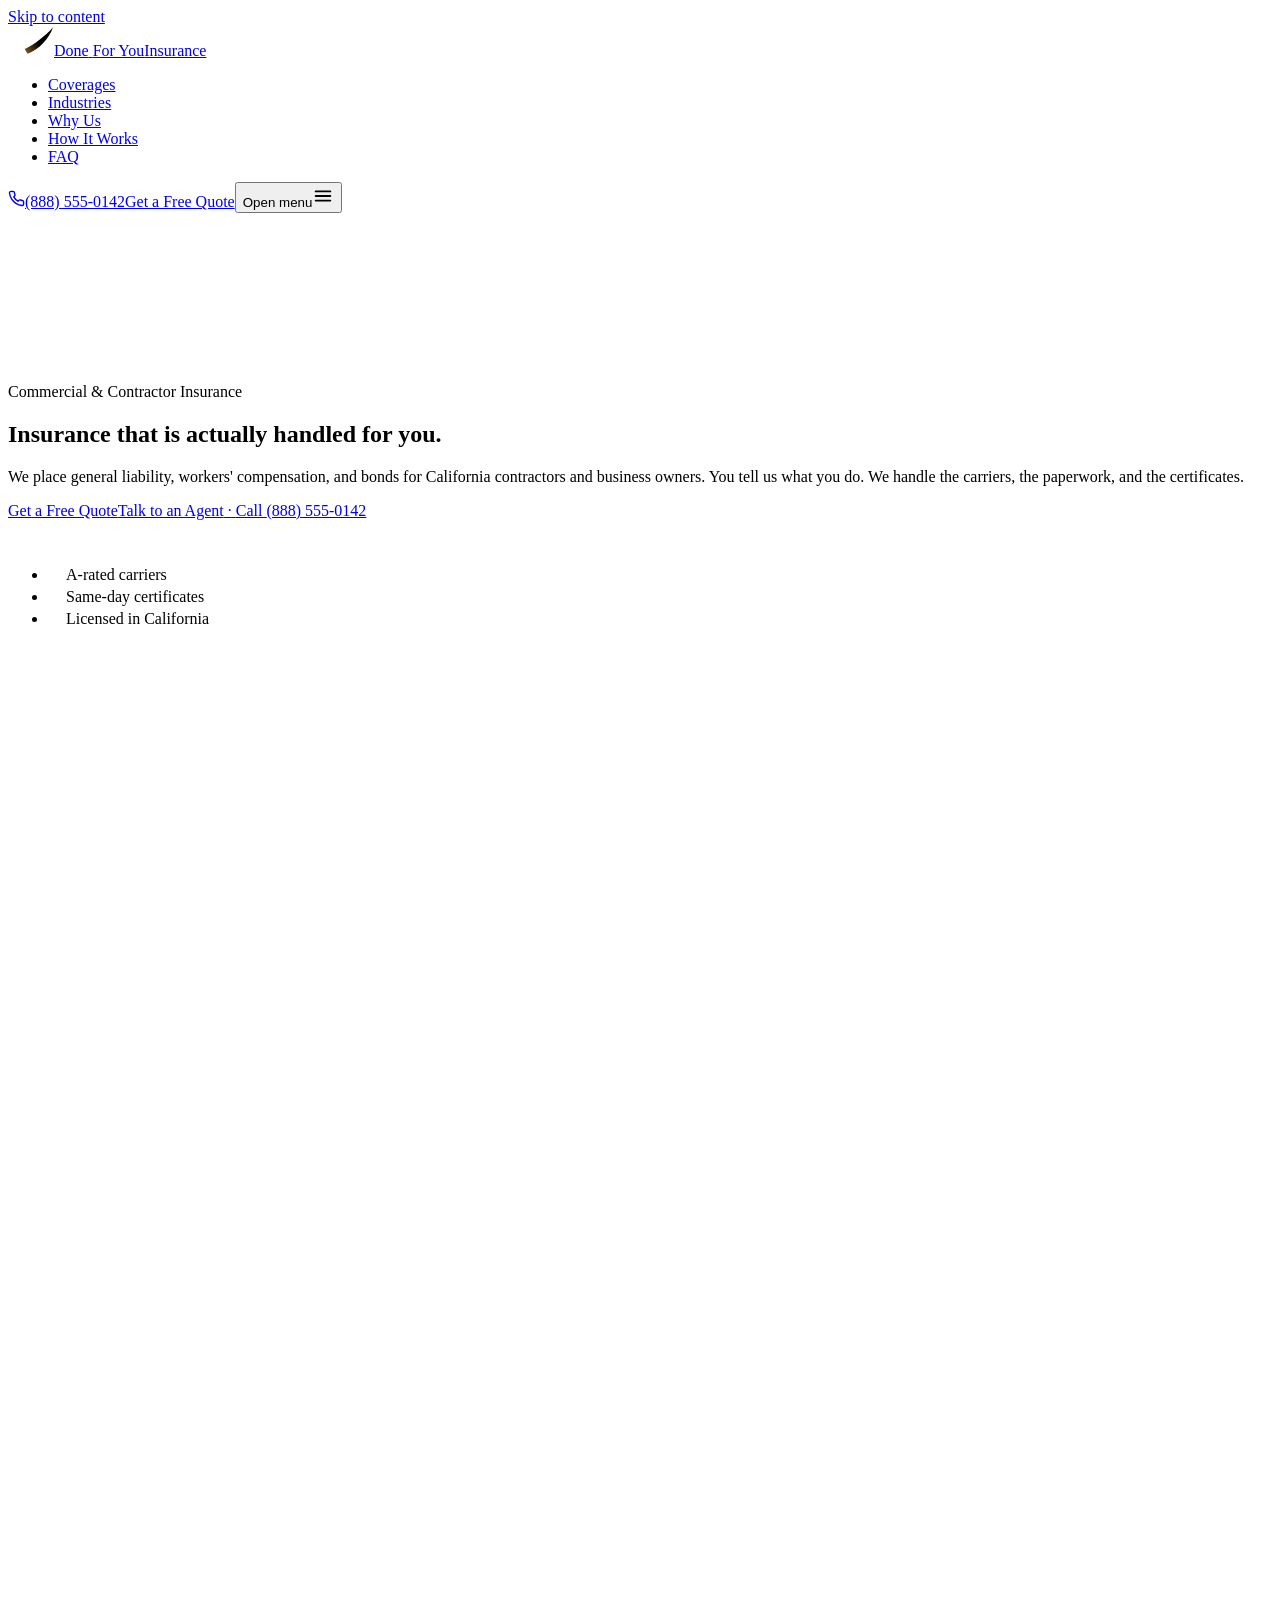
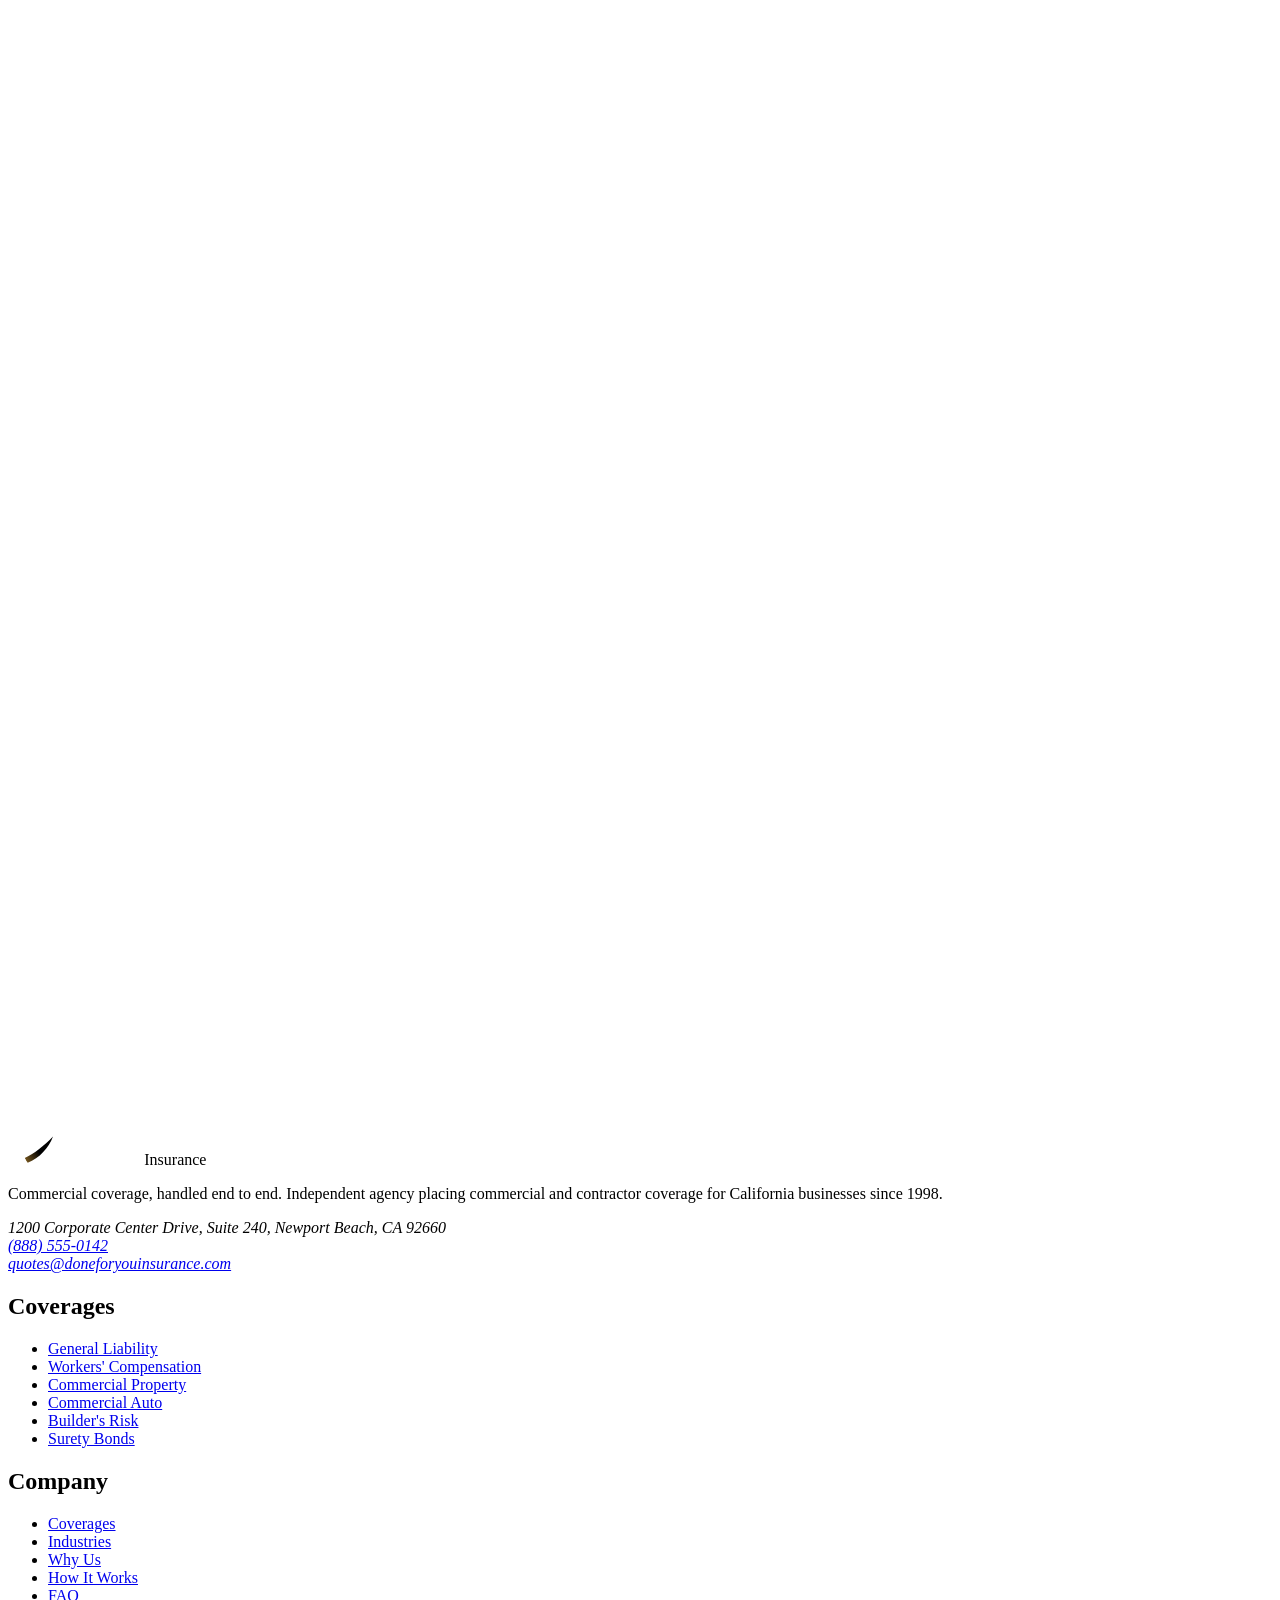
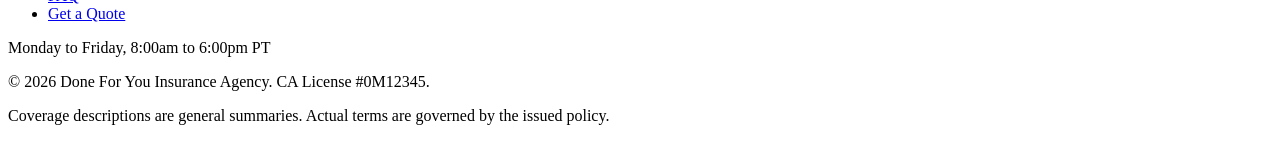
==== commit bbb02c58: "Deploy static export" ====
--- a/index.html
+++ b/index.html
@@ -1 +1 @@
-<!DOCTYPE html><html lang="en" class="sora_fe96a1cb-module__v79GsG__variable inter_55581303-module__j1eaMG__variable playfair_display_28219691-module__9LMbxW__variable"><head><meta charSet="utf-8"/><meta name="viewport" content="width=device-width, initial-scale=1"/><link rel="preload" href="/dfy-insurance-site-v2/_next/static/media/2a65768255d6b625-s.p.3u4lli0-axodc.woff2" as="font" crossorigin="" type="font/woff2"/><link rel="preload" href="/dfy-insurance-site-v2/_next/static/media/6bd983bd58a87a3d-s.p.1hey5yyym6mz_.woff2" as="font" crossorigin="" type="font/woff2"/><link rel="preload" href="/dfy-insurance-site-v2/_next/static/media/70e3db2de7f94926-s.p.39pl-v7c3qrze.woff2" as="font" crossorigin="" type="font/woff2"/><link rel="preload" href="/dfy-insurance-site-v2/_next/static/media/83afe278b6a6bb3c-s.p.2bn3s6zvc0dyp.woff2" as="font" crossorigin="" type="font/woff2"/><link rel="stylesheet" href="/dfy-insurance-site-v2/_next/static/chunks/0dppp4qjnhtg1.css" data-precedence="next"/><link rel="preload" as="script" fetchPriority="low" href="/dfy-insurance-site-v2/_next/static/chunks/3l04zcqx63h3y.js"/><script src="/dfy-insurance-site-v2/_next/static/chunks/2-c7zqj2ienlq.js" async=""></script><script src="/dfy-insurance-site-v2/_next/static/chunks/3e4keds9ktjdu.js" async=""></script><script src="/dfy-insurance-site-v2/_next/static/chunks/turbopack-0vbaf3uxwzrct.js" async=""></script><script src="/dfy-insurance-site-v2/_next/static/chunks/009da9zfl5qd-.js" async="" crossorigin=""></script><script src="/dfy-insurance-site-v2/_next/static/chunks/1nk2l7-zyf27n.js" async="" crossorigin=""></script><script src="/dfy-insurance-site-v2/_next/static/chunks/0eskofg7ry-ux.js" async="" crossorigin=""></script><meta name="next-size-adjust" content=""/><title>Done For You Insurance Agency | Commercial &amp; Contractor Insurance in California</title><meta name="description" content="Independent California agency placing general liability, workers&#x27; compensation, commercial property, builder&#x27;s risk, and surety bonds. A-rated carriers, same-day certificates, free quotes."/><link rel="icon" href="/dfy-insurance-site-v2/favicon.ico?favicon.2vob68tjqpejf.ico" sizes="256x256" type="image/x-icon"/><script src="/dfy-insurance-site-v2/_next/static/chunks/0cz1d0mv5g_q7.js" noModule=""></script></head><body><div hidden=""><!--$--><!--/$--></div><a href="#main" class="sr-only z-200 rounded-[var(--dfy-radius-sm)] bg-white px-5 py-3 font-semibold text-[var(--dfy-navy)] shadow-lg focus:not-sr-only focus:fixed focus:left-4 focus:top-4">Skip to content</a><div class="dfy-scrollrail" aria-hidden="true"><i></i></div><header class="sticky top-0 z-100 border-b transition-[background-color,box-shadow,border-color] duration-300 border-transparent bg-white"><div class="dfy-wrap flex items-center justify-between gap-6 py-3.5"><a href="#top" class="no-underline" aria-label="Done For You Insurance Agency home"><span class="flex shrink-0 items-center gap-3 whitespace-nowrap "><svg width="46" height="30" viewBox="0 0 140 90" fill="none" aria-hidden="true" class="shrink-0"><defs><linearGradient id="dfy-sweep" x1="30" y1="80" x2="134" y2="8" gradientUnits="userSpaceOnUse"><stop offset="0%" stop-color="#a87b2a"></stop><stop offset="55%" stop-color="var(--dfy-gold)"></stop><stop offset="100%" stop-color="var(--dfy-gold)"></stop></linearGradient></defs><path d="M51 69 C78 58 110 32 137 4 C124 38 96 70 60 84 C57 79 53 74 51 69 Z" fill="url(#dfy-sweep)"></path><path d="M3 32 C20 32 38 48 51 69 C53 73 55 78 56 82 C38 76 16 52 3 40 Z" fill="var(--dfy-navy)"></path></svg><span class="flex flex-col leading-none"><span class="font-[family-name:var(--font-playfair)] text-[1.25rem] font-bold leading-none tracking-[-0.005em]" style="color:var(--dfy-navy)">Done<!-- --> <span class="italic" style="color:var(--dfy-gold)">For You</span></span><span class="mt-[3px] text-[0.625rem] font-semibold uppercase leading-none tracking-[0.34em]" style="color:var(--dfy-gold)">Insurance</span></span></span></a><nav aria-label="Primary" class="hidden lg:block"><ul class="flex items-center gap-1"><li><a href="#coverages" class="block rounded-[var(--dfy-radius-sm)] px-3.5 py-2.5 text-[0.9375rem] font-semibold text-[var(--dfy-navy)] no-underline transition-colors duration-200 hover:bg-[var(--dfy-accent-tint)] hover:text-[var(--dfy-accent-deep)]">Coverages</a></li><li><a href="#industries" class="block rounded-[var(--dfy-radius-sm)] px-3.5 py-2.5 text-[0.9375rem] font-semibold text-[var(--dfy-navy)] no-underline transition-colors duration-200 hover:bg-[var(--dfy-accent-tint)] hover:text-[var(--dfy-accent-deep)]">Industries</a></li><li><a href="#why-us" class="block rounded-[var(--dfy-radius-sm)] px-3.5 py-2.5 text-[0.9375rem] font-semibold text-[var(--dfy-navy)] no-underline transition-colors duration-200 hover:bg-[var(--dfy-accent-tint)] hover:text-[var(--dfy-accent-deep)]">Why Us</a></li><li><a href="#process" class="block rounded-[var(--dfy-radius-sm)] px-3.5 py-2.5 text-[0.9375rem] font-semibold text-[var(--dfy-navy)] no-underline transition-colors duration-200 hover:bg-[var(--dfy-accent-tint)] hover:text-[var(--dfy-accent-deep)]">How It Works</a></li><li><a href="#faq" class="block rounded-[var(--dfy-radius-sm)] px-3.5 py-2.5 text-[0.9375rem] font-semibold text-[var(--dfy-navy)] no-underline transition-colors duration-200 hover:bg-[var(--dfy-accent-tint)] hover:text-[var(--dfy-accent-deep)]">FAQ</a></li></ul></nav><div class="flex items-center gap-3"><a href="tel:+18885550142" class="hidden items-center gap-2 text-[0.9375rem] font-bold text-[var(--dfy-navy)] no-underline transition-colors duration-200 hover:text-[var(--dfy-accent-deep)] md:flex"><svg width="17" height="17" viewBox="0 0 24 24" fill="none" stroke="currentColor" stroke-width="2" stroke-linecap="round" stroke-linejoin="round" aria-hidden="true"><path d="M22 16.9v3a2 2 0 0 1-2.2 2 19.8 19.8 0 0 1-8.6-3.1 19.5 19.5 0 0 1-6-6A19.8 19.8 0 0 1 2.1 4.2 2 2 0 0 1 4.1 2h3a2 2 0 0 1 2 1.7c.1 1 .4 1.9.7 2.8a2 2 0 0 1-.5 2.1L8.1 9.8a16 16 0 0 0 6 6l1.2-1.2a2 2 0 0 1 2.1-.5c.9.3 1.8.6 2.8.7a2 2 0 0 1 1.8 2.1Z"></path></svg>(888) 555-0142</a><a href="#quote" class="dfy-btn dfy-btn--primary hidden sm:inline-flex">Get a Free Quote</a><button type="button" aria-expanded="false" aria-controls="mobile-menu" class="flex h-11 w-11 items-center justify-center rounded-[var(--dfy-radius-sm)] border border-[var(--dfy-hairline)] text-[var(--dfy-navy)] lg:hidden"><span class="sr-only">Open menu</span><svg width="22" height="22" viewBox="0 0 24 24" fill="none" stroke="currentColor" stroke-width="2" stroke-linecap="round" aria-hidden="true"><path d="M4 7h16"></path><path d="M4 12h16"></path><path d="M4 17h16"></path></svg></button></div></div></header><main id="main"><section id="top" class="relative" style="height:1500vh"><div class="sticky flex min-h-[520px] items-center overflow-hidden bg-[var(--dfy-navy-900)]" style="top:0;height:calc(100svh - 0px)"><video poster="/dfy-insurance-site-v2/hero-poster.jpg" muted="" playsInline="" preload="auto" aria-hidden="true" tabindex="-1" class="absolute inset-0 h-full w-full object-contain" style="mask-image:linear-gradient(90deg, transparent 0%, #000 2.5%, #000 97.5%, transparent 100%), linear-gradient(180deg, transparent 0%, #000 2.5%, #000 97.5%, transparent 100%);mask-composite:intersect;-webkit-mask-image:linear-gradient(90deg, transparent 0%, #000 2.5%, #000 97.5%, transparent 100%), linear-gradient(180deg, transparent 0%, #000 2.5%, #000 97.5%, transparent 100%);-webkit-mask-composite:source-in"><source src="/dfy-insurance-site-v2/hero-720.mp4" media="(max-width: 900px)" type="video/mp4"/><source src="/dfy-insurance-site-v2/hero.mp4" type="video/mp4"/></video><div aria-hidden="true" class="absolute inset-0" style="opacity:1;background:linear-gradient(90deg, rgba(8,21,39,0.92) 0%, rgba(8,21,39,0.72) 38%, rgba(8,21,39,0.35) 70%, rgba(8,21,39,0.28) 100%)"></div><div aria-hidden="true" class="absolute inset-0" style="opacity:1;background:linear-gradient(180deg, rgba(8,21,39,0.55) 0%, rgba(8,21,39,0) 30%, rgba(8,21,39,0) 62%, rgba(8,21,39,0.85) 100%)"></div><div class="dfy-wrap relative w-full" style="opacity:1;transform:translateY(0px);will-change:opacity, transform"><div class="max-w-[46rem]"><p class="mb-5 inline-flex items-center gap-2 rounded-[var(--dfy-radius-pill)] border border-[rgba(217,164,65,0.45)] bg-[rgba(8,21,39,0.45)] px-4 py-2 text-[0.8125rem] font-semibold uppercase tracking-[0.12em] text-[var(--dfy-gold)] backdrop-blur-sm">Commercial &amp; Contractor Insurance</p><h1 class="text-[length:var(--dfy-display-xl)] font-bold !text-white">Insurance that is actually handled for you.</h1><p class="dfy-measure mt-6 text-[length:var(--dfy-body-l)] text-[var(--dfy-ink-on-navy)]">We place general liability, workers&#x27; compensation, and bonds for California contractors and business owners. You tell us what you do. We handle the carriers, the paperwork, and the certificates.</p><div class="mt-9 flex flex-col gap-3 sm:flex-row sm:items-center"><a href="#quote" class="dfy-btn dfy-btn--primary">Get a Free Quote</a><a href="tel:+18885550142" class="dfy-btn dfy-btn--on-navy"><span class="hidden sm:inline">Talk to an Agent<!-- --> ·<!-- --> </span><span class="sm:hidden">Call </span>(888) 555-0142</a></div><ul class="mt-10 flex flex-wrap gap-x-7 gap-y-3"><li class="flex items-center gap-2 text-[length:var(--dfy-small)] font-medium text-[var(--dfy-ink-on-navy-muted)]"><svg width="18" height="18" viewBox="0 0 24 24" fill="none" stroke="var(--dfy-gold)" stroke-width="2.4" stroke-linecap="round" stroke-linejoin="round" aria-hidden="true" class="shrink-0"><path d="M20 6 9 17l-5-5"></path></svg>A-rated carriers</li><li class="flex items-center gap-2 text-[length:var(--dfy-small)] font-medium text-[var(--dfy-ink-on-navy-muted)]"><svg width="18" height="18" viewBox="0 0 24 24" fill="none" stroke="var(--dfy-gold)" stroke-width="2.4" stroke-linecap="round" stroke-linejoin="round" aria-hidden="true" class="shrink-0"><path d="M20 6 9 17l-5-5"></path></svg>Same-day certificates</li><li class="flex items-center gap-2 text-[length:var(--dfy-small)] font-medium text-[var(--dfy-ink-on-navy-muted)]"><svg width="18" height="18" viewBox="0 0 24 24" fill="none" stroke="var(--dfy-gold)" stroke-width="2.4" stroke-linecap="round" stroke-linejoin="round" aria-hidden="true" class="shrink-0"><path d="M20 6 9 17l-5-5"></path></svg>Licensed in California</li></ul></div></div><div aria-hidden="true" class="absolute inset-x-0 bottom-7 flex justify-center" style="opacity:0"><span class="flex flex-col items-center gap-2 text-[0.75rem] font-semibold uppercase tracking-[0.16em] text-white/70">Scroll<svg width="20" height="20" viewBox="0 0 24 24" fill="none" stroke="currentColor" stroke-width="2" stroke-linecap="round" stroke-linejoin="round" class="animate-bounce"><path d="M12 5v14"></path><path d="m19 12-7 7-7-7"></path></svg></span></div></div></section><section class="border-b border-[var(--dfy-hairline)] bg-[var(--dfy-paper)] py-10"><div class="dfy-wrap"><div style="opacity:0;transform:translateY(16px)"><div class="flex flex-col items-center gap-7 lg:flex-row lg:justify-between"><div class="text-center lg:text-left"><p class="text-[length:var(--dfy-small)] font-semibold uppercase tracking-[0.1em] text-[var(--dfy-ink-muted)]">Placing coverage with the carriers you already know</p><ul class="mt-4 flex flex-wrap items-center justify-center gap-x-8 gap-y-3 lg:justify-start"><li class="font-[family-name:var(--dfy-font-display)] text-[1.0625rem] font-bold tracking-[-0.01em] text-[#8f9bab] transition-colors duration-300 hover:text-[var(--dfy-navy)]">Travelers</li><li class="font-[family-name:var(--dfy-font-display)] text-[1.0625rem] font-bold tracking-[-0.01em] text-[#8f9bab] transition-colors duration-300 hover:text-[var(--dfy-navy)]">The Hartford</li><li class="font-[family-name:var(--dfy-font-display)] text-[1.0625rem] font-bold tracking-[-0.01em] text-[#8f9bab] transition-colors duration-300 hover:text-[var(--dfy-navy)]">Chubb</li><li class="font-[family-name:var(--dfy-font-display)] text-[1.0625rem] font-bold tracking-[-0.01em] text-[#8f9bab] transition-colors duration-300 hover:text-[var(--dfy-navy)]">Liberty Mutual</li><li class="font-[family-name:var(--dfy-font-display)] text-[1.0625rem] font-bold tracking-[-0.01em] text-[#8f9bab] transition-colors duration-300 hover:text-[var(--dfy-navy)]">CNA</li><li class="font-[family-name:var(--dfy-font-display)] text-[1.0625rem] font-bold tracking-[-0.01em] text-[#8f9bab] transition-colors duration-300 hover:text-[var(--dfy-navy)]">Nationwide</li></ul></div><div class="flex items-center gap-4 rounded-[var(--dfy-radius-md)] border border-[var(--dfy-hairline)] bg-[var(--dfy-paper-soft)] px-6 py-4"><div><span class="font-[family-name:var(--dfy-font-display)] text-[2rem] font-bold leading-none text-[var(--dfy-navy)]">4.8</span><span class="text-[length:var(--dfy-small)] font-semibold text-[var(--dfy-ink-muted)]">/<!-- -->5</span></div><div><span class="flex items-center gap-0.5" aria-hidden="true"><svg width="17" height="17" viewBox="0 0 24 24" fill="var(--dfy-gold)"><path d="m12 2.6 2.9 5.9 6.5.9-4.7 4.6 1.1 6.4-5.8-3-5.8 3 1.1-6.4L2.6 9.4l6.5-.9L12 2.6Z"></path></svg><svg width="17" height="17" viewBox="0 0 24 24" fill="var(--dfy-gold)"><path d="m12 2.6 2.9 5.9 6.5.9-4.7 4.6 1.1 6.4-5.8-3-5.8 3 1.1-6.4L2.6 9.4l6.5-.9L12 2.6Z"></path></svg><svg width="17" height="17" viewBox="0 0 24 24" fill="var(--dfy-gold)"><path d="m12 2.6 2.9 5.9 6.5.9-4.7 4.6 1.1 6.4-5.8-3-5.8 3 1.1-6.4L2.6 9.4l6.5-.9L12 2.6Z"></path></svg><svg width="17" height="17" viewBox="0 0 24 24" fill="var(--dfy-gold)"><path d="m12 2.6 2.9 5.9 6.5.9-4.7 4.6 1.1 6.4-5.8-3-5.8 3 1.1-6.4L2.6 9.4l6.5-.9L12 2.6Z"></path></svg><svg width="17" height="17" viewBox="0 0 24 24" fill="var(--dfy-gold)"><path d="m12 2.6 2.9 5.9 6.5.9-4.7 4.6 1.1 6.4-5.8-3-5.8 3 1.1-6.4L2.6 9.4l6.5-.9L12 2.6Z"></path></svg></span><p class="mt-1 text-[length:var(--dfy-small)] text-[var(--dfy-ink-muted)]">410<!-- --> client reviews</p></div></div></div></div></div></section><section id="coverages" class="dfy-band dfy-band-soft"><div class="dfy-wrap"><div style="opacity:0;transform:translateY(16px)"><div class="dfy-measure"><span class="dfy-eyebrow">Coverages</span><h2 class="text-[length:var(--dfy-h2)]">The policies California businesses actually get asked for</h2><p class="dfy-lead mt-5">Most of our clients carry three or four of these together. Hover any card to see what it covers, or start a quote and we will tell you which ones your operation genuinely needs.</p></div></div><ul class="mt-14 grid list-none grid-cols-1 gap-[clamp(20px,2vw,32px)] md:grid-cols-2 lg:grid-cols-3"><li style="opacity:0;transform:translateY(16px)"><article class="dfy-card dfy-card--interactive group flex h-full flex-col"><span class="mb-5 inline-flex h-14 w-14 items-center justify-center rounded-[var(--dfy-radius-md)] bg-[var(--dfy-accent-tint)] text-[var(--dfy-accent-deep)] transition-colors duration-300 group-hover:bg-[var(--dfy-accent)] group-hover:text-white"><svg width="34" height="34" viewBox="0 0 24 24" fill="none" stroke="currentColor" stroke-width="1.6" stroke-linecap="round" stroke-linejoin="round" aria-hidden="true"><path d="M12 3l7.5 2.5v6c0 4.4-3 8.2-7.5 9.5-4.5-1.3-7.5-5.1-7.5-9.5v-6L12 3Z"></path><path d="M12 8.5v4"></path><path d="M12 15.5h.01"></path></svg></span><h3 class="text-[length:var(--dfy-h3)]">General Liability</h3><p class="mt-3 text-[var(--dfy-ink-muted)]">The first policy almost every business needs. Covers third-party injury and property damage, and it is what landlords and general contractors ask for before you can start work.</p><div class="grid grid-rows-[0fr] transition-[grid-template-rows] duration-[420ms] ease-[var(--dfy-ease)] group-hover:grid-rows-[1fr] group-focus-within:grid-rows-[1fr]"><div class="overflow-hidden"><p class="mt-5 text-[length:var(--dfy-small)] font-bold uppercase tracking-[0.1em] text-[var(--dfy-navy)]">What it covers</p><ul class="mt-3 flex list-none flex-col gap-2"><li class="flex gap-2.5 text-[length:var(--dfy-small)] text-[var(--dfy-ink-muted)]"><svg width="16" height="16" viewBox="0 0 24 24" fill="none" stroke="var(--dfy-accent)" stroke-width="2.6" stroke-linecap="round" stroke-linejoin="round" aria-hidden="true" class="mt-1 shrink-0"><path d="M20 6 9 17l-5-5"></path></svg>Customer slip-and-fall injuries</li><li class="flex gap-2.5 text-[length:var(--dfy-small)] text-[var(--dfy-ink-muted)]"><svg width="16" height="16" viewBox="0 0 24 24" fill="none" stroke="var(--dfy-accent)" stroke-width="2.6" stroke-linecap="round" stroke-linejoin="round" aria-hidden="true" class="mt-1 shrink-0"><path d="M20 6 9 17l-5-5"></path></svg>Damage you cause to a client&#x27;s property</li><li class="flex gap-2.5 text-[length:var(--dfy-small)] text-[var(--dfy-ink-muted)]"><svg width="16" height="16" viewBox="0 0 24 24" fill="none" stroke="var(--dfy-accent)" stroke-width="2.6" stroke-linecap="round" stroke-linejoin="round" aria-hidden="true" class="mt-1 shrink-0"><path d="M20 6 9 17l-5-5"></path></svg>Legal defense costs and settlements</li><li class="flex gap-2.5 text-[length:var(--dfy-small)] text-[var(--dfy-ink-muted)]"><svg width="16" height="16" viewBox="0 0 24 24" fill="none" stroke="var(--dfy-accent)" stroke-width="2.6" stroke-linecap="round" stroke-linejoin="round" aria-hidden="true" class="mt-1 shrink-0"><path d="M20 6 9 17l-5-5"></path></svg>Typical limits: $1M per occurrence / $2M aggregate</li></ul></div></div><a href="#quote" class="mt-6 inline-flex items-center gap-2 self-start pt-1 text-[0.9375rem] font-bold text-[var(--dfy-accent-deep)] no-underline">Quote <!-- -->General Liability<svg width="16" height="16" viewBox="0 0 24 24" fill="none" stroke="currentColor" stroke-width="2.4" stroke-linecap="round" stroke-linejoin="round" aria-hidden="true" class="transition-transform duration-300 group-hover:translate-x-1"><path d="M5 12h14"></path><path d="m13 6 6 6-6 6"></path></svg></a></article></li><li style="opacity:0;transform:translateY(16px)"><article class="dfy-card dfy-card--interactive group flex h-full flex-col"><span class="mb-5 inline-flex h-14 w-14 items-center justify-center rounded-[var(--dfy-radius-md)] bg-[var(--dfy-accent-tint)] text-[var(--dfy-accent-deep)] transition-colors duration-300 group-hover:bg-[var(--dfy-accent)] group-hover:text-white"><svg width="34" height="34" viewBox="0 0 24 24" fill="none" stroke="currentColor" stroke-width="1.6" stroke-linecap="round" stroke-linejoin="round" aria-hidden="true"><path d="M6.5 14.5V12a5.5 5.5 0 0 1 11 0v2.5"></path><path d="M3 14.5h18a.5.5 0 0 1 .5.5v1a.5.5 0 0 1-.5.5H3a.5.5 0 0 1-.5-.5v-1a.5.5 0 0 1 .5-.5Z"></path><path d="M10 7.2V14.5"></path><path d="M14 7.2V14.5"></path></svg></span><h3 class="text-[length:var(--dfy-h3)]">Workers&#x27; Compensation</h3><p class="mt-3 text-[var(--dfy-ink-muted)]">California requires it the moment you have one employee. No exceptions, and the state enforces it aggressively with penalties that start at $10,000.</p><div class="grid grid-rows-[0fr] transition-[grid-template-rows] duration-[420ms] ease-[var(--dfy-ease)] group-hover:grid-rows-[1fr] group-focus-within:grid-rows-[1fr]"><div class="overflow-hidden"><p class="mt-5 text-[length:var(--dfy-small)] font-bold uppercase tracking-[0.1em] text-[var(--dfy-navy)]">What it covers</p><ul class="mt-3 flex list-none flex-col gap-2"><li class="flex gap-2.5 text-[length:var(--dfy-small)] text-[var(--dfy-ink-muted)]"><svg width="16" height="16" viewBox="0 0 24 24" fill="none" stroke="var(--dfy-accent)" stroke-width="2.6" stroke-linecap="round" stroke-linejoin="round" aria-hidden="true" class="mt-1 shrink-0"><path d="M20 6 9 17l-5-5"></path></svg>Medical treatment for on-the-job injuries</li><li class="flex gap-2.5 text-[length:var(--dfy-small)] text-[var(--dfy-ink-muted)]"><svg width="16" height="16" viewBox="0 0 24 24" fill="none" stroke="var(--dfy-accent)" stroke-width="2.6" stroke-linecap="round" stroke-linejoin="round" aria-hidden="true" class="mt-1 shrink-0"><path d="M20 6 9 17l-5-5"></path></svg>Lost wages while an employee recovers</li><li class="flex gap-2.5 text-[length:var(--dfy-small)] text-[var(--dfy-ink-muted)]"><svg width="16" height="16" viewBox="0 0 24 24" fill="none" stroke="var(--dfy-accent)" stroke-width="2.6" stroke-linecap="round" stroke-linejoin="round" aria-hidden="true" class="mt-1 shrink-0"><path d="M20 6 9 17l-5-5"></path></svg>Rehabilitation and return-to-work costs</li><li class="flex gap-2.5 text-[length:var(--dfy-small)] text-[var(--dfy-ink-muted)]"><svg width="16" height="16" viewBox="0 0 24 24" fill="none" stroke="var(--dfy-accent)" stroke-width="2.6" stroke-linecap="round" stroke-linejoin="round" aria-hidden="true" class="mt-1 shrink-0"><path d="M20 6 9 17l-5-5"></path></svg>Death benefits for the employee&#x27;s family</li></ul></div></div><a href="#quote" class="mt-6 inline-flex items-center gap-2 self-start pt-1 text-[0.9375rem] font-bold text-[var(--dfy-accent-deep)] no-underline">Quote <!-- -->Workers&#x27; Compensation<svg width="16" height="16" viewBox="0 0 24 24" fill="none" stroke="currentColor" stroke-width="2.4" stroke-linecap="round" stroke-linejoin="round" aria-hidden="true" class="transition-transform duration-300 group-hover:translate-x-1"><path d="M5 12h14"></path><path d="m13 6 6 6-6 6"></path></svg></a></article></li><li style="opacity:0;transform:translateY(16px)"><article class="dfy-card dfy-card--interactive group flex h-full flex-col"><span class="mb-5 inline-flex h-14 w-14 items-center justify-center rounded-[var(--dfy-radius-md)] bg-[var(--dfy-accent-tint)] text-[var(--dfy-accent-deep)] transition-colors duration-300 group-hover:bg-[var(--dfy-accent)] group-hover:text-white"><svg width="34" height="34" viewBox="0 0 24 24" fill="none" stroke="currentColor" stroke-width="1.6" stroke-linecap="round" stroke-linejoin="round" aria-hidden="true"><path d="M3.5 10.5 12 4l8.5 6.5"></path><path d="M5.5 9.8V20h13V9.8"></path><path d="M10 20v-5.5h4V20"></path></svg></span><h3 class="text-[length:var(--dfy-h3)]">Commercial Property</h3><p class="mt-3 text-[var(--dfy-ink-muted)]">Covers your building, leasehold improvements, equipment, and inventory against fire, theft, vandalism, and covered natural disasters.</p><div class="grid grid-rows-[0fr] transition-[grid-template-rows] duration-[420ms] ease-[var(--dfy-ease)] group-hover:grid-rows-[1fr] group-focus-within:grid-rows-[1fr]"><div class="overflow-hidden"><p class="mt-5 text-[length:var(--dfy-small)] font-bold uppercase tracking-[0.1em] text-[var(--dfy-navy)]">What it covers</p><ul class="mt-3 flex list-none flex-col gap-2"><li class="flex gap-2.5 text-[length:var(--dfy-small)] text-[var(--dfy-ink-muted)]"><svg width="16" height="16" viewBox="0 0 24 24" fill="none" stroke="var(--dfy-accent)" stroke-width="2.6" stroke-linecap="round" stroke-linejoin="round" aria-hidden="true" class="mt-1 shrink-0"><path d="M20 6 9 17l-5-5"></path></svg>Buildings you own and improvements you lease</li><li class="flex gap-2.5 text-[length:var(--dfy-small)] text-[var(--dfy-ink-muted)]"><svg width="16" height="16" viewBox="0 0 24 24" fill="none" stroke="var(--dfy-accent)" stroke-width="2.6" stroke-linecap="round" stroke-linejoin="round" aria-hidden="true" class="mt-1 shrink-0"><path d="M20 6 9 17l-5-5"></path></svg>Tools, equipment, furniture, and inventory</li><li class="flex gap-2.5 text-[length:var(--dfy-small)] text-[var(--dfy-ink-muted)]"><svg width="16" height="16" viewBox="0 0 24 24" fill="none" stroke="var(--dfy-accent)" stroke-width="2.6" stroke-linecap="round" stroke-linejoin="round" aria-hidden="true" class="mt-1 shrink-0"><path d="M20 6 9 17l-5-5"></path></svg>Wildfire exposure — we check for exclusions</li><li class="flex gap-2.5 text-[length:var(--dfy-small)] text-[var(--dfy-ink-muted)]"><svg width="16" height="16" viewBox="0 0 24 24" fill="none" stroke="var(--dfy-accent)" stroke-width="2.6" stroke-linecap="round" stroke-linejoin="round" aria-hidden="true" class="mt-1 shrink-0"><path d="M20 6 9 17l-5-5"></path></svg>Equipment breakdown, added by endorsement</li></ul></div></div><a href="#quote" class="mt-6 inline-flex items-center gap-2 self-start pt-1 text-[0.9375rem] font-bold text-[var(--dfy-accent-deep)] no-underline">Quote <!-- -->Commercial Property<svg width="16" height="16" viewBox="0 0 24 24" fill="none" stroke="currentColor" stroke-width="2.4" stroke-linecap="round" stroke-linejoin="round" aria-hidden="true" class="transition-transform duration-300 group-hover:translate-x-1"><path d="M5 12h14"></path><path d="m13 6 6 6-6 6"></path></svg></a></article></li><li style="opacity:0;transform:translateY(16px)"><article class="dfy-card dfy-card--interactive group flex h-full flex-col"><span class="mb-5 inline-flex h-14 w-14 items-center justify-center rounded-[var(--dfy-radius-md)] bg-[var(--dfy-accent-tint)] text-[var(--dfy-accent-deep)] transition-colors duration-300 group-hover:bg-[var(--dfy-accent)] group-hover:text-white"><svg width="34" height="34" viewBox="0 0 24 24" fill="none" stroke="currentColor" stroke-width="1.6" stroke-linecap="round" stroke-linejoin="round" aria-hidden="true"><path d="M3 14.5h18"></path><path d="M5 14.5l1.6-5a2 2 0 0 1 1.9-1.4h7a2 2 0 0 1 1.9 1.4l1.6 5"></path><path d="M4 14.5V18h2.5v-1.2"></path><path d="M20 14.5V18h-2.5v-1.2"></path><circle cx="7.5" cy="16.2" r="1.3"></circle><circle cx="16.5" cy="16.2" r="1.3"></circle></svg></span><h3 class="text-[length:var(--dfy-h3)]">Commercial Auto</h3><p class="mt-3 text-[var(--dfy-ink-muted)]">Personal auto policies exclude business use. If a truck, van, or vehicle is titled to the business or used for work, it needs its own policy.</p><div class="grid grid-rows-[0fr] transition-[grid-template-rows] duration-[420ms] ease-[var(--dfy-ease)] group-hover:grid-rows-[1fr] group-focus-within:grid-rows-[1fr]"><div class="overflow-hidden"><p class="mt-5 text-[length:var(--dfy-small)] font-bold uppercase tracking-[0.1em] text-[var(--dfy-navy)]">What it covers</p><ul class="mt-3 flex list-none flex-col gap-2"><li class="flex gap-2.5 text-[length:var(--dfy-small)] text-[var(--dfy-ink-muted)]"><svg width="16" height="16" viewBox="0 0 24 24" fill="none" stroke="var(--dfy-accent)" stroke-width="2.6" stroke-linecap="round" stroke-linejoin="round" aria-hidden="true" class="mt-1 shrink-0"><path d="M20 6 9 17l-5-5"></path></svg>Owned, leased, and rented business vehicles</li><li class="flex gap-2.5 text-[length:var(--dfy-small)] text-[var(--dfy-ink-muted)]"><svg width="16" height="16" viewBox="0 0 24 24" fill="none" stroke="var(--dfy-accent)" stroke-width="2.6" stroke-linecap="round" stroke-linejoin="round" aria-hidden="true" class="mt-1 shrink-0"><path d="M20 6 9 17l-5-5"></path></svg>Hired and non-owned auto liability</li><li class="flex gap-2.5 text-[length:var(--dfy-small)] text-[var(--dfy-ink-muted)]"><svg width="16" height="16" viewBox="0 0 24 24" fill="none" stroke="var(--dfy-accent)" stroke-width="2.6" stroke-linecap="round" stroke-linejoin="round" aria-hidden="true" class="mt-1 shrink-0"><path d="M20 6 9 17l-5-5"></path></svg>Physical damage and comprehensive</li><li class="flex gap-2.5 text-[length:var(--dfy-small)] text-[var(--dfy-ink-muted)]"><svg width="16" height="16" viewBox="0 0 24 24" fill="none" stroke="var(--dfy-accent)" stroke-width="2.6" stroke-linecap="round" stroke-linejoin="round" aria-hidden="true" class="mt-1 shrink-0"><path d="M20 6 9 17l-5-5"></path></svg>Cargo and tools carried in the vehicle</li></ul></div></div><a href="#quote" class="mt-6 inline-flex items-center gap-2 self-start pt-1 text-[0.9375rem] font-bold text-[var(--dfy-accent-deep)] no-underline">Quote <!-- -->Commercial Auto<svg width="16" height="16" viewBox="0 0 24 24" fill="none" stroke="currentColor" stroke-width="2.4" stroke-linecap="round" stroke-linejoin="round" aria-hidden="true" class="transition-transform duration-300 group-hover:translate-x-1"><path d="M5 12h14"></path><path d="m13 6 6 6-6 6"></path></svg></a></article></li><li style="opacity:0;transform:translateY(16px)"><article class="dfy-card dfy-card--interactive group flex h-full flex-col"><span class="mb-5 inline-flex h-14 w-14 items-center justify-center rounded-[var(--dfy-radius-md)] bg-[var(--dfy-accent-tint)] text-[var(--dfy-accent-deep)] transition-colors duration-300 group-hover:bg-[var(--dfy-accent)] group-hover:text-white"><svg width="34" height="34" viewBox="0 0 24 24" fill="none" stroke="currentColor" stroke-width="1.6" stroke-linecap="round" stroke-linejoin="round" aria-hidden="true"><path d="M4 20h16"></path><path d="M6 20V9.5l6-4 6 4V20"></path><path d="M6 13h12"></path><path d="M10 20v-3.5h4V20"></path><path d="M12 5.5V3"></path></svg></span><h3 class="text-[length:var(--dfy-h3)]">Builder&#x27;s Risk</h3><p class="mt-3 text-[var(--dfy-ink-muted)]">Project-specific coverage for structures under construction. Written for the length of the build and released when the job closes out.</p><div class="grid grid-rows-[0fr] transition-[grid-template-rows] duration-[420ms] ease-[var(--dfy-ease)] group-hover:grid-rows-[1fr] group-focus-within:grid-rows-[1fr]"><div class="overflow-hidden"><p class="mt-5 text-[length:var(--dfy-small)] font-bold uppercase tracking-[0.1em] text-[var(--dfy-navy)]">What it covers</p><ul class="mt-3 flex list-none flex-col gap-2"><li class="flex gap-2.5 text-[length:var(--dfy-small)] text-[var(--dfy-ink-muted)]"><svg width="16" height="16" viewBox="0 0 24 24" fill="none" stroke="var(--dfy-accent)" stroke-width="2.6" stroke-linecap="round" stroke-linejoin="round" aria-hidden="true" class="mt-1 shrink-0"><path d="M20 6 9 17l-5-5"></path></svg>Structures under construction or renovation</li><li class="flex gap-2.5 text-[length:var(--dfy-small)] text-[var(--dfy-ink-muted)]"><svg width="16" height="16" viewBox="0 0 24 24" fill="none" stroke="var(--dfy-accent)" stroke-width="2.6" stroke-linecap="round" stroke-linejoin="round" aria-hidden="true" class="mt-1 shrink-0"><path d="M20 6 9 17l-5-5"></path></svg>Materials on site, in transit, and in storage</li><li class="flex gap-2.5 text-[length:var(--dfy-small)] text-[var(--dfy-ink-muted)]"><svg width="16" height="16" viewBox="0 0 24 24" fill="none" stroke="var(--dfy-accent)" stroke-width="2.6" stroke-linecap="round" stroke-linejoin="round" aria-hidden="true" class="mt-1 shrink-0"><path d="M20 6 9 17l-5-5"></path></svg>Theft of materials before installation</li><li class="flex gap-2.5 text-[length:var(--dfy-small)] text-[var(--dfy-ink-muted)]"><svg width="16" height="16" viewBox="0 0 24 24" fill="none" stroke="var(--dfy-accent)" stroke-width="2.6" stroke-linecap="round" stroke-linejoin="round" aria-hidden="true" class="mt-1 shrink-0"><path d="M20 6 9 17l-5-5"></path></svg>Soft costs and delay expenses</li></ul></div></div><a href="#quote" class="mt-6 inline-flex items-center gap-2 self-start pt-1 text-[0.9375rem] font-bold text-[var(--dfy-accent-deep)] no-underline">Quote <!-- -->Builder&#x27;s Risk<svg width="16" height="16" viewBox="0 0 24 24" fill="none" stroke="currentColor" stroke-width="2.4" stroke-linecap="round" stroke-linejoin="round" aria-hidden="true" class="transition-transform duration-300 group-hover:translate-x-1"><path d="M5 12h14"></path><path d="m13 6 6 6-6 6"></path></svg></a></article></li><li style="opacity:0;transform:translateY(16px)"><article class="dfy-card dfy-card--interactive group flex h-full flex-col"><span class="mb-5 inline-flex h-14 w-14 items-center justify-center rounded-[var(--dfy-radius-md)] bg-[var(--dfy-accent-tint)] text-[var(--dfy-accent-deep)] transition-colors duration-300 group-hover:bg-[var(--dfy-accent)] group-hover:text-white"><svg width="34" height="34" viewBox="0 0 24 24" fill="none" stroke="currentColor" stroke-width="1.6" stroke-linecap="round" stroke-linejoin="round" aria-hidden="true"><path d="M5 3.5h9.5L19 8v12.5H5V3.5Z"></path><path d="M14 3.5V8h5"></path><path d="M8.5 12.5h7"></path><path d="M8.5 16h4.5"></path></svg></span><h3 class="text-[length:var(--dfy-h3)]">Surety Bonds</h3><p class="mt-3 text-[var(--dfy-ink-muted)]">The bonds California contractors are required to carry, plus the performance and payment bonds larger jobs demand before they will award the contract.</p><div class="grid grid-rows-[0fr] transition-[grid-template-rows] duration-[420ms] ease-[var(--dfy-ease)] group-hover:grid-rows-[1fr] group-focus-within:grid-rows-[1fr]"><div class="overflow-hidden"><p class="mt-5 text-[length:var(--dfy-small)] font-bold uppercase tracking-[0.1em] text-[var(--dfy-navy)]">What it covers</p><ul class="mt-3 flex list-none flex-col gap-2"><li class="flex gap-2.5 text-[length:var(--dfy-small)] text-[var(--dfy-ink-muted)]"><svg width="16" height="16" viewBox="0 0 24 24" fill="none" stroke="var(--dfy-accent)" stroke-width="2.6" stroke-linecap="round" stroke-linejoin="round" aria-hidden="true" class="mt-1 shrink-0"><path d="M20 6 9 17l-5-5"></path></svg>CSLB $25,000 contractor license bond</li><li class="flex gap-2.5 text-[length:var(--dfy-small)] text-[var(--dfy-ink-muted)]"><svg width="16" height="16" viewBox="0 0 24 24" fill="none" stroke="var(--dfy-accent)" stroke-width="2.6" stroke-linecap="round" stroke-linejoin="round" aria-hidden="true" class="mt-1 shrink-0"><path d="M20 6 9 17l-5-5"></path></svg>Performance and payment bonds</li><li class="flex gap-2.5 text-[length:var(--dfy-small)] text-[var(--dfy-ink-muted)]"><svg width="16" height="16" viewBox="0 0 24 24" fill="none" stroke="var(--dfy-accent)" stroke-width="2.6" stroke-linecap="round" stroke-linejoin="round" aria-hidden="true" class="mt-1 shrink-0"><path d="M20 6 9 17l-5-5"></path></svg>Bid bonds for public works projects</li><li class="flex gap-2.5 text-[length:var(--dfy-small)] text-[var(--dfy-ink-muted)]"><svg width="16" height="16" viewBox="0 0 24 24" fill="none" stroke="var(--dfy-accent)" stroke-width="2.6" stroke-linecap="round" stroke-linejoin="round" aria-hidden="true" class="mt-1 shrink-0"><path d="M20 6 9 17l-5-5"></path></svg>Qualifying individual (RMO/RME) bonds</li></ul></div></div><a href="#quote" class="mt-6 inline-flex items-center gap-2 self-start pt-1 text-[0.9375rem] font-bold text-[var(--dfy-accent-deep)] no-underline">Quote <!-- -->Surety Bonds<svg width="16" height="16" viewBox="0 0 24 24" fill="none" stroke="currentColor" stroke-width="2.4" stroke-linecap="round" stroke-linejoin="round" aria-hidden="true" class="transition-transform duration-300 group-hover:translate-x-1"><path d="M5 12h14"></path><path d="m13 6 6 6-6 6"></path></svg></a></article></li></ul></div></section><section id="industries" class="dfy-band"><div class="dfy-wrap"><div style="opacity:0;transform:translateY(16px)"><div class="dfy-measure"><span class="dfy-eyebrow">Industries</span><h2 class="text-[length:var(--dfy-h2)]">We write the classes other agencies pass on</h2><p class="dfy-lead mt-5">Roofing, framing, and anything working at height are hard to place in California. That is exactly the work we have spent two decades learning how to market.</p></div></div><ul class="mt-12 grid list-none grid-cols-1 gap-[clamp(14px,1.5vw,24px)] sm:grid-cols-2 lg:grid-cols-4"><li style="opacity:0;transform:translateY(16px)"><div class="group h-full rounded-[var(--dfy-radius-md)] border border-[var(--dfy-hairline)] bg-[var(--dfy-paper)] p-6 transition-all duration-300 hover:-translate-y-[3px] hover:border-[rgba(194, 67, 31,0.4)] hover:bg-[var(--dfy-accent-tint)] hover:shadow-[var(--dfy-shadow-card)]"><h3 class="text-[1.0625rem] font-bold">General Contractors</h3><p class="mt-2 text-[length:var(--dfy-small)] text-[var(--dfy-ink-muted)]">GL, bonds, builder&#x27;s risk</p></div></li><li style="opacity:0;transform:translateY(16px)"><div class="group h-full rounded-[var(--dfy-radius-md)] border border-[var(--dfy-hairline)] bg-[var(--dfy-paper)] p-6 transition-all duration-300 hover:-translate-y-[3px] hover:border-[rgba(194, 67, 31,0.4)] hover:bg-[var(--dfy-accent-tint)] hover:shadow-[var(--dfy-shadow-card)]"><h3 class="text-[1.0625rem] font-bold">Specialty Trades</h3><p class="mt-2 text-[length:var(--dfy-small)] text-[var(--dfy-ink-muted)]">Electrical, plumbing, HVAC</p></div></li><li style="opacity:0;transform:translateY(16px)"><div class="group h-full rounded-[var(--dfy-radius-md)] border border-[var(--dfy-hairline)] bg-[var(--dfy-paper)] p-6 transition-all duration-300 hover:-translate-y-[3px] hover:border-[rgba(194, 67, 31,0.4)] hover:bg-[var(--dfy-accent-tint)] hover:shadow-[var(--dfy-shadow-card)]"><h3 class="text-[1.0625rem] font-bold">Roofing &amp; Framing</h3><p class="mt-2 text-[length:var(--dfy-small)] text-[var(--dfy-ink-muted)]">Hard-to-place classes welcome</p></div></li><li style="opacity:0;transform:translateY(16px)"><div class="group h-full rounded-[var(--dfy-radius-md)] border border-[var(--dfy-hairline)] bg-[var(--dfy-paper)] p-6 transition-all duration-300 hover:-translate-y-[3px] hover:border-[rgba(194, 67, 31,0.4)] hover:bg-[var(--dfy-accent-tint)] hover:shadow-[var(--dfy-shadow-card)]"><h3 class="text-[1.0625rem] font-bold">Restaurants &amp; Food</h3><p class="mt-2 text-[length:var(--dfy-small)] text-[var(--dfy-ink-muted)]">Liquor liability, property</p></div></li><li style="opacity:0;transform:translateY(16px)"><div class="group h-full rounded-[var(--dfy-radius-md)] border border-[var(--dfy-hairline)] bg-[var(--dfy-paper)] p-6 transition-all duration-300 hover:-translate-y-[3px] hover:border-[rgba(194, 67, 31,0.4)] hover:bg-[var(--dfy-accent-tint)] hover:shadow-[var(--dfy-shadow-card)]"><h3 class="text-[1.0625rem] font-bold">Retail &amp; Wholesale</h3><p class="mt-2 text-[length:var(--dfy-small)] text-[var(--dfy-ink-muted)]">Product liability, stock</p></div></li><li style="opacity:0;transform:translateY(16px)"><div class="group h-full rounded-[var(--dfy-radius-md)] border border-[var(--dfy-hairline)] bg-[var(--dfy-paper)] p-6 transition-all duration-300 hover:-translate-y-[3px] hover:border-[rgba(194, 67, 31,0.4)] hover:bg-[var(--dfy-accent-tint)] hover:shadow-[var(--dfy-shadow-card)]"><h3 class="text-[1.0625rem] font-bold">Manufacturing</h3><p class="mt-2 text-[length:var(--dfy-small)] text-[var(--dfy-ink-muted)]">Equipment, comp, product</p></div></li><li style="opacity:0;transform:translateY(16px)"><div class="group h-full rounded-[var(--dfy-radius-md)] border border-[var(--dfy-hairline)] bg-[var(--dfy-paper)] p-6 transition-all duration-300 hover:-translate-y-[3px] hover:border-[rgba(194, 67, 31,0.4)] hover:bg-[var(--dfy-accent-tint)] hover:shadow-[var(--dfy-shadow-card)]"><h3 class="text-[1.0625rem] font-bold">Real Estate &amp; Property</h3><p class="mt-2 text-[length:var(--dfy-small)] text-[var(--dfy-ink-muted)]">Habitational, E&amp;O</p></div></li><li style="opacity:0;transform:translateY(16px)"><div class="group h-full rounded-[var(--dfy-radius-md)] border border-[var(--dfy-hairline)] bg-[var(--dfy-paper)] p-6 transition-all duration-300 hover:-translate-y-[3px] hover:border-[rgba(194, 67, 31,0.4)] hover:bg-[var(--dfy-accent-tint)] hover:shadow-[var(--dfy-shadow-card)]"><h3 class="text-[1.0625rem] font-bold">Professional Services</h3><p class="mt-2 text-[length:var(--dfy-small)] text-[var(--dfy-ink-muted)]">E&amp;O, cyber, benefits</p></div></li></ul><div style="opacity:0;transform:translateY(16px)"><p class="mt-9 text-[length:var(--dfy-small)] text-[var(--dfy-ink-muted)]">Do not see your trade? We place most commercial classes.<!-- --> <a href="#quote" class="font-semibold">Tell us what you do</a> <!-- -->and we will find the market.</p></div></div></section><section id="why-us" class="dfy-band dfy-band-navy"><div class="dfy-wrap"><div class="grid gap-14 lg:grid-cols-[minmax(0,1fr)_minmax(0,1.1fr)] lg:gap-20"><div style="opacity:0;transform:translateY(16px)"><div><span class="dfy-eyebrow">Why Done For You</span><h2 class="text-[length:var(--dfy-h2)]">You run the business. We run the insurance.</h2><p class="dfy-lead mt-5">Most agencies hand you a quote and disappear until renewal. We stay on the file — chasing carriers, issuing certificates, and flagging gaps before they turn into a denied claim.</p><dl class="mt-12 grid grid-cols-1 gap-8 sm:grid-cols-3"><div><dt class="sr-only">Years placing California risk</dt><dd class="m-0"><span class="block font-[family-name:var(--dfy-font-display)] text-[2.5rem] font-bold leading-none text-white"><span>0<!-- -->+</span></span><span class="mt-2.5 block text-[length:var(--dfy-small)] text-[var(--dfy-ink-on-navy-muted)]">Years placing California risk</span></dd></div><div><dt class="sr-only">A-rated carrier appointments</dt><dd class="m-0"><span class="block font-[family-name:var(--dfy-font-display)] text-[2.5rem] font-bold leading-none text-white"><span>0<!-- -->+</span></span><span class="mt-2.5 block text-[length:var(--dfy-small)] text-[var(--dfy-ink-on-navy-muted)]">A-rated carrier appointments</span></dd></div><div><dt class="sr-only">Certificates issued last year</dt><dd class="m-0"><span class="block font-[family-name:var(--dfy-font-display)] text-[2.5rem] font-bold leading-none text-white"><span>0<!-- -->+</span></span><span class="mt-2.5 block text-[length:var(--dfy-small)] text-[var(--dfy-ink-on-navy-muted)]">Certificates issued last year</span></dd></div></dl></div></div><ul class="grid list-none grid-cols-1 gap-5 sm:grid-cols-2"><li style="opacity:0;transform:translateY(16px)"><div class="h-full rounded-[var(--dfy-radius-md)] border border-[var(--dfy-hairline-navy)] bg-[rgba(255,255,255,0.04)] p-7 transition-colors duration-300 hover:border-[rgba(232, 85, 44,0.55)] hover:bg-[rgba(255,255,255,0.07)]"><h3 class="text-[1.125rem]">One person owns your file</h3><p class="mt-3 text-[length:var(--dfy-small)] text-[var(--dfy-ink-on-navy-muted)]">You get a named agent with a direct line, not a queue and a ticket number. They know your operation before you finish explaining it.</p></div></li><li style="opacity:0;transform:translateY(16px)"><div class="h-full rounded-[var(--dfy-radius-md)] border border-[var(--dfy-hairline-navy)] bg-[rgba(255,255,255,0.04)] p-7 transition-colors duration-300 hover:border-[rgba(232, 85, 44,0.55)] hover:bg-[rgba(255,255,255,0.07)]"><h3 class="text-[1.125rem]">Certificates the same day</h3><p class="mt-3 text-[length:var(--dfy-small)] text-[var(--dfy-ink-on-navy-muted)]">A GC asking for a COI before Monday is routine, not an emergency. Most requests go out within a few hours of the ask.</p></div></li><li style="opacity:0;transform:translateY(16px)"><div class="h-full rounded-[var(--dfy-radius-md)] border border-[var(--dfy-hairline-navy)] bg-[rgba(255,255,255,0.04)] p-7 transition-colors duration-300 hover:border-[rgba(232, 85, 44,0.55)] hover:bg-[rgba(255,255,255,0.07)]"><h3 class="text-[1.125rem]">We shop the whole market</h3><p class="mt-3 text-[length:var(--dfy-small)] text-[var(--dfy-ink-on-navy-muted)]">Forty-plus appointments means we compare real options instead of defending the one carrier we happen to represent.</p></div></li><li style="opacity:0;transform:translateY(16px)"><div class="h-full rounded-[var(--dfy-radius-md)] border border-[var(--dfy-hairline-navy)] bg-[rgba(255,255,255,0.04)] p-7 transition-colors duration-300 hover:border-[rgba(232, 85, 44,0.55)] hover:bg-[rgba(255,255,255,0.07)]"><h3 class="text-[1.125rem]">Plain English, always</h3><p class="mt-3 text-[length:var(--dfy-small)] text-[var(--dfy-ink-on-navy-muted)]">You will know what is covered, what is excluded, and what it costs before you sign anything. No jargon, no surprises at claim time.</p></div></li></ul></div></div></section><section id="process" class="dfy-band dfy-band-soft"><div class="dfy-wrap"><div style="opacity:0;transform:translateY(16px)"><div class="dfy-measure"><span class="dfy-eyebrow">How It Works</span><h2 class="text-[length:var(--dfy-h2)]">Four steps. Usually done inside 48 hours.</h2></div></div><div class="relative mt-14"><div aria-hidden="true" class="absolute left-[27px] top-4 hidden h-[calc(100%-2rem)] w-[2px] bg-[var(--dfy-hairline)] lg:left-0 lg:top-[27px] lg:h-[2px] lg:w-full md:block"><div class="h-full w-full origin-top bg-[var(--dfy-accent)] lg:origin-left" style="transform:scaleY(0)"></div></div><ol class="relative grid list-none grid-cols-1 gap-10 md:gap-12 lg:grid-cols-4 lg:gap-8"><li style="opacity:0;transform:translateY(16px)"><div class="flex gap-5 lg:flex-col lg:gap-0"><span class="flex h-14 w-14 shrink-0 items-center justify-center rounded-full border-2 border-[var(--dfy-accent)] bg-[var(--dfy-paper)] font-[family-name:var(--dfy-font-display)] text-[1.25rem] font-bold text-[var(--dfy-accent-deep)]">1</span><div class="lg:mt-7 lg:pr-6"><h3 class="text-[1.125rem]">Tell us what you do</h3><p class="mt-3 text-[length:var(--dfy-small)] text-[var(--dfy-ink-muted)]">Two minutes on the form or five on the phone. Your trade, your payroll, your vehicles, and any job you have coming up.</p></div></div></li><li style="opacity:0;transform:translateY(16px)"><div class="flex gap-5 lg:flex-col lg:gap-0"><span class="flex h-14 w-14 shrink-0 items-center justify-center rounded-full border-2 border-[var(--dfy-accent)] bg-[var(--dfy-paper)] font-[family-name:var(--dfy-font-display)] text-[1.25rem] font-bold text-[var(--dfy-accent-deep)]">2</span><div class="lg:mt-7 lg:pr-6"><h3 class="text-[1.125rem]">We shop the market</h3><p class="mt-3 text-[length:var(--dfy-small)] text-[var(--dfy-ink-muted)]">We take your operation to the carriers that actually want your class of business, and we come back with real numbers.</p></div></div></li><li style="opacity:0;transform:translateY(16px)"><div class="flex gap-5 lg:flex-col lg:gap-0"><span class="flex h-14 w-14 shrink-0 items-center justify-center rounded-full border-2 border-[var(--dfy-accent)] bg-[var(--dfy-paper)] font-[family-name:var(--dfy-font-display)] text-[1.25rem] font-bold text-[var(--dfy-accent-deep)]">3</span><div class="lg:mt-7 lg:pr-6"><h3 class="text-[1.125rem]">You pick, in plain English</h3><p class="mt-3 text-[length:var(--dfy-small)] text-[var(--dfy-ink-muted)]">We walk you through two or three options side by side. What each covers, what each excludes, what each costs.</p></div></div></li><li style="opacity:0;transform:translateY(16px)"><div class="flex gap-5 lg:flex-col lg:gap-0"><span class="flex h-14 w-14 shrink-0 items-center justify-center rounded-full border-2 border-[var(--dfy-accent)] bg-[var(--dfy-paper)] font-[family-name:var(--dfy-font-display)] text-[1.25rem] font-bold text-[var(--dfy-accent-deep)]">4</span><div class="lg:mt-7 lg:pr-6"><h3 class="text-[1.125rem]">You are covered</h3><p class="mt-3 text-[length:var(--dfy-small)] text-[var(--dfy-ink-muted)]">We bind the policy, send your certificates, and stay on the file for endorsements, audits, and renewal.</p></div></div></li></ol></div></div></section><section id="quote" class="dfy-band"><div class="dfy-wrap"><div class="grid gap-12 lg:grid-cols-[minmax(0,0.85fr)_minmax(0,1.15fr)] lg:gap-16"><div style="opacity:0;transform:translateY(16px)"><div><span class="dfy-eyebrow">Free Quote</span><h2 class="text-[length:var(--dfy-h2)]">Get your quote started</h2><p class="dfy-lead mt-5">Fill this out and a licensed agent will call you back — usually within one business hour. No obligation, and we will not sell your information.</p><div class="mt-9 rounded-[var(--dfy-radius-md)] border border-[var(--dfy-hairline)] bg-[var(--dfy-paper-soft)] p-7"><p class="text-[length:var(--dfy-small)] font-bold uppercase tracking-[0.1em] text-[var(--dfy-navy)]">Would rather just talk?</p><a href="tel:+18885550142" class="mt-3 block font-[family-name:var(--dfy-font-display)] text-[1.75rem] font-bold no-underline">(888) 555-0142</a><p class="mt-2 text-[length:var(--dfy-small)] text-[var(--dfy-ink-muted)]">Monday to Friday, 8:00am to 6:00pm PT</p></div></div></div><div style="opacity:0;transform:translateY(16px)"><div class="dfy-card p-7 md:p-9"><form noValidate=""><div class="flex flex-col gap-5"><div><label class="dfy-label" for="quote-business">Business name</label><input id="quote-business" type="text" class="dfy-input" placeholder="e.g. Ridgeline Construction Inc." autoComplete="organization" aria-invalid="false" value=""/></div><div class="grid gap-5 sm:grid-cols-2"><div><label class="dfy-label" for="quote-name">Your name</label><input id="quote-name" type="text" class="dfy-input" placeholder="First and last" autoComplete="name" aria-invalid="false" value=""/></div><div><label class="dfy-label" for="quote-phone">Phone</label><input id="quote-phone" type="tel" class="dfy-input" placeholder="(555) 555-0100" autoComplete="tel" aria-invalid="false" value=""/></div></div><div><label class="dfy-label" for="quote-email">Email</label><input id="quote-email" type="email" class="dfy-input" placeholder="you@company.com" autoComplete="email" aria-invalid="false" value=""/></div><div><label class="dfy-label" for="quote-coverage">What coverage do you need?</label><select id="quote-coverage" class="dfy-input" aria-invalid="false"><option value="" selected="">Select a coverage…</option><option value="General Liability">General Liability</option><option value="Workers&#x27; Compensation">Workers&#x27; Compensation</option><option value="Commercial Property">Commercial Property</option><option value="Commercial Auto">Commercial Auto</option><option value="Builder&#x27;s Risk">Builder&#x27;s Risk</option><option value="Surety Bond">Surety Bond</option><option value="Not sure — help me figure it out">Not sure — help me figure it out</option></select></div><div><label class="dfy-label" for="quote-message">Anything else we should know?<!-- --> <span class="font-normal text-[var(--dfy-ink-muted)]">(optional)</span></label><textarea id="quote-message" rows="3" class="dfy-input resize-y" placeholder="Number of employees, vehicles, upcoming jobs, current carrier…"></textarea></div><button type="submit" class="dfy-btn dfy-btn--primary w-full">Get My Free Quote</button><p class="text-center text-[length:var(--dfy-small)] text-[var(--dfy-ink-muted)]">No obligation. We never sell your information.</p></div></form></div></div></div></div></section><section id="faq" class="dfy-band dfy-band-soft"><div class="dfy-wrap"><div class="grid gap-12 lg:grid-cols-[minmax(0,0.7fr)_minmax(0,1.3fr)] lg:gap-16"><div style="opacity:0;transform:translateY(16px)"><div><span class="dfy-eyebrow">FAQ</span><h2 class="text-[length:var(--dfy-h2)]">Questions we get every week</h2><p class="dfy-lead mt-5">Straight answers, no sales pitch. If yours is not here, call us and ask.</p></div></div><div style="opacity:0;transform:translateY(16px)"><ul class="list-none border-t border-[var(--dfy-hairline)]"><li class="border-b border-[var(--dfy-hairline)]"><h3 class="m-0"><button type="button" aria-expanded="true" aria-controls="faq-panel-0" id="faq-trigger-0" class="flex w-full items-start justify-between gap-6 py-6 text-left font-[family-name:var(--dfy-font-display)] text-[1.0625rem] font-bold text-[var(--dfy-navy)] transition-colors duration-200 hover:text-[var(--dfy-accent-deep)]">How fast can I get a certificate of insurance?<span aria-hidden="true" class="mt-0.5 flex h-7 w-7 shrink-0 items-center justify-center rounded-full border border-[var(--dfy-hairline)] transition-transform duration-300 rotate-45 bg-[var(--dfy-accent-tint)]"><svg width="14" height="14" viewBox="0 0 24 24" fill="none" stroke="currentColor" stroke-width="2.4" stroke-linecap="round"><path d="M12 5v14"></path><path d="M5 12h14"></path></svg></span></button></h3><div id="faq-panel-0" role="region" aria-labelledby="faq-trigger-0"><p class="dfy-measure pb-7 text-[var(--dfy-ink-muted)]">For an active policy, most certificate requests go out the same business day, and usually within a couple of hours. If a general contractor needs specific additional-insured wording or a waiver of subrogation, tell us up front and we will confirm the endorsement is on the policy before we issue.</p></div></li><li class="border-b border-[var(--dfy-hairline)]"><h3 class="m-0"><button type="button" aria-expanded="false" aria-controls="faq-panel-1" id="faq-trigger-1" class="flex w-full items-start justify-between gap-6 py-6 text-left font-[family-name:var(--dfy-font-display)] text-[1.0625rem] font-bold text-[var(--dfy-navy)] transition-colors duration-200 hover:text-[var(--dfy-accent-deep)]">What does general liability actually cost for a contractor?<span aria-hidden="true" class="mt-0.5 flex h-7 w-7 shrink-0 items-center justify-center rounded-full border border-[var(--dfy-hairline)] transition-transform duration-300 "><svg width="14" height="14" viewBox="0 0 24 24" fill="none" stroke="currentColor" stroke-width="2.4" stroke-linecap="round"><path d="M12 5v14"></path><path d="M5 12h14"></path></svg></span></button></h3><div id="faq-panel-1" role="region" aria-labelledby="faq-trigger-1" hidden=""><p class="dfy-measure pb-7 text-[var(--dfy-ink-muted)]">It depends on your trade, revenue, and claims history. A small handyman or finish-trade operation often lands between $600 and $1,800 a year. Roofing, framing, and anything working at height run considerably higher because carriers price them as high-hazard classes. We will give you a real number, not a range, once we know your operation.</p></div></li><li class="border-b border-[var(--dfy-hairline)]"><h3 class="m-0"><button type="button" aria-expanded="false" aria-controls="faq-panel-2" id="faq-trigger-2" class="flex w-full items-start justify-between gap-6 py-6 text-left font-[family-name:var(--dfy-font-display)] text-[1.0625rem] font-bold text-[var(--dfy-navy)] transition-colors duration-200 hover:text-[var(--dfy-accent-deep)]">Do I need workers&#x27; compensation if it is just me?<span aria-hidden="true" class="mt-0.5 flex h-7 w-7 shrink-0 items-center justify-center rounded-full border border-[var(--dfy-hairline)] transition-transform duration-300 "><svg width="14" height="14" viewBox="0 0 24 24" fill="none" stroke="currentColor" stroke-width="2.4" stroke-linecap="round"><path d="M12 5v14"></path><path d="M5 12h14"></path></svg></span></button></h3><div id="faq-panel-2" role="region" aria-labelledby="faq-trigger-2" hidden=""><p class="dfy-measure pb-7 text-[var(--dfy-ink-muted)]">If you are a sole proprietor with no employees, California generally does not require it. The catch is that most general contractors will not let you on a job site without it, and if you hire any uninsured subcontractor, their injuries can land on your policy. Many owners carry it for access to work rather than because the state demands it.</p></div></li><li class="border-b border-[var(--dfy-hairline)]"><h3 class="m-0"><button type="button" aria-expanded="false" aria-controls="faq-panel-3" id="faq-trigger-3" class="flex w-full items-start justify-between gap-6 py-6 text-left font-[family-name:var(--dfy-font-display)] text-[1.0625rem] font-bold text-[var(--dfy-navy)] transition-colors duration-200 hover:text-[var(--dfy-accent-deep)]">I was declined or non-renewed. Can you still help?<span aria-hidden="true" class="mt-0.5 flex h-7 w-7 shrink-0 items-center justify-center rounded-full border border-[var(--dfy-hairline)] transition-transform duration-300 "><svg width="14" height="14" viewBox="0 0 24 24" fill="none" stroke="currentColor" stroke-width="2.4" stroke-linecap="round"><path d="M12 5v14"></path><path d="M5 12h14"></path></svg></span></button></h3><div id="faq-panel-3" role="region" aria-labelledby="faq-trigger-3" hidden=""><p class="dfy-measure pb-7 text-[var(--dfy-ink-muted)]">Usually, yes. Declines are common in roofing, framing, and any class with recent losses, and they normally mean the carrier&#x27;s appetite changed rather than that you are uninsurable. We have surplus lines markets for exactly this situation. Bring us the non-renewal notice and the loss runs.</p></div></li><li class="border-b border-[var(--dfy-hairline)]"><h3 class="m-0"><button type="button" aria-expanded="false" aria-controls="faq-panel-4" id="faq-trigger-4" class="flex w-full items-start justify-between gap-6 py-6 text-left font-[family-name:var(--dfy-font-display)] text-[1.0625rem] font-bold text-[var(--dfy-navy)] transition-colors duration-200 hover:text-[var(--dfy-accent-deep)]">How does a workers&#x27; comp audit work?<span aria-hidden="true" class="mt-0.5 flex h-7 w-7 shrink-0 items-center justify-center rounded-full border border-[var(--dfy-hairline)] transition-transform duration-300 "><svg width="14" height="14" viewBox="0 0 24 24" fill="none" stroke="currentColor" stroke-width="2.4" stroke-linecap="round"><path d="M12 5v14"></path><path d="M5 12h14"></path></svg></span></button></h3><div id="faq-panel-4" role="region" aria-labelledby="faq-trigger-4" hidden=""><p class="dfy-measure pb-7 text-[var(--dfy-ink-muted)]">Your premium starts as an estimate based on projected payroll. At the end of the term the carrier audits your actual payroll and job classifications, then bills or refunds the difference. Keeping clean records of subcontractor certificates matters here — uninsured subs get counted as your employees and that is where surprise audit bills come from.</p></div></li><li class="border-b border-[var(--dfy-hairline)]"><h3 class="m-0"><button type="button" aria-expanded="false" aria-controls="faq-panel-5" id="faq-trigger-5" class="flex w-full items-start justify-between gap-6 py-6 text-left font-[family-name:var(--dfy-font-display)] text-[1.0625rem] font-bold text-[var(--dfy-navy)] transition-colors duration-200 hover:text-[var(--dfy-accent-deep)]">Can you handle multiple policies and states?<span aria-hidden="true" class="mt-0.5 flex h-7 w-7 shrink-0 items-center justify-center rounded-full border border-[var(--dfy-hairline)] transition-transform duration-300 "><svg width="14" height="14" viewBox="0 0 24 24" fill="none" stroke="currentColor" stroke-width="2.4" stroke-linecap="round"><path d="M12 5v14"></path><path d="M5 12h14"></path></svg></span></button></h3><div id="faq-panel-5" role="region" aria-labelledby="faq-trigger-5" hidden=""><p class="dfy-measure pb-7 text-[var(--dfy-ink-muted)]">Yes. Most of our clients carry three or four lines with us, and we can coordinate coverage for operations that cross state lines. Consolidating with one agency is also how you stop paying for the same exposure twice across overlapping policies.</p></div></li></ul></div></div></div></section><section class="relative overflow-hidden bg-[var(--dfy-navy-900)] py-20"><div aria-hidden="true" class="pointer-events-none absolute inset-0 opacity-70" style="background:radial-gradient(70% 120% at 78% 30%, rgba(232, 85, 44,0.32) 0%, rgba(194, 67, 31,0.12) 42%, rgba(11,27,51,0) 72%)"></div><div class="dfy-wrap relative"><div style="opacity:0;transform:translateY(16px)"><div class="flex flex-col items-start gap-9 lg:flex-row lg:items-center lg:justify-between"><div class="dfy-measure"><h2 class="text-[length:var(--dfy-display-l)] !text-white">Talk to a real person about your coverage.</h2><p class="mt-4 text-[length:var(--dfy-body-l)] text-[var(--dfy-ink-on-navy-muted)]">No call center, no phone tree. A licensed California agent who can answer your question on the first call.</p></div><div class="flex shrink-0 flex-col gap-3 sm:flex-row"><a href="#quote" class="dfy-btn dfy-btn--primary">Get a Free Quote</a><a href="tel:+18885550142" class="dfy-btn dfy-btn--on-navy">(888) 555-0142</a></div></div></div></div></section><!--$--><!--/$--></main><footer class="bg-[var(--dfy-navy)] pt-16 pb-10 text-[var(--dfy-ink-on-navy-muted)]"><div class="dfy-wrap"><div class="grid gap-12 md:grid-cols-2 lg:grid-cols-[1.4fr_1fr_1fr]"><div><span class="flex shrink-0 items-center gap-3 whitespace-nowrap "><svg width="46" height="30" viewBox="0 0 140 90" fill="none" aria-hidden="true" class="shrink-0"><defs><linearGradient id="dfy-sweep" x1="30" y1="80" x2="134" y2="8" gradientUnits="userSpaceOnUse"><stop offset="0%" stop-color="#c8912f"></stop><stop offset="55%" stop-color="var(--dfy-gold)"></stop><stop offset="100%" stop-color="var(--dfy-gold)"></stop></linearGradient></defs><path d="M51 69 C78 58 110 32 137 4 C124 38 96 70 60 84 C57 79 53 74 51 69 Z" fill="url(#dfy-sweep)"></path><path d="M3 32 C20 32 38 48 51 69 C53 73 55 78 56 82 C38 76 16 52 3 40 Z" fill="#ffffff"></path></svg><span class="flex flex-col leading-none"><span class="font-[family-name:var(--font-playfair)] text-[1.25rem] font-bold leading-none tracking-[-0.005em]" style="color:#ffffff">Done<!-- --> <span class="italic" style="color:var(--dfy-gold)">For You</span></span><span class="mt-[3px] text-[0.625rem] font-semibold uppercase leading-none tracking-[0.34em]" style="color:var(--dfy-gold)">Insurance</span></span></span><p class="dfy-measure mt-5 text-[length:var(--dfy-small)]">Commercial coverage, handled end to end.<!-- --> Independent agency placing commercial and contractor coverage for California businesses since<!-- --> <!-- -->1998<!-- -->.</p><address class="mt-6 not-italic text-[length:var(--dfy-small)]">1200 Corporate Center Drive, Suite 240, Newport Beach, CA 92660<br/><a href="tel:+18885550142" class="mt-2 inline-block font-semibold !text-white no-underline">(888) 555-0142</a><br/><a href="mailto:quotes@doneforyouinsurance.com" class="!text-[var(--dfy-accent-bright)]">quotes@doneforyouinsurance.com</a></address></div><nav aria-label="Coverages"><h2 class="text-[0.8125rem] font-semibold uppercase tracking-[0.12em] !text-white">Coverages</h2><ul class="mt-5 flex list-none flex-col gap-3"><li><a href="#coverages" class="text-[length:var(--dfy-small)] !text-[var(--dfy-ink-on-navy-muted)] no-underline transition-colors duration-200 hover:!text-white">General Liability</a></li><li><a href="#coverages" class="text-[length:var(--dfy-small)] !text-[var(--dfy-ink-on-navy-muted)] no-underline transition-colors duration-200 hover:!text-white">Workers&#x27; Compensation</a></li><li><a href="#coverages" class="text-[length:var(--dfy-small)] !text-[var(--dfy-ink-on-navy-muted)] no-underline transition-colors duration-200 hover:!text-white">Commercial Property</a></li><li><a href="#coverages" class="text-[length:var(--dfy-small)] !text-[var(--dfy-ink-on-navy-muted)] no-underline transition-colors duration-200 hover:!text-white">Commercial Auto</a></li><li><a href="#coverages" class="text-[length:var(--dfy-small)] !text-[var(--dfy-ink-on-navy-muted)] no-underline transition-colors duration-200 hover:!text-white">Builder&#x27;s Risk</a></li><li><a href="#coverages" class="text-[length:var(--dfy-small)] !text-[var(--dfy-ink-on-navy-muted)] no-underline transition-colors duration-200 hover:!text-white">Surety Bonds</a></li></ul></nav><nav aria-label="Company"><h2 class="text-[0.8125rem] font-semibold uppercase tracking-[0.12em] !text-white">Company</h2><ul class="mt-5 flex list-none flex-col gap-3"><li><a href="#coverages" class="text-[length:var(--dfy-small)] !text-[var(--dfy-ink-on-navy-muted)] no-underline transition-colors duration-200 hover:!text-white">Coverages</a></li><li><a href="#industries" class="text-[length:var(--dfy-small)] !text-[var(--dfy-ink-on-navy-muted)] no-underline transition-colors duration-200 hover:!text-white">Industries</a></li><li><a href="#why-us" class="text-[length:var(--dfy-small)] !text-[var(--dfy-ink-on-navy-muted)] no-underline transition-colors duration-200 hover:!text-white">Why Us</a></li><li><a href="#process" class="text-[length:var(--dfy-small)] !text-[var(--dfy-ink-on-navy-muted)] no-underline transition-colors duration-200 hover:!text-white">How It Works</a></li><li><a href="#faq" class="text-[length:var(--dfy-small)] !text-[var(--dfy-ink-on-navy-muted)] no-underline transition-colors duration-200 hover:!text-white">FAQ</a></li><li><a href="#quote" class="text-[length:var(--dfy-small)] !text-[var(--dfy-ink-on-navy-muted)] no-underline transition-colors duration-200 hover:!text-white">Get a Quote</a></li></ul><p class="mt-7 text-[length:var(--dfy-small)]">Monday to Friday, 8:00am to 6:00pm PT</p></nav></div><div class="mt-14 flex flex-col gap-3 border-t border-[var(--dfy-hairline-navy)] pt-7 text-[length:var(--dfy-small)] sm:flex-row sm:items-center sm:justify-between"><p>© <!-- -->2026<!-- --> <!-- -->Done For You Insurance Agency<!-- -->. <!-- -->CA License #0M12345<!-- -->.</p><p>Coverage descriptions are general summaries. Actual terms are governed by the issued policy.</p></div></div></footer><script src="/dfy-insurance-site-v2/_next/static/chunks/3l04zcqx63h3y.js" id="_R_" async=""></script><script>(self.__next_f=self.__next_f||[]).push([0])</script><script>self.__next_f.push([1,"1:\"$Sreact.fragment\"\n2:I[46460,[\"/dfy-insurance-site-v2/_next/static/chunks/009da9zfl5qd-.js\",\"/dfy-insurance-site-v2/_next/static/chunks/1nk2l7-zyf27n.js\"],\"default\"]\n3:I[42724,[\"/dfy-insurance-site-v2/_next/static/chunks/009da9zfl5qd-.js\",\"/dfy-insurance-site-v2/_next/static/chunks/1nk2l7-zyf27n.js\"],\"default\"]\n4:I[39756,[\"/dfy-insurance-site-v2/_next/static/chunks/009da9zfl5qd-.js\",\"/dfy-insurance-site-v2/_next/static/chunks/1nk2l7-zyf27n.js\"],\"default\"]\n5:I[37457,[\"/dfy-insurance-site-v2/_next/static/chunks/009da9zfl5qd-.js\",\"/dfy-insurance-site-v2/_next/static/chunks/1nk2l7-zyf27n.js\"],\"default\"]\nf:I[68027,[\"/dfy-insurance-site-v2/_next/static/chunks/009da9zfl5qd-.js\",\"/dfy-insurance-site-v2/_next/static/chunks/1nk2l7-zyf27n.js\"],\"default\",1]\n:HL[\"/dfy-insurance-site-v2/_next/static/chunks/0dppp4qjnhtg1.css\",\"style\"]\n:HL[\"/dfy-insurance-site-v2/_next/static/media/2a65768255d6b625-s.p.3u4lli0-axodc.woff2\",\"font\",{\"crossOrigin\":\"\",\"type\":\"font/woff2\"}]\n:HL[\"/dfy-insurance-site-v2/_next/static/media/6bd983bd58a87a3d-s.p.1hey5yyym6mz_.woff2\",\"font\",{\"crossOrigin\":\"\",\"type\":\"font/woff2\"}]\n:HL[\"/dfy-insurance-site-v2/_next/static/media/70e3db2de7f94926-s.p.39pl-v7c3qrze.woff2\",\"font\",{\"crossOrigin\":\"\",\"type\":\"font/woff2\"}]\n:HL[\"/dfy-insurance-site-v2/_next/static/media/83afe278b6a6bb3c-s.p.2bn3s6zvc0dyp.woff2\",\"font\",{\"crossOrigin\":\"\",\"type\":\"font/woff2\"}]\n"])</script><script>self.__next_f.push([1,"0:{\"P\":null,\"c\":[\"\",\"\"],\"q\":\"\",\"i\":false,\"f\":[[[\"\",{\"children\":[\"__PAGE__\",{},\"$undefined\",\"$undefined\",4608]},\"$undefined\",\"$undefined\",4624],[[\"$\",\"$1\",\"c\",{\"children\":[[[\"$\",\"link\",\"0\",{\"rel\":\"stylesheet\",\"href\":\"/dfy-insurance-site-v2/_next/static/chunks/0dppp4qjnhtg1.css\",\"precedence\":\"next\",\"crossOrigin\":\"$undefined\",\"nonce\":\"$undefined\"}],[\"$\",\"script\",\"script-0\",{\"src\":\"/dfy-insurance-site-v2/_next/static/chunks/009da9zfl5qd-.js\",\"async\":true,\"nonce\":\"$undefined\"}],[\"$\",\"script\",\"script-1\",{\"src\":\"/dfy-insurance-site-v2/_next/static/chunks/1nk2l7-zyf27n.js\",\"async\":true,\"nonce\":\"$undefined\"}]],[\"$\",\"html\",null,{\"lang\":\"en\",\"className\":\"sora_fe96a1cb-module__v79GsG__variable inter_55581303-module__j1eaMG__variable playfair_display_28219691-module__9LMbxW__variable\",\"children\":[\"$\",\"body\",null,{\"children\":[[\"$\",\"a\",null,{\"href\":\"#main\",\"className\":\"sr-only z-200 rounded-[var(--dfy-radius-sm)] bg-white px-5 py-3 font-semibold text-[var(--dfy-navy)] shadow-lg focus:not-sr-only focus:fixed focus:left-4 focus:top-4\",\"children\":\"Skip to content\"}],[\"$\",\"$L2\",null,{}],[\"$\",\"$L3\",null,{}],[\"$\",\"main\",null,{\"id\":\"main\",\"children\":[\"$\",\"$L4\",null,{\"parallelRouterKey\":\"children\",\"error\":\"$undefined\",\"errorStyles\":\"$undefined\",\"errorScripts\":\"$undefined\",\"template\":[\"$\",\"$L5\",null,{}],\"templateStyles\":\"$undefined\",\"templateScripts\":\"$undefined\",\"notFound\":[[[\"$\",\"title\",null,{\"children\":\"404: This page could not be found.\"}],[\"$\",\"div\",null,{\"style\":{\"fontFamily\":\"system-ui,\\\"Segoe UI\\\",Roboto,Helvetica,Arial,sans-serif,\\\"Apple Color Emoji\\\",\\\"Segoe UI Emoji\\\"\",\"height\":\"100vh\",\"textAlign\":\"center\",\"display\":\"flex\",\"flexDirection\":\"column\",\"alignItems\":\"center\",\"justifyContent\":\"center\"},\"children\":[\"$\",\"div\",null,{\"children\":[[\"$\",\"style\",null,{\"dangerouslySetInnerHTML\":{\"__html\":\"body{color:#000;background:#fff;margin:0}.next-error-h1{border-right:1px solid rgba(0,0,0,.3)}@media (prefers-color-scheme:dark){body{color:#fff;background:#000}.next-error-h1{border-right:1px solid rgba(255,255,255,.3)}}\"}}],[\"$\",\"h1\",null,{\"className\":\"next-error-h1\",\"style\":{\"display\":\"inline-block\",\"margin\":\"0 20px 0 0\",\"padding\":\"0 23px 0 0\",\"fontSize\":24,\"fontWeight\":500,\"verticalAlign\":\"top\",\"lineHeight\":\"49px\"},\"children\":404}],[\"$\",\"div\",null,{\"style\":{\"display\":\"inline-block\"},\"children\":[\"$\",\"h2\",null,{\"style\":{\"fontSize\":14,\"fontWeight\":400,\"lineHeight\":\"49px\",\"margin\":0},\"children\":\"This page could not be found.\"}]}]]}]}]],[]],\"forbidden\":\"$undefined\",\"unauthorized\":\"$undefined\"}]}],[\"$\",\"footer\",null,{\"className\":\"bg-[var(--dfy-navy)] pt-16 pb-10 text-[var(--dfy-ink-on-navy-muted)]\",\"children\":[\"$\",\"div\",null,{\"className\":\"dfy-wrap\",\"children\":[[\"$\",\"div\",null,{\"className\":\"grid gap-12 md:grid-cols-2 lg:grid-cols-[1.4fr_1fr_1fr]\",\"children\":[[\"$\",\"div\",null,{\"children\":[[\"$\",\"span\",null,{\"className\":\"flex shrink-0 items-center gap-3 whitespace-nowrap \",\"children\":[[\"$\",\"svg\",null,{\"width\":\"46\",\"height\":\"30\",\"viewBox\":\"0 0 140 90\",\"fill\":\"none\",\"aria-hidden\":\"true\",\"className\":\"shrink-0\",\"children\":[[\"$\",\"defs\",null,{\"children\":[\"$\",\"linearGradient\",null,{\"id\":\"dfy-sweep\",\"x1\":\"30\",\"y1\":\"80\",\"x2\":\"134\",\"y2\":\"8\",\"gradientUnits\":\"userSpaceOnUse\",\"children\":[[\"$\",\"stop\",null,{\"offset\":\"0%\",\"stopColor\":\"#c8912f\"}],[\"$\",\"stop\",null,{\"offset\":\"55%\",\"stopColor\":\"var(--dfy-gold)\"}],[\"$\",\"stop\",null,{\"offset\":\"100%\",\"stopColor\":\"var(--dfy-gold)\"}]]}]}],[\"$\",\"path\",null,{\"d\":\"M51 69 C78 58 110 32 137 4 C124 38 96 70 60 84 C57 79 53 74 51 69 Z\",\"fill\":\"url(#dfy-sweep)\"}],[\"$\",\"path\",null,{\"d\":\"M3 32 C20 32 38 48 51 69 C53 73 55 78 56 82 C38 76 16 52 3 40 Z\",\"fill\":\"#ffffff\"}]]}],[\"$\",\"span\",null,{\"className\":\"flex flex-col leading-none\",\"children\":[[\"$\",\"span\",null,{\"className\":\"font-[family-name:var(--font-playfair)] text-[1.25rem] font-bold leading-none tracking-[-0.005em]\",\"style\":{\"color\":\"#ffffff\"},\"children\":[\"Done\",\" \",[\"$\",\"span\",null,{\"className\":\"italic\",\"style\":{\"color\":\"var(--dfy-gold)\"},\"children\":\"For You\"}]]}],[\"$\",\"span\",null,{\"className\":\"mt-[3px] text-[0.625rem] font-semibold uppercase leading-none tracking-[0.34em]\",\"style\":{\"color\":\"var(--dfy-gold)\"},\"children\":\"Insurance\"}]]}]]}],[\"$\",\"p\",null,{\"className\":\"dfy-measure mt-5 text-[length:var(--dfy-small)]\",\"children\":[\"Commercial coverage, handled end to end.\",\" Independent agency placing commercial and contractor coverage for California businesses since\",\" \",1998,\".\"]}],[\"$\",\"address\",null,{\"className\":\"mt-6 not-italic text-[length:var(--dfy-small)]\",\"children\":[\"1200 Corporate Center Drive, Suite 240, Newport Beach, CA 92660\",\"$L6\",\"$L7\",\"$L8\",\"$L9\"]}]]}],\"$La\",\"$Lb\"]}],\"$Lc\"]}]}]]}]}]]}],{\"children\":[\"$Ld\",{},null,false,null]},null,false,null],\"$Le\",false]],\"m\":\"$undefined\",\"G\":[\"$f\",[\"$L10\"]],\"S\":true,\"h\":null,\"r\":\"$undefined\",\"s\":\"$undefined\",\"a\":\"$undefined\",\"l\":\"$undefined\",\"p\":\"$undefined\",\"d\":\"$undefined\",\"b\":\"YPmtlJwOaJJ3mNsTniGNN\"}\n"])</script><script>self.__next_f.push([1,"11:I[33682,[\"/dfy-insurance-site-v2/_next/static/chunks/009da9zfl5qd-.js\",\"/dfy-insurance-site-v2/_next/static/chunks/1nk2l7-zyf27n.js\",\"/dfy-insurance-site-v2/_next/static/chunks/0eskofg7ry-ux.js\"],\"default\"]\n12:I[59095,[\"/dfy-insurance-site-v2/_next/static/chunks/009da9zfl5qd-.js\",\"/dfy-insurance-site-v2/_next/static/chunks/1nk2l7-zyf27n.js\",\"/dfy-insurance-site-v2/_next/static/chunks/0eskofg7ry-ux.js\"],\"default\"]\n1c:I[97367,[\"/dfy-insurance-site-v2/_next/static/chunks/009da9zfl5qd-.js\",\"/dfy-insurance-site-v2/_next/static/chunks/1nk2l7-zyf27n.js\"],\"ViewportBoundary\"]\n1e:I[97367,[\"/dfy-insurance-site-v2/_next/static/chunks/009da9zfl5qd-.js\",\"/dfy-insurance-site-v2/_next/static/chunks/1nk2l7-zyf27n.js\"],\"MetadataBoundary\"]\n1f:\"$Sreact.suspense\"\n6:[\"$\",\"br\",null,{}]\n7:[\"$\",\"a\",null,{\"href\":\"tel:+18885550142\",\"className\":\"mt-2 inline-block font-semibold !text-white no-underline\",\"children\":\"(888) 555-0142\"}]\n8:[\"$\",\"br\",null,{}]\n9:[\"$\",\"a\",null,{\"href\":\"mailto:quotes@doneforyouinsurance.com\",\"className\":\"!text-[var(--dfy-accent-bright)]\",\"children\":\"quotes@doneforyouinsurance.com\"}]\n"])</script><script>self.__next_f.push([1,"a:[\"$\",\"nav\",null,{\"aria-label\":\"Coverages\",\"children\":[[\"$\",\"h2\",null,{\"className\":\"text-[0.8125rem] font-semibold uppercase tracking-[0.12em] !text-white\",\"children\":\"Coverages\"}],[\"$\",\"ul\",null,{\"className\":\"mt-5 flex list-none flex-col gap-3\",\"children\":[[\"$\",\"li\",\"general-liability\",{\"children\":[\"$\",\"a\",null,{\"href\":\"#coverages\",\"className\":\"text-[length:var(--dfy-small)] !text-[var(--dfy-ink-on-navy-muted)] no-underline transition-colors duration-200 hover:!text-white\",\"children\":\"General Liability\"}]}],[\"$\",\"li\",\"workers-comp\",{\"children\":[\"$\",\"a\",null,{\"href\":\"#coverages\",\"className\":\"text-[length:var(--dfy-small)] !text-[var(--dfy-ink-on-navy-muted)] no-underline transition-colors duration-200 hover:!text-white\",\"children\":\"Workers' Compensation\"}]}],[\"$\",\"li\",\"commercial-property\",{\"children\":[\"$\",\"a\",null,{\"href\":\"#coverages\",\"className\":\"text-[length:var(--dfy-small)] !text-[var(--dfy-ink-on-navy-muted)] no-underline transition-colors duration-200 hover:!text-white\",\"children\":\"Commercial Property\"}]}],[\"$\",\"li\",\"commercial-auto\",{\"children\":[\"$\",\"a\",null,{\"href\":\"#coverages\",\"className\":\"text-[length:var(--dfy-small)] !text-[var(--dfy-ink-on-navy-muted)] no-underline transition-colors duration-200 hover:!text-white\",\"children\":\"Commercial Auto\"}]}],[\"$\",\"li\",\"builders-risk\",{\"children\":[\"$\",\"a\",null,{\"href\":\"#coverages\",\"className\":\"text-[length:var(--dfy-small)] !text-[var(--dfy-ink-on-navy-muted)] no-underline transition-colors duration-200 hover:!text-white\",\"children\":\"Builder's Risk\"}]}],[\"$\",\"li\",\"surety-bonds\",{\"children\":[\"$\",\"a\",null,{\"href\":\"#coverages\",\"className\":\"text-[length:var(--dfy-small)] !text-[var(--dfy-ink-on-navy-muted)] no-underline transition-colors duration-200 hover:!text-white\",\"children\":\"Surety Bonds\"}]}]]}]]}]\n"])</script><script>self.__next_f.push([1,"b:[\"$\",\"nav\",null,{\"aria-label\":\"Company\",\"children\":[[\"$\",\"h2\",null,{\"className\":\"text-[0.8125rem] font-semibold uppercase tracking-[0.12em] !text-white\",\"children\":\"Company\"}],[\"$\",\"ul\",null,{\"className\":\"mt-5 flex list-none flex-col gap-3\",\"children\":[[[\"$\",\"li\",\"#coverages\",{\"children\":[\"$\",\"a\",null,{\"href\":\"#coverages\",\"className\":\"text-[length:var(--dfy-small)] !text-[var(--dfy-ink-on-navy-muted)] no-underline transition-colors duration-200 hover:!text-white\",\"children\":\"Coverages\"}]}],[\"$\",\"li\",\"#industries\",{\"children\":[\"$\",\"a\",null,{\"href\":\"#industries\",\"className\":\"text-[length:var(--dfy-small)] !text-[var(--dfy-ink-on-navy-muted)] no-underline transition-colors duration-200 hover:!text-white\",\"children\":\"Industries\"}]}],[\"$\",\"li\",\"#why-us\",{\"children\":[\"$\",\"a\",null,{\"href\":\"#why-us\",\"className\":\"text-[length:var(--dfy-small)] !text-[var(--dfy-ink-on-navy-muted)] no-underline transition-colors duration-200 hover:!text-white\",\"children\":\"Why Us\"}]}],[\"$\",\"li\",\"#process\",{\"children\":[\"$\",\"a\",null,{\"href\":\"#process\",\"className\":\"text-[length:var(--dfy-small)] !text-[var(--dfy-ink-on-navy-muted)] no-underline transition-colors duration-200 hover:!text-white\",\"children\":\"How It Works\"}]}],[\"$\",\"li\",\"#faq\",{\"children\":[\"$\",\"a\",null,{\"href\":\"#faq\",\"className\":\"text-[length:var(--dfy-small)] !text-[var(--dfy-ink-on-navy-muted)] no-underline transition-colors duration-200 hover:!text-white\",\"children\":\"FAQ\"}]}]],[\"$\",\"li\",null,{\"children\":[\"$\",\"a\",null,{\"href\":\"#quote\",\"className\":\"text-[length:var(--dfy-small)] !text-[var(--dfy-ink-on-navy-muted)] no-underline transition-colors duration-200 hover:!text-white\",\"children\":\"Get a Quote\"}]}]]}],[\"$\",\"p\",null,{\"className\":\"mt-7 text-[length:var(--dfy-small)]\",\"children\":\"Monday to Friday, 8:00am to 6:00pm PT\"}]]}]\n"])</script><script>self.__next_f.push([1,"c:[\"$\",\"div\",null,{\"className\":\"mt-14 flex flex-col gap-3 border-t border-[var(--dfy-hairline-navy)] pt-7 text-[length:var(--dfy-small)] sm:flex-row sm:items-center sm:justify-between\",\"children\":[[\"$\",\"p\",null,{\"children\":[\"© \",2026,\" \",\"Done For You Insurance Agency\",\". \",\"CA License #0M12345\",\".\"]}],[\"$\",\"p\",null,{\"children\":\"Coverage descriptions are general summaries. Actual terms are governed by the issued policy.\"}]]}]\n"])</script><script>self.__next_f.push([1,"d:[\"$\",\"$1\",\"c\",{\"children\":[[[\"$\",\"$L11\",null,{}],[\"$\",\"section\",null,{\"className\":\"border-b border-[var(--dfy-hairline)] bg-[var(--dfy-paper)] py-10\",\"children\":[\"$\",\"div\",null,{\"className\":\"dfy-wrap\",\"children\":[\"$\",\"$L12\",null,{\"children\":[\"$\",\"div\",null,{\"className\":\"flex flex-col items-center gap-7 lg:flex-row lg:justify-between\",\"children\":[[\"$\",\"div\",null,{\"className\":\"text-center lg:text-left\",\"children\":[[\"$\",\"p\",null,{\"className\":\"text-[length:var(--dfy-small)] font-semibold uppercase tracking-[0.1em] text-[var(--dfy-ink-muted)]\",\"children\":\"Placing coverage with the carriers you already know\"}],[\"$\",\"ul\",null,{\"className\":\"mt-4 flex flex-wrap items-center justify-center gap-x-8 gap-y-3 lg:justify-start\",\"children\":[[\"$\",\"li\",\"Travelers\",{\"className\":\"font-[family-name:var(--dfy-font-display)] text-[1.0625rem] font-bold tracking-[-0.01em] text-[#8f9bab] transition-colors duration-300 hover:text-[var(--dfy-navy)]\",\"children\":\"Travelers\"}],[\"$\",\"li\",\"The Hartford\",{\"className\":\"font-[family-name:var(--dfy-font-display)] text-[1.0625rem] font-bold tracking-[-0.01em] text-[#8f9bab] transition-colors duration-300 hover:text-[var(--dfy-navy)]\",\"children\":\"The Hartford\"}],[\"$\",\"li\",\"Chubb\",{\"className\":\"font-[family-name:var(--dfy-font-display)] text-[1.0625rem] font-bold tracking-[-0.01em] text-[#8f9bab] transition-colors duration-300 hover:text-[var(--dfy-navy)]\",\"children\":\"Chubb\"}],[\"$\",\"li\",\"Liberty Mutual\",{\"className\":\"font-[family-name:var(--dfy-font-display)] text-[1.0625rem] font-bold tracking-[-0.01em] text-[#8f9bab] transition-colors duration-300 hover:text-[var(--dfy-navy)]\",\"children\":\"Liberty Mutual\"}],[\"$\",\"li\",\"CNA\",{\"className\":\"font-[family-name:var(--dfy-font-display)] text-[1.0625rem] font-bold tracking-[-0.01em] text-[#8f9bab] transition-colors duration-300 hover:text-[var(--dfy-navy)]\",\"children\":\"CNA\"}],[\"$\",\"li\",\"Nationwide\",{\"className\":\"font-[family-name:var(--dfy-font-display)] text-[1.0625rem] font-bold tracking-[-0.01em] text-[#8f9bab] transition-colors duration-300 hover:text-[var(--dfy-navy)]\",\"children\":\"Nationwide\"}]]}]]}],[\"$\",\"div\",null,{\"className\":\"flex items-center gap-4 rounded-[var(--dfy-radius-md)] border border-[var(--dfy-hairline)] bg-[var(--dfy-paper-soft)] px-6 py-4\",\"children\":[[\"$\",\"div\",null,{\"children\":[[\"$\",\"span\",null,{\"className\":\"font-[family-name:var(--dfy-font-display)] text-[2rem] font-bold leading-none text-[var(--dfy-navy)]\",\"children\":\"4.8\"}],[\"$\",\"span\",null,{\"className\":\"text-[length:var(--dfy-small)] font-semibold text-[var(--dfy-ink-muted)]\",\"children\":[\"/\",\"5\"]}]]}],[\"$\",\"div\",null,{\"children\":[[\"$\",\"span\",null,{\"className\":\"flex items-center gap-0.5\",\"aria-hidden\":\"true\",\"children\":[[\"$\",\"svg\",\"0\",{\"width\":\"17\",\"height\":\"17\",\"viewBox\":\"0 0 24 24\",\"fill\":\"var(--dfy-gold)\",\"children\":[\"$\",\"path\",null,{\"d\":\"m12 2.6 2.9 5.9 6.5.9-4.7 4.6 1.1 6.4-5.8-3-5.8 3 1.1-6.4L2.6 9.4l6.5-.9L12 2.6Z\"}]}],[\"$\",\"svg\",\"1\",{\"width\":\"17\",\"height\":\"17\",\"viewBox\":\"0 0 24 24\",\"fill\":\"var(--dfy-gold)\",\"children\":[\"$\",\"path\",null,{\"d\":\"m12 2.6 2.9 5.9 6.5.9-4.7 4.6 1.1 6.4-5.8-3-5.8 3 1.1-6.4L2.6 9.4l6.5-.9L12 2.6Z\"}]}],[\"$\",\"svg\",\"2\",{\"width\":\"17\",\"height\":\"17\",\"viewBox\":\"0 0 24 24\",\"fill\":\"var(--dfy-gold)\",\"children\":[\"$\",\"path\",null,{\"d\":\"m12 2.6 2.9 5.9 6.5.9-4.7 4.6 1.1 6.4-5.8-3-5.8 3 1.1-6.4L2.6 9.4l6.5-.9L12 2.6Z\"}]}],[\"$\",\"svg\",\"3\",{\"width\":\"17\",\"height\":\"17\",\"viewBox\":\"0 0 24 24\",\"fill\":\"var(--dfy-gold)\",\"children\":[\"$\",\"path\",null,{\"d\":\"m12 2.6 2.9 5.9 6.5.9-4.7 4.6 1.1 6.4-5.8-3-5.8 3 1.1-6.4L2.6 9.4l6.5-.9L12 2.6Z\"}]}],[\"$\",\"svg\",\"4\",{\"width\":\"17\",\"height\":\"17\",\"viewBox\":\"0 0 24 24\",\"fill\":\"var(--dfy-gold)\",\"children\":[\"$\",\"path\",null,{\"d\":\"m12 2.6 2.9 5.9 6.5.9-4.7 4.6 1.1 6.4-5.8-3-5.8 3 1.1-6.4L2.6 9.4l6.5-.9L12 2.6Z\"}]}]]}],[\"$\",\"p\",null,{\"className\":\"mt-1 text-[length:var(--dfy-small)] text-[var(--dfy-ink-muted)]\",\"children\":[\"410\",\" client reviews\"]}]]}]]}]]}]}]}]}],[\"$\",\"section\",null,{\"id\":\"coverages\",\"className\":\"dfy-band dfy-band-soft\",\"children\":\"$L13\"}],\"$L14\",\"$L15\",\"$L16\",\"$L17\",\"$L18\",\"$L19\"],[\"$L1a\"],\"$L1b\"]}]\n"])</script><script>self.__next_f.push([1,"e:[\"$\",\"$1\",\"h\",{\"children\":[null,[\"$\",\"$L1c\",null,{\"children\":\"$L1d\"}],[\"$\",\"div\",null,{\"hidden\":true,\"children\":[\"$\",\"$L1e\",null,{\"children\":[\"$\",\"$1f\",null,{\"name\":\"Next.Metadata\",\"children\":\"$L20\"}]}]}],[\"$\",\"meta\",null,{\"name\":\"next-size-adjust\",\"content\":\"\"}]]}]\n10:[\"$\",\"link\",\"0\",{\"rel\":\"stylesheet\",\"href\":\"/dfy-insurance-site-v2/_next/static/chunks/0dppp4qjnhtg1.css\",\"precedence\":\"next\",\"crossOrigin\":\"$undefined\",\"nonce\":\"$undefined\"}]\n"])</script><script>self.__next_f.push([1,"2d:I[56037,[\"/dfy-insurance-site-v2/_next/static/chunks/009da9zfl5qd-.js\",\"/dfy-insurance-site-v2/_next/static/chunks/1nk2l7-zyf27n.js\",\"/dfy-insurance-site-v2/_next/static/chunks/0eskofg7ry-ux.js\"],\"default\"]\n31:I[47501,[\"/dfy-insurance-site-v2/_next/static/chunks/009da9zfl5qd-.js\",\"/dfy-insurance-site-v2/_next/static/chunks/1nk2l7-zyf27n.js\",\"/dfy-insurance-site-v2/_next/static/chunks/0eskofg7ry-ux.js\"],\"default\"]\n32:I[38935,[\"/dfy-insurance-site-v2/_next/static/chunks/009da9zfl5qd-.js\",\"/dfy-insurance-site-v2/_next/static/chunks/1nk2l7-zyf27n.js\",\"/dfy-insurance-site-v2/_next/static/chunks/0eskofg7ry-ux.js\"],\"default\"]\n33:I[36057,[\"/dfy-insurance-site-v2/_next/static/chunks/009da9zfl5qd-.js\",\"/dfy-insurance-site-v2/_next/static/chunks/1nk2l7-zyf27n.js\",\"/dfy-insurance-site-v2/_next/static/chunks/0eskofg7ry-ux.js\"],\"default\"]\n34:I[97367,[\"/dfy-insurance-site-v2/_next/static/chunks/009da9zfl5qd-.js\",\"/dfy-insurance-site-v2/_next/static/chunks/1nk2l7-zyf27n.js\"],\"OutletBoundary\"]\n"])</script><script>self.__next_f.push([1,"13:[\"$\",\"div\",null,{\"className\":\"dfy-wrap\",\"children\":[[\"$\",\"$L12\",null,{\"children\":[\"$\",\"div\",null,{\"className\":\"dfy-measure\",\"children\":[[\"$\",\"span\",null,{\"className\":\"dfy-eyebrow\",\"children\":\"Coverages\"}],[\"$\",\"h2\",null,{\"className\":\"text-[length:var(--dfy-h2)]\",\"children\":\"The policies California businesses actually get asked for\"}],[\"$\",\"p\",null,{\"className\":\"dfy-lead mt-5\",\"children\":\"Most of our clients carry three or four of these together. Hover any card to see what it covers, or start a quote and we will tell you which ones your operation genuinely needs.\"}]]}]}],[\"$\",\"ul\",null,{\"className\":\"mt-14 grid list-none grid-cols-1 gap-[clamp(20px,2vw,32px)] md:grid-cols-2 lg:grid-cols-3\",\"children\":[[\"$\",\"$L12\",\"general-liability\",{\"as\":\"li\",\"delay\":0,\"children\":[\"$\",\"article\",null,{\"className\":\"dfy-card dfy-card--interactive group flex h-full flex-col\",\"children\":[[\"$\",\"span\",null,{\"className\":\"mb-5 inline-flex h-14 w-14 items-center justify-center rounded-[var(--dfy-radius-md)] bg-[var(--dfy-accent-tint)] text-[var(--dfy-accent-deep)] transition-colors duration-300 group-hover:bg-[var(--dfy-accent)] group-hover:text-white\",\"children\":[\"$\",\"svg\",null,{\"width\":34,\"height\":34,\"viewBox\":\"0 0 24 24\",\"fill\":\"none\",\"stroke\":\"currentColor\",\"strokeWidth\":1.6,\"strokeLinecap\":\"round\",\"strokeLinejoin\":\"round\",\"aria-hidden\":true,\"children\":[[\"$\",\"path\",null,{\"d\":\"M12 3l7.5 2.5v6c0 4.4-3 8.2-7.5 9.5-4.5-1.3-7.5-5.1-7.5-9.5v-6L12 3Z\"}],[\"$\",\"path\",null,{\"d\":\"M12 8.5v4\"}],[\"$\",\"path\",null,{\"d\":\"M12 15.5h.01\"}]]}]}],[\"$\",\"h3\",null,{\"className\":\"text-[length:var(--dfy-h3)]\",\"children\":\"General Liability\"}],[\"$\",\"p\",null,{\"className\":\"mt-3 text-[var(--dfy-ink-muted)]\",\"children\":\"The first policy almost every business needs. Covers third-party injury and property damage, and it is what landlords and general contractors ask for before you can start work.\"}],[\"$\",\"div\",null,{\"className\":\"grid grid-rows-[0fr] transition-[grid-template-rows] duration-[420ms] ease-[var(--dfy-ease)] group-hover:grid-rows-[1fr] group-focus-within:grid-rows-[1fr]\",\"children\":[\"$\",\"div\",null,{\"className\":\"overflow-hidden\",\"children\":[[\"$\",\"p\",null,{\"className\":\"mt-5 text-[length:var(--dfy-small)] font-bold uppercase tracking-[0.1em] text-[var(--dfy-navy)]\",\"children\":\"What it covers\"}],[\"$\",\"ul\",null,{\"className\":\"mt-3 flex list-none flex-col gap-2\",\"children\":[[\"$\",\"li\",\"Customer slip-and-fall injuries\",{\"className\":\"flex gap-2.5 text-[length:var(--dfy-small)] text-[var(--dfy-ink-muted)]\",\"children\":[[\"$\",\"svg\",null,{\"width\":\"16\",\"height\":\"16\",\"viewBox\":\"0 0 24 24\",\"fill\":\"none\",\"stroke\":\"var(--dfy-accent)\",\"strokeWidth\":\"2.6\",\"strokeLinecap\":\"round\",\"strokeLinejoin\":\"round\",\"aria-hidden\":\"true\",\"className\":\"mt-1 shrink-0\",\"children\":[\"$\",\"path\",null,{\"d\":\"M20 6 9 17l-5-5\"}]}],\"Customer slip-and-fall injuries\"]}],[\"$\",\"li\",\"Damage you cause to a client's property\",{\"className\":\"flex gap-2.5 text-[length:var(--dfy-small)] text-[var(--dfy-ink-muted)]\",\"children\":[[\"$\",\"svg\",null,{\"width\":\"16\",\"height\":\"16\",\"viewBox\":\"0 0 24 24\",\"fill\":\"none\",\"stroke\":\"var(--dfy-accent)\",\"strokeWidth\":\"2.6\",\"strokeLinecap\":\"round\",\"strokeLinejoin\":\"round\",\"aria-hidden\":\"true\",\"className\":\"mt-1 shrink-0\",\"children\":[\"$\",\"path\",null,{\"d\":\"M20 6 9 17l-5-5\"}]}],\"Damage you cause to a client's property\"]}],[\"$\",\"li\",\"Legal defense costs and settlements\",{\"className\":\"flex gap-2.5 text-[length:var(--dfy-small)] text-[var(--dfy-ink-muted)]\",\"children\":[[\"$\",\"svg\",null,{\"width\":\"16\",\"height\":\"16\",\"viewBox\":\"0 0 24 24\",\"fill\":\"none\",\"stroke\":\"var(--dfy-accent)\",\"strokeWidth\":\"2.6\",\"strokeLinecap\":\"round\",\"strokeLinejoin\":\"round\",\"aria-hidden\":\"true\",\"className\":\"mt-1 shrink-0\",\"children\":[\"$\",\"path\",null,{\"d\":\"M20 6 9 17l-5-5\"}]}],\"Legal defense costs and settlements\"]}],[\"$\",\"li\",\"Typical limits: $1M per occurrence / $2M aggregate\",{\"className\":\"flex gap-2.5 text-[length:var(--dfy-small)] text-[var(--dfy-ink-muted)]\",\"children\":[[\"$\",\"svg\",null,{\"width\":\"16\",\"height\":\"16\",\"viewBox\":\"0 0 24 24\",\"fill\":\"none\",\"stroke\":\"var(--dfy-accent)\",\"strokeWidth\":\"2.6\",\"strokeLinecap\":\"round\",\"strokeLinejoin\":\"round\",\"aria-hidden\":\"true\",\"className\":\"mt-1 shrink-0\",\"children\":\"$L21\"}],\"Typical limits: $1M per occurrence / $2M aggregate\"]}]]}]]}]}],\"$L22\"]}]}],\"$L23\",\"$L24\",\"$L25\",\"$L26\",\"$L27\"]}]]}]\n"])</script><script>self.__next_f.push([1,"14:[\"$\",\"section\",null,{\"id\":\"industries\",\"className\":\"dfy-band\",\"children\":[\"$\",\"div\",null,{\"className\":\"dfy-wrap\",\"children\":[[\"$\",\"$L12\",null,{\"children\":[\"$\",\"div\",null,{\"className\":\"dfy-measure\",\"children\":[[\"$\",\"span\",null,{\"className\":\"dfy-eyebrow\",\"children\":\"Industries\"}],[\"$\",\"h2\",null,{\"className\":\"text-[length:var(--dfy-h2)]\",\"children\":\"We write the classes other agencies pass on\"}],[\"$\",\"p\",null,{\"className\":\"dfy-lead mt-5\",\"children\":\"Roofing, framing, and anything working at height are hard to place in California. That is exactly the work we have spent two decades learning how to market.\"}]]}]}],[\"$\",\"ul\",null,{\"className\":\"mt-12 grid list-none grid-cols-1 gap-[clamp(14px,1.5vw,24px)] sm:grid-cols-2 lg:grid-cols-4\",\"children\":[[\"$\",\"$L12\",\"General Contractors\",{\"as\":\"li\",\"delay\":0,\"children\":[\"$\",\"div\",null,{\"className\":\"group h-full rounded-[var(--dfy-radius-md)] border border-[var(--dfy-hairline)] bg-[var(--dfy-paper)] p-6 transition-all duration-300 hover:-translate-y-[3px] hover:border-[rgba(194, 67, 31,0.4)] hover:bg-[var(--dfy-accent-tint)] hover:shadow-[var(--dfy-shadow-card)]\",\"children\":[[\"$\",\"h3\",null,{\"className\":\"text-[1.0625rem] font-bold\",\"children\":\"General Contractors\"}],[\"$\",\"p\",null,{\"className\":\"mt-2 text-[length:var(--dfy-small)] text-[var(--dfy-ink-muted)]\",\"children\":\"GL, bonds, builder's risk\"}]]}]}],[\"$\",\"$L12\",\"Specialty Trades\",{\"as\":\"li\",\"delay\":0.05,\"children\":[\"$\",\"div\",null,{\"className\":\"group h-full rounded-[var(--dfy-radius-md)] border border-[var(--dfy-hairline)] bg-[var(--dfy-paper)] p-6 transition-all duration-300 hover:-translate-y-[3px] hover:border-[rgba(194, 67, 31,0.4)] hover:bg-[var(--dfy-accent-tint)] hover:shadow-[var(--dfy-shadow-card)]\",\"children\":[[\"$\",\"h3\",null,{\"className\":\"text-[1.0625rem] font-bold\",\"children\":\"Specialty Trades\"}],[\"$\",\"p\",null,{\"className\":\"mt-2 text-[length:var(--dfy-small)] text-[var(--dfy-ink-muted)]\",\"children\":\"Electrical, plumbing, HVAC\"}]]}]}],[\"$\",\"$L12\",\"Roofing \u0026 Framing\",{\"as\":\"li\",\"delay\":0.1,\"children\":[\"$\",\"div\",null,{\"className\":\"group h-full rounded-[var(--dfy-radius-md)] border border-[var(--dfy-hairline)] bg-[var(--dfy-paper)] p-6 transition-all duration-300 hover:-translate-y-[3px] hover:border-[rgba(194, 67, 31,0.4)] hover:bg-[var(--dfy-accent-tint)] hover:shadow-[var(--dfy-shadow-card)]\",\"children\":[[\"$\",\"h3\",null,{\"className\":\"text-[1.0625rem] font-bold\",\"children\":\"Roofing \u0026 Framing\"}],[\"$\",\"p\",null,{\"className\":\"mt-2 text-[length:var(--dfy-small)] text-[var(--dfy-ink-muted)]\",\"children\":\"Hard-to-place classes welcome\"}]]}]}],[\"$\",\"$L12\",\"Restaurants \u0026 Food\",{\"as\":\"li\",\"delay\":0.15000000000000002,\"children\":[\"$\",\"div\",null,{\"className\":\"group h-full rounded-[var(--dfy-radius-md)] border border-[var(--dfy-hairline)] bg-[var(--dfy-paper)] p-6 transition-all duration-300 hover:-translate-y-[3px] hover:border-[rgba(194, 67, 31,0.4)] hover:bg-[var(--dfy-accent-tint)] hover:shadow-[var(--dfy-shadow-card)]\",\"children\":[[\"$\",\"h3\",null,{\"className\":\"text-[1.0625rem] font-bold\",\"children\":\"Restaurants \u0026 Food\"}],[\"$\",\"p\",null,{\"className\":\"mt-2 text-[length:var(--dfy-small)] text-[var(--dfy-ink-muted)]\",\"children\":\"Liquor liability, property\"}]]}]}],[\"$\",\"$L12\",\"Retail \u0026 Wholesale\",{\"as\":\"li\",\"delay\":0,\"children\":[\"$\",\"div\",null,{\"className\":\"group h-full rounded-[var(--dfy-radius-md)] border border-[var(--dfy-hairline)] bg-[var(--dfy-paper)] p-6 transition-all duration-300 hover:-translate-y-[3px] hover:border-[rgba(194, 67, 31,0.4)] hover:bg-[var(--dfy-accent-tint)] hover:shadow-[var(--dfy-shadow-card)]\",\"children\":[[\"$\",\"h3\",null,{\"className\":\"text-[1.0625rem] font-bold\",\"children\":\"Retail \u0026 Wholesale\"}],[\"$\",\"p\",null,{\"className\":\"mt-2 text-[length:var(--dfy-small)] text-[var(--dfy-ink-muted)]\",\"children\":\"Product liability, stock\"}]]}]}],[\"$\",\"$L12\",\"Manufacturing\",{\"as\":\"li\",\"delay\":0.05,\"children\":[\"$\",\"div\",null,{\"className\":\"group h-full rounded-[var(--dfy-radius-md)] border border-[var(--dfy-hairline)] bg-[var(--dfy-paper)] p-6 transition-all duration-300 hover:-translate-y-[3px] hover:border-[rgba(194, 67, 31,0.4)] hover:bg-[var(--dfy-accent-tint)] hover:shadow-[var(--dfy-shadow-card)]\",\"children\":[\"$L28\",\"$L29\"]}]}],\"$L2a\",\"$L2b\"]}],\"$L2c\"]}]}]\n"])</script><script>self.__next_f.push([1,"15:[\"$\",\"section\",null,{\"id\":\"why-us\",\"className\":\"dfy-band dfy-band-navy\",\"children\":[\"$\",\"div\",null,{\"className\":\"dfy-wrap\",\"children\":[\"$\",\"div\",null,{\"className\":\"grid gap-14 lg:grid-cols-[minmax(0,1fr)_minmax(0,1.1fr)] lg:gap-20\",\"children\":[[\"$\",\"$L12\",null,{\"children\":[\"$\",\"div\",null,{\"children\":[[\"$\",\"span\",null,{\"className\":\"dfy-eyebrow\",\"children\":\"Why Done For You\"}],[\"$\",\"h2\",null,{\"className\":\"text-[length:var(--dfy-h2)]\",\"children\":\"You run the business. We run the insurance.\"}],[\"$\",\"p\",null,{\"className\":\"dfy-lead mt-5\",\"children\":\"Most agencies hand you a quote and disappear until renewal. We stay on the file — chasing carriers, issuing certificates, and flagging gaps before they turn into a denied claim.\"}],[\"$\",\"dl\",null,{\"className\":\"mt-12 grid grid-cols-1 gap-8 sm:grid-cols-3\",\"children\":[[\"$\",\"div\",\"Years placing California risk\",{\"children\":[[\"$\",\"dt\",null,{\"className\":\"sr-only\",\"children\":\"Years placing California risk\"}],[\"$\",\"dd\",null,{\"className\":\"m-0\",\"children\":[[\"$\",\"span\",null,{\"className\":\"block font-[family-name:var(--dfy-font-display)] text-[2.5rem] font-bold leading-none text-white\",\"children\":[\"$\",\"$L2d\",null,{\"value\":27,\"suffix\":\"+\"}]}],[\"$\",\"span\",null,{\"className\":\"mt-2.5 block text-[length:var(--dfy-small)] text-[var(--dfy-ink-on-navy-muted)]\",\"children\":\"Years placing California risk\"}]]}]]}],[\"$\",\"div\",\"A-rated carrier appointments\",{\"children\":[[\"$\",\"dt\",null,{\"className\":\"sr-only\",\"children\":\"A-rated carrier appointments\"}],[\"$\",\"dd\",null,{\"className\":\"m-0\",\"children\":[[\"$\",\"span\",null,{\"className\":\"block font-[family-name:var(--dfy-font-display)] text-[2.5rem] font-bold leading-none text-white\",\"children\":[\"$\",\"$L2d\",null,{\"value\":40,\"suffix\":\"+\"}]}],[\"$\",\"span\",null,{\"className\":\"mt-2.5 block text-[length:var(--dfy-small)] text-[var(--dfy-ink-on-navy-muted)]\",\"children\":\"A-rated carrier appointments\"}]]}]]}],[\"$\",\"div\",\"Certificates issued last year\",{\"children\":[[\"$\",\"dt\",null,{\"className\":\"sr-only\",\"children\":\"Certificates issued last year\"}],[\"$\",\"dd\",null,{\"className\":\"m-0\",\"children\":[[\"$\",\"span\",null,{\"className\":\"block font-[family-name:var(--dfy-font-display)] text-[2.5rem] font-bold leading-none text-white\",\"children\":[\"$\",\"$L2d\",null,{\"value\":12000,\"suffix\":\"+\"}]}],[\"$\",\"span\",null,{\"className\":\"mt-2.5 block text-[length:var(--dfy-small)] text-[var(--dfy-ink-on-navy-muted)]\",\"children\":\"Certificates issued last year\"}]]}]]}]]}]]}]}],[\"$\",\"ul\",null,{\"className\":\"grid list-none grid-cols-1 gap-5 sm:grid-cols-2\",\"children\":[[\"$\",\"$L12\",\"One person owns your file\",{\"as\":\"li\",\"delay\":0,\"children\":[\"$\",\"div\",null,{\"className\":\"h-full rounded-[var(--dfy-radius-md)] border border-[var(--dfy-hairline-navy)] bg-[rgba(255,255,255,0.04)] p-7 transition-colors duration-300 hover:border-[rgba(232, 85, 44,0.55)] hover:bg-[rgba(255,255,255,0.07)]\",\"children\":[[\"$\",\"h3\",null,{\"className\":\"text-[1.125rem]\",\"children\":\"One person owns your file\"}],[\"$\",\"p\",null,{\"className\":\"mt-3 text-[length:var(--dfy-small)] text-[var(--dfy-ink-on-navy-muted)]\",\"children\":\"You get a named agent with a direct line, not a queue and a ticket number. They know your operation before you finish explaining it.\"}]]}]}],[\"$\",\"$L12\",\"Certificates the same day\",{\"as\":\"li\",\"delay\":0.07,\"children\":[\"$\",\"div\",null,{\"className\":\"h-full rounded-[var(--dfy-radius-md)] border border-[var(--dfy-hairline-navy)] bg-[rgba(255,255,255,0.04)] p-7 transition-colors duration-300 hover:border-[rgba(232, 85, 44,0.55)] hover:bg-[rgba(255,255,255,0.07)]\",\"children\":[[\"$\",\"h3\",null,{\"className\":\"text-[1.125rem]\",\"children\":\"Certificates the same day\"}],[\"$\",\"p\",null,{\"className\":\"mt-3 text-[length:var(--dfy-small)] text-[var(--dfy-ink-on-navy-muted)]\",\"children\":\"A GC asking for a COI before Monday is routine, not an emergency. Most requests go out within a few hours of the ask.\"}]]}]}],[\"$\",\"$L12\",\"We shop the whole market\",{\"as\":\"li\",\"delay\":0,\"children\":[\"$\",\"div\",null,{\"className\":\"h-full rounded-[var(--dfy-radius-md)] border border-[var(--dfy-hairline-navy)] bg-[rgba(255,255,255,0.04)] p-7 transition-colors duration-300 hover:border-[rgba(232, 85, 44,0.55)] hover:bg-[rgba(255,255,255,0.07)]\",\"children\":[\"$L2e\",\"$L2f\"]}]}],\"$L30\"]}]]}]}]}]\n"])</script><script>self.__next_f.push([1,"16:[\"$\",\"$L31\",null,{}]\n17:[\"$\",\"$L32\",null,{}]\n18:[\"$\",\"$L33\",null,{}]\n19:[\"$\",\"section\",null,{\"className\":\"relative overflow-hidden bg-[var(--dfy-navy-900)] py-20\",\"children\":[[\"$\",\"div\",null,{\"aria-hidden\":\"true\",\"className\":\"pointer-events-none absolute inset-0 opacity-70\",\"style\":{\"background\":\"radial-gradient(70% 120% at 78% 30%, rgba(232, 85, 44,0.32) 0%, rgba(194, 67, 31,0.12) 42%, rgba(11,27,51,0) 72%)\"}}],[\"$\",\"div\",null,{\"className\":\"dfy-wrap relative\",\"children\":[\"$\",\"$L12\",null,{\"children\":[\"$\",\"div\",null,{\"className\":\"flex flex-col items-start gap-9 lg:flex-row lg:items-center lg:justify-between\",\"children\":[[\"$\",\"div\",null,{\"className\":\"dfy-measure\",\"children\":[[\"$\",\"h2\",null,{\"className\":\"text-[length:var(--dfy-display-l)] !text-white\",\"children\":\"Talk to a real person about your coverage.\"}],[\"$\",\"p\",null,{\"className\":\"mt-4 text-[length:var(--dfy-body-l)] text-[var(--dfy-ink-on-navy-muted)]\",\"children\":\"No call center, no phone tree. A licensed California agent who can answer your question on the first call.\"}]]}],[\"$\",\"div\",null,{\"className\":\"flex shrink-0 flex-col gap-3 sm:flex-row\",\"children\":[[\"$\",\"a\",null,{\"href\":\"#quote\",\"className\":\"dfy-btn dfy-btn--primary\",\"children\":\"Get a Free Quote\"}],[\"$\",\"a\",null,{\"href\":\"tel:+18885550142\",\"className\":\"dfy-btn dfy-btn--on-navy\",\"children\":\"(888) 555-0142\"}]]}]]}]}]}]]}]\n1a:[\"$\",\"script\",\"script-0\",{\"src\":\"/dfy-insurance-site-v2/_next/static/chunks/0eskofg7ry-ux.js\",\"async\":true,\"nonce\":\"$undefined\"}]\n1b:[\"$\",\"$L34\",null,{\"children\":[\"$\",\"$1f\",null,{\"name\":\"Next.MetadataOutlet\",\"children\":\"$@35\"}]}]\n"])</script><script>self.__next_f.push([1,"21:[\"$\",\"path\",null,{\"d\":\"M20 6 9 17l-5-5\"}]\n22:[\"$\",\"a\",null,{\"href\":\"#quote\",\"className\":\"mt-6 inline-flex items-center gap-2 self-start pt-1 text-[0.9375rem] font-bold text-[var(--dfy-accent-deep)] no-underline\",\"children\":[\"Quote \",\"General Liability\",[\"$\",\"svg\",null,{\"width\":\"16\",\"height\":\"16\",\"viewBox\":\"0 0 24 24\",\"fill\":\"none\",\"stroke\":\"currentColor\",\"strokeWidth\":\"2.4\",\"strokeLinecap\":\"round\",\"strokeLinejoin\":\"round\",\"aria-hidden\":\"true\",\"className\":\"transition-transform duration-300 group-hover:translate-x-1\",\"children\":[[\"$\",\"path\",null,{\"d\":\"M5 12h14\"}],[\"$\",\"path\",null,{\"d\":\"m13 6 6 6-6 6\"}]]}]]}]\n"])</script><script>self.__next_f.push([1,"23:[\"$\",\"$L12\",\"workers-comp\",{\"as\":\"li\",\"delay\":0.07,\"children\":[\"$\",\"article\",null,{\"className\":\"dfy-card dfy-card--interactive group flex h-full flex-col\",\"children\":[[\"$\",\"span\",null,{\"className\":\"mb-5 inline-flex h-14 w-14 items-center justify-center rounded-[var(--dfy-radius-md)] bg-[var(--dfy-accent-tint)] text-[var(--dfy-accent-deep)] transition-colors duration-300 group-hover:bg-[var(--dfy-accent)] group-hover:text-white\",\"children\":[\"$\",\"svg\",null,{\"width\":34,\"height\":34,\"viewBox\":\"0 0 24 24\",\"fill\":\"none\",\"stroke\":\"currentColor\",\"strokeWidth\":1.6,\"strokeLinecap\":\"round\",\"strokeLinejoin\":\"round\",\"aria-hidden\":true,\"children\":[[\"$\",\"path\",null,{\"d\":\"M6.5 14.5V12a5.5 5.5 0 0 1 11 0v2.5\"}],[\"$\",\"path\",null,{\"d\":\"M3 14.5h18a.5.5 0 0 1 .5.5v1a.5.5 0 0 1-.5.5H3a.5.5 0 0 1-.5-.5v-1a.5.5 0 0 1 .5-.5Z\"}],[\"$\",\"path\",null,{\"d\":\"M10 7.2V14.5\"}],[\"$\",\"path\",null,{\"d\":\"M14 7.2V14.5\"}]]}]}],[\"$\",\"h3\",null,{\"className\":\"text-[length:var(--dfy-h3)]\",\"children\":\"Workers' Compensation\"}],[\"$\",\"p\",null,{\"className\":\"mt-3 text-[var(--dfy-ink-muted)]\",\"children\":\"California requires it the moment you have one employee. No exceptions, and the state enforces it aggressively with penalties that start at $10,000.\"}],[\"$\",\"div\",null,{\"className\":\"grid grid-rows-[0fr] transition-[grid-template-rows] duration-[420ms] ease-[var(--dfy-ease)] group-hover:grid-rows-[1fr] group-focus-within:grid-rows-[1fr]\",\"children\":[\"$\",\"div\",null,{\"className\":\"overflow-hidden\",\"children\":[[\"$\",\"p\",null,{\"className\":\"mt-5 text-[length:var(--dfy-small)] font-bold uppercase tracking-[0.1em] text-[var(--dfy-navy)]\",\"children\":\"What it covers\"}],[\"$\",\"ul\",null,{\"className\":\"mt-3 flex list-none flex-col gap-2\",\"children\":[[\"$\",\"li\",\"Medical treatment for on-the-job injuries\",{\"className\":\"flex gap-2.5 text-[length:var(--dfy-small)] text-[var(--dfy-ink-muted)]\",\"children\":[[\"$\",\"svg\",null,{\"width\":\"16\",\"height\":\"16\",\"viewBox\":\"0 0 24 24\",\"fill\":\"none\",\"stroke\":\"var(--dfy-accent)\",\"strokeWidth\":\"2.6\",\"strokeLinecap\":\"round\",\"strokeLinejoin\":\"round\",\"aria-hidden\":\"true\",\"className\":\"mt-1 shrink-0\",\"children\":[\"$\",\"path\",null,{\"d\":\"M20 6 9 17l-5-5\"}]}],\"Medical treatment for on-the-job injuries\"]}],[\"$\",\"li\",\"Lost wages while an employee recovers\",{\"className\":\"flex gap-2.5 text-[length:var(--dfy-small)] text-[var(--dfy-ink-muted)]\",\"children\":[[\"$\",\"svg\",null,{\"width\":\"16\",\"height\":\"16\",\"viewBox\":\"0 0 24 24\",\"fill\":\"none\",\"stroke\":\"var(--dfy-accent)\",\"strokeWidth\":\"2.6\",\"strokeLinecap\":\"round\",\"strokeLinejoin\":\"round\",\"aria-hidden\":\"true\",\"className\":\"mt-1 shrink-0\",\"children\":[\"$\",\"path\",null,{\"d\":\"M20 6 9 17l-5-5\"}]}],\"Lost wages while an employee recovers\"]}],[\"$\",\"li\",\"Rehabilitation and return-to-work costs\",{\"className\":\"flex gap-2.5 text-[length:var(--dfy-small)] text-[var(--dfy-ink-muted)]\",\"children\":[[\"$\",\"svg\",null,{\"width\":\"16\",\"height\":\"16\",\"viewBox\":\"0 0 24 24\",\"fill\":\"none\",\"stroke\":\"var(--dfy-accent)\",\"strokeWidth\":\"2.6\",\"strokeLinecap\":\"round\",\"strokeLinejoin\":\"round\",\"aria-hidden\":\"true\",\"className\":\"mt-1 shrink-0\",\"children\":[\"$\",\"path\",null,{\"d\":\"M20 6 9 17l-5-5\"}]}],\"Rehabilitation and return-to-work costs\"]}],[\"$\",\"li\",\"Death benefits for the employee's family\",{\"className\":\"flex gap-2.5 text-[length:var(--dfy-small)] text-[var(--dfy-ink-muted)]\",\"children\":[[\"$\",\"svg\",null,{\"width\":\"16\",\"height\":\"16\",\"viewBox\":\"0 0 24 24\",\"fill\":\"none\",\"stroke\":\"var(--dfy-accent)\",\"strokeWidth\":\"2.6\",\"strokeLinecap\":\"round\",\"strokeLinejoin\":\"round\",\"aria-hidden\":\"true\",\"className\":\"mt-1 shrink-0\",\"children\":[\"$\",\"path\",null,{\"d\":\"M20 6 9 17l-5-5\"}]}],\"Death benefits for the employee's family\"]}]]}]]}]}],[\"$\",\"a\",null,{\"href\":\"#quote\",\"className\":\"mt-6 inline-flex items-center gap-2 self-start pt-1 text-[0.9375rem] font-bold text-[var(--dfy-accent-deep)] no-underline\",\"children\":[\"Quote \",\"Workers' Compensation\",[\"$\",\"svg\",null,{\"width\":\"16\",\"height\":\"16\",\"viewBox\":\"0 0 24 24\",\"fill\":\"none\",\"stroke\":\"currentColor\",\"strokeWidth\":\"2.4\",\"strokeLinecap\":\"round\",\"strokeLinejoin\":\"round\",\"aria-hidden\":\"true\",\"className\":\"transition-transform duration-300 group-hover:translate-x-1\",\"children\":[\"$L36\",\"$L37\"]}]]}]]}]}]\n"])</script><script>self.__next_f.push([1,"24:[\"$\",\"$L12\",\"commercial-property\",{\"as\":\"li\",\"delay\":0.14,\"children\":[\"$\",\"article\",null,{\"className\":\"dfy-card dfy-card--interactive group flex h-full flex-col\",\"children\":[[\"$\",\"span\",null,{\"className\":\"mb-5 inline-flex h-14 w-14 items-center justify-center rounded-[var(--dfy-radius-md)] bg-[var(--dfy-accent-tint)] text-[var(--dfy-accent-deep)] transition-colors duration-300 group-hover:bg-[var(--dfy-accent)] group-hover:text-white\",\"children\":[\"$\",\"svg\",null,{\"width\":34,\"height\":34,\"viewBox\":\"0 0 24 24\",\"fill\":\"none\",\"stroke\":\"currentColor\",\"strokeWidth\":1.6,\"strokeLinecap\":\"round\",\"strokeLinejoin\":\"round\",\"aria-hidden\":true,\"children\":[[\"$\",\"path\",null,{\"d\":\"M3.5 10.5 12 4l8.5 6.5\"}],[\"$\",\"path\",null,{\"d\":\"M5.5 9.8V20h13V9.8\"}],[\"$\",\"path\",null,{\"d\":\"M10 20v-5.5h4V20\"}]]}]}],[\"$\",\"h3\",null,{\"className\":\"text-[length:var(--dfy-h3)]\",\"children\":\"Commercial Property\"}],[\"$\",\"p\",null,{\"className\":\"mt-3 text-[var(--dfy-ink-muted)]\",\"children\":\"Covers your building, leasehold improvements, equipment, and inventory against fire, theft, vandalism, and covered natural disasters.\"}],[\"$\",\"div\",null,{\"className\":\"grid grid-rows-[0fr] transition-[grid-template-rows] duration-[420ms] ease-[var(--dfy-ease)] group-hover:grid-rows-[1fr] group-focus-within:grid-rows-[1fr]\",\"children\":[\"$\",\"div\",null,{\"className\":\"overflow-hidden\",\"children\":[[\"$\",\"p\",null,{\"className\":\"mt-5 text-[length:var(--dfy-small)] font-bold uppercase tracking-[0.1em] text-[var(--dfy-navy)]\",\"children\":\"What it covers\"}],[\"$\",\"ul\",null,{\"className\":\"mt-3 flex list-none flex-col gap-2\",\"children\":[[\"$\",\"li\",\"Buildings you own and improvements you lease\",{\"className\":\"flex gap-2.5 text-[length:var(--dfy-small)] text-[var(--dfy-ink-muted)]\",\"children\":[[\"$\",\"svg\",null,{\"width\":\"16\",\"height\":\"16\",\"viewBox\":\"0 0 24 24\",\"fill\":\"none\",\"stroke\":\"var(--dfy-accent)\",\"strokeWidth\":\"2.6\",\"strokeLinecap\":\"round\",\"strokeLinejoin\":\"round\",\"aria-hidden\":\"true\",\"className\":\"mt-1 shrink-0\",\"children\":[\"$\",\"path\",null,{\"d\":\"M20 6 9 17l-5-5\"}]}],\"Buildings you own and improvements you lease\"]}],[\"$\",\"li\",\"Tools, equipment, furniture, and inventory\",{\"className\":\"flex gap-2.5 text-[length:var(--dfy-small)] text-[var(--dfy-ink-muted)]\",\"children\":[[\"$\",\"svg\",null,{\"width\":\"16\",\"height\":\"16\",\"viewBox\":\"0 0 24 24\",\"fill\":\"none\",\"stroke\":\"var(--dfy-accent)\",\"strokeWidth\":\"2.6\",\"strokeLinecap\":\"round\",\"strokeLinejoin\":\"round\",\"aria-hidden\":\"true\",\"className\":\"mt-1 shrink-0\",\"children\":[\"$\",\"path\",null,{\"d\":\"M20 6 9 17l-5-5\"}]}],\"Tools, equipment, furniture, and inventory\"]}],[\"$\",\"li\",\"Wildfire exposure — we check for exclusions\",{\"className\":\"flex gap-2.5 text-[length:var(--dfy-small)] text-[var(--dfy-ink-muted)]\",\"children\":[[\"$\",\"svg\",null,{\"width\":\"16\",\"height\":\"16\",\"viewBox\":\"0 0 24 24\",\"fill\":\"none\",\"stroke\":\"var(--dfy-accent)\",\"strokeWidth\":\"2.6\",\"strokeLinecap\":\"round\",\"strokeLinejoin\":\"round\",\"aria-hidden\":\"true\",\"className\":\"mt-1 shrink-0\",\"children\":[\"$\",\"path\",null,{\"d\":\"M20 6 9 17l-5-5\"}]}],\"Wildfire exposure — we check for exclusions\"]}],[\"$\",\"li\",\"Equipment breakdown, added by endorsement\",{\"className\":\"flex gap-2.5 text-[length:var(--dfy-small)] text-[var(--dfy-ink-muted)]\",\"children\":[[\"$\",\"svg\",null,{\"width\":\"16\",\"height\":\"16\",\"viewBox\":\"0 0 24 24\",\"fill\":\"none\",\"stroke\":\"var(--dfy-accent)\",\"strokeWidth\":\"2.6\",\"strokeLinecap\":\"round\",\"strokeLinejoin\":\"round\",\"aria-hidden\":\"true\",\"className\":\"mt-1 shrink-0\",\"children\":[\"$\",\"path\",null,{\"d\":\"M20 6 9 17l-5-5\"}]}],\"Equipment breakdown, added by endorsement\"]}]]}]]}]}],[\"$\",\"a\",null,{\"href\":\"#quote\",\"className\":\"mt-6 inline-flex items-center gap-2 self-start pt-1 text-[0.9375rem] font-bold text-[var(--dfy-accent-deep)] no-underline\",\"children\":[\"Quote \",\"Commercial Property\",[\"$\",\"svg\",null,{\"width\":\"16\",\"height\":\"16\",\"viewBox\":\"0 0 24 24\",\"fill\":\"none\",\"stroke\":\"currentColor\",\"strokeWidth\":\"2.4\",\"strokeLinecap\":\"round\",\"strokeLinejoin\":\"round\",\"aria-hidden\":\"true\",\"className\":\"transition-transform duration-300 group-hover:translate-x-1\",\"children\":[[\"$\",\"path\",null,{\"d\":\"M5 12h14\"}],[\"$\",\"path\",null,{\"d\":\"m13 6 6 6-6 6\"}]]}]]}]]}]}]\n"])</script><script>self.__next_f.push([1,"25:[\"$\",\"$L12\",\"commercial-auto\",{\"as\":\"li\",\"delay\":0,\"children\":[\"$\",\"article\",null,{\"className\":\"dfy-card dfy-card--interactive group flex h-full flex-col\",\"children\":[[\"$\",\"span\",null,{\"className\":\"mb-5 inline-flex h-14 w-14 items-center justify-center rounded-[var(--dfy-radius-md)] bg-[var(--dfy-accent-tint)] text-[var(--dfy-accent-deep)] transition-colors duration-300 group-hover:bg-[var(--dfy-accent)] group-hover:text-white\",\"children\":[\"$\",\"svg\",null,{\"width\":34,\"height\":34,\"viewBox\":\"0 0 24 24\",\"fill\":\"none\",\"stroke\":\"currentColor\",\"strokeWidth\":1.6,\"strokeLinecap\":\"round\",\"strokeLinejoin\":\"round\",\"aria-hidden\":true,\"children\":[[\"$\",\"path\",null,{\"d\":\"M3 14.5h18\"}],[\"$\",\"path\",null,{\"d\":\"M5 14.5l1.6-5a2 2 0 0 1 1.9-1.4h7a2 2 0 0 1 1.9 1.4l1.6 5\"}],[\"$\",\"path\",null,{\"d\":\"M4 14.5V18h2.5v-1.2\"}],[\"$\",\"path\",null,{\"d\":\"M20 14.5V18h-2.5v-1.2\"}],[\"$\",\"circle\",null,{\"cx\":\"7.5\",\"cy\":\"16.2\",\"r\":\"1.3\"}],[\"$\",\"circle\",null,{\"cx\":\"16.5\",\"cy\":\"16.2\",\"r\":\"1.3\"}]]}]}],[\"$\",\"h3\",null,{\"className\":\"text-[length:var(--dfy-h3)]\",\"children\":\"Commercial Auto\"}],[\"$\",\"p\",null,{\"className\":\"mt-3 text-[var(--dfy-ink-muted)]\",\"children\":\"Personal auto policies exclude business use. If a truck, van, or vehicle is titled to the business or used for work, it needs its own policy.\"}],[\"$\",\"div\",null,{\"className\":\"grid grid-rows-[0fr] transition-[grid-template-rows] duration-[420ms] ease-[var(--dfy-ease)] group-hover:grid-rows-[1fr] group-focus-within:grid-rows-[1fr]\",\"children\":[\"$\",\"div\",null,{\"className\":\"overflow-hidden\",\"children\":[[\"$\",\"p\",null,{\"className\":\"mt-5 text-[length:var(--dfy-small)] font-bold uppercase tracking-[0.1em] text-[var(--dfy-navy)]\",\"children\":\"What it covers\"}],[\"$\",\"ul\",null,{\"className\":\"mt-3 flex list-none flex-col gap-2\",\"children\":[[\"$\",\"li\",\"Owned, leased, and rented business vehicles\",{\"className\":\"flex gap-2.5 text-[length:var(--dfy-small)] text-[var(--dfy-ink-muted)]\",\"children\":[[\"$\",\"svg\",null,{\"width\":\"16\",\"height\":\"16\",\"viewBox\":\"0 0 24 24\",\"fill\":\"none\",\"stroke\":\"var(--dfy-accent)\",\"strokeWidth\":\"2.6\",\"strokeLinecap\":\"round\",\"strokeLinejoin\":\"round\",\"aria-hidden\":\"true\",\"className\":\"mt-1 shrink-0\",\"children\":[\"$\",\"path\",null,{\"d\":\"M20 6 9 17l-5-5\"}]}],\"Owned, leased, and rented business vehicles\"]}],[\"$\",\"li\",\"Hired and non-owned auto liability\",{\"className\":\"flex gap-2.5 text-[length:var(--dfy-small)] text-[var(--dfy-ink-muted)]\",\"children\":[[\"$\",\"svg\",null,{\"width\":\"16\",\"height\":\"16\",\"viewBox\":\"0 0 24 24\",\"fill\":\"none\",\"stroke\":\"var(--dfy-accent)\",\"strokeWidth\":\"2.6\",\"strokeLinecap\":\"round\",\"strokeLinejoin\":\"round\",\"aria-hidden\":\"true\",\"className\":\"mt-1 shrink-0\",\"children\":[\"$\",\"path\",null,{\"d\":\"M20 6 9 17l-5-5\"}]}],\"Hired and non-owned auto liability\"]}],[\"$\",\"li\",\"Physical damage and comprehensive\",{\"className\":\"flex gap-2.5 text-[length:var(--dfy-small)] text-[var(--dfy-ink-muted)]\",\"children\":[[\"$\",\"svg\",null,{\"width\":\"16\",\"height\":\"16\",\"viewBox\":\"0 0 24 24\",\"fill\":\"none\",\"stroke\":\"var(--dfy-accent)\",\"strokeWidth\":\"2.6\",\"strokeLinecap\":\"round\",\"strokeLinejoin\":\"round\",\"aria-hidden\":\"true\",\"className\":\"mt-1 shrink-0\",\"children\":[\"$\",\"path\",null,{\"d\":\"M20 6 9 17l-5-5\"}]}],\"Physical damage and comprehensive\"]}],[\"$\",\"li\",\"Cargo and tools carried in the vehicle\",{\"className\":\"flex gap-2.5 text-[length:var(--dfy-small)] text-[var(--dfy-ink-muted)]\",\"children\":[[\"$\",\"svg\",null,{\"width\":\"16\",\"height\":\"16\",\"viewBox\":\"0 0 24 24\",\"fill\":\"none\",\"stroke\":\"var(--dfy-accent)\",\"strokeWidth\":\"2.6\",\"strokeLinecap\":\"round\",\"strokeLinejoin\":\"round\",\"aria-hidden\":\"true\",\"className\":\"mt-1 shrink-0\",\"children\":[\"$\",\"path\",null,{\"d\":\"M20 6 9 17l-5-5\"}]}],\"Cargo and tools carried in the vehicle\"]}]]}]]}]}],[\"$\",\"a\",null,{\"href\":\"#quote\",\"className\":\"mt-6 inline-flex items-center gap-2 self-start pt-1 text-[0.9375rem] font-bold text-[var(--dfy-accent-deep)] no-underline\",\"children\":[\"Quote \",\"Commercial Auto\",[\"$\",\"svg\",null,{\"width\":\"16\",\"height\":\"16\",\"viewBox\":\"0 0 24 24\",\"fill\":\"none\",\"stroke\":\"currentColor\",\"strokeWidth\":\"2.4\",\"strokeLinecap\":\"round\",\"strokeLinejoin\":\"round\",\"aria-hidden\":\"true\",\"className\":\"transition-transform duration-300 group-hover:translate-x-1\",\"children\":[\"$L38\",\"$L39\"]}]]}]]}]}]\n"])</script><script>self.__next_f.push([1,"26:[\"$\",\"$L12\",\"builders-risk\",{\"as\":\"li\",\"delay\":0.07,\"children\":[\"$\",\"article\",null,{\"className\":\"dfy-card dfy-card--interactive group flex h-full flex-col\",\"children\":[[\"$\",\"span\",null,{\"className\":\"mb-5 inline-flex h-14 w-14 items-center justify-center rounded-[var(--dfy-radius-md)] bg-[var(--dfy-accent-tint)] text-[var(--dfy-accent-deep)] transition-colors duration-300 group-hover:bg-[var(--dfy-accent)] group-hover:text-white\",\"children\":[\"$\",\"svg\",null,{\"width\":34,\"height\":34,\"viewBox\":\"0 0 24 24\",\"fill\":\"none\",\"stroke\":\"currentColor\",\"strokeWidth\":1.6,\"strokeLinecap\":\"round\",\"strokeLinejoin\":\"round\",\"aria-hidden\":true,\"children\":[[\"$\",\"path\",null,{\"d\":\"M4 20h16\"}],[\"$\",\"path\",null,{\"d\":\"M6 20V9.5l6-4 6 4V20\"}],[\"$\",\"path\",null,{\"d\":\"M6 13h12\"}],[\"$\",\"path\",null,{\"d\":\"M10 20v-3.5h4V20\"}],[\"$\",\"path\",null,{\"d\":\"M12 5.5V3\"}]]}]}],[\"$\",\"h3\",null,{\"className\":\"text-[length:var(--dfy-h3)]\",\"children\":\"Builder's Risk\"}],[\"$\",\"p\",null,{\"className\":\"mt-3 text-[var(--dfy-ink-muted)]\",\"children\":\"Project-specific coverage for structures under construction. Written for the length of the build and released when the job closes out.\"}],[\"$\",\"div\",null,{\"className\":\"grid grid-rows-[0fr] transition-[grid-template-rows] duration-[420ms] ease-[var(--dfy-ease)] group-hover:grid-rows-[1fr] group-focus-within:grid-rows-[1fr]\",\"children\":[\"$\",\"div\",null,{\"className\":\"overflow-hidden\",\"children\":[[\"$\",\"p\",null,{\"className\":\"mt-5 text-[length:var(--dfy-small)] font-bold uppercase tracking-[0.1em] text-[var(--dfy-navy)]\",\"children\":\"What it covers\"}],[\"$\",\"ul\",null,{\"className\":\"mt-3 flex list-none flex-col gap-2\",\"children\":[[\"$\",\"li\",\"Structures under construction or renovation\",{\"className\":\"flex gap-2.5 text-[length:var(--dfy-small)] text-[var(--dfy-ink-muted)]\",\"children\":[[\"$\",\"svg\",null,{\"width\":\"16\",\"height\":\"16\",\"viewBox\":\"0 0 24 24\",\"fill\":\"none\",\"stroke\":\"var(--dfy-accent)\",\"strokeWidth\":\"2.6\",\"strokeLinecap\":\"round\",\"strokeLinejoin\":\"round\",\"aria-hidden\":\"true\",\"className\":\"mt-1 shrink-0\",\"children\":[\"$\",\"path\",null,{\"d\":\"M20 6 9 17l-5-5\"}]}],\"Structures under construction or renovation\"]}],[\"$\",\"li\",\"Materials on site, in transit, and in storage\",{\"className\":\"flex gap-2.5 text-[length:var(--dfy-small)] text-[var(--dfy-ink-muted)]\",\"children\":[[\"$\",\"svg\",null,{\"width\":\"16\",\"height\":\"16\",\"viewBox\":\"0 0 24 24\",\"fill\":\"none\",\"stroke\":\"var(--dfy-accent)\",\"strokeWidth\":\"2.6\",\"strokeLinecap\":\"round\",\"strokeLinejoin\":\"round\",\"aria-hidden\":\"true\",\"className\":\"mt-1 shrink-0\",\"children\":[\"$\",\"path\",null,{\"d\":\"M20 6 9 17l-5-5\"}]}],\"Materials on site, in transit, and in storage\"]}],[\"$\",\"li\",\"Theft of materials before installation\",{\"className\":\"flex gap-2.5 text-[length:var(--dfy-small)] text-[var(--dfy-ink-muted)]\",\"children\":[[\"$\",\"svg\",null,{\"width\":\"16\",\"height\":\"16\",\"viewBox\":\"0 0 24 24\",\"fill\":\"none\",\"stroke\":\"var(--dfy-accent)\",\"strokeWidth\":\"2.6\",\"strokeLinecap\":\"round\",\"strokeLinejoin\":\"round\",\"aria-hidden\":\"true\",\"className\":\"mt-1 shrink-0\",\"children\":[\"$\",\"path\",null,{\"d\":\"M20 6 9 17l-5-5\"}]}],\"Theft of materials before installation\"]}],[\"$\",\"li\",\"Soft costs and delay expenses\",{\"className\":\"flex gap-2.5 text-[length:var(--dfy-small)] text-[var(--dfy-ink-muted)]\",\"children\":[[\"$\",\"svg\",null,{\"width\":\"16\",\"height\":\"16\",\"viewBox\":\"0 0 24 24\",\"fill\":\"none\",\"stroke\":\"var(--dfy-accent)\",\"strokeWidth\":\"2.6\",\"strokeLinecap\":\"round\",\"strokeLinejoin\":\"round\",\"aria-hidden\":\"true\",\"className\":\"mt-1 shrink-0\",\"children\":[\"$\",\"path\",null,{\"d\":\"M20 6 9 17l-5-5\"}]}],\"Soft costs and delay expenses\"]}]]}]]}]}],[\"$\",\"a\",null,{\"href\":\"#quote\",\"className\":\"mt-6 inline-flex items-center gap-2 self-start pt-1 text-[0.9375rem] font-bold text-[var(--dfy-accent-deep)] no-underline\",\"children\":[\"Quote \",\"Builder's Risk\",[\"$\",\"svg\",null,{\"width\":\"16\",\"height\":\"16\",\"viewBox\":\"0 0 24 24\",\"fill\":\"none\",\"stroke\":\"currentColor\",\"strokeWidth\":\"2.4\",\"strokeLinecap\":\"round\",\"strokeLinejoin\":\"round\",\"aria-hidden\":\"true\",\"className\":\"transition-transform duration-300 group-hover:translate-x-1\",\"children\":[[\"$\",\"path\",null,{\"d\":\"M5 12h14\"}],[\"$\",\"path\",null,{\"d\":\"m13 6 6 6-6 6\"}]]}]]}]]}]}]\n"])</script><script>self.__next_f.push([1,"27:[\"$\",\"$L12\",\"surety-bonds\",{\"as\":\"li\",\"delay\":0.14,\"children\":[\"$\",\"article\",null,{\"className\":\"dfy-card dfy-card--interactive group flex h-full flex-col\",\"children\":[[\"$\",\"span\",null,{\"className\":\"mb-5 inline-flex h-14 w-14 items-center justify-center rounded-[var(--dfy-radius-md)] bg-[var(--dfy-accent-tint)] text-[var(--dfy-accent-deep)] transition-colors duration-300 group-hover:bg-[var(--dfy-accent)] group-hover:text-white\",\"children\":[\"$\",\"svg\",null,{\"width\":34,\"height\":34,\"viewBox\":\"0 0 24 24\",\"fill\":\"none\",\"stroke\":\"currentColor\",\"strokeWidth\":1.6,\"strokeLinecap\":\"round\",\"strokeLinejoin\":\"round\",\"aria-hidden\":true,\"children\":[[\"$\",\"path\",null,{\"d\":\"M5 3.5h9.5L19 8v12.5H5V3.5Z\"}],[\"$\",\"path\",null,{\"d\":\"M14 3.5V8h5\"}],[\"$\",\"path\",null,{\"d\":\"M8.5 12.5h7\"}],[\"$\",\"path\",null,{\"d\":\"M8.5 16h4.5\"}]]}]}],[\"$\",\"h3\",null,{\"className\":\"text-[length:var(--dfy-h3)]\",\"children\":\"Surety Bonds\"}],[\"$\",\"p\",null,{\"className\":\"mt-3 text-[var(--dfy-ink-muted)]\",\"children\":\"The bonds California contractors are required to carry, plus the performance and payment bonds larger jobs demand before they will award the contract.\"}],[\"$\",\"div\",null,{\"className\":\"grid grid-rows-[0fr] transition-[grid-template-rows] duration-[420ms] ease-[var(--dfy-ease)] group-hover:grid-rows-[1fr] group-focus-within:grid-rows-[1fr]\",\"children\":[\"$\",\"div\",null,{\"className\":\"overflow-hidden\",\"children\":[[\"$\",\"p\",null,{\"className\":\"mt-5 text-[length:var(--dfy-small)] font-bold uppercase tracking-[0.1em] text-[var(--dfy-navy)]\",\"children\":\"What it covers\"}],[\"$\",\"ul\",null,{\"className\":\"mt-3 flex list-none flex-col gap-2\",\"children\":[[\"$\",\"li\",\"CSLB $25,000 contractor license bond\",{\"className\":\"flex gap-2.5 text-[length:var(--dfy-small)] text-[var(--dfy-ink-muted)]\",\"children\":[[\"$\",\"svg\",null,{\"width\":\"16\",\"height\":\"16\",\"viewBox\":\"0 0 24 24\",\"fill\":\"none\",\"stroke\":\"var(--dfy-accent)\",\"strokeWidth\":\"2.6\",\"strokeLinecap\":\"round\",\"strokeLinejoin\":\"round\",\"aria-hidden\":\"true\",\"className\":\"mt-1 shrink-0\",\"children\":[\"$\",\"path\",null,{\"d\":\"M20 6 9 17l-5-5\"}]}],\"CSLB $25,000 contractor license bond\"]}],[\"$\",\"li\",\"Performance and payment bonds\",{\"className\":\"flex gap-2.5 text-[length:var(--dfy-small)] text-[var(--dfy-ink-muted)]\",\"children\":[[\"$\",\"svg\",null,{\"width\":\"16\",\"height\":\"16\",\"viewBox\":\"0 0 24 24\",\"fill\":\"none\",\"stroke\":\"var(--dfy-accent)\",\"strokeWidth\":\"2.6\",\"strokeLinecap\":\"round\",\"strokeLinejoin\":\"round\",\"aria-hidden\":\"true\",\"className\":\"mt-1 shrink-0\",\"children\":[\"$\",\"path\",null,{\"d\":\"M20 6 9 17l-5-5\"}]}],\"Performance and payment bonds\"]}],[\"$\",\"li\",\"Bid bonds for public works projects\",{\"className\":\"flex gap-2.5 text-[length:var(--dfy-small)] text-[var(--dfy-ink-muted)]\",\"children\":[[\"$\",\"svg\",null,{\"width\":\"16\",\"height\":\"16\",\"viewBox\":\"0 0 24 24\",\"fill\":\"none\",\"stroke\":\"var(--dfy-accent)\",\"strokeWidth\":\"2.6\",\"strokeLinecap\":\"round\",\"strokeLinejoin\":\"round\",\"aria-hidden\":\"true\",\"className\":\"mt-1 shrink-0\",\"children\":[\"$\",\"path\",null,{\"d\":\"M20 6 9 17l-5-5\"}]}],\"Bid bonds for public works projects\"]}],[\"$\",\"li\",\"Qualifying individual (RMO/RME) bonds\",{\"className\":\"flex gap-2.5 text-[length:var(--dfy-small)] text-[var(--dfy-ink-muted)]\",\"children\":[[\"$\",\"svg\",null,{\"width\":\"16\",\"height\":\"16\",\"viewBox\":\"0 0 24 24\",\"fill\":\"none\",\"stroke\":\"var(--dfy-accent)\",\"strokeWidth\":\"2.6\",\"strokeLinecap\":\"round\",\"strokeLinejoin\":\"round\",\"aria-hidden\":\"true\",\"className\":\"mt-1 shrink-0\",\"children\":[\"$\",\"path\",null,{\"d\":\"M20 6 9 17l-5-5\"}]}],\"Qualifying individual (RMO/RME) bonds\"]}]]}]]}]}],[\"$\",\"a\",null,{\"href\":\"#quote\",\"className\":\"mt-6 inline-flex items-center gap-2 self-start pt-1 text-[0.9375rem] font-bold text-[var(--dfy-accent-deep)] no-underline\",\"children\":[\"Quote \",\"Surety Bonds\",[\"$\",\"svg\",null,{\"width\":\"16\",\"height\":\"16\",\"viewBox\":\"0 0 24 24\",\"fill\":\"none\",\"stroke\":\"currentColor\",\"strokeWidth\":\"2.4\",\"strokeLinecap\":\"round\",\"strokeLinejoin\":\"round\",\"aria-hidden\":\"true\",\"className\":\"transition-transform duration-300 group-hover:translate-x-1\",\"children\":[[\"$\",\"path\",null,{\"d\":\"M5 12h14\"}],[\"$\",\"path\",null,{\"d\":\"m13 6 6 6-6 6\"}]]}]]}]]}]}]\n"])</script><script>self.__next_f.push([1,"28:[\"$\",\"h3\",null,{\"className\":\"text-[1.0625rem] font-bold\",\"children\":\"Manufacturing\"}]\n29:[\"$\",\"p\",null,{\"className\":\"mt-2 text-[length:var(--dfy-small)] text-[var(--dfy-ink-muted)]\",\"children\":\"Equipment, comp, product\"}]\n2a:[\"$\",\"$L12\",\"Real Estate \u0026 Property\",{\"as\":\"li\",\"delay\":0.1,\"children\":[\"$\",\"div\",null,{\"className\":\"group h-full rounded-[var(--dfy-radius-md)] border border-[var(--dfy-hairline)] bg-[var(--dfy-paper)] p-6 transition-all duration-300 hover:-translate-y-[3px] hover:border-[rgba(194, 67, 31,0.4)] hover:bg-[var(--dfy-accent-tint)] hover:shadow-[var(--dfy-shadow-card)]\",\"children\":[[\"$\",\"h3\",null,{\"className\":\"text-[1.0625rem] font-bold\",\"children\":\"Real Estate \u0026 Property\"}],[\"$\",\"p\",null,{\"className\":\"mt-2 text-[length:var(--dfy-small)] text-[var(--dfy-ink-muted)]\",\"children\":\"Habitational, E\u0026O\"}]]}]}]\n2b:[\"$\",\"$L12\",\"Professional Services\",{\"as\":\"li\",\"delay\":0.15000000000000002,\"children\":[\"$\",\"div\",null,{\"className\":\"group h-full rounded-[var(--dfy-radius-md)] border border-[var(--dfy-hairline)] bg-[var(--dfy-paper)] p-6 transition-all duration-300 hover:-translate-y-[3px] hover:border-[rgba(194, 67, 31,0.4)] hover:bg-[var(--dfy-accent-tint)] hover:shadow-[var(--dfy-shadow-card)]\",\"children\":[[\"$\",\"h3\",null,{\"className\":\"text-[1.0625rem] font-bold\",\"children\":\"Professional Services\"}],[\"$\",\"p\",null,{\"className\":\"mt-2 text-[length:var(--dfy-small)] text-[var(--dfy-ink-muted)]\",\"children\":\"E\u0026O, cyber, benefits\"}]]}]}]\n2c:[\"$\",\"$L12\",null,{\"children\":[\"$\",\"p\",null,{\"className\":\"mt-9 text-[length:var(--dfy-small)] text-[var(--dfy-ink-muted)]\",\"children\":[\"Do not see your trade? We place most commercial classes.\",\" \",[\"$\",\"a\",null,{\"href\":\"#quote\",\"className\":\"font-semibold\",\"children\":\"Tell us what you do\"}],\" \",\"and we will find the market.\"]}]}]\n2e:[\"$\",\"h3\",null,{\"className\":\"text-[1.125rem]\",\"children\":\"We shop the whole market\"}]\n2f:[\"$\",\"p\",null,{\"className\":\"mt-3 text-[length:var(--dfy-small)] text-[var(--dfy-ink-on-navy-muted)]\",\"children\":\"Forty-plus appointments means we compare real options instead of defending the one carrier we happen to represent.\"}]\n30:[\"$\",\"$L12\",\"Plain English, always\",{\"as\":\"li\",\"delay\":0.07,\"children\":[\"$\",\"div\",null,{\"className\":\"h-full rounded-[var(--dfy-radius-md)] border border-[var(--dfy-hairline-navy)] bg-[rgba(255,255,255,0.04)] p-7 transition-colors duration-300 hover:border-[rgba(232, 85, 44,0.55)] hover:bg-[rgba(255,255,255,0.07)]\",\"children\":[[\"$\",\"h3\",null,{\"className\":\"text-[1.125rem]\",\"children\":\"Plain English, always\"}],[\"$\",\"p\",null,{\"className\":\"mt-3 text-[length:var(--dfy-small)] text-[var(--dfy-ink-on-navy-muted)]\",\"children\":\"You will know what is covered, what is excluded, and what it costs before you sign anything. No jargon, no surprises at claim time.\"}]]}]}]\n"])</script><script>self.__next_f.push([1,"36:[\"$\",\"path\",null,{\"d\":\"M5 12h14\"}]\n37:[\"$\",\"path\",null,{\"d\":\"m13 6 6 6-6 6\"}]\n38:[\"$\",\"path\",null,{\"d\":\"M5 12h14\"}]\n39:[\"$\",\"path\",null,{\"d\":\"m13 6 6 6-6 6\"}]\n"])</script><script>self.__next_f.push([1,"1d:[[\"$\",\"meta\",\"0\",{\"charSet\":\"utf-8\"}],[\"$\",\"meta\",\"1\",{\"name\":\"viewport\",\"content\":\"width=device-width, initial-scale=1\"}]]\n"])</script><script>self.__next_f.push([1,"3a:I[27201,[\"/dfy-insurance-site-v2/_next/static/chunks/009da9zfl5qd-.js\",\"/dfy-insurance-site-v2/_next/static/chunks/1nk2l7-zyf27n.js\"],\"IconMark\"]\n20:[[\"$\",\"title\",\"0\",{\"children\":\"Done For You Insurance Agency | Commercial \u0026 Contractor Insurance in California\"}],[\"$\",\"meta\",\"1\",{\"name\":\"description\",\"content\":\"Independent California agency placing general liability, workers' compensation, commercial property, builder's risk, and surety bonds. A-rated carriers, same-day certificates, free quotes.\"}],[\"$\",\"link\",\"2\",{\"rel\":\"icon\",\"href\":\"/dfy-insurance-site-v2/favicon.ico?favicon.2vob68tjqpejf.ico\",\"sizes\":\"256x256\",\"type\":\"image/x-icon\"}],[\"$\",\"$L3a\",\"3\",{}]]\n35:null\n"])</script></body></html>+<!DOCTYPE html><html lang="en" class="sora_fe96a1cb-module__v79GsG__variable inter_55581303-module__j1eaMG__variable playfair_display_28219691-module__9LMbxW__variable"><head><meta charSet="utf-8"/><meta name="viewport" content="width=device-width, initial-scale=1"/><link rel="preload" href="/dfy-insurance-site-v2/_next/static/media/2a65768255d6b625-s.p.3u4lli0-axodc.woff2" as="font" crossorigin="" type="font/woff2"/><link rel="preload" href="/dfy-insurance-site-v2/_next/static/media/6bd983bd58a87a3d-s.p.1hey5yyym6mz_.woff2" as="font" crossorigin="" type="font/woff2"/><link rel="preload" href="/dfy-insurance-site-v2/_next/static/media/70e3db2de7f94926-s.p.39pl-v7c3qrze.woff2" as="font" crossorigin="" type="font/woff2"/><link rel="preload" href="/dfy-insurance-site-v2/_next/static/media/83afe278b6a6bb3c-s.p.2bn3s6zvc0dyp.woff2" as="font" crossorigin="" type="font/woff2"/><link rel="stylesheet" href="/dfy-insurance-site-v2/_next/static/chunks/34kz465u7-587.css" data-precedence="next"/><link rel="preload" as="script" fetchPriority="low" href="/dfy-insurance-site-v2/_next/static/chunks/3l04zcqx63h3y.js"/><script src="/dfy-insurance-site-v2/_next/static/chunks/2-c7zqj2ienlq.js" async=""></script><script src="/dfy-insurance-site-v2/_next/static/chunks/3e4keds9ktjdu.js" async=""></script><script src="/dfy-insurance-site-v2/_next/static/chunks/turbopack-0vbaf3uxwzrct.js" async=""></script><script src="/dfy-insurance-site-v2/_next/static/chunks/0_7_jodtrtw88.js" async="" crossorigin=""></script><script src="/dfy-insurance-site-v2/_next/static/chunks/2z4uofmy1ow42.js" async="" crossorigin=""></script><script src="/dfy-insurance-site-v2/_next/static/chunks/0i-qos0-39qh6.js" async="" crossorigin=""></script><meta name="next-size-adjust" content=""/><title>Done For You Insurance Agency | Commercial &amp; Contractor Insurance in California</title><meta name="description" content="Independent California agency placing general liability, workers&#x27; compensation, commercial property, builder&#x27;s risk, and surety bonds. A-rated carriers, same-day certificates, free quotes."/><link rel="icon" href="/dfy-insurance-site-v2/favicon.ico?favicon.2vob68tjqpejf.ico" sizes="256x256" type="image/x-icon"/><script src="/dfy-insurance-site-v2/_next/static/chunks/0cz1d0mv5g_q7.js" noModule=""></script></head><body><div hidden=""><!--$--><!--/$--></div><a href="#main" class="sr-only z-200 rounded-[var(--dfy-radius-sm)] bg-white px-5 py-3 font-semibold text-[var(--dfy-navy)] shadow-lg focus:not-sr-only focus:fixed focus:left-4 focus:top-4">Skip to content</a><div class="dfy-scrollrail" aria-hidden="true"><i></i></div><header class="sticky top-0 z-100 border-b transition-[background-color,box-shadow,border-color] duration-300 border-transparent bg-white"><div class="dfy-wrap flex items-center justify-between gap-6 py-3.5"><a href="#top" class="no-underline" aria-label="Done For You Insurance Agency home"><span class="flex shrink-0 items-center gap-3 whitespace-nowrap "><svg width="46" height="30" viewBox="0 0 140 90" fill="none" aria-hidden="true" class="shrink-0"><defs><linearGradient id="dfy-sweep" x1="30" y1="80" x2="134" y2="8" gradientUnits="userSpaceOnUse"><stop offset="0%" stop-color="#a87b2a"></stop><stop offset="55%" stop-color="var(--dfy-gold)"></stop><stop offset="100%" stop-color="var(--dfy-gold)"></stop></linearGradient></defs><path d="M51 69 C78 58 110 32 137 4 C124 38 96 70 60 84 C57 79 53 74 51 69 Z" fill="url(#dfy-sweep)"></path><path d="M3 32 C20 32 38 48 51 69 C53 73 55 78 56 82 C38 76 16 52 3 40 Z" fill="var(--dfy-navy)"></path></svg><span class="flex flex-col leading-none"><span class="font-[family-name:var(--font-playfair)] text-[1.25rem] font-bold leading-none tracking-[-0.005em]" style="color:var(--dfy-navy)">Done<!-- --> <span class="italic" style="color:var(--dfy-gold)">For You</span></span><span class="mt-[3px] text-[0.625rem] font-semibold uppercase leading-none tracking-[0.34em]" style="color:var(--dfy-gold)">Insurance</span></span></span></a><nav aria-label="Primary" class="hidden lg:block"><ul class="flex items-center gap-1"><li><a href="#coverages" class="block rounded-[var(--dfy-radius-sm)] px-3.5 py-2.5 text-[0.9375rem] font-semibold text-[var(--dfy-navy)] no-underline transition-colors duration-200 hover:bg-[var(--dfy-accent-tint)] hover:text-[var(--dfy-accent-deep)]">Coverages</a></li><li><a href="#industries" class="block rounded-[var(--dfy-radius-sm)] px-3.5 py-2.5 text-[0.9375rem] font-semibold text-[var(--dfy-navy)] no-underline transition-colors duration-200 hover:bg-[var(--dfy-accent-tint)] hover:text-[var(--dfy-accent-deep)]">Industries</a></li><li><a href="#why-us" class="block rounded-[var(--dfy-radius-sm)] px-3.5 py-2.5 text-[0.9375rem] font-semibold text-[var(--dfy-navy)] no-underline transition-colors duration-200 hover:bg-[var(--dfy-accent-tint)] hover:text-[var(--dfy-accent-deep)]">Why Us</a></li><li><a href="#process" class="block rounded-[var(--dfy-radius-sm)] px-3.5 py-2.5 text-[0.9375rem] font-semibold text-[var(--dfy-navy)] no-underline transition-colors duration-200 hover:bg-[var(--dfy-accent-tint)] hover:text-[var(--dfy-accent-deep)]">How It Works</a></li><li><a href="#faq" class="block rounded-[var(--dfy-radius-sm)] px-3.5 py-2.5 text-[0.9375rem] font-semibold text-[var(--dfy-navy)] no-underline transition-colors duration-200 hover:bg-[var(--dfy-accent-tint)] hover:text-[var(--dfy-accent-deep)]">FAQ</a></li></ul></nav><div class="flex items-center gap-3"><a href="tel:+18885550142" class="hidden items-center gap-2 text-[0.9375rem] font-bold text-[var(--dfy-navy)] no-underline transition-colors duration-200 hover:text-[var(--dfy-accent-deep)] md:flex"><svg width="17" height="17" viewBox="0 0 24 24" fill="none" stroke="currentColor" stroke-width="2" stroke-linecap="round" stroke-linejoin="round" aria-hidden="true"><path d="M22 16.9v3a2 2 0 0 1-2.2 2 19.8 19.8 0 0 1-8.6-3.1 19.5 19.5 0 0 1-6-6A19.8 19.8 0 0 1 2.1 4.2 2 2 0 0 1 4.1 2h3a2 2 0 0 1 2 1.7c.1 1 .4 1.9.7 2.8a2 2 0 0 1-.5 2.1L8.1 9.8a16 16 0 0 0 6 6l1.2-1.2a2 2 0 0 1 2.1-.5c.9.3 1.8.6 2.8.7a2 2 0 0 1 1.8 2.1Z"></path></svg>(888) 555-0142</a><a href="#quote" class="dfy-btn dfy-btn--primary hidden sm:inline-flex">Get a Free Quote</a><button type="button" aria-expanded="false" aria-controls="mobile-menu" class="flex h-11 w-11 items-center justify-center rounded-[var(--dfy-radius-sm)] border border-[var(--dfy-hairline)] text-[var(--dfy-navy)] lg:hidden"><span class="sr-only">Open menu</span><svg width="22" height="22" viewBox="0 0 24 24" fill="none" stroke="currentColor" stroke-width="2" stroke-linecap="round" aria-hidden="true"><path d="M4 7h16"></path><path d="M4 12h16"></path><path d="M4 17h16"></path></svg></button></div></div></header><main id="main"><section id="top" class="dfy-hero-section relative"><div class="sticky dfy-hero-frame flex min-h-[520px] overflow-hidden bg-[var(--dfy-navy-900)]" style="top:0;height:calc(100svh - 0px)"><div class="dfy-hero-media" style="--dfy-scrim:1"><video poster="/dfy-insurance-site-v2/hero-poster.jpg" muted="" playsInline="" preload="auto" aria-hidden="true" tabindex="-1" class="dfy-hero-video absolute inset-0 h-full w-full" style="opacity:1"><source src="/dfy-insurance-site-v2/hero-720.mp4" media="(max-width: 900px)" type="video/mp4"/><source src="/dfy-insurance-site-v2/hero.mp4" type="video/mp4"/></video><div aria-hidden="true" class="dfy-scrim absolute inset-0" style="background:linear-gradient(90deg, rgba(8,21,39,0.92) 0%, rgba(8,21,39,0.72) 38%, rgba(8,21,39,0.35) 70%, rgba(8,21,39,0.28) 100%)"></div><div aria-hidden="true" class="dfy-scrim absolute inset-0" style="background:linear-gradient(180deg, rgba(8,21,39,0.55) 0%, rgba(8,21,39,0) 30%, rgba(8,21,39,0) 62%, rgba(8,21,39,0.85) 100%)"></div></div><div class="dfy-hero-copy dfy-wrap relative w-full" style="opacity:1;transform:translateY(0px);will-change:opacity, transform"><div class="max-w-[46rem]"><p class="mb-5 inline-flex items-center gap-2 rounded-[var(--dfy-radius-pill)] border border-[rgba(217,164,65,0.45)] bg-[rgba(8,21,39,0.45)] px-4 py-2 text-[0.8125rem] font-semibold uppercase tracking-[0.12em] text-[var(--dfy-gold)] backdrop-blur-sm" style="opacity:1">Commercial &amp; Contractor Insurance</p><h1 class="text-[length:var(--dfy-display-xl)] font-bold !text-white" style="opacity:1">Insurance that is actually handled for you.</h1><p class="dfy-hero-secondary dfy-measure mt-6 text-[length:var(--dfy-body-l)] text-[var(--dfy-ink-on-navy)]">We place general liability, workers&#x27; compensation, and bonds for California contractors and business owners. You tell us what you do. We handle the carriers, the paperwork, and the certificates.</p><div class="mt-7 flex flex-col gap-3 sm:flex-row sm:items-center"><a href="#quote" class="dfy-btn dfy-btn--primary">Get a Free Quote</a><a href="tel:+18885550142" class="dfy-btn dfy-btn--on-navy"><span class="hidden sm:inline">Talk to an Agent<!-- --> ·<!-- --> </span><span class="sm:hidden">Call </span>(888) 555-0142</a></div><div aria-hidden="true" class="dfy-cue-portrait mt-9 justify-center" style="opacity:0"><span class="flex flex-col items-center gap-1.5 text-[0.75rem] font-semibold uppercase tracking-[0.16em] text-white/75"><svg width="22" height="22" viewBox="0 0 24 24" fill="none" stroke="currentColor" stroke-width="2" stroke-linecap="round" stroke-linejoin="round" class="animate-bounce"><path d="M12 5v14"></path><path d="m19 12-7 7-7-7"></path></svg>Scroll</span></div><ul class="dfy-hero-secondary dfy-hero-secondary-row mt-10 flex-wrap gap-x-7 gap-y-3"><li class="flex items-center gap-2 text-[length:var(--dfy-small)] font-medium text-[var(--dfy-ink-on-navy-muted)]"><svg width="18" height="18" viewBox="0 0 24 24" fill="none" stroke="var(--dfy-gold)" stroke-width="2.4" stroke-linecap="round" stroke-linejoin="round" aria-hidden="true" class="shrink-0"><path d="M20 6 9 17l-5-5"></path></svg>A-rated carriers</li><li class="flex items-center gap-2 text-[length:var(--dfy-small)] font-medium text-[var(--dfy-ink-on-navy-muted)]"><svg width="18" height="18" viewBox="0 0 24 24" fill="none" stroke="var(--dfy-gold)" stroke-width="2.4" stroke-linecap="round" stroke-linejoin="round" aria-hidden="true" class="shrink-0"><path d="M20 6 9 17l-5-5"></path></svg>Same-day certificates</li><li class="flex items-center gap-2 text-[length:var(--dfy-small)] font-medium text-[var(--dfy-ink-on-navy-muted)]"><svg width="18" height="18" viewBox="0 0 24 24" fill="none" stroke="var(--dfy-gold)" stroke-width="2.4" stroke-linecap="round" stroke-linejoin="round" aria-hidden="true" class="shrink-0"><path d="M20 6 9 17l-5-5"></path></svg>Licensed in California</li></ul></div></div><div aria-hidden="true" class="dfy-cue-landscape absolute inset-x-0 bottom-7 justify-center" style="opacity:0"><span class="flex flex-col items-center gap-2 text-[0.75rem] font-semibold uppercase tracking-[0.16em] text-white/70">Scroll<svg width="20" height="20" viewBox="0 0 24 24" fill="none" stroke="currentColor" stroke-width="2" stroke-linecap="round" stroke-linejoin="round" class="animate-bounce"><path d="M12 5v14"></path><path d="m19 12-7 7-7-7"></path></svg></span></div></div></section><section class="border-b border-[var(--dfy-hairline)] bg-[var(--dfy-paper)] py-10"><div class="dfy-wrap"><div style="opacity:0;transform:translateY(16px)"><div class="flex flex-col items-center gap-7 lg:flex-row lg:justify-between"><div class="text-center lg:text-left"><p class="text-[length:var(--dfy-small)] font-semibold uppercase tracking-[0.1em] text-[var(--dfy-ink-muted)]">Placing coverage with the carriers you already know</p><ul class="mt-4 flex flex-wrap items-center justify-center gap-x-8 gap-y-3 lg:justify-start"><li class="font-[family-name:var(--dfy-font-display)] text-[1.0625rem] font-bold tracking-[-0.01em] text-[#8f9bab] transition-colors duration-300 hover:text-[var(--dfy-navy)]">Travelers</li><li class="font-[family-name:var(--dfy-font-display)] text-[1.0625rem] font-bold tracking-[-0.01em] text-[#8f9bab] transition-colors duration-300 hover:text-[var(--dfy-navy)]">The Hartford</li><li class="font-[family-name:var(--dfy-font-display)] text-[1.0625rem] font-bold tracking-[-0.01em] text-[#8f9bab] transition-colors duration-300 hover:text-[var(--dfy-navy)]">Chubb</li><li class="font-[family-name:var(--dfy-font-display)] text-[1.0625rem] font-bold tracking-[-0.01em] text-[#8f9bab] transition-colors duration-300 hover:text-[var(--dfy-navy)]">Liberty Mutual</li><li class="font-[family-name:var(--dfy-font-display)] text-[1.0625rem] font-bold tracking-[-0.01em] text-[#8f9bab] transition-colors duration-300 hover:text-[var(--dfy-navy)]">CNA</li><li class="font-[family-name:var(--dfy-font-display)] text-[1.0625rem] font-bold tracking-[-0.01em] text-[#8f9bab] transition-colors duration-300 hover:text-[var(--dfy-navy)]">Nationwide</li></ul></div><div class="flex items-center gap-4 rounded-[var(--dfy-radius-md)] border border-[var(--dfy-hairline)] bg-[var(--dfy-paper-soft)] px-6 py-4"><div><span class="font-[family-name:var(--dfy-font-display)] text-[2rem] font-bold leading-none text-[var(--dfy-navy)]">4.8</span><span class="text-[length:var(--dfy-small)] font-semibold text-[var(--dfy-ink-muted)]">/<!-- -->5</span></div><div><span class="flex items-center gap-0.5" aria-hidden="true"><svg width="17" height="17" viewBox="0 0 24 24" fill="var(--dfy-gold)"><path d="m12 2.6 2.9 5.9 6.5.9-4.7 4.6 1.1 6.4-5.8-3-5.8 3 1.1-6.4L2.6 9.4l6.5-.9L12 2.6Z"></path></svg><svg width="17" height="17" viewBox="0 0 24 24" fill="var(--dfy-gold)"><path d="m12 2.6 2.9 5.9 6.5.9-4.7 4.6 1.1 6.4-5.8-3-5.8 3 1.1-6.4L2.6 9.4l6.5-.9L12 2.6Z"></path></svg><svg width="17" height="17" viewBox="0 0 24 24" fill="var(--dfy-gold)"><path d="m12 2.6 2.9 5.9 6.5.9-4.7 4.6 1.1 6.4-5.8-3-5.8 3 1.1-6.4L2.6 9.4l6.5-.9L12 2.6Z"></path></svg><svg width="17" height="17" viewBox="0 0 24 24" fill="var(--dfy-gold)"><path d="m12 2.6 2.9 5.9 6.5.9-4.7 4.6 1.1 6.4-5.8-3-5.8 3 1.1-6.4L2.6 9.4l6.5-.9L12 2.6Z"></path></svg><svg width="17" height="17" viewBox="0 0 24 24" fill="var(--dfy-gold)"><path d="m12 2.6 2.9 5.9 6.5.9-4.7 4.6 1.1 6.4-5.8-3-5.8 3 1.1-6.4L2.6 9.4l6.5-.9L12 2.6Z"></path></svg></span><p class="mt-1 text-[length:var(--dfy-small)] text-[var(--dfy-ink-muted)]">410<!-- --> client reviews</p></div></div></div></div></div></section><section id="coverages" class="dfy-band dfy-band-soft"><div class="dfy-wrap"><div style="opacity:0;transform:translateY(16px)"><div class="dfy-measure"><span class="dfy-eyebrow">Coverages</span><h2 class="text-[length:var(--dfy-h2)]">The policies California businesses actually get asked for</h2><p class="dfy-lead mt-5">Most of our clients carry three or four of these together. Hover any card to see what it covers, or start a quote and we will tell you which ones your operation genuinely needs.</p></div></div><ul class="mt-14 grid list-none grid-cols-1 gap-[clamp(20px,2vw,32px)] md:grid-cols-2 lg:grid-cols-3"><li style="opacity:0;transform:translateY(16px)"><article class="dfy-card dfy-card--interactive group flex h-full flex-col"><span class="mb-5 inline-flex h-14 w-14 items-center justify-center rounded-[var(--dfy-radius-md)] bg-[var(--dfy-accent-tint)] text-[var(--dfy-accent-deep)] transition-colors duration-300 group-hover:bg-[var(--dfy-accent)] group-hover:text-white"><svg width="34" height="34" viewBox="0 0 24 24" fill="none" stroke="currentColor" stroke-width="1.6" stroke-linecap="round" stroke-linejoin="round" aria-hidden="true"><path d="M12 3l7.5 2.5v6c0 4.4-3 8.2-7.5 9.5-4.5-1.3-7.5-5.1-7.5-9.5v-6L12 3Z"></path><path d="M12 8.5v4"></path><path d="M12 15.5h.01"></path></svg></span><h3 class="text-[length:var(--dfy-h3)]">General Liability</h3><p class="mt-3 text-[var(--dfy-ink-muted)]">The first policy almost every business needs. Covers third-party injury and property damage, and it is what landlords and general contractors ask for before you can start work.</p><div class="grid grid-rows-[0fr] transition-[grid-template-rows] duration-[420ms] ease-[var(--dfy-ease)] group-hover:grid-rows-[1fr] group-focus-within:grid-rows-[1fr]"><div class="overflow-hidden"><p class="mt-5 text-[length:var(--dfy-small)] font-bold uppercase tracking-[0.1em] text-[var(--dfy-navy)]">What it covers</p><ul class="mt-3 flex list-none flex-col gap-2"><li class="flex gap-2.5 text-[length:var(--dfy-small)] text-[var(--dfy-ink-muted)]"><svg width="16" height="16" viewBox="0 0 24 24" fill="none" stroke="var(--dfy-accent)" stroke-width="2.6" stroke-linecap="round" stroke-linejoin="round" aria-hidden="true" class="mt-1 shrink-0"><path d="M20 6 9 17l-5-5"></path></svg>Customer slip-and-fall injuries</li><li class="flex gap-2.5 text-[length:var(--dfy-small)] text-[var(--dfy-ink-muted)]"><svg width="16" height="16" viewBox="0 0 24 24" fill="none" stroke="var(--dfy-accent)" stroke-width="2.6" stroke-linecap="round" stroke-linejoin="round" aria-hidden="true" class="mt-1 shrink-0"><path d="M20 6 9 17l-5-5"></path></svg>Damage you cause to a client&#x27;s property</li><li class="flex gap-2.5 text-[length:var(--dfy-small)] text-[var(--dfy-ink-muted)]"><svg width="16" height="16" viewBox="0 0 24 24" fill="none" stroke="var(--dfy-accent)" stroke-width="2.6" stroke-linecap="round" stroke-linejoin="round" aria-hidden="true" class="mt-1 shrink-0"><path d="M20 6 9 17l-5-5"></path></svg>Legal defense costs and settlements</li><li class="flex gap-2.5 text-[length:var(--dfy-small)] text-[var(--dfy-ink-muted)]"><svg width="16" height="16" viewBox="0 0 24 24" fill="none" stroke="var(--dfy-accent)" stroke-width="2.6" stroke-linecap="round" stroke-linejoin="round" aria-hidden="true" class="mt-1 shrink-0"><path d="M20 6 9 17l-5-5"></path></svg>Typical limits: $1M per occurrence / $2M aggregate</li></ul></div></div><a href="#quote" class="mt-6 inline-flex items-center gap-2 self-start pt-1 text-[0.9375rem] font-bold text-[var(--dfy-accent-deep)] no-underline">Quote <!-- -->General Liability<svg width="16" height="16" viewBox="0 0 24 24" fill="none" stroke="currentColor" stroke-width="2.4" stroke-linecap="round" stroke-linejoin="round" aria-hidden="true" class="transition-transform duration-300 group-hover:translate-x-1"><path d="M5 12h14"></path><path d="m13 6 6 6-6 6"></path></svg></a></article></li><li style="opacity:0;transform:translateY(16px)"><article class="dfy-card dfy-card--interactive group flex h-full flex-col"><span class="mb-5 inline-flex h-14 w-14 items-center justify-center rounded-[var(--dfy-radius-md)] bg-[var(--dfy-accent-tint)] text-[var(--dfy-accent-deep)] transition-colors duration-300 group-hover:bg-[var(--dfy-accent)] group-hover:text-white"><svg width="34" height="34" viewBox="0 0 24 24" fill="none" stroke="currentColor" stroke-width="1.6" stroke-linecap="round" stroke-linejoin="round" aria-hidden="true"><path d="M6.5 14.5V12a5.5 5.5 0 0 1 11 0v2.5"></path><path d="M3 14.5h18a.5.5 0 0 1 .5.5v1a.5.5 0 0 1-.5.5H3a.5.5 0 0 1-.5-.5v-1a.5.5 0 0 1 .5-.5Z"></path><path d="M10 7.2V14.5"></path><path d="M14 7.2V14.5"></path></svg></span><h3 class="text-[length:var(--dfy-h3)]">Workers&#x27; Compensation</h3><p class="mt-3 text-[var(--dfy-ink-muted)]">California requires it the moment you have one employee. No exceptions, and the state enforces it aggressively with penalties that start at $10,000.</p><div class="grid grid-rows-[0fr] transition-[grid-template-rows] duration-[420ms] ease-[var(--dfy-ease)] group-hover:grid-rows-[1fr] group-focus-within:grid-rows-[1fr]"><div class="overflow-hidden"><p class="mt-5 text-[length:var(--dfy-small)] font-bold uppercase tracking-[0.1em] text-[var(--dfy-navy)]">What it covers</p><ul class="mt-3 flex list-none flex-col gap-2"><li class="flex gap-2.5 text-[length:var(--dfy-small)] text-[var(--dfy-ink-muted)]"><svg width="16" height="16" viewBox="0 0 24 24" fill="none" stroke="var(--dfy-accent)" stroke-width="2.6" stroke-linecap="round" stroke-linejoin="round" aria-hidden="true" class="mt-1 shrink-0"><path d="M20 6 9 17l-5-5"></path></svg>Medical treatment for on-the-job injuries</li><li class="flex gap-2.5 text-[length:var(--dfy-small)] text-[var(--dfy-ink-muted)]"><svg width="16" height="16" viewBox="0 0 24 24" fill="none" stroke="var(--dfy-accent)" stroke-width="2.6" stroke-linecap="round" stroke-linejoin="round" aria-hidden="true" class="mt-1 shrink-0"><path d="M20 6 9 17l-5-5"></path></svg>Lost wages while an employee recovers</li><li class="flex gap-2.5 text-[length:var(--dfy-small)] text-[var(--dfy-ink-muted)]"><svg width="16" height="16" viewBox="0 0 24 24" fill="none" stroke="var(--dfy-accent)" stroke-width="2.6" stroke-linecap="round" stroke-linejoin="round" aria-hidden="true" class="mt-1 shrink-0"><path d="M20 6 9 17l-5-5"></path></svg>Rehabilitation and return-to-work costs</li><li class="flex gap-2.5 text-[length:var(--dfy-small)] text-[var(--dfy-ink-muted)]"><svg width="16" height="16" viewBox="0 0 24 24" fill="none" stroke="var(--dfy-accent)" stroke-width="2.6" stroke-linecap="round" stroke-linejoin="round" aria-hidden="true" class="mt-1 shrink-0"><path d="M20 6 9 17l-5-5"></path></svg>Death benefits for the employee&#x27;s family</li></ul></div></div><a href="#quote" class="mt-6 inline-flex items-center gap-2 self-start pt-1 text-[0.9375rem] font-bold text-[var(--dfy-accent-deep)] no-underline">Quote <!-- -->Workers&#x27; Compensation<svg width="16" height="16" viewBox="0 0 24 24" fill="none" stroke="currentColor" stroke-width="2.4" stroke-linecap="round" stroke-linejoin="round" aria-hidden="true" class="transition-transform duration-300 group-hover:translate-x-1"><path d="M5 12h14"></path><path d="m13 6 6 6-6 6"></path></svg></a></article></li><li style="opacity:0;transform:translateY(16px)"><article class="dfy-card dfy-card--interactive group flex h-full flex-col"><span class="mb-5 inline-flex h-14 w-14 items-center justify-center rounded-[var(--dfy-radius-md)] bg-[var(--dfy-accent-tint)] text-[var(--dfy-accent-deep)] transition-colors duration-300 group-hover:bg-[var(--dfy-accent)] group-hover:text-white"><svg width="34" height="34" viewBox="0 0 24 24" fill="none" stroke="currentColor" stroke-width="1.6" stroke-linecap="round" stroke-linejoin="round" aria-hidden="true"><path d="M3.5 10.5 12 4l8.5 6.5"></path><path d="M5.5 9.8V20h13V9.8"></path><path d="M10 20v-5.5h4V20"></path></svg></span><h3 class="text-[length:var(--dfy-h3)]">Commercial Property</h3><p class="mt-3 text-[var(--dfy-ink-muted)]">Covers your building, leasehold improvements, equipment, and inventory against fire, theft, vandalism, and covered natural disasters.</p><div class="grid grid-rows-[0fr] transition-[grid-template-rows] duration-[420ms] ease-[var(--dfy-ease)] group-hover:grid-rows-[1fr] group-focus-within:grid-rows-[1fr]"><div class="overflow-hidden"><p class="mt-5 text-[length:var(--dfy-small)] font-bold uppercase tracking-[0.1em] text-[var(--dfy-navy)]">What it covers</p><ul class="mt-3 flex list-none flex-col gap-2"><li class="flex gap-2.5 text-[length:var(--dfy-small)] text-[var(--dfy-ink-muted)]"><svg width="16" height="16" viewBox="0 0 24 24" fill="none" stroke="var(--dfy-accent)" stroke-width="2.6" stroke-linecap="round" stroke-linejoin="round" aria-hidden="true" class="mt-1 shrink-0"><path d="M20 6 9 17l-5-5"></path></svg>Buildings you own and improvements you lease</li><li class="flex gap-2.5 text-[length:var(--dfy-small)] text-[var(--dfy-ink-muted)]"><svg width="16" height="16" viewBox="0 0 24 24" fill="none" stroke="var(--dfy-accent)" stroke-width="2.6" stroke-linecap="round" stroke-linejoin="round" aria-hidden="true" class="mt-1 shrink-0"><path d="M20 6 9 17l-5-5"></path></svg>Tools, equipment, furniture, and inventory</li><li class="flex gap-2.5 text-[length:var(--dfy-small)] text-[var(--dfy-ink-muted)]"><svg width="16" height="16" viewBox="0 0 24 24" fill="none" stroke="var(--dfy-accent)" stroke-width="2.6" stroke-linecap="round" stroke-linejoin="round" aria-hidden="true" class="mt-1 shrink-0"><path d="M20 6 9 17l-5-5"></path></svg>Wildfire exposure — we check for exclusions</li><li class="flex gap-2.5 text-[length:var(--dfy-small)] text-[var(--dfy-ink-muted)]"><svg width="16" height="16" viewBox="0 0 24 24" fill="none" stroke="var(--dfy-accent)" stroke-width="2.6" stroke-linecap="round" stroke-linejoin="round" aria-hidden="true" class="mt-1 shrink-0"><path d="M20 6 9 17l-5-5"></path></svg>Equipment breakdown, added by endorsement</li></ul></div></div><a href="#quote" class="mt-6 inline-flex items-center gap-2 self-start pt-1 text-[0.9375rem] font-bold text-[var(--dfy-accent-deep)] no-underline">Quote <!-- -->Commercial Property<svg width="16" height="16" viewBox="0 0 24 24" fill="none" stroke="currentColor" stroke-width="2.4" stroke-linecap="round" stroke-linejoin="round" aria-hidden="true" class="transition-transform duration-300 group-hover:translate-x-1"><path d="M5 12h14"></path><path d="m13 6 6 6-6 6"></path></svg></a></article></li><li style="opacity:0;transform:translateY(16px)"><article class="dfy-card dfy-card--interactive group flex h-full flex-col"><span class="mb-5 inline-flex h-14 w-14 items-center justify-center rounded-[var(--dfy-radius-md)] bg-[var(--dfy-accent-tint)] text-[var(--dfy-accent-deep)] transition-colors duration-300 group-hover:bg-[var(--dfy-accent)] group-hover:text-white"><svg width="34" height="34" viewBox="0 0 24 24" fill="none" stroke="currentColor" stroke-width="1.6" stroke-linecap="round" stroke-linejoin="round" aria-hidden="true"><path d="M3 14.5h18"></path><path d="M5 14.5l1.6-5a2 2 0 0 1 1.9-1.4h7a2 2 0 0 1 1.9 1.4l1.6 5"></path><path d="M4 14.5V18h2.5v-1.2"></path><path d="M20 14.5V18h-2.5v-1.2"></path><circle cx="7.5" cy="16.2" r="1.3"></circle><circle cx="16.5" cy="16.2" r="1.3"></circle></svg></span><h3 class="text-[length:var(--dfy-h3)]">Commercial Auto</h3><p class="mt-3 text-[var(--dfy-ink-muted)]">Personal auto policies exclude business use. If a truck, van, or vehicle is titled to the business or used for work, it needs its own policy.</p><div class="grid grid-rows-[0fr] transition-[grid-template-rows] duration-[420ms] ease-[var(--dfy-ease)] group-hover:grid-rows-[1fr] group-focus-within:grid-rows-[1fr]"><div class="overflow-hidden"><p class="mt-5 text-[length:var(--dfy-small)] font-bold uppercase tracking-[0.1em] text-[var(--dfy-navy)]">What it covers</p><ul class="mt-3 flex list-none flex-col gap-2"><li class="flex gap-2.5 text-[length:var(--dfy-small)] text-[var(--dfy-ink-muted)]"><svg width="16" height="16" viewBox="0 0 24 24" fill="none" stroke="var(--dfy-accent)" stroke-width="2.6" stroke-linecap="round" stroke-linejoin="round" aria-hidden="true" class="mt-1 shrink-0"><path d="M20 6 9 17l-5-5"></path></svg>Owned, leased, and rented business vehicles</li><li class="flex gap-2.5 text-[length:var(--dfy-small)] text-[var(--dfy-ink-muted)]"><svg width="16" height="16" viewBox="0 0 24 24" fill="none" stroke="var(--dfy-accent)" stroke-width="2.6" stroke-linecap="round" stroke-linejoin="round" aria-hidden="true" class="mt-1 shrink-0"><path d="M20 6 9 17l-5-5"></path></svg>Hired and non-owned auto liability</li><li class="flex gap-2.5 text-[length:var(--dfy-small)] text-[var(--dfy-ink-muted)]"><svg width="16" height="16" viewBox="0 0 24 24" fill="none" stroke="var(--dfy-accent)" stroke-width="2.6" stroke-linecap="round" stroke-linejoin="round" aria-hidden="true" class="mt-1 shrink-0"><path d="M20 6 9 17l-5-5"></path></svg>Physical damage and comprehensive</li><li class="flex gap-2.5 text-[length:var(--dfy-small)] text-[var(--dfy-ink-muted)]"><svg width="16" height="16" viewBox="0 0 24 24" fill="none" stroke="var(--dfy-accent)" stroke-width="2.6" stroke-linecap="round" stroke-linejoin="round" aria-hidden="true" class="mt-1 shrink-0"><path d="M20 6 9 17l-5-5"></path></svg>Cargo and tools carried in the vehicle</li></ul></div></div><a href="#quote" class="mt-6 inline-flex items-center gap-2 self-start pt-1 text-[0.9375rem] font-bold text-[var(--dfy-accent-deep)] no-underline">Quote <!-- -->Commercial Auto<svg width="16" height="16" viewBox="0 0 24 24" fill="none" stroke="currentColor" stroke-width="2.4" stroke-linecap="round" stroke-linejoin="round" aria-hidden="true" class="transition-transform duration-300 group-hover:translate-x-1"><path d="M5 12h14"></path><path d="m13 6 6 6-6 6"></path></svg></a></article></li><li style="opacity:0;transform:translateY(16px)"><article class="dfy-card dfy-card--interactive group flex h-full flex-col"><span class="mb-5 inline-flex h-14 w-14 items-center justify-center rounded-[var(--dfy-radius-md)] bg-[var(--dfy-accent-tint)] text-[var(--dfy-accent-deep)] transition-colors duration-300 group-hover:bg-[var(--dfy-accent)] group-hover:text-white"><svg width="34" height="34" viewBox="0 0 24 24" fill="none" stroke="currentColor" stroke-width="1.6" stroke-linecap="round" stroke-linejoin="round" aria-hidden="true"><path d="M4 20h16"></path><path d="M6 20V9.5l6-4 6 4V20"></path><path d="M6 13h12"></path><path d="M10 20v-3.5h4V20"></path><path d="M12 5.5V3"></path></svg></span><h3 class="text-[length:var(--dfy-h3)]">Builder&#x27;s Risk</h3><p class="mt-3 text-[var(--dfy-ink-muted)]">Project-specific coverage for structures under construction. Written for the length of the build and released when the job closes out.</p><div class="grid grid-rows-[0fr] transition-[grid-template-rows] duration-[420ms] ease-[var(--dfy-ease)] group-hover:grid-rows-[1fr] group-focus-within:grid-rows-[1fr]"><div class="overflow-hidden"><p class="mt-5 text-[length:var(--dfy-small)] font-bold uppercase tracking-[0.1em] text-[var(--dfy-navy)]">What it covers</p><ul class="mt-3 flex list-none flex-col gap-2"><li class="flex gap-2.5 text-[length:var(--dfy-small)] text-[var(--dfy-ink-muted)]"><svg width="16" height="16" viewBox="0 0 24 24" fill="none" stroke="var(--dfy-accent)" stroke-width="2.6" stroke-linecap="round" stroke-linejoin="round" aria-hidden="true" class="mt-1 shrink-0"><path d="M20 6 9 17l-5-5"></path></svg>Structures under construction or renovation</li><li class="flex gap-2.5 text-[length:var(--dfy-small)] text-[var(--dfy-ink-muted)]"><svg width="16" height="16" viewBox="0 0 24 24" fill="none" stroke="var(--dfy-accent)" stroke-width="2.6" stroke-linecap="round" stroke-linejoin="round" aria-hidden="true" class="mt-1 shrink-0"><path d="M20 6 9 17l-5-5"></path></svg>Materials on site, in transit, and in storage</li><li class="flex gap-2.5 text-[length:var(--dfy-small)] text-[var(--dfy-ink-muted)]"><svg width="16" height="16" viewBox="0 0 24 24" fill="none" stroke="var(--dfy-accent)" stroke-width="2.6" stroke-linecap="round" stroke-linejoin="round" aria-hidden="true" class="mt-1 shrink-0"><path d="M20 6 9 17l-5-5"></path></svg>Theft of materials before installation</li><li class="flex gap-2.5 text-[length:var(--dfy-small)] text-[var(--dfy-ink-muted)]"><svg width="16" height="16" viewBox="0 0 24 24" fill="none" stroke="var(--dfy-accent)" stroke-width="2.6" stroke-linecap="round" stroke-linejoin="round" aria-hidden="true" class="mt-1 shrink-0"><path d="M20 6 9 17l-5-5"></path></svg>Soft costs and delay expenses</li></ul></div></div><a href="#quote" class="mt-6 inline-flex items-center gap-2 self-start pt-1 text-[0.9375rem] font-bold text-[var(--dfy-accent-deep)] no-underline">Quote <!-- -->Builder&#x27;s Risk<svg width="16" height="16" viewBox="0 0 24 24" fill="none" stroke="currentColor" stroke-width="2.4" stroke-linecap="round" stroke-linejoin="round" aria-hidden="true" class="transition-transform duration-300 group-hover:translate-x-1"><path d="M5 12h14"></path><path d="m13 6 6 6-6 6"></path></svg></a></article></li><li style="opacity:0;transform:translateY(16px)"><article class="dfy-card dfy-card--interactive group flex h-full flex-col"><span class="mb-5 inline-flex h-14 w-14 items-center justify-center rounded-[var(--dfy-radius-md)] bg-[var(--dfy-accent-tint)] text-[var(--dfy-accent-deep)] transition-colors duration-300 group-hover:bg-[var(--dfy-accent)] group-hover:text-white"><svg width="34" height="34" viewBox="0 0 24 24" fill="none" stroke="currentColor" stroke-width="1.6" stroke-linecap="round" stroke-linejoin="round" aria-hidden="true"><path d="M5 3.5h9.5L19 8v12.5H5V3.5Z"></path><path d="M14 3.5V8h5"></path><path d="M8.5 12.5h7"></path><path d="M8.5 16h4.5"></path></svg></span><h3 class="text-[length:var(--dfy-h3)]">Surety Bonds</h3><p class="mt-3 text-[var(--dfy-ink-muted)]">The bonds California contractors are required to carry, plus the performance and payment bonds larger jobs demand before they will award the contract.</p><div class="grid grid-rows-[0fr] transition-[grid-template-rows] duration-[420ms] ease-[var(--dfy-ease)] group-hover:grid-rows-[1fr] group-focus-within:grid-rows-[1fr]"><div class="overflow-hidden"><p class="mt-5 text-[length:var(--dfy-small)] font-bold uppercase tracking-[0.1em] text-[var(--dfy-navy)]">What it covers</p><ul class="mt-3 flex list-none flex-col gap-2"><li class="flex gap-2.5 text-[length:var(--dfy-small)] text-[var(--dfy-ink-muted)]"><svg width="16" height="16" viewBox="0 0 24 24" fill="none" stroke="var(--dfy-accent)" stroke-width="2.6" stroke-linecap="round" stroke-linejoin="round" aria-hidden="true" class="mt-1 shrink-0"><path d="M20 6 9 17l-5-5"></path></svg>CSLB $25,000 contractor license bond</li><li class="flex gap-2.5 text-[length:var(--dfy-small)] text-[var(--dfy-ink-muted)]"><svg width="16" height="16" viewBox="0 0 24 24" fill="none" stroke="var(--dfy-accent)" stroke-width="2.6" stroke-linecap="round" stroke-linejoin="round" aria-hidden="true" class="mt-1 shrink-0"><path d="M20 6 9 17l-5-5"></path></svg>Performance and payment bonds</li><li class="flex gap-2.5 text-[length:var(--dfy-small)] text-[var(--dfy-ink-muted)]"><svg width="16" height="16" viewBox="0 0 24 24" fill="none" stroke="var(--dfy-accent)" stroke-width="2.6" stroke-linecap="round" stroke-linejoin="round" aria-hidden="true" class="mt-1 shrink-0"><path d="M20 6 9 17l-5-5"></path></svg>Bid bonds for public works projects</li><li class="flex gap-2.5 text-[length:var(--dfy-small)] text-[var(--dfy-ink-muted)]"><svg width="16" height="16" viewBox="0 0 24 24" fill="none" stroke="var(--dfy-accent)" stroke-width="2.6" stroke-linecap="round" stroke-linejoin="round" aria-hidden="true" class="mt-1 shrink-0"><path d="M20 6 9 17l-5-5"></path></svg>Qualifying individual (RMO/RME) bonds</li></ul></div></div><a href="#quote" class="mt-6 inline-flex items-center gap-2 self-start pt-1 text-[0.9375rem] font-bold text-[var(--dfy-accent-deep)] no-underline">Quote <!-- -->Surety Bonds<svg width="16" height="16" viewBox="0 0 24 24" fill="none" stroke="currentColor" stroke-width="2.4" stroke-linecap="round" stroke-linejoin="round" aria-hidden="true" class="transition-transform duration-300 group-hover:translate-x-1"><path d="M5 12h14"></path><path d="m13 6 6 6-6 6"></path></svg></a></article></li></ul></div></section><section id="industries" class="dfy-band"><div class="dfy-wrap"><div style="opacity:0;transform:translateY(16px)"><div class="dfy-measure"><span class="dfy-eyebrow">Industries</span><h2 class="text-[length:var(--dfy-h2)]">We write the classes other agencies pass on</h2><p class="dfy-lead mt-5">Roofing, framing, and anything working at height are hard to place in California. That is exactly the work we have spent two decades learning how to market.</p></div></div><ul class="mt-12 grid list-none grid-cols-1 gap-[clamp(14px,1.5vw,24px)] sm:grid-cols-2 lg:grid-cols-4"><li style="opacity:0;transform:translateY(16px)"><div class="group h-full rounded-[var(--dfy-radius-md)] border border-[var(--dfy-hairline)] bg-[var(--dfy-paper)] p-6 transition-all duration-300 hover:-translate-y-[3px] hover:border-[rgba(194, 67, 31,0.4)] hover:bg-[var(--dfy-accent-tint)] hover:shadow-[var(--dfy-shadow-card)]"><h3 class="text-[1.0625rem] font-bold">General Contractors</h3><p class="mt-2 text-[length:var(--dfy-small)] text-[var(--dfy-ink-muted)]">GL, bonds, builder&#x27;s risk</p></div></li><li style="opacity:0;transform:translateY(16px)"><div class="group h-full rounded-[var(--dfy-radius-md)] border border-[var(--dfy-hairline)] bg-[var(--dfy-paper)] p-6 transition-all duration-300 hover:-translate-y-[3px] hover:border-[rgba(194, 67, 31,0.4)] hover:bg-[var(--dfy-accent-tint)] hover:shadow-[var(--dfy-shadow-card)]"><h3 class="text-[1.0625rem] font-bold">Specialty Trades</h3><p class="mt-2 text-[length:var(--dfy-small)] text-[var(--dfy-ink-muted)]">Electrical, plumbing, HVAC</p></div></li><li style="opacity:0;transform:translateY(16px)"><div class="group h-full rounded-[var(--dfy-radius-md)] border border-[var(--dfy-hairline)] bg-[var(--dfy-paper)] p-6 transition-all duration-300 hover:-translate-y-[3px] hover:border-[rgba(194, 67, 31,0.4)] hover:bg-[var(--dfy-accent-tint)] hover:shadow-[var(--dfy-shadow-card)]"><h3 class="text-[1.0625rem] font-bold">Roofing &amp; Framing</h3><p class="mt-2 text-[length:var(--dfy-small)] text-[var(--dfy-ink-muted)]">Hard-to-place classes welcome</p></div></li><li style="opacity:0;transform:translateY(16px)"><div class="group h-full rounded-[var(--dfy-radius-md)] border border-[var(--dfy-hairline)] bg-[var(--dfy-paper)] p-6 transition-all duration-300 hover:-translate-y-[3px] hover:border-[rgba(194, 67, 31,0.4)] hover:bg-[var(--dfy-accent-tint)] hover:shadow-[var(--dfy-shadow-card)]"><h3 class="text-[1.0625rem] font-bold">Restaurants &amp; Food</h3><p class="mt-2 text-[length:var(--dfy-small)] text-[var(--dfy-ink-muted)]">Liquor liability, property</p></div></li><li style="opacity:0;transform:translateY(16px)"><div class="group h-full rounded-[var(--dfy-radius-md)] border border-[var(--dfy-hairline)] bg-[var(--dfy-paper)] p-6 transition-all duration-300 hover:-translate-y-[3px] hover:border-[rgba(194, 67, 31,0.4)] hover:bg-[var(--dfy-accent-tint)] hover:shadow-[var(--dfy-shadow-card)]"><h3 class="text-[1.0625rem] font-bold">Retail &amp; Wholesale</h3><p class="mt-2 text-[length:var(--dfy-small)] text-[var(--dfy-ink-muted)]">Product liability, stock</p></div></li><li style="opacity:0;transform:translateY(16px)"><div class="group h-full rounded-[var(--dfy-radius-md)] border border-[var(--dfy-hairline)] bg-[var(--dfy-paper)] p-6 transition-all duration-300 hover:-translate-y-[3px] hover:border-[rgba(194, 67, 31,0.4)] hover:bg-[var(--dfy-accent-tint)] hover:shadow-[var(--dfy-shadow-card)]"><h3 class="text-[1.0625rem] font-bold">Manufacturing</h3><p class="mt-2 text-[length:var(--dfy-small)] text-[var(--dfy-ink-muted)]">Equipment, comp, product</p></div></li><li style="opacity:0;transform:translateY(16px)"><div class="group h-full rounded-[var(--dfy-radius-md)] border border-[var(--dfy-hairline)] bg-[var(--dfy-paper)] p-6 transition-all duration-300 hover:-translate-y-[3px] hover:border-[rgba(194, 67, 31,0.4)] hover:bg-[var(--dfy-accent-tint)] hover:shadow-[var(--dfy-shadow-card)]"><h3 class="text-[1.0625rem] font-bold">Real Estate &amp; Property</h3><p class="mt-2 text-[length:var(--dfy-small)] text-[var(--dfy-ink-muted)]">Habitational, E&amp;O</p></div></li><li style="opacity:0;transform:translateY(16px)"><div class="group h-full rounded-[var(--dfy-radius-md)] border border-[var(--dfy-hairline)] bg-[var(--dfy-paper)] p-6 transition-all duration-300 hover:-translate-y-[3px] hover:border-[rgba(194, 67, 31,0.4)] hover:bg-[var(--dfy-accent-tint)] hover:shadow-[var(--dfy-shadow-card)]"><h3 class="text-[1.0625rem] font-bold">Professional Services</h3><p class="mt-2 text-[length:var(--dfy-small)] text-[var(--dfy-ink-muted)]">E&amp;O, cyber, benefits</p></div></li></ul><div style="opacity:0;transform:translateY(16px)"><p class="mt-9 text-[length:var(--dfy-small)] text-[var(--dfy-ink-muted)]">Do not see your trade? We place most commercial classes.<!-- --> <a href="#quote" class="font-semibold">Tell us what you do</a> <!-- -->and we will find the market.</p></div></div></section><section id="why-us" class="dfy-band dfy-band-navy"><div class="dfy-wrap"><div class="grid gap-14 lg:grid-cols-[minmax(0,1fr)_minmax(0,1.1fr)] lg:gap-20"><div style="opacity:0;transform:translateY(16px)"><div><span class="dfy-eyebrow">Why Done For You</span><h2 class="text-[length:var(--dfy-h2)]">You run the business. We run the insurance.</h2><p class="dfy-lead mt-5">Most agencies hand you a quote and disappear until renewal. We stay on the file — chasing carriers, issuing certificates, and flagging gaps before they turn into a denied claim.</p><dl class="mt-12 grid grid-cols-1 gap-8 sm:grid-cols-3"><div><dt class="sr-only">Years placing California risk</dt><dd class="m-0"><span class="block font-[family-name:var(--dfy-font-display)] text-[2.5rem] font-bold leading-none text-white"><span>0<!-- -->+</span></span><span class="mt-2.5 block text-[length:var(--dfy-small)] text-[var(--dfy-ink-on-navy-muted)]">Years placing California risk</span></dd></div><div><dt class="sr-only">A-rated carrier appointments</dt><dd class="m-0"><span class="block font-[family-name:var(--dfy-font-display)] text-[2.5rem] font-bold leading-none text-white"><span>0<!-- -->+</span></span><span class="mt-2.5 block text-[length:var(--dfy-small)] text-[var(--dfy-ink-on-navy-muted)]">A-rated carrier appointments</span></dd></div><div><dt class="sr-only">Certificates issued last year</dt><dd class="m-0"><span class="block font-[family-name:var(--dfy-font-display)] text-[2.5rem] font-bold leading-none text-white"><span>0<!-- -->+</span></span><span class="mt-2.5 block text-[length:var(--dfy-small)] text-[var(--dfy-ink-on-navy-muted)]">Certificates issued last year</span></dd></div></dl></div></div><ul class="grid list-none grid-cols-1 gap-5 sm:grid-cols-2"><li style="opacity:0;transform:translateY(16px)"><div class="h-full rounded-[var(--dfy-radius-md)] border border-[var(--dfy-hairline-navy)] bg-[rgba(255,255,255,0.04)] p-7 transition-colors duration-300 hover:border-[rgba(232, 85, 44,0.55)] hover:bg-[rgba(255,255,255,0.07)]"><h3 class="text-[1.125rem]">One person owns your file</h3><p class="mt-3 text-[length:var(--dfy-small)] text-[var(--dfy-ink-on-navy-muted)]">You get a named agent with a direct line, not a queue and a ticket number. They know your operation before you finish explaining it.</p></div></li><li style="opacity:0;transform:translateY(16px)"><div class="h-full rounded-[var(--dfy-radius-md)] border border-[var(--dfy-hairline-navy)] bg-[rgba(255,255,255,0.04)] p-7 transition-colors duration-300 hover:border-[rgba(232, 85, 44,0.55)] hover:bg-[rgba(255,255,255,0.07)]"><h3 class="text-[1.125rem]">Certificates the same day</h3><p class="mt-3 text-[length:var(--dfy-small)] text-[var(--dfy-ink-on-navy-muted)]">A GC asking for a COI before Monday is routine, not an emergency. Most requests go out within a few hours of the ask.</p></div></li><li style="opacity:0;transform:translateY(16px)"><div class="h-full rounded-[var(--dfy-radius-md)] border border-[var(--dfy-hairline-navy)] bg-[rgba(255,255,255,0.04)] p-7 transition-colors duration-300 hover:border-[rgba(232, 85, 44,0.55)] hover:bg-[rgba(255,255,255,0.07)]"><h3 class="text-[1.125rem]">We shop the whole market</h3><p class="mt-3 text-[length:var(--dfy-small)] text-[var(--dfy-ink-on-navy-muted)]">Forty-plus appointments means we compare real options instead of defending the one carrier we happen to represent.</p></div></li><li style="opacity:0;transform:translateY(16px)"><div class="h-full rounded-[var(--dfy-radius-md)] border border-[var(--dfy-hairline-navy)] bg-[rgba(255,255,255,0.04)] p-7 transition-colors duration-300 hover:border-[rgba(232, 85, 44,0.55)] hover:bg-[rgba(255,255,255,0.07)]"><h3 class="text-[1.125rem]">Plain English, always</h3><p class="mt-3 text-[length:var(--dfy-small)] text-[var(--dfy-ink-on-navy-muted)]">You will know what is covered, what is excluded, and what it costs before you sign anything. No jargon, no surprises at claim time.</p></div></li></ul></div></div></section><section id="process" class="dfy-band dfy-band-soft"><div class="dfy-wrap"><div style="opacity:0;transform:translateY(16px)"><div class="dfy-measure"><span class="dfy-eyebrow">How It Works</span><h2 class="text-[length:var(--dfy-h2)]">Four steps. Usually done inside 48 hours.</h2></div></div><div class="relative mt-14"><div aria-hidden="true" class="absolute left-[27px] top-4 hidden h-[calc(100%-2rem)] w-[2px] bg-[var(--dfy-hairline)] lg:left-0 lg:top-[27px] lg:h-[2px] lg:w-full md:block"><div class="h-full w-full origin-top bg-[var(--dfy-accent)] lg:origin-left" style="transform:scaleY(0)"></div></div><ol class="relative grid list-none grid-cols-1 gap-10 md:gap-12 lg:grid-cols-4 lg:gap-8"><li style="opacity:0;transform:translateY(16px)"><div class="flex gap-5 lg:flex-col lg:gap-0"><span class="flex h-14 w-14 shrink-0 items-center justify-center rounded-full border-2 border-[var(--dfy-accent)] bg-[var(--dfy-paper)] font-[family-name:var(--dfy-font-display)] text-[1.25rem] font-bold text-[var(--dfy-accent-deep)]">1</span><div class="lg:mt-7 lg:pr-6"><h3 class="text-[1.125rem]">Tell us what you do</h3><p class="mt-3 text-[length:var(--dfy-small)] text-[var(--dfy-ink-muted)]">Two minutes on the form or five on the phone. Your trade, your payroll, your vehicles, and any job you have coming up.</p></div></div></li><li style="opacity:0;transform:translateY(16px)"><div class="flex gap-5 lg:flex-col lg:gap-0"><span class="flex h-14 w-14 shrink-0 items-center justify-center rounded-full border-2 border-[var(--dfy-accent)] bg-[var(--dfy-paper)] font-[family-name:var(--dfy-font-display)] text-[1.25rem] font-bold text-[var(--dfy-accent-deep)]">2</span><div class="lg:mt-7 lg:pr-6"><h3 class="text-[1.125rem]">We shop the market</h3><p class="mt-3 text-[length:var(--dfy-small)] text-[var(--dfy-ink-muted)]">We take your operation to the carriers that actually want your class of business, and we come back with real numbers.</p></div></div></li><li style="opacity:0;transform:translateY(16px)"><div class="flex gap-5 lg:flex-col lg:gap-0"><span class="flex h-14 w-14 shrink-0 items-center justify-center rounded-full border-2 border-[var(--dfy-accent)] bg-[var(--dfy-paper)] font-[family-name:var(--dfy-font-display)] text-[1.25rem] font-bold text-[var(--dfy-accent-deep)]">3</span><div class="lg:mt-7 lg:pr-6"><h3 class="text-[1.125rem]">You pick, in plain English</h3><p class="mt-3 text-[length:var(--dfy-small)] text-[var(--dfy-ink-muted)]">We walk you through two or three options side by side. What each covers, what each excludes, what each costs.</p></div></div></li><li style="opacity:0;transform:translateY(16px)"><div class="flex gap-5 lg:flex-col lg:gap-0"><span class="flex h-14 w-14 shrink-0 items-center justify-center rounded-full border-2 border-[var(--dfy-accent)] bg-[var(--dfy-paper)] font-[family-name:var(--dfy-font-display)] text-[1.25rem] font-bold text-[var(--dfy-accent-deep)]">4</span><div class="lg:mt-7 lg:pr-6"><h3 class="text-[1.125rem]">You are covered</h3><p class="mt-3 text-[length:var(--dfy-small)] text-[var(--dfy-ink-muted)]">We bind the policy, send your certificates, and stay on the file for endorsements, audits, and renewal.</p></div></div></li></ol></div></div></section><section id="quote" class="dfy-band"><div class="dfy-wrap"><div class="grid gap-12 lg:grid-cols-[minmax(0,0.85fr)_minmax(0,1.15fr)] lg:gap-16"><div style="opacity:0;transform:translateY(16px)"><div><span class="dfy-eyebrow">Free Quote</span><h2 class="text-[length:var(--dfy-h2)]">Get your quote started</h2><p class="dfy-lead mt-5">Fill this out and a licensed agent will call you back — usually within one business hour. No obligation, and we will not sell your information.</p><div class="mt-9 rounded-[var(--dfy-radius-md)] border border-[var(--dfy-hairline)] bg-[var(--dfy-paper-soft)] p-7"><p class="text-[length:var(--dfy-small)] font-bold uppercase tracking-[0.1em] text-[var(--dfy-navy)]">Would rather just talk?</p><a href="tel:+18885550142" class="mt-3 block font-[family-name:var(--dfy-font-display)] text-[1.75rem] font-bold no-underline">(888) 555-0142</a><p class="mt-2 text-[length:var(--dfy-small)] text-[var(--dfy-ink-muted)]">Monday to Friday, 8:00am to 6:00pm PT</p></div></div></div><div style="opacity:0;transform:translateY(16px)"><div class="dfy-card p-7 md:p-9"><form noValidate=""><div class="flex flex-col gap-5"><div><label class="dfy-label" for="quote-business">Business name</label><input id="quote-business" type="text" class="dfy-input" placeholder="e.g. Ridgeline Construction Inc." autoComplete="organization" aria-invalid="false" value=""/></div><div class="grid gap-5 sm:grid-cols-2"><div><label class="dfy-label" for="quote-name">Your name</label><input id="quote-name" type="text" class="dfy-input" placeholder="First and last" autoComplete="name" aria-invalid="false" value=""/></div><div><label class="dfy-label" for="quote-phone">Phone</label><input id="quote-phone" type="tel" class="dfy-input" placeholder="(555) 555-0100" autoComplete="tel" aria-invalid="false" value=""/></div></div><div><label class="dfy-label" for="quote-email">Email</label><input id="quote-email" type="email" class="dfy-input" placeholder="you@company.com" autoComplete="email" aria-invalid="false" value=""/></div><div><label class="dfy-label" for="quote-coverage">What coverage do you need?</label><select id="quote-coverage" class="dfy-input" aria-invalid="false"><option value="" selected="">Select a coverage…</option><option value="General Liability">General Liability</option><option value="Workers&#x27; Compensation">Workers&#x27; Compensation</option><option value="Commercial Property">Commercial Property</option><option value="Commercial Auto">Commercial Auto</option><option value="Builder&#x27;s Risk">Builder&#x27;s Risk</option><option value="Surety Bond">Surety Bond</option><option value="Not sure — help me figure it out">Not sure — help me figure it out</option></select></div><div><label class="dfy-label" for="quote-message">Anything else we should know?<!-- --> <span class="font-normal text-[var(--dfy-ink-muted)]">(optional)</span></label><textarea id="quote-message" rows="3" class="dfy-input resize-y" placeholder="Number of employees, vehicles, upcoming jobs, current carrier…"></textarea></div><button type="submit" class="dfy-btn dfy-btn--primary w-full">Get My Free Quote</button><p class="text-center text-[length:var(--dfy-small)] text-[var(--dfy-ink-muted)]">No obligation. We never sell your information.</p></div></form></div></div></div></div></section><section id="faq" class="dfy-band dfy-band-soft"><div class="dfy-wrap"><div class="grid gap-12 lg:grid-cols-[minmax(0,0.7fr)_minmax(0,1.3fr)] lg:gap-16"><div style="opacity:0;transform:translateY(16px)"><div><span class="dfy-eyebrow">FAQ</span><h2 class="text-[length:var(--dfy-h2)]">Questions we get every week</h2><p class="dfy-lead mt-5">Straight answers, no sales pitch. If yours is not here, call us and ask.</p></div></div><div style="opacity:0;transform:translateY(16px)"><ul class="list-none border-t border-[var(--dfy-hairline)]"><li class="border-b border-[var(--dfy-hairline)]"><h3 class="m-0"><button type="button" aria-expanded="true" aria-controls="faq-panel-0" id="faq-trigger-0" class="flex w-full items-start justify-between gap-6 py-6 text-left font-[family-name:var(--dfy-font-display)] text-[1.0625rem] font-bold text-[var(--dfy-navy)] transition-colors duration-200 hover:text-[var(--dfy-accent-deep)]">How fast can I get a certificate of insurance?<span aria-hidden="true" class="mt-0.5 flex h-7 w-7 shrink-0 items-center justify-center rounded-full border border-[var(--dfy-hairline)] transition-transform duration-300 rotate-45 bg-[var(--dfy-accent-tint)]"><svg width="14" height="14" viewBox="0 0 24 24" fill="none" stroke="currentColor" stroke-width="2.4" stroke-linecap="round"><path d="M12 5v14"></path><path d="M5 12h14"></path></svg></span></button></h3><div id="faq-panel-0" role="region" aria-labelledby="faq-trigger-0"><p class="dfy-measure pb-7 text-[var(--dfy-ink-muted)]">For an active policy, most certificate requests go out the same business day, and usually within a couple of hours. If a general contractor needs specific additional-insured wording or a waiver of subrogation, tell us up front and we will confirm the endorsement is on the policy before we issue.</p></div></li><li class="border-b border-[var(--dfy-hairline)]"><h3 class="m-0"><button type="button" aria-expanded="false" aria-controls="faq-panel-1" id="faq-trigger-1" class="flex w-full items-start justify-between gap-6 py-6 text-left font-[family-name:var(--dfy-font-display)] text-[1.0625rem] font-bold text-[var(--dfy-navy)] transition-colors duration-200 hover:text-[var(--dfy-accent-deep)]">What does general liability actually cost for a contractor?<span aria-hidden="true" class="mt-0.5 flex h-7 w-7 shrink-0 items-center justify-center rounded-full border border-[var(--dfy-hairline)] transition-transform duration-300 "><svg width="14" height="14" viewBox="0 0 24 24" fill="none" stroke="currentColor" stroke-width="2.4" stroke-linecap="round"><path d="M12 5v14"></path><path d="M5 12h14"></path></svg></span></button></h3><div id="faq-panel-1" role="region" aria-labelledby="faq-trigger-1" hidden=""><p class="dfy-measure pb-7 text-[var(--dfy-ink-muted)]">It depends on your trade, revenue, and claims history. A small handyman or finish-trade operation often lands between $600 and $1,800 a year. Roofing, framing, and anything working at height run considerably higher because carriers price them as high-hazard classes. We will give you a real number, not a range, once we know your operation.</p></div></li><li class="border-b border-[var(--dfy-hairline)]"><h3 class="m-0"><button type="button" aria-expanded="false" aria-controls="faq-panel-2" id="faq-trigger-2" class="flex w-full items-start justify-between gap-6 py-6 text-left font-[family-name:var(--dfy-font-display)] text-[1.0625rem] font-bold text-[var(--dfy-navy)] transition-colors duration-200 hover:text-[var(--dfy-accent-deep)]">Do I need workers&#x27; compensation if it is just me?<span aria-hidden="true" class="mt-0.5 flex h-7 w-7 shrink-0 items-center justify-center rounded-full border border-[var(--dfy-hairline)] transition-transform duration-300 "><svg width="14" height="14" viewBox="0 0 24 24" fill="none" stroke="currentColor" stroke-width="2.4" stroke-linecap="round"><path d="M12 5v14"></path><path d="M5 12h14"></path></svg></span></button></h3><div id="faq-panel-2" role="region" aria-labelledby="faq-trigger-2" hidden=""><p class="dfy-measure pb-7 text-[var(--dfy-ink-muted)]">If you are a sole proprietor with no employees, California generally does not require it. The catch is that most general contractors will not let you on a job site without it, and if you hire any uninsured subcontractor, their injuries can land on your policy. Many owners carry it for access to work rather than because the state demands it.</p></div></li><li class="border-b border-[var(--dfy-hairline)]"><h3 class="m-0"><button type="button" aria-expanded="false" aria-controls="faq-panel-3" id="faq-trigger-3" class="flex w-full items-start justify-between gap-6 py-6 text-left font-[family-name:var(--dfy-font-display)] text-[1.0625rem] font-bold text-[var(--dfy-navy)] transition-colors duration-200 hover:text-[var(--dfy-accent-deep)]">I was declined or non-renewed. Can you still help?<span aria-hidden="true" class="mt-0.5 flex h-7 w-7 shrink-0 items-center justify-center rounded-full border border-[var(--dfy-hairline)] transition-transform duration-300 "><svg width="14" height="14" viewBox="0 0 24 24" fill="none" stroke="currentColor" stroke-width="2.4" stroke-linecap="round"><path d="M12 5v14"></path><path d="M5 12h14"></path></svg></span></button></h3><div id="faq-panel-3" role="region" aria-labelledby="faq-trigger-3" hidden=""><p class="dfy-measure pb-7 text-[var(--dfy-ink-muted)]">Usually, yes. Declines are common in roofing, framing, and any class with recent losses, and they normally mean the carrier&#x27;s appetite changed rather than that you are uninsurable. We have surplus lines markets for exactly this situation. Bring us the non-renewal notice and the loss runs.</p></div></li><li class="border-b border-[var(--dfy-hairline)]"><h3 class="m-0"><button type="button" aria-expanded="false" aria-controls="faq-panel-4" id="faq-trigger-4" class="flex w-full items-start justify-between gap-6 py-6 text-left font-[family-name:var(--dfy-font-display)] text-[1.0625rem] font-bold text-[var(--dfy-navy)] transition-colors duration-200 hover:text-[var(--dfy-accent-deep)]">How does a workers&#x27; comp audit work?<span aria-hidden="true" class="mt-0.5 flex h-7 w-7 shrink-0 items-center justify-center rounded-full border border-[var(--dfy-hairline)] transition-transform duration-300 "><svg width="14" height="14" viewBox="0 0 24 24" fill="none" stroke="currentColor" stroke-width="2.4" stroke-linecap="round"><path d="M12 5v14"></path><path d="M5 12h14"></path></svg></span></button></h3><div id="faq-panel-4" role="region" aria-labelledby="faq-trigger-4" hidden=""><p class="dfy-measure pb-7 text-[var(--dfy-ink-muted)]">Your premium starts as an estimate based on projected payroll. At the end of the term the carrier audits your actual payroll and job classifications, then bills or refunds the difference. Keeping clean records of subcontractor certificates matters here — uninsured subs get counted as your employees and that is where surprise audit bills come from.</p></div></li><li class="border-b border-[var(--dfy-hairline)]"><h3 class="m-0"><button type="button" aria-expanded="false" aria-controls="faq-panel-5" id="faq-trigger-5" class="flex w-full items-start justify-between gap-6 py-6 text-left font-[family-name:var(--dfy-font-display)] text-[1.0625rem] font-bold text-[var(--dfy-navy)] transition-colors duration-200 hover:text-[var(--dfy-accent-deep)]">Can you handle multiple policies and states?<span aria-hidden="true" class="mt-0.5 flex h-7 w-7 shrink-0 items-center justify-center rounded-full border border-[var(--dfy-hairline)] transition-transform duration-300 "><svg width="14" height="14" viewBox="0 0 24 24" fill="none" stroke="currentColor" stroke-width="2.4" stroke-linecap="round"><path d="M12 5v14"></path><path d="M5 12h14"></path></svg></span></button></h3><div id="faq-panel-5" role="region" aria-labelledby="faq-trigger-5" hidden=""><p class="dfy-measure pb-7 text-[var(--dfy-ink-muted)]">Yes. Most of our clients carry three or four lines with us, and we can coordinate coverage for operations that cross state lines. Consolidating with one agency is also how you stop paying for the same exposure twice across overlapping policies.</p></div></li></ul></div></div></div></section><section class="relative overflow-hidden bg-[var(--dfy-navy-900)] py-20"><div aria-hidden="true" class="pointer-events-none absolute inset-0 opacity-70" style="background:radial-gradient(70% 120% at 78% 30%, rgba(232, 85, 44,0.32) 0%, rgba(194, 67, 31,0.12) 42%, rgba(11,27,51,0) 72%)"></div><div class="dfy-wrap relative"><div style="opacity:0;transform:translateY(16px)"><div class="flex flex-col items-start gap-9 lg:flex-row lg:items-center lg:justify-between"><div class="dfy-measure"><h2 class="text-[length:var(--dfy-display-l)] !text-white">Talk to a real person about your coverage.</h2><p class="mt-4 text-[length:var(--dfy-body-l)] text-[var(--dfy-ink-on-navy-muted)]">No call center, no phone tree. A licensed California agent who can answer your question on the first call.</p></div><div class="flex shrink-0 flex-col gap-3 sm:flex-row"><a href="#quote" class="dfy-btn dfy-btn--primary">Get a Free Quote</a><a href="tel:+18885550142" class="dfy-btn dfy-btn--on-navy">(888) 555-0142</a></div></div></div></div></section><!--$--><!--/$--></main><footer class="bg-[var(--dfy-navy)] pt-16 pb-10 text-[var(--dfy-ink-on-navy-muted)]"><div class="dfy-wrap"><div class="grid gap-12 md:grid-cols-2 lg:grid-cols-[1.4fr_1fr_1fr]"><div><span class="flex shrink-0 items-center gap-3 whitespace-nowrap "><svg width="46" height="30" viewBox="0 0 140 90" fill="none" aria-hidden="true" class="shrink-0"><defs><linearGradient id="dfy-sweep" x1="30" y1="80" x2="134" y2="8" gradientUnits="userSpaceOnUse"><stop offset="0%" stop-color="#c8912f"></stop><stop offset="55%" stop-color="var(--dfy-gold)"></stop><stop offset="100%" stop-color="var(--dfy-gold)"></stop></linearGradient></defs><path d="M51 69 C78 58 110 32 137 4 C124 38 96 70 60 84 C57 79 53 74 51 69 Z" fill="url(#dfy-sweep)"></path><path d="M3 32 C20 32 38 48 51 69 C53 73 55 78 56 82 C38 76 16 52 3 40 Z" fill="#ffffff"></path></svg><span class="flex flex-col leading-none"><span class="font-[family-name:var(--font-playfair)] text-[1.25rem] font-bold leading-none tracking-[-0.005em]" style="color:#ffffff">Done<!-- --> <span class="italic" style="color:var(--dfy-gold)">For You</span></span><span class="mt-[3px] text-[0.625rem] font-semibold uppercase leading-none tracking-[0.34em]" style="color:var(--dfy-gold)">Insurance</span></span></span><p class="dfy-measure mt-5 text-[length:var(--dfy-small)]">Commercial coverage, handled end to end.<!-- --> Independent agency placing commercial and contractor coverage for California businesses since<!-- --> <!-- -->1998<!-- -->.</p><address class="mt-6 not-italic text-[length:var(--dfy-small)]">1200 Corporate Center Drive, Suite 240, Newport Beach, CA 92660<br/><a href="tel:+18885550142" class="mt-2 inline-block font-semibold !text-white no-underline">(888) 555-0142</a><br/><a href="mailto:quotes@doneforyouinsurance.com" class="!text-[var(--dfy-accent-bright)]">quotes@doneforyouinsurance.com</a></address></div><nav aria-label="Coverages"><h2 class="text-[0.8125rem] font-semibold uppercase tracking-[0.12em] !text-white">Coverages</h2><ul class="mt-5 flex list-none flex-col gap-3"><li><a href="#coverages" class="text-[length:var(--dfy-small)] !text-[var(--dfy-ink-on-navy-muted)] no-underline transition-colors duration-200 hover:!text-white">General Liability</a></li><li><a href="#coverages" class="text-[length:var(--dfy-small)] !text-[var(--dfy-ink-on-navy-muted)] no-underline transition-colors duration-200 hover:!text-white">Workers&#x27; Compensation</a></li><li><a href="#coverages" class="text-[length:var(--dfy-small)] !text-[var(--dfy-ink-on-navy-muted)] no-underline transition-colors duration-200 hover:!text-white">Commercial Property</a></li><li><a href="#coverages" class="text-[length:var(--dfy-small)] !text-[var(--dfy-ink-on-navy-muted)] no-underline transition-colors duration-200 hover:!text-white">Commercial Auto</a></li><li><a href="#coverages" class="text-[length:var(--dfy-small)] !text-[var(--dfy-ink-on-navy-muted)] no-underline transition-colors duration-200 hover:!text-white">Builder&#x27;s Risk</a></li><li><a href="#coverages" class="text-[length:var(--dfy-small)] !text-[var(--dfy-ink-on-navy-muted)] no-underline transition-colors duration-200 hover:!text-white">Surety Bonds</a></li></ul></nav><nav aria-label="Company"><h2 class="text-[0.8125rem] font-semibold uppercase tracking-[0.12em] !text-white">Company</h2><ul class="mt-5 flex list-none flex-col gap-3"><li><a href="#coverages" class="text-[length:var(--dfy-small)] !text-[var(--dfy-ink-on-navy-muted)] no-underline transition-colors duration-200 hover:!text-white">Coverages</a></li><li><a href="#industries" class="text-[length:var(--dfy-small)] !text-[var(--dfy-ink-on-navy-muted)] no-underline transition-colors duration-200 hover:!text-white">Industries</a></li><li><a href="#why-us" class="text-[length:var(--dfy-small)] !text-[var(--dfy-ink-on-navy-muted)] no-underline transition-colors duration-200 hover:!text-white">Why Us</a></li><li><a href="#process" class="text-[length:var(--dfy-small)] !text-[var(--dfy-ink-on-navy-muted)] no-underline transition-colors duration-200 hover:!text-white">How It Works</a></li><li><a href="#faq" class="text-[length:var(--dfy-small)] !text-[var(--dfy-ink-on-navy-muted)] no-underline transition-colors duration-200 hover:!text-white">FAQ</a></li><li><a href="#quote" class="text-[length:var(--dfy-small)] !text-[var(--dfy-ink-on-navy-muted)] no-underline transition-colors duration-200 hover:!text-white">Get a Quote</a></li></ul><p class="mt-7 text-[length:var(--dfy-small)]">Monday to Friday, 8:00am to 6:00pm PT</p></nav></div><div class="mt-14 flex flex-col gap-3 border-t border-[var(--dfy-hairline-navy)] pt-7 text-[length:var(--dfy-small)] sm:flex-row sm:items-center sm:justify-between"><p>© <!-- -->2026<!-- --> <!-- -->Done For You Insurance Agency<!-- -->. <!-- -->CA License #0M12345<!-- -->.</p><p>Coverage descriptions are general summaries. Actual terms are governed by the issued policy.</p></div></div></footer><script src="/dfy-insurance-site-v2/_next/static/chunks/3l04zcqx63h3y.js" id="_R_" async=""></script><script>(self.__next_f=self.__next_f||[]).push([0])</script><script>self.__next_f.push([1,"1:\"$Sreact.fragment\"\n2:I[46460,[\"/dfy-insurance-site-v2/_next/static/chunks/0_7_jodtrtw88.js\",\"/dfy-insurance-site-v2/_next/static/chunks/2z4uofmy1ow42.js\"],\"default\"]\n3:I[42724,[\"/dfy-insurance-site-v2/_next/static/chunks/0_7_jodtrtw88.js\",\"/dfy-insurance-site-v2/_next/static/chunks/2z4uofmy1ow42.js\"],\"default\"]\n4:I[39756,[\"/dfy-insurance-site-v2/_next/static/chunks/0_7_jodtrtw88.js\",\"/dfy-insurance-site-v2/_next/static/chunks/2z4uofmy1ow42.js\"],\"default\"]\n5:I[37457,[\"/dfy-insurance-site-v2/_next/static/chunks/0_7_jodtrtw88.js\",\"/dfy-insurance-site-v2/_next/static/chunks/2z4uofmy1ow42.js\"],\"default\"]\nf:I[68027,[\"/dfy-insurance-site-v2/_next/static/chunks/0_7_jodtrtw88.js\",\"/dfy-insurance-site-v2/_next/static/chunks/2z4uofmy1ow42.js\"],\"default\",1]\n:HL[\"/dfy-insurance-site-v2/_next/static/chunks/34kz465u7-587.css\",\"style\"]\n:HL[\"/dfy-insurance-site-v2/_next/static/media/2a65768255d6b625-s.p.3u4lli0-axodc.woff2\",\"font\",{\"crossOrigin\":\"\",\"type\":\"font/woff2\"}]\n:HL[\"/dfy-insurance-site-v2/_next/static/media/6bd983bd58a87a3d-s.p.1hey5yyym6mz_.woff2\",\"font\",{\"crossOrigin\":\"\",\"type\":\"font/woff2\"}]\n:HL[\"/dfy-insurance-site-v2/_next/static/media/70e3db2de7f94926-s.p.39pl-v7c3qrze.woff2\",\"font\",{\"crossOrigin\":\"\",\"type\":\"font/woff2\"}]\n:HL[\"/dfy-insurance-site-v2/_next/static/media/83afe278b6a6bb3c-s.p.2bn3s6zvc0dyp.woff2\",\"font\",{\"crossOrigin\":\"\",\"type\":\"font/woff2\"}]\n"])</script><script>self.__next_f.push([1,"0:{\"P\":null,\"c\":[\"\",\"\"],\"q\":\"\",\"i\":false,\"f\":[[[\"\",{\"children\":[\"__PAGE__\",{},\"$undefined\",\"$undefined\",4608]},\"$undefined\",\"$undefined\",4624],[[\"$\",\"$1\",\"c\",{\"children\":[[[\"$\",\"link\",\"0\",{\"rel\":\"stylesheet\",\"href\":\"/dfy-insurance-site-v2/_next/static/chunks/34kz465u7-587.css\",\"precedence\":\"next\",\"crossOrigin\":\"$undefined\",\"nonce\":\"$undefined\"}],[\"$\",\"script\",\"script-0\",{\"src\":\"/dfy-insurance-site-v2/_next/static/chunks/0_7_jodtrtw88.js\",\"async\":true,\"nonce\":\"$undefined\"}],[\"$\",\"script\",\"script-1\",{\"src\":\"/dfy-insurance-site-v2/_next/static/chunks/2z4uofmy1ow42.js\",\"async\":true,\"nonce\":\"$undefined\"}]],[\"$\",\"html\",null,{\"lang\":\"en\",\"className\":\"sora_fe96a1cb-module__v79GsG__variable inter_55581303-module__j1eaMG__variable playfair_display_28219691-module__9LMbxW__variable\",\"children\":[\"$\",\"body\",null,{\"children\":[[\"$\",\"a\",null,{\"href\":\"#main\",\"className\":\"sr-only z-200 rounded-[var(--dfy-radius-sm)] bg-white px-5 py-3 font-semibold text-[var(--dfy-navy)] shadow-lg focus:not-sr-only focus:fixed focus:left-4 focus:top-4\",\"children\":\"Skip to content\"}],[\"$\",\"$L2\",null,{}],[\"$\",\"$L3\",null,{}],[\"$\",\"main\",null,{\"id\":\"main\",\"children\":[\"$\",\"$L4\",null,{\"parallelRouterKey\":\"children\",\"error\":\"$undefined\",\"errorStyles\":\"$undefined\",\"errorScripts\":\"$undefined\",\"template\":[\"$\",\"$L5\",null,{}],\"templateStyles\":\"$undefined\",\"templateScripts\":\"$undefined\",\"notFound\":[[[\"$\",\"title\",null,{\"children\":\"404: This page could not be found.\"}],[\"$\",\"div\",null,{\"style\":{\"fontFamily\":\"system-ui,\\\"Segoe UI\\\",Roboto,Helvetica,Arial,sans-serif,\\\"Apple Color Emoji\\\",\\\"Segoe UI Emoji\\\"\",\"height\":\"100vh\",\"textAlign\":\"center\",\"display\":\"flex\",\"flexDirection\":\"column\",\"alignItems\":\"center\",\"justifyContent\":\"center\"},\"children\":[\"$\",\"div\",null,{\"children\":[[\"$\",\"style\",null,{\"dangerouslySetInnerHTML\":{\"__html\":\"body{color:#000;background:#fff;margin:0}.next-error-h1{border-right:1px solid rgba(0,0,0,.3)}@media (prefers-color-scheme:dark){body{color:#fff;background:#000}.next-error-h1{border-right:1px solid rgba(255,255,255,.3)}}\"}}],[\"$\",\"h1\",null,{\"className\":\"next-error-h1\",\"style\":{\"display\":\"inline-block\",\"margin\":\"0 20px 0 0\",\"padding\":\"0 23px 0 0\",\"fontSize\":24,\"fontWeight\":500,\"verticalAlign\":\"top\",\"lineHeight\":\"49px\"},\"children\":404}],[\"$\",\"div\",null,{\"style\":{\"display\":\"inline-block\"},\"children\":[\"$\",\"h2\",null,{\"style\":{\"fontSize\":14,\"fontWeight\":400,\"lineHeight\":\"49px\",\"margin\":0},\"children\":\"This page could not be found.\"}]}]]}]}]],[]],\"forbidden\":\"$undefined\",\"unauthorized\":\"$undefined\"}]}],[\"$\",\"footer\",null,{\"className\":\"bg-[var(--dfy-navy)] pt-16 pb-10 text-[var(--dfy-ink-on-navy-muted)]\",\"children\":[\"$\",\"div\",null,{\"className\":\"dfy-wrap\",\"children\":[[\"$\",\"div\",null,{\"className\":\"grid gap-12 md:grid-cols-2 lg:grid-cols-[1.4fr_1fr_1fr]\",\"children\":[[\"$\",\"div\",null,{\"children\":[[\"$\",\"span\",null,{\"className\":\"flex shrink-0 items-center gap-3 whitespace-nowrap \",\"children\":[[\"$\",\"svg\",null,{\"width\":\"46\",\"height\":\"30\",\"viewBox\":\"0 0 140 90\",\"fill\":\"none\",\"aria-hidden\":\"true\",\"className\":\"shrink-0\",\"children\":[[\"$\",\"defs\",null,{\"children\":[\"$\",\"linearGradient\",null,{\"id\":\"dfy-sweep\",\"x1\":\"30\",\"y1\":\"80\",\"x2\":\"134\",\"y2\":\"8\",\"gradientUnits\":\"userSpaceOnUse\",\"children\":[[\"$\",\"stop\",null,{\"offset\":\"0%\",\"stopColor\":\"#c8912f\"}],[\"$\",\"stop\",null,{\"offset\":\"55%\",\"stopColor\":\"var(--dfy-gold)\"}],[\"$\",\"stop\",null,{\"offset\":\"100%\",\"stopColor\":\"var(--dfy-gold)\"}]]}]}],[\"$\",\"path\",null,{\"d\":\"M51 69 C78 58 110 32 137 4 C124 38 96 70 60 84 C57 79 53 74 51 69 Z\",\"fill\":\"url(#dfy-sweep)\"}],[\"$\",\"path\",null,{\"d\":\"M3 32 C20 32 38 48 51 69 C53 73 55 78 56 82 C38 76 16 52 3 40 Z\",\"fill\":\"#ffffff\"}]]}],[\"$\",\"span\",null,{\"className\":\"flex flex-col leading-none\",\"children\":[[\"$\",\"span\",null,{\"className\":\"font-[family-name:var(--font-playfair)] text-[1.25rem] font-bold leading-none tracking-[-0.005em]\",\"style\":{\"color\":\"#ffffff\"},\"children\":[\"Done\",\" \",[\"$\",\"span\",null,{\"className\":\"italic\",\"style\":{\"color\":\"var(--dfy-gold)\"},\"children\":\"For You\"}]]}],[\"$\",\"span\",null,{\"className\":\"mt-[3px] text-[0.625rem] font-semibold uppercase leading-none tracking-[0.34em]\",\"style\":{\"color\":\"var(--dfy-gold)\"},\"children\":\"Insurance\"}]]}]]}],[\"$\",\"p\",null,{\"className\":\"dfy-measure mt-5 text-[length:var(--dfy-small)]\",\"children\":[\"Commercial coverage, handled end to end.\",\" Independent agency placing commercial and contractor coverage for California businesses since\",\" \",1998,\".\"]}],[\"$\",\"address\",null,{\"className\":\"mt-6 not-italic text-[length:var(--dfy-small)]\",\"children\":[\"1200 Corporate Center Drive, Suite 240, Newport Beach, CA 92660\",\"$L6\",\"$L7\",\"$L8\",\"$L9\"]}]]}],\"$La\",\"$Lb\"]}],\"$Lc\"]}]}]]}]}]]}],{\"children\":[\"$Ld\",{},null,false,null]},null,false,null],\"$Le\",false]],\"m\":\"$undefined\",\"G\":[\"$f\",[\"$L10\"]],\"S\":true,\"h\":null,\"r\":\"$undefined\",\"s\":\"$undefined\",\"a\":\"$undefined\",\"l\":\"$undefined\",\"p\":\"$undefined\",\"d\":\"$undefined\",\"b\":\"EzqrgESptAEGhrZJPhe6C\"}\n"])</script><script>self.__next_f.push([1,"11:I[33682,[\"/dfy-insurance-site-v2/_next/static/chunks/0_7_jodtrtw88.js\",\"/dfy-insurance-site-v2/_next/static/chunks/2z4uofmy1ow42.js\",\"/dfy-insurance-site-v2/_next/static/chunks/0i-qos0-39qh6.js\"],\"default\"]\n12:I[59095,[\"/dfy-insurance-site-v2/_next/static/chunks/0_7_jodtrtw88.js\",\"/dfy-insurance-site-v2/_next/static/chunks/2z4uofmy1ow42.js\",\"/dfy-insurance-site-v2/_next/static/chunks/0i-qos0-39qh6.js\"],\"default\"]\n1c:I[97367,[\"/dfy-insurance-site-v2/_next/static/chunks/0_7_jodtrtw88.js\",\"/dfy-insurance-site-v2/_next/static/chunks/2z4uofmy1ow42.js\"],\"ViewportBoundary\"]\n1e:I[97367,[\"/dfy-insurance-site-v2/_next/static/chunks/0_7_jodtrtw88.js\",\"/dfy-insurance-site-v2/_next/static/chunks/2z4uofmy1ow42.js\"],\"MetadataBoundary\"]\n1f:\"$Sreact.suspense\"\n6:[\"$\",\"br\",null,{}]\n7:[\"$\",\"a\",null,{\"href\":\"tel:+18885550142\",\"className\":\"mt-2 inline-block font-semibold !text-white no-underline\",\"children\":\"(888) 555-0142\"}]\n8:[\"$\",\"br\",null,{}]\n9:[\"$\",\"a\",null,{\"href\":\"mailto:quotes@doneforyouinsurance.com\",\"className\":\"!text-[var(--dfy-accent-bright)]\",\"children\":\"quotes@doneforyouinsurance.com\"}]\n"])</script><script>self.__next_f.push([1,"a:[\"$\",\"nav\",null,{\"aria-label\":\"Coverages\",\"children\":[[\"$\",\"h2\",null,{\"className\":\"text-[0.8125rem] font-semibold uppercase tracking-[0.12em] !text-white\",\"children\":\"Coverages\"}],[\"$\",\"ul\",null,{\"className\":\"mt-5 flex list-none flex-col gap-3\",\"children\":[[\"$\",\"li\",\"general-liability\",{\"children\":[\"$\",\"a\",null,{\"href\":\"#coverages\",\"className\":\"text-[length:var(--dfy-small)] !text-[var(--dfy-ink-on-navy-muted)] no-underline transition-colors duration-200 hover:!text-white\",\"children\":\"General Liability\"}]}],[\"$\",\"li\",\"workers-comp\",{\"children\":[\"$\",\"a\",null,{\"href\":\"#coverages\",\"className\":\"text-[length:var(--dfy-small)] !text-[var(--dfy-ink-on-navy-muted)] no-underline transition-colors duration-200 hover:!text-white\",\"children\":\"Workers' Compensation\"}]}],[\"$\",\"li\",\"commercial-property\",{\"children\":[\"$\",\"a\",null,{\"href\":\"#coverages\",\"className\":\"text-[length:var(--dfy-small)] !text-[var(--dfy-ink-on-navy-muted)] no-underline transition-colors duration-200 hover:!text-white\",\"children\":\"Commercial Property\"}]}],[\"$\",\"li\",\"commercial-auto\",{\"children\":[\"$\",\"a\",null,{\"href\":\"#coverages\",\"className\":\"text-[length:var(--dfy-small)] !text-[var(--dfy-ink-on-navy-muted)] no-underline transition-colors duration-200 hover:!text-white\",\"children\":\"Commercial Auto\"}]}],[\"$\",\"li\",\"builders-risk\",{\"children\":[\"$\",\"a\",null,{\"href\":\"#coverages\",\"className\":\"text-[length:var(--dfy-small)] !text-[var(--dfy-ink-on-navy-muted)] no-underline transition-colors duration-200 hover:!text-white\",\"children\":\"Builder's Risk\"}]}],[\"$\",\"li\",\"surety-bonds\",{\"children\":[\"$\",\"a\",null,{\"href\":\"#coverages\",\"className\":\"text-[length:var(--dfy-small)] !text-[var(--dfy-ink-on-navy-muted)] no-underline transition-colors duration-200 hover:!text-white\",\"children\":\"Surety Bonds\"}]}]]}]]}]\n"])</script><script>self.__next_f.push([1,"b:[\"$\",\"nav\",null,{\"aria-label\":\"Company\",\"children\":[[\"$\",\"h2\",null,{\"className\":\"text-[0.8125rem] font-semibold uppercase tracking-[0.12em] !text-white\",\"children\":\"Company\"}],[\"$\",\"ul\",null,{\"className\":\"mt-5 flex list-none flex-col gap-3\",\"children\":[[[\"$\",\"li\",\"#coverages\",{\"children\":[\"$\",\"a\",null,{\"href\":\"#coverages\",\"className\":\"text-[length:var(--dfy-small)] !text-[var(--dfy-ink-on-navy-muted)] no-underline transition-colors duration-200 hover:!text-white\",\"children\":\"Coverages\"}]}],[\"$\",\"li\",\"#industries\",{\"children\":[\"$\",\"a\",null,{\"href\":\"#industries\",\"className\":\"text-[length:var(--dfy-small)] !text-[var(--dfy-ink-on-navy-muted)] no-underline transition-colors duration-200 hover:!text-white\",\"children\":\"Industries\"}]}],[\"$\",\"li\",\"#why-us\",{\"children\":[\"$\",\"a\",null,{\"href\":\"#why-us\",\"className\":\"text-[length:var(--dfy-small)] !text-[var(--dfy-ink-on-navy-muted)] no-underline transition-colors duration-200 hover:!text-white\",\"children\":\"Why Us\"}]}],[\"$\",\"li\",\"#process\",{\"children\":[\"$\",\"a\",null,{\"href\":\"#process\",\"className\":\"text-[length:var(--dfy-small)] !text-[var(--dfy-ink-on-navy-muted)] no-underline transition-colors duration-200 hover:!text-white\",\"children\":\"How It Works\"}]}],[\"$\",\"li\",\"#faq\",{\"children\":[\"$\",\"a\",null,{\"href\":\"#faq\",\"className\":\"text-[length:var(--dfy-small)] !text-[var(--dfy-ink-on-navy-muted)] no-underline transition-colors duration-200 hover:!text-white\",\"children\":\"FAQ\"}]}]],[\"$\",\"li\",null,{\"children\":[\"$\",\"a\",null,{\"href\":\"#quote\",\"className\":\"text-[length:var(--dfy-small)] !text-[var(--dfy-ink-on-navy-muted)] no-underline transition-colors duration-200 hover:!text-white\",\"children\":\"Get a Quote\"}]}]]}],[\"$\",\"p\",null,{\"className\":\"mt-7 text-[length:var(--dfy-small)]\",\"children\":\"Monday to Friday, 8:00am to 6:00pm PT\"}]]}]\n"])</script><script>self.__next_f.push([1,"c:[\"$\",\"div\",null,{\"className\":\"mt-14 flex flex-col gap-3 border-t border-[var(--dfy-hairline-navy)] pt-7 text-[length:var(--dfy-small)] sm:flex-row sm:items-center sm:justify-between\",\"children\":[[\"$\",\"p\",null,{\"children\":[\"© \",2026,\" \",\"Done For You Insurance Agency\",\". \",\"CA License #0M12345\",\".\"]}],[\"$\",\"p\",null,{\"children\":\"Coverage descriptions are general summaries. Actual terms are governed by the issued policy.\"}]]}]\n"])</script><script>self.__next_f.push([1,"d:[\"$\",\"$1\",\"c\",{\"children\":[[[\"$\",\"$L11\",null,{}],[\"$\",\"section\",null,{\"className\":\"border-b border-[var(--dfy-hairline)] bg-[var(--dfy-paper)] py-10\",\"children\":[\"$\",\"div\",null,{\"className\":\"dfy-wrap\",\"children\":[\"$\",\"$L12\",null,{\"children\":[\"$\",\"div\",null,{\"className\":\"flex flex-col items-center gap-7 lg:flex-row lg:justify-between\",\"children\":[[\"$\",\"div\",null,{\"className\":\"text-center lg:text-left\",\"children\":[[\"$\",\"p\",null,{\"className\":\"text-[length:var(--dfy-small)] font-semibold uppercase tracking-[0.1em] text-[var(--dfy-ink-muted)]\",\"children\":\"Placing coverage with the carriers you already know\"}],[\"$\",\"ul\",null,{\"className\":\"mt-4 flex flex-wrap items-center justify-center gap-x-8 gap-y-3 lg:justify-start\",\"children\":[[\"$\",\"li\",\"Travelers\",{\"className\":\"font-[family-name:var(--dfy-font-display)] text-[1.0625rem] font-bold tracking-[-0.01em] text-[#8f9bab] transition-colors duration-300 hover:text-[var(--dfy-navy)]\",\"children\":\"Travelers\"}],[\"$\",\"li\",\"The Hartford\",{\"className\":\"font-[family-name:var(--dfy-font-display)] text-[1.0625rem] font-bold tracking-[-0.01em] text-[#8f9bab] transition-colors duration-300 hover:text-[var(--dfy-navy)]\",\"children\":\"The Hartford\"}],[\"$\",\"li\",\"Chubb\",{\"className\":\"font-[family-name:var(--dfy-font-display)] text-[1.0625rem] font-bold tracking-[-0.01em] text-[#8f9bab] transition-colors duration-300 hover:text-[var(--dfy-navy)]\",\"children\":\"Chubb\"}],[\"$\",\"li\",\"Liberty Mutual\",{\"className\":\"font-[family-name:var(--dfy-font-display)] text-[1.0625rem] font-bold tracking-[-0.01em] text-[#8f9bab] transition-colors duration-300 hover:text-[var(--dfy-navy)]\",\"children\":\"Liberty Mutual\"}],[\"$\",\"li\",\"CNA\",{\"className\":\"font-[family-name:var(--dfy-font-display)] text-[1.0625rem] font-bold tracking-[-0.01em] text-[#8f9bab] transition-colors duration-300 hover:text-[var(--dfy-navy)]\",\"children\":\"CNA\"}],[\"$\",\"li\",\"Nationwide\",{\"className\":\"font-[family-name:var(--dfy-font-display)] text-[1.0625rem] font-bold tracking-[-0.01em] text-[#8f9bab] transition-colors duration-300 hover:text-[var(--dfy-navy)]\",\"children\":\"Nationwide\"}]]}]]}],[\"$\",\"div\",null,{\"className\":\"flex items-center gap-4 rounded-[var(--dfy-radius-md)] border border-[var(--dfy-hairline)] bg-[var(--dfy-paper-soft)] px-6 py-4\",\"children\":[[\"$\",\"div\",null,{\"children\":[[\"$\",\"span\",null,{\"className\":\"font-[family-name:var(--dfy-font-display)] text-[2rem] font-bold leading-none text-[var(--dfy-navy)]\",\"children\":\"4.8\"}],[\"$\",\"span\",null,{\"className\":\"text-[length:var(--dfy-small)] font-semibold text-[var(--dfy-ink-muted)]\",\"children\":[\"/\",\"5\"]}]]}],[\"$\",\"div\",null,{\"children\":[[\"$\",\"span\",null,{\"className\":\"flex items-center gap-0.5\",\"aria-hidden\":\"true\",\"children\":[[\"$\",\"svg\",\"0\",{\"width\":\"17\",\"height\":\"17\",\"viewBox\":\"0 0 24 24\",\"fill\":\"var(--dfy-gold)\",\"children\":[\"$\",\"path\",null,{\"d\":\"m12 2.6 2.9 5.9 6.5.9-4.7 4.6 1.1 6.4-5.8-3-5.8 3 1.1-6.4L2.6 9.4l6.5-.9L12 2.6Z\"}]}],[\"$\",\"svg\",\"1\",{\"width\":\"17\",\"height\":\"17\",\"viewBox\":\"0 0 24 24\",\"fill\":\"var(--dfy-gold)\",\"children\":[\"$\",\"path\",null,{\"d\":\"m12 2.6 2.9 5.9 6.5.9-4.7 4.6 1.1 6.4-5.8-3-5.8 3 1.1-6.4L2.6 9.4l6.5-.9L12 2.6Z\"}]}],[\"$\",\"svg\",\"2\",{\"width\":\"17\",\"height\":\"17\",\"viewBox\":\"0 0 24 24\",\"fill\":\"var(--dfy-gold)\",\"children\":[\"$\",\"path\",null,{\"d\":\"m12 2.6 2.9 5.9 6.5.9-4.7 4.6 1.1 6.4-5.8-3-5.8 3 1.1-6.4L2.6 9.4l6.5-.9L12 2.6Z\"}]}],[\"$\",\"svg\",\"3\",{\"width\":\"17\",\"height\":\"17\",\"viewBox\":\"0 0 24 24\",\"fill\":\"var(--dfy-gold)\",\"children\":[\"$\",\"path\",null,{\"d\":\"m12 2.6 2.9 5.9 6.5.9-4.7 4.6 1.1 6.4-5.8-3-5.8 3 1.1-6.4L2.6 9.4l6.5-.9L12 2.6Z\"}]}],[\"$\",\"svg\",\"4\",{\"width\":\"17\",\"height\":\"17\",\"viewBox\":\"0 0 24 24\",\"fill\":\"var(--dfy-gold)\",\"children\":[\"$\",\"path\",null,{\"d\":\"m12 2.6 2.9 5.9 6.5.9-4.7 4.6 1.1 6.4-5.8-3-5.8 3 1.1-6.4L2.6 9.4l6.5-.9L12 2.6Z\"}]}]]}],[\"$\",\"p\",null,{\"className\":\"mt-1 text-[length:var(--dfy-small)] text-[var(--dfy-ink-muted)]\",\"children\":[\"410\",\" client reviews\"]}]]}]]}]]}]}]}]}],[\"$\",\"section\",null,{\"id\":\"coverages\",\"className\":\"dfy-band dfy-band-soft\",\"children\":\"$L13\"}],\"$L14\",\"$L15\",\"$L16\",\"$L17\",\"$L18\",\"$L19\"],[\"$L1a\"],\"$L1b\"]}]\n"])</script><script>self.__next_f.push([1,"e:[\"$\",\"$1\",\"h\",{\"children\":[null,[\"$\",\"$L1c\",null,{\"children\":\"$L1d\"}],[\"$\",\"div\",null,{\"hidden\":true,\"children\":[\"$\",\"$L1e\",null,{\"children\":[\"$\",\"$1f\",null,{\"name\":\"Next.Metadata\",\"children\":\"$L20\"}]}]}],[\"$\",\"meta\",null,{\"name\":\"next-size-adjust\",\"content\":\"\"}]]}]\n10:[\"$\",\"link\",\"0\",{\"rel\":\"stylesheet\",\"href\":\"/dfy-insurance-site-v2/_next/static/chunks/34kz465u7-587.css\",\"precedence\":\"next\",\"crossOrigin\":\"$undefined\",\"nonce\":\"$undefined\"}]\n"])</script><script>self.__next_f.push([1,"2d:I[56037,[\"/dfy-insurance-site-v2/_next/static/chunks/0_7_jodtrtw88.js\",\"/dfy-insurance-site-v2/_next/static/chunks/2z4uofmy1ow42.js\",\"/dfy-insurance-site-v2/_next/static/chunks/0i-qos0-39qh6.js\"],\"default\"]\n31:I[47501,[\"/dfy-insurance-site-v2/_next/static/chunks/0_7_jodtrtw88.js\",\"/dfy-insurance-site-v2/_next/static/chunks/2z4uofmy1ow42.js\",\"/dfy-insurance-site-v2/_next/static/chunks/0i-qos0-39qh6.js\"],\"default\"]\n32:I[38935,[\"/dfy-insurance-site-v2/_next/static/chunks/0_7_jodtrtw88.js\",\"/dfy-insurance-site-v2/_next/static/chunks/2z4uofmy1ow42.js\",\"/dfy-insurance-site-v2/_next/static/chunks/0i-qos0-39qh6.js\"],\"default\"]\n33:I[36057,[\"/dfy-insurance-site-v2/_next/static/chunks/0_7_jodtrtw88.js\",\"/dfy-insurance-site-v2/_next/static/chunks/2z4uofmy1ow42.js\",\"/dfy-insurance-site-v2/_next/static/chunks/0i-qos0-39qh6.js\"],\"default\"]\n34:I[97367,[\"/dfy-insurance-site-v2/_next/static/chunks/0_7_jodtrtw88.js\",\"/dfy-insurance-site-v2/_next/static/chunks/2z4uofmy1ow42.js\"],\"OutletBoundary\"]\n"])</script><script>self.__next_f.push([1,"13:[\"$\",\"div\",null,{\"className\":\"dfy-wrap\",\"children\":[[\"$\",\"$L12\",null,{\"children\":[\"$\",\"div\",null,{\"className\":\"dfy-measure\",\"children\":[[\"$\",\"span\",null,{\"className\":\"dfy-eyebrow\",\"children\":\"Coverages\"}],[\"$\",\"h2\",null,{\"className\":\"text-[length:var(--dfy-h2)]\",\"children\":\"The policies California businesses actually get asked for\"}],[\"$\",\"p\",null,{\"className\":\"dfy-lead mt-5\",\"children\":\"Most of our clients carry three or four of these together. Hover any card to see what it covers, or start a quote and we will tell you which ones your operation genuinely needs.\"}]]}]}],[\"$\",\"ul\",null,{\"className\":\"mt-14 grid list-none grid-cols-1 gap-[clamp(20px,2vw,32px)] md:grid-cols-2 lg:grid-cols-3\",\"children\":[[\"$\",\"$L12\",\"general-liability\",{\"as\":\"li\",\"delay\":0,\"children\":[\"$\",\"article\",null,{\"className\":\"dfy-card dfy-card--interactive group flex h-full flex-col\",\"children\":[[\"$\",\"span\",null,{\"className\":\"mb-5 inline-flex h-14 w-14 items-center justify-center rounded-[var(--dfy-radius-md)] bg-[var(--dfy-accent-tint)] text-[var(--dfy-accent-deep)] transition-colors duration-300 group-hover:bg-[var(--dfy-accent)] group-hover:text-white\",\"children\":[\"$\",\"svg\",null,{\"width\":34,\"height\":34,\"viewBox\":\"0 0 24 24\",\"fill\":\"none\",\"stroke\":\"currentColor\",\"strokeWidth\":1.6,\"strokeLinecap\":\"round\",\"strokeLinejoin\":\"round\",\"aria-hidden\":true,\"children\":[[\"$\",\"path\",null,{\"d\":\"M12 3l7.5 2.5v6c0 4.4-3 8.2-7.5 9.5-4.5-1.3-7.5-5.1-7.5-9.5v-6L12 3Z\"}],[\"$\",\"path\",null,{\"d\":\"M12 8.5v4\"}],[\"$\",\"path\",null,{\"d\":\"M12 15.5h.01\"}]]}]}],[\"$\",\"h3\",null,{\"className\":\"text-[length:var(--dfy-h3)]\",\"children\":\"General Liability\"}],[\"$\",\"p\",null,{\"className\":\"mt-3 text-[var(--dfy-ink-muted)]\",\"children\":\"The first policy almost every business needs. Covers third-party injury and property damage, and it is what landlords and general contractors ask for before you can start work.\"}],[\"$\",\"div\",null,{\"className\":\"grid grid-rows-[0fr] transition-[grid-template-rows] duration-[420ms] ease-[var(--dfy-ease)] group-hover:grid-rows-[1fr] group-focus-within:grid-rows-[1fr]\",\"children\":[\"$\",\"div\",null,{\"className\":\"overflow-hidden\",\"children\":[[\"$\",\"p\",null,{\"className\":\"mt-5 text-[length:var(--dfy-small)] font-bold uppercase tracking-[0.1em] text-[var(--dfy-navy)]\",\"children\":\"What it covers\"}],[\"$\",\"ul\",null,{\"className\":\"mt-3 flex list-none flex-col gap-2\",\"children\":[[\"$\",\"li\",\"Customer slip-and-fall injuries\",{\"className\":\"flex gap-2.5 text-[length:var(--dfy-small)] text-[var(--dfy-ink-muted)]\",\"children\":[[\"$\",\"svg\",null,{\"width\":\"16\",\"height\":\"16\",\"viewBox\":\"0 0 24 24\",\"fill\":\"none\",\"stroke\":\"var(--dfy-accent)\",\"strokeWidth\":\"2.6\",\"strokeLinecap\":\"round\",\"strokeLinejoin\":\"round\",\"aria-hidden\":\"true\",\"className\":\"mt-1 shrink-0\",\"children\":[\"$\",\"path\",null,{\"d\":\"M20 6 9 17l-5-5\"}]}],\"Customer slip-and-fall injuries\"]}],[\"$\",\"li\",\"Damage you cause to a client's property\",{\"className\":\"flex gap-2.5 text-[length:var(--dfy-small)] text-[var(--dfy-ink-muted)]\",\"children\":[[\"$\",\"svg\",null,{\"width\":\"16\",\"height\":\"16\",\"viewBox\":\"0 0 24 24\",\"fill\":\"none\",\"stroke\":\"var(--dfy-accent)\",\"strokeWidth\":\"2.6\",\"strokeLinecap\":\"round\",\"strokeLinejoin\":\"round\",\"aria-hidden\":\"true\",\"className\":\"mt-1 shrink-0\",\"children\":[\"$\",\"path\",null,{\"d\":\"M20 6 9 17l-5-5\"}]}],\"Damage you cause to a client's property\"]}],[\"$\",\"li\",\"Legal defense costs and settlements\",{\"className\":\"flex gap-2.5 text-[length:var(--dfy-small)] text-[var(--dfy-ink-muted)]\",\"children\":[[\"$\",\"svg\",null,{\"width\":\"16\",\"height\":\"16\",\"viewBox\":\"0 0 24 24\",\"fill\":\"none\",\"stroke\":\"var(--dfy-accent)\",\"strokeWidth\":\"2.6\",\"strokeLinecap\":\"round\",\"strokeLinejoin\":\"round\",\"aria-hidden\":\"true\",\"className\":\"mt-1 shrink-0\",\"children\":[\"$\",\"path\",null,{\"d\":\"M20 6 9 17l-5-5\"}]}],\"Legal defense costs and settlements\"]}],[\"$\",\"li\",\"Typical limits: $1M per occurrence / $2M aggregate\",{\"className\":\"flex gap-2.5 text-[length:var(--dfy-small)] text-[var(--dfy-ink-muted)]\",\"children\":[[\"$\",\"svg\",null,{\"width\":\"16\",\"height\":\"16\",\"viewBox\":\"0 0 24 24\",\"fill\":\"none\",\"stroke\":\"var(--dfy-accent)\",\"strokeWidth\":\"2.6\",\"strokeLinecap\":\"round\",\"strokeLinejoin\":\"round\",\"aria-hidden\":\"true\",\"className\":\"mt-1 shrink-0\",\"children\":\"$L21\"}],\"Typical limits: $1M per occurrence / $2M aggregate\"]}]]}]]}]}],\"$L22\"]}]}],\"$L23\",\"$L24\",\"$L25\",\"$L26\",\"$L27\"]}]]}]\n"])</script><script>self.__next_f.push([1,"14:[\"$\",\"section\",null,{\"id\":\"industries\",\"className\":\"dfy-band\",\"children\":[\"$\",\"div\",null,{\"className\":\"dfy-wrap\",\"children\":[[\"$\",\"$L12\",null,{\"children\":[\"$\",\"div\",null,{\"className\":\"dfy-measure\",\"children\":[[\"$\",\"span\",null,{\"className\":\"dfy-eyebrow\",\"children\":\"Industries\"}],[\"$\",\"h2\",null,{\"className\":\"text-[length:var(--dfy-h2)]\",\"children\":\"We write the classes other agencies pass on\"}],[\"$\",\"p\",null,{\"className\":\"dfy-lead mt-5\",\"children\":\"Roofing, framing, and anything working at height are hard to place in California. That is exactly the work we have spent two decades learning how to market.\"}]]}]}],[\"$\",\"ul\",null,{\"className\":\"mt-12 grid list-none grid-cols-1 gap-[clamp(14px,1.5vw,24px)] sm:grid-cols-2 lg:grid-cols-4\",\"children\":[[\"$\",\"$L12\",\"General Contractors\",{\"as\":\"li\",\"delay\":0,\"children\":[\"$\",\"div\",null,{\"className\":\"group h-full rounded-[var(--dfy-radius-md)] border border-[var(--dfy-hairline)] bg-[var(--dfy-paper)] p-6 transition-all duration-300 hover:-translate-y-[3px] hover:border-[rgba(194, 67, 31,0.4)] hover:bg-[var(--dfy-accent-tint)] hover:shadow-[var(--dfy-shadow-card)]\",\"children\":[[\"$\",\"h3\",null,{\"className\":\"text-[1.0625rem] font-bold\",\"children\":\"General Contractors\"}],[\"$\",\"p\",null,{\"className\":\"mt-2 text-[length:var(--dfy-small)] text-[var(--dfy-ink-muted)]\",\"children\":\"GL, bonds, builder's risk\"}]]}]}],[\"$\",\"$L12\",\"Specialty Trades\",{\"as\":\"li\",\"delay\":0.05,\"children\":[\"$\",\"div\",null,{\"className\":\"group h-full rounded-[var(--dfy-radius-md)] border border-[var(--dfy-hairline)] bg-[var(--dfy-paper)] p-6 transition-all duration-300 hover:-translate-y-[3px] hover:border-[rgba(194, 67, 31,0.4)] hover:bg-[var(--dfy-accent-tint)] hover:shadow-[var(--dfy-shadow-card)]\",\"children\":[[\"$\",\"h3\",null,{\"className\":\"text-[1.0625rem] font-bold\",\"children\":\"Specialty Trades\"}],[\"$\",\"p\",null,{\"className\":\"mt-2 text-[length:var(--dfy-small)] text-[var(--dfy-ink-muted)]\",\"children\":\"Electrical, plumbing, HVAC\"}]]}]}],[\"$\",\"$L12\",\"Roofing \u0026 Framing\",{\"as\":\"li\",\"delay\":0.1,\"children\":[\"$\",\"div\",null,{\"className\":\"group h-full rounded-[var(--dfy-radius-md)] border border-[var(--dfy-hairline)] bg-[var(--dfy-paper)] p-6 transition-all duration-300 hover:-translate-y-[3px] hover:border-[rgba(194, 67, 31,0.4)] hover:bg-[var(--dfy-accent-tint)] hover:shadow-[var(--dfy-shadow-card)]\",\"children\":[[\"$\",\"h3\",null,{\"className\":\"text-[1.0625rem] font-bold\",\"children\":\"Roofing \u0026 Framing\"}],[\"$\",\"p\",null,{\"className\":\"mt-2 text-[length:var(--dfy-small)] text-[var(--dfy-ink-muted)]\",\"children\":\"Hard-to-place classes welcome\"}]]}]}],[\"$\",\"$L12\",\"Restaurants \u0026 Food\",{\"as\":\"li\",\"delay\":0.15000000000000002,\"children\":[\"$\",\"div\",null,{\"className\":\"group h-full rounded-[var(--dfy-radius-md)] border border-[var(--dfy-hairline)] bg-[var(--dfy-paper)] p-6 transition-all duration-300 hover:-translate-y-[3px] hover:border-[rgba(194, 67, 31,0.4)] hover:bg-[var(--dfy-accent-tint)] hover:shadow-[var(--dfy-shadow-card)]\",\"children\":[[\"$\",\"h3\",null,{\"className\":\"text-[1.0625rem] font-bold\",\"children\":\"Restaurants \u0026 Food\"}],[\"$\",\"p\",null,{\"className\":\"mt-2 text-[length:var(--dfy-small)] text-[var(--dfy-ink-muted)]\",\"children\":\"Liquor liability, property\"}]]}]}],[\"$\",\"$L12\",\"Retail \u0026 Wholesale\",{\"as\":\"li\",\"delay\":0,\"children\":[\"$\",\"div\",null,{\"className\":\"group h-full rounded-[var(--dfy-radius-md)] border border-[var(--dfy-hairline)] bg-[var(--dfy-paper)] p-6 transition-all duration-300 hover:-translate-y-[3px] hover:border-[rgba(194, 67, 31,0.4)] hover:bg-[var(--dfy-accent-tint)] hover:shadow-[var(--dfy-shadow-card)]\",\"children\":[[\"$\",\"h3\",null,{\"className\":\"text-[1.0625rem] font-bold\",\"children\":\"Retail \u0026 Wholesale\"}],[\"$\",\"p\",null,{\"className\":\"mt-2 text-[length:var(--dfy-small)] text-[var(--dfy-ink-muted)]\",\"children\":\"Product liability, stock\"}]]}]}],[\"$\",\"$L12\",\"Manufacturing\",{\"as\":\"li\",\"delay\":0.05,\"children\":[\"$\",\"div\",null,{\"className\":\"group h-full rounded-[var(--dfy-radius-md)] border border-[var(--dfy-hairline)] bg-[var(--dfy-paper)] p-6 transition-all duration-300 hover:-translate-y-[3px] hover:border-[rgba(194, 67, 31,0.4)] hover:bg-[var(--dfy-accent-tint)] hover:shadow-[var(--dfy-shadow-card)]\",\"children\":[\"$L28\",\"$L29\"]}]}],\"$L2a\",\"$L2b\"]}],\"$L2c\"]}]}]\n"])</script><script>self.__next_f.push([1,"15:[\"$\",\"section\",null,{\"id\":\"why-us\",\"className\":\"dfy-band dfy-band-navy\",\"children\":[\"$\",\"div\",null,{\"className\":\"dfy-wrap\",\"children\":[\"$\",\"div\",null,{\"className\":\"grid gap-14 lg:grid-cols-[minmax(0,1fr)_minmax(0,1.1fr)] lg:gap-20\",\"children\":[[\"$\",\"$L12\",null,{\"children\":[\"$\",\"div\",null,{\"children\":[[\"$\",\"span\",null,{\"className\":\"dfy-eyebrow\",\"children\":\"Why Done For You\"}],[\"$\",\"h2\",null,{\"className\":\"text-[length:var(--dfy-h2)]\",\"children\":\"You run the business. We run the insurance.\"}],[\"$\",\"p\",null,{\"className\":\"dfy-lead mt-5\",\"children\":\"Most agencies hand you a quote and disappear until renewal. We stay on the file — chasing carriers, issuing certificates, and flagging gaps before they turn into a denied claim.\"}],[\"$\",\"dl\",null,{\"className\":\"mt-12 grid grid-cols-1 gap-8 sm:grid-cols-3\",\"children\":[[\"$\",\"div\",\"Years placing California risk\",{\"children\":[[\"$\",\"dt\",null,{\"className\":\"sr-only\",\"children\":\"Years placing California risk\"}],[\"$\",\"dd\",null,{\"className\":\"m-0\",\"children\":[[\"$\",\"span\",null,{\"className\":\"block font-[family-name:var(--dfy-font-display)] text-[2.5rem] font-bold leading-none text-white\",\"children\":[\"$\",\"$L2d\",null,{\"value\":27,\"suffix\":\"+\"}]}],[\"$\",\"span\",null,{\"className\":\"mt-2.5 block text-[length:var(--dfy-small)] text-[var(--dfy-ink-on-navy-muted)]\",\"children\":\"Years placing California risk\"}]]}]]}],[\"$\",\"div\",\"A-rated carrier appointments\",{\"children\":[[\"$\",\"dt\",null,{\"className\":\"sr-only\",\"children\":\"A-rated carrier appointments\"}],[\"$\",\"dd\",null,{\"className\":\"m-0\",\"children\":[[\"$\",\"span\",null,{\"className\":\"block font-[family-name:var(--dfy-font-display)] text-[2.5rem] font-bold leading-none text-white\",\"children\":[\"$\",\"$L2d\",null,{\"value\":40,\"suffix\":\"+\"}]}],[\"$\",\"span\",null,{\"className\":\"mt-2.5 block text-[length:var(--dfy-small)] text-[var(--dfy-ink-on-navy-muted)]\",\"children\":\"A-rated carrier appointments\"}]]}]]}],[\"$\",\"div\",\"Certificates issued last year\",{\"children\":[[\"$\",\"dt\",null,{\"className\":\"sr-only\",\"children\":\"Certificates issued last year\"}],[\"$\",\"dd\",null,{\"className\":\"m-0\",\"children\":[[\"$\",\"span\",null,{\"className\":\"block font-[family-name:var(--dfy-font-display)] text-[2.5rem] font-bold leading-none text-white\",\"children\":[\"$\",\"$L2d\",null,{\"value\":12000,\"suffix\":\"+\"}]}],[\"$\",\"span\",null,{\"className\":\"mt-2.5 block text-[length:var(--dfy-small)] text-[var(--dfy-ink-on-navy-muted)]\",\"children\":\"Certificates issued last year\"}]]}]]}]]}]]}]}],[\"$\",\"ul\",null,{\"className\":\"grid list-none grid-cols-1 gap-5 sm:grid-cols-2\",\"children\":[[\"$\",\"$L12\",\"One person owns your file\",{\"as\":\"li\",\"delay\":0,\"children\":[\"$\",\"div\",null,{\"className\":\"h-full rounded-[var(--dfy-radius-md)] border border-[var(--dfy-hairline-navy)] bg-[rgba(255,255,255,0.04)] p-7 transition-colors duration-300 hover:border-[rgba(232, 85, 44,0.55)] hover:bg-[rgba(255,255,255,0.07)]\",\"children\":[[\"$\",\"h3\",null,{\"className\":\"text-[1.125rem]\",\"children\":\"One person owns your file\"}],[\"$\",\"p\",null,{\"className\":\"mt-3 text-[length:var(--dfy-small)] text-[var(--dfy-ink-on-navy-muted)]\",\"children\":\"You get a named agent with a direct line, not a queue and a ticket number. They know your operation before you finish explaining it.\"}]]}]}],[\"$\",\"$L12\",\"Certificates the same day\",{\"as\":\"li\",\"delay\":0.07,\"children\":[\"$\",\"div\",null,{\"className\":\"h-full rounded-[var(--dfy-radius-md)] border border-[var(--dfy-hairline-navy)] bg-[rgba(255,255,255,0.04)] p-7 transition-colors duration-300 hover:border-[rgba(232, 85, 44,0.55)] hover:bg-[rgba(255,255,255,0.07)]\",\"children\":[[\"$\",\"h3\",null,{\"className\":\"text-[1.125rem]\",\"children\":\"Certificates the same day\"}],[\"$\",\"p\",null,{\"className\":\"mt-3 text-[length:var(--dfy-small)] text-[var(--dfy-ink-on-navy-muted)]\",\"children\":\"A GC asking for a COI before Monday is routine, not an emergency. Most requests go out within a few hours of the ask.\"}]]}]}],[\"$\",\"$L12\",\"We shop the whole market\",{\"as\":\"li\",\"delay\":0,\"children\":[\"$\",\"div\",null,{\"className\":\"h-full rounded-[var(--dfy-radius-md)] border border-[var(--dfy-hairline-navy)] bg-[rgba(255,255,255,0.04)] p-7 transition-colors duration-300 hover:border-[rgba(232, 85, 44,0.55)] hover:bg-[rgba(255,255,255,0.07)]\",\"children\":[\"$L2e\",\"$L2f\"]}]}],\"$L30\"]}]]}]}]}]\n"])</script><script>self.__next_f.push([1,"16:[\"$\",\"$L31\",null,{}]\n17:[\"$\",\"$L32\",null,{}]\n18:[\"$\",\"$L33\",null,{}]\n19:[\"$\",\"section\",null,{\"className\":\"relative overflow-hidden bg-[var(--dfy-navy-900)] py-20\",\"children\":[[\"$\",\"div\",null,{\"aria-hidden\":\"true\",\"className\":\"pointer-events-none absolute inset-0 opacity-70\",\"style\":{\"background\":\"radial-gradient(70% 120% at 78% 30%, rgba(232, 85, 44,0.32) 0%, rgba(194, 67, 31,0.12) 42%, rgba(11,27,51,0) 72%)\"}}],[\"$\",\"div\",null,{\"className\":\"dfy-wrap relative\",\"children\":[\"$\",\"$L12\",null,{\"children\":[\"$\",\"div\",null,{\"className\":\"flex flex-col items-start gap-9 lg:flex-row lg:items-center lg:justify-between\",\"children\":[[\"$\",\"div\",null,{\"className\":\"dfy-measure\",\"children\":[[\"$\",\"h2\",null,{\"className\":\"text-[length:var(--dfy-display-l)] !text-white\",\"children\":\"Talk to a real person about your coverage.\"}],[\"$\",\"p\",null,{\"className\":\"mt-4 text-[length:var(--dfy-body-l)] text-[var(--dfy-ink-on-navy-muted)]\",\"children\":\"No call center, no phone tree. A licensed California agent who can answer your question on the first call.\"}]]}],[\"$\",\"div\",null,{\"className\":\"flex shrink-0 flex-col gap-3 sm:flex-row\",\"children\":[[\"$\",\"a\",null,{\"href\":\"#quote\",\"className\":\"dfy-btn dfy-btn--primary\",\"children\":\"Get a Free Quote\"}],[\"$\",\"a\",null,{\"href\":\"tel:+18885550142\",\"className\":\"dfy-btn dfy-btn--on-navy\",\"children\":\"(888) 555-0142\"}]]}]]}]}]}]]}]\n1a:[\"$\",\"script\",\"script-0\",{\"src\":\"/dfy-insurance-site-v2/_next/static/chunks/0i-qos0-39qh6.js\",\"async\":true,\"nonce\":\"$undefined\"}]\n1b:[\"$\",\"$L34\",null,{\"children\":[\"$\",\"$1f\",null,{\"name\":\"Next.MetadataOutlet\",\"children\":\"$@35\"}]}]\n"])</script><script>self.__next_f.push([1,"21:[\"$\",\"path\",null,{\"d\":\"M20 6 9 17l-5-5\"}]\n22:[\"$\",\"a\",null,{\"href\":\"#quote\",\"className\":\"mt-6 inline-flex items-center gap-2 self-start pt-1 text-[0.9375rem] font-bold text-[var(--dfy-accent-deep)] no-underline\",\"children\":[\"Quote \",\"General Liability\",[\"$\",\"svg\",null,{\"width\":\"16\",\"height\":\"16\",\"viewBox\":\"0 0 24 24\",\"fill\":\"none\",\"stroke\":\"currentColor\",\"strokeWidth\":\"2.4\",\"strokeLinecap\":\"round\",\"strokeLinejoin\":\"round\",\"aria-hidden\":\"true\",\"className\":\"transition-transform duration-300 group-hover:translate-x-1\",\"children\":[[\"$\",\"path\",null,{\"d\":\"M5 12h14\"}],[\"$\",\"path\",null,{\"d\":\"m13 6 6 6-6 6\"}]]}]]}]\n"])</script><script>self.__next_f.push([1,"23:[\"$\",\"$L12\",\"workers-comp\",{\"as\":\"li\",\"delay\":0.07,\"children\":[\"$\",\"article\",null,{\"className\":\"dfy-card dfy-card--interactive group flex h-full flex-col\",\"children\":[[\"$\",\"span\",null,{\"className\":\"mb-5 inline-flex h-14 w-14 items-center justify-center rounded-[var(--dfy-radius-md)] bg-[var(--dfy-accent-tint)] text-[var(--dfy-accent-deep)] transition-colors duration-300 group-hover:bg-[var(--dfy-accent)] group-hover:text-white\",\"children\":[\"$\",\"svg\",null,{\"width\":34,\"height\":34,\"viewBox\":\"0 0 24 24\",\"fill\":\"none\",\"stroke\":\"currentColor\",\"strokeWidth\":1.6,\"strokeLinecap\":\"round\",\"strokeLinejoin\":\"round\",\"aria-hidden\":true,\"children\":[[\"$\",\"path\",null,{\"d\":\"M6.5 14.5V12a5.5 5.5 0 0 1 11 0v2.5\"}],[\"$\",\"path\",null,{\"d\":\"M3 14.5h18a.5.5 0 0 1 .5.5v1a.5.5 0 0 1-.5.5H3a.5.5 0 0 1-.5-.5v-1a.5.5 0 0 1 .5-.5Z\"}],[\"$\",\"path\",null,{\"d\":\"M10 7.2V14.5\"}],[\"$\",\"path\",null,{\"d\":\"M14 7.2V14.5\"}]]}]}],[\"$\",\"h3\",null,{\"className\":\"text-[length:var(--dfy-h3)]\",\"children\":\"Workers' Compensation\"}],[\"$\",\"p\",null,{\"className\":\"mt-3 text-[var(--dfy-ink-muted)]\",\"children\":\"California requires it the moment you have one employee. No exceptions, and the state enforces it aggressively with penalties that start at $10,000.\"}],[\"$\",\"div\",null,{\"className\":\"grid grid-rows-[0fr] transition-[grid-template-rows] duration-[420ms] ease-[var(--dfy-ease)] group-hover:grid-rows-[1fr] group-focus-within:grid-rows-[1fr]\",\"children\":[\"$\",\"div\",null,{\"className\":\"overflow-hidden\",\"children\":[[\"$\",\"p\",null,{\"className\":\"mt-5 text-[length:var(--dfy-small)] font-bold uppercase tracking-[0.1em] text-[var(--dfy-navy)]\",\"children\":\"What it covers\"}],[\"$\",\"ul\",null,{\"className\":\"mt-3 flex list-none flex-col gap-2\",\"children\":[[\"$\",\"li\",\"Medical treatment for on-the-job injuries\",{\"className\":\"flex gap-2.5 text-[length:var(--dfy-small)] text-[var(--dfy-ink-muted)]\",\"children\":[[\"$\",\"svg\",null,{\"width\":\"16\",\"height\":\"16\",\"viewBox\":\"0 0 24 24\",\"fill\":\"none\",\"stroke\":\"var(--dfy-accent)\",\"strokeWidth\":\"2.6\",\"strokeLinecap\":\"round\",\"strokeLinejoin\":\"round\",\"aria-hidden\":\"true\",\"className\":\"mt-1 shrink-0\",\"children\":[\"$\",\"path\",null,{\"d\":\"M20 6 9 17l-5-5\"}]}],\"Medical treatment for on-the-job injuries\"]}],[\"$\",\"li\",\"Lost wages while an employee recovers\",{\"className\":\"flex gap-2.5 text-[length:var(--dfy-small)] text-[var(--dfy-ink-muted)]\",\"children\":[[\"$\",\"svg\",null,{\"width\":\"16\",\"height\":\"16\",\"viewBox\":\"0 0 24 24\",\"fill\":\"none\",\"stroke\":\"var(--dfy-accent)\",\"strokeWidth\":\"2.6\",\"strokeLinecap\":\"round\",\"strokeLinejoin\":\"round\",\"aria-hidden\":\"true\",\"className\":\"mt-1 shrink-0\",\"children\":[\"$\",\"path\",null,{\"d\":\"M20 6 9 17l-5-5\"}]}],\"Lost wages while an employee recovers\"]}],[\"$\",\"li\",\"Rehabilitation and return-to-work costs\",{\"className\":\"flex gap-2.5 text-[length:var(--dfy-small)] text-[var(--dfy-ink-muted)]\",\"children\":[[\"$\",\"svg\",null,{\"width\":\"16\",\"height\":\"16\",\"viewBox\":\"0 0 24 24\",\"fill\":\"none\",\"stroke\":\"var(--dfy-accent)\",\"strokeWidth\":\"2.6\",\"strokeLinecap\":\"round\",\"strokeLinejoin\":\"round\",\"aria-hidden\":\"true\",\"className\":\"mt-1 shrink-0\",\"children\":[\"$\",\"path\",null,{\"d\":\"M20 6 9 17l-5-5\"}]}],\"Rehabilitation and return-to-work costs\"]}],[\"$\",\"li\",\"Death benefits for the employee's family\",{\"className\":\"flex gap-2.5 text-[length:var(--dfy-small)] text-[var(--dfy-ink-muted)]\",\"children\":[[\"$\",\"svg\",null,{\"width\":\"16\",\"height\":\"16\",\"viewBox\":\"0 0 24 24\",\"fill\":\"none\",\"stroke\":\"var(--dfy-accent)\",\"strokeWidth\":\"2.6\",\"strokeLinecap\":\"round\",\"strokeLinejoin\":\"round\",\"aria-hidden\":\"true\",\"className\":\"mt-1 shrink-0\",\"children\":[\"$\",\"path\",null,{\"d\":\"M20 6 9 17l-5-5\"}]}],\"Death benefits for the employee's family\"]}]]}]]}]}],[\"$\",\"a\",null,{\"href\":\"#quote\",\"className\":\"mt-6 inline-flex items-center gap-2 self-start pt-1 text-[0.9375rem] font-bold text-[var(--dfy-accent-deep)] no-underline\",\"children\":[\"Quote \",\"Workers' Compensation\",[\"$\",\"svg\",null,{\"width\":\"16\",\"height\":\"16\",\"viewBox\":\"0 0 24 24\",\"fill\":\"none\",\"stroke\":\"currentColor\",\"strokeWidth\":\"2.4\",\"strokeLinecap\":\"round\",\"strokeLinejoin\":\"round\",\"aria-hidden\":\"true\",\"className\":\"transition-transform duration-300 group-hover:translate-x-1\",\"children\":[\"$L36\",\"$L37\"]}]]}]]}]}]\n"])</script><script>self.__next_f.push([1,"24:[\"$\",\"$L12\",\"commercial-property\",{\"as\":\"li\",\"delay\":0.14,\"children\":[\"$\",\"article\",null,{\"className\":\"dfy-card dfy-card--interactive group flex h-full flex-col\",\"children\":[[\"$\",\"span\",null,{\"className\":\"mb-5 inline-flex h-14 w-14 items-center justify-center rounded-[var(--dfy-radius-md)] bg-[var(--dfy-accent-tint)] text-[var(--dfy-accent-deep)] transition-colors duration-300 group-hover:bg-[var(--dfy-accent)] group-hover:text-white\",\"children\":[\"$\",\"svg\",null,{\"width\":34,\"height\":34,\"viewBox\":\"0 0 24 24\",\"fill\":\"none\",\"stroke\":\"currentColor\",\"strokeWidth\":1.6,\"strokeLinecap\":\"round\",\"strokeLinejoin\":\"round\",\"aria-hidden\":true,\"children\":[[\"$\",\"path\",null,{\"d\":\"M3.5 10.5 12 4l8.5 6.5\"}],[\"$\",\"path\",null,{\"d\":\"M5.5 9.8V20h13V9.8\"}],[\"$\",\"path\",null,{\"d\":\"M10 20v-5.5h4V20\"}]]}]}],[\"$\",\"h3\",null,{\"className\":\"text-[length:var(--dfy-h3)]\",\"children\":\"Commercial Property\"}],[\"$\",\"p\",null,{\"className\":\"mt-3 text-[var(--dfy-ink-muted)]\",\"children\":\"Covers your building, leasehold improvements, equipment, and inventory against fire, theft, vandalism, and covered natural disasters.\"}],[\"$\",\"div\",null,{\"className\":\"grid grid-rows-[0fr] transition-[grid-template-rows] duration-[420ms] ease-[var(--dfy-ease)] group-hover:grid-rows-[1fr] group-focus-within:grid-rows-[1fr]\",\"children\":[\"$\",\"div\",null,{\"className\":\"overflow-hidden\",\"children\":[[\"$\",\"p\",null,{\"className\":\"mt-5 text-[length:var(--dfy-small)] font-bold uppercase tracking-[0.1em] text-[var(--dfy-navy)]\",\"children\":\"What it covers\"}],[\"$\",\"ul\",null,{\"className\":\"mt-3 flex list-none flex-col gap-2\",\"children\":[[\"$\",\"li\",\"Buildings you own and improvements you lease\",{\"className\":\"flex gap-2.5 text-[length:var(--dfy-small)] text-[var(--dfy-ink-muted)]\",\"children\":[[\"$\",\"svg\",null,{\"width\":\"16\",\"height\":\"16\",\"viewBox\":\"0 0 24 24\",\"fill\":\"none\",\"stroke\":\"var(--dfy-accent)\",\"strokeWidth\":\"2.6\",\"strokeLinecap\":\"round\",\"strokeLinejoin\":\"round\",\"aria-hidden\":\"true\",\"className\":\"mt-1 shrink-0\",\"children\":[\"$\",\"path\",null,{\"d\":\"M20 6 9 17l-5-5\"}]}],\"Buildings you own and improvements you lease\"]}],[\"$\",\"li\",\"Tools, equipment, furniture, and inventory\",{\"className\":\"flex gap-2.5 text-[length:var(--dfy-small)] text-[var(--dfy-ink-muted)]\",\"children\":[[\"$\",\"svg\",null,{\"width\":\"16\",\"height\":\"16\",\"viewBox\":\"0 0 24 24\",\"fill\":\"none\",\"stroke\":\"var(--dfy-accent)\",\"strokeWidth\":\"2.6\",\"strokeLinecap\":\"round\",\"strokeLinejoin\":\"round\",\"aria-hidden\":\"true\",\"className\":\"mt-1 shrink-0\",\"children\":[\"$\",\"path\",null,{\"d\":\"M20 6 9 17l-5-5\"}]}],\"Tools, equipment, furniture, and inventory\"]}],[\"$\",\"li\",\"Wildfire exposure — we check for exclusions\",{\"className\":\"flex gap-2.5 text-[length:var(--dfy-small)] text-[var(--dfy-ink-muted)]\",\"children\":[[\"$\",\"svg\",null,{\"width\":\"16\",\"height\":\"16\",\"viewBox\":\"0 0 24 24\",\"fill\":\"none\",\"stroke\":\"var(--dfy-accent)\",\"strokeWidth\":\"2.6\",\"strokeLinecap\":\"round\",\"strokeLinejoin\":\"round\",\"aria-hidden\":\"true\",\"className\":\"mt-1 shrink-0\",\"children\":[\"$\",\"path\",null,{\"d\":\"M20 6 9 17l-5-5\"}]}],\"Wildfire exposure — we check for exclusions\"]}],[\"$\",\"li\",\"Equipment breakdown, added by endorsement\",{\"className\":\"flex gap-2.5 text-[length:var(--dfy-small)] text-[var(--dfy-ink-muted)]\",\"children\":[[\"$\",\"svg\",null,{\"width\":\"16\",\"height\":\"16\",\"viewBox\":\"0 0 24 24\",\"fill\":\"none\",\"stroke\":\"var(--dfy-accent)\",\"strokeWidth\":\"2.6\",\"strokeLinecap\":\"round\",\"strokeLinejoin\":\"round\",\"aria-hidden\":\"true\",\"className\":\"mt-1 shrink-0\",\"children\":[\"$\",\"path\",null,{\"d\":\"M20 6 9 17l-5-5\"}]}],\"Equipment breakdown, added by endorsement\"]}]]}]]}]}],[\"$\",\"a\",null,{\"href\":\"#quote\",\"className\":\"mt-6 inline-flex items-center gap-2 self-start pt-1 text-[0.9375rem] font-bold text-[var(--dfy-accent-deep)] no-underline\",\"children\":[\"Quote \",\"Commercial Property\",[\"$\",\"svg\",null,{\"width\":\"16\",\"height\":\"16\",\"viewBox\":\"0 0 24 24\",\"fill\":\"none\",\"stroke\":\"currentColor\",\"strokeWidth\":\"2.4\",\"strokeLinecap\":\"round\",\"strokeLinejoin\":\"round\",\"aria-hidden\":\"true\",\"className\":\"transition-transform duration-300 group-hover:translate-x-1\",\"children\":[[\"$\",\"path\",null,{\"d\":\"M5 12h14\"}],[\"$\",\"path\",null,{\"d\":\"m13 6 6 6-6 6\"}]]}]]}]]}]}]\n"])</script><script>self.__next_f.push([1,"25:[\"$\",\"$L12\",\"commercial-auto\",{\"as\":\"li\",\"delay\":0,\"children\":[\"$\",\"article\",null,{\"className\":\"dfy-card dfy-card--interactive group flex h-full flex-col\",\"children\":[[\"$\",\"span\",null,{\"className\":\"mb-5 inline-flex h-14 w-14 items-center justify-center rounded-[var(--dfy-radius-md)] bg-[var(--dfy-accent-tint)] text-[var(--dfy-accent-deep)] transition-colors duration-300 group-hover:bg-[var(--dfy-accent)] group-hover:text-white\",\"children\":[\"$\",\"svg\",null,{\"width\":34,\"height\":34,\"viewBox\":\"0 0 24 24\",\"fill\":\"none\",\"stroke\":\"currentColor\",\"strokeWidth\":1.6,\"strokeLinecap\":\"round\",\"strokeLinejoin\":\"round\",\"aria-hidden\":true,\"children\":[[\"$\",\"path\",null,{\"d\":\"M3 14.5h18\"}],[\"$\",\"path\",null,{\"d\":\"M5 14.5l1.6-5a2 2 0 0 1 1.9-1.4h7a2 2 0 0 1 1.9 1.4l1.6 5\"}],[\"$\",\"path\",null,{\"d\":\"M4 14.5V18h2.5v-1.2\"}],[\"$\",\"path\",null,{\"d\":\"M20 14.5V18h-2.5v-1.2\"}],[\"$\",\"circle\",null,{\"cx\":\"7.5\",\"cy\":\"16.2\",\"r\":\"1.3\"}],[\"$\",\"circle\",null,{\"cx\":\"16.5\",\"cy\":\"16.2\",\"r\":\"1.3\"}]]}]}],[\"$\",\"h3\",null,{\"className\":\"text-[length:var(--dfy-h3)]\",\"children\":\"Commercial Auto\"}],[\"$\",\"p\",null,{\"className\":\"mt-3 text-[var(--dfy-ink-muted)]\",\"children\":\"Personal auto policies exclude business use. If a truck, van, or vehicle is titled to the business or used for work, it needs its own policy.\"}],[\"$\",\"div\",null,{\"className\":\"grid grid-rows-[0fr] transition-[grid-template-rows] duration-[420ms] ease-[var(--dfy-ease)] group-hover:grid-rows-[1fr] group-focus-within:grid-rows-[1fr]\",\"children\":[\"$\",\"div\",null,{\"className\":\"overflow-hidden\",\"children\":[[\"$\",\"p\",null,{\"className\":\"mt-5 text-[length:var(--dfy-small)] font-bold uppercase tracking-[0.1em] text-[var(--dfy-navy)]\",\"children\":\"What it covers\"}],[\"$\",\"ul\",null,{\"className\":\"mt-3 flex list-none flex-col gap-2\",\"children\":[[\"$\",\"li\",\"Owned, leased, and rented business vehicles\",{\"className\":\"flex gap-2.5 text-[length:var(--dfy-small)] text-[var(--dfy-ink-muted)]\",\"children\":[[\"$\",\"svg\",null,{\"width\":\"16\",\"height\":\"16\",\"viewBox\":\"0 0 24 24\",\"fill\":\"none\",\"stroke\":\"var(--dfy-accent)\",\"strokeWidth\":\"2.6\",\"strokeLinecap\":\"round\",\"strokeLinejoin\":\"round\",\"aria-hidden\":\"true\",\"className\":\"mt-1 shrink-0\",\"children\":[\"$\",\"path\",null,{\"d\":\"M20 6 9 17l-5-5\"}]}],\"Owned, leased, and rented business vehicles\"]}],[\"$\",\"li\",\"Hired and non-owned auto liability\",{\"className\":\"flex gap-2.5 text-[length:var(--dfy-small)] text-[var(--dfy-ink-muted)]\",\"children\":[[\"$\",\"svg\",null,{\"width\":\"16\",\"height\":\"16\",\"viewBox\":\"0 0 24 24\",\"fill\":\"none\",\"stroke\":\"var(--dfy-accent)\",\"strokeWidth\":\"2.6\",\"strokeLinecap\":\"round\",\"strokeLinejoin\":\"round\",\"aria-hidden\":\"true\",\"className\":\"mt-1 shrink-0\",\"children\":[\"$\",\"path\",null,{\"d\":\"M20 6 9 17l-5-5\"}]}],\"Hired and non-owned auto liability\"]}],[\"$\",\"li\",\"Physical damage and comprehensive\",{\"className\":\"flex gap-2.5 text-[length:var(--dfy-small)] text-[var(--dfy-ink-muted)]\",\"children\":[[\"$\",\"svg\",null,{\"width\":\"16\",\"height\":\"16\",\"viewBox\":\"0 0 24 24\",\"fill\":\"none\",\"stroke\":\"var(--dfy-accent)\",\"strokeWidth\":\"2.6\",\"strokeLinecap\":\"round\",\"strokeLinejoin\":\"round\",\"aria-hidden\":\"true\",\"className\":\"mt-1 shrink-0\",\"children\":[\"$\",\"path\",null,{\"d\":\"M20 6 9 17l-5-5\"}]}],\"Physical damage and comprehensive\"]}],[\"$\",\"li\",\"Cargo and tools carried in the vehicle\",{\"className\":\"flex gap-2.5 text-[length:var(--dfy-small)] text-[var(--dfy-ink-muted)]\",\"children\":[[\"$\",\"svg\",null,{\"width\":\"16\",\"height\":\"16\",\"viewBox\":\"0 0 24 24\",\"fill\":\"none\",\"stroke\":\"var(--dfy-accent)\",\"strokeWidth\":\"2.6\",\"strokeLinecap\":\"round\",\"strokeLinejoin\":\"round\",\"aria-hidden\":\"true\",\"className\":\"mt-1 shrink-0\",\"children\":[\"$\",\"path\",null,{\"d\":\"M20 6 9 17l-5-5\"}]}],\"Cargo and tools carried in the vehicle\"]}]]}]]}]}],[\"$\",\"a\",null,{\"href\":\"#quote\",\"className\":\"mt-6 inline-flex items-center gap-2 self-start pt-1 text-[0.9375rem] font-bold text-[var(--dfy-accent-deep)] no-underline\",\"children\":[\"Quote \",\"Commercial Auto\",[\"$\",\"svg\",null,{\"width\":\"16\",\"height\":\"16\",\"viewBox\":\"0 0 24 24\",\"fill\":\"none\",\"stroke\":\"currentColor\",\"strokeWidth\":\"2.4\",\"strokeLinecap\":\"round\",\"strokeLinejoin\":\"round\",\"aria-hidden\":\"true\",\"className\":\"transition-transform duration-300 group-hover:translate-x-1\",\"children\":[\"$L38\",\"$L39\"]}]]}]]}]}]\n"])</script><script>self.__next_f.push([1,"26:[\"$\",\"$L12\",\"builders-risk\",{\"as\":\"li\",\"delay\":0.07,\"children\":[\"$\",\"article\",null,{\"className\":\"dfy-card dfy-card--interactive group flex h-full flex-col\",\"children\":[[\"$\",\"span\",null,{\"className\":\"mb-5 inline-flex h-14 w-14 items-center justify-center rounded-[var(--dfy-radius-md)] bg-[var(--dfy-accent-tint)] text-[var(--dfy-accent-deep)] transition-colors duration-300 group-hover:bg-[var(--dfy-accent)] group-hover:text-white\",\"children\":[\"$\",\"svg\",null,{\"width\":34,\"height\":34,\"viewBox\":\"0 0 24 24\",\"fill\":\"none\",\"stroke\":\"currentColor\",\"strokeWidth\":1.6,\"strokeLinecap\":\"round\",\"strokeLinejoin\":\"round\",\"aria-hidden\":true,\"children\":[[\"$\",\"path\",null,{\"d\":\"M4 20h16\"}],[\"$\",\"path\",null,{\"d\":\"M6 20V9.5l6-4 6 4V20\"}],[\"$\",\"path\",null,{\"d\":\"M6 13h12\"}],[\"$\",\"path\",null,{\"d\":\"M10 20v-3.5h4V20\"}],[\"$\",\"path\",null,{\"d\":\"M12 5.5V3\"}]]}]}],[\"$\",\"h3\",null,{\"className\":\"text-[length:var(--dfy-h3)]\",\"children\":\"Builder's Risk\"}],[\"$\",\"p\",null,{\"className\":\"mt-3 text-[var(--dfy-ink-muted)]\",\"children\":\"Project-specific coverage for structures under construction. Written for the length of the build and released when the job closes out.\"}],[\"$\",\"div\",null,{\"className\":\"grid grid-rows-[0fr] transition-[grid-template-rows] duration-[420ms] ease-[var(--dfy-ease)] group-hover:grid-rows-[1fr] group-focus-within:grid-rows-[1fr]\",\"children\":[\"$\",\"div\",null,{\"className\":\"overflow-hidden\",\"children\":[[\"$\",\"p\",null,{\"className\":\"mt-5 text-[length:var(--dfy-small)] font-bold uppercase tracking-[0.1em] text-[var(--dfy-navy)]\",\"children\":\"What it covers\"}],[\"$\",\"ul\",null,{\"className\":\"mt-3 flex list-none flex-col gap-2\",\"children\":[[\"$\",\"li\",\"Structures under construction or renovation\",{\"className\":\"flex gap-2.5 text-[length:var(--dfy-small)] text-[var(--dfy-ink-muted)]\",\"children\":[[\"$\",\"svg\",null,{\"width\":\"16\",\"height\":\"16\",\"viewBox\":\"0 0 24 24\",\"fill\":\"none\",\"stroke\":\"var(--dfy-accent)\",\"strokeWidth\":\"2.6\",\"strokeLinecap\":\"round\",\"strokeLinejoin\":\"round\",\"aria-hidden\":\"true\",\"className\":\"mt-1 shrink-0\",\"children\":[\"$\",\"path\",null,{\"d\":\"M20 6 9 17l-5-5\"}]}],\"Structures under construction or renovation\"]}],[\"$\",\"li\",\"Materials on site, in transit, and in storage\",{\"className\":\"flex gap-2.5 text-[length:var(--dfy-small)] text-[var(--dfy-ink-muted)]\",\"children\":[[\"$\",\"svg\",null,{\"width\":\"16\",\"height\":\"16\",\"viewBox\":\"0 0 24 24\",\"fill\":\"none\",\"stroke\":\"var(--dfy-accent)\",\"strokeWidth\":\"2.6\",\"strokeLinecap\":\"round\",\"strokeLinejoin\":\"round\",\"aria-hidden\":\"true\",\"className\":\"mt-1 shrink-0\",\"children\":[\"$\",\"path\",null,{\"d\":\"M20 6 9 17l-5-5\"}]}],\"Materials on site, in transit, and in storage\"]}],[\"$\",\"li\",\"Theft of materials before installation\",{\"className\":\"flex gap-2.5 text-[length:var(--dfy-small)] text-[var(--dfy-ink-muted)]\",\"children\":[[\"$\",\"svg\",null,{\"width\":\"16\",\"height\":\"16\",\"viewBox\":\"0 0 24 24\",\"fill\":\"none\",\"stroke\":\"var(--dfy-accent)\",\"strokeWidth\":\"2.6\",\"strokeLinecap\":\"round\",\"strokeLinejoin\":\"round\",\"aria-hidden\":\"true\",\"className\":\"mt-1 shrink-0\",\"children\":[\"$\",\"path\",null,{\"d\":\"M20 6 9 17l-5-5\"}]}],\"Theft of materials before installation\"]}],[\"$\",\"li\",\"Soft costs and delay expenses\",{\"className\":\"flex gap-2.5 text-[length:var(--dfy-small)] text-[var(--dfy-ink-muted)]\",\"children\":[[\"$\",\"svg\",null,{\"width\":\"16\",\"height\":\"16\",\"viewBox\":\"0 0 24 24\",\"fill\":\"none\",\"stroke\":\"var(--dfy-accent)\",\"strokeWidth\":\"2.6\",\"strokeLinecap\":\"round\",\"strokeLinejoin\":\"round\",\"aria-hidden\":\"true\",\"className\":\"mt-1 shrink-0\",\"children\":[\"$\",\"path\",null,{\"d\":\"M20 6 9 17l-5-5\"}]}],\"Soft costs and delay expenses\"]}]]}]]}]}],[\"$\",\"a\",null,{\"href\":\"#quote\",\"className\":\"mt-6 inline-flex items-center gap-2 self-start pt-1 text-[0.9375rem] font-bold text-[var(--dfy-accent-deep)] no-underline\",\"children\":[\"Quote \",\"Builder's Risk\",[\"$\",\"svg\",null,{\"width\":\"16\",\"height\":\"16\",\"viewBox\":\"0 0 24 24\",\"fill\":\"none\",\"stroke\":\"currentColor\",\"strokeWidth\":\"2.4\",\"strokeLinecap\":\"round\",\"strokeLinejoin\":\"round\",\"aria-hidden\":\"true\",\"className\":\"transition-transform duration-300 group-hover:translate-x-1\",\"children\":[[\"$\",\"path\",null,{\"d\":\"M5 12h14\"}],[\"$\",\"path\",null,{\"d\":\"m13 6 6 6-6 6\"}]]}]]}]]}]}]\n"])</script><script>self.__next_f.push([1,"27:[\"$\",\"$L12\",\"surety-bonds\",{\"as\":\"li\",\"delay\":0.14,\"children\":[\"$\",\"article\",null,{\"className\":\"dfy-card dfy-card--interactive group flex h-full flex-col\",\"children\":[[\"$\",\"span\",null,{\"className\":\"mb-5 inline-flex h-14 w-14 items-center justify-center rounded-[var(--dfy-radius-md)] bg-[var(--dfy-accent-tint)] text-[var(--dfy-accent-deep)] transition-colors duration-300 group-hover:bg-[var(--dfy-accent)] group-hover:text-white\",\"children\":[\"$\",\"svg\",null,{\"width\":34,\"height\":34,\"viewBox\":\"0 0 24 24\",\"fill\":\"none\",\"stroke\":\"currentColor\",\"strokeWidth\":1.6,\"strokeLinecap\":\"round\",\"strokeLinejoin\":\"round\",\"aria-hidden\":true,\"children\":[[\"$\",\"path\",null,{\"d\":\"M5 3.5h9.5L19 8v12.5H5V3.5Z\"}],[\"$\",\"path\",null,{\"d\":\"M14 3.5V8h5\"}],[\"$\",\"path\",null,{\"d\":\"M8.5 12.5h7\"}],[\"$\",\"path\",null,{\"d\":\"M8.5 16h4.5\"}]]}]}],[\"$\",\"h3\",null,{\"className\":\"text-[length:var(--dfy-h3)]\",\"children\":\"Surety Bonds\"}],[\"$\",\"p\",null,{\"className\":\"mt-3 text-[var(--dfy-ink-muted)]\",\"children\":\"The bonds California contractors are required to carry, plus the performance and payment bonds larger jobs demand before they will award the contract.\"}],[\"$\",\"div\",null,{\"className\":\"grid grid-rows-[0fr] transition-[grid-template-rows] duration-[420ms] ease-[var(--dfy-ease)] group-hover:grid-rows-[1fr] group-focus-within:grid-rows-[1fr]\",\"children\":[\"$\",\"div\",null,{\"className\":\"overflow-hidden\",\"children\":[[\"$\",\"p\",null,{\"className\":\"mt-5 text-[length:var(--dfy-small)] font-bold uppercase tracking-[0.1em] text-[var(--dfy-navy)]\",\"children\":\"What it covers\"}],[\"$\",\"ul\",null,{\"className\":\"mt-3 flex list-none flex-col gap-2\",\"children\":[[\"$\",\"li\",\"CSLB $25,000 contractor license bond\",{\"className\":\"flex gap-2.5 text-[length:var(--dfy-small)] text-[var(--dfy-ink-muted)]\",\"children\":[[\"$\",\"svg\",null,{\"width\":\"16\",\"height\":\"16\",\"viewBox\":\"0 0 24 24\",\"fill\":\"none\",\"stroke\":\"var(--dfy-accent)\",\"strokeWidth\":\"2.6\",\"strokeLinecap\":\"round\",\"strokeLinejoin\":\"round\",\"aria-hidden\":\"true\",\"className\":\"mt-1 shrink-0\",\"children\":[\"$\",\"path\",null,{\"d\":\"M20 6 9 17l-5-5\"}]}],\"CSLB $25,000 contractor license bond\"]}],[\"$\",\"li\",\"Performance and payment bonds\",{\"className\":\"flex gap-2.5 text-[length:var(--dfy-small)] text-[var(--dfy-ink-muted)]\",\"children\":[[\"$\",\"svg\",null,{\"width\":\"16\",\"height\":\"16\",\"viewBox\":\"0 0 24 24\",\"fill\":\"none\",\"stroke\":\"var(--dfy-accent)\",\"strokeWidth\":\"2.6\",\"strokeLinecap\":\"round\",\"strokeLinejoin\":\"round\",\"aria-hidden\":\"true\",\"className\":\"mt-1 shrink-0\",\"children\":[\"$\",\"path\",null,{\"d\":\"M20 6 9 17l-5-5\"}]}],\"Performance and payment bonds\"]}],[\"$\",\"li\",\"Bid bonds for public works projects\",{\"className\":\"flex gap-2.5 text-[length:var(--dfy-small)] text-[var(--dfy-ink-muted)]\",\"children\":[[\"$\",\"svg\",null,{\"width\":\"16\",\"height\":\"16\",\"viewBox\":\"0 0 24 24\",\"fill\":\"none\",\"stroke\":\"var(--dfy-accent)\",\"strokeWidth\":\"2.6\",\"strokeLinecap\":\"round\",\"strokeLinejoin\":\"round\",\"aria-hidden\":\"true\",\"className\":\"mt-1 shrink-0\",\"children\":[\"$\",\"path\",null,{\"d\":\"M20 6 9 17l-5-5\"}]}],\"Bid bonds for public works projects\"]}],[\"$\",\"li\",\"Qualifying individual (RMO/RME) bonds\",{\"className\":\"flex gap-2.5 text-[length:var(--dfy-small)] text-[var(--dfy-ink-muted)]\",\"children\":[[\"$\",\"svg\",null,{\"width\":\"16\",\"height\":\"16\",\"viewBox\":\"0 0 24 24\",\"fill\":\"none\",\"stroke\":\"var(--dfy-accent)\",\"strokeWidth\":\"2.6\",\"strokeLinecap\":\"round\",\"strokeLinejoin\":\"round\",\"aria-hidden\":\"true\",\"className\":\"mt-1 shrink-0\",\"children\":[\"$\",\"path\",null,{\"d\":\"M20 6 9 17l-5-5\"}]}],\"Qualifying individual (RMO/RME) bonds\"]}]]}]]}]}],[\"$\",\"a\",null,{\"href\":\"#quote\",\"className\":\"mt-6 inline-flex items-center gap-2 self-start pt-1 text-[0.9375rem] font-bold text-[var(--dfy-accent-deep)] no-underline\",\"children\":[\"Quote \",\"Surety Bonds\",[\"$\",\"svg\",null,{\"width\":\"16\",\"height\":\"16\",\"viewBox\":\"0 0 24 24\",\"fill\":\"none\",\"stroke\":\"currentColor\",\"strokeWidth\":\"2.4\",\"strokeLinecap\":\"round\",\"strokeLinejoin\":\"round\",\"aria-hidden\":\"true\",\"className\":\"transition-transform duration-300 group-hover:translate-x-1\",\"children\":[[\"$\",\"path\",null,{\"d\":\"M5 12h14\"}],[\"$\",\"path\",null,{\"d\":\"m13 6 6 6-6 6\"}]]}]]}]]}]}]\n"])</script><script>self.__next_f.push([1,"28:[\"$\",\"h3\",null,{\"className\":\"text-[1.0625rem] font-bold\",\"children\":\"Manufacturing\"}]\n29:[\"$\",\"p\",null,{\"className\":\"mt-2 text-[length:var(--dfy-small)] text-[var(--dfy-ink-muted)]\",\"children\":\"Equipment, comp, product\"}]\n2a:[\"$\",\"$L12\",\"Real Estate \u0026 Property\",{\"as\":\"li\",\"delay\":0.1,\"children\":[\"$\",\"div\",null,{\"className\":\"group h-full rounded-[var(--dfy-radius-md)] border border-[var(--dfy-hairline)] bg-[var(--dfy-paper)] p-6 transition-all duration-300 hover:-translate-y-[3px] hover:border-[rgba(194, 67, 31,0.4)] hover:bg-[var(--dfy-accent-tint)] hover:shadow-[var(--dfy-shadow-card)]\",\"children\":[[\"$\",\"h3\",null,{\"className\":\"text-[1.0625rem] font-bold\",\"children\":\"Real Estate \u0026 Property\"}],[\"$\",\"p\",null,{\"className\":\"mt-2 text-[length:var(--dfy-small)] text-[var(--dfy-ink-muted)]\",\"children\":\"Habitational, E\u0026O\"}]]}]}]\n2b:[\"$\",\"$L12\",\"Professional Services\",{\"as\":\"li\",\"delay\":0.15000000000000002,\"children\":[\"$\",\"div\",null,{\"className\":\"group h-full rounded-[var(--dfy-radius-md)] border border-[var(--dfy-hairline)] bg-[var(--dfy-paper)] p-6 transition-all duration-300 hover:-translate-y-[3px] hover:border-[rgba(194, 67, 31,0.4)] hover:bg-[var(--dfy-accent-tint)] hover:shadow-[var(--dfy-shadow-card)]\",\"children\":[[\"$\",\"h3\",null,{\"className\":\"text-[1.0625rem] font-bold\",\"children\":\"Professional Services\"}],[\"$\",\"p\",null,{\"className\":\"mt-2 text-[length:var(--dfy-small)] text-[var(--dfy-ink-muted)]\",\"children\":\"E\u0026O, cyber, benefits\"}]]}]}]\n2c:[\"$\",\"$L12\",null,{\"children\":[\"$\",\"p\",null,{\"className\":\"mt-9 text-[length:var(--dfy-small)] text-[var(--dfy-ink-muted)]\",\"children\":[\"Do not see your trade? We place most commercial classes.\",\" \",[\"$\",\"a\",null,{\"href\":\"#quote\",\"className\":\"font-semibold\",\"children\":\"Tell us what you do\"}],\" \",\"and we will find the market.\"]}]}]\n2e:[\"$\",\"h3\",null,{\"className\":\"text-[1.125rem]\",\"children\":\"We shop the whole market\"}]\n2f:[\"$\",\"p\",null,{\"className\":\"mt-3 text-[length:var(--dfy-small)] text-[var(--dfy-ink-on-navy-muted)]\",\"children\":\"Forty-plus appointments means we compare real options instead of defending the one carrier we happen to represent.\"}]\n30:[\"$\",\"$L12\",\"Plain English, always\",{\"as\":\"li\",\"delay\":0.07,\"children\":[\"$\",\"div\",null,{\"className\":\"h-full rounded-[var(--dfy-radius-md)] border border-[var(--dfy-hairline-navy)] bg-[rgba(255,255,255,0.04)] p-7 transition-colors duration-300 hover:border-[rgba(232, 85, 44,0.55)] hover:bg-[rgba(255,255,255,0.07)]\",\"children\":[[\"$\",\"h3\",null,{\"className\":\"text-[1.125rem]\",\"children\":\"Plain English, always\"}],[\"$\",\"p\",null,{\"className\":\"mt-3 text-[length:var(--dfy-small)] text-[var(--dfy-ink-on-navy-muted)]\",\"children\":\"You will know what is covered, what is excluded, and what it costs before you sign anything. No jargon, no surprises at claim time.\"}]]}]}]\n"])</script><script>self.__next_f.push([1,"36:[\"$\",\"path\",null,{\"d\":\"M5 12h14\"}]\n37:[\"$\",\"path\",null,{\"d\":\"m13 6 6 6-6 6\"}]\n38:[\"$\",\"path\",null,{\"d\":\"M5 12h14\"}]\n39:[\"$\",\"path\",null,{\"d\":\"m13 6 6 6-6 6\"}]\n"])</script><script>self.__next_f.push([1,"1d:[[\"$\",\"meta\",\"0\",{\"charSet\":\"utf-8\"}],[\"$\",\"meta\",\"1\",{\"name\":\"viewport\",\"content\":\"width=device-width, initial-scale=1\"}]]\n"])</script><script>self.__next_f.push([1,"3a:I[27201,[\"/dfy-insurance-site-v2/_next/static/chunks/0_7_jodtrtw88.js\",\"/dfy-insurance-site-v2/_next/static/chunks/2z4uofmy1ow42.js\"],\"IconMark\"]\n20:[[\"$\",\"title\",\"0\",{\"children\":\"Done For You Insurance Agency | Commercial \u0026 Contractor Insurance in California\"}],[\"$\",\"meta\",\"1\",{\"name\":\"description\",\"content\":\"Independent California agency placing general liability, workers' compensation, commercial property, builder's risk, and surety bonds. A-rated carriers, same-day certificates, free quotes.\"}],[\"$\",\"link\",\"2\",{\"rel\":\"icon\",\"href\":\"/dfy-insurance-site-v2/favicon.ico?favicon.2vob68tjqpejf.ico\",\"sizes\":\"256x256\",\"type\":\"image/x-icon\"}],[\"$\",\"$L3a\",\"3\",{}]]\n35:null\n"])</script></body></html>
